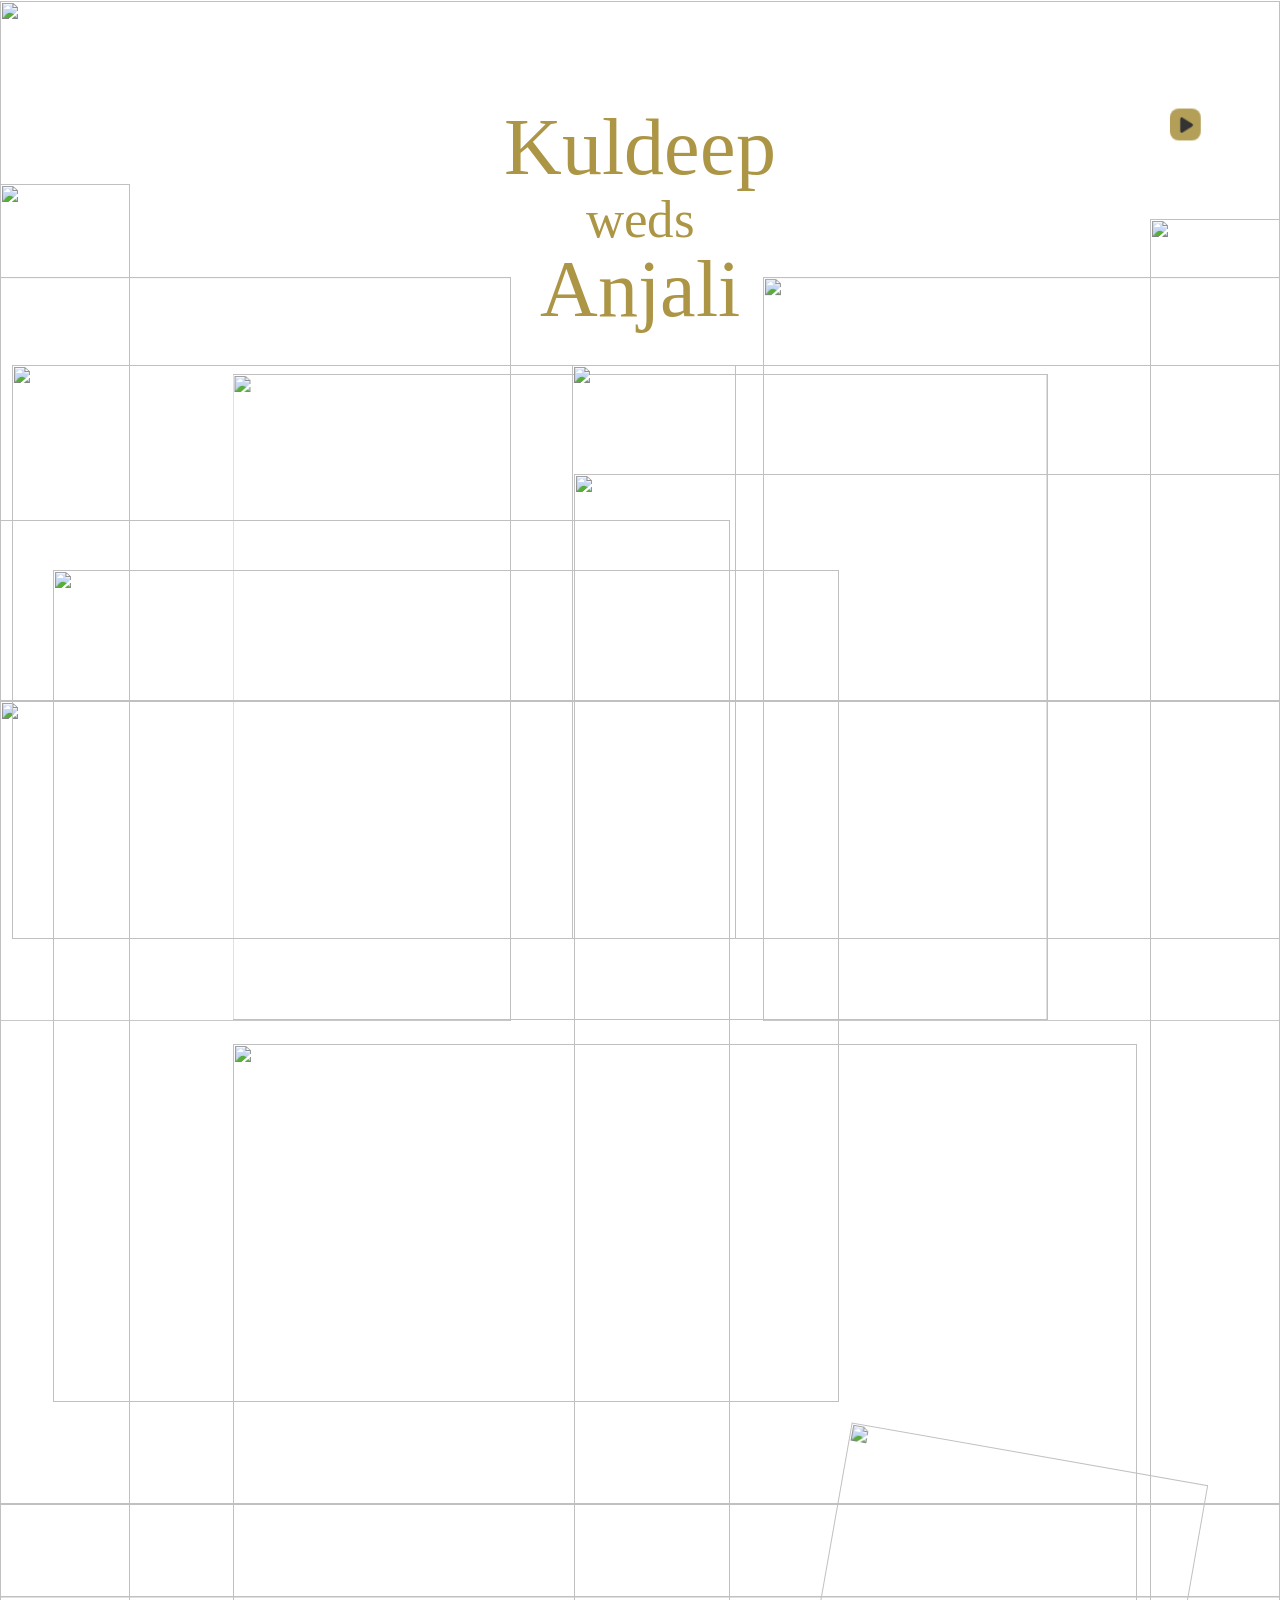
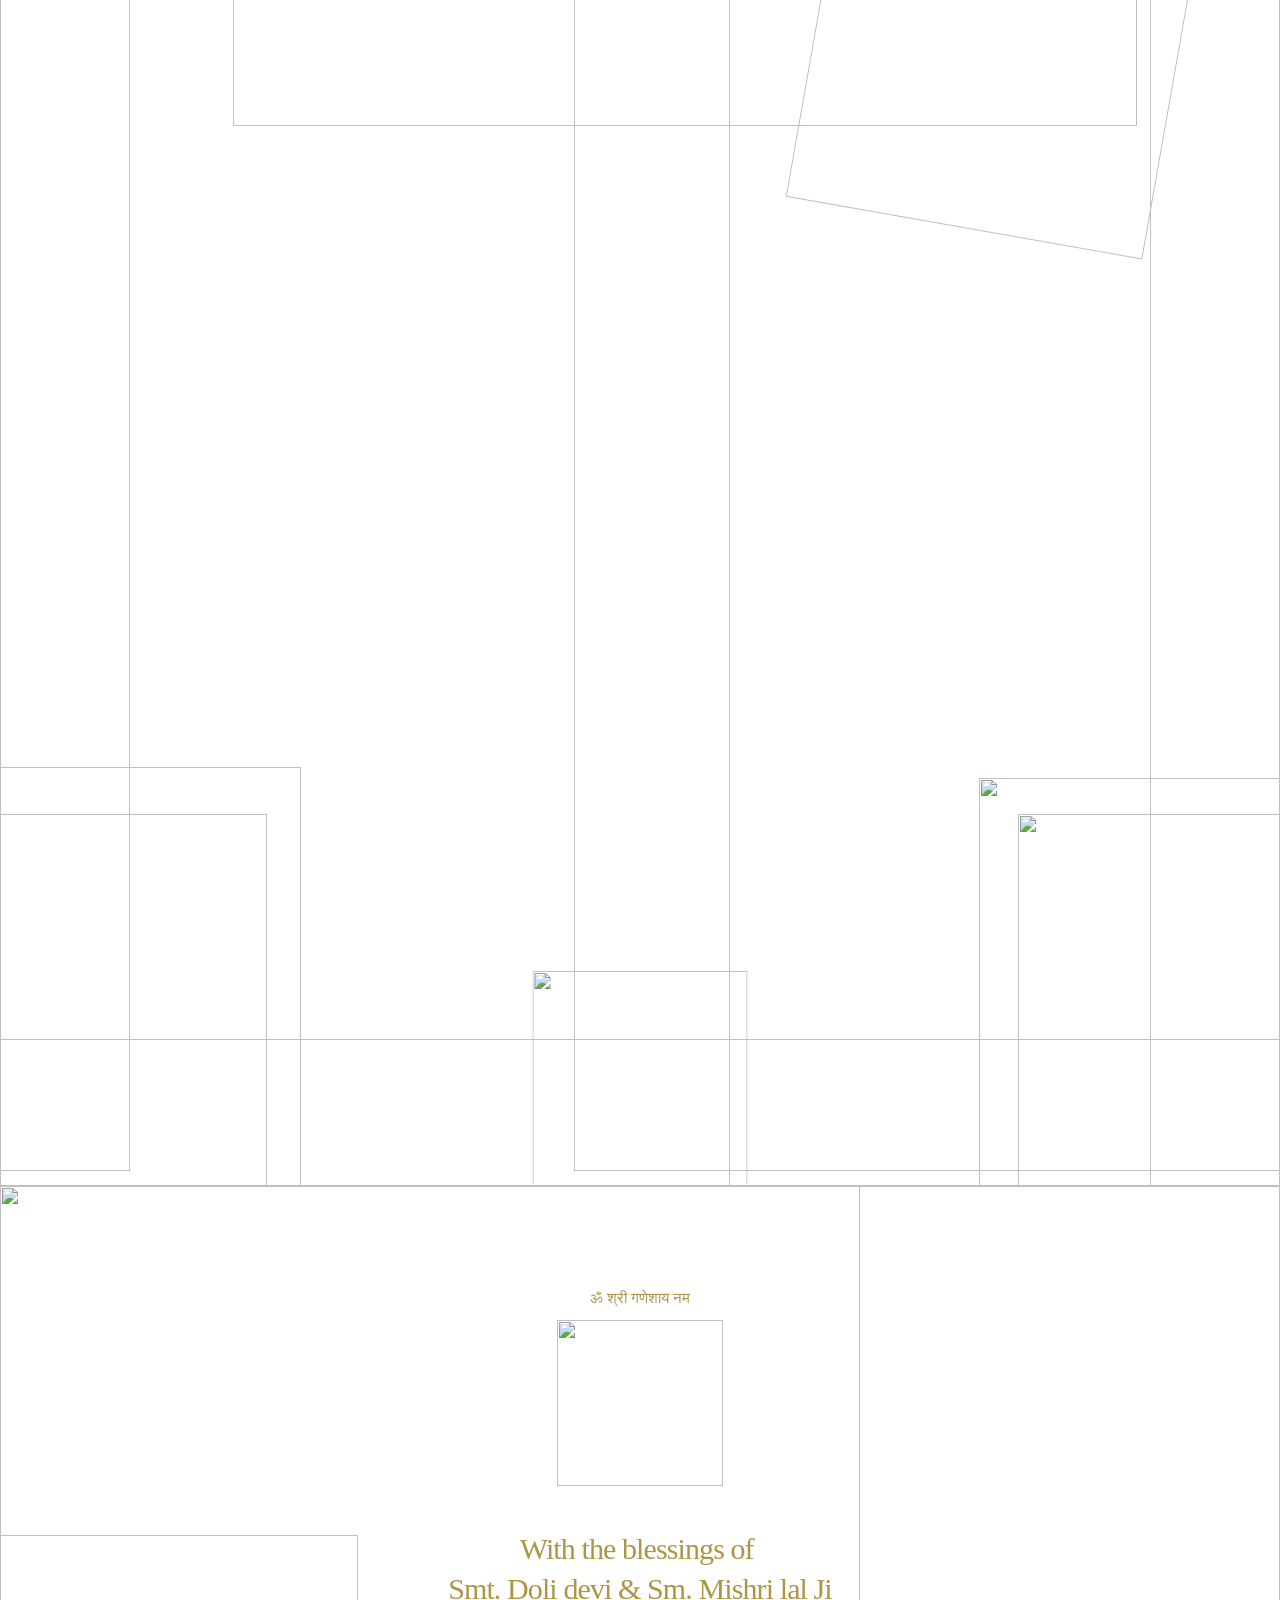
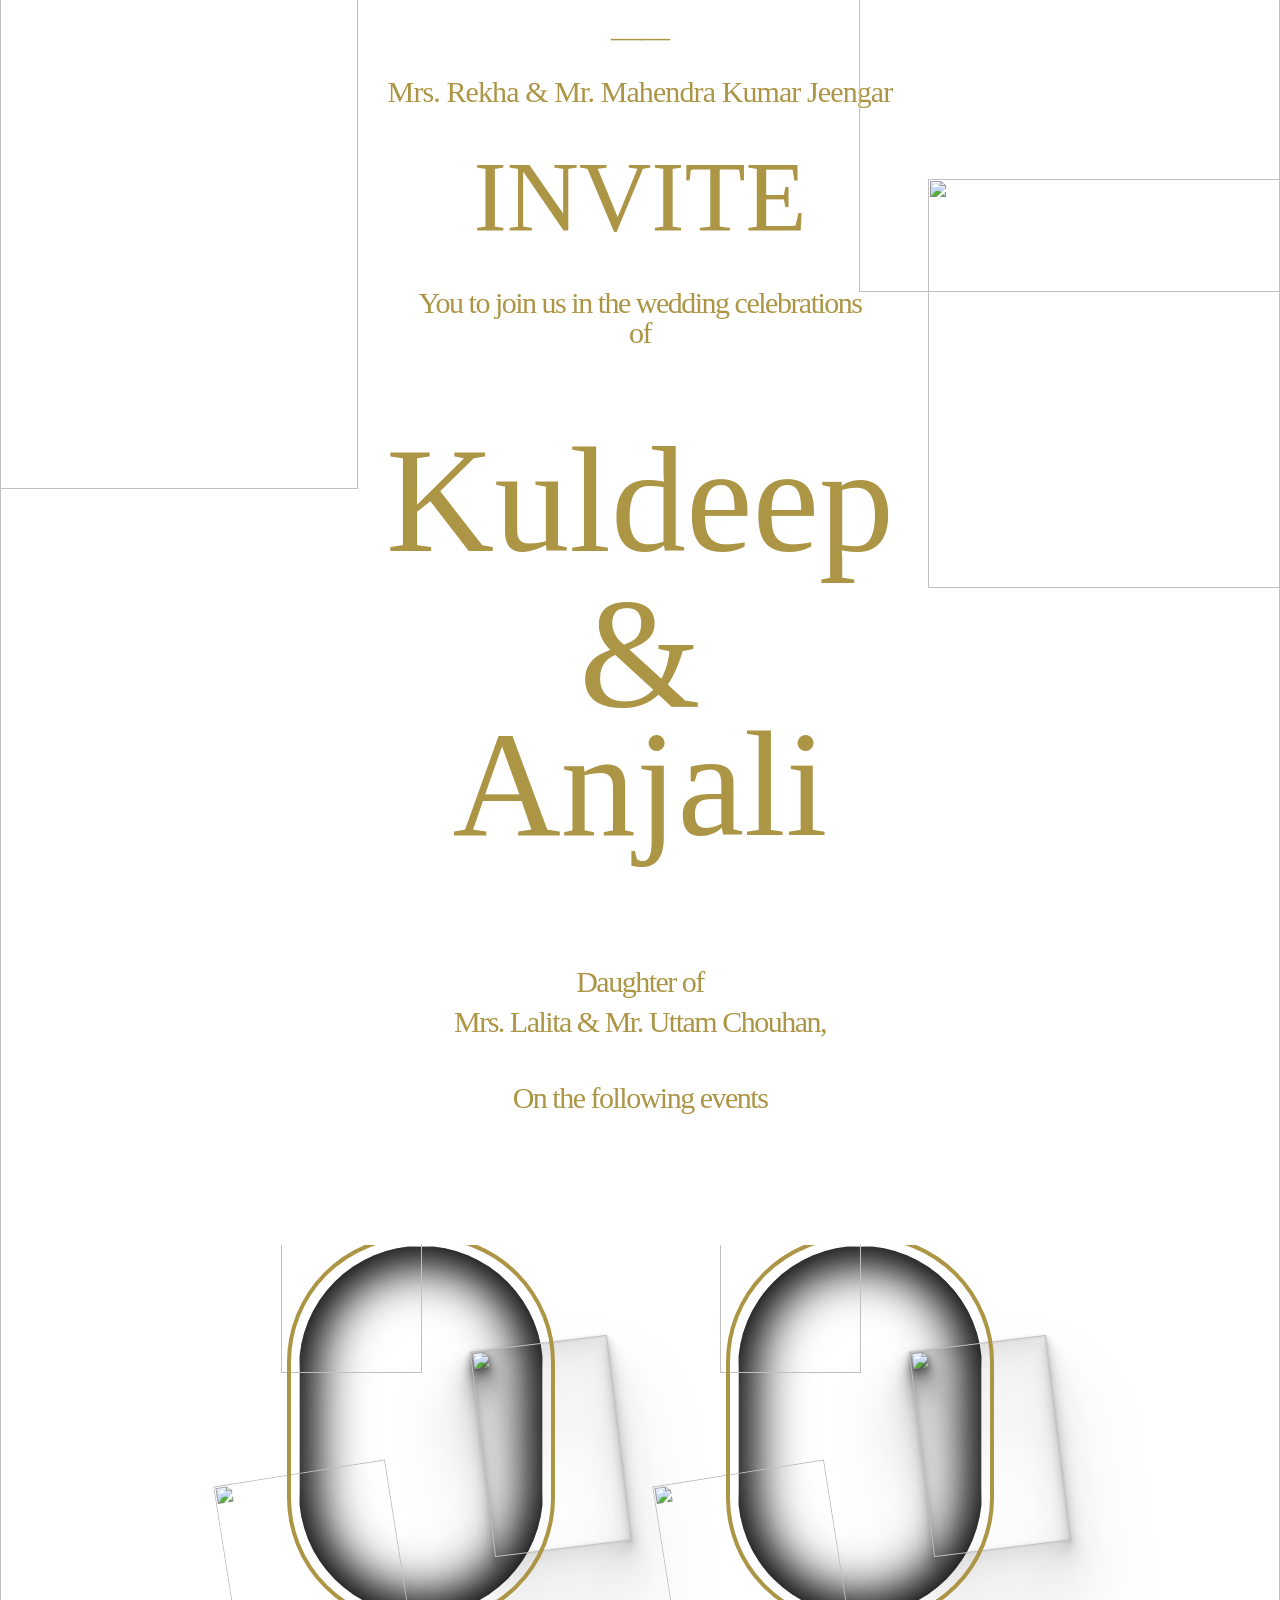
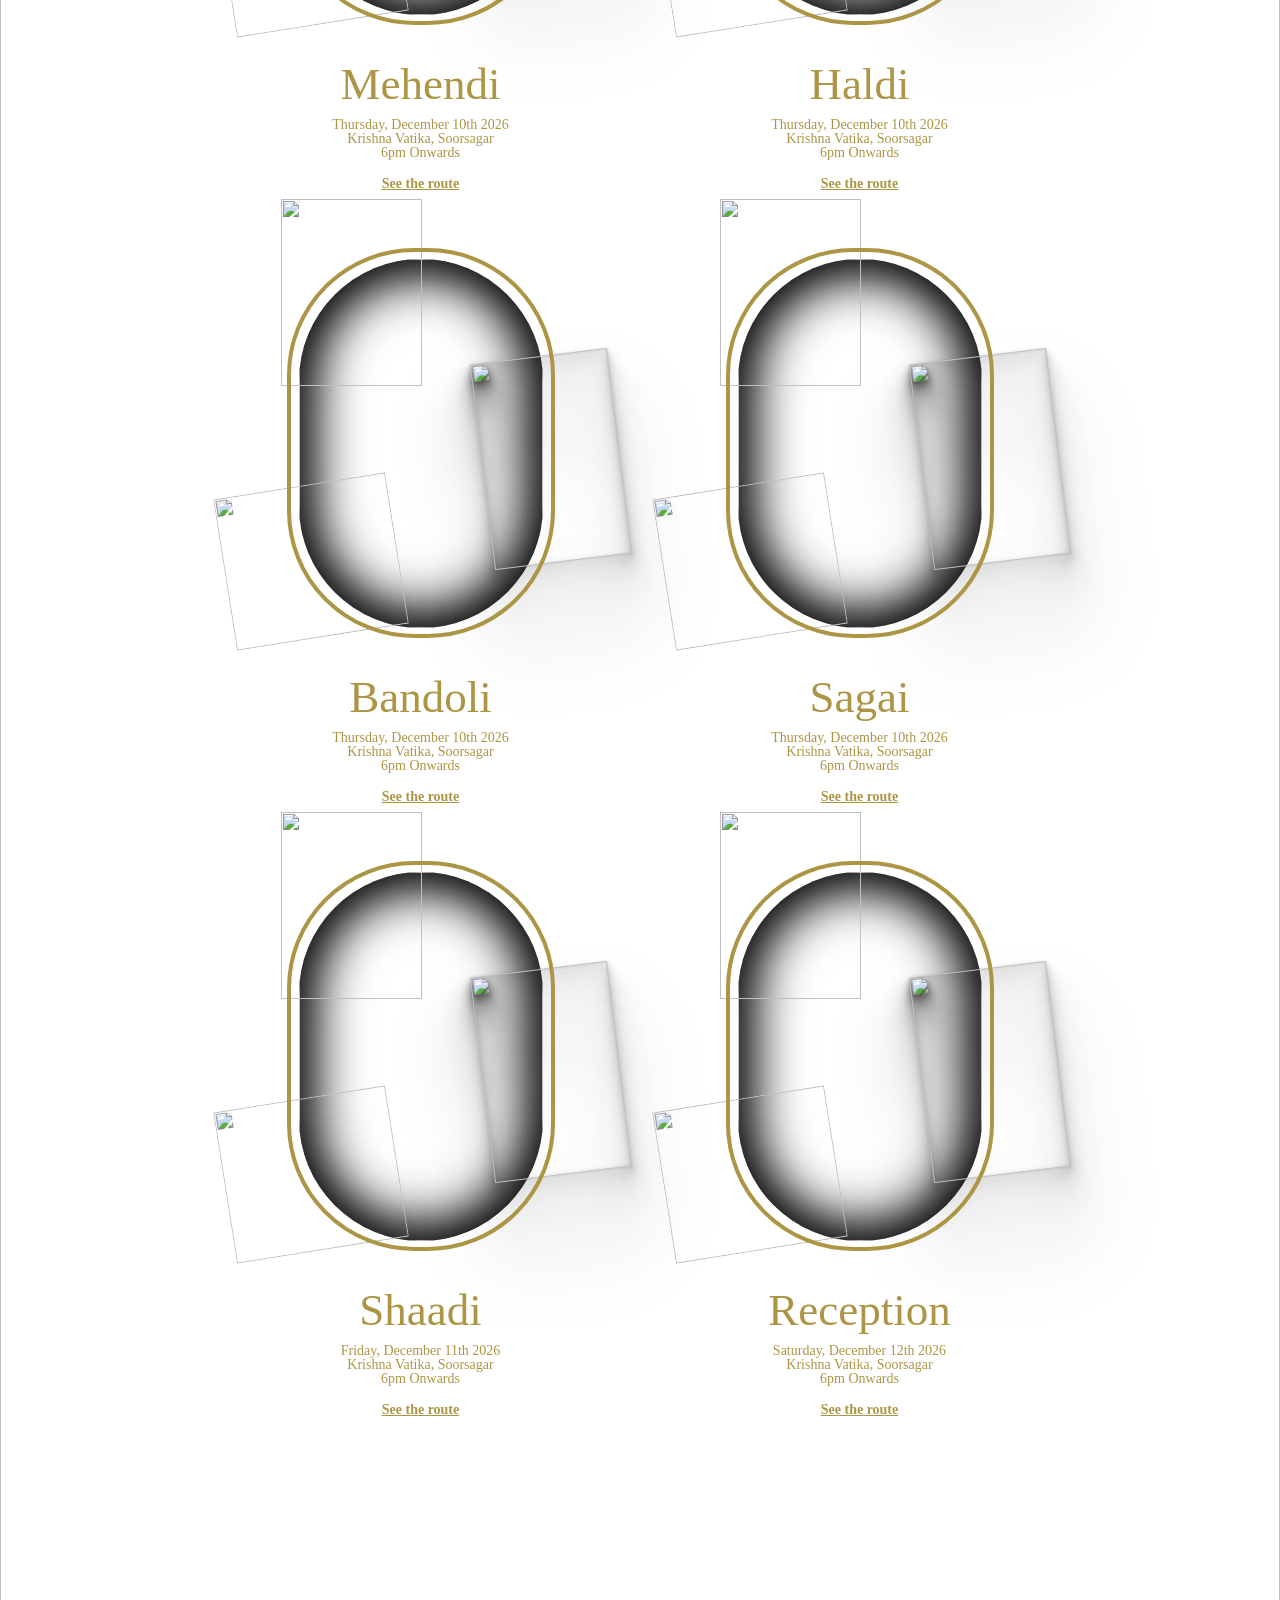
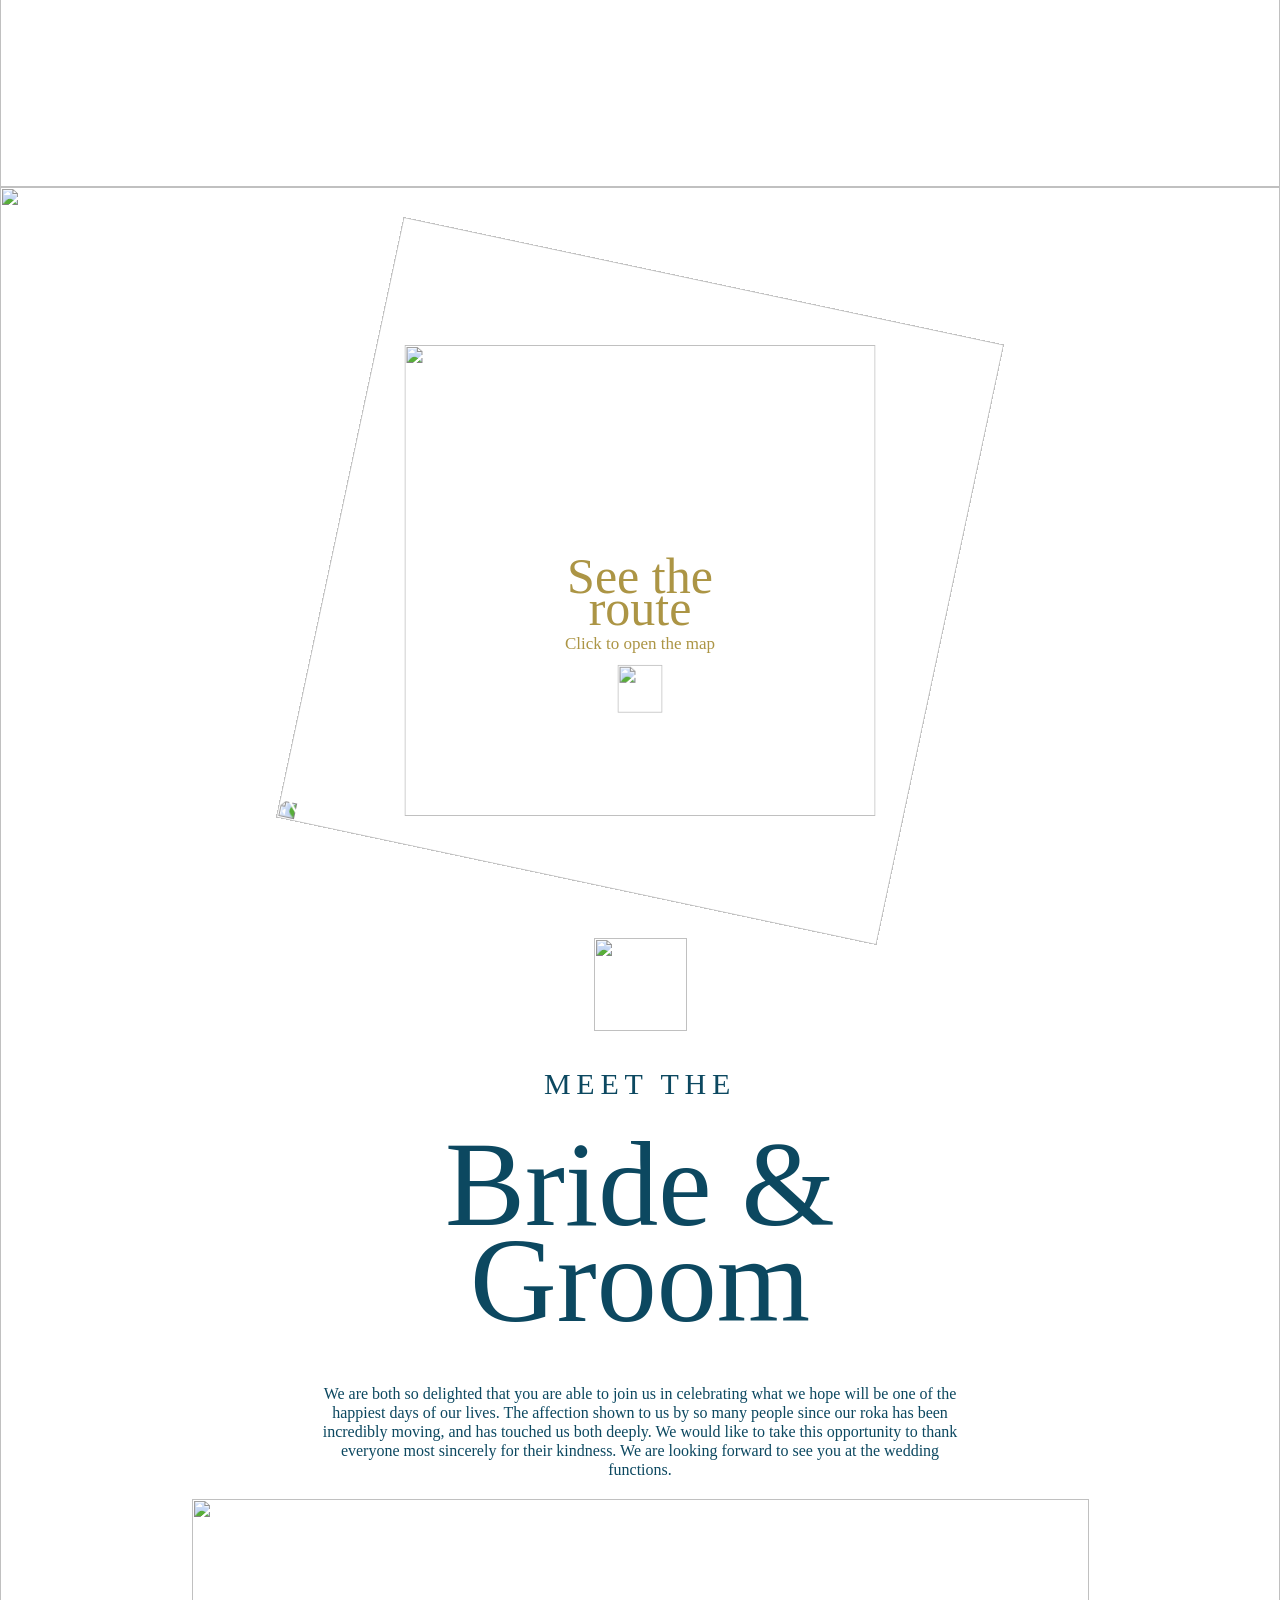
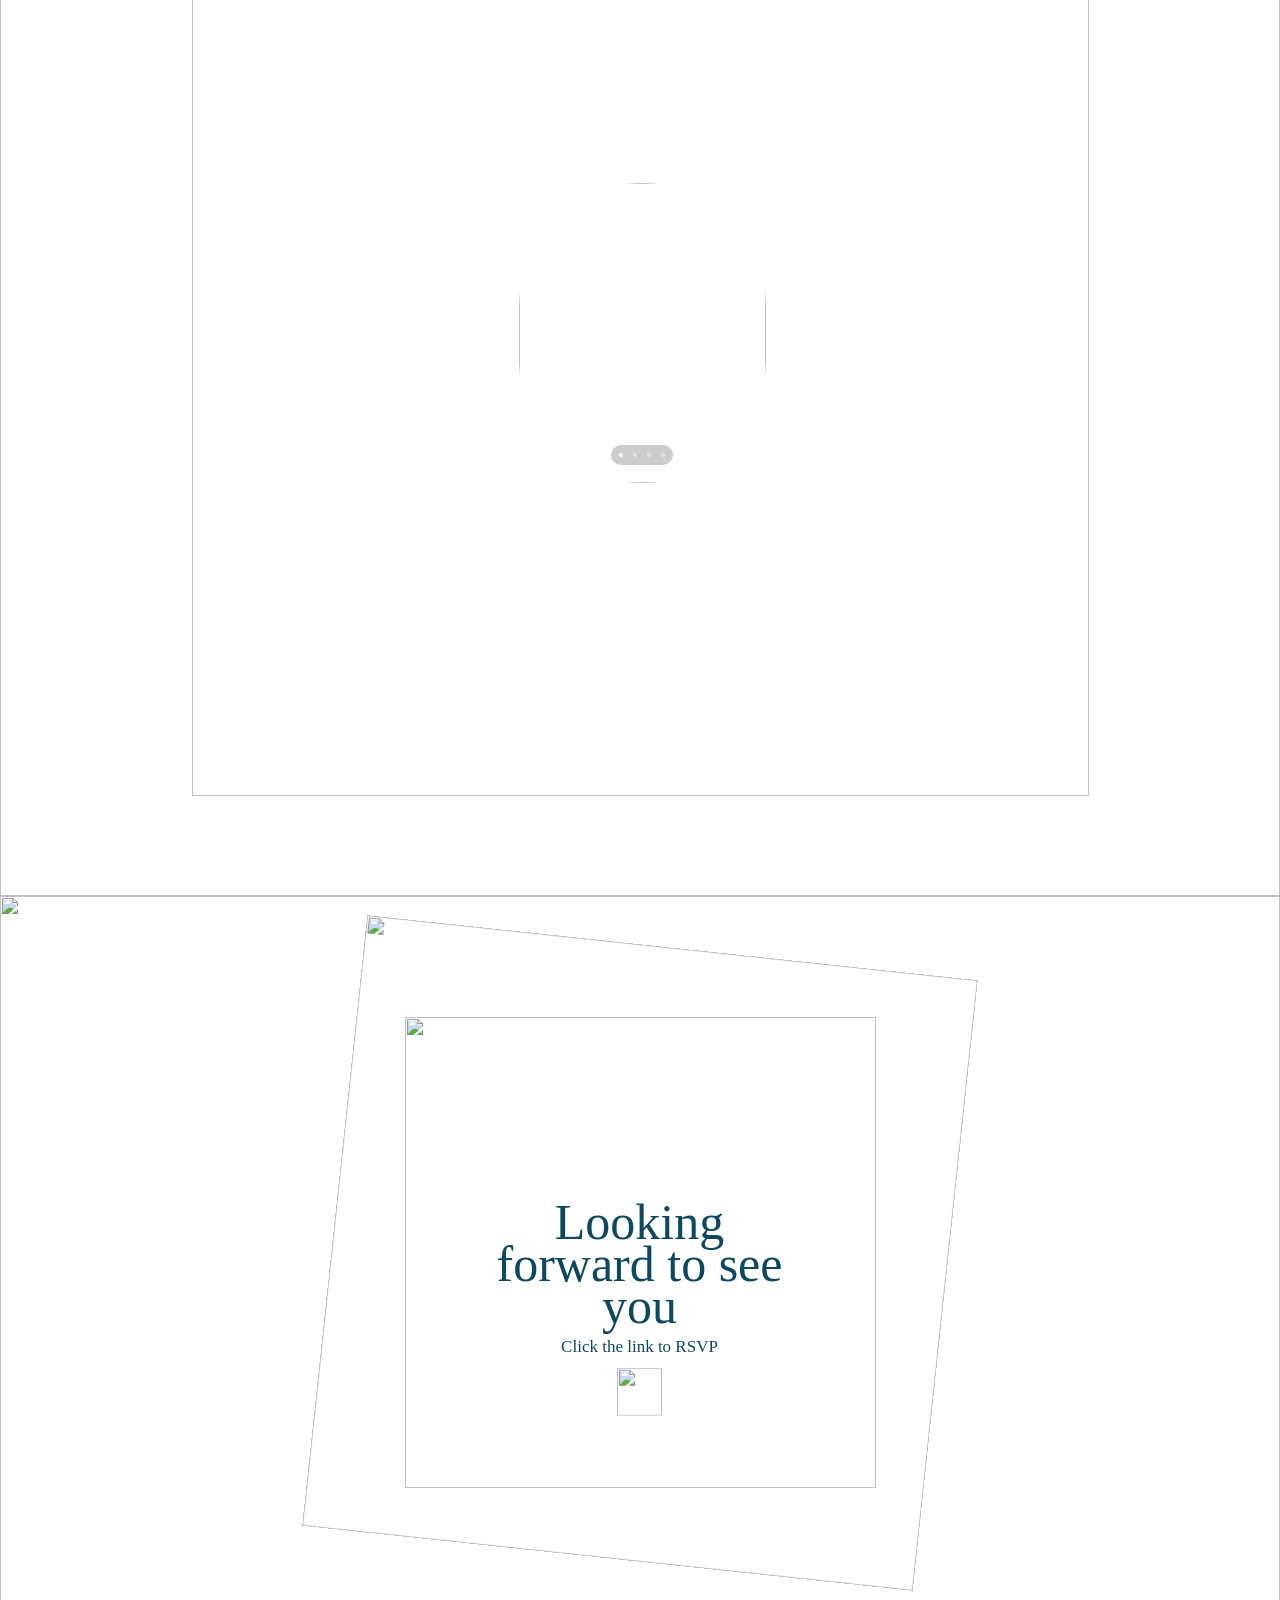
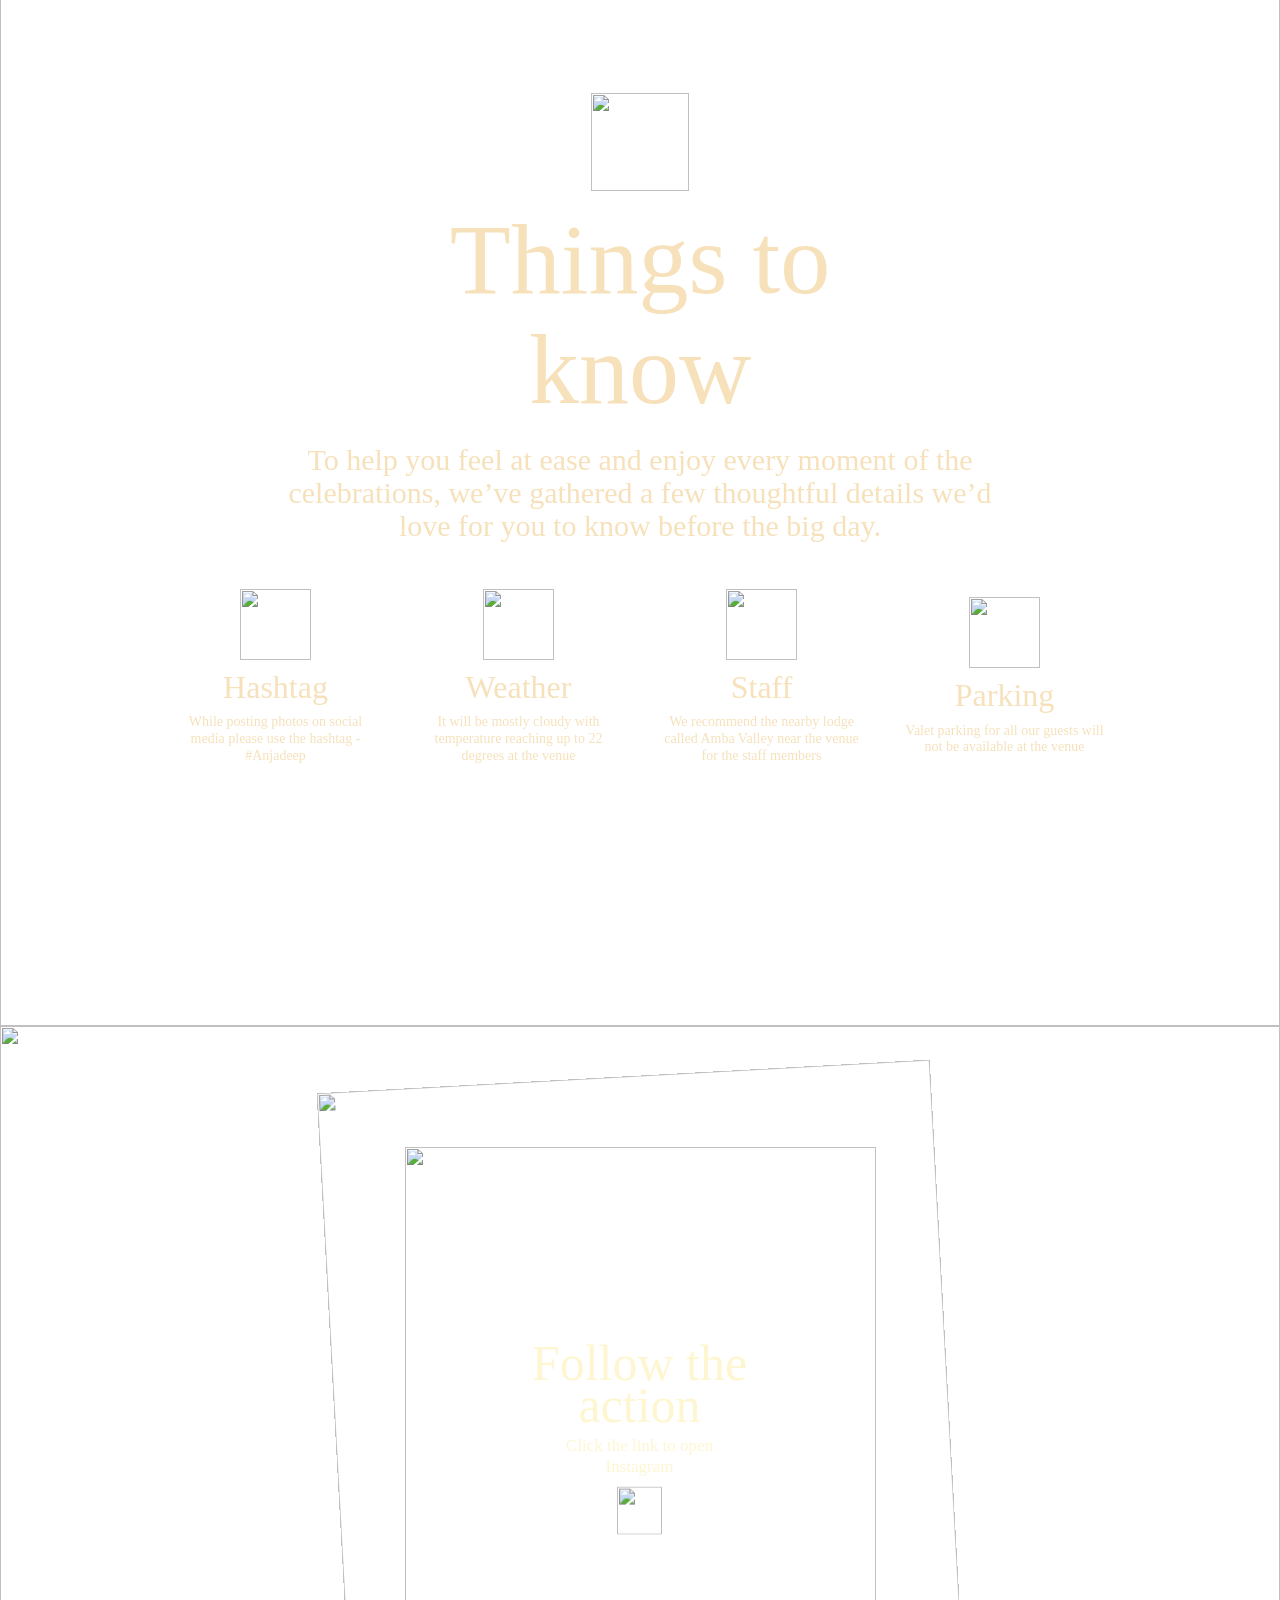
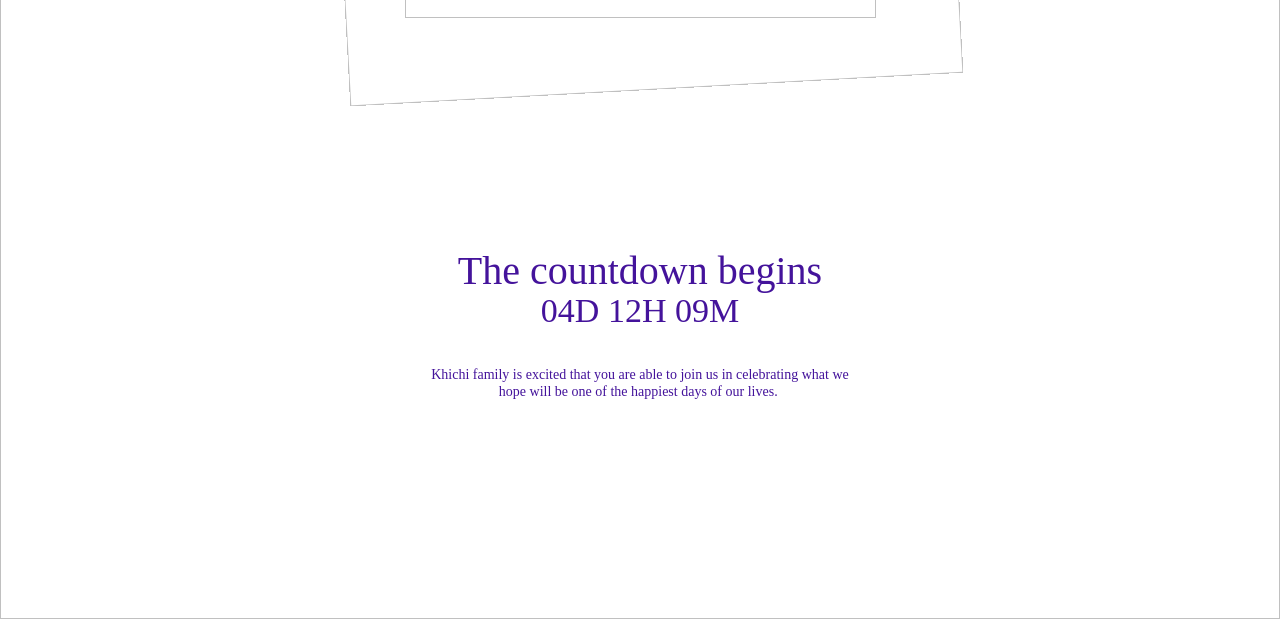
==== client-kuldeep/index.html @ ab8155bd "Add files via upload" ====
<!doctype html>
<!-- Made in Framer · framer.com ✨ -->
<!-- Published Aug 13, 2026, 7:08 AM UTC -->
<html>
<head>
	<meta charset="utf-8">
	<meta name="viewport" content="width=device-width">
	<meta name="generator" content="Framer d039229">
	<title>Mountain – Indian Wedding Invitation Website Template</title>
    <meta name="description" content="A modern wedding invite that opens as a website. Customize instantly, add photos, and share with guests on WhatsApp. Perfect for every ceremony.">
    <meta name="framer-search-index" content="https://framerusercontent.com/sites/3bR6R2YrHoycodLqL6z8ep/searchIndex-d0w250raLh1f.json">
    <meta name="framer-search-index-fallback" content="https://framerusercontent.com/sites/3bR6R2YrHoycodLqL6z8ep/searchIndex-Hc8pipXdD3ny.json">
    <meta name="framer-html-plugin" content="disable">
    <link href="https://framerusercontent.com/images/VRr5oPbK8EC2e8xlsQcVIsS47c.png" rel="icon" media="(prefers-color-scheme: light)">
    <link href="https://framerusercontent.com/images/vqNg8mNroPNlpAOMAK02feK2gc.png" rel="icon" media="(prefers-color-scheme: dark)">
    <link rel="apple-touch-icon" href="https://framerusercontent.com/images/crQk5UzfRd9W9n54FdrUY2WUTU.png">
    <!-- Open Graph -->
    <meta property="og:type" content="website">
    <meta property="og:title" content="Mountain – Indian Wedding Invitation Website Template">
    <meta property="og:description" content="A modern wedding invite that opens as a website. Customize instantly, add photos, and share with guests on WhatsApp. Perfect for every ceremony.">
    <meta property="og:image" content="https://framerusercontent.com/assets/7LPUQldg1w5B1Zrz0pCfh0AeQw.png">
    <!-- X -->
    <meta name="twitter:card" content="summary_large_image">
    <meta name="twitter:title" content="Mountain – Indian Wedding Invitation Website Template">
    <meta name="twitter:description" content="A modern wedding invite that opens as a website. Customize instantly, add photos, and share with guests on WhatsApp. Perfect for every ceremony.">
    <meta name="twitter:image" content="https://framerusercontent.com/assets/7LPUQldg1w5B1Zrz0pCfh0AeQw.png">
	
	
	<script>try{if(localStorage.getItem("__framer_force_showing_editorbar_since")){const n=document.createElement("link");n.rel="modulepreload";n.href="https://framer.com/edit/init.mjs";document.head.appendChild(n)}}catch(e){}</script>
	<link rel="canonical" href="https://www.missingpieceinvites.com/demos/mountain"><meta property="og:url" content="https://www.missingpieceinvites.com/demos/mountain"><!-- Start of headStart -->
    <!-- Snippet: legacy-headStart-plugin-e4c361 -->
<!-- Plugin: e4c361 --> <!-- PixelFlow Script -->
<script>!(function(p,i,x,f,l,o,w){p["PixelFlowObject"]=f;p[f]=p[f]||function(){(p[f].q=p[f].q||[]).push(arguments);};p[f].l=1*new Date();o=i.createElement(x);w=i.getElementsByTagName(x)[0];o.src=l;o.async=1;p[f].apiKey="784f02f4cb0afe3e5aba42e5d5c8670a93b6651937f02c0e6b974f7b7683f9df";p[f].siteId="b59e07eabc4895e072e22a0c6fed670cfb9b89108aaee0defa6398c5d1f028e0";p[f].apiEndpoint="https://api.pixelflow.so/event";w.parentNode.insertBefore(o,w);})(window,document,"script","pixelFlow","https://slrgkgulru.pixelflow.so/pfm.js");</script>
<!-- End PixelFlow Script -->
<!-- SnippetEnd: legacy-headStart-plugin-e4c361 -->

    <!-- End of headStart -->
	
	<style data-framer-font-css>/* cyrillic-ext */
@font-face {
  font-family: 'Cormorant';
  font-style: italic;
  font-weight: 400;
  font-display: swap;
  src: url(https://fonts.gstatic.com/s/cormorant/v24/H4cjBXOCl9bbnla_nHIq6quyoqOOag.woff2) format('woff2');
  unicode-range: U+0460-052F, U+1C80-1C8A, U+20B4, U+2DE0-2DFF, U+A640-A69F, U+FE2E-FE2F;
}
/* cyrillic */
@font-face {
  font-family: 'Cormorant';
  font-style: italic;
  font-weight: 400;
  font-display: swap;
  src: url(https://fonts.gstatic.com/s/cormorant/v24/H4cjBXOCl9bbnla_nHIq6qu7oqOOag.woff2) format('woff2');
  unicode-range: U+0301, U+0400-045F, U+0490-0491, U+04B0-04B1, U+2116;
}
/* vietnamese */
@font-face {
  font-family: 'Cormorant';
  font-style: italic;
  font-weight: 400;
  font-display: swap;
  src: url(https://fonts.gstatic.com/s/cormorant/v24/H4cjBXOCl9bbnla_nHIq6quwoqOOag.woff2) format('woff2');
  unicode-range: U+0102-0103, U+0110-0111, U+0128-0129, U+0168-0169, U+01A0-01A1, U+01AF-01B0, U+0300-0301, U+0303-0304, U+0308-0309, U+0323, U+0329, U+1EA0-1EF9, U+20AB;
}
/* latin-ext */
@font-face {
  font-family: 'Cormorant';
  font-style: italic;
  font-weight: 400;
  font-display: swap;
  src: url(https://fonts.gstatic.com/s/cormorant/v24/H4cjBXOCl9bbnla_nHIq6quxoqOOag.woff2) format('woff2');
  unicode-range: U+0100-02BA, U+02BD-02C5, U+02C7-02CC, U+02CE-02D7, U+02DD-02FF, U+0304, U+0308, U+0329, U+1D00-1DBF, U+1E00-1E9F, U+1EF2-1EFF, U+2020, U+20A0-20AB, U+20AD-20C0, U+2113, U+2C60-2C7F, U+A720-A7FF;
}
/* latin */
@font-face {
  font-family: 'Cormorant';
  font-style: italic;
  font-weight: 400;
  font-display: swap;
  src: url(https://fonts.gstatic.com/s/cormorant/v24/H4cjBXOCl9bbnla_nHIq6qu_oqM.woff2) format('woff2');
  unicode-range: U+0000-00FF, U+0131, U+0152-0153, U+02BB-02BC, U+02C6, U+02DA, U+02DC, U+0304, U+0308, U+0329, U+2000-206F, U+20AC, U+2122, U+2191, U+2193, U+2212, U+2215, U+FEFF, U+FFFD;
}
/* cyrillic-ext */
@font-face {
  font-family: 'Cormorant';
  font-style: italic;
  font-weight: 700;
  font-display: swap;
  src: url(https://fonts.gstatic.com/s/cormorant/v24/H4cjBXOCl9bbnla_nHIq6quyoqOOag.woff2) format('woff2');
  unicode-range: U+0460-052F, U+1C80-1C8A, U+20B4, U+2DE0-2DFF, U+A640-A69F, U+FE2E-FE2F;
}
/* cyrillic */
@font-face {
  font-family: 'Cormorant';
  font-style: italic;
  font-weight: 700;
  font-display: swap;
  src: url(https://fonts.gstatic.com/s/cormorant/v24/H4cjBXOCl9bbnla_nHIq6qu7oqOOag.woff2) format('woff2');
  unicode-range: U+0301, U+0400-045F, U+0490-0491, U+04B0-04B1, U+2116;
}
/* vietnamese */
@font-face {
  font-family: 'Cormorant';
  font-style: italic;
  font-weight: 700;
  font-display: swap;
  src: url(https://fonts.gstatic.com/s/cormorant/v24/H4cjBXOCl9bbnla_nHIq6quwoqOOag.woff2) format('woff2');
  unicode-range: U+0102-0103, U+0110-0111, U+0128-0129, U+0168-0169, U+01A0-01A1, U+01AF-01B0, U+0300-0301, U+0303-0304, U+0308-0309, U+0323, U+0329, U+1EA0-1EF9, U+20AB;
}
/* latin-ext */
@font-face {
  font-family: 'Cormorant';
  font-style: italic;
  font-weight: 700;
  font-display: swap;
  src: url(https://fonts.gstatic.com/s/cormorant/v24/H4cjBXOCl9bbnla_nHIq6quxoqOOag.woff2) format('woff2');
  unicode-range: U+0100-02BA, U+02BD-02C5, U+02C7-02CC, U+02CE-02D7, U+02DD-02FF, U+0304, U+0308, U+0329, U+1D00-1DBF, U+1E00-1E9F, U+1EF2-1EFF, U+2020, U+20A0-20AB, U+20AD-20C0, U+2113, U+2C60-2C7F, U+A720-A7FF;
}
/* latin */
@font-face {
  font-family: 'Cormorant';
  font-style: italic;
  font-weight: 700;
  font-display: swap;
  src: url(https://fonts.gstatic.com/s/cormorant/v24/H4cjBXOCl9bbnla_nHIq6qu_oqM.woff2) format('woff2');
  unicode-range: U+0000-00FF, U+0131, U+0152-0153, U+02BB-02BC, U+02C6, U+02DA, U+02DC, U+0304, U+0308, U+0329, U+2000-206F, U+20AC, U+2122, U+2191, U+2193, U+2212, U+2215, U+FEFF, U+FFFD;
}
/* cyrillic-ext */
@font-face {
  font-family: 'Cormorant';
  font-style: normal;
  font-weight: 400;
  font-display: swap;
  src: url(https://fonts.gstatic.com/s/cormorant/v24/H4clBXOCl9bbnla_nHIq4pu9uqc.woff2) format('woff2');
  unicode-range: U+0460-052F, U+1C80-1C8A, U+20B4, U+2DE0-2DFF, U+A640-A69F, U+FE2E-FE2F;
}
/* cyrillic */
@font-face {
  font-family: 'Cormorant';
  font-style: normal;
  font-weight: 400;
  font-display: swap;
  src: url(https://fonts.gstatic.com/s/cormorant/v24/H4clBXOCl9bbnla_nHIq65u9uqc.woff2) format('woff2');
  unicode-range: U+0301, U+0400-045F, U+0490-0491, U+04B0-04B1, U+2116;
}
/* vietnamese */
@font-face {
  font-family: 'Cormorant';
  font-style: normal;
  font-weight: 400;
  font-display: swap;
  src: url(https://fonts.gstatic.com/s/cormorant/v24/H4clBXOCl9bbnla_nHIq4Ju9uqc.woff2) format('woff2');
  unicode-range: U+0102-0103, U+0110-0111, U+0128-0129, U+0168-0169, U+01A0-01A1, U+01AF-01B0, U+0300-0301, U+0303-0304, U+0308-0309, U+0323, U+0329, U+1EA0-1EF9, U+20AB;
}
/* latin-ext */
@font-face {
  font-family: 'Cormorant';
  font-style: normal;
  font-weight: 400;
  font-display: swap;
  src: url(https://fonts.gstatic.com/s/cormorant/v24/H4clBXOCl9bbnla_nHIq4Zu9uqc.woff2) format('woff2');
  unicode-range: U+0100-02BA, U+02BD-02C5, U+02C7-02CC, U+02CE-02D7, U+02DD-02FF, U+0304, U+0308, U+0329, U+1D00-1DBF, U+1E00-1E9F, U+1EF2-1EFF, U+2020, U+20A0-20AB, U+20AD-20C0, U+2113, U+2C60-2C7F, U+A720-A7FF;
}
/* latin */
@font-face {
  font-family: 'Cormorant';
  font-style: normal;
  font-weight: 400;
  font-display: swap;
  src: url(https://fonts.gstatic.com/s/cormorant/v24/H4clBXOCl9bbnla_nHIq75u9.woff2) format('woff2');
  unicode-range: U+0000-00FF, U+0131, U+0152-0153, U+02BB-02BC, U+02C6, U+02DA, U+02DC, U+0304, U+0308, U+0329, U+2000-206F, U+20AC, U+2122, U+2191, U+2193, U+2212, U+2215, U+FEFF, U+FFFD;
}
/* cyrillic-ext */
@font-face {
  font-family: 'Cormorant';
  font-style: normal;
  font-weight: 700;
  font-display: swap;
  src: url(https://fonts.gstatic.com/s/cormorant/v24/H4clBXOCl9bbnla_nHIq4pu9uqc.woff2) format('woff2');
  unicode-range: U+0460-052F, U+1C80-1C8A, U+20B4, U+2DE0-2DFF, U+A640-A69F, U+FE2E-FE2F;
}
/* cyrillic */
@font-face {
  font-family: 'Cormorant';
  font-style: normal;
  font-weight: 700;
  font-display: swap;
  src: url(https://fonts.gstatic.com/s/cormorant/v24/H4clBXOCl9bbnla_nHIq65u9uqc.woff2) format('woff2');
  unicode-range: U+0301, U+0400-045F, U+0490-0491, U+04B0-04B1, U+2116;
}
/* vietnamese */
@font-face {
  font-family: 'Cormorant';
  font-style: normal;
  font-weight: 700;
  font-display: swap;
  src: url(https://fonts.gstatic.com/s/cormorant/v24/H4clBXOCl9bbnla_nHIq4Ju9uqc.woff2) format('woff2');
  unicode-range: U+0102-0103, U+0110-0111, U+0128-0129, U+0168-0169, U+01A0-01A1, U+01AF-01B0, U+0300-0301, U+0303-0304, U+0308-0309, U+0323, U+0329, U+1EA0-1EF9, U+20AB;
}
/* latin-ext */
@font-face {
  font-family: 'Cormorant';
  font-style: normal;
  font-weight: 700;
  font-display: swap;
  src: url(https://fonts.gstatic.com/s/cormorant/v24/H4clBXOCl9bbnla_nHIq4Zu9uqc.woff2) format('woff2');
  unicode-range: U+0100-02BA, U+02BD-02C5, U+02C7-02CC, U+02CE-02D7, U+02DD-02FF, U+0304, U+0308, U+0329, U+1D00-1DBF, U+1E00-1E9F, U+1EF2-1EFF, U+2020, U+20A0-20AB, U+20AD-20C0, U+2113, U+2C60-2C7F, U+A720-A7FF;
}
/* latin */
@font-face {
  font-family: 'Cormorant';
  font-style: normal;
  font-weight: 700;
  font-display: swap;
  src: url(https://fonts.gstatic.com/s/cormorant/v24/H4clBXOCl9bbnla_nHIq75u9.woff2) format('woff2');
  unicode-range: U+0000-00FF, U+0131, U+0152-0153, U+02BB-02BC, U+02C6, U+02DA, U+02DC, U+0304, U+0308, U+0329, U+2000-206F, U+20AC, U+2122, U+2191, U+2193, U+2212, U+2215, U+FEFF, U+FFFD;
}
/* cyrillic-ext */
@font-face {
  font-family: 'Cormorant Infant';
  font-style: normal;
  font-weight: 400;
  font-display: swap;
  src: url(https://fonts.gstatic.com/s/cormorantinfant/v22/HhyCU44g9vKiM1sORYSiWeAsLN99xfs9KOOc_agJPrgvYNWZjjhzkQ.woff2) format('woff2');
  unicode-range: U+0460-052F, U+1C80-1C8A, U+20B4, U+2DE0-2DFF, U+A640-A69F, U+FE2E-FE2F;
}
/* cyrillic */
@font-face {
  font-family: 'Cormorant Infant';
  font-style: normal;
  font-weight: 400;
  font-display: swap;
  src: url(https://fonts.gstatic.com/s/cormorantinfant/v22/HhyCU44g9vKiM1sORYSiWeAsLN99xfs9KOOc_agJPrgvYNWQjjhzkQ.woff2) format('woff2');
  unicode-range: U+0301, U+0400-045F, U+0490-0491, U+04B0-04B1, U+2116;
}
/* vietnamese */
@font-face {
  font-family: 'Cormorant Infant';
  font-style: normal;
  font-weight: 400;
  font-display: swap;
  src: url(https://fonts.gstatic.com/s/cormorantinfant/v22/HhyCU44g9vKiM1sORYSiWeAsLN99xfs9KOOc_agJPrgvYNWbjjhzkQ.woff2) format('woff2');
  unicode-range: U+0102-0103, U+0110-0111, U+0128-0129, U+0168-0169, U+01A0-01A1, U+01AF-01B0, U+0300-0301, U+0303-0304, U+0308-0309, U+0323, U+0329, U+1EA0-1EF9, U+20AB;
}
/* latin-ext */
@font-face {
  font-family: 'Cormorant Infant';
  font-style: normal;
  font-weight: 400;
  font-display: swap;
  src: url(https://fonts.gstatic.com/s/cormorantinfant/v22/HhyCU44g9vKiM1sORYSiWeAsLN99xfs9KOOc_agJPrgvYNWajjhzkQ.woff2) format('woff2');
  unicode-range: U+0100-02BA, U+02BD-02C5, U+02C7-02CC, U+02CE-02D7, U+02DD-02FF, U+0304, U+0308, U+0329, U+1D00-1DBF, U+1E00-1E9F, U+1EF2-1EFF, U+2020, U+20A0-20AB, U+20AD-20C0, U+2113, U+2C60-2C7F, U+A720-A7FF;
}
/* latin */
@font-face {
  font-family: 'Cormorant Infant';
  font-style: normal;
  font-weight: 400;
  font-display: swap;
  src: url(https://fonts.gstatic.com/s/cormorantinfant/v22/HhyCU44g9vKiM1sORYSiWeAsLN99xfs9KOOc_agJPrgvYNWUjjg.woff2) format('woff2');
  unicode-range: U+0000-00FF, U+0131, U+0152-0153, U+02BB-02BC, U+02C6, U+02DA, U+02DC, U+0304, U+0308, U+0329, U+2000-206F, U+20AC, U+2122, U+2191, U+2193, U+2212, U+2215, U+FEFF, U+FFFD;
}
/* cyrillic-ext */
@font-face {
  font-family: 'Cormorant Unicase';
  font-style: normal;
  font-weight: 400;
  font-display: swap;
  src: url(https://fonts.gstatic.com/s/cormorantunicase/v25/HI_QiZUaILtOqhqgDeXoF_n1_fTGX9vZlMIXxw.woff2) format('woff2');
  unicode-range: U+0460-052F, U+1C80-1C8A, U+20B4, U+2DE0-2DFF, U+A640-A69F, U+FE2E-FE2F;
}
/* cyrillic */
@font-face {
  font-family: 'Cormorant Unicase';
  font-style: normal;
  font-weight: 400;
  font-display: swap;
  src: url(https://fonts.gstatic.com/s/cormorantunicase/v25/HI_QiZUaILtOqhqgDeXoF_n1_fTGX9vQlMIXxw.woff2) format('woff2');
  unicode-range: U+0301, U+0400-045F, U+0490-0491, U+04B0-04B1, U+2116;
}
/* vietnamese */
@font-face {
  font-family: 'Cormorant Unicase';
  font-style: normal;
  font-weight: 400;
  font-display: swap;
  src: url(https://fonts.gstatic.com/s/cormorantunicase/v25/HI_QiZUaILtOqhqgDeXoF_n1_fTGX9vblMIXxw.woff2) format('woff2');
  unicode-range: U+0102-0103, U+0110-0111, U+0128-0129, U+0168-0169, U+01A0-01A1, U+01AF-01B0, U+0300-0301, U+0303-0304, U+0308-0309, U+0323, U+0329, U+1EA0-1EF9, U+20AB;
}
/* latin-ext */
@font-face {
  font-family: 'Cormorant Unicase';
  font-style: normal;
  font-weight: 400;
  font-display: swap;
  src: url(https://fonts.gstatic.com/s/cormorantunicase/v25/HI_QiZUaILtOqhqgDeXoF_n1_fTGX9valMIXxw.woff2) format('woff2');
  unicode-range: U+0100-02BA, U+02BD-02C5, U+02C7-02CC, U+02CE-02D7, U+02DD-02FF, U+0304, U+0308, U+0329, U+1D00-1DBF, U+1E00-1E9F, U+1EF2-1EFF, U+2020, U+20A0-20AB, U+20AD-20C0, U+2113, U+2C60-2C7F, U+A720-A7FF;
}
/* latin */
@font-face {
  font-family: 'Cormorant Unicase';
  font-style: normal;
  font-weight: 400;
  font-display: swap;
  src: url(https://fonts.gstatic.com/s/cormorantunicase/v25/HI_QiZUaILtOqhqgDeXoF_n1_fTGX9vUlMI.woff2) format('woff2');
  unicode-range: U+0000-00FF, U+0131, U+0152-0153, U+02BB-02BC, U+02C6, U+02DA, U+02DC, U+0304, U+0308, U+0329, U+2000-206F, U+20AC, U+2122, U+2191, U+2193, U+2212, U+2215, U+FEFF, U+FFFD;
}
/* vietnamese */
@font-face {
  font-family: 'Cormorant Upright';
  font-style: normal;
  font-weight: 400;
  font-display: swap;
  src: url(https://fonts.gstatic.com/s/cormorantupright/v19/VuJrdM3I2Y35poFONtLdafkUCHw1y1vdhDXUeA.woff2) format('woff2');
  unicode-range: U+0102-0103, U+0110-0111, U+0128-0129, U+0168-0169, U+01A0-01A1, U+01AF-01B0, U+0300-0301, U+0303-0304, U+0308-0309, U+0323, U+0329, U+1EA0-1EF9, U+20AB;
}
/* latin-ext */
@font-face {
  font-family: 'Cormorant Upright';
  font-style: normal;
  font-weight: 400;
  font-display: swap;
  src: url(https://fonts.gstatic.com/s/cormorantupright/v19/VuJrdM3I2Y35poFONtLdafkUCHw1y1vchDXUeA.woff2) format('woff2');
  unicode-range: U+0100-02BA, U+02BD-02C5, U+02C7-02CC, U+02CE-02D7, U+02DD-02FF, U+0304, U+0308, U+0329, U+1D00-1DBF, U+1E00-1E9F, U+1EF2-1EFF, U+2020, U+20A0-20AB, U+20AD-20C0, U+2113, U+2C60-2C7F, U+A720-A7FF;
}
/* latin */
@font-face {
  font-family: 'Cormorant Upright';
  font-style: normal;
  font-weight: 400;
  font-display: swap;
  src: url(https://fonts.gstatic.com/s/cormorantupright/v19/VuJrdM3I2Y35poFONtLdafkUCHw1y1vShDU.woff2) format('woff2');
  unicode-range: U+0000-00FF, U+0131, U+0152-0153, U+02BB-02BC, U+02C6, U+02DA, U+02DC, U+0304, U+0308, U+0329, U+2000-206F, U+20AC, U+2122, U+2191, U+2193, U+2212, U+2215, U+FEFF, U+FFFD;
}
/* vietnamese */
@font-face {
  font-family: 'Cormorant Upright';
  font-style: normal;
  font-weight: 500;
  font-display: swap;
  src: url(https://fonts.gstatic.com/s/cormorantupright/v19/VuJudM3I2Y35poFONtLdafkUCHw1y1MhpyDkWdTKRA.woff2) format('woff2');
  unicode-range: U+0102-0103, U+0110-0111, U+0128-0129, U+0168-0169, U+01A0-01A1, U+01AF-01B0, U+0300-0301, U+0303-0304, U+0308-0309, U+0323, U+0329, U+1EA0-1EF9, U+20AB;
}
/* latin-ext */
@font-face {
  font-family: 'Cormorant Upright';
  font-style: normal;
  font-weight: 500;
  font-display: swap;
  src: url(https://fonts.gstatic.com/s/cormorantupright/v19/VuJudM3I2Y35poFONtLdafkUCHw1y1MhpyDlWdTKRA.woff2) format('woff2');
  unicode-range: U+0100-02BA, U+02BD-02C5, U+02C7-02CC, U+02CE-02D7, U+02DD-02FF, U+0304, U+0308, U+0329, U+1D00-1DBF, U+1E00-1E9F, U+1EF2-1EFF, U+2020, U+20A0-20AB, U+20AD-20C0, U+2113, U+2C60-2C7F, U+A720-A7FF;
}
/* latin */
@font-face {
  font-family: 'Cormorant Upright';
  font-style: normal;
  font-weight: 500;
  font-display: swap;
  src: url(https://fonts.gstatic.com/s/cormorantupright/v19/VuJudM3I2Y35poFONtLdafkUCHw1y1MhpyDrWdQ.woff2) format('woff2');
  unicode-range: U+0000-00FF, U+0131, U+0152-0153, U+02BB-02BC, U+02C6, U+02DA, U+02DC, U+0304, U+0308, U+0329, U+2000-206F, U+20AC, U+2122, U+2191, U+2193, U+2212, U+2215, U+FEFF, U+FFFD;
}
/* devanagari */
@font-face {
  font-family: 'Gotu';
  font-style: normal;
  font-weight: 400;
  font-display: swap;
  src: url(https://fonts.gstatic.com/s/gotu/v18/o-0FIpksx3QOpHsBi7h6.woff2) format('woff2');
  unicode-range: U+0900-097F, U+1CD0-1CF9, U+200C-200D, U+20A8, U+20B9, U+20F0, U+25CC, U+A830-A839, U+A8E0-A8FF, U+11B00-11B09;
}
/* vietnamese */
@font-face {
  font-family: 'Gotu';
  font-style: normal;
  font-weight: 400;
  font-display: swap;
  src: url(https://fonts.gstatic.com/s/gotu/v18/o-0FIpksx3QOpHUBi7h6.woff2) format('woff2');
  unicode-range: U+0102-0103, U+0110-0111, U+0128-0129, U+0168-0169, U+01A0-01A1, U+01AF-01B0, U+0300-0301, U+0303-0304, U+0308-0309, U+0323, U+0329, U+1EA0-1EF9, U+20AB;
}
/* latin-ext */
@font-face {
  font-family: 'Gotu';
  font-style: normal;
  font-weight: 400;
  font-display: swap;
  src: url(https://fonts.gstatic.com/s/gotu/v18/o-0FIpksx3QOpHQBi7h6.woff2) format('woff2');
  unicode-range: U+0100-02BA, U+02BD-02C5, U+02C7-02CC, U+02CE-02D7, U+02DD-02FF, U+0304, U+0308, U+0329, U+1D00-1DBF, U+1E00-1E9F, U+1EF2-1EFF, U+2020, U+20A0-20AB, U+20AD-20C0, U+2113, U+2C60-2C7F, U+A720-A7FF;
}
/* latin */
@font-face {
  font-family: 'Gotu';
  font-style: normal;
  font-weight: 400;
  font-display: swap;
  src: url(https://fonts.gstatic.com/s/gotu/v18/o-0FIpksx3QOpHoBiw.woff2) format('woff2');
  unicode-range: U+0000-00FF, U+0131, U+0152-0153, U+02BB-02BC, U+02C6, U+02DA, U+02DC, U+0304, U+0308, U+0329, U+2000-206F, U+20AC, U+2122, U+2191, U+2193, U+2212, U+2215, U+FEFF, U+FFFD;
}
/* cyrillic-ext */
@font-face {
  font-family: 'Manrope';
  font-style: normal;
  font-weight: 500;
  font-display: swap;
  src: url(https://fonts.gstatic.com/s/manrope/v20/xn7gYHE41ni1AdIRggqxSuXd.woff2) format('woff2');
  unicode-range: U+0460-052F, U+1C80-1C8A, U+20B4, U+2DE0-2DFF, U+A640-A69F, U+FE2E-FE2F;
}
/* cyrillic */
@font-face {
  font-family: 'Manrope';
  font-style: normal;
  font-weight: 500;
  font-display: swap;
  src: url(https://fonts.gstatic.com/s/manrope/v20/xn7gYHE41ni1AdIRggOxSuXd.woff2) format('woff2');
  unicode-range: U+0301, U+0400-045F, U+0490-0491, U+04B0-04B1, U+2116;
}
/* greek */
@font-face {
  font-family: 'Manrope';
  font-style: normal;
  font-weight: 500;
  font-display: swap;
  src: url(https://fonts.gstatic.com/s/manrope/v20/xn7gYHE41ni1AdIRggSxSuXd.woff2) format('woff2');
  unicode-range: U+0370-0377, U+037A-037F, U+0384-038A, U+038C, U+038E-03A1, U+03A3-03FF;
}
/* vietnamese */
@font-face {
  font-family: 'Manrope';
  font-style: normal;
  font-weight: 500;
  font-display: swap;
  src: url(https://fonts.gstatic.com/s/manrope/v20/xn7gYHE41ni1AdIRggixSuXd.woff2) format('woff2');
  unicode-range: U+0102-0103, U+0110-0111, U+0128-0129, U+0168-0169, U+01A0-01A1, U+01AF-01B0, U+0300-0301, U+0303-0304, U+0308-0309, U+0323, U+0329, U+1EA0-1EF9, U+20AB;
}
/* latin-ext */
@font-face {
  font-family: 'Manrope';
  font-style: normal;
  font-weight: 500;
  font-display: swap;
  src: url(https://fonts.gstatic.com/s/manrope/v20/xn7gYHE41ni1AdIRggmxSuXd.woff2) format('woff2');
  unicode-range: U+0100-02BA, U+02BD-02C5, U+02C7-02CC, U+02CE-02D7, U+02DD-02FF, U+0304, U+0308, U+0329, U+1D00-1DBF, U+1E00-1E9F, U+1EF2-1EFF, U+2020, U+20A0-20AB, U+20AD-20C0, U+2113, U+2C60-2C7F, U+A720-A7FF;
}
/* latin */
@font-face {
  font-family: 'Manrope';
  font-style: normal;
  font-weight: 500;
  font-display: swap;
  src: url(https://fonts.gstatic.com/s/manrope/v20/xn7gYHE41ni1AdIRggexSg.woff2) format('woff2');
  unicode-range: U+0000-00FF, U+0131, U+0152-0153, U+02BB-02BC, U+02C6, U+02DA, U+02DC, U+0304, U+0308, U+0329, U+2000-206F, U+20AC, U+2122, U+2191, U+2193, U+2212, U+2215, U+FEFF, U+FFFD;
}
/* cyrillic-ext */
@font-face {
  font-family: 'Manrope';
  font-style: normal;
  font-weight: 600;
  font-display: swap;
  src: url(https://fonts.gstatic.com/s/manrope/v20/xn7gYHE41ni1AdIRggqxSuXd.woff2) format('woff2');
  unicode-range: U+0460-052F, U+1C80-1C8A, U+20B4, U+2DE0-2DFF, U+A640-A69F, U+FE2E-FE2F;
}
/* cyrillic */
@font-face {
  font-family: 'Manrope';
  font-style: normal;
  font-weight: 600;
  font-display: swap;
  src: url(https://fonts.gstatic.com/s/manrope/v20/xn7gYHE41ni1AdIRggOxSuXd.woff2) format('woff2');
  unicode-range: U+0301, U+0400-045F, U+0490-0491, U+04B0-04B1, U+2116;
}
/* greek */
@font-face {
  font-family: 'Manrope';
  font-style: normal;
  font-weight: 600;
  font-display: swap;
  src: url(https://fonts.gstatic.com/s/manrope/v20/xn7gYHE41ni1AdIRggSxSuXd.woff2) format('woff2');
  unicode-range: U+0370-0377, U+037A-037F, U+0384-038A, U+038C, U+038E-03A1, U+03A3-03FF;
}
/* vietnamese */
@font-face {
  font-family: 'Manrope';
  font-style: normal;
  font-weight: 600;
  font-display: swap;
  src: url(https://fonts.gstatic.com/s/manrope/v20/xn7gYHE41ni1AdIRggixSuXd.woff2) format('woff2');
  unicode-range: U+0102-0103, U+0110-0111, U+0128-0129, U+0168-0169, U+01A0-01A1, U+01AF-01B0, U+0300-0301, U+0303-0304, U+0308-0309, U+0323, U+0329, U+1EA0-1EF9, U+20AB;
}
/* latin-ext */
@font-face {
  font-family: 'Manrope';
  font-style: normal;
  font-weight: 600;
  font-display: swap;
  src: url(https://fonts.gstatic.com/s/manrope/v20/xn7gYHE41ni1AdIRggmxSuXd.woff2) format('woff2');
  unicode-range: U+0100-02BA, U+02BD-02C5, U+02C7-02CC, U+02CE-02D7, U+02DD-02FF, U+0304, U+0308, U+0329, U+1D00-1DBF, U+1E00-1E9F, U+1EF2-1EFF, U+2020, U+20A0-20AB, U+20AD-20C0, U+2113, U+2C60-2C7F, U+A720-A7FF;
}
/* latin */
@font-face {
  font-family: 'Manrope';
  font-style: normal;
  font-weight: 600;
  font-display: swap;
  src: url(https://fonts.gstatic.com/s/manrope/v20/xn7gYHE41ni1AdIRggexSg.woff2) format('woff2');
  unicode-range: U+0000-00FF, U+0131, U+0152-0153, U+02BB-02BC, U+02C6, U+02DA, U+02DC, U+0304, U+0308, U+0329, U+2000-206F, U+20AC, U+2122, U+2191, U+2193, U+2212, U+2215, U+FEFF, U+FFFD;
}
/* sinhala */
@font-face {
  font-family: 'Yaldevi';
  font-style: normal;
  font-weight: 400;
  font-display: swap;
  src: url(https://fonts.gstatic.com/s/yaldevi/v17/cY9afj6VW0NMrDWtDNzCOwlPMq9SLpdxJwvyZRPyBA.woff2) format('woff2');
  unicode-range: U+0964-0965, U+0D81-0DF4, U+1CF2, U+200C-200D, U+25CC, U+111E1-111F4;
}
/* latin-ext */
@font-face {
  font-family: 'Yaldevi';
  font-style: normal;
  font-weight: 400;
  font-display: swap;
  src: url(https://fonts.gstatic.com/s/yaldevi/v17/cY9afj6VW0NMrDWtDNzCOwlPMq9SLpdxJwvhZRPyBA.woff2) format('woff2');
  unicode-range: U+0100-02BA, U+02BD-02C5, U+02C7-02CC, U+02CE-02D7, U+02DD-02FF, U+0304, U+0308, U+0329, U+1D00-1DBF, U+1E00-1E9F, U+1EF2-1EFF, U+2020, U+20A0-20AB, U+20AD-20C0, U+2113, U+2C60-2C7F, U+A720-A7FF;
}
/* latin */
@font-face {
  font-family: 'Yaldevi';
  font-style: normal;
  font-weight: 400;
  font-display: swap;
  src: url(https://fonts.gstatic.com/s/yaldevi/v17/cY9afj6VW0NMrDWtDNzCOwlPMq9SLpdxJwvvZRM.woff2) format('woff2');
  unicode-range: U+0000-00FF, U+0131, U+0152-0153, U+02BB-02BC, U+02C6, U+02DA, U+02DC, U+0304, U+0308, U+0329, U+2000-206F, U+20AC, U+2122, U+2191, U+2193, U+2212, U+2215, U+FEFF, U+FFFD;
}
/* latin-ext */
@font-face {
  font-family: 'Aboreto';
  font-style: normal;
  font-weight: 400;
  src: url(https://fonts.gstatic.com/s/aboreto/v2/5DCXAKLhwDDQ4N8bpK3UAlyu.woff2) format('woff2');
  unicode-range: U+0100-02BA, U+02BD-02C5, U+02C7-02CC, U+02CE-02D7, U+02DD-02FF, U+0304, U+0308, U+0329, U+1D00-1DBF, U+1E00-1E9F, U+1EF2-1EFF, U+2020, U+20A0-20AB, U+20AD-20C0, U+2113, U+2C60-2C7F, U+A720-A7FF;
}
/* latin */
@font-face {
  font-family: 'Aboreto';
  font-style: normal;
  font-weight: 400;
  src: url(https://fonts.gstatic.com/s/aboreto/v2/5DCXAKLhwDDQ4N8bpKPUAg.woff2) format('woff2');
  unicode-range: U+0000-00FF, U+0131, U+0152-0153, U+02BB-02BC, U+02C6, U+02DA, U+02DC, U+0304, U+0308, U+0329, U+2000-206F, U+20AC, U+2122, U+2191, U+2193, U+2212, U+2215, U+FEFF, U+FFFD;
}

@font-face { font-family: "Manrope"; src: url("https://fonts.gstatic.com/s/manrope/v20/xn7_YHE41ni1AdIRqAuZuw1Bx9mbZk79FO_A87jxeN7B.woff2"); font-display: swap; font-style: normal; font-weight: 400 }
@font-face { font-family: "Manrope"; src: url("https://fonts.gstatic.com/s/manrope/v20/xn7_YHE41ni1AdIRqAuZuw1Bx9mbZk4aE-_A87jxeN7B.woff2"); font-display: swap; font-style: normal; font-weight: 700 }
@font-face { font-family: "Manrope"; src: url("https://fonts.gstatic.com/s/manrope/v20/xn7_YHE41ni1AdIRqAuZuw1Bx9mbZk59E-_A87jxeN7B.woff2"); font-display: swap; font-style: normal; font-weight: 800 }
@font-face { font-family: "Inter"; src: url("https://framerusercontent.com/assets/5vvr9Vy74if2I6bQbJvbw7SY1pQ.woff2"); font-display: swap; font-style: normal; font-weight: 400; unicode-range: U+0460-052F, U+1C80-1C88, U+20B4, U+2DE0-2DFF, U+A640-A69F, U+FE2E-FE2F }
@font-face { font-family: "Inter"; src: url("https://framerusercontent.com/assets/EOr0mi4hNtlgWNn9if640EZzXCo.woff2"); font-display: swap; font-style: normal; font-weight: 400; unicode-range: U+0301, U+0400-045F, U+0490-0491, U+04B0-04B1, U+2116 }
@font-face { font-family: "Inter"; src: url("https://framerusercontent.com/assets/Y9k9QrlZAqio88Klkmbd8VoMQc.woff2"); font-display: swap; font-style: normal; font-weight: 400; unicode-range: U+1F00-1FFF }
@font-face { font-family: "Inter"; src: url("https://framerusercontent.com/assets/OYrD2tBIBPvoJXiIHnLoOXnY9M.woff2"); font-display: swap; font-style: normal; font-weight: 400; unicode-range: U+0370-03FF }
@font-face { font-family: "Inter"; src: url("https://framerusercontent.com/assets/JeYwfuaPfZHQhEG8U5gtPDZ7WQ.woff2"); font-display: swap; font-style: normal; font-weight: 400; unicode-range: U+0100-024F, U+0259, U+1E00-1EFF, U+2020, U+20A0-20AB, U+20AD-20CF, U+2113, U+2C60-2C7F, U+A720-A7FF }
@font-face { font-family: "Inter"; src: url("https://framerusercontent.com/assets/GrgcKwrN6d3Uz8EwcLHZxwEfC4.woff2"); font-display: swap; font-style: normal; font-weight: 400; unicode-range: U+0000-00FF, U+0131, U+0152-0153, U+02BB-02BC, U+02C6, U+02DA, U+02DC, U+2000-206F, U+2070, U+2074-207E, U+2080-208E, U+20AC, U+2122, U+2191, U+2193, U+2212, U+2215, U+FEFF, U+FFFD }
@font-face { font-family: "Inter"; src: url("https://framerusercontent.com/assets/b6Y37FthZeALduNqHicBT6FutY.woff2"); font-display: swap; font-style: normal; font-weight: 400; unicode-range: U+0102-0103, U+0110-0111, U+0128-0129, U+0168-0169, U+01A0-01A1, U+01AF-01B0, U+1EA0-1EF9, U+20AB }
@font-face { font-family: "Inter"; src: url("https://framerusercontent.com/assets/hyOgCu0Xnghbimh0pE8QTvtt2AU.woff2"); font-display: swap; font-style: normal; font-weight: 600; unicode-range: U+0460-052F, U+1C80-1C88, U+20B4, U+2DE0-2DFF, U+A640-A69F, U+FE2E-FE2F }
@font-face { font-family: "Inter"; src: url("https://framerusercontent.com/assets/NeGmSOXrPBfEFIy5YZeHq17LEDA.woff2"); font-display: swap; font-style: normal; font-weight: 600; unicode-range: U+0301, U+0400-045F, U+0490-0491, U+04B0-04B1, U+2116 }
@font-face { font-family: "Inter"; src: url("https://framerusercontent.com/assets/oYaAX5himiTPYuN8vLWnqBbfD2s.woff2"); font-display: swap; font-style: normal; font-weight: 600; unicode-range: U+1F00-1FFF }
@font-face { font-family: "Inter"; src: url("https://framerusercontent.com/assets/lEJLP4R0yuCaMCjSXYHtJw72M.woff2"); font-display: swap; font-style: normal; font-weight: 600; unicode-range: U+0370-03FF }
@font-face { font-family: "Inter"; src: url("https://framerusercontent.com/assets/cRJyLNuTJR5jbyKzGi33wU9cqIQ.woff2"); font-display: swap; font-style: normal; font-weight: 600; unicode-range: U+0100-024F, U+0259, U+1E00-1EFF, U+2020, U+20A0-20AB, U+20AD-20CF, U+2113, U+2C60-2C7F, U+A720-A7FF }
@font-face { font-family: "Inter"; src: url("https://framerusercontent.com/assets/yDtI2UI8XcEg1W2je9XPN3Noo.woff2"); font-display: swap; font-style: normal; font-weight: 600; unicode-range: U+0000-00FF, U+0131, U+0152-0153, U+02BB-02BC, U+02C6, U+02DA, U+02DC, U+2000-206F, U+2070, U+2074-207E, U+2080-208E, U+20AC, U+2122, U+2191, U+2193, U+2212, U+2215, U+FEFF, U+FFFD }
@font-face { font-family: "Inter"; src: url("https://framerusercontent.com/assets/A0Wcc7NgXMjUuFdquHDrIZpzZw0.woff2"); font-display: swap; font-style: normal; font-weight: 600; unicode-range: U+0102-0103, U+0110-0111, U+0128-0129, U+0168-0169, U+01A0-01A1, U+01AF-01B0, U+1EA0-1EF9, U+20AB }
@font-face { font-family: "Inter"; src: url("https://framerusercontent.com/assets/5A3Ce6C9YYmCjpQx9M4inSaKU.woff2"); font-display: swap; font-style: normal; font-weight: 500; unicode-range: U+0460-052F, U+1C80-1C88, U+20B4, U+2DE0-2DFF, U+A640-A69F, U+FE2E-FE2F }
@font-face { font-family: "Inter"; src: url("https://framerusercontent.com/assets/Qx95Xyt0Ka3SGhinnbXIGpEIyP4.woff2"); font-display: swap; font-style: normal; font-weight: 500; unicode-range: U+0301, U+0400-045F, U+0490-0491, U+04B0-04B1, U+2116 }
@font-face { font-family: "Inter"; src: url("https://framerusercontent.com/assets/6mJuEAguuIuMog10gGvH5d3cl8.woff2"); font-display: swap; font-style: normal; font-weight: 500; unicode-range: U+1F00-1FFF }
@font-face { font-family: "Inter"; src: url("https://framerusercontent.com/assets/xYYWaj7wCU5zSQH0eXvSaS19wo.woff2"); font-display: swap; font-style: normal; font-weight: 500; unicode-range: U+0370-03FF }
@font-face { font-family: "Inter"; src: url("https://framerusercontent.com/assets/otTaNuNpVK4RbdlT7zDDdKvQBA.woff2"); font-display: swap; font-style: normal; font-weight: 500; unicode-range: U+0100-024F, U+0259, U+1E00-1EFF, U+2020, U+20A0-20AB, U+20AD-20CF, U+2113, U+2C60-2C7F, U+A720-A7FF }
@font-face { font-family: "Inter"; src: url("https://framerusercontent.com/assets/UjlFhCnUjxhNfep4oYBPqnEssyo.woff2"); font-display: swap; font-style: normal; font-weight: 500; unicode-range: U+0000-00FF, U+0131, U+0152-0153, U+02BB-02BC, U+02C6, U+02DA, U+02DC, U+2000-206F, U+2070, U+2074-207E, U+2080-208E, U+20AC, U+2122, U+2191, U+2193, U+2212, U+2215, U+FEFF, U+FFFD }
@font-face { font-family: "Inter"; src: url("https://framerusercontent.com/assets/DolVirEGb34pEXEp8t8FQBSK4.woff2"); font-display: swap; font-style: normal; font-weight: 500; unicode-range: U+0102-0103, U+0110-0111, U+0128-0129, U+0168-0169, U+01A0-01A1, U+01AF-01B0, U+1EA0-1EF9, U+20AB }
@font-face { font-family: "Inter"; src: url("https://framerusercontent.com/assets/DpPBYI0sL4fYLgAkX8KXOPVt7c.woff2"); font-display: swap; font-style: normal; font-weight: 700; unicode-range: U+0460-052F, U+1C80-1C88, U+20B4, U+2DE0-2DFF, U+A640-A69F, U+FE2E-FE2F }
@font-face { font-family: "Inter"; src: url("https://framerusercontent.com/assets/4RAEQdEOrcnDkhHiiCbJOw92Lk.woff2"); font-display: swap; font-style: normal; font-weight: 700; unicode-range: U+0301, U+0400-045F, U+0490-0491, U+04B0-04B1, U+2116 }
@font-face { font-family: "Inter"; src: url("https://framerusercontent.com/assets/1K3W8DizY3v4emK8Mb08YHxTbs.woff2"); font-display: swap; font-style: normal; font-weight: 700; unicode-range: U+1F00-1FFF }
@font-face { font-family: "Inter"; src: url("https://framerusercontent.com/assets/tUSCtfYVM1I1IchuyCwz9gDdQ.woff2"); font-display: swap; font-style: normal; font-weight: 700; unicode-range: U+0370-03FF }
@font-face { font-family: "Inter"; src: url("https://framerusercontent.com/assets/VgYFWiwsAC5OYxAycRXXvhze58.woff2"); font-display: swap; font-style: normal; font-weight: 700; unicode-range: U+0100-024F, U+0259, U+1E00-1EFF, U+2020, U+20A0-20AB, U+20AD-20CF, U+2113, U+2C60-2C7F, U+A720-A7FF }
@font-face { font-family: "Inter"; src: url("https://framerusercontent.com/assets/syRNPWzAMIrcJ3wIlPIP43KjQs.woff2"); font-display: swap; font-style: normal; font-weight: 700; unicode-range: U+0000-00FF, U+0131, U+0152-0153, U+02BB-02BC, U+02C6, U+02DA, U+02DC, U+2000-206F, U+2070, U+2074-207E, U+2080-208E, U+20AC, U+2122, U+2191, U+2193, U+2212, U+2215, U+FEFF, U+FFFD }
@font-face { font-family: "Inter"; src: url("https://framerusercontent.com/assets/GIryZETIX4IFypco5pYZONKhJIo.woff2"); font-display: swap; font-style: normal; font-weight: 700; unicode-range: U+0102-0103, U+0110-0111, U+0128-0129, U+0168-0169, U+01A0-01A1, U+01AF-01B0, U+1EA0-1EF9, U+20AB }
@font-face { font-family: "Inter"; src: url("https://framerusercontent.com/assets/vQyevYAyHtARFwPqUzQGpnDs.woff2"); font-display: swap; font-style: normal; font-weight: 400; unicode-range: U+0000-00FF, U+0131, U+0152-0153, U+02BB-02BC, U+02C6, U+02DA, U+02DC, U+2000-206F, U+2074, U+20AC, U+2122, U+2191, U+2193, U+2212, U+2215, U+FEFF, U+FFFD }
@font-face { font-family: "Inter"; src: url("https://framerusercontent.com/assets/DXD0Q7LSl7HEvDzucnyLnGBHM.woff2"); font-display: swap; font-style: normal; font-weight: 700; unicode-range: U+0000-00FF, U+0131, U+0152-0153, U+02BB-02BC, U+02C6, U+02DA, U+02DC, U+2000-206F, U+2074, U+20AC, U+2122, U+2191, U+2193, U+2212, U+2215, U+FEFF, U+FFFD }
@font-face { font-family: "Inter"; src: url("https://framerusercontent.com/assets/H89BbHkbHDzlxZzxi8uPzTsp90.woff2"); font-display: swap; font-style: italic; font-weight: 700; unicode-range: U+0460-052F, U+1C80-1C88, U+20B4, U+2DE0-2DFF, U+A640-A69F, U+FE2E-FE2F }
@font-face { font-family: "Inter"; src: url("https://framerusercontent.com/assets/u6gJwDuwB143kpNK1T1MDKDWkMc.woff2"); font-display: swap; font-style: italic; font-weight: 700; unicode-range: U+0301, U+0400-045F, U+0490-0491, U+04B0-04B1, U+2116 }
@font-face { font-family: "Inter"; src: url("https://framerusercontent.com/assets/43sJ6MfOPh1LCJt46OvyDuSbA6o.woff2"); font-display: swap; font-style: italic; font-weight: 700; unicode-range: U+1F00-1FFF }
@font-face { font-family: "Inter"; src: url("https://framerusercontent.com/assets/wccHG0r4gBDAIRhfHiOlq6oEkqw.woff2"); font-display: swap; font-style: italic; font-weight: 700; unicode-range: U+0370-03FF }
@font-face { font-family: "Inter"; src: url("https://framerusercontent.com/assets/WZ367JPwf9bRW6LdTHN8rXgSjw.woff2"); font-display: swap; font-style: italic; font-weight: 700; unicode-range: U+0100-024F, U+0259, U+1E00-1EFF, U+2020, U+20A0-20AB, U+20AD-20CF, U+2113, U+2C60-2C7F, U+A720-A7FF }
@font-face { font-family: "Inter"; src: url("https://framerusercontent.com/assets/QxmhnWTzLtyjIiZcfaLIJ8EFBXU.woff2"); font-display: swap; font-style: italic; font-weight: 700; unicode-range: U+0000-00FF, U+0131, U+0152-0153, U+02BB-02BC, U+02C6, U+02DA, U+02DC, U+2000-206F, U+2074, U+20AC, U+2122, U+2191, U+2193, U+2212, U+2215, U+FEFF, U+FFFD }
@font-face { font-family: "Inter"; src: url("https://framerusercontent.com/assets/2A4Xx7CngadFGlVV4xrO06OBHY.woff2"); font-display: swap; font-style: italic; font-weight: 700; unicode-range: U+0102-0103, U+0110-0111, U+0128-0129, U+0168-0169, U+01A0-01A1, U+01AF-01B0, U+1EA0-1EF9, U+20AB }
@font-face { font-family: "Inter"; src: url("https://framerusercontent.com/assets/CfMzU8w2e7tHgF4T4rATMPuWosA.woff2"); font-display: swap; font-style: italic; font-weight: 400; unicode-range: U+0460-052F, U+1C80-1C88, U+20B4, U+2DE0-2DFF, U+A640-A69F, U+FE2E-FE2F }
@font-face { font-family: "Inter"; src: url("https://framerusercontent.com/assets/867QObYax8ANsfX4TGEVU9YiCM.woff2"); font-display: swap; font-style: italic; font-weight: 400; unicode-range: U+0301, U+0400-045F, U+0490-0491, U+04B0-04B1, U+2116 }
@font-face { font-family: "Inter"; src: url("https://framerusercontent.com/assets/Oyn2ZbENFdnW7mt2Lzjk1h9Zb9k.woff2"); font-display: swap; font-style: italic; font-weight: 400; unicode-range: U+1F00-1FFF }
@font-face { font-family: "Inter"; src: url("https://framerusercontent.com/assets/cdAe8hgZ1cMyLu9g005pAW3xMo.woff2"); font-display: swap; font-style: italic; font-weight: 400; unicode-range: U+0370-03FF }
@font-face { font-family: "Inter"; src: url("https://framerusercontent.com/assets/DOfvtmE1UplCq161m6Hj8CSQYg.woff2"); font-display: swap; font-style: italic; font-weight: 400; unicode-range: U+0100-024F, U+0259, U+1E00-1EFF, U+2020, U+20A0-20AB, U+20AD-20CF, U+2113, U+2C60-2C7F, U+A720-A7FF }
@font-face { font-family: "Inter"; src: url("https://framerusercontent.com/assets/vFzuJY0c65av44uhEKB6vyjFMg.woff2"); font-display: swap; font-style: italic; font-weight: 400; unicode-range: U+0000-00FF, U+0131, U+0152-0153, U+02BB-02BC, U+02C6, U+02DA, U+02DC, U+2000-206F, U+2074, U+20AC, U+2122, U+2191, U+2193, U+2212, U+2215, U+FEFF, U+FFFD }
@font-face { font-family: "Inter"; src: url("https://framerusercontent.com/assets/tKtBcDnBMevsEEJKdNGhhkLzYo.woff2"); font-display: swap; font-style: italic; font-weight: 400; unicode-range: U+0102-0103, U+0110-0111, U+0128-0129, U+0168-0169, U+01A0-01A1, U+01AF-01B0, U+1EA0-1EF9, U+20AB }
@font-face { font-family: "Manrope Placeholder"; src: local("Arial"); ascent-override: 102.74%; descent-override: 28.91%; line-gap-override: 0.00%; size-adjust: 103.76% }
@font-face { font-family: "Cormorant Infant Placeholder"; src: local("Times New Roman"); ascent-override: 94.61%; descent-override: 29.39%; line-gap-override: 0.00%; size-adjust: 97.66% }
@font-face { font-family: "Cormorant Upright Placeholder"; src: local("Times New Roman"); ascent-override: 99.80%; descent-override: 31.00%; line-gap-override: 0.00%; size-adjust: 92.58% }
@font-face { font-family: "Yaldevi Placeholder"; src: local("Arial"); ascent-override: 108.51%; descent-override: 26.21%; line-gap-override: 0.00%; size-adjust: 97.69% }
@font-face { font-family: "Cormorant Placeholder"; src: local("Times New Roman"); ascent-override: 96.22%; descent-override: 29.89%; line-gap-override: 0.00%; size-adjust: 96.03% }
@font-face { font-family: "Gotu Placeholder"; src: local("Arial"); ascent-override: 100.14%; descent-override: 48.95%; line-gap-override: 0.00%; size-adjust: 111.34% }
@font-face { font-family: "Cormorant Unicase Placeholder"; src: local("Times New Roman"); ascent-override: 83.50%; descent-override: 25.93%; line-gap-override: 0.00%; size-adjust: 110.66% }
@font-face { font-family: "Inter Placeholder"; src: local("Arial"); ascent-override: 89.79%; descent-override: 22.36%; line-gap-override: 0.00%; size-adjust: 107.89% }</style>
	<link href="https://fonts.gstatic.com" rel="preconnect" crossorigin>
    <link href="https://fonts.gstatic.com" rel="preconnect" crossorigin>
	
	<!-- Initialize gtag before head-end custom code can call it. -->
	<script>
	  window.dataLayer = window.dataLayer || [];
	  function gtag(){window.dataLayer.push(arguments);}
	  gtag('js', new Date());
	  gtag('config', 'G-VCMPQ02N6E');
	</script>
	<meta name="robots" content="max-image-preview:large"><style data-framer-breakpoint-css>@media(min-width: 1200px){.hidden-3nf04q{display:none!important}}@media(min-width: 810px) and (max-width: 1199.98px){.hidden-1l9f9eo{display:none!important}}@media(max-width: 809.98px){.hidden-124291v{display:none!important}}</style><style data-framer-css-ssr-minified data-framer-components="framer-lib-cursors-host framer-LmOXS PropertyOverrides framer-yF5Cc framer-9B5lm framer-lib-combinedCSSRules framer-vQzMM framer-9ns4u framer-8n7dF framer-sNC4T framer-k1di0 framer-m4bwU framer-UPjzv framer-TTEX3 framer-7FjqJ framer-KZI34 framer-yKeyE framer-i4223 framer-3XAJW">html,body,#main{box-sizing:border-box;margin:0;padding:0}:root{-webkit-font-smoothing:antialiased;-moz-osx-font-smoothing:grayscale}*{box-sizing:border-box;-webkit-font-smoothing:inherit}h1,h2,h3,h4,h5,h6,p,figure{margin:0}body,input,textarea,select,button{font-family:sans-serif;font-size:12px}body{--token-1c21ae32-c50c-4cd6-b383-1ad64b2d123b:#fff;--token-edc9a337-459c-427a-8d7c-22cfe8c5ba7c:#fff;--token-419394a1-565d-4952-8ba3-b4f1eb92339c:#050505}@media (prefers-color-scheme:dark){body{--token-edc9a337-459c-427a-8d7c-22cfe8c5ba7c:#000}}@supports (background:-webkit-named-image(i)) and (not (grid-template-rows:subgrid)){body{--framer-will-change-override:transform}}@supports (background:-webkit-named-image(i)) and (not (position-area:top right)){body{--framer-will-change-filter-override:filter}}[data-framer-component-type=Text] div div span,[data-framer-component-type=Text] a div span,[data-framer-component-type=Text] span span span,[data-framer-component-type=Text] p span span,[data-framer-component-type=Text] h1 span span,[data-framer-component-type=Text] h2 span span,[data-framer-component-type=Text] h3 span span,[data-framer-component-type=Text] h4 span span,[data-framer-component-type=Text] h5 span span,[data-framer-component-type=Text] h6 span span,[data-framer-component-type=Text] a{font-family:var(--font-family);font-style:var(--font-style);font-weight:min(calc(var(--framer-font-weight-increase,0) + var(--font-weight,400)),900);color:var(--text-color);letter-spacing:var(--letter-spacing);font-size:var(--font-size);text-transform:var(--text-transform);--text-decoration:var(--framer-text-decoration-style,solid)var(--framer-text-decoration,none)var(--framer-text-decoration-color,currentcolor)var(--framer-text-decoration-thickness,auto);--text-decoration-skip-ink:var(--framer-text-decoration-skip-ink);--text-underline-offset:var(--framer-text-decoration-offset);line-height:var(--line-height);--font-family:var(--framer-font-family);--font-style:var(--framer-font-style);--font-weight:var(--framer-font-weight);--text-color:var(--framer-text-color);--letter-spacing:var(--framer-letter-spacing);--font-size:var(--framer-font-size);--text-transform:var(--framer-text-transform);--line-height:var(--framer-line-height)}@supports not (color:color(display-p3 1 1 1)){p.framer-text,div.framer-text,h1.framer-text,h2.framer-text,h3.framer-text,h4.framer-text,h5.framer-text,h6.framer-text,li.framer-text,ol.framer-text,ul.framer-text,span.framer-text:not([data-text-fill]){color:var(--framer-blockquote-text-color-rgb,var(--framer-blockquote-text-color,var(--framer-text-color-rgb,var(--framer-text-color,#000))));-webkit-text-stroke-color:var(--framer-text-stroke-color-rgb,var(--framer-text-stroke-color,initial))}mark.framer-text{background-color:var(--framer-blockquote-text-background-color-rgb,var(--framer-blockquote-text-background-color,var(--framer-text-background-color-rgb,var(--framer-text-background-color,initial))))}}@supports not (color:color(display-p3 1 1 1)){code.framer-text,code.framer-text span.framer-text:not([data-text-fill]){color:var(--framer-blockquote-text-color-rgb,var(--framer-blockquote-text-color,var(--framer-code-text-color-rgb,var(--framer-code-text-color,var(--framer-text-color-rgb,var(--framer-text-color,#000))))))}}@supports not (color:color(display-p3 1 1 1)){a.framer-text,span.framer-text[data-nested-link]{color:var(--framer-link-text-color-rgb,var(--framer-link-text-color,var(--framer-blockquote-text-color-rgb,var(--framer-blockquote-text-color,var(--framer-text-color-rgb,var(--framer-text-color,#000))))));background-color:var(--framer-link-text-background-color-rgb,var(--framer-link-text-background-color,initial));-webkit-text-decoration-color:var(--framer-link-text-decoration-color-rgb,var(--framer-link-text-decoration-color,var(--framer-text-decoration-color-rgb,var(--framer-text-decoration-color,currentcolor))));text-decoration-color:var(--framer-link-text-decoration-color-rgb,var(--framer-link-text-decoration-color,var(--framer-text-decoration-color-rgb,var(--framer-text-decoration-color,currentcolor))))}}@supports not (color:color(display-p3 1 1 1)){code.framer-text a.framer-text,code.framer-text a.framer-text span.framer-text:not([data-text-fill]),code.framer-text span.framer-text[data-nested-link],code.framer-text span.framer-text[data-nested-link] span.framer-text:not([data-text-fill]){color:var(--framer-link-text-color-rgb,var(--framer-link-text-color,var(--framer-blockquote-text-color-rgb,var(--framer-blockquote-text-color,var(--framer-code-text-color-rgb,var(--framer-code-text-color,var(--framer-text-color-rgb,var(--framer-text-color,#000))))))))}}@supports not (color:color(display-p3 1 1 1)){a.framer-text:hover,span.framer-text[data-nested-link]:hover{color:var(--framer-link-hover-text-color-rgb,var(--framer-link-hover-text-color,var(--framer-link-text-color-rgb,var(--framer-link-text-color,var(--framer-blockquote-text-color-rgb,var(--framer-blockquote-text-color,var(--framer-text-color-rgb,var(--framer-text-color,#000))))))));background-color:var(--framer-link-hover-text-background-color-rgb,var(--framer-link-hover-text-background-color,var(--framer-link-text-background-color-rgb,var(--framer-link-text-background-color,var(--framer-text-background-color-rgb,var(--framer-text-background-color,initial))))));-webkit-text-decoration-color:var(--framer-link-hover-text-decoration-color-rgb,var(--framer-link-hover-text-decoration-color,var(--framer-link-text-decoration-color-rgb,var(--framer-link-text-decoration-color,var(--framer-text-decoration-color-rgb,var(--framer-text-decoration-color,currentcolor))))));text-decoration-color:var(--framer-link-hover-text-decoration-color-rgb,var(--framer-link-hover-text-decoration-color,var(--framer-link-text-decoration-color-rgb,var(--framer-link-text-decoration-color,var(--framer-text-decoration-color-rgb,var(--framer-text-decoration-color,currentcolor))))))}}@supports not (color:color(display-p3 1 1 1)){code.framer-text a.framer-text:hover,code.framer-text span.framer-text[data-nested-link]:hover{color:var(--framer-link-hover-text-color-rgb,var(--framer-link-hover-text-color,var(--framer-link-text-color-rgb,var(--framer-link-text-color,var(--framer-blockquote-text-color-rgb,var(--framer-blockquote-text-color,var(--framer-code-text-color-rgb,var(--framer-code-text-color,var(--framer-text-color-rgb,var(--framer-text-color,#000))))))))))}}@supports not (color:color(display-p3 1 1 1)){a.framer-text[data-framer-page-link-current],span.framer-text[data-framer-page-link-current]{color:var(--framer-link-current-text-color-rgb,var(--framer-link-current-text-color,var(--framer-link-text-color-rgb,var(--framer-link-text-color,var(--framer-text-color-rgb,var(--framer-text-color,#000))))));background-color:var(--framer-link-current-text-background-color-rgb,var(--framer-link-current-text-background-color,var(--framer-link-text-background-color-rgb,var(--framer-link-text-background-color,var(--framer-text-background-color-rgb,var(--framer-text-background-color,initial))))));-webkit-text-decoration-color:var(--framer-link-current-text-decoration-color-rgb,var(--framer-link-current-text-decoration-color,var(--framer-link-text-decoration-color-rgb,var(--framer-link-text-decoration-color,var(--framer-text-decoration-color-rgb,var(--framer-text-decoration-color,currentcolor))))));text-decoration-color:var(--framer-link-current-text-decoration-color-rgb,var(--framer-link-current-text-decoration-color,var(--framer-link-text-decoration-color-rgb,var(--framer-link-text-decoration-color,var(--framer-text-decoration-color-rgb,var(--framer-text-decoration-color,currentcolor))))))}}@supports not (color:color(display-p3 1 1 1)){code.framer-text a.framer-text[data-framer-page-link-current],code.framer-text a.framer-text[data-framer-page-link-current] span.framer-text:not([data-text-fill]),code.framer-text span.framer-text[data-framer-page-link-current],code.framer-text span.framer-text[data-framer-page-link-current] span.framer-text:not([data-text-fill]){color:var(--framer-link-current-text-color-rgb,var(--framer-link-current-text-color,var(--framer-link-text-color-rgb,var(--framer-link-text-color,var(--framer-code-text-color-rgb,var(--framer-code-text-color,var(--framer-text-color-rgb,var(--framer-text-color,#000))))))));background-color:var(--framer-link-current-text-background-color-rgb,var(--framer-link-current-text-background-color,var(--framer-link-text-background-color-rgb,var(--framer-link-text-background-color,var(--framer-text-background-color-rgb,var(--framer-text-background-color,initial))))))}}@supports not (color:color(display-p3 1 1 1)){a.framer-text[data-framer-page-link-current]:hover,span.framer-text[data-framer-page-link-current]:hover{color:var(--framer-link-hover-text-color-rgb,var(--framer-link-hover-text-color,var(--framer-link-current-text-color-rgb,var(--framer-link-current-text-color,var(--framer-link-text-color-rgb,var(--framer-link-text-color,var(--framer-code-text-color-rgb,var(--framer-code-text-color,var(--framer-text-color-rgb,var(--framer-text-color,#000))))))))));background-color:var(--framer-link-hover-text-background-color-rgb,var(--framer-link-hover-text-background-color,var(--framer-link-current-text-background-color-rgb,var(--framer-link-current-text-background-color,var(--framer-link-text-background-color-rgb,var(--framer-link-text-background-color,initial))))));-webkit-text-decoration-color:var(--framer-link-hover-text-decoration-color-rgb,var(--framer-link-hover-text-decoration-color,var(--framer-link-current-text-decoration-color-rgb,var(--framer-link-current-text-decoration-color,var(--framer-link-text-decoration-color-rgb,var(--framer-link-text-decoration-color,var(--framer-text-decoration-color-rgb,var(--framer-text-decoration-color,currentcolor))))))));text-decoration-color:var(--framer-link-hover-text-decoration-color-rgb,var(--framer-link-hover-text-decoration-color,var(--framer-link-current-text-decoration-color-rgb,var(--framer-link-current-text-decoration-color,var(--framer-link-text-decoration-color-rgb,var(--framer-link-text-decoration-color,var(--framer-text-decoration-color-rgb,var(--framer-text-decoration-color,currentcolor))))))))}}@supports not (color:color(display-p3 1 1 1)){code.framer-text a.framer-text[data-framer-page-link-current]:hover,code.framer-text a.framer-text[data-framer-page-link-current]:hover span.framer-text:not([data-text-fill]),code.framer-text span.framer-text[data-framer-page-link-current]:hover,code.framer-text span.framer-text[data-framer-page-link-current]:hover span.framer-text:not([data-text-fill]){color:var(--framer-link-hover-text-color-rgb,var(--framer-link-hover-text-color,var(--framer-link-current-text-color-rgb,var(--framer-link-current-text-color,var(--framer-link-text-color-rgb,var(--framer-link-text-color,var(--framer-code-text-color-rgb,var(--framer-code-text-color,var(--framer-text-color-rgb,var(--framer-text-color,#000))))))))));background-color:var(--framer-link-hover-text-background-color-rgb,var(--framer-link-hover-text-background-color,var(--framer-link-current-text-background-color-rgb,var(--framer-link-current-text-background-color,var(--framer-link-text-background-color-rgb,var(--framer-link-text-background-color,initial))))))}}[data-framer-component-type=Stack]:not([data-framer-generated])>*,[data-framer-component-type=Stack]:not([data-framer-generated])>[data-framer-component-type],NavigationContainer [data-framer-component-type=NavigationContainer]>*,[data-framer-component-type=NavigationContainer]>[data-framer-component-type]{position:relative}@supports not (overflow:clip){:root{--overflow-clip-fallback:hidden}}@supports (background:-webkit-named-image(i)) and (not (contain-intrinsic-size:inherit)){div.framer-text,p.framer-text,h1.framer-text,h2.framer-text,h3.framer-text,h4.framer-text,h5.framer-text,h6.framer-text,ol.framer-text,ul.framer-text,li.framer-text,blockquote.framer-text,.framer-text.framer-image{display:var(--text-truncation-display-inline-for-safari-16,revert)}div.framer-text:after,p.framer-text:after,h1.framer-text:after,h2.framer-text:after,h3.framer-text:after,h4.framer-text:after,h5.framer-text:after,h6.framer-text:after,ol.framer-text:after,ul.framer-text:after,li.framer-text:after,blockquote.framer-text:after,.framer-text.framer-image:after{content:var(--text-truncation-line-break-for-safari-16);white-space:pre}.framer-text.framer-text-module,.framer-text.framer-table-wrapper{display:var(--text-truncation-display-none-for-safari-16,revert)}p.framer-text[data-text-fill]{display:var(--text-truncation-display-inline-for-safari-16,inline-block)}}@supports (corner-shape:superellipse(2)){:root{--one-if-corner-shape-supported:1}}.framer-cursor-none,.framer-cursor-none *{cursor:none!important}.framer-pointer-events-none,.framer-pointer-events-none *{pointer-events:none!important}.framer-LmOXS.framer-1gcdfgk,.framer-LmOXS .framer-1gcdfgk{display:block}.framer-LmOXS.framer-3nf04q{height:min-content;overflow:var(--overflow-clip-fallback,clip);background:#fff;flex-flow:column;place-content:center flex-start;align-items:center;gap:0;width:1200px;padding:0;display:flex;position:relative}.framer-LmOXS .framer-1waoh23-container,.framer-LmOXS .framer-1mb953l-container,.framer-LmOXS .framer-68xp2y-container,.framer-LmOXS .framer-1l21y3k-container,.framer-LmOXS .framer-1dbc3nq-container,.framer-LmOXS .framer-1mud1wr-container,.framer-LmOXS .framer-tnr6m4-container,.framer-LmOXS .framer-lpl8ib-container{flex:none;width:auto;height:auto;position:relative}.framer-LmOXS .framer-t10cp0{max-width:1500px;height:min-content;overflow:var(--overflow-clip-fallback,clip);flex-flow:row;flex:none;place-content:center;align-items:center;gap:10px;width:100%;padding:0;display:flex;position:relative}.framer-LmOXS .framer-g116mj{flex-flow:column;flex:1 0 0;place-content:center flex-start;align-items:center;gap:0;width:1px;max-width:1500px;height:min-content;padding:0;display:flex;position:relative;overflow:visible}.framer-LmOXS .framer-10izldj{z-index:10;flex-flow:row;flex:none;place-content:center;align-items:center;gap:0;width:min-content;min-width:1px;height:1px;padding:0;display:flex;position:sticky;top:10px;overflow:visible}.framer-LmOXS .framer-exthyr-container{z-index:10;flex:none;width:1px;height:29px;position:absolute;top:100px;right:-530px}.framer-LmOXS .framer-bo7x1i,.framer-LmOXS .framer-qlfn9l{z-index:10;flex-flow:row;flex:none;place-content:center;align-items:center;gap:0;width:100%;height:1px;padding:0;display:flex;position:sticky;top:130px;bottom:0;overflow:visible}.framer-LmOXS .framer-1rzxnh9-container{opacity:.37;z-index:3;flex:none;width:327px;height:73px;position:absolute;top:calc(44500% - 36.5px);left:calc(22.6667% - 163.5px)}.framer-LmOXS .framer-hmg421{z-index:10;flex-flow:row;flex:none;place-content:center;align-items:center;gap:10px;width:100%;height:1px;padding:0;display:flex;position:sticky;top:10px;bottom:0;overflow:visible}.framer-LmOXS .framer-1rxclm9-container{opacity:.37;z-index:3;flex:none;width:343px;height:77px;position:absolute;top:calc(69800% - 38.5px);left:calc(50% - 171.5px)}.framer-LmOXS .framer-fz1joa{aspect-ratio:.461268;pointer-events:none;z-index:9;flex:none;height:auto;position:absolute;top:0;left:0;right:-2px;overflow:visible}.framer-LmOXS .framer-5uv2ui,.framer-LmOXS .framer-qpmwt8,.framer-LmOXS .framer-1on0r0q,.framer-LmOXS .framer-10ealnx{z-index:10;flex-flow:row;flex:none;place-content:center;align-items:center;gap:0;width:100%;height:1px;padding:0;display:flex;position:sticky;top:150px;bottom:0;overflow:visible}.framer-LmOXS .framer-ayn21s-container{opacity:.37;z-index:3;flex:none;width:327px;height:73px;position:absolute;top:calc(60600% - 36.5px);left:calc(72.5% - 163.5px)}.framer-LmOXS .framer-1g6sy50-container{opacity:.37;z-index:3;flex:none;width:327px;height:73px;position:absolute;top:calc(55600% - 36.5px);left:calc(33.3333% - 163.5px)}.framer-LmOXS .framer-bgum6g-container{opacity:.37;z-index:3;flex:none;width:327px;height:73px;position:absolute;top:calc(34400% - 36.5px);left:calc(56.25% - 163.5px)}.framer-LmOXS .framer-w0l22n,.framer-LmOXS .framer-1ayo0ni{z-index:10;flex-flow:row;flex:none;place-content:center;align-items:center;gap:0;width:100%;height:1px;padding:0;display:flex;position:sticky;top:100px;bottom:0;overflow:visible}.framer-LmOXS .framer-skkinu-container{opacity:.37;z-index:3;flex:none;width:327px;height:73px;position:absolute;top:calc(10400% - 36.5px);left:calc(27.5% - 163.5px)}.framer-LmOXS .framer-152v50u-container{opacity:.37;z-index:3;flex:none;width:327px;height:73px;position:absolute;top:calc(16400% - 36.5px);left:calc(71.6667% - 163.5px)}.framer-LmOXS .framer-1dnm4no-container{opacity:.37;z-index:3;flex:none;width:327px;height:73px;position:absolute;top:calc(24600% - 36.5px);left:calc(33.3333% - 163.5px)}.framer-LmOXS .framer-1f4j2l-container{opacity:.37;z-index:3;flex:none;width:327px;height:73px;position:absolute;top:calc(44200% - 36.5px);left:calc(80% - 163.5px)}.framer-LmOXS .framer-13h1j0t{z-index:10;flex-flow:row;flex:none;place-content:center;align-items:center;gap:10px;width:100%;height:1px;padding:0;display:flex;position:sticky;top:0;bottom:10px;overflow:visible}.framer-LmOXS .framer-1a9ufat-container{z-index:3;flex:none;width:auto;height:48px;position:absolute;top:27px;right:40px}.framer-LmOXS .framer-139e2on,.framer-LmOXS .framer-msu6hn,.framer-LmOXS .framer-82chy7,.framer-LmOXS .framer-105zzlt{flex-flow:column;flex:none;place-content:center flex-start;align-items:center;gap:0;width:100%;height:min-content;padding:0;display:flex;position:relative;overflow:visible}.framer-LmOXS .framer-eyztyl{height:min-content;overflow:var(--overflow-clip-fallback,clip);flex-flow:column;flex:none;place-content:center flex-start;align-items:center;gap:0;width:100%;padding:0;display:flex;position:relative}.framer-LmOXS .framer-i0c579{z-index:2;flex-flow:column;flex:none;place-content:center flex-start;align-items:center;gap:0;width:100%;height:700px;padding:10px 0 0;display:flex;position:relative;overflow:visible}.framer-LmOXS .framer-rmb2bn-container,.framer-LmOXS .framer-96zptf-container,.framer-LmOXS .framer-1wz8q9m-container,.framer-LmOXS .framer-180sx8m-container{flex:none;width:100%;height:auto;position:relative}.framer-LmOXS .framer-1pqt39g{z-index:1;flex:none;width:100%;height:803px;position:relative;overflow:visible}.framer-LmOXS .framer-wpigon{aspect-ratio:1.3248;z-index:2;flex:none;width:904px;height:auto;position:absolute;top:1043px;left:149px;overflow:visible}.framer-LmOXS .framer-1jyzb6c{z-index:1;flex:none;width:786px;height:832px;position:absolute;top:593px;left:37px}.framer-LmOXS .framer-1ccl2wx{aspect-ratio:.953587;z-index:1;flex:none;width:362px;height:auto;position:absolute;top:1450px;right:102px;overflow:visible}.framer-LmOXS .framer-15u9y2l{z-index:0;flex:none;width:117%;height:1282px;position:relative;overflow:visible}.framer-LmOXS .framer-1k80ww9{pointer-events:none;z-index:-1;flex:none;width:117%;height:300px;position:relative;overflow:visible}.framer-LmOXS .framer-ugi89b{aspect-ratio:1.05389;z-index:1;flex:none;height:auto;position:absolute;top:1580px;left:-99px;right:-101px;overflow:visible}.framer-LmOXS .framer-b2lg7r{aspect-ratio:.689212;z-index:1;flex:none;width:1651px;height:auto;position:absolute;top:519px;left:-888px;overflow:visible}.framer-LmOXS .framer-9hg1xy{aspect-ratio:.679521;z-index:1;flex:none;width:1561px;height:auto;position:absolute;top:473px;right:-822px;overflow:visible}.framer-LmOXS .framer-1f80wvp{aspect-ratio:1.26113;will-change:var(--framer-will-change-effect-override,transform);z-index:1;flex:none;width:815px;min-width:425px;height:auto;position:absolute;top:383px;left:50%;overflow:visible;transform:translate(-50%)}.framer-LmOXS .framer-1637jij{aspect-ratio:1.26113;will-change:var(--framer-will-change-effect-override,transform);z-index:1;flex:none;width:724px;min-width:425px;height:auto;position:absolute;top:350px;right:-16px;overflow:visible}.framer-LmOXS .framer-hhczno{aspect-ratio:1.26113;will-change:var(--framer-will-change-effect-override,transform);z-index:1;flex:none;gap:10px;width:724px;min-width:425px;height:auto;position:absolute;top:350px;left:12px;overflow:visible}.framer-LmOXS .framer-10ov673{aspect-ratio:.0506329;z-index:1;flex:none;width:130px;height:auto;position:absolute;top:218px;right:0;overflow:visible}.framer-LmOXS .framer-34w19m{aspect-ratio:1.10686;will-change:var(--framer-will-change-effect-override,transform);z-index:1;flex:none;width:823px;height:auto;position:absolute;top:286px;right:-306px;overflow:visible}.framer-LmOXS .framer-zs4ph6{aspect-ratio:.0502606;z-index:1;flex:none;width:130px;height:auto;position:absolute;top:183px;left:0;overflow:visible}.framer-LmOXS .framer-1bxw18n{aspect-ratio:.823741;z-index:1;flex:none;width:361px;height:auto;position:absolute;top:2366px;left:-60px;overflow:visible}.framer-LmOXS .framer-qv860g{aspect-ratio:1.10686;will-change:var(--framer-will-change-effect-override,transform);z-index:1;flex:none;width:823px;height:auto;position:absolute;top:286px;left:-312px;overflow:visible}.framer-LmOXS .framer-1a5z692{aspect-ratio:.88417;z-index:1;flex:none;width:361px;height:auto;position:absolute;top:2377px;right:-60px;overflow:visible}.framer-LmOXS .framer-tb9nk2{aspect-ratio:13.9118;z-index:2;flex:none;height:auto;position:absolute;top:2638px;left:-429px;right:-430px;overflow:visible}.framer-LmOXS .framer-mxb0af{z-index:2;flex:none;width:287px;height:390px;position:absolute;top:2413px;left:-20px;overflow:visible}.framer-LmOXS .framer-n94lqy{z-index:2;flex:none;width:287px;height:390px;position:absolute;top:2413px;right:-25px;overflow:visible}.framer-LmOXS .framer-16cctct{aspect-ratio:.897059;z-index:2;flex:none;width:215px;height:auto;position:absolute;top:2570px;left:50%;overflow:visible;transform:translate(-50%)}.framer-LmOXS .framer-vp0bm4{height:min-content;overflow:var(--overflow-clip-fallback,clip);z-index:1;flex-flow:column;flex:none;place-content:center flex-start;align-items:center;gap:0;width:100%;padding:0;display:flex;position:relative}.framer-LmOXS .framer-9412jb{z-index:0;flex-flow:column;flex:none;place-content:center flex-start;align-items:center;gap:0;width:100%;height:min-content;padding:0 0 363px;display:flex;position:relative;overflow:visible}.framer-LmOXS .framer-1qycoz3{height:min-content;overflow:var(--overflow-clip-fallback,clip);z-index:1;flex-flow:column;flex:none;place-content:center;align-items:center;gap:10px;width:100%;padding:101px 0 100px;display:flex;position:relative}.framer-LmOXS .framer-1mrjyuk-container{flex:none;width:124px;height:auto;position:relative}.framer-LmOXS .framer-1qehb46{aspect-ratio:1;flex:none;width:166px;height:auto;position:relative}.framer-LmOXS .framer-emeao1{height:min-content;overflow:var(--overflow-clip-fallback,clip);flex-flow:column;flex:none;place-content:center;align-items:center;gap:0;width:100%;padding:0;display:flex;position:relative}.framer-LmOXS .framer-117qzko{--framer-paragraph-spacing:0px;white-space:pre;flex:none;width:auto;height:116px;position:relative}.framer-LmOXS .framer-1xsdkt9{--framer-paragraph-spacing:0px;white-space:pre-wrap;word-break:break-word;word-wrap:break-word;flex:none;width:445px;height:auto;position:relative}.framer-LmOXS .framer-1qi7tcr{aspect-ratio:.953587;z-index:1;flex:none;width:528px;height:auto;position:absolute;top:349px;left:-170px;overflow:visible}.framer-LmOXS .framer-1noxxhl{z-index:1;flex:none;width:690px;height:730px;position:absolute;top:-24px;right:-269px}.framer-LmOXS .framer-1mbm3vh{aspect-ratio:1.3248;z-index:2;flex:none;width:542px;height:auto;position:absolute;top:593px;right:-190px;overflow:visible}.framer-LmOXS .framer-1qb2nt1{height:min-content;overflow:var(--overflow-clip-fallback,clip);flex-flow:wrap;flex:none;place-content:center;align-items:center;gap:60px 10px;width:100%;padding:0;display:flex;position:relative}.framer-LmOXS .framer-ymki7g{flex-flow:column;flex:none;place-content:center flex-start;align-items:center;gap:0;width:100%;height:min-content;padding:0 0 100px;display:flex;position:relative;overflow:visible}.framer-LmOXS .framer-1u5i8a9-container{z-index:1;flex:none;width:614px;height:614px;position:absolute;top:calc(17.0704% - 307px);left:calc(50% - 307px)}.framer-LmOXS .framer-ocgc8g{height:min-content;overflow:var(--overflow-clip-fallback,clip);flex-flow:column;flex:none;place-content:center;align-items:center;gap:35px;width:100%;padding:751px 0 0;display:flex;position:relative}.framer-LmOXS .framer-1ml5i5u{aspect-ratio:1;flex:none;width:93px;height:auto;position:relative}.framer-LmOXS .framer-walyxp,.framer-LmOXS .framer-w4fv6e{--framer-paragraph-spacing:0px;white-space:pre-wrap;word-break:break-word;word-wrap:break-word;flex:none;width:479px;height:auto;position:relative}.framer-LmOXS .framer-1ial3d5-container{flex:none;width:650px;height:135px;position:relative}.framer-LmOXS .framer-q56cn-container{flex:none;width:897px;height:897px;position:relative}.framer-LmOXS .framer-16l2pdg{flex-flow:column;flex:none;place-content:center flex-start;align-items:center;gap:0;width:100%;height:1730px;padding:0;display:flex;position:relative;overflow:visible}.framer-LmOXS .framer-h9jnkx-container{z-index:1;flex:none;width:614px;height:614px;position:absolute;top:calc(20.6358% - 307px);left:calc(50% - 307px)}.framer-LmOXS .framer-1mus9pp{height:min-content;overflow:var(--overflow-clip-fallback,clip);flex-flow:column;flex:none;place-content:center;align-items:center;gap:10px;width:100%;padding:900px 0 0;display:flex;position:relative}.framer-LmOXS .framer-11s4ua7{flex-flow:column;flex:none;place-content:center;align-items:center;gap:14px;width:100%;height:368px;padding:0;display:flex;position:relative;overflow:visible}.framer-LmOXS .framer-p74rlv{aspect-ratio:1;flex:none;width:98px;height:auto;position:relative;overflow:visible}.framer-LmOXS .framer-1f66h6j{--framer-paragraph-spacing:0px;white-space:pre-wrap;word-break:break-word;word-wrap:break-word;flex:none;width:100%;max-width:40%;height:224px;position:relative}.framer-LmOXS .framer-ejawci{--framer-paragraph-spacing:0px;white-space:pre-wrap;word-break:break-word;word-wrap:break-word;flex:none;width:100%;max-width:59%;height:224px;position:relative}.framer-LmOXS .framer-d4pr6f{flex-flow:row;flex:none;place-content:center;align-items:center;gap:10px;width:100%;height:min-content;padding:32px 0;display:flex;position:relative;overflow:visible}.framer-LmOXS .framer-1nj4rec-container,.framer-LmOXS .framer-1xff4wo-container,.framer-LmOXS .framer-1kxq51h-container,.framer-LmOXS .framer-u4x4j1-container{flex:none;width:233px;height:141px;position:relative}.framer-LmOXS .framer-ycacil{flex-flow:column;flex:none;place-content:center flex-start;align-items:center;gap:0;width:100%;height:1193px;padding:300px 0 0;display:flex;position:relative;overflow:visible}.framer-LmOXS .framer-1l046i8-container{z-index:1;flex:none;width:614px;height:614px;position:absolute;top:50px;left:calc(50% - 307px)}.framer-LmOXS .framer-14m6es5{mix-blend-mode:multiply;z-index:1;flex-flow:column;flex:none;place-content:center;align-items:center;gap:39px;width:100%;height:374px;padding:600px 0 444px;display:flex;position:relative;overflow:visible}.framer-LmOXS .framer-f5ej2j{flex-flow:column;flex:none;place-content:center;align-items:center;gap:3px;width:100%;height:min-content;padding:0;display:flex;position:relative;overflow:visible}.framer-LmOXS .framer-1b8mzo3{--framer-paragraph-spacing:0px;white-space:pre-wrap;word-break:break-word;word-wrap:break-word;flex:none;width:100%;height:auto;position:relative}.framer-LmOXS .framer-1k1j90h-container{flex:none;width:418px;height:34px;position:relative}.framer-LmOXS .framer-wjiunu{height:min-content;overflow:var(--overflow-clip-fallback,clip);flex-flow:row;flex:none;place-content:center;align-items:center;gap:44px;width:100%;padding:0;display:flex;position:relative}.framer-LmOXS .framer-1bs5w4p{--framer-paragraph-spacing:0px;white-space:pre;flex:none;width:auto;height:auto;position:relative}@media (min-width:810px) and (max-width:1199.98px){.framer-LmOXS.framer-3nf04q{width:810px}.framer-LmOXS .framer-exthyr-container{top:25px;right:-342px}.framer-LmOXS .framer-bo7x1i{top:50px}.framer-LmOXS .framer-1rzxnh9-container{width:394px;height:88px;top:calc(24600% - 44px);left:calc(60.1235% - 197px)}.framer-LmOXS .framer-5uv2ui,.framer-LmOXS .framer-qpmwt8,.framer-LmOXS .framer-1on0r0q,.framer-LmOXS .framer-10ealnx{top:160px}.framer-LmOXS .framer-ayn21s-container,.framer-LmOXS .framer-1g6sy50-container,.framer-LmOXS .framer-1dnm4no-container,.framer-LmOXS .framer-1f4j2l-container{width:394px;height:88px;top:calc(45300% - 44px);left:calc(65.0617% - 197px)}.framer-LmOXS .framer-qlfn9l{top:200px}.framer-LmOXS .framer-bgum6g-container{width:394px;height:88px;top:calc(34900% - 44px);left:calc(38.1481% - 197px)}.framer-LmOXS .framer-skkinu-container,.framer-LmOXS .framer-152v50u-container{width:394px;height:88px;top:calc(13500% - 44px);left:calc(37.1605% - 197px)}.framer-LmOXS .framer-13h1j0t{top:650px}.framer-LmOXS .framer-1a9ufat-container{top:29px}.framer-LmOXS .framer-i0c579{order:0}.framer-LmOXS .framer-1pqt39g{z-index:0;order:1}.framer-LmOXS .framer-wpigon{order:3;width:617px;top:986px;left:105px}.framer-LmOXS .framer-1jyzb6c{order:2;width:567px;height:601px;top:658px;left:30px}.framer-LmOXS .framer-1ccl2wx{width:unset;order:4;top:1310px;left:446px}.framer-LmOXS .framer-15u9y2l{order:5;height:816px}.framer-LmOXS .framer-ugi89b{order:7;top:1523px;left:-53px;right:-56px}.framer-LmOXS .framer-b2lg7r{order:8;width:1312px;top:647px;left:-727px}.framer-LmOXS .framer-9hg1xy{order:9;width:1265px;top:423px;right:-661px}.framer-LmOXS .framer-1f80wvp{order:10}.framer-LmOXS .framer-1637jij{order:11;width:699px;right:-195px}.framer-LmOXS .framer-hhczno{order:12;left:-194px}.framer-LmOXS .framer-10ov673{order:13;width:120px;top:-52px}.framer-LmOXS .framer-34w19m{order:14;top:334px;right:-504px}.framer-LmOXS .framer-zs4ph6{aspect-ratio:unset;order:15;width:120px;height:2370px;top:-52px}.framer-LmOXS .framer-1bxw18n{order:16;width:252px;top:2012px;left:-36px}.framer-LmOXS .framer-qv860g{order:17;top:334px;left:-464px}.framer-LmOXS .framer-1a5z692{aspect-ratio:unset;order:18;width:252px;height:306px;top:2012px;right:-36px}.framer-LmOXS .framer-tb9nk2{order:19;top:2178px;left:-591px;right:-574px}.framer-LmOXS .framer-mxb0af{order:21;width:199px;height:262px;top:2051px;left:-7px}.framer-LmOXS .framer-n94lqy{order:20;width:199px;height:262px;top:2052px;right:-6px}.framer-LmOXS .framer-16cctct{order:22;width:197px;top:2119px;left:48%}.framer-LmOXS .framer-9412jb{z-index:-1;height:5299px}.framer-LmOXS .framer-1qycoz3{padding:43px 0 150px}.framer-LmOXS .framer-1qi7tcr{width:413px;top:359px;left:-118px}.framer-LmOXS .framer-1noxxhl{width:636px;height:674px;top:-7px;right:-347px}.framer-LmOXS .framer-1mbm3vh{width:388px;top:531px;right:-160px}.framer-LmOXS .framer-1u5i8a9-container{top:calc(17.6046% - 307px)}.framer-LmOXS .framer-ocgc8g{padding:868px 0 0}.framer-LmOXS .framer-h9jnkx-container{top:calc(20.681% - 307px)}.framer-LmOXS .framer-1mus9pp{padding:759px 0 0}.framer-LmOXS .framer-11s4ua7{gap:0}.framer-LmOXS .framer-p74rlv{width:57px}.framer-LmOXS .framer-ejawci{max-width:67%}.framer-LmOXS .framer-d4pr6f{flex-wrap:wrap;gap:92px 0;max-width:500px}.framer-LmOXS .framer-ycacil{height:1154px}.framer-LmOXS .framer-1l046i8-container{top:calc(26.6031% - 307px)}.framer-LmOXS .framer-14m6es5{height:615px;padding:550px 0 444px}}@media (max-width:809.98px){.framer-LmOXS.framer-3nf04q{background:linear-gradient(#022938 0%,#88b2a0 98%);background-color:unset;width:390px}.framer-LmOXS .framer-10izldj{order:0;top:620px}.framer-LmOXS .framer-exthyr-container{width:39px;height:39px;top:19px;right:-165px}.framer-LmOXS .framer-bo7x1i{order:2;gap:10px;top:10px}.framer-LmOXS .framer-1rzxnh9-container{width:343px;height:77px;top:calc(53500% - 38.5px);left:calc(50% - 171.5px)}.framer-LmOXS .framer-hmg421{order:1}.framer-LmOXS .framer-5uv2ui{order:8;gap:10px;top:10px}.framer-LmOXS .framer-ayn21s-container,.framer-LmOXS .framer-1g6sy50-container,.framer-LmOXS .framer-1dnm4no-container,.framer-LmOXS .framer-1f4j2l-container{width:343px;height:77px;top:calc(8200% - 38.5px);left:calc(50% - 171.5px)}.framer-LmOXS .framer-qpmwt8{order:4;gap:10px;top:10px}.framer-LmOXS .framer-qlfn9l{order:3;gap:10px;top:10px}.framer-LmOXS .framer-bgum6g-container{width:343px;height:77px;top:calc(38500% - 38.5px);left:calc(50% - 171.5px)}.framer-LmOXS .framer-w0l22n{order:5;gap:10px;top:10px}.framer-LmOXS .framer-skkinu-container,.framer-LmOXS .framer-152v50u-container{width:343px;height:77px;top:calc(25700% - 38.5px);left:calc(50% - 171.5px)}.framer-LmOXS .framer-1ayo0ni{order:7;gap:10px;top:10px}.framer-LmOXS .framer-1on0r0q{order:6;gap:10px;top:10px}.framer-LmOXS .framer-10ealnx{order:9;gap:10px;top:10px}.framer-LmOXS .framer-13h1j0t{order:10;top:620px}.framer-LmOXS .framer-1a9ufat-container{left:50%;right:unset;top:16px;transform:translate(-50%)}.framer-LmOXS .framer-139e2on{pointer-events:none;z-index:0;order:11;justify-content:flex-end}.framer-LmOXS .framer-eyztyl{pointer-events:none;z-index:1}.framer-LmOXS .framer-i0c579{order:0;height:451px;padding:0}.framer-LmOXS .framer-1pqt39g{pointer-events:none;z-index:0;order:1;height:357px}.framer-LmOXS .framer-wpigon{pointer-events:none;will-change:var(--framer-will-change-effect-override,transform);order:2;width:308px;top:645px;left:31px}.framer-LmOXS .framer-1jyzb6c{pointer-events:none;will-change:var(--framer-will-change-effect-override,transform);order:3;width:367px;height:511px;top:398px;left:-17px}.framer-LmOXS .framer-1ccl2wx{pointer-events:none;left:184px;right:unset;order:13;width:166px;top:810px}.framer-LmOXS .framer-15u9y2l{pointer-events:none;z-index:-1;order:7;height:300px}.framer-LmOXS .framer-1k80ww9,.framer-LmOXS .framer-180sx8m-container{order:6}.framer-LmOXS .framer-ugi89b{pointer-events:none;order:4;top:983px;left:-60px;right:-60px}.framer-LmOXS .framer-b2lg7r{pointer-events:none;will-change:var(--framer-will-change-effect-override,transform);order:8;width:743px;top:434px;left:-412px}.framer-LmOXS .framer-9hg1xy{pointer-events:none;will-change:var(--framer-will-change-effect-override,transform);order:5;width:736px;top:319px;right:-386px}.framer-LmOXS .framer-1f80wvp{pointer-events:none;order:9;width:432px;min-width:390px;top:266px}.framer-LmOXS .framer-1637jij{pointer-events:none;order:10;gap:10px;width:250px;min-width:250px;top:297px;right:-57px}.framer-LmOXS .framer-hhczno{pointer-events:none;order:11;width:250px;min-width:250px;top:297px;left:-57px}.framer-LmOXS .framer-10ov673{pointer-events:none;order:12;width:72px;top:-21px}.framer-LmOXS .framer-34w19m{pointer-events:none;order:17;width:278px;top:340px;right:-146px}.framer-LmOXS .framer-zs4ph6{pointer-events:none;order:14;width:72px;top:-32px}.framer-LmOXS .framer-1bxw18n{pointer-events:none;order:15;width:150px;top:1229px;left:-26px}.framer-LmOXS .framer-qv860g{pointer-events:none;order:16;gap:10px;width:278px;top:340px;left:-146px}.framer-LmOXS .framer-1a5z692{aspect-ratio:unset;pointer-events:none;order:18;width:150px;height:182px;top:1229px;right:-26px}.framer-LmOXS .framer-tb9nk2{pointer-events:none;order:19;top:1322px;left:-414px;right:-415px}.framer-LmOXS .framer-mxb0af{pointer-events:none;order:22;width:120px;height:180px;top:1241px;left:-10px}.framer-LmOXS .framer-n94lqy{pointer-events:none;order:21;width:120px;height:180px;top:1241px;right:-10px}.framer-LmOXS .framer-16cctct{pointer-events:none;order:20;width:106px;top:1298px}.framer-LmOXS .framer-vp0bm4{pointer-events:none;order:12}.framer-LmOXS .framer-9412jb{padding:0 0 95px}.framer-LmOXS .framer-1qycoz3{justify-content:flex-start;padding:59px 0 0}.framer-LmOXS .framer-1mrjyuk-container{order:0}.framer-LmOXS .framer-1qehb46{order:1;width:134px}.framer-LmOXS .framer-96zptf-container,.framer-LmOXS .framer-wjiunu{order:2}.framer-LmOXS .framer-emeao1{order:3;height:163px}.framer-LmOXS .framer-1xsdkt9{order:4}.framer-LmOXS .framer-1wz8q9m-container{order:5}.framer-LmOXS .framer-1qi7tcr{width:222px;top:165px;left:-89px}.framer-LmOXS .framer-1noxxhl{width:345px;height:480px;top:-10px;right:-170px}.framer-LmOXS .framer-1mbm3vh{width:231px;top:346px;right:-90px}.framer-LmOXS .framer-1qb2nt1{flex-direction:column}.framer-LmOXS .framer-msu6hn{pointer-events:none;order:13;height:2542px}.framer-LmOXS .framer-1u5i8a9-container{height:924px;left:unset;top:unset;order:0;width:924px;position:relative}.framer-LmOXS .framer-ocgc8g{order:1;padding:39px 25px}.framer-LmOXS .framer-1ial3d5-container{width:100%;height:165px}.framer-LmOXS .framer-q56cn-container{order:2;width:931px;height:931px}.framer-LmOXS .framer-82chy7{pointer-events:none;order:14}.framer-LmOXS .framer-16l2pdg{gap:60px;height:2728px}.framer-LmOXS .framer-h9jnkx-container{height:924px;left:unset;top:unset;width:924px;position:relative}.framer-LmOXS .framer-1mus9pp{justify-content:flex-start;height:1696px;padding:0}.framer-LmOXS .framer-11s4ua7{z-index:2;justify-content:flex-start;gap:0;height:min-content;padding:0 40px}.framer-LmOXS .framer-p74rlv{width:82px}.framer-LmOXS .framer-1f66h6j{height:153px;max-width:unset}.framer-LmOXS .framer-ejawci{height:141px;max-width:unset}.framer-LmOXS .framer-d4pr6f{z-index:2;flex-direction:column;justify-content:flex-start;gap:159px;height:817px;padding:80px 0 32px}.framer-LmOXS .framer-105zzlt{pointer-events:none;order:15}.framer-LmOXS .framer-ycacil{height:1729px}.framer-LmOXS .framer-1l046i8-container{height:924px;width:unset;top:-177px;left:-266px;right:-268px}.framer-LmOXS .framer-14m6es5{height:1822px;padding:480px 20px 444px}.framer-LmOXS .framer-f5ej2j{order:0;gap:41px}.framer-LmOXS .framer-1k1j90h-container{order:1;width:100%}}.ssr-variant{display:contents}html.lenis{height:auto}.lenis.lenis-smooth{scroll-behavior:auto!important}.lenis.lenis-smooth [data-lenis-prevent]{overscroll-behavior:contain}.lenis.lenis-stopped{overflow:hidden}.lenis.lenis-scrolling iframe{pointer-events:none}.framer-audio-icon{outline:none}.framer-audio-icons:focus-visible{outline:auto}@supports (aspect-ratio:1){body{--framer-aspect-ratio-supported:auto}}.framer-yF5Cc.framer-txbcth,.framer-yF5Cc .framer-txbcth{display:block}.framer-yF5Cc.framer-15br9zz{flex-flow:row;place-content:center;align-items:center;gap:0;width:215px;height:48px;padding:0 5px 0 0;display:flex;position:relative;overflow:visible}.framer-yF5Cc .framer-1y7vv0i{flex-flow:row;flex:1 0 0;place-content:center;align-items:center;gap:10px;width:1px;height:100%;padding:0;display:flex;position:relative;overflow:visible}.framer-yF5Cc .framer-1ecq5nh{aspect-ratio:5.79245;mix-blend-mode:exclusion;height:100%;width:var(--framer-aspect-ratio-supported,278px);flex-flow:row;flex:none;place-content:center;align-items:center;gap:10px;padding:0;display:flex;position:relative;overflow:visible}.framer-9B5lm.framer-1hoq8tr,.framer-9B5lm .framer-1hoq8tr{display:block}.framer-9B5lm.framer-149jzij{flex-flow:row;place-content:center;align-items:center;gap:0;width:246px;height:48px;padding:0 5px 0 0;text-decoration:none;display:flex;position:relative;overflow:visible}.framer-9B5lm .framer-1bblg9p{flex-flow:column;flex:2 0 0;place-content:center;align-items:center;gap:10px;width:1px;height:min-content;padding:0 0 0 12px;display:flex;position:relative;overflow:visible}.framer-9B5lm .framer-z9wsth{white-space:pre;flex:none;width:auto;height:auto;position:relative}.framer-9B5lm .framer-tabn6s{flex-flow:column;flex:none;place-content:center;align-items:center;gap:10px;width:min-content;height:40px;padding:0 10px;display:flex;position:relative;overflow:visible}.framer-9B5lm .framer-hszamh-container{flex:none;width:79px;height:auto;position:relative}.framer-9B5lm[data-border=true]:after,.framer-9B5lm [data-border=true]:after{content:"";border-width:var(--border-top-width,0)var(--border-right-width,0)var(--border-bottom-width,0)var(--border-left-width,0);border-color:var(--border-color,none);border-style:var(--border-style,none);box-sizing:border-box;border-radius:inherit;corner-shape:inherit;pointer-events:none;width:100%;height:100%;position:absolute;top:0;left:0}body{--framer-will-change-override:none}@supports (background:-webkit-named-image(i)) and (not (grid-template-rows:subgrid)){body{--framer-will-change-override:transform}}body{--framer-will-change-filter-override:none}@supports (background:-webkit-named-image(i)) and (not (position-area:top right)){body{--framer-will-change-filter-override:filter}}[data-framer-component-type]{position:absolute}[data-framer-component-type=Text]{cursor:inherit}[data-framer-component-text-autosized] *{white-space:pre}[data-framer-component-type=Text]>*{text-align:var(--framer-text-alignment,start)}[data-framer-component-type=Text] span span,[data-framer-component-type=Text] p span,[data-framer-component-type=Text] h1 span,[data-framer-component-type=Text] h2 span,[data-framer-component-type=Text] h3 span,[data-framer-component-type=Text] h4 span,[data-framer-component-type=Text] h5 span,[data-framer-component-type=Text] h6 span{display:block}[data-framer-component-type=Text] span span span,[data-framer-component-type=Text] p span span,[data-framer-component-type=Text] h1 span span,[data-framer-component-type=Text] h2 span span,[data-framer-component-type=Text] h3 span span,[data-framer-component-type=Text] h4 span span,[data-framer-component-type=Text] h5 span span,[data-framer-component-type=Text] h6 span span{display:unset}[data-framer-component-type=Text] div div span,[data-framer-component-type=Text] a div span,[data-framer-component-type=Text] span span span,[data-framer-component-type=Text] p span span,[data-framer-component-type=Text] h1 span span,[data-framer-component-type=Text] h2 span span,[data-framer-component-type=Text] h3 span span,[data-framer-component-type=Text] h4 span span,[data-framer-component-type=Text] h5 span span,[data-framer-component-type=Text] h6 span span,[data-framer-component-type=Text] a{font-family:var(--font-family);font-style:var(--font-style);font-weight:min(calc(var(--framer-font-weight-increase,0) + var(--font-weight,400)),900);color:var(--text-color);letter-spacing:var(--letter-spacing);font-size:var(--font-size);text-transform:var(--text-transform);--text-decoration:var(--framer-text-decoration-style,solid)var(--framer-text-decoration,none)var(--framer-text-decoration-color,currentcolor)var(--framer-text-decoration-thickness,auto);--text-decoration-skip-ink:var(--framer-text-decoration-skip-ink);--text-underline-offset:var(--framer-text-decoration-offset);line-height:var(--line-height);--font-family:var(--framer-font-family);--font-style:var(--framer-font-style);--font-weight:var(--framer-font-weight);--text-color:var(--framer-text-color);--letter-spacing:var(--framer-letter-spacing);--font-size:var(--framer-font-size);--text-transform:var(--framer-text-transform);--line-height:var(--framer-line-height)}[data-framer-component-type=Text] a,[data-framer-component-type=Text] a div span,[data-framer-component-type=Text] a span span span,[data-framer-component-type=Text] a p span span,[data-framer-component-type=Text] a h1 span span,[data-framer-component-type=Text] a h2 span span,[data-framer-component-type=Text] a h3 span span,[data-framer-component-type=Text] a h4 span span,[data-framer-component-type=Text] a h5 span span,[data-framer-component-type=Text] a h6 span span{--font-family:var(--framer-link-font-family,var(--framer-font-family));--font-style:var(--framer-link-font-style,var(--framer-font-style));--font-weight:var(--framer-link-font-weight,var(--framer-font-weight));--text-color:var(--framer-link-text-color,var(--framer-text-color));--font-size:var(--framer-link-font-size,var(--framer-font-size));--text-transform:var(--framer-link-text-transform,var(--framer-text-transform));--text-decoration:var(--framer-link-text-decoration-style,var(--framer-text-decoration-style,solid))var(--framer-link-text-decoration,var(--framer-text-decoration,none))var(--framer-link-text-decoration-color,var(--framer-text-decoration-color,currentcolor))var(--framer-link-text-decoration-thickness,var(--framer-text-decoration-thickness,auto));--text-decoration-skip-ink:var(--framer-link-text-decoration-skip-ink,var(--framer-text-decoration-skip-ink));--text-underline-offset:var(--framer-link-text-decoration-offset,var(--framer-text-decoration-offset))}[data-framer-component-type=Text] a:hover,[data-framer-component-type=Text] a div span:hover,[data-framer-component-type=Text] a span span span:hover,[data-framer-component-type=Text] a p span span:hover,[data-framer-component-type=Text] a h1 span span:hover,[data-framer-component-type=Text] a h2 span span:hover,[data-framer-component-type=Text] a h3 span span:hover,[data-framer-component-type=Text] a h4 span span:hover,[data-framer-component-type=Text] a h5 span span:hover,[data-framer-component-type=Text] a h6 span span:hover{--font-family:var(--framer-link-hover-font-family,var(--framer-link-font-family,var(--framer-font-family)));--font-style:var(--framer-link-hover-font-style,var(--framer-link-font-style,var(--framer-font-style)));--font-weight:var(--framer-link-hover-font-weight,var(--framer-link-font-weight,var(--framer-font-weight)));--text-color:var(--framer-link-hover-text-color,var(--framer-link-text-color,var(--framer-text-color)));--font-size:var(--framer-link-hover-font-size,var(--framer-link-font-size,var(--framer-font-size)));--text-transform:var(--framer-link-hover-text-transform,var(--framer-link-text-transform,var(--framer-text-transform)));--text-decoration:var(--framer-link-hover-text-decoration-style,var(--framer-link-text-decoration-style,var(--framer-text-decoration-style,solid)))var(--framer-link-hover-text-decoration,var(--framer-link-text-decoration,var(--framer-text-decoration,none)))var(--framer-link-hover-text-decoration-color,var(--framer-link-text-decoration-color,var(--framer-text-decoration-color,currentcolor)))var(--framer-link-hover-text-decoration-thickness,var(--framer-link-text-decoration-thickness,var(--framer-text-decoration-thickness,auto)));--text-decoration-skip-ink:var(--framer-link-hover-text-decoration-skip-ink,var(--framer-link-text-decoration-skip-ink,var(--framer-text-decoration-skip-ink)));--text-underline-offset:var(--framer-link-hover-text-decoration-offset,var(--framer-link-text-decoration-offset,var(--framer-text-decoration-offset)))}[data-framer-component-type=Text].isCurrent a,[data-framer-component-type=Text].isCurrent a div span,[data-framer-component-type=Text].isCurrent a span span span,[data-framer-component-type=Text].isCurrent a p span span,[data-framer-component-type=Text].isCurrent a h1 span span,[data-framer-component-type=Text].isCurrent a h2 span span,[data-framer-component-type=Text].isCurrent a h3 span span,[data-framer-component-type=Text].isCurrent a h4 span span,[data-framer-component-type=Text].isCurrent a h5 span span,[data-framer-component-type=Text].isCurrent a h6 span span{--font-family:var(--framer-link-current-font-family,var(--framer-link-font-family,var(--framer-font-family)));--font-style:var(--framer-link-current-font-style,var(--framer-link-font-style,var(--framer-font-style)));--font-weight:var(--framer-link-current-font-weight,var(--framer-link-font-weight,var(--framer-font-weight)));--text-color:var(--framer-link-current-text-color,var(--framer-link-text-color,var(--framer-text-color)));--font-size:var(--framer-link-current-font-size,var(--framer-link-font-size,var(--framer-font-size)));--text-transform:var(--framer-link-current-text-transform,var(--framer-link-text-transform,var(--framer-text-transform)));--text-decoration:var(--framer-link-current-text-decoration-style,var(--framer-link-text-decoration-style,var(--framer-text-decoration-style,solid)))var(--framer-link-current-text-decoration,var(--framer-link-text-decoration,var(--framer-text-decoration,none)))var(--framer-link-current-text-decoration-color,var(--framer-link-text-decoration-color,var(--framer-text-decoration-color,currentcolor)))var(--framer-link-current-text-decoration-thickness,var(--framer-link-text-decoration-thickness,var(--framer-text-decoration-thickness,auto)));--text-decoration-skip-ink:var(--framer-link-current-text-decoration-skip-ink,var(--framer-link-text-decoration-skip-ink,var(--framer-text-decoration-skip-ink)));--text-underline-offset:var(--framer-link-current-text-decoration-offset,var(--framer-link-text-decoration-offset,var(--framer-text-decoration-offset)))}[data-framer-component-type=RichTextContainer]{outline:none;flex-direction:column;flex-shrink:0;justify-content:flex-start;display:flex}p.framer-text,div.framer-text,figure.framer-text,h1.framer-text,h2.framer-text,h3.framer-text,h4.framer-text,h5.framer-text,h6.framer-text,ol.framer-text,ul.framer-text{margin:0;padding:0}p.framer-text,div.framer-text,h1.framer-text,h2.framer-text,h3.framer-text,h4.framer-text,h5.framer-text,h6.framer-text,li.framer-text,ol.framer-text,ul.framer-text,mark.framer-text,span.framer-text:not([data-text-fill]){font-family:var(--framer-font-family-preview,var(--framer-blockquote-font-family,var(--framer-font-family,Inter,Inter Placeholder,sans-serif)));font-style:var(--framer-font-style-preview,var(--framer-blockquote-font-style,var(--framer-font-style,normal)));font-weight:var(--framer-font-weight-preview,var(--framer-blockquote-font-weight,var(--framer-font-weight,400)));color:var(--framer-blockquote-text-color,var(--framer-text-color,#000));font-size:calc(var(--framer-blockquote-font-size,var(--framer-font-size,16px))*var(--framer-font-size-scale,1));letter-spacing:var(--framer-blockquote-letter-spacing,var(--framer-letter-spacing,0));text-transform:var(--framer-blockquote-text-transform,var(--framer-text-transform,none));-webkit-text-decoration-line:var(--framer-blockquote-text-decoration,var(--framer-text-decoration,initial));text-decoration-line:var(--framer-blockquote-text-decoration,var(--framer-text-decoration,initial));-webkit-text-decoration-style:var(--framer-blockquote-text-decoration-style,var(--framer-text-decoration-style,initial));text-decoration-style:var(--framer-blockquote-text-decoration-style,var(--framer-text-decoration-style,initial));-webkit-text-decoration-color:var(--framer-blockquote-text-decoration-color,var(--framer-text-decoration-color,initial));text-decoration-color:var(--framer-blockquote-text-decoration-color,var(--framer-text-decoration-color,initial));text-decoration-thickness:var(--framer-blockquote-text-decoration-thickness,var(--framer-text-decoration-thickness,initial));text-decoration-skip-ink:var(--framer-blockquote-text-decoration-skip-ink,var(--framer-text-decoration-skip-ink,initial));text-underline-offset:var(--framer-blockquote-text-decoration-offset,var(--framer-text-decoration-offset,initial));line-height:var(--framer-blockquote-line-height,var(--framer-line-height,1.2em));text-align:var(--framer-blockquote-text-alignment,var(--framer-text-alignment,start));-webkit-text-stroke-width:var(--framer-text-stroke-width,initial);-webkit-text-stroke-color:var(--framer-text-stroke-color,initial);-moz-font-feature-settings:var(--framer-font-open-type-features,initial);-webkit-font-feature-settings:var(--framer-font-open-type-features,initial);font-feature-settings:var(--framer-font-open-type-features,initial);font-variation-settings:var(--framer-font-variation-axes-preview,var(--framer-font-variation-axes,normal));text-wrap:var(--framer-text-wrap-override,var(--framer-text-wrap))}mark.framer-text,p.framer-text,div.framer-text,h1.framer-text,h2.framer-text,h3.framer-text,h4.framer-text,h5.framer-text,h6.framer-text,li.framer-text,ol.framer-text,ul.framer-text{background-color:var(--framer-blockquote-text-background-color,var(--framer-text-background-color,initial));border-radius:var(--framer-blockquote-text-background-radius,var(--framer-text-background-radius,initial));corner-shape:var(--framer-blockquote-text-background-corner-shape,var(--framer-text-background-corner-shape,initial));padding:var(--framer-blockquote-text-background-padding,var(--framer-text-background-padding,initial))}@supports not (color:color(display-p3 1 1 1)){p.framer-text,div.framer-text,h1.framer-text,h2.framer-text,h3.framer-text,h4.framer-text,h5.framer-text,h6.framer-text,li.framer-text,ol.framer-text,ul.framer-text,span.framer-text:not([data-text-fill]){color:var(--framer-blockquote-text-color-rgb,var(--framer-blockquote-text-color,var(--framer-text-color-rgb,var(--framer-text-color,#000))));-webkit-text-stroke-color:var(--framer-text-stroke-color-rgb,var(--framer-text-stroke-color,initial))}mark.framer-text{background-color:var(--framer-blockquote-text-background-color-rgb,var(--framer-blockquote-text-background-color,var(--framer-text-background-color-rgb,var(--framer-text-background-color,initial))))}}.framer-fit-text .framer-text{white-space:nowrap;white-space-collapse:preserve}strong.framer-text{font-family:var(--framer-blockquote-font-family-bold,var(--framer-font-family-bold));font-style:var(--framer-blockquote-font-style-bold,var(--framer-font-style-bold));font-weight:var(--framer-blockquote-font-weight-bold,var(--framer-font-weight-bold,bolder));font-variation-settings:var(--framer-blockquote-font-variation-axes-bold,var(--framer-font-variation-axes-bold))}em.framer-text{font-family:var(--framer-blockquote-font-family-italic,var(--framer-font-family-italic));font-style:var(--framer-blockquote-font-style-italic,var(--framer-font-style-italic,italic));font-weight:var(--framer-blockquote-font-weight-italic,var(--framer-font-weight-italic));font-variation-settings:var(--framer-blockquote-font-variation-axes-italic,var(--framer-font-variation-axes-italic))}em.framer-text>strong.framer-text{font-family:var(--framer-blockquote-font-family-bold-italic,var(--framer-font-family-bold-italic));font-style:var(--framer-blockquote-font-style-bold-italic,var(--framer-font-style-bold-italic,italic));font-weight:var(--framer-blockquote-font-weight-bold-italic,var(--framer-font-weight-bold-italic,bolder));font-variation-settings:var(--framer-blockquote-font-variation-axes-bold-italic,var(--framer-font-variation-axes-bold-italic))}p.framer-text:not(:first-child),div.framer-text:not(:first-child),h1.framer-text:not(:first-child),h2.framer-text:not(:first-child),h3.framer-text:not(:first-child),h4.framer-text:not(:first-child),h5.framer-text:not(:first-child),h6.framer-text:not(:first-child),ol.framer-text:not(:first-child),ul.framer-text:not(:first-child),blockquote.framer-text:not(:first-child),table.framer-text:not(:first-child),figure.framer-text:not(:first-child),.framer-image.framer-text:not(:first-child){margin-top:var(--framer-blockquote-paragraph-spacing,var(--framer-paragraph-spacing,0))}li.framer-text>ul.framer-text:nth-child(2),li.framer-text>ol.framer-text:nth-child(2){margin-top:0}.framer-text[data-text-fill]{-webkit-text-fill-color:transparent;padding:max(0em,calc(calc(1.3em - var(--framer-blockquote-line-height,var(--framer-line-height,1.3em)))/2));margin:min(0em,calc(calc(1.3em - var(--framer-blockquote-line-height,var(--framer-line-height,1.3em)))/-2));-webkit-background-clip:text;background-clip:text;display:inline-block}code.framer-text,code.framer-text span.framer-text:not([data-text-fill]){font-family:var(--framer-code-font-family,var(--framer-font-family,Inter,Inter Placeholder,sans-serif));font-style:var(--framer-blockquote-font-style,var(--framer-code-font-style,var(--framer-font-style,normal)));font-weight:var(--framer-blockquote-font-weight,var(--framer-code-font-weight,var(--framer-font-weight,400)));color:var(--framer-blockquote-text-color,var(--framer-code-text-color,var(--framer-text-color,#000)));font-size:calc(var(--framer-blockquote-font-size,var(--framer-font-size,16px))*var(--framer-font-size-scale,1));letter-spacing:var(--framer-blockquote-letter-spacing,var(--framer-letter-spacing,0));line-height:var(--framer-blockquote-line-height,var(--framer-line-height,1.2em))}@supports not (color:color(display-p3 1 1 1)){code.framer-text,code.framer-text span.framer-text:not([data-text-fill]){color:var(--framer-blockquote-text-color-rgb,var(--framer-blockquote-text-color,var(--framer-code-text-color-rgb,var(--framer-code-text-color,var(--framer-text-color-rgb,var(--framer-text-color,#000))))))}}blockquote.framer-text{unicode-bidi:initial;margin-block-start:initial;margin-block-end:initial;margin-inline-start:initial;margin-inline-end:initial}a.framer-text,a.framer-text span.framer-text:not([data-text-fill]),span.framer-text[data-nested-link],span.framer-text[data-nested-link] span.framer-text:not([data-text-fill]){color:inherit;font-family:var(--framer-font-family-preview,var(--framer-link-font-family,var(--framer-blockquote-font-family,var(--framer-font-family,Inter,Inter Placeholder,sans-serif))));font-style:var(--framer-font-style-preview,var(--framer-link-font-style,var(--framer-blockquote-font-style,var(--framer-font-style,normal))));font-weight:var(--framer-font-weight-preview,var(--framer-link-font-weight,var(--framer-blockquote-font-weight,var(--framer-font-weight,400))));font-size:calc(var(--framer-blockquote-font-size,var(--framer-font-size,16px))*var(--framer-font-size-scale,1));text-transform:var(--framer-link-text-transform,var(--framer-blockquote-text-transform,var(--framer-text-transform,none)));cursor:var(--framer-custom-cursors,pointer);background-color:initial;border-radius:var(--framer-link-text-background-radius,initial);corner-shape:var(--framer-link-text-background-corner-shape,initial);padding:var(--framer-link-text-background-padding,initial)}a.framer-text,span.framer-text[data-nested-link]{color:var(--framer-link-text-color,var(--framer-blockquote-text-color,var(--framer-text-color,#000)));-webkit-text-decoration-line:var(--framer-link-text-decoration,var(--framer-blockquote-text-decoration,var(--framer-text-decoration,initial)));text-decoration-line:var(--framer-link-text-decoration,var(--framer-blockquote-text-decoration,var(--framer-text-decoration,initial)));-webkit-text-decoration-style:var(--framer-link-text-decoration-style,var(--framer-blockquote-text-decoration-style,var(--framer-text-decoration-style,initial)));text-decoration-style:var(--framer-link-text-decoration-style,var(--framer-blockquote-text-decoration-style,var(--framer-text-decoration-style,initial)));-webkit-text-decoration-color:var(--framer-link-text-decoration-color,var(--framer-blockquote-text-decoration-color,var(--framer-text-decoration-color,initial)));text-decoration-color:var(--framer-link-text-decoration-color,var(--framer-blockquote-text-decoration-color,var(--framer-text-decoration-color,initial)));text-decoration-thickness:var(--framer-link-text-decoration-thickness,var(--framer-blockquote-text-decoration-thickness,var(--framer-text-decoration-thickness,initial)));text-decoration-skip-ink:var(--framer-link-text-decoration-skip-ink,var(--framer-blockquote-text-decoration-skip-ink,var(--framer-text-decoration-skip-ink,initial)));text-underline-offset:var(--framer-link-text-decoration-offset,var(--framer-blockquote-text-decoration-offset,var(--framer-text-decoration-offset,initial)));background-color:var(--framer-link-text-background-color,initial)}@supports not (color:color(display-p3 1 1 1)){a.framer-text,span.framer-text[data-nested-link]{color:var(--framer-link-text-color-rgb,var(--framer-link-text-color,var(--framer-blockquote-text-color-rgb,var(--framer-blockquote-text-color,var(--framer-text-color-rgb,var(--framer-text-color,#000))))));background-color:var(--framer-link-text-background-color-rgb,var(--framer-link-text-background-color,initial));-webkit-text-decoration-color:var(--framer-link-text-decoration-color-rgb,var(--framer-link-text-decoration-color,var(--framer-text-decoration-color-rgb,var(--framer-text-decoration-color,currentcolor))));text-decoration-color:var(--framer-link-text-decoration-color-rgb,var(--framer-link-text-decoration-color,var(--framer-text-decoration-color-rgb,var(--framer-text-decoration-color,currentcolor))))}}code.framer-text a.framer-text,code.framer-text a.framer-text span.framer-text:not([data-text-fill]),code.framer-text span.framer-text[data-nested-link],code.framer-text span.framer-text[data-nested-link] span.framer-text:not([data-text-fill]){font-family:var(--framer-code-font-family,var(--framer-font-family,Inter,Inter Placeholder,sans-serif));font-style:var(--framer-blockquote-font-style,var(--framer-code-font-style,var(--framer-font-style,normal)));font-weight:var(--framer-blockquote-font-weight,var(--framer-code-font-weight,var(--framer-font-weight,400)));color:inherit;font-size:calc(var(--framer-blockquote-font-size,var(--framer-font-size,16px))*var(--framer-font-size-scale,1))}code.framer-text a.framer-text,code.framer-text span.framer-text[data-nested-link]{color:var(--framer-link-text-color,var(--framer-blockquote-text-color,var(--framer-code-text-color,var(--framer-text-color,#000))))}@supports not (color:color(display-p3 1 1 1)){code.framer-text a.framer-text,code.framer-text a.framer-text span.framer-text:not([data-text-fill]),code.framer-text span.framer-text[data-nested-link],code.framer-text span.framer-text[data-nested-link] span.framer-text:not([data-text-fill]){color:var(--framer-link-text-color-rgb,var(--framer-link-text-color,var(--framer-blockquote-text-color-rgb,var(--framer-blockquote-text-color,var(--framer-code-text-color-rgb,var(--framer-code-text-color,var(--framer-text-color-rgb,var(--framer-text-color,#000))))))))}}a.framer-text:hover,a.framer-text:hover span.framer-text:not([data-text-fill]),span.framer-text[data-nested-link]:hover,span.framer-text[data-nested-link]:hover span.framer-text:not([data-text-fill]){font-family:var(--framer-font-family-preview,var(--framer-link-hover-font-family,var(--framer-link-font-family,var(--framer-blockquote-font-family,var(--framer-font-family,Inter,Inter Placeholder,sans-serif)))));font-style:var(--framer-font-style-preview,var(--framer-link-hover-font-style,var(--framer-link-font-style,var(--framer-blockquote-font-style,var(--framer-font-style,normal)))));font-weight:var(--framer-font-weight-preview,var(--framer-link-hover-font-weight,var(--framer-link-font-weight,var(--framer-blockquote-font-weight,var(--framer-font-weight,400)))));font-size:calc(var(--framer-link-hover-font-size,var(--framer-blockquote-font-size,var(--framer-font-size,16px)))*var(--framer-font-size-scale,1));text-transform:var(--framer-link-hover-text-transform,var(--framer-link-text-transform,var(--framer-blockquote-text-transform,var(--framer-text-transform,none))));border-radius:var(--framer-link-hover-text-background-radius,var(--framer-link-text-background-radius,var(--framer-text-background-radius,initial)));corner-shape:var(--framer-link-hover-text-background-corner-shape,var(--framer-link-text-background-corner-shape,var(--framer-text-background-corner-shape,initial)));padding:var(--framer-link-hover-text-background-padding,var(--framer-link-text-background-padding,var(--framer-text-background-padding,initial)))}a.framer-text:hover,span.framer-text[data-nested-link]:hover{color:var(--framer-link-hover-text-color,var(--framer-link-text-color,var(--framer-blockquote-text-color,var(--framer-text-color,#000))));-webkit-text-decoration-line:var(--framer-link-hover-text-decoration,var(--framer-link-text-decoration,var(--framer-blockquote-text-decoration,var(--framer-text-decoration,initial))));text-decoration-line:var(--framer-link-hover-text-decoration,var(--framer-link-text-decoration,var(--framer-blockquote-text-decoration,var(--framer-text-decoration,initial))));-webkit-text-decoration-style:var(--framer-link-hover-text-decoration-style,var(--framer-link-text-decoration-style,var(--framer-blockquote-text-decoration-style,var(--framer-text-decoration-style,initial))));text-decoration-style:var(--framer-link-hover-text-decoration-style,var(--framer-link-text-decoration-style,var(--framer-blockquote-text-decoration-style,var(--framer-text-decoration-style,initial))));-webkit-text-decoration-color:var(--framer-link-hover-text-decoration-color,var(--framer-link-text-decoration-color,var(--framer-blockquote-text-decoration-color,var(--framer-text-decoration-color,initial))));text-decoration-color:var(--framer-link-hover-text-decoration-color,var(--framer-link-text-decoration-color,var(--framer-blockquote-text-decoration-color,var(--framer-text-decoration-color,initial))));text-decoration-thickness:var(--framer-link-hover-text-decoration-thickness,var(--framer-link-text-decoration-thickness,var(--framer-blockquote-text-decoration-thickness,var(--framer-text-decoration-thickness,initial))));text-decoration-skip-ink:var(--framer-link-hover-text-decoration-skip-ink,var(--framer-link-text-decoration-skip-ink,var(--framer-blockquote-text-decoration-skip-ink,var(--framer-text-decoration-skip-ink,initial))));text-underline-offset:var(--framer-link-hover-text-decoration-offset,var(--framer-link-text-decoration-offset,var(--framer-blockquote-text-decoration-offset,var(--framer-text-decoration-offset,initial))));background-color:var(--framer-link-hover-text-background-color,var(--framer-link-text-background-color,var(--framer-text-background-color,initial)))}@supports not (color:color(display-p3 1 1 1)){a.framer-text:hover,span.framer-text[data-nested-link]:hover{color:var(--framer-link-hover-text-color-rgb,var(--framer-link-hover-text-color,var(--framer-link-text-color-rgb,var(--framer-link-text-color,var(--framer-blockquote-text-color-rgb,var(--framer-blockquote-text-color,var(--framer-text-color-rgb,var(--framer-text-color,#000))))))));background-color:var(--framer-link-hover-text-background-color-rgb,var(--framer-link-hover-text-background-color,var(--framer-link-text-background-color-rgb,var(--framer-link-text-background-color,var(--framer-text-background-color-rgb,var(--framer-text-background-color,initial))))));-webkit-text-decoration-color:var(--framer-link-hover-text-decoration-color-rgb,var(--framer-link-hover-text-decoration-color,var(--framer-link-text-decoration-color-rgb,var(--framer-link-text-decoration-color,var(--framer-text-decoration-color-rgb,var(--framer-text-decoration-color,currentcolor))))));text-decoration-color:var(--framer-link-hover-text-decoration-color-rgb,var(--framer-link-hover-text-decoration-color,var(--framer-link-text-decoration-color-rgb,var(--framer-link-text-decoration-color,var(--framer-text-decoration-color-rgb,var(--framer-text-decoration-color,currentcolor))))))}}code.framer-text a.framer-text:hover,code.framer-text span.framer-text[data-nested-link]:hover{color:var(--framer-link-hover-text-color,var(--framer-link-text-color,var(--framer-blockquote-text-color,var(--framer-code-text-color,var(--framer-text-color,#000)))))}@supports not (color:color(display-p3 1 1 1)){code.framer-text a.framer-text:hover,code.framer-text span.framer-text[data-nested-link]:hover{color:var(--framer-link-hover-text-color-rgb,var(--framer-link-hover-text-color,var(--framer-link-text-color-rgb,var(--framer-link-text-color,var(--framer-blockquote-text-color-rgb,var(--framer-blockquote-text-color,var(--framer-code-text-color-rgb,var(--framer-code-text-color,var(--framer-text-color-rgb,var(--framer-text-color,#000))))))))))}}a.framer-text[data-framer-page-link-current],a.framer-text[data-framer-page-link-current] span.framer-text:not([data-text-fill]),span.framer-text[data-framer-page-link-current],span.framer-text[data-framer-page-link-current] span.framer-text:not([data-text-fill]){font-family:var(--framer-font-family-preview,var(--framer-link-current-font-family,var(--framer-link-font-family,var(--framer-font-family,Inter,Inter Placeholder,sans-serif))));font-style:var(--framer-font-style-preview,var(--framer-link-current-font-style,var(--framer-link-font-style,var(--framer-font-style,normal))));font-weight:var(--framer-font-weight-preview,var(--framer-link-current-font-weight,var(--framer-link-font-weight,var(--framer-font-weight,400))));font-size:calc(var(--framer-link-current-font-size,var(--framer-link-font-size,var(--framer-font-size,16px)))*var(--framer-font-size-scale,1));text-transform:var(--framer-link-current-text-transform,var(--framer-link-text-transform,var(--framer-text-transform,none)));border-radius:var(--framer-link-current-text-background-radius,var(--framer-link-text-background-radius,initial));corner-shape:var(--framer-link-current-text-background-corner-shape,var(--framer-link-text-background-corner-shape,initial));padding:var(--framer-link-current-text-background-padding,var(--framer-link-text-background-padding,initial))}a.framer-text[data-framer-page-link-current],span.framer-text[data-framer-page-link-current]{color:var(--framer-link-current-text-color,var(--framer-link-text-color,var(--framer-text-color,#000)));-webkit-text-decoration-line:var(--framer-link-current-text-decoration,var(--framer-link-text-decoration,var(--framer-text-decoration,initial)));text-decoration-line:var(--framer-link-current-text-decoration,var(--framer-link-text-decoration,var(--framer-text-decoration,initial)));-webkit-text-decoration-style:var(--framer-link-current-text-decoration-style,var(--framer-link-text-decoration-style,var(--framer-text-decoration-style,initial)));text-decoration-style:var(--framer-link-current-text-decoration-style,var(--framer-link-text-decoration-style,var(--framer-text-decoration-style,initial)));-webkit-text-decoration-color:var(--framer-link-current-text-decoration-color,var(--framer-link-text-decoration-color,var(--framer-text-decoration-color,initial)));text-decoration-color:var(--framer-link-current-text-decoration-color,var(--framer-link-text-decoration-color,var(--framer-text-decoration-color,initial)));text-decoration-thickness:var(--framer-link-current-text-decoration-thickness,var(--framer-link-text-decoration-thickness,var(--framer-text-decoration-thickness,initial)));text-decoration-skip-ink:var(--framer-link-current-text-decoration-skip-ink,var(--framer-link-text-decoration-skip-ink,var(--framer-text-decoration-skip-ink,initial)));text-underline-offset:var(--framer-link-current-text-decoration-offset,var(--framer-link-text-decoration-offset,var(--framer-text-decoration-offset,initial)));background-color:var(--framer-link-current-text-background-color,var(--framer-link-text-background-color,var(--framer-text-background-color,initial)))}@supports not (color:color(display-p3 1 1 1)){a.framer-text[data-framer-page-link-current],span.framer-text[data-framer-page-link-current]{color:var(--framer-link-current-text-color-rgb,var(--framer-link-current-text-color,var(--framer-link-text-color-rgb,var(--framer-link-text-color,var(--framer-text-color-rgb,var(--framer-text-color,#000))))));background-color:var(--framer-link-current-text-background-color-rgb,var(--framer-link-current-text-background-color,var(--framer-link-text-background-color-rgb,var(--framer-link-text-background-color,var(--framer-text-background-color-rgb,var(--framer-text-background-color,initial))))));-webkit-text-decoration-color:var(--framer-link-current-text-decoration-color-rgb,var(--framer-link-current-text-decoration-color,var(--framer-link-text-decoration-color-rgb,var(--framer-link-text-decoration-color,var(--framer-text-decoration-color-rgb,var(--framer-text-decoration-color,currentcolor))))));text-decoration-color:var(--framer-link-current-text-decoration-color-rgb,var(--framer-link-current-text-decoration-color,var(--framer-link-text-decoration-color-rgb,var(--framer-link-text-decoration-color,var(--framer-text-decoration-color-rgb,var(--framer-text-decoration-color,currentcolor))))))}}code.framer-text a.framer-text[data-framer-page-link-current],code.framer-text a.framer-text[data-framer-page-link-current] span.framer-text:not([data-text-fill]),code.framer-text span.framer-text[data-framer-page-link-current],code.framer-text span.framer-text[data-framer-page-link-current] span.framer-text:not([data-text-fill]){font-family:var(--framer-code-font-family,var(--framer-font-family,Inter,Inter Placeholder,sans-serif));font-style:var(--framer-code-font-style,var(--framer-font-style,normal));font-weight:var(--framer-code-font-weight,var(--framer-font-weight,400));color:inherit;font-size:calc(var(--framer-link-current-font-size,var(--framer-link-font-size,var(--framer-font-size,16px)))*var(--framer-font-size-scale,1))}code.framer-text a.framer-text[data-framer-page-link-current],code.framer-text span.framer-text[data-framer-page-link-current]{color:var(--framer-link-current-text-color,var(--framer-link-text-color,var(--framer-code-text-color,var(--framer-text-color,#000))))}@supports not (color:color(display-p3 1 1 1)){code.framer-text a.framer-text[data-framer-page-link-current],code.framer-text a.framer-text[data-framer-page-link-current] span.framer-text:not([data-text-fill]),code.framer-text span.framer-text[data-framer-page-link-current],code.framer-text span.framer-text[data-framer-page-link-current] span.framer-text:not([data-text-fill]){color:var(--framer-link-current-text-color-rgb,var(--framer-link-current-text-color,var(--framer-link-text-color-rgb,var(--framer-link-text-color,var(--framer-code-text-color-rgb,var(--framer-code-text-color,var(--framer-text-color-rgb,var(--framer-text-color,#000))))))));background-color:var(--framer-link-current-text-background-color-rgb,var(--framer-link-current-text-background-color,var(--framer-link-text-background-color-rgb,var(--framer-link-text-background-color,var(--framer-text-background-color-rgb,var(--framer-text-background-color,initial))))))}}a.framer-text[data-framer-page-link-current]:hover,a.framer-text[data-framer-page-link-current]:hover span.framer-text:not([data-text-fill]),span.framer-text[data-framer-page-link-current]:hover,span.framer-text[data-framer-page-link-current]:hover span.framer-text:not([data-text-fill]){color:inherit;font-family:var(--framer-font-family-preview,var(--framer-link-hover-font-family,var(--framer-link-current-font-family,var(--framer-link-font-family,var(--framer-font-family,Inter,Inter Placeholder,sans-serif)))));font-style:var(--framer-font-style-preview,var(--framer-link-hover-font-style,var(--framer-link-current-font-style,var(--framer-link-font-style,var(--framer-font-style,normal)))));font-weight:var(--framer-font-weight-preview,var(--framer-link-hover-font-weight,var(--framer-link-current-font-weight,var(--framer-link-font-weight,var(--framer-font-weight,400)))));font-size:calc(var(--framer-link-hover-font-size,var(--framer-link-current-font-size,var(--framer-link-font-size,var(--framer-font-size,16px))))*var(--framer-font-size-scale,1));text-transform:var(--framer-link-hover-text-transform,var(--framer-link-current-text-transform,var(--framer-link-text-transform,var(--framer-text-transform,none))));border-radius:var(--framer-link-hover-text-background-radius,var(--framer-link-current-text-background-radius,var(--framer-link-text-background-radius,initial)));corner-shape:var(--framer-link-hover-text-background-corner-shape,var(--framer-link-current-text-background-corner-shape,var(--framer-link-text-background-corner-shape,initial)));padding:var(--framer-link-hover-text-background-padding,var(--framer-link-current-text-background-padding,var(--framer-link-text-background-padding,initial)))}a.framer-text[data-framer-page-link-current]:hover,span.framer-text[data-framer-page-link-current]:hover{color:var(--framer-link-hover-text-color,var(--framer-link-current-text-color,var(--framer-link-text-color,var(--framer-text-color,#000))));-webkit-text-decoration-line:var(--framer-link-hover-text-decoration,var(--framer-link-current-text-decoration,var(--framer-link-text-decoration,var(--framer-text-decoration,initial))));text-decoration-line:var(--framer-link-hover-text-decoration,var(--framer-link-current-text-decoration,var(--framer-link-text-decoration,var(--framer-text-decoration,initial))));-webkit-text-decoration-style:var(--framer-link-hover-text-decoration-style,var(--framer-link-current-text-decoration-style,var(--framer-link-text-decoration-style,var(--framer-text-decoration-style,initial))));text-decoration-style:var(--framer-link-hover-text-decoration-style,var(--framer-link-current-text-decoration-style,var(--framer-link-text-decoration-style,var(--framer-text-decoration-style,initial))));-webkit-text-decoration-color:var(--framer-link-hover-text-decoration-color,var(--framer-link-current-text-decoration-color,var(--framer-link-text-decoration-color,var(--framer-text-decoration-color,initial))));text-decoration-color:var(--framer-link-hover-text-decoration-color,var(--framer-link-current-text-decoration-color,var(--framer-link-text-decoration-color,var(--framer-text-decoration-color,initial))));text-decoration-thickness:var(--framer-link-hover-text-decoration-thickness,var(--framer-link-current-text-decoration-thickness,var(--framer-link-text-decoration-thickness,var(--framer-text-decoration-thickness,initial))));text-decoration-skip-ink:var(--framer-link-hover-text-decoration-skip-ink,var(--framer-link-current-text-decoration-skip-ink,var(--framer-link-text-decoration-skip-ink,var(--framer-text-decoration-skip-ink,initial))));text-underline-offset:var(--framer-link-hover-text-decoration-offset,var(--framer-link-current-text-decoration-offset,var(--framer-link-text-decoration-offset,var(--framer-text-decoration-offset,initial))));background-color:var(--framer-link-hover-text-background-color,var(--framer-link-current-text-background-color,var(--framer-link-text-background-color,initial)))}@supports not (color:color(display-p3 1 1 1)){a.framer-text[data-framer-page-link-current]:hover,span.framer-text[data-framer-page-link-current]:hover{color:var(--framer-link-hover-text-color-rgb,var(--framer-link-hover-text-color,var(--framer-link-current-text-color-rgb,var(--framer-link-current-text-color,var(--framer-link-text-color-rgb,var(--framer-link-text-color,var(--framer-code-text-color-rgb,var(--framer-code-text-color,var(--framer-text-color-rgb,var(--framer-text-color,#000))))))))));background-color:var(--framer-link-hover-text-background-color-rgb,var(--framer-link-hover-text-background-color,var(--framer-link-current-text-background-color-rgb,var(--framer-link-current-text-background-color,var(--framer-link-text-background-color-rgb,var(--framer-link-text-background-color,initial))))));-webkit-text-decoration-color:var(--framer-link-hover-text-decoration-color-rgb,var(--framer-link-hover-text-decoration-color,var(--framer-link-current-text-decoration-color-rgb,var(--framer-link-current-text-decoration-color,var(--framer-link-text-decoration-color-rgb,var(--framer-link-text-decoration-color,var(--framer-text-decoration-color-rgb,var(--framer-text-decoration-color,currentcolor))))))));text-decoration-color:var(--framer-link-hover-text-decoration-color-rgb,var(--framer-link-hover-text-decoration-color,var(--framer-link-current-text-decoration-color-rgb,var(--framer-link-current-text-decoration-color,var(--framer-link-text-decoration-color-rgb,var(--framer-link-text-decoration-color,var(--framer-text-decoration-color-rgb,var(--framer-text-decoration-color,currentcolor))))))))}}code.framer-text a.framer-text[data-framer-page-link-current]:hover,code.framer-text span.framer-text[data-framer-page-link-current]:hover{color:var(--framer-link-hover-text-color,var(--framer-link-current-text-color,var(--framer-link-text-color,var(--framer-code-text-color,var(--framer-text-color,#000)))))}@supports not (color:color(display-p3 1 1 1)){code.framer-text a.framer-text[data-framer-page-link-current]:hover,code.framer-text a.framer-text[data-framer-page-link-current]:hover span.framer-text:not([data-text-fill]),code.framer-text span.framer-text[data-framer-page-link-current]:hover,code.framer-text span.framer-text[data-framer-page-link-current]:hover span.framer-text:not([data-text-fill]){color:var(--framer-link-hover-text-color-rgb,var(--framer-link-hover-text-color,var(--framer-link-current-text-color-rgb,var(--framer-link-current-text-color,var(--framer-link-text-color-rgb,var(--framer-link-text-color,var(--framer-code-text-color-rgb,var(--framer-code-text-color,var(--framer-text-color-rgb,var(--framer-text-color,#000))))))))));background-color:var(--framer-link-hover-text-background-color-rgb,var(--framer-link-hover-text-background-color,var(--framer-link-current-text-background-color-rgb,var(--framer-link-current-text-background-color,var(--framer-link-text-background-color-rgb,var(--framer-link-text-background-color,initial))))))}}.framer-image.framer-text{max-width:100%;height:auto;display:block}.text-styles-preset-reset.framer-text{--framer-font-family:Inter,Inter Placeholder,sans-serif;--framer-font-style:normal;--framer-font-weight:500;--framer-text-color:#000;--framer-font-size:16px;--framer-letter-spacing:0;--framer-text-transform:none;--framer-text-decoration:none;--framer-text-decoration-style:none;--framer-text-decoration-color:none;--framer-text-decoration-thickness:none;--framer-text-decoration-skip-ink:none;--framer-text-decoration-offset:none;--framer-line-height:1.2em;--framer-text-alignment:start;--framer-font-open-type-features:normal;--framer-text-background-color:initial;--framer-text-background-radius:initial;--framer-text-background-corner-shape:initial;--framer-text-background-padding:initial}ol.framer-text{--list-style-type:decimal}ul.framer-text,ol.framer-text{padding-inline-start:0;position:relative}li.framer-text{counter-increment:list-item;padding-inline-start:2ch;list-style:none}ol.framer-text>li.framer-text{padding-inline-start:calc(calc(var(--max-list-digits,1) + 1)*1ch)}ol.framer-text>li.framer-text:before{content:counter(list-item,var(--list-style-type))".";font-variant-numeric:tabular-nums;position:absolute;inset-inline-start:0}ul.framer-text>li.framer-text:before{content:"•";position:absolute;inset-inline-start:0}.framer-table-wrapper{overflow-x:auto}table.framer-text,.framer-table-wrapper table.framer-text{border-collapse:separate;border-spacing:0;table-layout:auto;word-break:normal;width:100%}td.framer-text,th.framer-text{overflow-wrap:anywhere;vertical-align:top;min-width:16ch}.framer-text-module[data-width=fill]>:first-child,.framer-text-module[data-width=fill]>.ssr-variant>:first-child{width:100%!important}[data-framer-component-type=DeprecatedRichText]{cursor:inherit}[data-framer-component-type=DeprecatedRichText] .text-styles-preset-reset{--framer-font-family:Inter,Inter Placeholder,sans-serif;--framer-font-style:normal;--framer-font-weight:500;--framer-text-color:#000;--framer-font-size:16px;--framer-letter-spacing:0;--framer-text-transform:none;--framer-text-decoration:none;--framer-line-height:1.2em;--framer-text-alignment:start;--framer-font-open-type-features:normal;--font-variation-settings:normal}[data-framer-component-type=DeprecatedRichText] p,[data-framer-component-type=DeprecatedRichText] div,[data-framer-component-type=DeprecatedRichText] h1,[data-framer-component-type=DeprecatedRichText] h2,[data-framer-component-type=DeprecatedRichText] h3,[data-framer-component-type=DeprecatedRichText] h4,[data-framer-component-type=DeprecatedRichText] h5,[data-framer-component-type=DeprecatedRichText] h6{margin:0;padding:0}[data-framer-component-type=DeprecatedRichText] p,[data-framer-component-type=DeprecatedRichText] div,[data-framer-component-type=DeprecatedRichText] h1,[data-framer-component-type=DeprecatedRichText] h2,[data-framer-component-type=DeprecatedRichText] h3,[data-framer-component-type=DeprecatedRichText] h4,[data-framer-component-type=DeprecatedRichText] h5,[data-framer-component-type=DeprecatedRichText] h6,[data-framer-component-type=DeprecatedRichText] li,[data-framer-component-type=DeprecatedRichText] ol,[data-framer-component-type=DeprecatedRichText] ul,[data-framer-component-type=DeprecatedRichText] span:not([data-text-fill]){font-family:var(--framer-font-family,Inter,Inter Placeholder,sans-serif);font-style:var(--framer-font-style,normal);font-weight:var(--framer-font-weight,400);color:var(--framer-text-color,#000);font-size:var(--framer-font-size,16px);letter-spacing:var(--framer-letter-spacing,0);text-transform:var(--framer-text-transform,none);-webkit-text-decoration:var(--framer-text-decoration,none);text-decoration:var(--framer-text-decoration,none);line-height:var(--framer-line-height,1.2em);text-align:var(--framer-text-alignment,start)}[data-framer-component-type=DeprecatedRichText] p:not(:first-child),[data-framer-component-type=DeprecatedRichText] div:not(:first-child),[data-framer-component-type=DeprecatedRichText] h1:not(:first-child),[data-framer-component-type=DeprecatedRichText] h2:not(:first-child),[data-framer-component-type=DeprecatedRichText] h3:not(:first-child),[data-framer-component-type=DeprecatedRichText] h4:not(:first-child),[data-framer-component-type=DeprecatedRichText] h5:not(:first-child),[data-framer-component-type=DeprecatedRichText] h6:not(:first-child),[data-framer-component-type=DeprecatedRichText] ol:not(:first-child),[data-framer-component-type=DeprecatedRichText] ul:not(:first-child),[data-framer-component-type=DeprecatedRichText] .framer-image:not(:first-child){margin-top:var(--framer-paragraph-spacing,0)}[data-framer-component-type=DeprecatedRichText] span[data-text-fill]{-webkit-text-fill-color:transparent;-webkit-background-clip:text;background-clip:text;display:inline-block}[data-framer-component-type=DeprecatedRichText] a,[data-framer-component-type=DeprecatedRichText] a span:not([data-text-fill]){font-family:var(--framer-link-font-family,var(--framer-font-family,Inter,Inter Placeholder,sans-serif));font-style:var(--framer-link-font-style,var(--framer-font-style,normal));font-weight:var(--framer-link-font-weight,var(--framer-font-weight,400));color:var(--framer-link-text-color,var(--framer-text-color,#000));font-size:var(--framer-link-font-size,var(--framer-font-size,16px));text-transform:var(--framer-link-text-transform,var(--framer-text-transform,none));-webkit-text-decoration:var(--framer-link-text-decoration,var(--framer-text-decoration,none));text-decoration:var(--framer-link-text-decoration,var(--framer-text-decoration,none))}[data-framer-component-type=DeprecatedRichText] a:hover,[data-framer-component-type=DeprecatedRichText] a:hover span:not([data-text-fill]){font-family:var(--framer-link-hover-font-family,var(--framer-link-font-family,var(--framer-font-family,Inter,Inter Placeholder,sans-serif)));font-style:var(--framer-link-hover-font-style,var(--framer-link-font-style,var(--framer-font-style,normal)));font-weight:var(--framer-link-hover-font-weight,var(--framer-link-font-weight,var(--framer-font-weight,400)));color:var(--framer-link-hover-text-color,var(--framer-link-text-color,var(--framer-text-color,#000)));font-size:var(--framer-link-hover-font-size,var(--framer-link-font-size,var(--framer-font-size,16px)));text-transform:var(--framer-link-hover-text-transform,var(--framer-link-text-transform,var(--framer-text-transform,none)));-webkit-text-decoration:var(--framer-link-hover-text-decoration,var(--framer-link-text-decoration,var(--framer-text-decoration,none)));text-decoration:var(--framer-link-hover-text-decoration,var(--framer-link-text-decoration,var(--framer-text-decoration,none)))}[data-framer-component-type=DeprecatedRichText] a[data-framer-page-link-current],[data-framer-component-type=DeprecatedRichText] a[data-framer-page-link-current] span:not([data-text-fill]):not([data-nested-link]){font-family:var(--framer-link-current-font-family,var(--framer-link-font-family,var(--framer-font-family,Inter,Inter Placeholder,sans-serif)));font-style:var(--framer-link-current-font-style,var(--framer-link-font-style,var(--framer-font-style,normal)));font-weight:var(--framer-link-current-font-weight,var(--framer-link-font-weight,var(--framer-font-weight,400)));color:var(--framer-link-current-text-color,var(--framer-link-text-color,var(--framer-text-color,#000)));font-size:var(--framer-link-current-font-size,var(--framer-link-font-size,var(--framer-font-size,16px)));text-transform:var(--framer-link-current-text-transform,var(--framer-link-text-transform,var(--framer-text-transform,none)));-webkit-text-decoration:var(--framer-link-current-text-decoration,var(--framer-link-text-decoration,var(--framer-text-decoration,none)));text-decoration:var(--framer-link-current-text-decoration,var(--framer-link-text-decoration,var(--framer-text-decoration,none)))}[data-framer-component-type=DeprecatedRichText] a[data-framer-page-link-current]:hover,[data-framer-component-type=DeprecatedRichText] a[data-framer-page-link-current]:hover span:not([data-text-fill]):not([data-nested-link]){font-family:var(--framer-link-hover-font-family,var(--framer-link-current-font-family,var(--framer-link-font-family,var(--framer-font-family,Inter,Inter Placeholder,sans-serif))));font-style:var(--framer-link-hover-font-style,var(--framer-link-current-font-style,var(--framer-link-font-style,var(--framer-font-style,normal))));font-weight:var(--framer-link-hover-font-weight,var(--framer-link-current-font-weight,var(--framer-link-font-weight,var(--framer-font-weight,400))));color:var(--framer-link-hover-text-color,var(--framer-link-current-text-color,var(--framer-link-text-color,var(--framer-text-color,#000))));font-size:var(--framer-link-hover-font-size,var(--framer-link-current-font-size,var(--framer-link-font-size,var(--framer-font-size,16px))));text-transform:var(--framer-link-hover-text-transform,var(--framer-link-current-text-transform,var(--framer-link-text-transform,var(--framer-text-transform,none))));-webkit-text-decoration:var(--framer-link-hover-text-decoration,var(--framer-link-current-text-decoration,var(--framer-link-text-decoration,var(--framer-text-decoration,none))));text-decoration:var(--framer-link-hover-text-decoration,var(--framer-link-current-text-decoration,var(--framer-link-text-decoration,var(--framer-text-decoration,none))))}[data-framer-component-type=DeprecatedRichText] strong{font-weight:bolder}[data-framer-component-type=DeprecatedRichText] em{font-style:italic}[data-framer-component-type=DeprecatedRichText] .framer-image{max-width:100%;height:auto;display:block}[data-framer-component-type=DeprecatedRichText] ul,[data-framer-component-type=DeprecatedRichText] ol{width:100%;margin:0;padding-left:0;display:table}[data-framer-component-type=DeprecatedRichText] li{counter-increment:list-item;list-style:none;display:table-row}[data-framer-component-type=DeprecatedRichText] ol>li:before{box-sizing:border-box;content:counter(list-item)".";white-space:nowrap;width:2.25ch;padding-right:.75ch;display:table-cell}[data-framer-component-type=DeprecatedRichText] ul>li:before{box-sizing:border-box;content:"•";width:2.25ch;padding-right:.75ch;display:table-cell}[data-framer-component-type=Stack]:not([data-framer-generated])>*,[data-framer-component-type=Stack]:not([data-framer-generated])>[data-framer-component-type],NavigationContainer [data-framer-component-type=NavigationContainer]>*,[data-framer-component-type=NavigationContainer]>[data-framer-component-type]{position:relative}[data-framer-component-type=Scroll]::-webkit-scrollbar{display:none}[data-framer-component-type=ScrollContentWrapper]>*{position:relative}[data-framer-component-type=NativeScroll]{-webkit-overflow-scrolling:touch}[data-framer-component-type=NativeScroll]>*{position:relative}[data-framer-component-type=NativeScroll].direction-both{overflow:auto}[data-framer-component-type=NativeScroll].direction-vertical{overflow:hidden auto}[data-framer-component-type=NativeScroll].direction-horizontal{overflow:auto hidden}[data-framer-component-type=NativeScroll].direction-vertical>*{width:100%!important}[data-framer-component-type=NativeScroll].direction-horizontal>*{height:100%!important}[data-framer-component-type=NativeScroll].scrollbar-hidden::-webkit-scrollbar{display:none}[data-framer-component-type=PageContentWrapper]>*,[data-framer-component-type=PageContentWrapper]>[data-framer-component-type]{position:relative}[data-framer-component-type=DeviceComponent].no-device>*{width:100%!important;height:100%!important}[data-is-present=false],[data-is-present=false] *{pointer-events:none!important}[data-framer-cursor=pointer]{cursor:pointer}[data-framer-cursor=grab]{cursor:grab}[data-framer-cursor=grab]:active{cursor:grabbing}[data-framer-component-type=Frame] *,[data-framer-component-type=Stack] *{pointer-events:auto}[data-framer-generated] *{pointer-events:unset}.svgContainer svg{display:block}[data-reset=button]{background:0 0;border-width:0;padding:0}[data-hide-scrollbars=true]::-webkit-scrollbar{width:0;height:0}[data-hide-scrollbars=true]::-webkit-scrollbar-thumb{background:0 0}[data-hide-scrollbars=true]{scrollbar-width:none}@supports not (overflow:clip){:root{--overflow-clip-fallback:hidden}}.framer-lightbox-container{opacity:1!important;pointer-events:auto!important}@supports (background:-webkit-named-image(i)) and (not (contain-intrinsic-size:inherit)){div.framer-text,p.framer-text,h1.framer-text,h2.framer-text,h3.framer-text,h4.framer-text,h5.framer-text,h6.framer-text,ol.framer-text,ul.framer-text,li.framer-text,blockquote.framer-text,.framer-text.framer-image{display:var(--text-truncation-display-inline-for-safari-16,revert)}div.framer-text:after,p.framer-text:after,h1.framer-text:after,h2.framer-text:after,h3.framer-text:after,h4.framer-text:after,h5.framer-text:after,h6.framer-text:after,ol.framer-text:after,ul.framer-text:after,li.framer-text:after,blockquote.framer-text:after,.framer-text.framer-image:after{content:var(--text-truncation-line-break-for-safari-16);white-space:pre}.framer-text.framer-text-module,.framer-text.framer-table-wrapper{display:var(--text-truncation-display-none-for-safari-16,revert)}p.framer-text[data-text-fill]{display:var(--text-truncation-display-inline-for-safari-16,inline-block)}}@supports (corner-shape:superellipse(2)){:root{--one-if-corner-shape-supported:1}}@supports (aspect-ratio:1){body{--framer-aspect-ratio-supported:auto}}.framer-vQzMM.framer-ephkwc,.framer-vQzMM .framer-ephkwc{display:block}.framer-vQzMM.framer-1ma1fvn{flex-flow:column;place-content:center;align-items:center;gap:0;width:1200px;height:min-content;padding:0;display:flex;position:relative;overflow:visible}.framer-vQzMM .framer-5iacuh{white-space:pre-wrap;word-break:break-word;word-wrap:break-word;flex:none;width:483px;height:153px;position:relative}.framer-vQzMM .framer-1on53wh{white-space:pre-wrap;word-break:break-word;word-wrap:break-word;flex:none;width:298px;height:77px;position:relative}.framer-vQzMM .framer-1lqcbbb{white-space:pre-wrap;word-break:break-word;word-wrap:break-word;flex:none;width:616px;height:153px;position:relative}.framer-vQzMM.framer-v-1eoho2v .framer-1on53wh{height:49px}@supports (aspect-ratio:1){body{--framer-aspect-ratio-supported:auto}}.framer-9ns4u.framer-1binzf6,.framer-9ns4u .framer-1binzf6{display:block}.framer-9ns4u.framer-sokg5i{height:min-content;overflow:var(--overflow-clip-fallback,clip);flex-flow:column;place-content:center;align-items:center;gap:10px;width:min-content;padding:0;display:flex;position:relative}.framer-9ns4u .framer-1qj8qk9{flex-flow:column;flex:none;place-content:center;align-items:center;gap:10px;width:124px;height:min-content;padding:0;display:flex;position:relative;overflow:visible}.framer-9ns4u .framer-ti5y2d{white-space:pre-wrap;word-break:break-word;word-wrap:break-word;flex:none;width:100%;height:auto;position:relative}@supports (aspect-ratio:1){body{--framer-aspect-ratio-supported:auto}}.framer-8n7dF.framer-1hks6hh,.framer-8n7dF .framer-1hks6hh{display:block}.framer-8n7dF.framer-pi54um{height:min-content;overflow:var(--overflow-clip-fallback,clip);flex-flow:column;place-content:center;align-items:center;gap:10px;width:1200px;padding:38px 0;display:flex;position:relative}.framer-8n7dF .framer-6e6lk2,.framer-8n7dF .framer-eywdfr,.framer-8n7dF .framer-z0vfwb,.framer-8n7dF .framer-9qocwq{white-space:pre;flex:none;width:auto;height:auto;position:relative}@supports (aspect-ratio:1){body{--framer-aspect-ratio-supported:auto}}.framer-sNC4T.framer-hj9k15,.framer-sNC4T .framer-hj9k15{display:block}.framer-sNC4T.framer-473guh{flex-flow:column;place-content:center;align-items:center;gap:0;width:1200px;height:min-content;padding:0;display:flex;position:relative;overflow:visible}.framer-sNC4T .framer-j2zb48{white-space:pre;flex:none;width:auto;height:210px;position:relative}.framer-sNC4T .framer-rwnq7h{white-space:pre;flex:none;width:auto;height:auto;position:relative}.framer-sNC4T .framer-1jpgzjj{white-space:pre;flex:none;width:auto;height:186px;position:relative}.framer-sNC4T.framer-v-wppye3 .framer-j2zb48{height:89px}.framer-sNC4T.framer-v-wppye3 .framer-1jpgzjj{height:67px}@supports (aspect-ratio:1){body{--framer-aspect-ratio-supported:auto}}.framer-k1di0.framer-7yrwcb,.framer-k1di0 .framer-7yrwcb{display:block}.framer-k1di0.framer-omr146{height:min-content;overflow:var(--overflow-clip-fallback,clip);flex-flow:column;place-content:center;align-items:center;gap:46px;width:1200px;padding:32px 0;display:flex;position:relative}.framer-k1di0 .framer-c5qoi5{flex-flow:column;flex:none;place-content:center;align-items:center;gap:10px;width:100%;height:min-content;padding:0;display:flex;position:relative;overflow:visible}.framer-k1di0 .framer-15b9sdl,.framer-k1di0 .framer-1wj7b8h,.framer-k1di0 .framer-13yttev{white-space:pre-wrap;word-break:break-word;word-wrap:break-word;flex:none;width:100%;height:auto;position:relative}@supports (aspect-ratio:1){body{--framer-aspect-ratio-supported:auto}}.framer-m4bwU.framer-3ulr1a,.framer-m4bwU .framer-3ulr1a{display:block}.framer-m4bwU.framer-j2h2je{flex-flow:column;place-content:center;align-items:center;gap:0;width:min-content;height:min-content;padding:0;display:flex;position:relative;overflow:visible}.framer-m4bwU .framer-f7k6uh{flex-flow:column;flex:none;place-content:center;align-items:center;gap:10px;width:min-content;height:553px;padding:0;display:flex;position:relative;overflow:visible}.framer-m4bwU .framer-1ili1ku{flex-flow:column;flex:none;place-content:center;align-items:center;gap:7.06px;width:min-content;height:min-content;padding:0;display:flex;position:relative;overflow:visible}.framer-m4bwU .framer-1rpake{flex:none;width:429px;height:406px;position:relative;overflow:visible}.framer-m4bwU .framer-1y6mu2p{flex:none;width:244px;height:369px;position:absolute;top:calc(48.2165% - 184.5px);left:calc(50.1166% - 122px)}.framer-m4bwU .framer-qyzqkd{flex:none;width:141px;height:187px;position:absolute;top:-49px;left:75px}.framer-m4bwU .framer-1rs6urz{flex:none;width:174px;height:153px;position:absolute;bottom:16px;left:18px}.framer-m4bwU .framer-g71nwn{aspect-ratio:.666667;height:var(--framer-aspect-ratio-supported,207px);flex:none;width:138px;position:absolute;top:52%;right:15px}.framer-m4bwU .framer-1ik77g7{flex:none;width:268px;height:390px;position:absolute;top:0;left:calc(50.0593% - 134.045px)}.framer-m4bwU .framer-1coik32{flex-flow:column;flex:none;place-content:center;align-self:stretch;align-items:center;gap:0;width:auto;height:min-content;padding:0;display:flex;position:relative;overflow:visible}.framer-m4bwU .framer-1qi94va{white-space:pre;flex:none;width:auto;height:auto;position:relative}.framer-m4bwU .framer-oifpdg,.framer-m4bwU .framer-fkuhmo,.framer-m4bwU .framer-1bv1hg8,.framer-m4bwU .framer-1s5joo0{white-space:pre-wrap;word-break:break-word;word-wrap:break-word;flex:none;width:100%;height:auto;position:relative}.framer-m4bwU .framer-2z8xos{flex-flow:column;flex:none;place-content:center;align-items:center;gap:10px;width:100%;height:min-content;padding:17px 0;display:flex;position:relative;overflow:visible}.framer-5kyW7 .framer-styles-preset-thf6wm:not(.rich-text-wrapper),.framer-5kyW7 .framer-styles-preset-thf6wm.rich-text-wrapper a{--framer-link-text-color:#ab9546;--framer-link-text-decoration:underline}.framer-m4bwU[data-border=true]:after,.framer-m4bwU [data-border=true]:after{content:"";border-width:var(--border-top-width,0)var(--border-right-width,0)var(--border-bottom-width,0)var(--border-left-width,0);border-color:var(--border-color,none);border-style:var(--border-style,none);box-sizing:border-box;border-radius:inherit;corner-shape:inherit;pointer-events:none;width:100%;height:100%;position:absolute;top:0;left:0}@supports (aspect-ratio:1){body{--framer-aspect-ratio-supported:auto}}.framer-UPjzv.framer-111vxxt,.framer-UPjzv .framer-111vxxt{display:block}.framer-UPjzv.framer-17fhq4r{flex-flow:row;place-content:flex-start center;align-items:flex-start;gap:0;width:614px;height:614px;padding:0;display:flex;position:relative;overflow:visible}.framer-UPjzv .framer-1rfoo3n,.framer-UPjzv .framer-1lf3cb8{flex:1 0 0;width:1px;height:100%;position:relative}.framer-UPjzv .framer-1xbqr8h{aspect-ratio:1;height:var(--framer-aspect-ratio-supported,471px);z-index:1;flex:none;width:471px;position:absolute;bottom:72px;left:50%}.framer-UPjzv .framer-1x47j3y{z-index:1;flex-flow:column;flex:none;place-content:center;align-items:center;gap:10px;width:321px;height:min-content;padding:0;display:flex;position:absolute;top:59%;left:50%;overflow:visible}.framer-UPjzv .framer-h9wqbf,.framer-UPjzv .framer-1q2lvqg{white-space:pre-wrap;word-break:break-word;word-wrap:break-word;flex:none;width:321px;height:auto;position:relative}.framer-UPjzv .framer-45zct4{white-space:pre-wrap;word-break:break-word;word-wrap:break-word;flex:none;width:170px;height:auto;position:relative}.framer-UPjzv .framer-okxxtm{flex:none;width:45px;height:48px;text-decoration:none;position:relative}.framer-UPjzv .framer-cerns0{aspect-ratio:1;width:var(--framer-aspect-ratio-supported,406px);z-index:1;flex:none;position:absolute;top:104px;bottom:104px;left:50%}.framer-UPjzv .framer-e2j74m{z-index:1;flex-flow:column;flex:none;place-content:center;align-items:center;gap:19px;height:min-content;padding:0;display:flex;position:absolute;top:61%;left:153px;right:154px;overflow:visible}.framer-UPjzv .framer-16ybz0w{white-space:pre-wrap;word-break:break-word;word-wrap:break-word;flex:none;width:263px;height:auto;position:relative}.framer-UPjzv .framer-affitz{flex:none;width:88px;height:93px;position:relative}.framer-UPjzv.framer-v-1rpqnfo.framer-17fhq4r{aspect-ratio:1;height:var(--framer-aspect-ratio-supported,614px)}@supports (aspect-ratio:1){body{--framer-aspect-ratio-supported:auto}}.framer-TTEX3.framer-2q6oln,.framer-TTEX3 .framer-2q6oln{display:block}.framer-TTEX3.framer-l7j1zt{height:min-content;overflow:var(--overflow-clip-fallback,clip);flex-flow:column;place-content:center;align-items:center;gap:10px;width:650px;padding:0;display:flex;position:relative}.framer-TTEX3 .framer-1taty03{flex-flow:column;flex:none;place-content:center;align-items:center;gap:10px;width:100%;height:min-content;padding:0;display:flex;position:relative;overflow:visible}.framer-TTEX3 .framer-xlue5t{white-space:pre-wrap;word-break:break-word;word-wrap:break-word;flex:none;width:100%;height:auto;position:relative}@supports (aspect-ratio:1){body{--framer-aspect-ratio-supported:auto}}.framer-7FjqJ.framer-f3t02o,.framer-7FjqJ .framer-f3t02o{display:block}.framer-7FjqJ.framer-fvj4o3{width:897px;height:897px;position:relative;overflow:visible}.framer-7FjqJ .framer-147vwyo-container{flex:none;position:absolute;inset:284px 323px 313px 327px}.framer-7FjqJ .framer-1fte57q,.framer-7FjqJ .framer-1bx5xn3,.framer-7FjqJ .framer-1vmxmou,.framer-7FjqJ .framer-1sjniza{width:540px;height:675px;position:relative;overflow:visible}.framer-7FjqJ.framer-v-9po9uv.framer-fvj4o3{aspect-ratio:1;height:var(--framer-aspect-ratio-supported,897px)}.framer-7FjqJ.framer-v-9po9uv .framer-147vwyo-container{inset:294px 342px 323px}@supports (aspect-ratio:1){body{--framer-aspect-ratio-supported:auto}}.framer-KZI34.framer-13tuehj,.framer-KZI34 .framer-13tuehj{display:block}.framer-KZI34.framer-z4jdiw{flex-flow:row;place-content:center;align-items:center;gap:0;width:614px;height:614px;padding:0;display:flex;position:relative;overflow:visible}.framer-KZI34 .framer-lh7shp{flex:1 0 0;width:1px;height:100%;position:relative}.framer-KZI34 .framer-j9782a{z-index:1;flex:none;width:471px;height:471px;position:absolute;top:71px;left:calc(50% - 235.5px)}.framer-KZI34 .framer-1xft30i{z-index:1;flex-flow:column;flex:none;place-content:center;align-items:center;gap:10px;height:min-content;padding:0;display:flex;position:absolute;top:59%;left:153px;right:154px;overflow:visible}.framer-KZI34 .framer-ar81eq{white-space:pre-wrap;word-break:break-word;word-wrap:break-word;flex:none;width:321px;height:auto;position:relative}.framer-KZI34 .framer-1sspnsl{white-space:pre-wrap;word-break:break-word;word-wrap:break-word;flex:none;width:170px;height:auto;position:relative}.framer-KZI34 .framer-1jq6d6d{flex:none;width:45px;height:48px;text-decoration:none;position:relative}.framer-KZI34.framer-v-1bow8se .framer-j9782a{aspect-ratio:1;height:var(--framer-aspect-ratio-supported,406px);bottom:104px;left:104px;right:104px;top:unset;width:unset}.framer-KZI34.framer-v-1bow8se .framer-1xft30i{gap:18px}.framer-KZI34.framer-v-1bow8se .framer-ar81eq{width:339px}.framer-KZI34.framer-v-1bow8se .framer-1sspnsl{width:206px}.framer-KZI34.framer-v-1bow8se .framer-1jq6d6d{width:97px;height:88px}@supports (aspect-ratio:1){body{--framer-aspect-ratio-supported:auto}}.framer-yKeyE.framer-755rs7,.framer-yKeyE .framer-755rs7{display:block}.framer-yKeyE.framer-2tsn7j{flex-flow:column;place-content:center;align-items:center;gap:10px;width:188px;height:141px;padding:0;display:flex;position:relative;overflow:visible}.framer-yKeyE .framer-1bsco9d{flex-flow:column;flex:1 0 0;place-content:center;align-items:center;gap:8px;width:100%;max-width:200px;height:1px;padding:0;display:flex;position:relative;overflow:visible}.framer-yKeyE .framer-z6hue0{aspect-ratio:1;height:var(--framer-aspect-ratio-supported,71px);flex:none;width:71px;position:relative}.framer-yKeyE .framer-1lvn14u{white-space:pre-wrap;word-break:break-word;word-wrap:break-word;flex:none;width:234px;height:auto;position:relative}.framer-yKeyE .framer-19m167k{white-space:pre-wrap;word-break:break-word;word-wrap:break-word;flex:none;width:100%;max-width:150%;height:auto;position:relative}.framer-yKeyE.framer-v-1884b9c.framer-2tsn7j{width:327px;height:197px}.framer-yKeyE.framer-v-1884b9c .framer-1bsco9d{gap:9px}.framer-yKeyE.framer-v-1884b9c .framer-z6hue0{height:var(--framer-aspect-ratio-supported,119px);width:119px}.framer-yKeyE.framer-v-1884b9c .framer-1lvn14u{width:327px}.framer-yKeyE.framer-v-1884b9c .framer-19m167k{width:327px;max-width:100%}@supports (aspect-ratio:1){body{--framer-aspect-ratio-supported:auto}}.framer-i4223.framer-1hwqsad,.framer-i4223 .framer-1hwqsad{display:block}.framer-i4223.framer-bkk9xd{flex-flow:row;place-content:center;align-items:center;gap:0;width:614px;height:614px;padding:0;display:flex;position:relative;overflow:visible}.framer-i4223 .framer-1o38f4i{flex:1 0 0;width:1px;height:100%;position:relative}.framer-i4223 .framer-1qbtx1q{z-index:1;flex:none;width:471px;height:471px;position:absolute;top:71px;left:calc(50% - 235.5px)}.framer-i4223 .framer-6m5jsz{z-index:1;flex-flow:column;flex:none;place-content:center;align-items:center;gap:10px;height:min-content;padding:0;display:flex;position:absolute;top:59%;left:153px;right:154px;overflow:visible}.framer-i4223 .framer-2nw8zl{white-space:pre-wrap;word-break:break-word;word-wrap:break-word;flex:none;width:321px;height:auto;position:relative}.framer-i4223 .framer-9zjwrc{white-space:pre-wrap;word-break:break-word;word-wrap:break-word;flex:none;width:170px;height:auto;position:relative}.framer-i4223 .framer-1yqo92c{flex:none;width:45px;height:48px;text-decoration:none;position:relative}.framer-i4223.framer-v-1wihn1x .framer-1qbtx1q{aspect-ratio:1;height:var(--framer-aspect-ratio-supported,425px);bottom:92px;left:95px;right:95px;top:unset;width:unset}.framer-i4223.framer-v-1wihn1x .framer-9zjwrc{width:265px}.framer-i4223.framer-v-1wihn1x .framer-1yqo92c{width:91px;height:71px}@supports (aspect-ratio:1){body{--framer-aspect-ratio-supported:auto}}.framer-3XAJW.framer-vjvkvm,.framer-3XAJW .framer-vjvkvm{display:block}.framer-3XAJW.framer-185etpf{height:min-content;overflow:var(--overflow-clip-fallback,clip);flex-flow:column;place-content:center;align-items:center;gap:10px;width:418px;padding:0;display:flex;position:relative}.framer-3XAJW .framer-a6ycli{flex-flow:row;flex:none;place-content:center;align-items:center;gap:10px;width:100%;height:min-content;padding:0;display:flex;position:relative;overflow:visible}.framer-3XAJW .framer-8mqvhq{white-space:pre-wrap;word-break:break-word;word-wrap:break-word;flex:1 0 0;width:1px;height:auto;position:relative}</style><!-- Start of headEnd -->
    <!-- Snippet: legacy-headEnd -->
<script src="https://t.contentsquare.net/uxa/ce8a8d35ab051.js"></script>

<script type="application/ld+json">
{
  "@context": "https://schema.org",
  "@type": "WebSite",
  "name": "Missing Piece",
  "url": "https://www.missingpieceinvites.com",
  "description": "Website-style wedding invites you can update anytime and share instantly on WhatsApp. Modern, simple, elegant.",
  "potentialAction": {
    "@type": "SearchAction",
    "target": "https://www.missingpieceinvites.com/?s={search_term_string}",
    "query-input": "required name=search_term_string"
  }
}
</script>

<!-- SnippetEnd: legacy-headEnd -->

    <!-- End of headEnd -->
	
	<!-- Global site tag (gtag.js) - Google Analytics -->
	<script async src="https://www.googletagmanager.com/gtag/js?id=G-VCMPQ02N6E"></script>
<style>.framer-wjiunu{display:none !important}[data-framer-name="Watermark"],img[src*="3vpFOuN5tHb2JuYqzoPGPaRcA"]{display:none !important}.framer-13h1j0t{display:none !important}</style></head>
<body>
	<script async src="https://events.framer.com/script?v=2" data-fid="b59e07eabc4895e072e22a0c6fed670cfb9b89108aaee0defa6398c5d1f028e0" data-no-nt></script>
	<!-- Start of bodyStart -->
    
    <!-- End of bodyStart -->
	
	<div id="main" data-framer-hydrate-v2="{&quot;routeId&quot;:&quot;bmdQ7AEa3&quot;,&quot;localeId&quot;:&quot;default&quot;,&quot;breakpoints&quot;:[{&quot;hash&quot;:&quot;3nf04q&quot;,&quot;mediaQuery&quot;:&quot;(min-width: 1200px)&quot;},{&quot;hash&quot;:&quot;1l9f9eo&quot;,&quot;mediaQuery&quot;:&quot;(min-width: 810px) and (max-width: 1199.98px)&quot;},{&quot;hash&quot;:&quot;124291v&quot;,&quot;mediaQuery&quot;:&quot;(max-width: 809.98px)&quot;}]}" data-framer-ssr-released-at="2026-08-11T14:01:22.824Z" data-framer-page-optimized-at="2026-08-13T07:08:38.885Z" data-framer-generated-page><!--$--><style data-framer-html-style>html body { background: rgb(255, 255, 255); } @media (max-width: 809.98px) { html body { background: linear-gradient(180deg, rgb(2, 41, 56) 0%, rgb(136, 178, 160) 98%); } }</style><!--$--><style>
            /* Hide the Made with Framer badge */
            #__framer-badge-container { display: none !important; }

            /* Hide the Framer edit bar */
            #__framer-editorbar-container { display: none !important; }
            #__framer-editorbar { display: none !important; }
          </style><div data-framer-root class="framer-LmOXS framer-3nf04q" style="min-height:100vh;width:auto"><div class="framer-1waoh23-container"><!--$--><div class="ssr-variant"><style>
                        #__framer-badge-container { display: none !important; }
                    </style><div></div></div><!--/$--></div><div class="framer-t10cp0" data-framer-name="Container"><div class="framer-g116mj" data-framer-name="Main"><div class="framer-10izldj" data-framer-name="Music"><div class="ssr-variant hidden-124291v"><div class="framer-exthyr-container" data-framer-name="Add your music file" name="Add your music file" style="will-change:transform;opacity:1;transform:none"><!--$--><div style="position:relative;width:100%;height:100%;display:flex;justify-content:center;align-items:center;overflow:hidden;background:rgba(171, 149, 70, 0.9);padding:14px;border-radius:8px"><audio src="https://framerusercontent.com/assets/q8x7MYVF61gOLfkcxdG7dlXjxw.mp3" loop class="framer-audio" preload="metadata"></audio><svg width="16" aria-label="play audio" class="framer-audio-icon" xmlns="http://www.w3.org/2000/svg" viewBox="0 0 16 16" style="margin-right:0;flex-shrink:0;cursor:pointer"><path d="M 5.379 1.292 C 4.968 1.033 4.449 1.017 4.023 1.251 C 3.598 1.486 3.334 1.933 3.333 2.419 L 3.333 13.581 C 3.334 14.067 3.598 14.514 4.023 14.749 C 4.449 14.983 4.968 14.967 5.379 14.708 L 14.215 9.127 C 14.602 8.883 14.836 8.457 14.836 8 C 14.836 7.543 14.602 7.117 14.215 6.873 Z" fill="#333"/></svg></div><!--/$--></div></div><div class="ssr-variant hidden-1l9f9eo hidden-3nf04q"><div class="framer-exthyr-container" data-framer-name="Add your music file" name="Add your music file" style="will-change:transform;opacity:1;transform:none"><!--$--><div style="position:relative;width:100%;height:100%;display:flex;justify-content:center;align-items:center;overflow:hidden;background:rgba(196, 164, 49, 0.9);padding:10px;border-radius:20px"><audio src="https://framerusercontent.com/assets/q8x7MYVF61gOLfkcxdG7dlXjxw.mp3" loop class="framer-audio" preload="metadata" autoplay></audio><svg width="16" aria-label="play audio" class="framer-audio-icon" xmlns="http://www.w3.org/2000/svg" viewBox="0 0 16 16" style="margin-right:0;flex-shrink:0;cursor:pointer"><path d="M 5.379 1.292 C 4.968 1.033 4.449 1.017 4.023 1.251 C 3.598 1.486 3.334 1.933 3.333 2.419 L 3.333 13.581 C 3.334 14.067 3.598 14.514 4.023 14.749 C 4.449 14.983 4.968 14.967 5.379 14.708 L 14.215 9.127 C 14.602 8.883 14.836 8.457 14.836 8 C 14.836 7.543 14.602 7.117 14.215 6.873 Z" fill="#333"/></svg></div><!--/$--></div></div></div><div class="framer-bo7x1i" data-framer-name="Watermark"><div class="ssr-variant"><div class="framer-1rzxnh9-container"><div class="framer-yF5Cc framer-15br9zz framer-v-15br9zz" data-framer-name="Variant 1" style="height:100%;width:100%;will-change:transform;border-bottom-left-radius:38.81px;border-bottom-right-radius:38.81px;border-top-left-radius:38.81px;border-top-right-radius:38.81px;opacity:0;transform:none"><div class="framer-1y7vv0i"><div class="framer-1ecq5nh" data-framer-name="Missing Piece Logo"><div style="position:absolute;border-radius:inherit;corner-shape:inherit;top:0;right:0;bottom:0;left:0" data-framer-background-image-wrapper="true"><img decoding="async" width="1024" height="1024" sizes="(min-width: 1200px) max(calc(73 * 5.7925), calc(77 * 5.7925)), (min-width: 810px) and (max-width: 1199.98px) max(calc(88 * 5.7925), calc(77 * 5.7925)), (max-width: 809.98px) calc(77 * 5.7925)" srcset="https://framerusercontent.com/images/3vpFOuN5tHb2JuYqzoPGPaRcA.png?scale-down-to=512&amp;width=1024&amp;height=1024 512w,https://framerusercontent.com/images/3vpFOuN5tHb2JuYqzoPGPaRcA.png?width=1024&amp;height=1024 1024w" src="https://framerusercontent.com/images/3vpFOuN5tHb2JuYqzoPGPaRcA.png?scale-down-to=512&amp;width=1024&amp;height=1024" alt style="display:block;width:100%;height:100%;border-radius:inherit;corner-shape:inherit;object-position:center;object-fit:cover"></div></div></div></div></div></div></div><div class="framer-hmg421 hidden-3nf04q hidden-1l9f9eo" data-framer-name="Watermark"><div class="ssr-variant"><div class="framer-1rxclm9-container"><div class="framer-yF5Cc framer-15br9zz framer-v-15br9zz" data-framer-name="Variant 1" style="height:100%;width:100%;will-change:transform;border-bottom-left-radius:38.81px;border-bottom-right-radius:38.81px;border-top-left-radius:38.81px;border-top-right-radius:38.81px;opacity:0;transform:none"><div class="framer-1y7vv0i"><div class="framer-1ecq5nh" data-framer-name="Missing Piece Logo"><div style="position:absolute;border-radius:inherit;corner-shape:inherit;top:0;right:0;bottom:0;left:0" data-framer-background-image-wrapper="true"><img decoding="async" width="1024" height="1024" sizes="(min-width: 1200px) max(calc(73 * 5.7925), calc(77 * 5.7925)), (min-width: 810px) and (max-width: 1199.98px) max(calc(88 * 5.7925), calc(77 * 5.7925)), (max-width: 809.98px) calc(77 * 5.7925)" srcset="https://framerusercontent.com/images/3vpFOuN5tHb2JuYqzoPGPaRcA.png?scale-down-to=512&amp;width=1024&amp;height=1024 512w,https://framerusercontent.com/images/3vpFOuN5tHb2JuYqzoPGPaRcA.png?width=1024&amp;height=1024 1024w" src="https://framerusercontent.com/images/3vpFOuN5tHb2JuYqzoPGPaRcA.png?scale-down-to=512&amp;width=1024&amp;height=1024" alt style="display:block;width:100%;height:100%;border-radius:inherit;corner-shape:inherit;object-position:center;object-fit:cover"></div></div></div></div></div></div><div class="ssr-variant hidden-124291v"><div class="framer-fz1joa" data-framer-name="Trans"><div style="position:absolute;border-radius:inherit;corner-shape:inherit;top:0;right:0;bottom:0;left:0" data-framer-background-image-wrapper="true"><img decoding="async" width="393" height="852" srcset="https://framerusercontent.com/images/CrkrJDdeoM65OHFWoOmjt0Jln9Y.png?width=393&amp;height=852 393w" src="https://framerusercontent.com/images/CrkrJDdeoM65OHFWoOmjt0Jln9Y.png?width=393&amp;height=852" alt style="display:block;width:100%;height:100%;border-radius:inherit;corner-shape:inherit;object-position:center;object-fit:cover" sizes="(min-width: 1200px) 100vw, (min-width: 810px) and (max-width: 1199.98px) 100vw, (max-width: 809.98px) calc(min(max(min(100vw, 1500px), 1px), 1500px) + 2px)"></div></div></div><div class="ssr-variant hidden-1l9f9eo hidden-3nf04q"><div class="framer-fz1joa" data-framer-name="Trans"><div style="position:absolute;border-radius:inherit;corner-shape:inherit;top:0;right:0;bottom:0;left:0" data-framer-background-image-wrapper="true"><img decoding="async" width="393" height="852" sizes="(min-width: 1200px) 100vw, (min-width: 810px) and (max-width: 1199.98px) 100vw, (max-width: 809.98px) calc(min(max(min(100vw, 1500px), 1px), 1500px) + 2px)" srcset="https://framerusercontent.com/images/CrkrJDdeoM65OHFWoOmjt0Jln9Y.png?width=393&amp;height=852 393w" src="https://framerusercontent.com/images/CrkrJDdeoM65OHFWoOmjt0Jln9Y.png?width=393&amp;height=852" alt style="display:block;width:100%;height:100%;border-radius:inherit;corner-shape:inherit;object-position:center;object-fit:cover"></div></div></div></div><div class="framer-5uv2ui" data-framer-name="Watermark"><div class="ssr-variant"><div class="framer-ayn21s-container"><div class="framer-yF5Cc framer-15br9zz framer-v-15br9zz" data-framer-name="Variant 1" style="height:100%;width:100%;will-change:transform;border-bottom-left-radius:38.81px;border-bottom-right-radius:38.81px;border-top-left-radius:38.81px;border-top-right-radius:38.81px;opacity:0;transform:none"><div class="framer-1y7vv0i"><div class="framer-1ecq5nh" data-framer-name="Missing Piece Logo"><div style="position:absolute;border-radius:inherit;corner-shape:inherit;top:0;right:0;bottom:0;left:0" data-framer-background-image-wrapper="true"><img decoding="async" width="1024" height="1024" sizes="(min-width: 1200px) max(calc(73 * 5.7925), calc(77 * 5.7925)), (min-width: 810px) and (max-width: 1199.98px) max(calc(88 * 5.7925), calc(77 * 5.7925)), (max-width: 809.98px) calc(77 * 5.7925)" srcset="https://framerusercontent.com/images/3vpFOuN5tHb2JuYqzoPGPaRcA.png?scale-down-to=512&amp;width=1024&amp;height=1024 512w,https://framerusercontent.com/images/3vpFOuN5tHb2JuYqzoPGPaRcA.png?width=1024&amp;height=1024 1024w" src="https://framerusercontent.com/images/3vpFOuN5tHb2JuYqzoPGPaRcA.png?scale-down-to=512&amp;width=1024&amp;height=1024" alt style="display:block;width:100%;height:100%;border-radius:inherit;corner-shape:inherit;object-position:center;object-fit:cover"></div></div></div></div></div></div></div><div class="framer-qpmwt8" data-framer-name="Watermark"><div class="ssr-variant"><div class="framer-1g6sy50-container"><div class="framer-yF5Cc framer-15br9zz framer-v-15br9zz" data-framer-name="Variant 1" style="height:100%;width:100%;will-change:transform;border-bottom-left-radius:38.81px;border-bottom-right-radius:38.81px;border-top-left-radius:38.81px;border-top-right-radius:38.81px;opacity:0;transform:none"><div class="framer-1y7vv0i"><div class="framer-1ecq5nh" data-framer-name="Missing Piece Logo"><div style="position:absolute;border-radius:inherit;corner-shape:inherit;top:0;right:0;bottom:0;left:0" data-framer-background-image-wrapper="true"><img decoding="async" width="1024" height="1024" sizes="(min-width: 1200px) max(calc(73 * 5.7925), calc(77 * 5.7925)), (min-width: 810px) and (max-width: 1199.98px) max(calc(88 * 5.7925), calc(77 * 5.7925)), (max-width: 809.98px) calc(77 * 5.7925)" srcset="https://framerusercontent.com/images/3vpFOuN5tHb2JuYqzoPGPaRcA.png?scale-down-to=512&amp;width=1024&amp;height=1024 512w,https://framerusercontent.com/images/3vpFOuN5tHb2JuYqzoPGPaRcA.png?width=1024&amp;height=1024 1024w" src="https://framerusercontent.com/images/3vpFOuN5tHb2JuYqzoPGPaRcA.png?scale-down-to=512&amp;width=1024&amp;height=1024" alt style="display:block;width:100%;height:100%;border-radius:inherit;corner-shape:inherit;object-position:center;object-fit:cover"></div></div></div></div></div></div></div><div class="framer-qlfn9l" data-framer-name="Watermark"><div class="ssr-variant"><div class="framer-bgum6g-container"><div class="framer-yF5Cc framer-15br9zz framer-v-15br9zz" data-framer-name="Variant 1" style="height:100%;width:100%;will-change:transform;border-bottom-left-radius:38.81px;border-bottom-right-radius:38.81px;border-top-left-radius:38.81px;border-top-right-radius:38.81px;opacity:0;transform:none"><div class="framer-1y7vv0i"><div class="framer-1ecq5nh" data-framer-name="Missing Piece Logo"><div style="position:absolute;border-radius:inherit;corner-shape:inherit;top:0;right:0;bottom:0;left:0" data-framer-background-image-wrapper="true"><img decoding="async" width="1024" height="1024" sizes="(min-width: 1200px) max(calc(73 * 5.7925), calc(77 * 5.7925)), (min-width: 810px) and (max-width: 1199.98px) max(calc(88 * 5.7925), calc(77 * 5.7925)), (max-width: 809.98px) calc(77 * 5.7925)" srcset="https://framerusercontent.com/images/3vpFOuN5tHb2JuYqzoPGPaRcA.png?scale-down-to=512&amp;width=1024&amp;height=1024 512w,https://framerusercontent.com/images/3vpFOuN5tHb2JuYqzoPGPaRcA.png?width=1024&amp;height=1024 1024w" src="https://framerusercontent.com/images/3vpFOuN5tHb2JuYqzoPGPaRcA.png?scale-down-to=512&amp;width=1024&amp;height=1024" alt style="display:block;width:100%;height:100%;border-radius:inherit;corner-shape:inherit;object-position:center;object-fit:cover"></div></div></div></div></div></div></div><div class="framer-w0l22n" data-framer-name="Watermark"><div class="ssr-variant"><div class="framer-skkinu-container"><div class="framer-yF5Cc framer-15br9zz framer-v-15br9zz" data-framer-name="Variant 1" style="height:100%;width:100%;will-change:transform;border-bottom-left-radius:38.81px;border-bottom-right-radius:38.81px;border-top-left-radius:38.81px;border-top-right-radius:38.81px;opacity:0;transform:none"><div class="framer-1y7vv0i"><div class="framer-1ecq5nh" data-framer-name="Missing Piece Logo"><div style="position:absolute;border-radius:inherit;corner-shape:inherit;top:0;right:0;bottom:0;left:0" data-framer-background-image-wrapper="true"><img decoding="async" width="1024" height="1024" sizes="(min-width: 1200px) max(calc(73 * 5.7925), calc(77 * 5.7925)), (min-width: 810px) and (max-width: 1199.98px) max(calc(88 * 5.7925), calc(77 * 5.7925)), (max-width: 809.98px) calc(77 * 5.7925)" srcset="https://framerusercontent.com/images/3vpFOuN5tHb2JuYqzoPGPaRcA.png?scale-down-to=512&amp;width=1024&amp;height=1024 512w,https://framerusercontent.com/images/3vpFOuN5tHb2JuYqzoPGPaRcA.png?width=1024&amp;height=1024 1024w" src="https://framerusercontent.com/images/3vpFOuN5tHb2JuYqzoPGPaRcA.png?scale-down-to=512&amp;width=1024&amp;height=1024" alt style="display:block;width:100%;height:100%;border-radius:inherit;corner-shape:inherit;object-position:center;object-fit:cover"></div></div></div></div></div></div></div><div class="framer-1ayo0ni" data-framer-name="Watermark"><div class="ssr-variant"><div class="framer-152v50u-container"><div class="framer-yF5Cc framer-15br9zz framer-v-15br9zz" data-framer-name="Variant 1" style="height:100%;width:100%;will-change:transform;border-bottom-left-radius:38.81px;border-bottom-right-radius:38.81px;border-top-left-radius:38.81px;border-top-right-radius:38.81px;opacity:0;transform:none"><div class="framer-1y7vv0i"><div class="framer-1ecq5nh" data-framer-name="Missing Piece Logo"><div style="position:absolute;border-radius:inherit;corner-shape:inherit;top:0;right:0;bottom:0;left:0" data-framer-background-image-wrapper="true"><img decoding="async" width="1024" height="1024" sizes="(min-width: 1200px) max(calc(73 * 5.7925), calc(77 * 5.7925)), (min-width: 810px) and (max-width: 1199.98px) max(calc(88 * 5.7925), calc(77 * 5.7925)), (max-width: 809.98px) calc(77 * 5.7925)" srcset="https://framerusercontent.com/images/3vpFOuN5tHb2JuYqzoPGPaRcA.png?scale-down-to=512&amp;width=1024&amp;height=1024 512w,https://framerusercontent.com/images/3vpFOuN5tHb2JuYqzoPGPaRcA.png?width=1024&amp;height=1024 1024w" src="https://framerusercontent.com/images/3vpFOuN5tHb2JuYqzoPGPaRcA.png?scale-down-to=512&amp;width=1024&amp;height=1024" alt style="display:block;width:100%;height:100%;border-radius:inherit;corner-shape:inherit;object-position:center;object-fit:cover"></div></div></div></div></div></div></div><div class="framer-1on0r0q" data-framer-name="Watermark"><div class="ssr-variant"><div class="framer-1dnm4no-container"><div class="framer-yF5Cc framer-15br9zz framer-v-15br9zz" data-framer-name="Variant 1" style="height:100%;width:100%;will-change:transform;border-bottom-left-radius:38.81px;border-bottom-right-radius:38.81px;border-top-left-radius:38.81px;border-top-right-radius:38.81px;opacity:0;transform:none"><div class="framer-1y7vv0i"><div class="framer-1ecq5nh" data-framer-name="Missing Piece Logo"><div style="position:absolute;border-radius:inherit;corner-shape:inherit;top:0;right:0;bottom:0;left:0" data-framer-background-image-wrapper="true"><img decoding="async" width="1024" height="1024" sizes="(min-width: 1200px) max(calc(73 * 5.7925), calc(77 * 5.7925)), (min-width: 810px) and (max-width: 1199.98px) max(calc(88 * 5.7925), calc(77 * 5.7925)), (max-width: 809.98px) calc(77 * 5.7925)" srcset="https://framerusercontent.com/images/3vpFOuN5tHb2JuYqzoPGPaRcA.png?scale-down-to=512&amp;width=1024&amp;height=1024 512w,https://framerusercontent.com/images/3vpFOuN5tHb2JuYqzoPGPaRcA.png?width=1024&amp;height=1024 1024w" src="https://framerusercontent.com/images/3vpFOuN5tHb2JuYqzoPGPaRcA.png?scale-down-to=512&amp;width=1024&amp;height=1024" alt style="display:block;width:100%;height:100%;border-radius:inherit;corner-shape:inherit;object-position:center;object-fit:cover"></div></div></div></div></div></div></div><div class="framer-10ealnx" data-framer-name="Watermark"><div class="ssr-variant"><div class="framer-1f4j2l-container"><div class="framer-yF5Cc framer-15br9zz framer-v-15br9zz" data-framer-name="Variant 1" style="height:100%;width:100%;will-change:transform;border-bottom-left-radius:38.81px;border-bottom-right-radius:38.81px;border-top-left-radius:38.81px;border-top-right-radius:38.81px;opacity:0;transform:none"><div class="framer-1y7vv0i"><div class="framer-1ecq5nh" data-framer-name="Missing Piece Logo"><div style="position:absolute;border-radius:inherit;corner-shape:inherit;top:0;right:0;bottom:0;left:0" data-framer-background-image-wrapper="true"><img decoding="async" width="1024" height="1024" sizes="(min-width: 1200px) max(calc(73 * 5.7925), calc(77 * 5.7925)), (min-width: 810px) and (max-width: 1199.98px) max(calc(88 * 5.7925), calc(77 * 5.7925)), (max-width: 809.98px) calc(77 * 5.7925)" srcset="https://framerusercontent.com/images/3vpFOuN5tHb2JuYqzoPGPaRcA.png?scale-down-to=512&amp;width=1024&amp;height=1024 512w,https://framerusercontent.com/images/3vpFOuN5tHb2JuYqzoPGPaRcA.png?width=1024&amp;height=1024 1024w" src="https://framerusercontent.com/images/3vpFOuN5tHb2JuYqzoPGPaRcA.png?scale-down-to=512&amp;width=1024&amp;height=1024" alt style="display:block;width:100%;height:100%;border-radius:inherit;corner-shape:inherit;object-position:center;object-fit:cover"></div></div></div></div></div></div></div><div class="framer-13h1j0t" data-framer-name="Buy button stack" style="will-change:transform;opacity:0;transform:none"><div class="ssr-variant hidden-124291v"><div class="framer-1a9ufat-container" style="will-change:transform;opacity:0;transform:none"><!--$--><a class="framer-9B5lm framer-149jzij framer-v-149jzij framer-1hoq8tr" data-border="true" data-framer-name="Variant 1" href="https://rzp.io/rzp/mountain" target="_blank" style="--border-bottom-width:1px;--border-color:rgb(34, 34, 34);--border-left-width:1px;--border-right-width:1px;--border-style:solid;--border-top-width:1px;backdrop-filter:blur(8px);background-color:rgba(255, 255, 255, 0.73);-webkit-backdrop-filter:blur(8px);height:100%;border-bottom-left-radius:38.81px;border-bottom-right-radius:38.81px;border-top-left-radius:38.81px;border-top-right-radius:38.81px"><div class="framer-1bblg9p"><div class="framer-z9wsth" data-framer-name="₹ 5999" data-framer-component-type="RichTextContainer" style="--framer-paragraph-spacing:0px;transform:none"><p class="framer-text" style="--font-selector:R0Y7TWFucm9wZS02MDA=;--framer-font-family:&quot;Manrope&quot;, &quot;Manrope Placeholder&quot;, sans-serif;--framer-font-size:22px;--framer-font-weight:600;--framer-letter-spacing:-0.02em">Buy Now </p></div></div><div class="framer-tabn6s" style="background-color:rgb(0, 0, 0);border-bottom-left-radius:90px;border-bottom-right-radius:90px;border-top-left-radius:90px;border-top-right-radius:90px"><div class="framer-hszamh-container"><!--$--><div style="display:flex;flex-direction:row;align-items:baseline;justify-content:center;gap:8px;width:100%;height:100%" aria-label="Price INR&nbsp;3,999"><p style="font-family:&quot;Manrope&quot;, &quot;Manrope Placeholder&quot;, sans-serif;font-size:16px;font-style:normal;font-weight:500;letter-spacing:0em;line-height:1em;color:rgb(255, 255, 255);margin:0;white-space:nowrap">INR&nbsp;3,999</p></div><!--/$--></div></div></a><!--/$--></div></div><div class="ssr-variant hidden-1l9f9eo hidden-3nf04q"><div class="framer-1a9ufat-container" style="will-change:transform;opacity:0;transform:translateX(-50%)"><!--$--><a class="framer-9B5lm framer-149jzij framer-v-149jzij framer-1hoq8tr" data-border="true" data-framer-name="Variant 1" href="https://rzp.io/rzp/mountain" target="_blank" style="--border-bottom-width:1px;--border-color:rgb(34, 34, 34);--border-left-width:1px;--border-right-width:1px;--border-style:solid;--border-top-width:1px;backdrop-filter:blur(8px);background-color:rgba(255, 255, 255, 0.73);-webkit-backdrop-filter:blur(8px);height:100%;border-bottom-left-radius:38.81px;border-bottom-right-radius:38.81px;border-top-left-radius:38.81px;border-top-right-radius:38.81px"><div class="framer-1bblg9p"><div class="framer-z9wsth" data-framer-name="₹ 5999" data-framer-component-type="RichTextContainer" style="--framer-paragraph-spacing:0px;transform:none"><p class="framer-text" style="--font-selector:R0Y7TWFucm9wZS02MDA=;--framer-font-family:&quot;Manrope&quot;, &quot;Manrope Placeholder&quot;, sans-serif;--framer-font-size:22px;--framer-font-weight:600;--framer-letter-spacing:-0.02em">Buy Now </p></div></div><div class="framer-tabn6s" style="background-color:rgb(0, 0, 0);border-bottom-left-radius:90px;border-bottom-right-radius:90px;border-top-left-radius:90px;border-top-right-radius:90px"><div class="framer-hszamh-container"><!--$--><div style="display:flex;flex-direction:row;align-items:baseline;justify-content:center;gap:8px;width:100%;height:100%" aria-label="Price INR&nbsp;3,999"><p style="font-family:&quot;Manrope&quot;, &quot;Manrope Placeholder&quot;, sans-serif;font-size:16px;font-style:normal;font-weight:500;letter-spacing:0em;line-height:1em;color:rgb(255, 255, 255);margin:0;white-space:nowrap">INR&nbsp;3,999</p></div><!--/$--></div></div></a><!--/$--></div></div></div><div class="ssr-variant hidden-1l9f9eo hidden-124291v"><div class="framer-139e2on" data-framer-name="Section 1"><div style="position:absolute;border-radius:inherit;corner-shape:inherit;top:0;right:0;bottom:0;left:0" data-framer-background-image-wrapper="true"><img decoding="async" width="1350" height="900" sizes="(min-width: 1200px) min(max(min(100vw, 1500px), 1px), 1500px), (min-width: 810px) and (max-width: 1199.98px) min(max(min(100vw, 1500px), 1px), 1500px), (max-width: 809.98px) min(max(min(100vw, 1500px), 1px), 1500px)" srcset="https://framerusercontent.com/images/liVQAaRjDSdoeY00NcyalGC1JA.png?scale-down-to=512&amp;width=1350&amp;height=900 512w,https://framerusercontent.com/images/liVQAaRjDSdoeY00NcyalGC1JA.png?scale-down-to=1024&amp;width=1350&amp;height=900 1024w,https://framerusercontent.com/images/liVQAaRjDSdoeY00NcyalGC1JA.png?width=1350&amp;height=900 1350w" src="https://framerusercontent.com/images/liVQAaRjDSdoeY00NcyalGC1JA.png?width=1350&amp;height=900" alt style="display:block;width:100%;height:100%;border-radius:inherit;corner-shape:inherit;object-position:center;object-fit:cover"></div><div class="framer-eyztyl" data-framer-name="Content"><div class="framer-i0c579" data-framer-name="The top"><div style="position:absolute;border-radius:inherit;corner-shape:inherit;top:0;right:0;bottom:0;left:0" data-framer-background-image-wrapper="true"><img decoding="async" width="1697" height="937" sizes="(min-width: 1200px) min(max(min(100vw, 1500px), 1px), 1500px), (min-width: 810px) and (max-width: 1199.98px) min(max(min(100vw, 1500px), 1px), 1500px)" srcset="https://framerusercontent.com/images/mkfwcRjo0Q4e0yChswkKfBTFN7I.png?scale-down-to=512&amp;width=1697&amp;height=937 512w,https://framerusercontent.com/images/mkfwcRjo0Q4e0yChswkKfBTFN7I.png?scale-down-to=1024&amp;width=1697&amp;height=937 1024w,https://framerusercontent.com/images/mkfwcRjo0Q4e0yChswkKfBTFN7I.png?width=1697&amp;height=937 1697w" src="https://framerusercontent.com/images/mkfwcRjo0Q4e0yChswkKfBTFN7I.png?width=1697&amp;height=937" alt style="display:block;width:100%;height:100%;border-radius:inherit;corner-shape:inherit;object-position:center;object-fit:cover"></div><div class="framer-rmb2bn-container"><!--$--><div class="framer-vQzMM framer-1ma1fvn framer-v-1ma1fvn" data-framer-name="Desktop" style="width:100%"><div class="framer-5iacuh" data-framer-name="Abhishek" data-framer-component-type="RichTextContainer" style="--extracted-r6o4lv:rgb(172, 149, 69);--framer-paragraph-spacing:0px;transform:none"><p class="framer-text" style="--font-selector:R0Y7Q29ybW9yYW50IEluZmFudC1yZWd1bGFy;--framer-font-family:&quot;Cormorant Infant&quot;, &quot;Cormorant Infant Placeholder&quot;, serif;--framer-font-size:80px;--framer-line-height:340%;--framer-text-alignment:center;--framer-text-color:var(--extracted-r6o4lv, rgb(172, 149, 69))"><span style="white-space:nowrap"><span style="display:inline-block;opacity:0.001;filter:blur(10px);transform:translateX(0px) translateY(10px) scale(0) rotate(0deg) skewX(0deg) skewY(0deg)">K</span><span style="display:inline-block;opacity:0.001;filter:blur(10px);transform:translateX(0px) translateY(10px) scale(0) rotate(0deg) skewX(0deg) skewY(0deg)">u</span><span style="display:inline-block;opacity:0.001;filter:blur(10px);transform:translateX(0px) translateY(10px) scale(0) rotate(0deg) skewX(0deg) skewY(0deg)">l</span><span style="display:inline-block;opacity:0.001;filter:blur(10px);transform:translateX(0px) translateY(10px) scale(0) rotate(0deg) skewX(0deg) skewY(0deg)">d</span><span style="display:inline-block;opacity:0.001;filter:blur(10px);transform:translateX(0px) translateY(10px) scale(0) rotate(0deg) skewX(0deg) skewY(0deg)">e</span><span style="display:inline-block;opacity:0.001;filter:blur(10px);transform:translateX(0px) translateY(10px) scale(0) rotate(0deg) skewX(0deg) skewY(0deg)">e</span><span style="display:inline-block;opacity:0.001;filter:blur(10px);transform:translateX(0px) translateY(10px) scale(0) rotate(0deg) skewX(0deg) skewY(0deg)">p</span></span></p></div><div class="framer-1on53wh" data-framer-name="weds" data-framer-component-type="RichTextContainer" style="--extracted-r6o4lv:rgb(172, 149, 69);--framer-paragraph-spacing:0px;transform:none"><p class="framer-text" style="--font-selector:R0Y7Q29ybW9yYW50IFVuaWNhc2UtcmVndWxhcg==;--framer-font-family:&quot;Cormorant Unicase&quot;, &quot;Cormorant Unicase Placeholder&quot;, serif;--framer-font-size:53px;--framer-line-height:210%;--framer-text-alignment:center;--framer-text-color:var(--extracted-r6o4lv, rgb(172, 149, 69))"><span style="white-space:nowrap"><span style="display:inline-block;opacity:0.001;filter:blur(10px);transform:translateX(0px) translateY(10px) scale(0) rotate(0deg) skewX(0deg) skewY(0deg)">w</span><span style="display:inline-block;opacity:0.001;filter:blur(10px);transform:translateX(0px) translateY(10px) scale(0) rotate(0deg) skewX(0deg) skewY(0deg)">e</span><span style="display:inline-block;opacity:0.001;filter:blur(10px);transform:translateX(0px) translateY(10px) scale(0) rotate(0deg) skewX(0deg) skewY(0deg)">d</span><span style="display:inline-block;opacity:0.001;filter:blur(10px);transform:translateX(0px) translateY(10px) scale(0) rotate(0deg) skewX(0deg) skewY(0deg)">s</span></span></p></div><div class="framer-1lqcbbb" data-framer-name="Kanika" data-framer-component-type="RichTextContainer" style="--extracted-r6o4lv:rgb(172, 149, 69);--framer-paragraph-spacing:0px;transform:none"><p class="framer-text" style="--font-selector:R0Y7Q29ybW9yYW50IFVwcmlnaHQtcmVndWxhcg==;--framer-font-family:&quot;Cormorant Upright&quot;, &quot;Cormorant Upright Placeholder&quot;, serif;--framer-font-size:80px;--framer-line-height:120%;--framer-text-alignment:center;--framer-text-color:var(--extracted-r6o4lv, rgb(172, 149, 69))"><span style="white-space:nowrap"><span style="display:inline-block;opacity:0.001;filter:blur(10px);transform:translateX(0px) translateY(10px) scale(0) rotate(0deg) skewX(0deg) skewY(0deg)">A</span><span style="display:inline-block;opacity:0.001;filter:blur(10px);transform:translateX(0px) translateY(10px) scale(0) rotate(0deg) skewX(0deg) skewY(0deg)">n</span><span style="display:inline-block;opacity:0.001;filter:blur(10px);transform:translateX(0px) translateY(10px) scale(0) rotate(0deg) skewX(0deg) skewY(0deg)">j</span><span style="display:inline-block;opacity:0.001;filter:blur(10px);transform:translateX(0px) translateY(10px) scale(0) rotate(0deg) skewX(0deg) skewY(0deg)">a</span><span style="display:inline-block;opacity:0.001;filter:blur(10px);transform:translateX(0px) translateY(10px) scale(0) rotate(0deg) skewX(0deg) skewY(0deg)">l</span><span style="display:inline-block;opacity:0.001;filter:blur(10px);transform:translateX(0px) translateY(10px) scale(0) rotate(0deg) skewX(0deg) skewY(0deg)">i</span></span></p></div></div><!--/$--></div></div><div class="framer-1pqt39g" data-framer-name="Starbase 1"><div style="position:absolute;border-radius:inherit;corner-shape:inherit;top:0;right:0;bottom:0;left:0" data-framer-background-image-wrapper="true"><img decoding="async" width="1350" height="900" sizes="(min-width: 1200px) min(max(min(100vw, 1500px), 1px), 1500px), (min-width: 810px) and (max-width: 1199.98px) min(max(min(100vw, 1500px), 1px), 1500px), (max-width: 809.98px) min(max(min(100vw, 1500px), 1px), 1500px)" srcset="https://framerusercontent.com/images/liVQAaRjDSdoeY00NcyalGC1JA.png?scale-down-to=512&amp;width=1350&amp;height=900 512w,https://framerusercontent.com/images/liVQAaRjDSdoeY00NcyalGC1JA.png?scale-down-to=1024&amp;width=1350&amp;height=900 1024w,https://framerusercontent.com/images/liVQAaRjDSdoeY00NcyalGC1JA.png?width=1350&amp;height=900 1350w" src="https://framerusercontent.com/images/liVQAaRjDSdoeY00NcyalGC1JA.png?width=1350&amp;height=900" alt style="display:block;width:100%;height:100%;border-radius:inherit;corner-shape:inherit;object-position:center;object-fit:cover"></div></div><div class="framer-wpigon" data-framer-appear-id="wpigon" data-framer-name="Hotel" style="will-change:transform;opacity:1;transform:none"><div style="position:absolute;border-radius:inherit;corner-shape:inherit;top:0;right:0;bottom:0;left:0" data-framer-background-image-wrapper="true"><img decoding="async" width="2892" height="2078" sizes="(min-width: 1200px) max(903.5px, 542px), (min-width: 810px) and (max-width: 1199.98px) max(617px, 388px), (max-width: 809.98px) max(308px, 231px)" srcset="https://framerusercontent.com/images/wKiH01QNP8DMVItVBJyF9tbg.png?scale-down-to=512&amp;width=2892&amp;height=2078 512w,https://framerusercontent.com/images/wKiH01QNP8DMVItVBJyF9tbg.png?scale-down-to=1024&amp;width=2892&amp;height=2078 1024w,https://framerusercontent.com/images/wKiH01QNP8DMVItVBJyF9tbg.png?scale-down-to=2048&amp;width=2892&amp;height=2078 2048w,https://framerusercontent.com/images/wKiH01QNP8DMVItVBJyF9tbg.png?width=2892&amp;height=2078 2892w" src="https://framerusercontent.com/images/wKiH01QNP8DMVItVBJyF9tbg.png?width=2892&amp;height=2078" alt style="display:block;width:100%;height:100%;border-radius:inherit;corner-shape:inherit;object-position:center;object-fit:cover"></div></div><div class="framer-1jyzb6c" data-framer-appear-id="1jyzb6c" data-framer-name="Hot air balloon + jotti" style="will-change:transform;opacity:1;transform:none"><div style="position:absolute;border-radius:inherit;corner-shape:inherit;top:0;right:0;bottom:0;left:0" data-framer-background-image-wrapper="true"><img decoding="async" width="2842" height="2846" sizes="(min-width: 1200px) max(786px, 690px, 141px), (min-width: 810px) and (max-width: 1199.98px) max(567px, 636px, 141px), (max-width: 809.98px) 141px" srcset="https://framerusercontent.com/images/LQC5ElMk4rqJ4rtBP5vF6B4.png?scale-down-to=1024&amp;width=2842&amp;height=2846 1022w,https://framerusercontent.com/images/LQC5ElMk4rqJ4rtBP5vF6B4.png?scale-down-to=2048&amp;width=2842&amp;height=2846 2045w,https://framerusercontent.com/images/LQC5ElMk4rqJ4rtBP5vF6B4.png?width=2842&amp;height=2846 2842w" src="https://framerusercontent.com/images/LQC5ElMk4rqJ4rtBP5vF6B4.png?width=2842&amp;height=2846" alt style="display:block;width:100%;height:100%;border-radius:inherit;corner-shape:inherit;object-position:center;object-fit:contain"></div></div><div class="framer-1ccl2wx" data-framer-name="The moon" style="opacity:1;transform:none"><div style="position:absolute;border-radius:inherit;corner-shape:inherit;top:0;right:0;bottom:0;left:0" data-framer-background-image-wrapper="true"><img decoding="async" width="1130" height="1185" sizes="(min-width: 1200px) max(362px, 528px, 137.86px), (min-width: 810px) and (max-width: 1199.98px) max(calc(min(max(min(100vw, 1500px), 1px), 1500px) - 547.5px), 413px, 137.86px), (max-width: 809.98px) max(166px, 222px, 137.86px)" srcset="https://framerusercontent.com/images/wHXdUM5TWv2v0SV6GoD6XjI7A8.png?scale-down-to=1024&amp;width=1130&amp;height=1185 976w,https://framerusercontent.com/images/wHXdUM5TWv2v0SV6GoD6XjI7A8.png?width=1130&amp;height=1185 1130w" src="https://framerusercontent.com/images/wHXdUM5TWv2v0SV6GoD6XjI7A8.png?width=1130&amp;height=1185" alt style="display:block;width:100%;height:100%;border-radius:inherit;corner-shape:inherit;object-position:center;object-fit:cover"></div></div><div class="framer-15u9y2l" data-framer-name="Star base 3"><div style="position:absolute;border-radius:inherit;corner-shape:inherit;top:0;right:0;bottom:0;left:0" data-framer-background-image-wrapper="true"><img decoding="async" width="1350" height="900" sizes="(min-width: 1200px) max(calc(min(max(min(100vw, 1500px), 1px), 1500px) * 1.1667), 100vw), (min-width: 810px) and (max-width: 1199.98px) max(calc(min(max(min(100vw, 1500px), 1px), 1500px) * 1.1667), 100vw), (max-width: 809.98px) calc(min(max(min(100vw, 1500px), 1px), 1500px) * 1.1667)" srcset="https://framerusercontent.com/images/B9rNrlRBfXrORwzfHvYWhPDX1Y.png?scale-down-to=512&amp;width=1350&amp;height=900 512w,https://framerusercontent.com/images/B9rNrlRBfXrORwzfHvYWhPDX1Y.png?scale-down-to=1024&amp;width=1350&amp;height=900 1024w,https://framerusercontent.com/images/B9rNrlRBfXrORwzfHvYWhPDX1Y.png?width=1350&amp;height=900 1350w" src="https://framerusercontent.com/images/B9rNrlRBfXrORwzfHvYWhPDX1Y.png?width=1350&amp;height=900" alt style="display:block;width:100%;height:100%;border-radius:inherit;corner-shape:inherit;object-position:center;object-fit:cover"></div></div><div class="framer-1k80ww9 hidden-3nf04q hidden-1l9f9eo" data-framer-name="Star base (Phone)"><div style="position:absolute;border-radius:inherit;corner-shape:inherit;top:0;right:0;bottom:0;left:0" data-framer-background-image-wrapper="true"><img decoding="async" width="1350" height="900" srcset="https://framerusercontent.com/images/B9rNrlRBfXrORwzfHvYWhPDX1Y.png?scale-down-to=512&amp;width=1350&amp;height=900 512w,https://framerusercontent.com/images/B9rNrlRBfXrORwzfHvYWhPDX1Y.png?scale-down-to=1024&amp;width=1350&amp;height=900 1024w,https://framerusercontent.com/images/B9rNrlRBfXrORwzfHvYWhPDX1Y.png?width=1350&amp;height=900 1350w" src="https://framerusercontent.com/images/B9rNrlRBfXrORwzfHvYWhPDX1Y.png?width=1350&amp;height=900" alt style="display:block;width:100%;height:100%;border-radius:inherit;corner-shape:inherit;object-position:center;object-fit:cover" sizes="(min-width: 1200px) max(calc(min(max(min(100vw, 1500px), 1px), 1500px) * 1.1667), 100vw), (min-width: 810px) and (max-width: 1199.98px) max(calc(min(max(min(100vw, 1500px), 1px), 1500px) * 1.1667), 100vw), (max-width: 809.98px) calc(min(max(min(100vw, 1500px), 1px), 1500px) * 1.1667)"></div></div><div class="framer-ugi89b" data-framer-name="Hills" style="opacity:1;transform:none"><div style="position:absolute;border-radius:inherit;corner-shape:inherit;top:0;right:0;bottom:0;left:0" data-framer-background-image-wrapper="true"><img decoding="async" width="3269" height="3090" sizes="(min-width: 1200px) calc(min(max(min(100vw, 1500px), 1px), 1500px) + 200px), (max-width: 809.98px) calc(min(max(min(100vw, 1500px), 1px), 1500px) + 120px)" srcset="https://framerusercontent.com/images/UN1gFmlTxQh3vQN5XLotZTdM.png?scale-down-to=512&amp;width=3269&amp;height=3090 512w,https://framerusercontent.com/images/UN1gFmlTxQh3vQN5XLotZTdM.png?scale-down-to=1024&amp;width=3269&amp;height=3090 1024w,https://framerusercontent.com/images/UN1gFmlTxQh3vQN5XLotZTdM.png?scale-down-to=2048&amp;width=3269&amp;height=3090 2048w,https://framerusercontent.com/images/UN1gFmlTxQh3vQN5XLotZTdM.png?width=3269&amp;height=3090 3269w" src="https://framerusercontent.com/images/UN1gFmlTxQh3vQN5XLotZTdM.png?width=3269&amp;height=3090" alt style="display:block;width:100%;height:100%;border-radius:inherit;corner-shape:inherit;object-position:center;object-fit:cover"></div></div><div class="framer-b2lg7r" data-framer-appear-id="b2lg7r" data-framer-name="Tree (left side) " style="opacity:1;transform:none"><div style="position:absolute;border-radius:inherit;corner-shape:inherit;top:0;right:0;bottom:0;left:0" data-framer-background-image-wrapper="true"><img decoding="async" width="1661" height="2410" sizes="(min-width: 1200px) 1651px, (min-width: 810px) and (max-width: 1199.98px) 1312px, (max-width: 809.98px) 743px" srcset="https://framerusercontent.com/images/rEehKhdtkygCYWwZsEWl6rkOY.png?scale-down-to=1024&amp;width=1661&amp;height=2410 705w,https://framerusercontent.com/images/rEehKhdtkygCYWwZsEWl6rkOY.png?scale-down-to=2048&amp;width=1661&amp;height=2410 1411w,https://framerusercontent.com/images/rEehKhdtkygCYWwZsEWl6rkOY.png?width=1661&amp;height=2410 1661w" src="https://framerusercontent.com/images/rEehKhdtkygCYWwZsEWl6rkOY.png?width=1661&amp;height=2410" alt style="display:block;width:100%;height:100%;border-radius:inherit;corner-shape:inherit;object-position:center;object-fit:cover"></div></div><div class="framer-9hg1xy" data-framer-appear-id="9hg1xy" data-framer-name="Tree (right side) (desktop)" style="opacity:1;transform:none"><div style="position:absolute;border-radius:inherit;corner-shape:inherit;top:0;right:0;bottom:0;left:0" data-framer-background-image-wrapper="true"><img decoding="async" width="3082" height="3950" sizes="(min-width: 1200px) 1561px, (min-width: 810px) and (max-width: 1199.98px) 1265px, (max-width: 809.98px) 736px" srcset="https://framerusercontent.com/images/ZSJY7eumK7S41MjYYufhtN01IRg.png?scale-down-to=1024&amp;width=3082&amp;height=3950 798w,https://framerusercontent.com/images/ZSJY7eumK7S41MjYYufhtN01IRg.png?scale-down-to=2048&amp;width=3082&amp;height=3950 1597w,https://framerusercontent.com/images/ZSJY7eumK7S41MjYYufhtN01IRg.png?width=3082&amp;height=3950 3082w" src="https://framerusercontent.com/images/ZSJY7eumK7S41MjYYufhtN01IRg.png?width=3082&amp;height=3950" alt style="display:block;width:100%;height:100%;border-radius:inherit;corner-shape:inherit;object-position:center;object-fit:cover"></div></div><div class="framer-1f80wvp" data-framer-appear-id="1f80wvp" data-framer-name="Shiva" style="opacity:1;transform:translateX(-50%) translateY(-100px)"><div style="position:absolute;border-radius:inherit;corner-shape:inherit;top:0;right:0;bottom:0;left:0" data-framer-background-image-wrapper="true"><img decoding="async" width="1130" height="897" sizes="(min-width: 1200px) 815px, (min-width: 810px) and (max-width: 1199.98px) 815px, (max-width: 809.98px) 432px" srcset="https://framerusercontent.com/images/twvHU5G71aUcNiM3cKNcpwJs9M.png?scale-down-to=512&amp;width=1130&amp;height=897 512w,https://framerusercontent.com/images/twvHU5G71aUcNiM3cKNcpwJs9M.png?scale-down-to=1024&amp;width=1130&amp;height=897 1024w,https://framerusercontent.com/images/twvHU5G71aUcNiM3cKNcpwJs9M.png?width=1130&amp;height=897 1130w" src="https://framerusercontent.com/images/twvHU5G71aUcNiM3cKNcpwJs9M.png?width=1130&amp;height=897" alt style="display:block;width:100%;height:100%;border-radius:inherit;corner-shape:inherit;object-position:center;object-fit:cover"></div></div><div class="framer-1637jij" data-framer-appear-id="1637jij" data-framer-name="Leaves - Right" style="opacity:1;transform:translateY(-70px)"><div style="position:absolute;border-radius:inherit;corner-shape:inherit;top:0;right:0;bottom:0;left:0" data-framer-background-image-wrapper="true"><img decoding="async" width="713" height="698" sizes="(min-width: 1200px) 724px, (min-width: 810px) and (max-width: 1199.98px) 699px, (max-width: 809.98px) 250px" srcset="https://framerusercontent.com/images/f7Vmkbdc4BW3zKHb26ksJL3fjE.png?scale-down-to=512&amp;width=713&amp;height=698 512w,https://framerusercontent.com/images/f7Vmkbdc4BW3zKHb26ksJL3fjE.png?width=713&amp;height=698 713w" src="https://framerusercontent.com/images/f7Vmkbdc4BW3zKHb26ksJL3fjE.png?width=713&amp;height=698" alt style="display:block;width:100%;height:100%;border-radius:inherit;corner-shape:inherit;object-position:center;object-fit:cover"></div></div><div class="framer-hhczno" data-framer-appear-id="hhczno" data-framer-name="Leaves - Left" style="opacity:1;transform:translateY(-70px)"><div style="position:absolute;border-radius:inherit;corner-shape:inherit;top:0;right:0;bottom:0;left:0" data-framer-background-image-wrapper="true"><img decoding="async" width="713" height="695" sizes="(min-width: 1200px) 724px, (min-width: 810px) and (max-width: 1199.98px) 724px, (max-width: 809.98px) 250px" srcset="https://framerusercontent.com/images/yLyHOR0RXbyZbQFfhrMI61lFHG4.png?scale-down-to=512&amp;width=713&amp;height=695 512w,https://framerusercontent.com/images/yLyHOR0RXbyZbQFfhrMI61lFHG4.png?width=713&amp;height=695 713w" src="https://framerusercontent.com/images/yLyHOR0RXbyZbQFfhrMI61lFHG4.png?width=713&amp;height=695" alt style="display:block;width:100%;height:100%;border-radius:inherit;corner-shape:inherit;object-position:center;object-fit:cover"></div></div><div class="framer-10ov673" data-framer-name="Paper border right"><div style="position:absolute;border-radius:inherit;corner-shape:inherit;top:0;right:0;bottom:0;left:0" data-framer-background-image-wrapper="true"><img decoding="async" width="137" height="2685" sizes="(min-width: 1200px) 130px, (min-width: 810px) and (max-width: 1199.98px) 120px, (max-width: 809.98px) 72px" srcset="https://framerusercontent.com/images/EdEFe6n6lZU38I3Q3QjTMt9iEY.png?width=137&amp;height=2685 137w" src="https://framerusercontent.com/images/EdEFe6n6lZU38I3Q3QjTMt9iEY.png?width=137&amp;height=2685" alt style="display:block;width:100%;height:100%;border-radius:inherit;corner-shape:inherit;object-position:center;object-fit:cover"></div></div><div class="framer-34w19m" data-framer-appear-id="34w19m" data-framer-name="Big leaves - R" style="opacity:1;transform:translateY(-200px)"><div style="position:absolute;border-radius:inherit;corner-shape:inherit;top:0;right:0;bottom:0;left:0" data-framer-background-image-wrapper="true"><img decoding="async" width="839" height="826" sizes="(min-width: 1200px) 823px, (min-width: 810px) and (max-width: 1199.98px) 823px, (max-width: 809.98px) 278px" srcset="https://framerusercontent.com/images/nANJUUA3JunmZmLf3Peu7TbmMU.png?scale-down-to=512&amp;width=839&amp;height=826 512w,https://framerusercontent.com/images/nANJUUA3JunmZmLf3Peu7TbmMU.png?width=839&amp;height=826 839w" src="https://framerusercontent.com/images/nANJUUA3JunmZmLf3Peu7TbmMU.png?width=839&amp;height=826" alt style="display:block;width:100%;height:100%;border-radius:inherit;corner-shape:inherit;object-position:center;object-fit:cover"></div></div><div class="framer-zs4ph6" data-framer-name="Paper border left"><div style="position:absolute;border-radius:inherit;corner-shape:inherit;top:0;right:0;bottom:0;left:0" data-framer-background-image-wrapper="true"><img decoding="async" width="121" height="2686" sizes="(min-width: 1200px) 130px, (min-width: 810px) and (max-width: 1199.98px) 120px, (max-width: 809.98px) 72px" srcset="https://framerusercontent.com/images/LjMVHbCtoHm46EvfNtJa0PczbLw.png?width=121&amp;height=2686 121w" src="https://framerusercontent.com/images/LjMVHbCtoHm46EvfNtJa0PczbLw.png?width=121&amp;height=2686" alt style="display:block;width:100%;height:100%;border-radius:inherit;corner-shape:inherit;object-position:center;object-fit:cover"></div></div><div class="framer-1bxw18n" data-framer-name="G - Vector (left)"><div style="position:absolute;border-radius:inherit;corner-shape:inherit;top:0;right:0;bottom:0;left:0" data-framer-background-image-wrapper="true"><img decoding="async" width="458" height="518" sizes="(min-width: 1200px) 361px, (min-width: 810px) and (max-width: 1199.98px) 252px, (max-width: 809.98px) 150px" srcset="https://framerusercontent.com/images/O8OgsmAHClxaPrCg7jS8lEFVO8E.png?width=458&amp;height=518 458w" src="https://framerusercontent.com/images/O8OgsmAHClxaPrCg7jS8lEFVO8E.png?width=458&amp;height=518" alt style="display:block;width:100%;height:100%;border-radius:inherit;corner-shape:inherit;object-position:center;object-fit:cover"></div></div><div class="framer-qv860g" data-framer-appear-id="qv860g" data-framer-name="Big leaves - L" style="opacity:1;transform:translateY(-200px)"><div style="position:absolute;border-radius:inherit;corner-shape:inherit;top:0;right:0;bottom:0;left:0" data-framer-background-image-wrapper="true"><img decoding="async" width="839" height="826" sizes="(min-width: 1200px) 823px, (min-width: 810px) and (max-width: 1199.98px) 823px, (max-width: 809.98px) 278px" srcset="https://framerusercontent.com/images/zGRmbM0Kc7cI5GZh2XKWu9xP920.png?scale-down-to=512&amp;width=839&amp;height=826 512w,https://framerusercontent.com/images/zGRmbM0Kc7cI5GZh2XKWu9xP920.png?width=839&amp;height=826 839w" src="https://framerusercontent.com/images/zGRmbM0Kc7cI5GZh2XKWu9xP920.png?width=839&amp;height=826" alt style="display:block;width:100%;height:100%;border-radius:inherit;corner-shape:inherit;object-position:center;object-fit:cover"></div></div><div class="framer-1a5z692" data-framer-name="G - vector (right)"><div style="position:absolute;border-radius:inherit;corner-shape:inherit;top:0;right:0;bottom:0;left:0" data-framer-background-image-wrapper="true"><img decoding="async" width="458" height="518" sizes="(min-width: 1200px) 361px, (min-width: 810px) and (max-width: 1199.98px) 252px, (max-width: 809.98px) 150px" srcset="https://framerusercontent.com/images/LGk7fDm17zukhruB2ql24Jgzaq0.png?width=458&amp;height=518 458w" src="https://framerusercontent.com/images/LGk7fDm17zukhruB2ql24Jgzaq0.png?width=458&amp;height=518" alt style="display:block;width:100%;height:100%;border-radius:inherit;corner-shape:inherit;object-position:center;object-fit:cover"></div></div><div class="framer-tb9nk2" data-framer-name="Bottom flowers"><div style="position:absolute;border-radius:inherit;corner-shape:inherit;top:0;right:0;bottom:0;left:0" data-framer-background-image-wrapper="true"><img decoding="async" width="1892" height="136" sizes="(min-width: 1200px) calc(min(max(min(100vw, 1500px), 1px), 1500px) + 859px), (min-width: 810px) and (max-width: 1199.98px) calc(min(max(min(100vw, 1500px), 1px), 1500px) + 1165px), (max-width: 809.98px) calc(min(max(min(100vw, 1500px), 1px), 1500px) + 829px)" srcset="https://framerusercontent.com/images/FZrF0IYCyry5YbaC0YGwqR4xmrU.png?scale-down-to=512&amp;width=1892&amp;height=136 512w,https://framerusercontent.com/images/FZrF0IYCyry5YbaC0YGwqR4xmrU.png?scale-down-to=1024&amp;width=1892&amp;height=136 1024w,https://framerusercontent.com/images/FZrF0IYCyry5YbaC0YGwqR4xmrU.png?width=1892&amp;height=136 1892w" src="https://framerusercontent.com/images/FZrF0IYCyry5YbaC0YGwqR4xmrU.png?width=1892&amp;height=136" alt style="display:block;width:100%;height:100%;border-radius:inherit;corner-shape:inherit;object-position:center;object-fit:cover"></div></div><div class="framer-mxb0af" data-framer-name="Ganesha ji (left)"><div style="position:absolute;border-radius:inherit;corner-shape:inherit;top:0;right:0;bottom:0;left:0" data-framer-background-image-wrapper="true"><img decoding="async" width="352" height="528" sizes="(min-width: 1200px) 286.7106px, (min-width: 810px) and (max-width: 1199.98px) 199px, (max-width: 809.98px) 120px" srcset="https://framerusercontent.com/images/yjx8LdCZh3g7FOCG3NXovDQMCL4.png?width=352&amp;height=528 352w" src="https://framerusercontent.com/images/yjx8LdCZh3g7FOCG3NXovDQMCL4.png?width=352&amp;height=528" alt style="display:block;width:100%;height:100%;border-radius:inherit;corner-shape:inherit;object-position:center;object-fit:cover"></div></div><div class="framer-n94lqy" data-framer-name="Ganesha ji (right)"><div style="position:absolute;border-radius:inherit;corner-shape:inherit;top:0;right:0;bottom:0;left:0" data-framer-background-image-wrapper="true"><img decoding="async" width="352" height="528" sizes="(min-width: 1200px) 286.5px, (min-width: 810px) and (max-width: 1199.98px) 199px, (max-width: 809.98px) 120px" srcset="https://framerusercontent.com/images/UqYB865gcmj8qfTeafdMPsbmoFs.png?width=352&amp;height=528 352w" src="https://framerusercontent.com/images/UqYB865gcmj8qfTeafdMPsbmoFs.png?width=352&amp;height=528" alt style="display:block;width:100%;height:100%;border-radius:inherit;corner-shape:inherit;object-position:center;object-fit:cover"></div></div><div class="framer-16cctct" data-framer-name="Om " style="transform:translateX(-50%)"><div style="position:absolute;border-radius:inherit;corner-shape:inherit;top:0;right:0;bottom:0;left:0" data-framer-background-image-wrapper="true"><img decoding="async" width="305" height="340" src="https://framerusercontent.com/images/HvPxJF5tlETfDdKrl00JuLQppA.png?width=305&amp;height=340" alt style="display:block;width:100%;height:100%;border-radius:inherit;corner-shape:inherit;object-position:center;object-fit:cover"></div></div></div></div></div><div class="ssr-variant hidden-3nf04q hidden-124291v"><div class="framer-139e2on" data-framer-name="Section 1"><div style="position:absolute;border-radius:inherit;corner-shape:inherit;top:0;right:0;bottom:0;left:0" data-framer-background-image-wrapper="true"><img decoding="async" width="1350" height="900" sizes="(min-width: 1200px) min(max(min(100vw, 1500px), 1px), 1500px), (min-width: 810px) and (max-width: 1199.98px) min(max(min(100vw, 1500px), 1px), 1500px), (max-width: 809.98px) min(max(min(100vw, 1500px), 1px), 1500px)" srcset="https://framerusercontent.com/images/liVQAaRjDSdoeY00NcyalGC1JA.png?scale-down-to=512&amp;width=1350&amp;height=900 512w,https://framerusercontent.com/images/liVQAaRjDSdoeY00NcyalGC1JA.png?scale-down-to=1024&amp;width=1350&amp;height=900 1024w,https://framerusercontent.com/images/liVQAaRjDSdoeY00NcyalGC1JA.png?width=1350&amp;height=900 1350w" src="https://framerusercontent.com/images/liVQAaRjDSdoeY00NcyalGC1JA.png?width=1350&amp;height=900" alt style="display:block;width:100%;height:100%;border-radius:inherit;corner-shape:inherit;object-position:center;object-fit:cover"></div><div class="framer-eyztyl" data-framer-name="Content"><div class="framer-i0c579" data-framer-name="The top"><div style="position:absolute;border-radius:inherit;corner-shape:inherit;top:0;right:0;bottom:0;left:0" data-framer-background-image-wrapper="true"><img decoding="async" width="1697" height="937" sizes="(min-width: 1200px) min(max(min(100vw, 1500px), 1px), 1500px), (min-width: 810px) and (max-width: 1199.98px) min(max(min(100vw, 1500px), 1px), 1500px)" srcset="https://framerusercontent.com/images/mkfwcRjo0Q4e0yChswkKfBTFN7I.png?scale-down-to=512&amp;width=1697&amp;height=937 512w,https://framerusercontent.com/images/mkfwcRjo0Q4e0yChswkKfBTFN7I.png?scale-down-to=1024&amp;width=1697&amp;height=937 1024w,https://framerusercontent.com/images/mkfwcRjo0Q4e0yChswkKfBTFN7I.png?width=1697&amp;height=937 1697w" src="https://framerusercontent.com/images/mkfwcRjo0Q4e0yChswkKfBTFN7I.png?width=1697&amp;height=937" alt style="display:block;width:100%;height:100%;border-radius:inherit;corner-shape:inherit;object-position:center;object-fit:cover"></div><div class="framer-rmb2bn-container"><!--$--><div class="framer-vQzMM framer-1ma1fvn framer-v-1ma1fvn" data-framer-name="Desktop" style="width:100%"><div class="framer-5iacuh" data-framer-name="Abhishek" data-framer-component-type="RichTextContainer" style="--extracted-r6o4lv:rgb(172, 149, 69);--framer-paragraph-spacing:0px;transform:none"><p class="framer-text" style="--font-selector:R0Y7Q29ybW9yYW50IEluZmFudC1yZWd1bGFy;--framer-font-family:&quot;Cormorant Infant&quot;, &quot;Cormorant Infant Placeholder&quot;, serif;--framer-font-size:80px;--framer-line-height:340%;--framer-text-alignment:center;--framer-text-color:var(--extracted-r6o4lv, rgb(172, 149, 69))"><span style="white-space:nowrap"><span style="display:inline-block;opacity:0.001;filter:blur(10px);transform:translateX(0px) translateY(10px) scale(0) rotate(0deg) skewX(0deg) skewY(0deg)">K</span><span style="display:inline-block;opacity:0.001;filter:blur(10px);transform:translateX(0px) translateY(10px) scale(0) rotate(0deg) skewX(0deg) skewY(0deg)">u</span><span style="display:inline-block;opacity:0.001;filter:blur(10px);transform:translateX(0px) translateY(10px) scale(0) rotate(0deg) skewX(0deg) skewY(0deg)">l</span><span style="display:inline-block;opacity:0.001;filter:blur(10px);transform:translateX(0px) translateY(10px) scale(0) rotate(0deg) skewX(0deg) skewY(0deg)">d</span><span style="display:inline-block;opacity:0.001;filter:blur(10px);transform:translateX(0px) translateY(10px) scale(0) rotate(0deg) skewX(0deg) skewY(0deg)">e</span><span style="display:inline-block;opacity:0.001;filter:blur(10px);transform:translateX(0px) translateY(10px) scale(0) rotate(0deg) skewX(0deg) skewY(0deg)">e</span><span style="display:inline-block;opacity:0.001;filter:blur(10px);transform:translateX(0px) translateY(10px) scale(0) rotate(0deg) skewX(0deg) skewY(0deg)">p</span></span></p></div><div class="framer-1on53wh" data-framer-name="weds" data-framer-component-type="RichTextContainer" style="--extracted-r6o4lv:rgb(172, 149, 69);--framer-paragraph-spacing:0px;transform:none"><p class="framer-text" style="--font-selector:R0Y7Q29ybW9yYW50IFVuaWNhc2UtcmVndWxhcg==;--framer-font-family:&quot;Cormorant Unicase&quot;, &quot;Cormorant Unicase Placeholder&quot;, serif;--framer-font-size:53px;--framer-line-height:210%;--framer-text-alignment:center;--framer-text-color:var(--extracted-r6o4lv, rgb(172, 149, 69))"><span style="white-space:nowrap"><span style="display:inline-block;opacity:0.001;filter:blur(10px);transform:translateX(0px) translateY(10px) scale(0) rotate(0deg) skewX(0deg) skewY(0deg)">w</span><span style="display:inline-block;opacity:0.001;filter:blur(10px);transform:translateX(0px) translateY(10px) scale(0) rotate(0deg) skewX(0deg) skewY(0deg)">e</span><span style="display:inline-block;opacity:0.001;filter:blur(10px);transform:translateX(0px) translateY(10px) scale(0) rotate(0deg) skewX(0deg) skewY(0deg)">d</span><span style="display:inline-block;opacity:0.001;filter:blur(10px);transform:translateX(0px) translateY(10px) scale(0) rotate(0deg) skewX(0deg) skewY(0deg)">s</span></span></p></div><div class="framer-1lqcbbb" data-framer-name="Kanika" data-framer-component-type="RichTextContainer" style="--extracted-r6o4lv:rgb(172, 149, 69);--framer-paragraph-spacing:0px;transform:none"><p class="framer-text" style="--font-selector:R0Y7Q29ybW9yYW50IFVwcmlnaHQtcmVndWxhcg==;--framer-font-family:&quot;Cormorant Upright&quot;, &quot;Cormorant Upright Placeholder&quot;, serif;--framer-font-size:80px;--framer-line-height:120%;--framer-text-alignment:center;--framer-text-color:var(--extracted-r6o4lv, rgb(172, 149, 69))"><span style="white-space:nowrap"><span style="display:inline-block;opacity:0.001;filter:blur(10px);transform:translateX(0px) translateY(10px) scale(0) rotate(0deg) skewX(0deg) skewY(0deg)">A</span><span style="display:inline-block;opacity:0.001;filter:blur(10px);transform:translateX(0px) translateY(10px) scale(0) rotate(0deg) skewX(0deg) skewY(0deg)">n</span><span style="display:inline-block;opacity:0.001;filter:blur(10px);transform:translateX(0px) translateY(10px) scale(0) rotate(0deg) skewX(0deg) skewY(0deg)">j</span><span style="display:inline-block;opacity:0.001;filter:blur(10px);transform:translateX(0px) translateY(10px) scale(0) rotate(0deg) skewX(0deg) skewY(0deg)">a</span><span style="display:inline-block;opacity:0.001;filter:blur(10px);transform:translateX(0px) translateY(10px) scale(0) rotate(0deg) skewX(0deg) skewY(0deg)">l</span><span style="display:inline-block;opacity:0.001;filter:blur(10px);transform:translateX(0px) translateY(10px) scale(0) rotate(0deg) skewX(0deg) skewY(0deg)">i</span></span></p></div></div><!--/$--></div></div><div class="framer-1pqt39g" data-framer-name="Starbase 1"><div style="position:absolute;border-radius:inherit;corner-shape:inherit;top:0;right:0;bottom:0;left:0" data-framer-background-image-wrapper="true"><img decoding="async" width="1350" height="900" sizes="(min-width: 1200px) min(max(min(100vw, 1500px), 1px), 1500px), (min-width: 810px) and (max-width: 1199.98px) min(max(min(100vw, 1500px), 1px), 1500px), (max-width: 809.98px) min(max(min(100vw, 1500px), 1px), 1500px)" srcset="https://framerusercontent.com/images/liVQAaRjDSdoeY00NcyalGC1JA.png?scale-down-to=512&amp;width=1350&amp;height=900 512w,https://framerusercontent.com/images/liVQAaRjDSdoeY00NcyalGC1JA.png?scale-down-to=1024&amp;width=1350&amp;height=900 1024w,https://framerusercontent.com/images/liVQAaRjDSdoeY00NcyalGC1JA.png?width=1350&amp;height=900 1350w" src="https://framerusercontent.com/images/liVQAaRjDSdoeY00NcyalGC1JA.png?width=1350&amp;height=900" alt style="display:block;width:100%;height:100%;border-radius:inherit;corner-shape:inherit;object-position:center;object-fit:cover"></div></div><div class="framer-wpigon" data-framer-appear-id="wpigon" data-framer-name="Hotel" style="will-change:transform;opacity:1;transform:none"><div style="position:absolute;border-radius:inherit;corner-shape:inherit;top:0;right:0;bottom:0;left:0" data-framer-background-image-wrapper="true"><img decoding="async" width="2892" height="2078" sizes="(min-width: 1200px) max(903.5px, 542px), (min-width: 810px) and (max-width: 1199.98px) max(617px, 388px), (max-width: 809.98px) max(308px, 231px)" srcset="https://framerusercontent.com/images/wKiH01QNP8DMVItVBJyF9tbg.png?scale-down-to=512&amp;width=2892&amp;height=2078 512w,https://framerusercontent.com/images/wKiH01QNP8DMVItVBJyF9tbg.png?scale-down-to=1024&amp;width=2892&amp;height=2078 1024w,https://framerusercontent.com/images/wKiH01QNP8DMVItVBJyF9tbg.png?scale-down-to=2048&amp;width=2892&amp;height=2078 2048w,https://framerusercontent.com/images/wKiH01QNP8DMVItVBJyF9tbg.png?width=2892&amp;height=2078 2892w" src="https://framerusercontent.com/images/wKiH01QNP8DMVItVBJyF9tbg.png?width=2892&amp;height=2078" alt style="display:block;width:100%;height:100%;border-radius:inherit;corner-shape:inherit;object-position:center;object-fit:cover"></div></div><div class="framer-1jyzb6c" data-framer-appear-id="1jyzb6c" data-framer-name="Hot air balloon + jotti" style="will-change:transform;opacity:1;transform:none"><div style="position:absolute;border-radius:inherit;corner-shape:inherit;top:0;right:0;bottom:0;left:0" data-framer-background-image-wrapper="true"><img decoding="async" width="2842" height="2846" sizes="(min-width: 1200px) max(786px, 690px, 141px), (min-width: 810px) and (max-width: 1199.98px) max(567px, 636px, 141px), (max-width: 809.98px) 141px" srcset="https://framerusercontent.com/images/LQC5ElMk4rqJ4rtBP5vF6B4.png?scale-down-to=1024&amp;width=2842&amp;height=2846 1022w,https://framerusercontent.com/images/LQC5ElMk4rqJ4rtBP5vF6B4.png?scale-down-to=2048&amp;width=2842&amp;height=2846 2045w,https://framerusercontent.com/images/LQC5ElMk4rqJ4rtBP5vF6B4.png?width=2842&amp;height=2846 2842w" src="https://framerusercontent.com/images/LQC5ElMk4rqJ4rtBP5vF6B4.png?width=2842&amp;height=2846" alt style="display:block;width:100%;height:100%;border-radius:inherit;corner-shape:inherit;object-position:center;object-fit:contain"></div></div><div class="framer-1ccl2wx" data-framer-name="The moon" style="opacity:1;transform:none"><div style="position:absolute;border-radius:inherit;corner-shape:inherit;top:0;right:0;bottom:0;left:0" data-framer-background-image-wrapper="true"><img decoding="async" width="1130" height="1185" sizes="(min-width: 1200px) max(362px, 528px, 137.86px), (min-width: 810px) and (max-width: 1199.98px) max(calc(min(max(min(100vw, 1500px), 1px), 1500px) - 547.5px), 413px, 137.86px), (max-width: 809.98px) max(166px, 222px, 137.86px)" srcset="https://framerusercontent.com/images/wHXdUM5TWv2v0SV6GoD6XjI7A8.png?scale-down-to=1024&amp;width=1130&amp;height=1185 976w,https://framerusercontent.com/images/wHXdUM5TWv2v0SV6GoD6XjI7A8.png?width=1130&amp;height=1185 1130w" src="https://framerusercontent.com/images/wHXdUM5TWv2v0SV6GoD6XjI7A8.png?width=1130&amp;height=1185" alt style="display:block;width:100%;height:100%;border-radius:inherit;corner-shape:inherit;object-position:center;object-fit:cover"></div></div><div class="framer-15u9y2l" data-framer-name="Star base 3"><div style="position:absolute;border-radius:inherit;corner-shape:inherit;top:0;right:0;bottom:0;left:0" data-framer-background-image-wrapper="true"><img decoding="async" width="1350" height="900" sizes="(min-width: 1200px) max(calc(min(max(min(100vw, 1500px), 1px), 1500px) * 1.1667), 100vw), (min-width: 810px) and (max-width: 1199.98px) max(calc(min(max(min(100vw, 1500px), 1px), 1500px) * 1.1667), 100vw), (max-width: 809.98px) calc(min(max(min(100vw, 1500px), 1px), 1500px) * 1.1667)" srcset="https://framerusercontent.com/images/B9rNrlRBfXrORwzfHvYWhPDX1Y.png?scale-down-to=512&amp;width=1350&amp;height=900 512w,https://framerusercontent.com/images/B9rNrlRBfXrORwzfHvYWhPDX1Y.png?scale-down-to=1024&amp;width=1350&amp;height=900 1024w,https://framerusercontent.com/images/B9rNrlRBfXrORwzfHvYWhPDX1Y.png?width=1350&amp;height=900 1350w" src="https://framerusercontent.com/images/B9rNrlRBfXrORwzfHvYWhPDX1Y.png?width=1350&amp;height=900" alt style="display:block;width:100%;height:100%;border-radius:inherit;corner-shape:inherit;object-position:center;object-fit:cover"></div></div><div class="framer-1k80ww9 hidden-3nf04q hidden-1l9f9eo" data-framer-name="Star base (Phone)"><div style="position:absolute;border-radius:inherit;corner-shape:inherit;top:0;right:0;bottom:0;left:0" data-framer-background-image-wrapper="true"><img decoding="async" width="1350" height="900" srcset="https://framerusercontent.com/images/B9rNrlRBfXrORwzfHvYWhPDX1Y.png?scale-down-to=512&amp;width=1350&amp;height=900 512w,https://framerusercontent.com/images/B9rNrlRBfXrORwzfHvYWhPDX1Y.png?scale-down-to=1024&amp;width=1350&amp;height=900 1024w,https://framerusercontent.com/images/B9rNrlRBfXrORwzfHvYWhPDX1Y.png?width=1350&amp;height=900 1350w" src="https://framerusercontent.com/images/B9rNrlRBfXrORwzfHvYWhPDX1Y.png?width=1350&amp;height=900" alt style="display:block;width:100%;height:100%;border-radius:inherit;corner-shape:inherit;object-position:center;object-fit:cover" sizes="(min-width: 1200px) max(calc(min(max(min(100vw, 1500px), 1px), 1500px) * 1.1667), 100vw), (min-width: 810px) and (max-width: 1199.98px) max(calc(min(max(min(100vw, 1500px), 1px), 1500px) * 1.1667), 100vw), (max-width: 809.98px) calc(min(max(min(100vw, 1500px), 1px), 1500px) * 1.1667)"></div></div><div class="framer-ugi89b" data-framer-name="Hills" style="opacity:1;transform:none"><div style="position:absolute;border-radius:inherit;corner-shape:inherit;top:0;right:0;bottom:0;left:0" data-framer-background-image-wrapper="true"><img decoding="async" loading="lazy" width="3269" height="3101" sizes="(min-width: 810px) and (max-width: 1199.98px) calc(min(max(min(100vw, 1500px), 1px), 1500px) + 109px)" srcset="https://framerusercontent.com/images/oXPWxt9UALsgRxAkQtOYoJzw.png?scale-down-to=512&amp;width=3269&amp;height=3101 512w,https://framerusercontent.com/images/oXPWxt9UALsgRxAkQtOYoJzw.png?scale-down-to=1024&amp;width=3269&amp;height=3101 1024w,https://framerusercontent.com/images/oXPWxt9UALsgRxAkQtOYoJzw.png?scale-down-to=2048&amp;width=3269&amp;height=3101 2048w,https://framerusercontent.com/images/oXPWxt9UALsgRxAkQtOYoJzw.png?width=3269&amp;height=3101 3269w" src="https://framerusercontent.com/images/oXPWxt9UALsgRxAkQtOYoJzw.png?width=3269&amp;height=3101" alt style="display:block;width:100%;height:100%;border-radius:inherit;corner-shape:inherit;object-position:center;object-fit:cover"></div></div><div class="framer-b2lg7r" data-framer-appear-id="b2lg7r" data-framer-name="Tree (left side) " style="opacity:1;transform:none"><div style="position:absolute;border-radius:inherit;corner-shape:inherit;top:0;right:0;bottom:0;left:0" data-framer-background-image-wrapper="true"><img decoding="async" width="1661" height="2410" sizes="(min-width: 1200px) 1651px, (min-width: 810px) and (max-width: 1199.98px) 1312px, (max-width: 809.98px) 743px" srcset="https://framerusercontent.com/images/rEehKhdtkygCYWwZsEWl6rkOY.png?scale-down-to=1024&amp;width=1661&amp;height=2410 705w,https://framerusercontent.com/images/rEehKhdtkygCYWwZsEWl6rkOY.png?scale-down-to=2048&amp;width=1661&amp;height=2410 1411w,https://framerusercontent.com/images/rEehKhdtkygCYWwZsEWl6rkOY.png?width=1661&amp;height=2410 1661w" src="https://framerusercontent.com/images/rEehKhdtkygCYWwZsEWl6rkOY.png?width=1661&amp;height=2410" alt style="display:block;width:100%;height:100%;border-radius:inherit;corner-shape:inherit;object-position:center;object-fit:cover"></div></div><div class="framer-9hg1xy" data-framer-appear-id="9hg1xy" data-framer-name="Tree (right side) (desktop)" style="opacity:1;transform:none"><div style="position:absolute;border-radius:inherit;corner-shape:inherit;top:0;right:0;bottom:0;left:0" data-framer-background-image-wrapper="true"><img decoding="async" width="3082" height="3950" sizes="(min-width: 1200px) 1561px, (min-width: 810px) and (max-width: 1199.98px) 1265px, (max-width: 809.98px) 736px" srcset="https://framerusercontent.com/images/ZSJY7eumK7S41MjYYufhtN01IRg.png?scale-down-to=1024&amp;width=3082&amp;height=3950 798w,https://framerusercontent.com/images/ZSJY7eumK7S41MjYYufhtN01IRg.png?scale-down-to=2048&amp;width=3082&amp;height=3950 1597w,https://framerusercontent.com/images/ZSJY7eumK7S41MjYYufhtN01IRg.png?width=3082&amp;height=3950 3082w" src="https://framerusercontent.com/images/ZSJY7eumK7S41MjYYufhtN01IRg.png?width=3082&amp;height=3950" alt style="display:block;width:100%;height:100%;border-radius:inherit;corner-shape:inherit;object-position:center;object-fit:cover"></div></div><div class="framer-1f80wvp" data-framer-appear-id="1f80wvp" data-framer-name="Shiva" style="opacity:1;transform:translateX(-50%) translateY(-100px)"><div style="position:absolute;border-radius:inherit;corner-shape:inherit;top:0;right:0;bottom:0;left:0" data-framer-background-image-wrapper="true"><img decoding="async" width="1130" height="897" sizes="(min-width: 1200px) 815px, (min-width: 810px) and (max-width: 1199.98px) 815px, (max-width: 809.98px) 432px" srcset="https://framerusercontent.com/images/twvHU5G71aUcNiM3cKNcpwJs9M.png?scale-down-to=512&amp;width=1130&amp;height=897 512w,https://framerusercontent.com/images/twvHU5G71aUcNiM3cKNcpwJs9M.png?scale-down-to=1024&amp;width=1130&amp;height=897 1024w,https://framerusercontent.com/images/twvHU5G71aUcNiM3cKNcpwJs9M.png?width=1130&amp;height=897 1130w" src="https://framerusercontent.com/images/twvHU5G71aUcNiM3cKNcpwJs9M.png?width=1130&amp;height=897" alt style="display:block;width:100%;height:100%;border-radius:inherit;corner-shape:inherit;object-position:center;object-fit:cover"></div></div><div class="framer-1637jij" data-framer-appear-id="1637jij" data-framer-name="Leaves - Right" style="opacity:1;transform:translateY(-70px)"><div style="position:absolute;border-radius:inherit;corner-shape:inherit;top:0;right:0;bottom:0;left:0" data-framer-background-image-wrapper="true"><img decoding="async" width="713" height="698" sizes="(min-width: 1200px) 724px, (min-width: 810px) and (max-width: 1199.98px) 699px, (max-width: 809.98px) 250px" srcset="https://framerusercontent.com/images/f7Vmkbdc4BW3zKHb26ksJL3fjE.png?scale-down-to=512&amp;width=713&amp;height=698 512w,https://framerusercontent.com/images/f7Vmkbdc4BW3zKHb26ksJL3fjE.png?width=713&amp;height=698 713w" src="https://framerusercontent.com/images/f7Vmkbdc4BW3zKHb26ksJL3fjE.png?width=713&amp;height=698" alt style="display:block;width:100%;height:100%;border-radius:inherit;corner-shape:inherit;object-position:center;object-fit:cover"></div></div><div class="framer-hhczno" data-framer-appear-id="hhczno" data-framer-name="Leaves - Left" style="opacity:1;transform:translateY(-70px)"><div style="position:absolute;border-radius:inherit;corner-shape:inherit;top:0;right:0;bottom:0;left:0" data-framer-background-image-wrapper="true"><img decoding="async" width="713" height="695" sizes="(min-width: 1200px) 724px, (min-width: 810px) and (max-width: 1199.98px) 724px, (max-width: 809.98px) 250px" srcset="https://framerusercontent.com/images/yLyHOR0RXbyZbQFfhrMI61lFHG4.png?scale-down-to=512&amp;width=713&amp;height=695 512w,https://framerusercontent.com/images/yLyHOR0RXbyZbQFfhrMI61lFHG4.png?width=713&amp;height=695 713w" src="https://framerusercontent.com/images/yLyHOR0RXbyZbQFfhrMI61lFHG4.png?width=713&amp;height=695" alt style="display:block;width:100%;height:100%;border-radius:inherit;corner-shape:inherit;object-position:center;object-fit:cover"></div></div><div class="framer-10ov673" data-framer-name="Paper border right"><div style="position:absolute;border-radius:inherit;corner-shape:inherit;top:0;right:0;bottom:0;left:0" data-framer-background-image-wrapper="true"><img decoding="async" width="137" height="2685" sizes="(min-width: 1200px) 130px, (min-width: 810px) and (max-width: 1199.98px) 120px, (max-width: 809.98px) 72px" srcset="https://framerusercontent.com/images/EdEFe6n6lZU38I3Q3QjTMt9iEY.png?width=137&amp;height=2685 137w" src="https://framerusercontent.com/images/EdEFe6n6lZU38I3Q3QjTMt9iEY.png?width=137&amp;height=2685" alt style="display:block;width:100%;height:100%;border-radius:inherit;corner-shape:inherit;object-position:center;object-fit:cover"></div></div><div class="framer-34w19m" data-framer-appear-id="34w19m" data-framer-name="Big leaves - R" style="opacity:1;transform:translateY(-200px)"><div style="position:absolute;border-radius:inherit;corner-shape:inherit;top:0;right:0;bottom:0;left:0" data-framer-background-image-wrapper="true"><img decoding="async" width="839" height="826" sizes="(min-width: 1200px) 823px, (min-width: 810px) and (max-width: 1199.98px) 823px, (max-width: 809.98px) 278px" srcset="https://framerusercontent.com/images/nANJUUA3JunmZmLf3Peu7TbmMU.png?scale-down-to=512&amp;width=839&amp;height=826 512w,https://framerusercontent.com/images/nANJUUA3JunmZmLf3Peu7TbmMU.png?width=839&amp;height=826 839w" src="https://framerusercontent.com/images/nANJUUA3JunmZmLf3Peu7TbmMU.png?width=839&amp;height=826" alt style="display:block;width:100%;height:100%;border-radius:inherit;corner-shape:inherit;object-position:center;object-fit:cover"></div></div><div class="framer-zs4ph6" data-framer-name="Paper border left"><div style="position:absolute;border-radius:inherit;corner-shape:inherit;top:0;right:0;bottom:0;left:0" data-framer-background-image-wrapper="true"><img decoding="async" width="121" height="2686" sizes="(min-width: 1200px) 130px, (min-width: 810px) and (max-width: 1199.98px) 120px, (max-width: 809.98px) 72px" srcset="https://framerusercontent.com/images/LjMVHbCtoHm46EvfNtJa0PczbLw.png?width=121&amp;height=2686 121w" src="https://framerusercontent.com/images/LjMVHbCtoHm46EvfNtJa0PczbLw.png?width=121&amp;height=2686" alt style="display:block;width:100%;height:100%;border-radius:inherit;corner-shape:inherit;object-position:center;object-fit:cover"></div></div><div class="framer-1bxw18n" data-framer-name="G - Vector (left)"><div style="position:absolute;border-radius:inherit;corner-shape:inherit;top:0;right:0;bottom:0;left:0" data-framer-background-image-wrapper="true"><img decoding="async" width="458" height="518" sizes="(min-width: 1200px) 361px, (min-width: 810px) and (max-width: 1199.98px) 252px, (max-width: 809.98px) 150px" srcset="https://framerusercontent.com/images/O8OgsmAHClxaPrCg7jS8lEFVO8E.png?width=458&amp;height=518 458w" src="https://framerusercontent.com/images/O8OgsmAHClxaPrCg7jS8lEFVO8E.png?width=458&amp;height=518" alt style="display:block;width:100%;height:100%;border-radius:inherit;corner-shape:inherit;object-position:center;object-fit:cover"></div></div><div class="framer-qv860g" data-framer-appear-id="qv860g" data-framer-name="Big leaves - L" style="opacity:1;transform:translateY(-200px)"><div style="position:absolute;border-radius:inherit;corner-shape:inherit;top:0;right:0;bottom:0;left:0" data-framer-background-image-wrapper="true"><img decoding="async" width="839" height="826" sizes="(min-width: 1200px) 823px, (min-width: 810px) and (max-width: 1199.98px) 823px, (max-width: 809.98px) 278px" srcset="https://framerusercontent.com/images/zGRmbM0Kc7cI5GZh2XKWu9xP920.png?scale-down-to=512&amp;width=839&amp;height=826 512w,https://framerusercontent.com/images/zGRmbM0Kc7cI5GZh2XKWu9xP920.png?width=839&amp;height=826 839w" src="https://framerusercontent.com/images/zGRmbM0Kc7cI5GZh2XKWu9xP920.png?width=839&amp;height=826" alt style="display:block;width:100%;height:100%;border-radius:inherit;corner-shape:inherit;object-position:center;object-fit:cover"></div></div><div class="framer-1a5z692" data-framer-name="G - vector (right)"><div style="position:absolute;border-radius:inherit;corner-shape:inherit;top:0;right:0;bottom:0;left:0" data-framer-background-image-wrapper="true"><img decoding="async" width="458" height="518" sizes="(min-width: 1200px) 361px, (min-width: 810px) and (max-width: 1199.98px) 252px, (max-width: 809.98px) 150px" srcset="https://framerusercontent.com/images/LGk7fDm17zukhruB2ql24Jgzaq0.png?width=458&amp;height=518 458w" src="https://framerusercontent.com/images/LGk7fDm17zukhruB2ql24Jgzaq0.png?width=458&amp;height=518" alt style="display:block;width:100%;height:100%;border-radius:inherit;corner-shape:inherit;object-position:center;object-fit:cover"></div></div><div class="framer-tb9nk2" data-framer-name="Bottom flowers"><div style="position:absolute;border-radius:inherit;corner-shape:inherit;top:0;right:0;bottom:0;left:0" data-framer-background-image-wrapper="true"><img decoding="async" width="1892" height="136" sizes="(min-width: 1200px) calc(min(max(min(100vw, 1500px), 1px), 1500px) + 859px), (min-width: 810px) and (max-width: 1199.98px) calc(min(max(min(100vw, 1500px), 1px), 1500px) + 1165px), (max-width: 809.98px) calc(min(max(min(100vw, 1500px), 1px), 1500px) + 829px)" srcset="https://framerusercontent.com/images/FZrF0IYCyry5YbaC0YGwqR4xmrU.png?scale-down-to=512&amp;width=1892&amp;height=136 512w,https://framerusercontent.com/images/FZrF0IYCyry5YbaC0YGwqR4xmrU.png?scale-down-to=1024&amp;width=1892&amp;height=136 1024w,https://framerusercontent.com/images/FZrF0IYCyry5YbaC0YGwqR4xmrU.png?width=1892&amp;height=136 1892w" src="https://framerusercontent.com/images/FZrF0IYCyry5YbaC0YGwqR4xmrU.png?width=1892&amp;height=136" alt style="display:block;width:100%;height:100%;border-radius:inherit;corner-shape:inherit;object-position:center;object-fit:cover"></div></div><div class="framer-mxb0af" data-framer-name="Ganesha ji (left)"><div style="position:absolute;border-radius:inherit;corner-shape:inherit;top:0;right:0;bottom:0;left:0" data-framer-background-image-wrapper="true"><img decoding="async" width="352" height="528" sizes="(min-width: 1200px) 286.7106px, (min-width: 810px) and (max-width: 1199.98px) 199px, (max-width: 809.98px) 120px" srcset="https://framerusercontent.com/images/yjx8LdCZh3g7FOCG3NXovDQMCL4.png?width=352&amp;height=528 352w" src="https://framerusercontent.com/images/yjx8LdCZh3g7FOCG3NXovDQMCL4.png?width=352&amp;height=528" alt style="display:block;width:100%;height:100%;border-radius:inherit;corner-shape:inherit;object-position:center;object-fit:cover"></div></div><div class="framer-n94lqy" data-framer-name="Ganesha ji (right)"><div style="position:absolute;border-radius:inherit;corner-shape:inherit;top:0;right:0;bottom:0;left:0" data-framer-background-image-wrapper="true"><img decoding="async" width="352" height="528" sizes="(min-width: 1200px) 286.5px, (min-width: 810px) and (max-width: 1199.98px) 199px, (max-width: 809.98px) 120px" srcset="https://framerusercontent.com/images/UqYB865gcmj8qfTeafdMPsbmoFs.png?width=352&amp;height=528 352w" src="https://framerusercontent.com/images/UqYB865gcmj8qfTeafdMPsbmoFs.png?width=352&amp;height=528" alt style="display:block;width:100%;height:100%;border-radius:inherit;corner-shape:inherit;object-position:center;object-fit:cover"></div></div><div class="framer-16cctct" data-framer-name="Om " style="transform:translateX(-50%)"><div style="position:absolute;border-radius:inherit;corner-shape:inherit;top:0;right:0;bottom:0;left:0" data-framer-background-image-wrapper="true"><img decoding="async" loading="lazy" width="305" height="340" src="https://framerusercontent.com/images/HvPxJF5tlETfDdKrl00JuLQppA.png?width=305&amp;height=340" alt style="display:block;width:100%;height:100%;border-radius:inherit;corner-shape:inherit;object-position:center;object-fit:cover"></div></div></div></div></div><div class="ssr-variant hidden-1l9f9eo hidden-3nf04q"><div class="framer-139e2on" data-framer-name="Section 1"><div class="framer-eyztyl" data-framer-name="Content"><div class="framer-i0c579" data-framer-name="The top"><div style="position:absolute;border-radius:inherit;corner-shape:inherit;top:0;right:0;bottom:0;left:0" data-framer-background-image-wrapper="true"><img decoding="async" width="1286" height="1788" sizes="(max-width: 809.98px) min(max(min(100vw, 1500px), 1px), 1500px)" srcset="https://framerusercontent.com/images/psGzWz3bp2imrNpq02vFdmHgs3g.png?scale-down-to=1024&amp;width=1286&amp;height=1788 736w,https://framerusercontent.com/images/psGzWz3bp2imrNpq02vFdmHgs3g.png?width=1286&amp;height=1788 1286w" src="https://framerusercontent.com/images/psGzWz3bp2imrNpq02vFdmHgs3g.png?width=1286&amp;height=1788" alt style="display:block;width:100%;height:100%;border-radius:inherit;corner-shape:inherit;object-position:center;object-fit:cover"></div><div class="framer-rmb2bn-container"><!--$--><div class="framer-vQzMM framer-1ma1fvn framer-v-1eoho2v" data-framer-name="Phone" style="width:100%"><div class="framer-5iacuh" data-framer-name="Abhishek" data-framer-component-type="RichTextContainer" style="--extracted-r6o4lv:rgb(172, 149, 69);--framer-paragraph-spacing:0px;transform:none"><p class="framer-text" style="--font-selector:R0Y7Q29ybW9yYW50IEluZmFudC1yZWd1bGFy;--framer-font-family:&quot;Cormorant Infant&quot;, &quot;Cormorant Infant Placeholder&quot;, serif;--framer-font-size:55px;--framer-line-height:370%;--framer-text-alignment:center;--framer-text-color:var(--extracted-r6o4lv, rgb(172, 149, 69))"><span style="white-space:nowrap"><span style="display:inline-block;opacity:0.001;filter:blur(10px);transform:translateX(0px) translateY(10px) scale(0) rotate(0deg) skewX(0deg) skewY(0deg)">K</span><span style="display:inline-block;opacity:0.001;filter:blur(10px);transform:translateX(0px) translateY(10px) scale(0) rotate(0deg) skewX(0deg) skewY(0deg)">u</span><span style="display:inline-block;opacity:0.001;filter:blur(10px);transform:translateX(0px) translateY(10px) scale(0) rotate(0deg) skewX(0deg) skewY(0deg)">l</span><span style="display:inline-block;opacity:0.001;filter:blur(10px);transform:translateX(0px) translateY(10px) scale(0) rotate(0deg) skewX(0deg) skewY(0deg)">d</span><span style="display:inline-block;opacity:0.001;filter:blur(10px);transform:translateX(0px) translateY(10px) scale(0) rotate(0deg) skewX(0deg) skewY(0deg)">e</span><span style="display:inline-block;opacity:0.001;filter:blur(10px);transform:translateX(0px) translateY(10px) scale(0) rotate(0deg) skewX(0deg) skewY(0deg)">e</span><span style="display:inline-block;opacity:0.001;filter:blur(10px);transform:translateX(0px) translateY(10px) scale(0) rotate(0deg) skewX(0deg) skewY(0deg)">p</span></span></p></div><div class="framer-1on53wh" data-framer-name="weds" data-framer-component-type="RichTextContainer" style="--extracted-r6o4lv:rgb(172, 149, 69);--framer-paragraph-spacing:0px;transform:none"><p class="framer-text" style="--font-selector:R0Y7Q29ybW9yYW50IFVuaWNhc2UtcmVndWxhcg==;--framer-font-family:&quot;Cormorant Unicase&quot;, &quot;Cormorant Unicase Placeholder&quot;, serif;--framer-font-size:30px;--framer-line-height:0.1%;--framer-text-alignment:center;--framer-text-color:var(--extracted-r6o4lv, rgb(172, 149, 69))"><span style="white-space:nowrap"><span style="display:inline-block;opacity:0.001;filter:blur(10px);transform:translateX(0px) translateY(10px) scale(0) rotate(0deg) skewX(0deg) skewY(0deg)">w</span><span style="display:inline-block;opacity:0.001;filter:blur(10px);transform:translateX(0px) translateY(10px) scale(0) rotate(0deg) skewX(0deg) skewY(0deg)">e</span><span style="display:inline-block;opacity:0.001;filter:blur(10px);transform:translateX(0px) translateY(10px) scale(0) rotate(0deg) skewX(0deg) skewY(0deg)">d</span><span style="display:inline-block;opacity:0.001;filter:blur(10px);transform:translateX(0px) translateY(10px) scale(0) rotate(0deg) skewX(0deg) skewY(0deg)">s</span></span></p></div><div class="framer-1lqcbbb" data-framer-name="Kanika" data-framer-component-type="RichTextContainer" style="--extracted-r6o4lv:rgb(172, 149, 69);--framer-paragraph-spacing:0px;transform:none"><p class="framer-text" style="--font-selector:R0Y7Q29ybW9yYW50IFVwcmlnaHQtcmVndWxhcg==;--framer-font-family:&quot;Cormorant Upright&quot;, &quot;Cormorant Upright Placeholder&quot;, serif;--framer-font-size:55px;--framer-line-height:0.1%;--framer-text-alignment:center;--framer-text-color:var(--extracted-r6o4lv, rgb(172, 149, 69))"><span style="white-space:nowrap"><span style="display:inline-block;opacity:0.001;filter:blur(10px);transform:translateX(0px) translateY(10px) scale(0) rotate(0deg) skewX(0deg) skewY(0deg)">A</span><span style="display:inline-block;opacity:0.001;filter:blur(10px);transform:translateX(0px) translateY(10px) scale(0) rotate(0deg) skewX(0deg) skewY(0deg)">n</span><span style="display:inline-block;opacity:0.001;filter:blur(10px);transform:translateX(0px) translateY(10px) scale(0) rotate(0deg) skewX(0deg) skewY(0deg)">j</span><span style="display:inline-block;opacity:0.001;filter:blur(10px);transform:translateX(0px) translateY(10px) scale(0) rotate(0deg) skewX(0deg) skewY(0deg)">a</span><span style="display:inline-block;opacity:0.001;filter:blur(10px);transform:translateX(0px) translateY(10px) scale(0) rotate(0deg) skewX(0deg) skewY(0deg)">l</span><span style="display:inline-block;opacity:0.001;filter:blur(10px);transform:translateX(0px) translateY(10px) scale(0) rotate(0deg) skewX(0deg) skewY(0deg)">i</span></span></p></div></div><!--/$--></div></div><div class="framer-1pqt39g" data-framer-name="Starbase 1"><div style="position:absolute;border-radius:inherit;corner-shape:inherit;top:0;right:0;bottom:0;left:0" data-framer-background-image-wrapper="true"><img decoding="async" width="1350" height="900" sizes="(min-width: 1200px) min(max(min(100vw, 1500px), 1px), 1500px), (min-width: 810px) and (max-width: 1199.98px) min(max(min(100vw, 1500px), 1px), 1500px), (max-width: 809.98px) min(max(min(100vw, 1500px), 1px), 1500px)" srcset="https://framerusercontent.com/images/liVQAaRjDSdoeY00NcyalGC1JA.png?scale-down-to=512&amp;width=1350&amp;height=900 512w,https://framerusercontent.com/images/liVQAaRjDSdoeY00NcyalGC1JA.png?scale-down-to=1024&amp;width=1350&amp;height=900 1024w,https://framerusercontent.com/images/liVQAaRjDSdoeY00NcyalGC1JA.png?width=1350&amp;height=900 1350w" src="https://framerusercontent.com/images/liVQAaRjDSdoeY00NcyalGC1JA.png?width=1350&amp;height=900" alt style="display:block;width:100%;height:100%;border-radius:inherit;corner-shape:inherit;object-position:center;object-fit:cover"></div></div><div class="framer-wpigon" data-framer-appear-id="wpigon" data-framer-name="Hotel" style="will-change:transform;opacity:0.001;transform:translateY(18px)"><div style="position:absolute;border-radius:inherit;corner-shape:inherit;top:0;right:0;bottom:0;left:0" data-framer-background-image-wrapper="true"><img decoding="async" width="2892" height="2078" sizes="(min-width: 1200px) max(903.5px, 542px), (min-width: 810px) and (max-width: 1199.98px) max(617px, 388px), (max-width: 809.98px) max(308px, 231px)" srcset="https://framerusercontent.com/images/wKiH01QNP8DMVItVBJyF9tbg.png?scale-down-to=512&amp;width=2892&amp;height=2078 512w,https://framerusercontent.com/images/wKiH01QNP8DMVItVBJyF9tbg.png?scale-down-to=1024&amp;width=2892&amp;height=2078 1024w,https://framerusercontent.com/images/wKiH01QNP8DMVItVBJyF9tbg.png?scale-down-to=2048&amp;width=2892&amp;height=2078 2048w,https://framerusercontent.com/images/wKiH01QNP8DMVItVBJyF9tbg.png?width=2892&amp;height=2078 2892w" src="https://framerusercontent.com/images/wKiH01QNP8DMVItVBJyF9tbg.png?width=2892&amp;height=2078" alt style="display:block;width:100%;height:100%;border-radius:inherit;corner-shape:inherit;object-position:center;object-fit:cover"></div></div><div class="framer-1jyzb6c" data-framer-appear-id="1jyzb6c" data-framer-name="Hot air balloon + jotti" style="will-change:transform;opacity:1;transform:translateX(-21px) translateY(83px)"><div style="position:absolute;border-radius:inherit;corner-shape:inherit;top:0;right:0;bottom:0;left:0" data-framer-background-image-wrapper="true"><img decoding="async" width="3208" height="4242" sizes="(max-width: 809.98px) max(367px, 345px)" srcset="https://framerusercontent.com/images/NCJNcvJZC0xrKHOBNNDyEtVQ8a8.png?scale-down-to=1024&amp;width=3208&amp;height=4242 774w,https://framerusercontent.com/images/NCJNcvJZC0xrKHOBNNDyEtVQ8a8.png?scale-down-to=2048&amp;width=3208&amp;height=4242 1548w,https://framerusercontent.com/images/NCJNcvJZC0xrKHOBNNDyEtVQ8a8.png?scale-down-to=4096&amp;width=3208&amp;height=4242 3097w,https://framerusercontent.com/images/NCJNcvJZC0xrKHOBNNDyEtVQ8a8.png?width=3208&amp;height=4242 3208w" src="https://framerusercontent.com/images/NCJNcvJZC0xrKHOBNNDyEtVQ8a8.png?width=3208&amp;height=4242" alt style="display:block;width:100%;height:100%;border-radius:inherit;corner-shape:inherit;object-position:center;object-fit:contain"></div></div><div class="framer-1ccl2wx" data-framer-name="The moon" style="opacity:1;transform:none"><div style="position:absolute;border-radius:inherit;corner-shape:inherit;top:0;right:0;bottom:0;left:0" data-framer-background-image-wrapper="true"><img decoding="async" width="1130" height="1185" sizes="(min-width: 1200px) max(362px, 528px, 137.86px), (min-width: 810px) and (max-width: 1199.98px) max(calc(min(max(min(100vw, 1500px), 1px), 1500px) - 547.5px), 413px, 137.86px), (max-width: 809.98px) max(166px, 222px, 137.86px)" srcset="https://framerusercontent.com/images/wHXdUM5TWv2v0SV6GoD6XjI7A8.png?scale-down-to=1024&amp;width=1130&amp;height=1185 976w,https://framerusercontent.com/images/wHXdUM5TWv2v0SV6GoD6XjI7A8.png?width=1130&amp;height=1185 1130w" src="https://framerusercontent.com/images/wHXdUM5TWv2v0SV6GoD6XjI7A8.png?width=1130&amp;height=1185" alt style="display:block;width:100%;height:100%;border-radius:inherit;corner-shape:inherit;object-position:center;object-fit:cover"></div></div><div class="framer-15u9y2l" data-framer-name="Star base 3"><div style="position:absolute;border-radius:inherit;corner-shape:inherit;top:0;right:0;bottom:0;left:0" data-framer-background-image-wrapper="true"><img decoding="async" width="1350" height="900" sizes="(min-width: 1200px) max(calc(min(max(min(100vw, 1500px), 1px), 1500px) * 1.1667), 100vw), (min-width: 810px) and (max-width: 1199.98px) max(calc(min(max(min(100vw, 1500px), 1px), 1500px) * 1.1667), 100vw), (max-width: 809.98px) calc(min(max(min(100vw, 1500px), 1px), 1500px) * 1.1667)" srcset="https://framerusercontent.com/images/B9rNrlRBfXrORwzfHvYWhPDX1Y.png?scale-down-to=512&amp;width=1350&amp;height=900 512w,https://framerusercontent.com/images/B9rNrlRBfXrORwzfHvYWhPDX1Y.png?scale-down-to=1024&amp;width=1350&amp;height=900 1024w,https://framerusercontent.com/images/B9rNrlRBfXrORwzfHvYWhPDX1Y.png?width=1350&amp;height=900 1350w" src="https://framerusercontent.com/images/B9rNrlRBfXrORwzfHvYWhPDX1Y.png?width=1350&amp;height=900" alt style="display:block;width:100%;height:100%;border-radius:inherit;corner-shape:inherit;object-position:center;object-fit:cover"></div></div><div class="framer-1k80ww9 hidden-3nf04q hidden-1l9f9eo" data-framer-name="Star base (Phone)"><div style="position:absolute;border-radius:inherit;corner-shape:inherit;top:0;right:0;bottom:0;left:0" data-framer-background-image-wrapper="true"><img decoding="async" width="1350" height="900" sizes="(min-width: 1200px) max(calc(min(max(min(100vw, 1500px), 1px), 1500px) * 1.1667), 100vw), (min-width: 810px) and (max-width: 1199.98px) max(calc(min(max(min(100vw, 1500px), 1px), 1500px) * 1.1667), 100vw), (max-width: 809.98px) calc(min(max(min(100vw, 1500px), 1px), 1500px) * 1.1667)" srcset="https://framerusercontent.com/images/B9rNrlRBfXrORwzfHvYWhPDX1Y.png?scale-down-to=512&amp;width=1350&amp;height=900 512w,https://framerusercontent.com/images/B9rNrlRBfXrORwzfHvYWhPDX1Y.png?scale-down-to=1024&amp;width=1350&amp;height=900 1024w,https://framerusercontent.com/images/B9rNrlRBfXrORwzfHvYWhPDX1Y.png?width=1350&amp;height=900 1350w" src="https://framerusercontent.com/images/B9rNrlRBfXrORwzfHvYWhPDX1Y.png?width=1350&amp;height=900" alt style="display:block;width:100%;height:100%;border-radius:inherit;corner-shape:inherit;object-position:center;object-fit:cover"></div></div><div class="framer-ugi89b" data-framer-name="Hills" style="opacity:1;transform:none"><div style="position:absolute;border-radius:inherit;corner-shape:inherit;top:0;right:0;bottom:0;left:0" data-framer-background-image-wrapper="true"><img decoding="async" width="3269" height="3090" sizes="(min-width: 1200px) calc(min(max(min(100vw, 1500px), 1px), 1500px) + 200px), (max-width: 809.98px) calc(min(max(min(100vw, 1500px), 1px), 1500px) + 120px)" srcset="https://framerusercontent.com/images/UN1gFmlTxQh3vQN5XLotZTdM.png?scale-down-to=512&amp;width=3269&amp;height=3090 512w,https://framerusercontent.com/images/UN1gFmlTxQh3vQN5XLotZTdM.png?scale-down-to=1024&amp;width=3269&amp;height=3090 1024w,https://framerusercontent.com/images/UN1gFmlTxQh3vQN5XLotZTdM.png?scale-down-to=2048&amp;width=3269&amp;height=3090 2048w,https://framerusercontent.com/images/UN1gFmlTxQh3vQN5XLotZTdM.png?width=3269&amp;height=3090 3269w" src="https://framerusercontent.com/images/UN1gFmlTxQh3vQN5XLotZTdM.png?width=3269&amp;height=3090" alt style="display:block;width:100%;height:100%;border-radius:inherit;corner-shape:inherit;object-position:center;object-fit:cover"></div></div><div class="framer-b2lg7r" data-framer-appear-id="b2lg7r" data-framer-name="Tree (left side) " style="opacity:1;transform:translateX(-65px)"><div style="position:absolute;border-radius:inherit;corner-shape:inherit;top:0;right:0;bottom:0;left:0" data-framer-background-image-wrapper="true"><img decoding="async" width="1661" height="2410" sizes="(min-width: 1200px) 1651px, (min-width: 810px) and (max-width: 1199.98px) 1312px, (max-width: 809.98px) 743px" srcset="https://framerusercontent.com/images/rEehKhdtkygCYWwZsEWl6rkOY.png?scale-down-to=1024&amp;width=1661&amp;height=2410 705w,https://framerusercontent.com/images/rEehKhdtkygCYWwZsEWl6rkOY.png?scale-down-to=2048&amp;width=1661&amp;height=2410 1411w,https://framerusercontent.com/images/rEehKhdtkygCYWwZsEWl6rkOY.png?width=1661&amp;height=2410 1661w" src="https://framerusercontent.com/images/rEehKhdtkygCYWwZsEWl6rkOY.png?width=1661&amp;height=2410" alt style="display:block;width:100%;height:100%;border-radius:inherit;corner-shape:inherit;object-position:center;object-fit:cover"></div></div><div class="framer-9hg1xy" data-framer-appear-id="9hg1xy" data-framer-name="Tree (right side) (desktop)" style="opacity:1;transform:translateX(102px)"><div style="position:absolute;border-radius:inherit;corner-shape:inherit;top:0;right:0;bottom:0;left:0" data-framer-background-image-wrapper="true"><img decoding="async" width="3082" height="3950" sizes="(min-width: 1200px) 1561px, (min-width: 810px) and (max-width: 1199.98px) 1265px, (max-width: 809.98px) 736px" srcset="https://framerusercontent.com/images/ZSJY7eumK7S41MjYYufhtN01IRg.png?scale-down-to=1024&amp;width=3082&amp;height=3950 798w,https://framerusercontent.com/images/ZSJY7eumK7S41MjYYufhtN01IRg.png?scale-down-to=2048&amp;width=3082&amp;height=3950 1597w,https://framerusercontent.com/images/ZSJY7eumK7S41MjYYufhtN01IRg.png?width=3082&amp;height=3950 3082w" src="https://framerusercontent.com/images/ZSJY7eumK7S41MjYYufhtN01IRg.png?width=3082&amp;height=3950" alt style="display:block;width:100%;height:100%;border-radius:inherit;corner-shape:inherit;object-position:center;object-fit:cover"></div></div><div class="framer-1f80wvp" data-framer-appear-id="1f80wvp" data-framer-name="Shiva" style="opacity:1;transform:translateX(-50%) translateY(-10px) scale(1.3)"><div style="position:absolute;border-radius:inherit;corner-shape:inherit;top:0;right:0;bottom:0;left:0" data-framer-background-image-wrapper="true"><img decoding="async" width="1130" height="897" sizes="(min-width: 1200px) 815px, (min-width: 810px) and (max-width: 1199.98px) 815px, (max-width: 809.98px) 432px" srcset="https://framerusercontent.com/images/twvHU5G71aUcNiM3cKNcpwJs9M.png?scale-down-to=512&amp;width=1130&amp;height=897 512w,https://framerusercontent.com/images/twvHU5G71aUcNiM3cKNcpwJs9M.png?scale-down-to=1024&amp;width=1130&amp;height=897 1024w,https://framerusercontent.com/images/twvHU5G71aUcNiM3cKNcpwJs9M.png?width=1130&amp;height=897 1130w" src="https://framerusercontent.com/images/twvHU5G71aUcNiM3cKNcpwJs9M.png?width=1130&amp;height=897" alt style="display:block;width:100%;height:100%;border-radius:inherit;corner-shape:inherit;object-position:center;object-fit:cover"></div></div><div class="framer-1637jij" data-framer-appear-id="1637jij" data-framer-name="Leaves - Right" style="opacity:1;transform:translateY(-70px)"><div style="position:absolute;border-radius:inherit;corner-shape:inherit;top:0;right:0;bottom:0;left:0" data-framer-background-image-wrapper="true"><img decoding="async" width="713" height="698" sizes="(min-width: 1200px) 724px, (min-width: 810px) and (max-width: 1199.98px) 699px, (max-width: 809.98px) 250px" srcset="https://framerusercontent.com/images/f7Vmkbdc4BW3zKHb26ksJL3fjE.png?scale-down-to=512&amp;width=713&amp;height=698 512w,https://framerusercontent.com/images/f7Vmkbdc4BW3zKHb26ksJL3fjE.png?width=713&amp;height=698 713w" src="https://framerusercontent.com/images/f7Vmkbdc4BW3zKHb26ksJL3fjE.png?width=713&amp;height=698" alt style="display:block;width:100%;height:100%;border-radius:inherit;corner-shape:inherit;object-position:center;object-fit:cover"></div></div><div class="framer-hhczno" data-framer-appear-id="hhczno" data-framer-name="Leaves - Left" style="opacity:1;transform:translateY(-70px)"><div style="position:absolute;border-radius:inherit;corner-shape:inherit;top:0;right:0;bottom:0;left:0" data-framer-background-image-wrapper="true"><img decoding="async" width="713" height="695" sizes="(min-width: 1200px) 724px, (min-width: 810px) and (max-width: 1199.98px) 724px, (max-width: 809.98px) 250px" srcset="https://framerusercontent.com/images/yLyHOR0RXbyZbQFfhrMI61lFHG4.png?scale-down-to=512&amp;width=713&amp;height=695 512w,https://framerusercontent.com/images/yLyHOR0RXbyZbQFfhrMI61lFHG4.png?width=713&amp;height=695 713w" src="https://framerusercontent.com/images/yLyHOR0RXbyZbQFfhrMI61lFHG4.png?width=713&amp;height=695" alt style="display:block;width:100%;height:100%;border-radius:inherit;corner-shape:inherit;object-position:center;object-fit:cover"></div></div><div class="framer-10ov673" data-framer-name="Paper border right"><div style="position:absolute;border-radius:inherit;corner-shape:inherit;top:0;right:0;bottom:0;left:0" data-framer-background-image-wrapper="true"><img decoding="async" width="137" height="2685" sizes="(min-width: 1200px) 130px, (min-width: 810px) and (max-width: 1199.98px) 120px, (max-width: 809.98px) 72px" srcset="https://framerusercontent.com/images/EdEFe6n6lZU38I3Q3QjTMt9iEY.png?width=137&amp;height=2685 137w" src="https://framerusercontent.com/images/EdEFe6n6lZU38I3Q3QjTMt9iEY.png?width=137&amp;height=2685" alt style="display:block;width:100%;height:100%;border-radius:inherit;corner-shape:inherit;object-position:center;object-fit:cover"></div></div><div class="framer-34w19m" data-framer-appear-id="34w19m" data-framer-name="Big leaves - R" style="opacity:1;transform:translateY(-200px)"><div style="position:absolute;border-radius:inherit;corner-shape:inherit;top:0;right:0;bottom:0;left:0" data-framer-background-image-wrapper="true"><img decoding="async" width="839" height="826" sizes="(min-width: 1200px) 823px, (min-width: 810px) and (max-width: 1199.98px) 823px, (max-width: 809.98px) 278px" srcset="https://framerusercontent.com/images/nANJUUA3JunmZmLf3Peu7TbmMU.png?scale-down-to=512&amp;width=839&amp;height=826 512w,https://framerusercontent.com/images/nANJUUA3JunmZmLf3Peu7TbmMU.png?width=839&amp;height=826 839w" src="https://framerusercontent.com/images/nANJUUA3JunmZmLf3Peu7TbmMU.png?width=839&amp;height=826" alt style="display:block;width:100%;height:100%;border-radius:inherit;corner-shape:inherit;object-position:center;object-fit:cover"></div></div><div class="framer-zs4ph6" data-framer-name="Paper border left"><div style="position:absolute;border-radius:inherit;corner-shape:inherit;top:0;right:0;bottom:0;left:0" data-framer-background-image-wrapper="true"><img decoding="async" width="121" height="2686" sizes="(min-width: 1200px) 130px, (min-width: 810px) and (max-width: 1199.98px) 120px, (max-width: 809.98px) 72px" srcset="https://framerusercontent.com/images/LjMVHbCtoHm46EvfNtJa0PczbLw.png?width=121&amp;height=2686 121w" src="https://framerusercontent.com/images/LjMVHbCtoHm46EvfNtJa0PczbLw.png?width=121&amp;height=2686" alt style="display:block;width:100%;height:100%;border-radius:inherit;corner-shape:inherit;object-position:center;object-fit:cover"></div></div><div class="framer-1bxw18n" data-framer-name="G - Vector (left)"><div style="position:absolute;border-radius:inherit;corner-shape:inherit;top:0;right:0;bottom:0;left:0" data-framer-background-image-wrapper="true"><img decoding="async" width="458" height="518" sizes="(min-width: 1200px) 361px, (min-width: 810px) and (max-width: 1199.98px) 252px, (max-width: 809.98px) 150px" srcset="https://framerusercontent.com/images/O8OgsmAHClxaPrCg7jS8lEFVO8E.png?width=458&amp;height=518 458w" src="https://framerusercontent.com/images/O8OgsmAHClxaPrCg7jS8lEFVO8E.png?width=458&amp;height=518" alt style="display:block;width:100%;height:100%;border-radius:inherit;corner-shape:inherit;object-position:center;object-fit:cover"></div></div><div class="framer-qv860g" data-framer-appear-id="qv860g" data-framer-name="Big leaves - L" style="opacity:1;transform:translateY(-200px)"><div style="position:absolute;border-radius:inherit;corner-shape:inherit;top:0;right:0;bottom:0;left:0" data-framer-background-image-wrapper="true"><img decoding="async" width="839" height="826" sizes="(min-width: 1200px) 823px, (min-width: 810px) and (max-width: 1199.98px) 823px, (max-width: 809.98px) 278px" srcset="https://framerusercontent.com/images/zGRmbM0Kc7cI5GZh2XKWu9xP920.png?scale-down-to=512&amp;width=839&amp;height=826 512w,https://framerusercontent.com/images/zGRmbM0Kc7cI5GZh2XKWu9xP920.png?width=839&amp;height=826 839w" src="https://framerusercontent.com/images/zGRmbM0Kc7cI5GZh2XKWu9xP920.png?width=839&amp;height=826" alt style="display:block;width:100%;height:100%;border-radius:inherit;corner-shape:inherit;object-position:center;object-fit:cover"></div></div><div class="framer-1a5z692" data-framer-name="G - vector (right)"><div style="position:absolute;border-radius:inherit;corner-shape:inherit;top:0;right:0;bottom:0;left:0" data-framer-background-image-wrapper="true"><img decoding="async" width="458" height="518" sizes="(min-width: 1200px) 361px, (min-width: 810px) and (max-width: 1199.98px) 252px, (max-width: 809.98px) 150px" srcset="https://framerusercontent.com/images/LGk7fDm17zukhruB2ql24Jgzaq0.png?width=458&amp;height=518 458w" src="https://framerusercontent.com/images/LGk7fDm17zukhruB2ql24Jgzaq0.png?width=458&amp;height=518" alt style="display:block;width:100%;height:100%;border-radius:inherit;corner-shape:inherit;object-position:center;object-fit:cover"></div></div><div class="framer-tb9nk2" data-framer-name="Bottom flowers"><div style="position:absolute;border-radius:inherit;corner-shape:inherit;top:0;right:0;bottom:0;left:0" data-framer-background-image-wrapper="true"><img decoding="async" width="1892" height="136" sizes="(min-width: 1200px) calc(min(max(min(100vw, 1500px), 1px), 1500px) + 859px), (min-width: 810px) and (max-width: 1199.98px) calc(min(max(min(100vw, 1500px), 1px), 1500px) + 1165px), (max-width: 809.98px) calc(min(max(min(100vw, 1500px), 1px), 1500px) + 829px)" srcset="https://framerusercontent.com/images/FZrF0IYCyry5YbaC0YGwqR4xmrU.png?scale-down-to=512&amp;width=1892&amp;height=136 512w,https://framerusercontent.com/images/FZrF0IYCyry5YbaC0YGwqR4xmrU.png?scale-down-to=1024&amp;width=1892&amp;height=136 1024w,https://framerusercontent.com/images/FZrF0IYCyry5YbaC0YGwqR4xmrU.png?width=1892&amp;height=136 1892w" src="https://framerusercontent.com/images/FZrF0IYCyry5YbaC0YGwqR4xmrU.png?width=1892&amp;height=136" alt style="display:block;width:100%;height:100%;border-radius:inherit;corner-shape:inherit;object-position:center;object-fit:cover"></div></div><div class="framer-mxb0af" data-framer-name="Ganesha ji (left)"><div style="position:absolute;border-radius:inherit;corner-shape:inherit;top:0;right:0;bottom:0;left:0" data-framer-background-image-wrapper="true"><img decoding="async" width="352" height="528" sizes="(min-width: 1200px) 286.7106px, (min-width: 810px) and (max-width: 1199.98px) 199px, (max-width: 809.98px) 120px" srcset="https://framerusercontent.com/images/yjx8LdCZh3g7FOCG3NXovDQMCL4.png?width=352&amp;height=528 352w" src="https://framerusercontent.com/images/yjx8LdCZh3g7FOCG3NXovDQMCL4.png?width=352&amp;height=528" alt style="display:block;width:100%;height:100%;border-radius:inherit;corner-shape:inherit;object-position:center;object-fit:cover"></div></div><div class="framer-n94lqy" data-framer-name="Ganesha ji (right)"><div style="position:absolute;border-radius:inherit;corner-shape:inherit;top:0;right:0;bottom:0;left:0" data-framer-background-image-wrapper="true"><img decoding="async" width="352" height="528" sizes="(min-width: 1200px) 286.5px, (min-width: 810px) and (max-width: 1199.98px) 199px, (max-width: 809.98px) 120px" srcset="https://framerusercontent.com/images/UqYB865gcmj8qfTeafdMPsbmoFs.png?width=352&amp;height=528 352w" src="https://framerusercontent.com/images/UqYB865gcmj8qfTeafdMPsbmoFs.png?width=352&amp;height=528" alt style="display:block;width:100%;height:100%;border-radius:inherit;corner-shape:inherit;object-position:center;object-fit:cover"></div></div><div class="framer-16cctct" data-framer-name="Om " style="transform:translateX(-50%)"><div style="position:absolute;border-radius:inherit;corner-shape:inherit;top:0;right:0;bottom:0;left:0" data-framer-background-image-wrapper="true"><img decoding="async" loading="lazy" width="305" height="340" src="https://framerusercontent.com/images/HvPxJF5tlETfDdKrl00JuLQppA.png?width=305&amp;height=340" alt style="display:block;width:100%;height:100%;border-radius:inherit;corner-shape:inherit;object-position:center;object-fit:cover"></div></div></div></div></div><div class="framer-vp0bm4" data-framer-name="Section 2"><div class="ssr-variant hidden-124291v"><div class="framer-9412jb" data-framer-name="Content"><div style="position:absolute;border-radius:inherit;corner-shape:inherit;top:0;right:0;bottom:0;left:0" data-framer-background-image-wrapper="true"><img decoding="async" width="1596" height="4794" sizes="(min-width: 1200px) min(max(min(100vw, 1500px), 1px), 1500px), (min-width: 810px) and (max-width: 1199.98px) min(max(min(100vw, 1500px), 1px), 1500px)" srcset="https://framerusercontent.com/images/SPr0bvMk9Lu3lQOpXzLoknBPaJo.png?scale-down-to=2048&amp;width=1596&amp;height=4794 681w,https://framerusercontent.com/images/SPr0bvMk9Lu3lQOpXzLoknBPaJo.png?scale-down-to=4096&amp;width=1596&amp;height=4794 1363w,https://framerusercontent.com/images/SPr0bvMk9Lu3lQOpXzLoknBPaJo.png?width=1596&amp;height=4794 1596w" src="https://framerusercontent.com/images/SPr0bvMk9Lu3lQOpXzLoknBPaJo.png?width=1596&amp;height=4794" alt style="display:block;width:100%;height:100%;border-radius:inherit;corner-shape:inherit;object-position:center;object-fit:cover"></div><div class="framer-1qycoz3" data-framer-name="Invite"><div class="framer-1mrjyuk-container" id="invite"><!--$--><div class="framer-9ns4u framer-sokg5i framer-v-sokg5i" data-framer-name="Variant 1" style="width:100%"><div class="framer-1qj8qk9"><div class="framer-ti5y2d" data-framer-name="ॐ श्री गणेशाय नम" data-framer-component-type="RichTextContainer" style="--extracted-r6o4lv:rgb(172, 149, 69);--framer-paragraph-spacing:0px;transform:none"><p class="framer-text" style="--font-selector:R0Y7R290dS1yZWd1bGFy;--framer-font-family:&quot;Gotu&quot;, &quot;Gotu Placeholder&quot;, sans-serif;--framer-font-size:15px;--framer-line-height:150%;--framer-text-alignment:center;--framer-text-color:var(--extracted-r6o4lv, rgb(172, 149, 69))">ॐ श्री गणेशाय नम
</p></div></div></div><!--/$--></div><div class="framer-1qehb46" data-framer-name="Ganesha ji"><div style="position:absolute;border-radius:inherit;corner-shape:inherit;top:0;right:0;bottom:0;left:0" data-framer-background-image-wrapper="true"><img decoding="async" width="417" height="418" src="https://framerusercontent.com/images/PyU8hByuFeV32eoPq4qDye3jQ18.png?width=417&amp;height=418" alt style="display:block;width:100%;height:100%;border-radius:inherit;corner-shape:inherit;object-position:center;object-fit:cover"></div></div><div class="framer-96zptf-container"><div class="framer-8n7dF framer-pi54um framer-v-pi54um" data-framer-name="Desktop + tablet" style="width:100%"><div class="framer-6e6lk2" data-framer-name="With the heavenly blessings of Smt. Sita Devi &amp; Sm. Om Puri" data-framer-component-type="RichTextContainer" style="--extracted-r6o4lv:rgb(172, 149, 69);--framer-paragraph-spacing:0px;transform:none"><p class="framer-text" style="--font-selector:R0Y7Q29ybW9yYW50IFVwcmlnaHQtcmVndWxhcg==;--framer-font-family:&quot;Cormorant Upright&quot;, &quot;Cormorant Upright Placeholder&quot;, serif;--framer-font-size:30px;--framer-letter-spacing:-0.03em;--framer-line-height:100%;--framer-text-alignment:center;--framer-text-color:var(--extracted-r6o4lv, rgb(172, 149, 69))">With the blessings of </p></div><div class="framer-eywdfr" data-framer-name="With the heavenly blessings of Smt. Sita Devi &amp; Sm. Om Puri" data-framer-component-type="RichTextContainer" style="--extracted-r6o4lv:rgb(172, 149, 69);--framer-paragraph-spacing:0px;transform:none"><p class="framer-text" style="--font-selector:R0Y7Q29ybW9yYW50IFVwcmlnaHQtcmVndWxhcg==;--framer-font-family:&quot;Cormorant Upright&quot;, &quot;Cormorant Upright Placeholder&quot;, serif;--framer-font-size:30px;--framer-letter-spacing:-0.03em;--framer-line-height:100%;--framer-text-alignment:center;--framer-text-color:var(--extracted-r6o4lv, rgb(172, 149, 69))">Smt. Doli devi &amp; Sm. Mishri lal Ji</p></div><div class="framer-z0vfwb" data-framer-name="and" data-framer-component-type="RichTextContainer" style="--extracted-r6o4lv:rgb(172, 149, 69);--framer-paragraph-spacing:0px;transform:none"><p class="framer-text" style="--font-selector:R0Y7Q29ybW9yYW50IFVwcmlnaHQtcmVndWxhcg==;--framer-font-family:&quot;Cormorant Upright&quot;, &quot;Cormorant Upright Placeholder&quot;, serif;--framer-font-size:30px;--framer-letter-spacing:-0.03em;--framer-line-height:150%;--framer-text-alignment:center;--framer-text-color:var(--extracted-r6o4lv, rgb(172, 149, 69))">——</p></div><div class="framer-9qocwq" data-framer-name="Mrs. Lata &amp; Mr. Kishore Kapoor" data-framer-component-type="RichTextContainer" style="--extracted-r6o4lv:rgb(172, 149, 69);--framer-paragraph-spacing:0px;transform:none"><p class="framer-text" style="--font-selector:R0Y7Q29ybW9yYW50IFVwcmlnaHQtcmVndWxhcg==;--framer-font-family:&quot;Cormorant Upright&quot;, &quot;Cormorant Upright Placeholder&quot;, serif;--framer-font-size:30px;--framer-letter-spacing:-0.03em;--framer-line-height:150%;--framer-text-alignment:center;--framer-text-color:var(--extracted-r6o4lv, rgb(172, 149, 69))">Mrs. Rekha &amp; Mr. Mahendra Kumar Jeengar</p></div></div></div><div class="framer-emeao1"><div class="framer-117qzko" data-framer-name="INVITE" data-framer-component-type="RichTextContainer" style="transform:none"><p style="--font-selector:R0Y7Q29ybW9yYW50IEluZmFudC1yZWd1bGFy;--framer-font-family:&quot;Cormorant Infant&quot;, &quot;Cormorant Infant Placeholder&quot;, serif;--framer-font-size:100px;--framer-line-height:70%;--framer-text-color:rgb(172, 149, 69)" class="framer-text">INVITE</p></div></div><div class="framer-1xsdkt9" data-framer-name="You to join us in the wedding celebrations of" data-framer-component-type="RichTextContainer" style="transform:none"><p style="--font-selector:R0Y7Q29ybW9yYW50IFVwcmlnaHQtcmVndWxhcg==;--framer-font-family:&quot;Cormorant Upright&quot;, &quot;Cormorant Upright Placeholder&quot;, serif;--framer-font-size:30px;--framer-letter-spacing:-0.05em;--framer-line-height:100%;--framer-text-alignment:center;--framer-text-color:rgb(172, 149, 69)" class="framer-text">You to join us in the wedding celebrations of</p></div><div class="framer-1wz8q9m-container"><!--$--><div class="framer-sNC4T framer-473guh framer-v-473guh" data-framer-name="Desktop and tablet" style="width:100%"><div class="framer-j2zb48" data-framer-name="Aaditya" data-framer-component-type="RichTextContainer" style="--extracted-r6o4lv:rgb(172, 149, 69);--framer-paragraph-spacing:0px;transform:none"><p class="framer-text" style="--font-selector:R0Y7Q29ybW9yYW50IFVwcmlnaHQtcmVndWxhcg==;--framer-font-family:&quot;Cormorant Upright&quot;, &quot;Cormorant Upright Placeholder&quot;, serif;--framer-font-size:150px;--framer-line-height:190.1%;--framer-text-alignment:center;--framer-text-color:var(--extracted-r6o4lv, rgb(172, 149, 69))">Kuldeep</p></div><div class="framer-rwnq7h" data-framer-name="&amp;" data-framer-component-type="RichTextContainer" style="--extracted-r6o4lv:rgb(172, 149, 69);--framer-paragraph-spacing:0px;transform:none"><p class="framer-text" style="--font-selector:R0Y7Q29ybW9yYW50IFVwcmlnaHQtcmVndWxhcg==;--framer-font-family:&quot;Cormorant Upright&quot;, &quot;Cormorant Upright Placeholder&quot;, serif;--framer-font-size:156px;--framer-line-height:110%;--framer-text-color:var(--extracted-r6o4lv, rgb(172, 149, 69))">&amp;</p></div><div class="framer-1jpgzjj" data-framer-name="Veera" data-framer-component-type="RichTextContainer" style="--extracted-r6o4lv:rgb(172, 149, 69);--framer-paragraph-spacing:0px;transform:none"><p class="framer-text" style="--font-selector:R0Y7Q29ybW9yYW50LXJlZ3VsYXI=;--framer-font-family:&quot;Cormorant&quot;, &quot;Cormorant Placeholder&quot;, serif;--framer-font-size:150px;--framer-line-height:60.1%;--framer-text-alignment:center;--framer-text-color:var(--extracted-r6o4lv, rgb(172, 149, 69))">Anjali</p></div></div><!--/$--></div><div class="framer-180sx8m-container"><!--$--><div class="framer-k1di0 framer-omr146 framer-v-omr146" data-framer-name="Desktop + tablet" style="width:100%"><div class="framer-c5qoi5"><div class="framer-15b9sdl" data-framer-name="Text 1" data-framer-component-type="RichTextContainer" style="--extracted-r6o4lv:rgb(172, 149, 69);--framer-paragraph-spacing:0px;transform:none"><p class="framer-text" style="--font-selector:R0Y7Q29ybW9yYW50IFVwcmlnaHQtcmVndWxhcg==;--framer-font-family:&quot;Cormorant Upright&quot;, &quot;Cormorant Upright Placeholder&quot;, serif;--framer-font-size:30px;--framer-letter-spacing:-0.05em;--framer-line-height:100%;--framer-text-alignment:center;--framer-text-color:var(--extracted-r6o4lv, rgb(172, 149, 69))">Daughter of</p></div><div class="framer-1wj7b8h" data-framer-name="Text 2" data-framer-component-type="RichTextContainer" style="--extracted-r6o4lv:rgb(172, 149, 69);--framer-paragraph-spacing:0px;transform:none"><p class="framer-text" style="--font-selector:R0Y7Q29ybW9yYW50IFVwcmlnaHQtcmVndWxhcg==;--framer-font-family:&quot;Cormorant Upright&quot;, &quot;Cormorant Upright Placeholder&quot;, serif;--framer-font-size:30px;--framer-letter-spacing:-0.05em;--framer-line-height:100%;--framer-text-alignment:center;--framer-text-color:var(--extracted-r6o4lv, rgb(172, 149, 69))">Mrs. Lalita &amp; Mr. Uttam Chouhan,</p></div></div><div class="framer-13yttev" data-framer-name="Text 3" data-framer-component-type="RichTextContainer" style="--extracted-r6o4lv:rgb(172, 149, 69);--framer-paragraph-spacing:0px;transform:none"><p class="framer-text" style="--font-selector:R0Y7Q29ybW9yYW50IFVwcmlnaHQtcmVndWxhcg==;--framer-font-family:&quot;Cormorant Upright&quot;, &quot;Cormorant Upright Placeholder&quot;, serif;--framer-font-size:30px;--framer-letter-spacing:-0.05em;--framer-line-height:100%;--framer-text-alignment:center;--framer-text-color:var(--extracted-r6o4lv, rgb(172, 149, 69))">On the following events</p></div></div><!--/$--></div></div><div class="framer-1qi7tcr" data-framer-name="The moon"><div style="position:absolute;border-radius:inherit;corner-shape:inherit;top:0;right:0;bottom:0;left:0" data-framer-background-image-wrapper="true"><img decoding="async" width="1130" height="1185" sizes="(min-width: 1200px) max(362px, 528px, 137.86px), (min-width: 810px) and (max-width: 1199.98px) max(calc(min(max(min(100vw, 1500px), 1px), 1500px) - 547.5px), 413px, 137.86px), (max-width: 809.98px) max(166px, 222px, 137.86px)" srcset="https://framerusercontent.com/images/wHXdUM5TWv2v0SV6GoD6XjI7A8.png?scale-down-to=1024&amp;width=1130&amp;height=1185 976w,https://framerusercontent.com/images/wHXdUM5TWv2v0SV6GoD6XjI7A8.png?width=1130&amp;height=1185 1130w" src="https://framerusercontent.com/images/wHXdUM5TWv2v0SV6GoD6XjI7A8.png?width=1130&amp;height=1185" alt style="display:block;width:100%;height:100%;border-radius:inherit;corner-shape:inherit;object-position:center;object-fit:cover"></div></div><div class="framer-1noxxhl" data-framer-name="Hot air balloon + jotti"><div style="position:absolute;border-radius:inherit;corner-shape:inherit;top:0;right:0;bottom:0;left:0" data-framer-background-image-wrapper="true"><img decoding="async" width="2842" height="2846" sizes="(min-width: 1200px) max(786px, 690px, 141px), (min-width: 810px) and (max-width: 1199.98px) max(567px, 636px, 141px), (max-width: 809.98px) 141px" srcset="https://framerusercontent.com/images/LQC5ElMk4rqJ4rtBP5vF6B4.png?scale-down-to=1024&amp;width=2842&amp;height=2846 1022w,https://framerusercontent.com/images/LQC5ElMk4rqJ4rtBP5vF6B4.png?scale-down-to=2048&amp;width=2842&amp;height=2846 2045w,https://framerusercontent.com/images/LQC5ElMk4rqJ4rtBP5vF6B4.png?width=2842&amp;height=2846 2842w" src="https://framerusercontent.com/images/LQC5ElMk4rqJ4rtBP5vF6B4.png?width=2842&amp;height=2846" alt style="display:block;width:100%;height:100%;border-radius:inherit;corner-shape:inherit;object-position:center;object-fit:contain"></div></div><div class="framer-1mbm3vh" data-framer-name="Hotel"><div style="position:absolute;border-radius:inherit;corner-shape:inherit;top:0;right:0;bottom:0;left:0" data-framer-background-image-wrapper="true"><img decoding="async" width="2892" height="2078" sizes="(min-width: 1200px) max(903.5px, 542px), (min-width: 810px) and (max-width: 1199.98px) max(617px, 388px), (max-width: 809.98px) max(308px, 231px)" srcset="https://framerusercontent.com/images/wKiH01QNP8DMVItVBJyF9tbg.png?scale-down-to=512&amp;width=2892&amp;height=2078 512w,https://framerusercontent.com/images/wKiH01QNP8DMVItVBJyF9tbg.png?scale-down-to=1024&amp;width=2892&amp;height=2078 1024w,https://framerusercontent.com/images/wKiH01QNP8DMVItVBJyF9tbg.png?scale-down-to=2048&amp;width=2892&amp;height=2078 2048w,https://framerusercontent.com/images/wKiH01QNP8DMVItVBJyF9tbg.png?width=2892&amp;height=2078 2892w" src="https://framerusercontent.com/images/wKiH01QNP8DMVItVBJyF9tbg.png?width=2892&amp;height=2078" alt style="display:block;width:100%;height:100%;border-radius:inherit;corner-shape:inherit;object-position:center;object-fit:cover"></div></div><div class="framer-1qb2nt1" data-framer-name="Event Cards"><div class="framer-1mb953l-container"><div class="framer-m4bwU framer-5kyW7 framer-j2h2je framer-v-j2h2je" data-framer-name="Variant 1"><div class="framer-f7k6uh"><div class="framer-1ili1ku" data-framer-name="Image and elements"><div class="framer-1rpake" data-framer-name="The card"><div class="framer-1y6mu2p" data-framer-name="Event image" style="border-bottom-left-radius:203.49px;border-bottom-right-radius:203.49px;border-top-left-radius:203.49px;border-top-right-radius:203.49px;box-shadow:inset 0px 0px 68.5px 0px rgb(0, 0, 0), inset 0px 0px 50px 5.09px rgb(0, 0, 0)"><div style="position:absolute;border-radius:inherit;corner-shape:inherit;top:0;right:0;bottom:0;left:0" data-framer-background-image-wrapper="true"><img decoding="async" width="1051" height="1378" sizes="(min-width: 1200px) 244px, (min-width: 810px) and (max-width: 1199.98px) 244px, (max-width: 809.98px) 244px" srcset="https://framerusercontent.com/images/yNeMJ3XWsMsSoStbhfEnKuV0.png?scale-down-to=1024&amp;width=1051&amp;height=1378 781w,https://framerusercontent.com/images/yNeMJ3XWsMsSoStbhfEnKuV0.png?width=1051&amp;height=1378 1051w" src="https://framerusercontent.com/images/yNeMJ3XWsMsSoStbhfEnKuV0.png?width=1051&amp;height=1378" alt style="display:block;width:100%;height:100%;border-radius:inherit;corner-shape:inherit;object-position:center;object-fit:fill"></div></div><div class="framer-qyzqkd" data-framer-name="Hot air balloon + jotti"><div style="position:absolute;border-radius:inherit;corner-shape:inherit;top:0;right:0;bottom:0;left:0" data-framer-background-image-wrapper="true"><img decoding="async" width="2842" height="2846" sizes="(min-width: 1200px) max(786px, 690px, 141px), (min-width: 810px) and (max-width: 1199.98px) max(567px, 636px, 141px), (max-width: 809.98px) 141px" srcset="https://framerusercontent.com/images/LQC5ElMk4rqJ4rtBP5vF6B4.png?scale-down-to=1024&amp;width=2842&amp;height=2846 1022w,https://framerusercontent.com/images/LQC5ElMk4rqJ4rtBP5vF6B4.png?scale-down-to=2048&amp;width=2842&amp;height=2846 2045w,https://framerusercontent.com/images/LQC5ElMk4rqJ4rtBP5vF6B4.png?width=2842&amp;height=2846 2842w" src="https://framerusercontent.com/images/LQC5ElMk4rqJ4rtBP5vF6B4.png?width=2842&amp;height=2846" alt style="display:block;width:100%;height:100%;border-radius:inherit;corner-shape:inherit;object-position:center;object-fit:contain"></div></div><div class="framer-1rs6urz" data-framer-name="Hotel" style="transform:rotate(-9deg)"><div style="position:absolute;border-radius:inherit;corner-shape:inherit;top:0;right:0;bottom:0;left:0" data-framer-background-image-wrapper="true"><img decoding="async" width="2892" height="2078" sizes="(min-width: 1200px) 173.98px, (min-width: 810px) and (max-width: 1199.98px) 173.98px, (max-width: 809.98px) 173.98px" srcset="https://framerusercontent.com/images/64NTAFiZlzU2kGaVG82xflIhbqk.png?scale-down-to=512&amp;width=2892&amp;height=2078 512w,https://framerusercontent.com/images/64NTAFiZlzU2kGaVG82xflIhbqk.png?scale-down-to=1024&amp;width=2892&amp;height=2078 1024w,https://framerusercontent.com/images/64NTAFiZlzU2kGaVG82xflIhbqk.png?scale-down-to=2048&amp;width=2892&amp;height=2078 2048w,https://framerusercontent.com/images/64NTAFiZlzU2kGaVG82xflIhbqk.png?width=2892&amp;height=2078 2892w" src="https://framerusercontent.com/images/64NTAFiZlzU2kGaVG82xflIhbqk.png?width=2892&amp;height=2078" alt style="display:block;width:100%;height:100%;border-radius:inherit;corner-shape:inherit;object-position:center;object-fit:fill"></div></div><div class="framer-g71nwn" data-framer-name="Moon" style="filter:drop-shadow(0px 1.4px 1px rgba(0, 0, 0, 0.19961337745189667)) drop-shadow(0px 3.38px 3px rgba(0, 0, 0, 0.28676387667655945)) drop-shadow(0px 6.37px 5px rgba(0, 0, 0, 0.35499998927116394)) drop-shadow(0px 11.36px 8px rgba(0, 0, 0, 0.4232361316680908)) drop-shadow(0px 21.25px 15px rgba(0, 0, 0, 0.51038658618927)) drop-shadow(0px 50.87px 34px rgba(0, 0, 0, 0.7099999785423279));-webkit-filter:drop-shadow(0px 1.4px 1px rgba(0, 0, 0, 0.19961337745189667)) drop-shadow(0px 3.38px 3px rgba(0, 0, 0, 0.28676387667655945)) drop-shadow(0px 6.37px 5px rgba(0, 0, 0, 0.35499998927116394)) drop-shadow(0px 11.36px 8px rgba(0, 0, 0, 0.4232361316680908)) drop-shadow(0px 21.25px 15px rgba(0, 0, 0, 0.51038658618927)) drop-shadow(0px 50.87px 34px rgba(0, 0, 0, 0.7099999785423279));transform:translateY(-50%) rotate(-7deg)"><div style="position:absolute;border-radius:inherit;corner-shape:inherit;top:0;right:0;bottom:0;left:0" data-framer-background-image-wrapper="true"><img decoding="async" width="1130" height="1185" sizes="(min-width: 1200px) max(362px, 528px, 137.86px), (min-width: 810px) and (max-width: 1199.98px) max(calc(min(max(min(100vw, 1500px), 1px), 1500px) - 547.5px), 413px, 137.86px), (max-width: 809.98px) max(166px, 222px, 137.86px)" srcset="https://framerusercontent.com/images/wHXdUM5TWv2v0SV6GoD6XjI7A8.png?scale-down-to=1024&amp;width=1130&amp;height=1185 976w,https://framerusercontent.com/images/wHXdUM5TWv2v0SV6GoD6XjI7A8.png?width=1130&amp;height=1185 1130w" src="https://framerusercontent.com/images/wHXdUM5TWv2v0SV6GoD6XjI7A8.png?width=1130&amp;height=1185" alt style="display:block;width:100%;height:100%;border-radius:inherit;corner-shape:inherit;object-position:center;object-fit:cover"></div></div><div class="framer-1ik77g7" data-border="true" data-framer-name="Rectangle 41" style="--border-bottom-width:4.07px;--border-color:rgb(172, 149, 69);--border-left-width:4.07px;--border-right-width:4.07px;--border-style:solid;--border-top-width:4.07px;border-bottom-left-radius:127.18px;border-bottom-right-radius:127.18px;border-top-left-radius:127.18px;border-top-right-radius:127.18px"></div></div></div><div class="framer-1coik32" data-framer-name="Details"><div class="framer-1qi94va" data-framer-name="Event name" data-framer-component-type="RichTextContainer" style="--extracted-r6o4lv:rgb(172, 149, 69);--framer-paragraph-spacing:0px;transform:none"><p class="framer-text" style="--font-selector:R0Y7Q29ybW9yYW50IEluZmFudC1yZWd1bGFy;--framer-font-family:&quot;Cormorant Infant&quot;, &quot;Cormorant Infant Placeholder&quot;, serif;--framer-font-size:45px;--framer-line-height:150%;--framer-text-alignment:center;--framer-text-color:var(--extracted-r6o4lv, rgb(172, 149, 69))">Mehendi</p></div><div class="framer-oifpdg" data-framer-name="Date and day" data-framer-component-type="RichTextContainer" style="--extracted-r6o4lv:rgb(172, 149, 69);--framer-paragraph-spacing:0px;transform:none"><p class="framer-text" style="--font-selector:R0Y7Q29ybW9yYW50LXJlZ3VsYXI=;--framer-font-family:&quot;Cormorant&quot;, &quot;Cormorant Placeholder&quot;, serif;--framer-font-size:14px;--framer-line-height:100%;--framer-text-alignment:center;--framer-text-color:var(--extracted-r6o4lv, rgb(172, 149, 69))">Thursday, December 10th 2026</p></div><div class="framer-fkuhmo" data-framer-name="Venue" data-framer-component-type="RichTextContainer" style="--extracted-r6o4lv:rgb(172, 149, 69);--framer-paragraph-spacing:0px;transform:none"><p class="framer-text" style="--font-selector:R0Y7Q29ybW9yYW50LXJlZ3VsYXI=;--framer-font-family:&quot;Cormorant&quot;, &quot;Cormorant Placeholder&quot;, serif;--framer-font-size:14px;--framer-line-height:100%;--framer-text-alignment:center;--framer-text-color:var(--extracted-r6o4lv, rgb(172, 149, 69))">Krishna Vatika, Soorsagar</p></div><div class="framer-1bv1hg8" data-framer-name="Time" data-framer-component-type="RichTextContainer" style="--extracted-r6o4lv:rgb(172, 149, 69);--framer-paragraph-spacing:0px;transform:none"><p class="framer-text" style="--font-selector:R0Y7Q29ybW9yYW50LXJlZ3VsYXI=;--framer-font-family:&quot;Cormorant&quot;, &quot;Cormorant Placeholder&quot;, serif;--framer-font-size:14px;--framer-line-height:100%;--framer-text-alignment:center;--framer-text-color:var(--extracted-r6o4lv, rgb(172, 149, 69))">6pm Onwards</p></div><div class="framer-2z8xos" data-framer-name="Location"><div class="framer-1s5joo0" data-framer-name="Map link" data-framer-component-type="RichTextContainer" style="--extracted-r6o4lv:rgb(230, 211, 255);--framer-paragraph-spacing:0px;transform:none"><p class="framer-text" style="--font-selector:R0Y7Q29ybW9yYW50LTcwMA==;--framer-font-family:&quot;Cormorant&quot;, &quot;Cormorant Placeholder&quot;, serif;--framer-font-size:14px;--framer-font-weight:700;--framer-line-height:100%;--framer-text-alignment:center;--framer-text-color:var(--extracted-r6o4lv, rgb(230, 211, 255))"><!--$--><a class="framer-text framer-styles-preset-thf6wm" data-styles-preset="Yt_9XCLfK" href="https://maps.app.goo.gl/6ro44azkCnABNTcJ6">See the route</a><!--/$--></p></div></div></div></div></div></div><div class="framer-68xp2y-container"><div class="framer-m4bwU framer-5kyW7 framer-j2h2je framer-v-j2h2je" data-framer-name="Variant 1"><div class="framer-f7k6uh"><div class="framer-1ili1ku" data-framer-name="Image and elements"><div class="framer-1rpake" data-framer-name="The card"><div class="framer-1y6mu2p" data-framer-name="Event image" style="border-bottom-left-radius:203.49px;border-bottom-right-radius:203.49px;border-top-left-radius:203.49px;border-top-right-radius:203.49px;box-shadow:inset 0px 0px 68.5px 0px rgb(0, 0, 0), inset 0px 0px 50px 5.09px rgb(0, 0, 0)"><div style="position:absolute;border-radius:inherit;corner-shape:inherit;top:0;right:0;bottom:0;left:0" data-framer-background-image-wrapper="true"><img decoding="async" width="1051" height="1378" sizes="(min-width: 1200px) 244px, (min-width: 810px) and (max-width: 1199.98px) 244px, (max-width: 809.98px) 244px" srcset="https://framerusercontent.com/images/q06YGCStDPz1XyP6VJhYfoPp5w8.png?scale-down-to=1024&amp;width=1051&amp;height=1378 781w,https://framerusercontent.com/images/q06YGCStDPz1XyP6VJhYfoPp5w8.png?width=1051&amp;height=1378 1051w" src="https://framerusercontent.com/images/q06YGCStDPz1XyP6VJhYfoPp5w8.png?width=1051&amp;height=1378" alt style="display:block;width:100%;height:100%;border-radius:inherit;corner-shape:inherit;object-position:center;object-fit:fill"></div></div><div class="framer-qyzqkd" data-framer-name="Hot air balloon + jotti"><div style="position:absolute;border-radius:inherit;corner-shape:inherit;top:0;right:0;bottom:0;left:0" data-framer-background-image-wrapper="true"><img decoding="async" width="2842" height="2846" sizes="(min-width: 1200px) max(786px, 690px, 141px), (min-width: 810px) and (max-width: 1199.98px) max(567px, 636px, 141px), (max-width: 809.98px) 141px" srcset="https://framerusercontent.com/images/LQC5ElMk4rqJ4rtBP5vF6B4.png?scale-down-to=1024&amp;width=2842&amp;height=2846 1022w,https://framerusercontent.com/images/LQC5ElMk4rqJ4rtBP5vF6B4.png?scale-down-to=2048&amp;width=2842&amp;height=2846 2045w,https://framerusercontent.com/images/LQC5ElMk4rqJ4rtBP5vF6B4.png?width=2842&amp;height=2846 2842w" src="https://framerusercontent.com/images/LQC5ElMk4rqJ4rtBP5vF6B4.png?width=2842&amp;height=2846" alt style="display:block;width:100%;height:100%;border-radius:inherit;corner-shape:inherit;object-position:center;object-fit:contain"></div></div><div class="framer-1rs6urz" data-framer-name="Hotel" style="transform:rotate(-9deg)"><div style="position:absolute;border-radius:inherit;corner-shape:inherit;top:0;right:0;bottom:0;left:0" data-framer-background-image-wrapper="true"><img decoding="async" width="2892" height="2078" sizes="(min-width: 1200px) 173.98px, (min-width: 810px) and (max-width: 1199.98px) 173.98px, (max-width: 809.98px) 173.98px" srcset="https://framerusercontent.com/images/64NTAFiZlzU2kGaVG82xflIhbqk.png?scale-down-to=512&amp;width=2892&amp;height=2078 512w,https://framerusercontent.com/images/64NTAFiZlzU2kGaVG82xflIhbqk.png?scale-down-to=1024&amp;width=2892&amp;height=2078 1024w,https://framerusercontent.com/images/64NTAFiZlzU2kGaVG82xflIhbqk.png?scale-down-to=2048&amp;width=2892&amp;height=2078 2048w,https://framerusercontent.com/images/64NTAFiZlzU2kGaVG82xflIhbqk.png?width=2892&amp;height=2078 2892w" src="https://framerusercontent.com/images/64NTAFiZlzU2kGaVG82xflIhbqk.png?width=2892&amp;height=2078" alt style="display:block;width:100%;height:100%;border-radius:inherit;corner-shape:inherit;object-position:center;object-fit:fill"></div></div><div class="framer-g71nwn" data-framer-name="Moon" style="filter:drop-shadow(0px 1.4px 1px rgba(0, 0, 0, 0.19961337745189667)) drop-shadow(0px 3.38px 3px rgba(0, 0, 0, 0.28676387667655945)) drop-shadow(0px 6.37px 5px rgba(0, 0, 0, 0.35499998927116394)) drop-shadow(0px 11.36px 8px rgba(0, 0, 0, 0.4232361316680908)) drop-shadow(0px 21.25px 15px rgba(0, 0, 0, 0.51038658618927)) drop-shadow(0px 50.87px 34px rgba(0, 0, 0, 0.7099999785423279));-webkit-filter:drop-shadow(0px 1.4px 1px rgba(0, 0, 0, 0.19961337745189667)) drop-shadow(0px 3.38px 3px rgba(0, 0, 0, 0.28676387667655945)) drop-shadow(0px 6.37px 5px rgba(0, 0, 0, 0.35499998927116394)) drop-shadow(0px 11.36px 8px rgba(0, 0, 0, 0.4232361316680908)) drop-shadow(0px 21.25px 15px rgba(0, 0, 0, 0.51038658618927)) drop-shadow(0px 50.87px 34px rgba(0, 0, 0, 0.7099999785423279));transform:translateY(-50%) rotate(-7deg)"><div style="position:absolute;border-radius:inherit;corner-shape:inherit;top:0;right:0;bottom:0;left:0" data-framer-background-image-wrapper="true"><img decoding="async" width="1130" height="1185" sizes="(min-width: 1200px) max(362px, 528px, 137.86px), (min-width: 810px) and (max-width: 1199.98px) max(calc(min(max(min(100vw, 1500px), 1px), 1500px) - 547.5px), 413px, 137.86px), (max-width: 809.98px) max(166px, 222px, 137.86px)" srcset="https://framerusercontent.com/images/wHXdUM5TWv2v0SV6GoD6XjI7A8.png?scale-down-to=1024&amp;width=1130&amp;height=1185 976w,https://framerusercontent.com/images/wHXdUM5TWv2v0SV6GoD6XjI7A8.png?width=1130&amp;height=1185 1130w" src="https://framerusercontent.com/images/wHXdUM5TWv2v0SV6GoD6XjI7A8.png?width=1130&amp;height=1185" alt style="display:block;width:100%;height:100%;border-radius:inherit;corner-shape:inherit;object-position:center;object-fit:cover"></div></div><div class="framer-1ik77g7" data-border="true" data-framer-name="Rectangle 41" style="--border-bottom-width:4.07px;--border-color:rgb(172, 149, 69);--border-left-width:4.07px;--border-right-width:4.07px;--border-style:solid;--border-top-width:4.07px;border-bottom-left-radius:127.18px;border-bottom-right-radius:127.18px;border-top-left-radius:127.18px;border-top-right-radius:127.18px"></div></div></div><div class="framer-1coik32" data-framer-name="Details"><div class="framer-1qi94va" data-framer-name="Event name" data-framer-component-type="RichTextContainer" style="--extracted-r6o4lv:rgb(172, 149, 69);--framer-paragraph-spacing:0px;transform:none"><p class="framer-text" style="--font-selector:R0Y7Q29ybW9yYW50IEluZmFudC1yZWd1bGFy;--framer-font-family:&quot;Cormorant Infant&quot;, &quot;Cormorant Infant Placeholder&quot;, serif;--framer-font-size:45px;--framer-line-height:150%;--framer-text-alignment:center;--framer-text-color:var(--extracted-r6o4lv, rgb(172, 149, 69))">Haldi</p></div><div class="framer-oifpdg" data-framer-name="Date and day" data-framer-component-type="RichTextContainer" style="--extracted-r6o4lv:rgb(172, 149, 69);--framer-paragraph-spacing:0px;transform:none"><p class="framer-text" style="--font-selector:R0Y7Q29ybW9yYW50LXJlZ3VsYXI=;--framer-font-family:&quot;Cormorant&quot;, &quot;Cormorant Placeholder&quot;, serif;--framer-font-size:14px;--framer-line-height:100%;--framer-text-alignment:center;--framer-text-color:var(--extracted-r6o4lv, rgb(172, 149, 69))">Thursday, December 10th 2026</p></div><div class="framer-fkuhmo" data-framer-name="Venue" data-framer-component-type="RichTextContainer" style="--extracted-r6o4lv:rgb(172, 149, 69);--framer-paragraph-spacing:0px;transform:none"><p class="framer-text" style="--font-selector:R0Y7Q29ybW9yYW50LXJlZ3VsYXI=;--framer-font-family:&quot;Cormorant&quot;, &quot;Cormorant Placeholder&quot;, serif;--framer-font-size:14px;--framer-line-height:100%;--framer-text-alignment:center;--framer-text-color:var(--extracted-r6o4lv, rgb(172, 149, 69))">Krishna Vatika, Soorsagar</p></div><div class="framer-1bv1hg8" data-framer-name="Time" data-framer-component-type="RichTextContainer" style="--extracted-r6o4lv:rgb(172, 149, 69);--framer-paragraph-spacing:0px;transform:none"><p class="framer-text" style="--font-selector:R0Y7Q29ybW9yYW50LXJlZ3VsYXI=;--framer-font-family:&quot;Cormorant&quot;, &quot;Cormorant Placeholder&quot;, serif;--framer-font-size:14px;--framer-line-height:100%;--framer-text-alignment:center;--framer-text-color:var(--extracted-r6o4lv, rgb(172, 149, 69))">6pm Onwards</p></div><div class="framer-2z8xos" data-framer-name="Location"><div class="framer-1s5joo0" data-framer-name="Map link" data-framer-component-type="RichTextContainer" style="--extracted-r6o4lv:rgb(230, 211, 255);--framer-paragraph-spacing:0px;transform:none"><p class="framer-text" style="--font-selector:R0Y7Q29ybW9yYW50LTcwMA==;--framer-font-family:&quot;Cormorant&quot;, &quot;Cormorant Placeholder&quot;, serif;--framer-font-size:14px;--framer-font-weight:700;--framer-line-height:100%;--framer-text-alignment:center;--framer-text-color:var(--extracted-r6o4lv, rgb(230, 211, 255))"><!--$--><a class="framer-text framer-styles-preset-thf6wm" data-styles-preset="Yt_9XCLfK" href="https://maps.app.goo.gl/6ro44azkCnABNTcJ6">See the route</a><!--/$--></p></div></div></div></div></div></div><div class="framer-1l21y3k-container"><div class="framer-m4bwU framer-5kyW7 framer-j2h2je framer-v-j2h2je" data-framer-name="Variant 1"><div class="framer-f7k6uh"><div class="framer-1ili1ku" data-framer-name="Image and elements"><div class="framer-1rpake" data-framer-name="The card"><div class="framer-1y6mu2p" data-framer-name="Event image" style="border-bottom-left-radius:203.49px;border-bottom-right-radius:203.49px;border-top-left-radius:203.49px;border-top-right-radius:203.49px;box-shadow:inset 0px 0px 68.5px 0px rgb(0, 0, 0), inset 0px 0px 50px 5.09px rgb(0, 0, 0)"><div style="position:absolute;border-radius:inherit;corner-shape:inherit;top:0;right:0;bottom:0;left:0" data-framer-background-image-wrapper="true"><img decoding="async" width="1051" height="1378" sizes="(min-width: 1200px) 244px, (min-width: 810px) and (max-width: 1199.98px) 244px, (max-width: 809.98px) 244px" srcset="https://framerusercontent.com/images/GSbqcDKqnrwlakZFBrW7dNukUr8.png?scale-down-to=1024&amp;width=1051&amp;height=1378 781w,https://framerusercontent.com/images/GSbqcDKqnrwlakZFBrW7dNukUr8.png?width=1051&amp;height=1378 1051w" src="https://framerusercontent.com/images/GSbqcDKqnrwlakZFBrW7dNukUr8.png?width=1051&amp;height=1378" alt style="display:block;width:100%;height:100%;border-radius:inherit;corner-shape:inherit;object-position:center;object-fit:fill"></div></div><div class="framer-qyzqkd" data-framer-name="Hot air balloon + jotti"><div style="position:absolute;border-radius:inherit;corner-shape:inherit;top:0;right:0;bottom:0;left:0" data-framer-background-image-wrapper="true"><img decoding="async" width="2842" height="2846" sizes="(min-width: 1200px) max(786px, 690px, 141px), (min-width: 810px) and (max-width: 1199.98px) max(567px, 636px, 141px), (max-width: 809.98px) 141px" srcset="https://framerusercontent.com/images/LQC5ElMk4rqJ4rtBP5vF6B4.png?scale-down-to=1024&amp;width=2842&amp;height=2846 1022w,https://framerusercontent.com/images/LQC5ElMk4rqJ4rtBP5vF6B4.png?scale-down-to=2048&amp;width=2842&amp;height=2846 2045w,https://framerusercontent.com/images/LQC5ElMk4rqJ4rtBP5vF6B4.png?width=2842&amp;height=2846 2842w" src="https://framerusercontent.com/images/LQC5ElMk4rqJ4rtBP5vF6B4.png?width=2842&amp;height=2846" alt style="display:block;width:100%;height:100%;border-radius:inherit;corner-shape:inherit;object-position:center;object-fit:contain"></div></div><div class="framer-1rs6urz" data-framer-name="Hotel" style="transform:rotate(-9deg)"><div style="position:absolute;border-radius:inherit;corner-shape:inherit;top:0;right:0;bottom:0;left:0" data-framer-background-image-wrapper="true"><img decoding="async" width="2892" height="2078" sizes="(min-width: 1200px) 173.98px, (min-width: 810px) and (max-width: 1199.98px) 173.98px, (max-width: 809.98px) 173.98px" srcset="https://framerusercontent.com/images/64NTAFiZlzU2kGaVG82xflIhbqk.png?scale-down-to=512&amp;width=2892&amp;height=2078 512w,https://framerusercontent.com/images/64NTAFiZlzU2kGaVG82xflIhbqk.png?scale-down-to=1024&amp;width=2892&amp;height=2078 1024w,https://framerusercontent.com/images/64NTAFiZlzU2kGaVG82xflIhbqk.png?scale-down-to=2048&amp;width=2892&amp;height=2078 2048w,https://framerusercontent.com/images/64NTAFiZlzU2kGaVG82xflIhbqk.png?width=2892&amp;height=2078 2892w" src="https://framerusercontent.com/images/64NTAFiZlzU2kGaVG82xflIhbqk.png?width=2892&amp;height=2078" alt style="display:block;width:100%;height:100%;border-radius:inherit;corner-shape:inherit;object-position:center;object-fit:fill"></div></div><div class="framer-g71nwn" data-framer-name="Moon" style="filter:drop-shadow(0px 1.4px 1px rgba(0, 0, 0, 0.19961337745189667)) drop-shadow(0px 3.38px 3px rgba(0, 0, 0, 0.28676387667655945)) drop-shadow(0px 6.37px 5px rgba(0, 0, 0, 0.35499998927116394)) drop-shadow(0px 11.36px 8px rgba(0, 0, 0, 0.4232361316680908)) drop-shadow(0px 21.25px 15px rgba(0, 0, 0, 0.51038658618927)) drop-shadow(0px 50.87px 34px rgba(0, 0, 0, 0.7099999785423279));-webkit-filter:drop-shadow(0px 1.4px 1px rgba(0, 0, 0, 0.19961337745189667)) drop-shadow(0px 3.38px 3px rgba(0, 0, 0, 0.28676387667655945)) drop-shadow(0px 6.37px 5px rgba(0, 0, 0, 0.35499998927116394)) drop-shadow(0px 11.36px 8px rgba(0, 0, 0, 0.4232361316680908)) drop-shadow(0px 21.25px 15px rgba(0, 0, 0, 0.51038658618927)) drop-shadow(0px 50.87px 34px rgba(0, 0, 0, 0.7099999785423279));transform:translateY(-50%) rotate(-7deg)"><div style="position:absolute;border-radius:inherit;corner-shape:inherit;top:0;right:0;bottom:0;left:0" data-framer-background-image-wrapper="true"><img decoding="async" width="1130" height="1185" sizes="(min-width: 1200px) max(362px, 528px, 137.86px), (min-width: 810px) and (max-width: 1199.98px) max(calc(min(max(min(100vw, 1500px), 1px), 1500px) - 547.5px), 413px, 137.86px), (max-width: 809.98px) max(166px, 222px, 137.86px)" srcset="https://framerusercontent.com/images/wHXdUM5TWv2v0SV6GoD6XjI7A8.png?scale-down-to=1024&amp;width=1130&amp;height=1185 976w,https://framerusercontent.com/images/wHXdUM5TWv2v0SV6GoD6XjI7A8.png?width=1130&amp;height=1185 1130w" src="https://framerusercontent.com/images/wHXdUM5TWv2v0SV6GoD6XjI7A8.png?width=1130&amp;height=1185" alt style="display:block;width:100%;height:100%;border-radius:inherit;corner-shape:inherit;object-position:center;object-fit:cover"></div></div><div class="framer-1ik77g7" data-border="true" data-framer-name="Rectangle 41" style="--border-bottom-width:4.07px;--border-color:rgb(172, 149, 69);--border-left-width:4.07px;--border-right-width:4.07px;--border-style:solid;--border-top-width:4.07px;border-bottom-left-radius:127.18px;border-bottom-right-radius:127.18px;border-top-left-radius:127.18px;border-top-right-radius:127.18px"></div></div></div><div class="framer-1coik32" data-framer-name="Details"><div class="framer-1qi94va" data-framer-name="Event name" data-framer-component-type="RichTextContainer" style="--extracted-r6o4lv:rgb(172, 149, 69);--framer-paragraph-spacing:0px;transform:none"><p class="framer-text" style="--font-selector:R0Y7Q29ybW9yYW50IEluZmFudC1yZWd1bGFy;--framer-font-family:&quot;Cormorant Infant&quot;, &quot;Cormorant Infant Placeholder&quot;, serif;--framer-font-size:45px;--framer-line-height:150%;--framer-text-alignment:center;--framer-text-color:var(--extracted-r6o4lv, rgb(172, 149, 69))">Bandoli</p></div><div class="framer-oifpdg" data-framer-name="Date and day" data-framer-component-type="RichTextContainer" style="--extracted-r6o4lv:rgb(172, 149, 69);--framer-paragraph-spacing:0px;transform:none"><p class="framer-text" style="--font-selector:R0Y7Q29ybW9yYW50LXJlZ3VsYXI=;--framer-font-family:&quot;Cormorant&quot;, &quot;Cormorant Placeholder&quot;, serif;--framer-font-size:14px;--framer-line-height:100%;--framer-text-alignment:center;--framer-text-color:var(--extracted-r6o4lv, rgb(172, 149, 69))">Thursday, December 10th 2026</p></div><div class="framer-fkuhmo" data-framer-name="Venue" data-framer-component-type="RichTextContainer" style="--extracted-r6o4lv:rgb(172, 149, 69);--framer-paragraph-spacing:0px;transform:none"><p class="framer-text" style="--font-selector:R0Y7Q29ybW9yYW50LXJlZ3VsYXI=;--framer-font-family:&quot;Cormorant&quot;, &quot;Cormorant Placeholder&quot;, serif;--framer-font-size:14px;--framer-line-height:100%;--framer-text-alignment:center;--framer-text-color:var(--extracted-r6o4lv, rgb(172, 149, 69))">Krishna Vatika, Soorsagar</p></div><div class="framer-1bv1hg8" data-framer-name="Time" data-framer-component-type="RichTextContainer" style="--extracted-r6o4lv:rgb(172, 149, 69);--framer-paragraph-spacing:0px;transform:none"><p class="framer-text" style="--font-selector:R0Y7Q29ybW9yYW50LXJlZ3VsYXI=;--framer-font-family:&quot;Cormorant&quot;, &quot;Cormorant Placeholder&quot;, serif;--framer-font-size:14px;--framer-line-height:100%;--framer-text-alignment:center;--framer-text-color:var(--extracted-r6o4lv, rgb(172, 149, 69))">6pm Onwards</p></div><div class="framer-2z8xos" data-framer-name="Location"><div class="framer-1s5joo0" data-framer-name="Map link" data-framer-component-type="RichTextContainer" style="--extracted-r6o4lv:rgb(230, 211, 255);--framer-paragraph-spacing:0px;transform:none"><p class="framer-text" style="--font-selector:R0Y7Q29ybW9yYW50LTcwMA==;--framer-font-family:&quot;Cormorant&quot;, &quot;Cormorant Placeholder&quot;, serif;--framer-font-size:14px;--framer-font-weight:700;--framer-line-height:100%;--framer-text-alignment:center;--framer-text-color:var(--extracted-r6o4lv, rgb(230, 211, 255))"><!--$--><a class="framer-text framer-styles-preset-thf6wm" data-styles-preset="Yt_9XCLfK" href="https://maps.app.goo.gl/6ro44azkCnABNTcJ6">See the route</a><!--/$--></p></div></div></div></div></div></div><div class="framer-1dbc3nq-container"><div class="framer-m4bwU framer-5kyW7 framer-j2h2je framer-v-j2h2je" data-framer-name="Variant 1"><div class="framer-f7k6uh"><div class="framer-1ili1ku" data-framer-name="Image and elements"><div class="framer-1rpake" data-framer-name="The card"><div class="framer-1y6mu2p" data-framer-name="Event image" style="border-bottom-left-radius:203.49px;border-bottom-right-radius:203.49px;border-top-left-radius:203.49px;border-top-right-radius:203.49px;box-shadow:inset 0px 0px 68.5px 0px rgb(0, 0, 0), inset 0px 0px 50px 5.09px rgb(0, 0, 0)"><div style="position:absolute;border-radius:inherit;corner-shape:inherit;top:0;right:0;bottom:0;left:0" data-framer-background-image-wrapper="true"><img decoding="async" width="1051" height="1378" sizes="(min-width: 1200px) 244px, (min-width: 810px) and (max-width: 1199.98px) 244px, (max-width: 809.98px) 244px" srcset="https://framerusercontent.com/images/UrvYrWOHdNQYDDGmVMsVSKysPBk.png?scale-down-to=1024&amp;width=1051&amp;height=1378 781w,https://framerusercontent.com/images/UrvYrWOHdNQYDDGmVMsVSKysPBk.png?width=1051&amp;height=1378 1051w" src="https://framerusercontent.com/images/UrvYrWOHdNQYDDGmVMsVSKysPBk.png?width=1051&amp;height=1378" alt style="display:block;width:100%;height:100%;border-radius:inherit;corner-shape:inherit;object-position:center;object-fit:fill"></div></div><div class="framer-qyzqkd" data-framer-name="Hot air balloon + jotti"><div style="position:absolute;border-radius:inherit;corner-shape:inherit;top:0;right:0;bottom:0;left:0" data-framer-background-image-wrapper="true"><img decoding="async" width="2842" height="2846" sizes="(min-width: 1200px) max(786px, 690px, 141px), (min-width: 810px) and (max-width: 1199.98px) max(567px, 636px, 141px), (max-width: 809.98px) 141px" srcset="https://framerusercontent.com/images/LQC5ElMk4rqJ4rtBP5vF6B4.png?scale-down-to=1024&amp;width=2842&amp;height=2846 1022w,https://framerusercontent.com/images/LQC5ElMk4rqJ4rtBP5vF6B4.png?scale-down-to=2048&amp;width=2842&amp;height=2846 2045w,https://framerusercontent.com/images/LQC5ElMk4rqJ4rtBP5vF6B4.png?width=2842&amp;height=2846 2842w" src="https://framerusercontent.com/images/LQC5ElMk4rqJ4rtBP5vF6B4.png?width=2842&amp;height=2846" alt style="display:block;width:100%;height:100%;border-radius:inherit;corner-shape:inherit;object-position:center;object-fit:contain"></div></div><div class="framer-1rs6urz" data-framer-name="Hotel" style="transform:rotate(-9deg)"><div style="position:absolute;border-radius:inherit;corner-shape:inherit;top:0;right:0;bottom:0;left:0" data-framer-background-image-wrapper="true"><img decoding="async" width="2892" height="2078" sizes="(min-width: 1200px) 173.98px, (min-width: 810px) and (max-width: 1199.98px) 173.98px, (max-width: 809.98px) 173.98px" srcset="https://framerusercontent.com/images/64NTAFiZlzU2kGaVG82xflIhbqk.png?scale-down-to=512&amp;width=2892&amp;height=2078 512w,https://framerusercontent.com/images/64NTAFiZlzU2kGaVG82xflIhbqk.png?scale-down-to=1024&amp;width=2892&amp;height=2078 1024w,https://framerusercontent.com/images/64NTAFiZlzU2kGaVG82xflIhbqk.png?scale-down-to=2048&amp;width=2892&amp;height=2078 2048w,https://framerusercontent.com/images/64NTAFiZlzU2kGaVG82xflIhbqk.png?width=2892&amp;height=2078 2892w" src="https://framerusercontent.com/images/64NTAFiZlzU2kGaVG82xflIhbqk.png?width=2892&amp;height=2078" alt style="display:block;width:100%;height:100%;border-radius:inherit;corner-shape:inherit;object-position:center;object-fit:fill"></div></div><div class="framer-g71nwn" data-framer-name="Moon" style="filter:drop-shadow(0px 1.4px 1px rgba(0, 0, 0, 0.19961337745189667)) drop-shadow(0px 3.38px 3px rgba(0, 0, 0, 0.28676387667655945)) drop-shadow(0px 6.37px 5px rgba(0, 0, 0, 0.35499998927116394)) drop-shadow(0px 11.36px 8px rgba(0, 0, 0, 0.4232361316680908)) drop-shadow(0px 21.25px 15px rgba(0, 0, 0, 0.51038658618927)) drop-shadow(0px 50.87px 34px rgba(0, 0, 0, 0.7099999785423279));-webkit-filter:drop-shadow(0px 1.4px 1px rgba(0, 0, 0, 0.19961337745189667)) drop-shadow(0px 3.38px 3px rgba(0, 0, 0, 0.28676387667655945)) drop-shadow(0px 6.37px 5px rgba(0, 0, 0, 0.35499998927116394)) drop-shadow(0px 11.36px 8px rgba(0, 0, 0, 0.4232361316680908)) drop-shadow(0px 21.25px 15px rgba(0, 0, 0, 0.51038658618927)) drop-shadow(0px 50.87px 34px rgba(0, 0, 0, 0.7099999785423279));transform:translateY(-50%) rotate(-7deg)"><div style="position:absolute;border-radius:inherit;corner-shape:inherit;top:0;right:0;bottom:0;left:0" data-framer-background-image-wrapper="true"><img decoding="async" width="1130" height="1185" sizes="(min-width: 1200px) max(362px, 528px, 137.86px), (min-width: 810px) and (max-width: 1199.98px) max(calc(min(max(min(100vw, 1500px), 1px), 1500px) - 547.5px), 413px, 137.86px), (max-width: 809.98px) max(166px, 222px, 137.86px)" srcset="https://framerusercontent.com/images/wHXdUM5TWv2v0SV6GoD6XjI7A8.png?scale-down-to=1024&amp;width=1130&amp;height=1185 976w,https://framerusercontent.com/images/wHXdUM5TWv2v0SV6GoD6XjI7A8.png?width=1130&amp;height=1185 1130w" src="https://framerusercontent.com/images/wHXdUM5TWv2v0SV6GoD6XjI7A8.png?width=1130&amp;height=1185" alt style="display:block;width:100%;height:100%;border-radius:inherit;corner-shape:inherit;object-position:center;object-fit:cover"></div></div><div class="framer-1ik77g7" data-border="true" data-framer-name="Rectangle 41" style="--border-bottom-width:4.07px;--border-color:rgb(172, 149, 69);--border-left-width:4.07px;--border-right-width:4.07px;--border-style:solid;--border-top-width:4.07px;border-bottom-left-radius:127.18px;border-bottom-right-radius:127.18px;border-top-left-radius:127.18px;border-top-right-radius:127.18px"></div></div></div><div class="framer-1coik32" data-framer-name="Details"><div class="framer-1qi94va" data-framer-name="Event name" data-framer-component-type="RichTextContainer" style="--extracted-r6o4lv:rgb(172, 149, 69);--framer-paragraph-spacing:0px;transform:none"><p class="framer-text" style="--font-selector:R0Y7Q29ybW9yYW50IEluZmFudC1yZWd1bGFy;--framer-font-family:&quot;Cormorant Infant&quot;, &quot;Cormorant Infant Placeholder&quot;, serif;--framer-font-size:45px;--framer-line-height:150%;--framer-text-alignment:center;--framer-text-color:var(--extracted-r6o4lv, rgb(172, 149, 69))">Sagai</p></div><div class="framer-oifpdg" data-framer-name="Date and day" data-framer-component-type="RichTextContainer" style="--extracted-r6o4lv:rgb(172, 149, 69);--framer-paragraph-spacing:0px;transform:none"><p class="framer-text" style="--font-selector:R0Y7Q29ybW9yYW50LXJlZ3VsYXI=;--framer-font-family:&quot;Cormorant&quot;, &quot;Cormorant Placeholder&quot;, serif;--framer-font-size:14px;--framer-line-height:100%;--framer-text-alignment:center;--framer-text-color:var(--extracted-r6o4lv, rgb(172, 149, 69))">Thursday, December 10th 2026</p></div><div class="framer-fkuhmo" data-framer-name="Venue" data-framer-component-type="RichTextContainer" style="--extracted-r6o4lv:rgb(172, 149, 69);--framer-paragraph-spacing:0px;transform:none"><p class="framer-text" style="--font-selector:R0Y7Q29ybW9yYW50LXJlZ3VsYXI=;--framer-font-family:&quot;Cormorant&quot;, &quot;Cormorant Placeholder&quot;, serif;--framer-font-size:14px;--framer-line-height:100%;--framer-text-alignment:center;--framer-text-color:var(--extracted-r6o4lv, rgb(172, 149, 69))">Krishna Vatika, Soorsagar</p></div><div class="framer-1bv1hg8" data-framer-name="Time" data-framer-component-type="RichTextContainer" style="--extracted-r6o4lv:rgb(172, 149, 69);--framer-paragraph-spacing:0px;transform:none"><p class="framer-text" style="--font-selector:R0Y7Q29ybW9yYW50LXJlZ3VsYXI=;--framer-font-family:&quot;Cormorant&quot;, &quot;Cormorant Placeholder&quot;, serif;--framer-font-size:14px;--framer-line-height:100%;--framer-text-alignment:center;--framer-text-color:var(--extracted-r6o4lv, rgb(172, 149, 69))">6pm Onwards</p></div><div class="framer-2z8xos" data-framer-name="Location"><div class="framer-1s5joo0" data-framer-name="Map link" data-framer-component-type="RichTextContainer" style="--extracted-r6o4lv:rgb(230, 211, 255);--framer-paragraph-spacing:0px;transform:none"><p class="framer-text" style="--font-selector:R0Y7Q29ybW9yYW50LTcwMA==;--framer-font-family:&quot;Cormorant&quot;, &quot;Cormorant Placeholder&quot;, serif;--framer-font-size:14px;--framer-font-weight:700;--framer-line-height:100%;--framer-text-alignment:center;--framer-text-color:var(--extracted-r6o4lv, rgb(230, 211, 255))"><!--$--><a class="framer-text framer-styles-preset-thf6wm" data-styles-preset="Yt_9XCLfK" href="https://maps.app.goo.gl/6ro44azkCnABNTcJ6">See the route</a><!--/$--></p></div></div></div></div></div></div><div class="framer-1mud1wr-container"><div class="framer-m4bwU framer-5kyW7 framer-j2h2je framer-v-j2h2je" data-framer-name="Variant 1"><div class="framer-f7k6uh"><div class="framer-1ili1ku" data-framer-name="Image and elements"><div class="framer-1rpake" data-framer-name="The card"><div class="framer-1y6mu2p" data-framer-name="Event image" style="border-bottom-left-radius:203.49px;border-bottom-right-radius:203.49px;border-top-left-radius:203.49px;border-top-right-radius:203.49px;box-shadow:inset 0px 0px 68.5px 0px rgb(0, 0, 0), inset 0px 0px 50px 5.09px rgb(0, 0, 0)"><div style="position:absolute;border-radius:inherit;corner-shape:inherit;top:0;right:0;bottom:0;left:0" data-framer-background-image-wrapper="true"><img decoding="async" width="1051" height="1378" sizes="(min-width: 1200px) 244px, (min-width: 810px) and (max-width: 1199.98px) 244px, (max-width: 809.98px) 244px" srcset="https://framerusercontent.com/images/eA9goNWysRXKpdvsAU4PsytxrKg.png?scale-down-to=1024&amp;width=1051&amp;height=1378 781w,https://framerusercontent.com/images/eA9goNWysRXKpdvsAU4PsytxrKg.png?width=1051&amp;height=1378 1051w" src="https://framerusercontent.com/images/eA9goNWysRXKpdvsAU4PsytxrKg.png?width=1051&amp;height=1378" alt style="display:block;width:100%;height:100%;border-radius:inherit;corner-shape:inherit;object-position:center;object-fit:fill"></div></div><div class="framer-qyzqkd" data-framer-name="Hot air balloon + jotti"><div style="position:absolute;border-radius:inherit;corner-shape:inherit;top:0;right:0;bottom:0;left:0" data-framer-background-image-wrapper="true"><img decoding="async" width="2842" height="2846" sizes="(min-width: 1200px) max(786px, 690px, 141px), (min-width: 810px) and (max-width: 1199.98px) max(567px, 636px, 141px), (max-width: 809.98px) 141px" srcset="https://framerusercontent.com/images/LQC5ElMk4rqJ4rtBP5vF6B4.png?scale-down-to=1024&amp;width=2842&amp;height=2846 1022w,https://framerusercontent.com/images/LQC5ElMk4rqJ4rtBP5vF6B4.png?scale-down-to=2048&amp;width=2842&amp;height=2846 2045w,https://framerusercontent.com/images/LQC5ElMk4rqJ4rtBP5vF6B4.png?width=2842&amp;height=2846 2842w" src="https://framerusercontent.com/images/LQC5ElMk4rqJ4rtBP5vF6B4.png?width=2842&amp;height=2846" alt style="display:block;width:100%;height:100%;border-radius:inherit;corner-shape:inherit;object-position:center;object-fit:contain"></div></div><div class="framer-1rs6urz" data-framer-name="Hotel" style="transform:rotate(-9deg)"><div style="position:absolute;border-radius:inherit;corner-shape:inherit;top:0;right:0;bottom:0;left:0" data-framer-background-image-wrapper="true"><img decoding="async" width="2892" height="2078" sizes="(min-width: 1200px) 173.98px, (min-width: 810px) and (max-width: 1199.98px) 173.98px, (max-width: 809.98px) 173.98px" srcset="https://framerusercontent.com/images/64NTAFiZlzU2kGaVG82xflIhbqk.png?scale-down-to=512&amp;width=2892&amp;height=2078 512w,https://framerusercontent.com/images/64NTAFiZlzU2kGaVG82xflIhbqk.png?scale-down-to=1024&amp;width=2892&amp;height=2078 1024w,https://framerusercontent.com/images/64NTAFiZlzU2kGaVG82xflIhbqk.png?scale-down-to=2048&amp;width=2892&amp;height=2078 2048w,https://framerusercontent.com/images/64NTAFiZlzU2kGaVG82xflIhbqk.png?width=2892&amp;height=2078 2892w" src="https://framerusercontent.com/images/64NTAFiZlzU2kGaVG82xflIhbqk.png?width=2892&amp;height=2078" alt style="display:block;width:100%;height:100%;border-radius:inherit;corner-shape:inherit;object-position:center;object-fit:fill"></div></div><div class="framer-g71nwn" data-framer-name="Moon" style="filter:drop-shadow(0px 1.4px 1px rgba(0, 0, 0, 0.19961337745189667)) drop-shadow(0px 3.38px 3px rgba(0, 0, 0, 0.28676387667655945)) drop-shadow(0px 6.37px 5px rgba(0, 0, 0, 0.35499998927116394)) drop-shadow(0px 11.36px 8px rgba(0, 0, 0, 0.4232361316680908)) drop-shadow(0px 21.25px 15px rgba(0, 0, 0, 0.51038658618927)) drop-shadow(0px 50.87px 34px rgba(0, 0, 0, 0.7099999785423279));-webkit-filter:drop-shadow(0px 1.4px 1px rgba(0, 0, 0, 0.19961337745189667)) drop-shadow(0px 3.38px 3px rgba(0, 0, 0, 0.28676387667655945)) drop-shadow(0px 6.37px 5px rgba(0, 0, 0, 0.35499998927116394)) drop-shadow(0px 11.36px 8px rgba(0, 0, 0, 0.4232361316680908)) drop-shadow(0px 21.25px 15px rgba(0, 0, 0, 0.51038658618927)) drop-shadow(0px 50.87px 34px rgba(0, 0, 0, 0.7099999785423279));transform:translateY(-50%) rotate(-7deg)"><div style="position:absolute;border-radius:inherit;corner-shape:inherit;top:0;right:0;bottom:0;left:0" data-framer-background-image-wrapper="true"><img decoding="async" width="1130" height="1185" sizes="(min-width: 1200px) max(362px, 528px, 137.86px), (min-width: 810px) and (max-width: 1199.98px) max(calc(min(max(min(100vw, 1500px), 1px), 1500px) - 547.5px), 413px, 137.86px), (max-width: 809.98px) max(166px, 222px, 137.86px)" srcset="https://framerusercontent.com/images/wHXdUM5TWv2v0SV6GoD6XjI7A8.png?scale-down-to=1024&amp;width=1130&amp;height=1185 976w,https://framerusercontent.com/images/wHXdUM5TWv2v0SV6GoD6XjI7A8.png?width=1130&amp;height=1185 1130w" src="https://framerusercontent.com/images/wHXdUM5TWv2v0SV6GoD6XjI7A8.png?width=1130&amp;height=1185" alt style="display:block;width:100%;height:100%;border-radius:inherit;corner-shape:inherit;object-position:center;object-fit:cover"></div></div><div class="framer-1ik77g7" data-border="true" data-framer-name="Rectangle 41" style="--border-bottom-width:4.07px;--border-color:rgb(172, 149, 69);--border-left-width:4.07px;--border-right-width:4.07px;--border-style:solid;--border-top-width:4.07px;border-bottom-left-radius:127.18px;border-bottom-right-radius:127.18px;border-top-left-radius:127.18px;border-top-right-radius:127.18px"></div></div></div><div class="framer-1coik32" data-framer-name="Details"><div class="framer-1qi94va" data-framer-name="Event name" data-framer-component-type="RichTextContainer" style="--extracted-r6o4lv:rgb(172, 149, 69);--framer-paragraph-spacing:0px;transform:none"><p class="framer-text" style="--font-selector:R0Y7Q29ybW9yYW50IEluZmFudC1yZWd1bGFy;--framer-font-family:&quot;Cormorant Infant&quot;, &quot;Cormorant Infant Placeholder&quot;, serif;--framer-font-size:45px;--framer-line-height:150%;--framer-text-alignment:center;--framer-text-color:var(--extracted-r6o4lv, rgb(172, 149, 69))">Shaadi</p></div><div class="framer-oifpdg" data-framer-name="Date and day" data-framer-component-type="RichTextContainer" style="--extracted-r6o4lv:rgb(172, 149, 69);--framer-paragraph-spacing:0px;transform:none"><p class="framer-text" style="--font-selector:R0Y7Q29ybW9yYW50LXJlZ3VsYXI=;--framer-font-family:&quot;Cormorant&quot;, &quot;Cormorant Placeholder&quot;, serif;--framer-font-size:14px;--framer-line-height:100%;--framer-text-alignment:center;--framer-text-color:var(--extracted-r6o4lv, rgb(172, 149, 69))">Friday, December 11th 2026</p></div><div class="framer-fkuhmo" data-framer-name="Venue" data-framer-component-type="RichTextContainer" style="--extracted-r6o4lv:rgb(172, 149, 69);--framer-paragraph-spacing:0px;transform:none"><p class="framer-text" style="--font-selector:R0Y7Q29ybW9yYW50LXJlZ3VsYXI=;--framer-font-family:&quot;Cormorant&quot;, &quot;Cormorant Placeholder&quot;, serif;--framer-font-size:14px;--framer-line-height:100%;--framer-text-alignment:center;--framer-text-color:var(--extracted-r6o4lv, rgb(172, 149, 69))">Krishna Vatika, Soorsagar</p></div><div class="framer-1bv1hg8" data-framer-name="Time" data-framer-component-type="RichTextContainer" style="--extracted-r6o4lv:rgb(172, 149, 69);--framer-paragraph-spacing:0px;transform:none"><p class="framer-text" style="--font-selector:R0Y7Q29ybW9yYW50LXJlZ3VsYXI=;--framer-font-family:&quot;Cormorant&quot;, &quot;Cormorant Placeholder&quot;, serif;--framer-font-size:14px;--framer-line-height:100%;--framer-text-alignment:center;--framer-text-color:var(--extracted-r6o4lv, rgb(172, 149, 69))">6pm Onwards</p></div><div class="framer-2z8xos" data-framer-name="Location"><div class="framer-1s5joo0" data-framer-name="Map link" data-framer-component-type="RichTextContainer" style="--extracted-r6o4lv:rgb(230, 211, 255);--framer-paragraph-spacing:0px;transform:none"><p class="framer-text" style="--font-selector:R0Y7Q29ybW9yYW50LTcwMA==;--framer-font-family:&quot;Cormorant&quot;, &quot;Cormorant Placeholder&quot;, serif;--framer-font-size:14px;--framer-font-weight:700;--framer-line-height:100%;--framer-text-alignment:center;--framer-text-color:var(--extracted-r6o4lv, rgb(230, 211, 255))"><!--$--><a class="framer-text framer-styles-preset-thf6wm" data-styles-preset="Yt_9XCLfK" href="https://maps.app.goo.gl/6ro44azkCnABNTcJ6">See the route</a><!--/$--></p></div></div></div></div></div></div><div class="framer-tnr6m4-container"><div class="framer-m4bwU framer-5kyW7 framer-j2h2je framer-v-j2h2je" data-framer-name="Variant 1"><div class="framer-f7k6uh"><div class="framer-1ili1ku" data-framer-name="Image and elements"><div class="framer-1rpake" data-framer-name="The card"><div class="framer-1y6mu2p" data-framer-name="Event image" style="border-bottom-left-radius:203.49px;border-bottom-right-radius:203.49px;border-top-left-radius:203.49px;border-top-right-radius:203.49px;box-shadow:inset 0px 0px 68.5px 0px rgb(0, 0, 0), inset 0px 0px 50px 5.09px rgb(0, 0, 0)"><div style="position:absolute;border-radius:inherit;corner-shape:inherit;top:0;right:0;bottom:0;left:0" data-framer-background-image-wrapper="true"><img decoding="async" width="1051" height="1378" sizes="(min-width: 1200px) 244px, (min-width: 810px) and (max-width: 1199.98px) 244px, (max-width: 809.98px) 244px" srcset="https://framerusercontent.com/images/9pEmEhJuFoKRIlxeoHts3mi4.png?scale-down-to=1024&amp;width=1051&amp;height=1378 781w,https://framerusercontent.com/images/9pEmEhJuFoKRIlxeoHts3mi4.png?width=1051&amp;height=1378 1051w" src="https://framerusercontent.com/images/9pEmEhJuFoKRIlxeoHts3mi4.png?width=1051&amp;height=1378" alt style="display:block;width:100%;height:100%;border-radius:inherit;corner-shape:inherit;object-position:center;object-fit:fill"></div></div><div class="framer-qyzqkd" data-framer-name="Hot air balloon + jotti"><div style="position:absolute;border-radius:inherit;corner-shape:inherit;top:0;right:0;bottom:0;left:0" data-framer-background-image-wrapper="true"><img decoding="async" width="2842" height="2846" sizes="(min-width: 1200px) max(786px, 690px, 141px), (min-width: 810px) and (max-width: 1199.98px) max(567px, 636px, 141px), (max-width: 809.98px) 141px" srcset="https://framerusercontent.com/images/LQC5ElMk4rqJ4rtBP5vF6B4.png?scale-down-to=1024&amp;width=2842&amp;height=2846 1022w,https://framerusercontent.com/images/LQC5ElMk4rqJ4rtBP5vF6B4.png?scale-down-to=2048&amp;width=2842&amp;height=2846 2045w,https://framerusercontent.com/images/LQC5ElMk4rqJ4rtBP5vF6B4.png?width=2842&amp;height=2846 2842w" src="https://framerusercontent.com/images/LQC5ElMk4rqJ4rtBP5vF6B4.png?width=2842&amp;height=2846" alt style="display:block;width:100%;height:100%;border-radius:inherit;corner-shape:inherit;object-position:center;object-fit:contain"></div></div><div class="framer-1rs6urz" data-framer-name="Hotel" style="transform:rotate(-9deg)"><div style="position:absolute;border-radius:inherit;corner-shape:inherit;top:0;right:0;bottom:0;left:0" data-framer-background-image-wrapper="true"><img decoding="async" width="2892" height="2078" sizes="(min-width: 1200px) 173.98px, (min-width: 810px) and (max-width: 1199.98px) 173.98px, (max-width: 809.98px) 173.98px" srcset="https://framerusercontent.com/images/64NTAFiZlzU2kGaVG82xflIhbqk.png?scale-down-to=512&amp;width=2892&amp;height=2078 512w,https://framerusercontent.com/images/64NTAFiZlzU2kGaVG82xflIhbqk.png?scale-down-to=1024&amp;width=2892&amp;height=2078 1024w,https://framerusercontent.com/images/64NTAFiZlzU2kGaVG82xflIhbqk.png?scale-down-to=2048&amp;width=2892&amp;height=2078 2048w,https://framerusercontent.com/images/64NTAFiZlzU2kGaVG82xflIhbqk.png?width=2892&amp;height=2078 2892w" src="https://framerusercontent.com/images/64NTAFiZlzU2kGaVG82xflIhbqk.png?width=2892&amp;height=2078" alt style="display:block;width:100%;height:100%;border-radius:inherit;corner-shape:inherit;object-position:center;object-fit:fill"></div></div><div class="framer-g71nwn" data-framer-name="Moon" style="filter:drop-shadow(0px 1.4px 1px rgba(0, 0, 0, 0.19961337745189667)) drop-shadow(0px 3.38px 3px rgba(0, 0, 0, 0.28676387667655945)) drop-shadow(0px 6.37px 5px rgba(0, 0, 0, 0.35499998927116394)) drop-shadow(0px 11.36px 8px rgba(0, 0, 0, 0.4232361316680908)) drop-shadow(0px 21.25px 15px rgba(0, 0, 0, 0.51038658618927)) drop-shadow(0px 50.87px 34px rgba(0, 0, 0, 0.7099999785423279));-webkit-filter:drop-shadow(0px 1.4px 1px rgba(0, 0, 0, 0.19961337745189667)) drop-shadow(0px 3.38px 3px rgba(0, 0, 0, 0.28676387667655945)) drop-shadow(0px 6.37px 5px rgba(0, 0, 0, 0.35499998927116394)) drop-shadow(0px 11.36px 8px rgba(0, 0, 0, 0.4232361316680908)) drop-shadow(0px 21.25px 15px rgba(0, 0, 0, 0.51038658618927)) drop-shadow(0px 50.87px 34px rgba(0, 0, 0, 0.7099999785423279));transform:translateY(-50%) rotate(-7deg)"><div style="position:absolute;border-radius:inherit;corner-shape:inherit;top:0;right:0;bottom:0;left:0" data-framer-background-image-wrapper="true"><img decoding="async" width="1130" height="1185" sizes="(min-width: 1200px) max(362px, 528px, 137.86px), (min-width: 810px) and (max-width: 1199.98px) max(calc(min(max(min(100vw, 1500px), 1px), 1500px) - 547.5px), 413px, 137.86px), (max-width: 809.98px) max(166px, 222px, 137.86px)" srcset="https://framerusercontent.com/images/wHXdUM5TWv2v0SV6GoD6XjI7A8.png?scale-down-to=1024&amp;width=1130&amp;height=1185 976w,https://framerusercontent.com/images/wHXdUM5TWv2v0SV6GoD6XjI7A8.png?width=1130&amp;height=1185 1130w" src="https://framerusercontent.com/images/wHXdUM5TWv2v0SV6GoD6XjI7A8.png?width=1130&amp;height=1185" alt style="display:block;width:100%;height:100%;border-radius:inherit;corner-shape:inherit;object-position:center;object-fit:cover"></div></div><div class="framer-1ik77g7" data-border="true" data-framer-name="Rectangle 41" style="--border-bottom-width:4.07px;--border-color:rgb(172, 149, 69);--border-left-width:4.07px;--border-right-width:4.07px;--border-style:solid;--border-top-width:4.07px;border-bottom-left-radius:127.18px;border-bottom-right-radius:127.18px;border-top-left-radius:127.18px;border-top-right-radius:127.18px"></div></div></div><div class="framer-1coik32" data-framer-name="Details"><div class="framer-1qi94va" data-framer-name="Event name" data-framer-component-type="RichTextContainer" style="--extracted-r6o4lv:rgb(172, 149, 69);--framer-paragraph-spacing:0px;transform:none"><p class="framer-text" style="--font-selector:R0Y7Q29ybW9yYW50IEluZmFudC1yZWd1bGFy;--framer-font-family:&quot;Cormorant Infant&quot;, &quot;Cormorant Infant Placeholder&quot;, serif;--framer-font-size:45px;--framer-line-height:150%;--framer-text-alignment:center;--framer-text-color:var(--extracted-r6o4lv, rgb(172, 149, 69))">Reception</p></div><div class="framer-oifpdg" data-framer-name="Date and day" data-framer-component-type="RichTextContainer" style="--extracted-r6o4lv:rgb(172, 149, 69);--framer-paragraph-spacing:0px;transform:none"><p class="framer-text" style="--font-selector:R0Y7Q29ybW9yYW50LXJlZ3VsYXI=;--framer-font-family:&quot;Cormorant&quot;, &quot;Cormorant Placeholder&quot;, serif;--framer-font-size:14px;--framer-line-height:100%;--framer-text-alignment:center;--framer-text-color:var(--extracted-r6o4lv, rgb(172, 149, 69))">Saturday, December 12th 2026</p></div><div class="framer-fkuhmo" data-framer-name="Venue" data-framer-component-type="RichTextContainer" style="--extracted-r6o4lv:rgb(172, 149, 69);--framer-paragraph-spacing:0px;transform:none"><p class="framer-text" style="--font-selector:R0Y7Q29ybW9yYW50LXJlZ3VsYXI=;--framer-font-family:&quot;Cormorant&quot;, &quot;Cormorant Placeholder&quot;, serif;--framer-font-size:14px;--framer-line-height:100%;--framer-text-alignment:center;--framer-text-color:var(--extracted-r6o4lv, rgb(172, 149, 69))">Krishna Vatika, Soorsagar</p></div><div class="framer-1bv1hg8" data-framer-name="Time" data-framer-component-type="RichTextContainer" style="--extracted-r6o4lv:rgb(172, 149, 69);--framer-paragraph-spacing:0px;transform:none"><p class="framer-text" style="--font-selector:R0Y7Q29ybW9yYW50LXJlZ3VsYXI=;--framer-font-family:&quot;Cormorant&quot;, &quot;Cormorant Placeholder&quot;, serif;--framer-font-size:14px;--framer-line-height:100%;--framer-text-alignment:center;--framer-text-color:var(--extracted-r6o4lv, rgb(172, 149, 69))">6pm Onwards</p></div><div class="framer-2z8xos" data-framer-name="Location"><div class="framer-1s5joo0" data-framer-name="Map link" data-framer-component-type="RichTextContainer" style="--extracted-r6o4lv:rgb(230, 211, 255);--framer-paragraph-spacing:0px;transform:none"><p class="framer-text" style="--font-selector:R0Y7Q29ybW9yYW50LTcwMA==;--framer-font-family:&quot;Cormorant&quot;, &quot;Cormorant Placeholder&quot;, serif;--framer-font-size:14px;--framer-font-weight:700;--framer-line-height:100%;--framer-text-alignment:center;--framer-text-color:var(--extracted-r6o4lv, rgb(230, 211, 255))"><!--$--><a class="framer-text framer-styles-preset-thf6wm" data-styles-preset="Yt_9XCLfK" href="https://maps.app.goo.gl/6ro44azkCnABNTcJ6">See the route</a><!--/$--></p></div></div></div></div></div></div></div></div></div><div class="ssr-variant hidden-1l9f9eo hidden-3nf04q"><div class="framer-9412jb" data-framer-name="Content"><div style="position:absolute;border-radius:inherit;corner-shape:inherit;top:0;right:0;bottom:0;left:0" data-framer-background-image-wrapper="true"><img decoding="async" loading="lazy" width="1605" height="9558" sizes="(max-width: 809.98px) min(max(min(100vw, 1500px), 1px), 1500px)" srcset="https://framerusercontent.com/images/OhKsaRXATwXiQKdJxCPeJ5gOLoY.png?scale-down-to=4096&amp;width=1605&amp;height=9558 687w,https://framerusercontent.com/images/OhKsaRXATwXiQKdJxCPeJ5gOLoY.png?width=1605&amp;height=9558 1605w" src="https://framerusercontent.com/images/OhKsaRXATwXiQKdJxCPeJ5gOLoY.png?width=1605&amp;height=9558" alt style="display:block;width:100%;height:100%;border-radius:inherit;corner-shape:inherit;object-position:center;object-fit:cover"></div><div class="framer-1qycoz3" data-framer-name="Invite"><div class="framer-1mrjyuk-container" id="invite"><!--$--><div class="framer-9ns4u framer-sokg5i framer-v-sokg5i" data-framer-name="Variant 1" style="width:100%"><div class="framer-1qj8qk9"><div class="framer-ti5y2d" data-framer-name="ॐ श्री गणेशाय नम" data-framer-component-type="RichTextContainer" style="--extracted-r6o4lv:rgb(172, 149, 69);--framer-paragraph-spacing:0px;transform:none"><p class="framer-text" style="--font-selector:R0Y7R290dS1yZWd1bGFy;--framer-font-family:&quot;Gotu&quot;, &quot;Gotu Placeholder&quot;, sans-serif;--framer-font-size:15px;--framer-line-height:150%;--framer-text-alignment:center;--framer-text-color:var(--extracted-r6o4lv, rgb(172, 149, 69))">ॐ श्री गणेशाय नम
</p></div></div></div><!--/$--></div><div class="framer-1qehb46" data-framer-name="Ganesha ji"><div style="position:absolute;border-radius:inherit;corner-shape:inherit;top:0;right:0;bottom:0;left:0" data-framer-background-image-wrapper="true"><img decoding="async" loading="lazy" width="417" height="418" src="https://framerusercontent.com/images/PyU8hByuFeV32eoPq4qDye3jQ18.png?width=417&amp;height=418" alt style="display:block;width:100%;height:100%;border-radius:inherit;corner-shape:inherit;object-position:center;object-fit:cover"></div></div><div class="framer-96zptf-container"><div class="framer-8n7dF framer-pi54um framer-v-10cu0x6" data-framer-name="Phone" style="width:100%"><div class="framer-6e6lk2" data-framer-name="With the heavenly blessings of Smt. Sita Devi &amp; Sm. Om Puri" data-framer-component-type="RichTextContainer" style="--extracted-r6o4lv:rgb(172, 149, 69);--framer-paragraph-spacing:0px;transform:none"><p class="framer-text" style="--font-selector:R0Y7Q29ybW9yYW50IFVwcmlnaHQtcmVndWxhcg==;--framer-font-family:&quot;Cormorant Upright&quot;, &quot;Cormorant Upright Placeholder&quot;, serif;--framer-font-size:20px;--framer-letter-spacing:-0.03em;--framer-line-height:100%;--framer-text-alignment:center;--framer-text-color:var(--extracted-r6o4lv, rgb(172, 149, 69))">With the blessings of </p></div><div class="framer-eywdfr" data-framer-name="With the heavenly blessings of Smt. Sita Devi &amp; Sm. Om Puri" data-framer-component-type="RichTextContainer" style="--extracted-r6o4lv:rgb(172, 149, 69);--framer-paragraph-spacing:0px;transform:none"><p class="framer-text" style="--font-selector:R0Y7Q29ybW9yYW50IFVwcmlnaHQtcmVndWxhcg==;--framer-font-family:&quot;Cormorant Upright&quot;, &quot;Cormorant Upright Placeholder&quot;, serif;--framer-font-size:20px;--framer-letter-spacing:-0.03em;--framer-line-height:100%;--framer-text-alignment:center;--framer-text-color:var(--extracted-r6o4lv, rgb(172, 149, 69))">Smt. Doli devi &amp; Sm. Mishri lal Ji</p></div><div class="framer-z0vfwb" data-framer-name="and" data-framer-component-type="RichTextContainer" style="--extracted-r6o4lv:rgb(172, 149, 69);--framer-paragraph-spacing:0px;transform:none"><p class="framer-text" style="--font-selector:R0Y7Q29ybW9yYW50IFVwcmlnaHQtcmVndWxhcg==;--framer-font-family:&quot;Cormorant Upright&quot;, &quot;Cormorant Upright Placeholder&quot;, serif;--framer-font-size:20px;--framer-letter-spacing:-0.03em;--framer-line-height:150%;--framer-text-alignment:center;--framer-text-color:var(--extracted-r6o4lv, rgb(172, 149, 69))">——</p></div><div class="framer-9qocwq" data-framer-name="Mrs. Lata &amp; Mr. Kishore Kapoor" data-framer-component-type="RichTextContainer" style="--extracted-r6o4lv:rgb(172, 149, 69);--framer-paragraph-spacing:0px;transform:none"><p class="framer-text" style="--font-selector:R0Y7Q29ybW9yYW50IFVwcmlnaHQtcmVndWxhcg==;--framer-font-family:&quot;Cormorant Upright&quot;, &quot;Cormorant Upright Placeholder&quot;, serif;--framer-font-size:20px;--framer-letter-spacing:-0.03em;--framer-line-height:150%;--framer-text-alignment:center;--framer-text-color:var(--extracted-r6o4lv, rgb(172, 149, 69))">Mrs. Rekha &amp; Mr. Mahendra Kumar Jeengar</p></div></div></div><div class="framer-emeao1"><div class="framer-117qzko" data-framer-name="INVITE" data-framer-component-type="RichTextContainer" style="transform:none"><p style="--font-selector:R0Y7Q29ybW9yYW50IEluZmFudC1yZWd1bGFy;--framer-font-family:&quot;Cormorant Infant&quot;, &quot;Cormorant Infant Placeholder&quot;, serif;--framer-font-size:80px;--framer-line-height:120%;--framer-text-color:rgb(172, 149, 69)" class="framer-text">INVITE</p></div></div><div class="framer-1xsdkt9" data-framer-name="You to join us in the wedding celebrations of" data-framer-component-type="RichTextContainer" style="transform:none"><p style="--font-selector:R0Y7Q29ybW9yYW50IFVwcmlnaHQtcmVndWxhcg==;--framer-font-family:&quot;Cormorant Upright&quot;, &quot;Cormorant Upright Placeholder&quot;, serif;--framer-font-size:20px;--framer-letter-spacing:-0.05em;--framer-line-height:100%;--framer-text-alignment:center;--framer-text-color:rgb(172, 149, 69)" class="framer-text">You to join us in the wedding celebrations of</p></div><div class="framer-1wz8q9m-container"><!--$--><div class="framer-sNC4T framer-473guh framer-v-wppye3" data-framer-name="Phone" style="width:100%"><div class="framer-j2zb48" data-framer-name="Aaditya" data-framer-component-type="RichTextContainer" style="--extracted-r6o4lv:rgb(172, 149, 69);--framer-paragraph-spacing:0px;transform:none"><p class="framer-text" style="--font-selector:R0Y7Q29ybW9yYW50IFVwcmlnaHQtcmVndWxhcg==;--framer-font-family:&quot;Cormorant Upright&quot;, &quot;Cormorant Upright Placeholder&quot;, serif;--framer-font-size:70px;--framer-line-height:190.1%;--framer-text-alignment:center;--framer-text-color:var(--extracted-r6o4lv, rgb(172, 149, 69))">Kuldeep</p></div><div class="framer-rwnq7h" data-framer-name="&amp;" data-framer-component-type="RichTextContainer" style="--extracted-r6o4lv:rgb(172, 149, 69);--framer-paragraph-spacing:0px;transform:none"><p class="framer-text" style="--font-selector:R0Y7Q29ybW9yYW50IFVwcmlnaHQtcmVndWxhcg==;--framer-font-family:&quot;Cormorant Upright&quot;, &quot;Cormorant Upright Placeholder&quot;, serif;--framer-font-size:70px;--framer-line-height:110%;--framer-text-color:var(--extracted-r6o4lv, rgb(172, 149, 69))">&amp;</p></div><div class="framer-1jpgzjj" data-framer-name="Veera" data-framer-component-type="RichTextContainer" style="--extracted-r6o4lv:rgb(172, 149, 69);--framer-paragraph-spacing:0px;transform:none"><p class="framer-text" style="--font-selector:R0Y7Q29ybW9yYW50LXJlZ3VsYXI=;--framer-font-family:&quot;Cormorant&quot;, &quot;Cormorant Placeholder&quot;, serif;--framer-font-size:70px;--framer-line-height:60.1%;--framer-text-alignment:center;--framer-text-color:var(--extracted-r6o4lv, rgb(172, 149, 69))">Anjali</p></div></div><!--/$--></div><div class="framer-180sx8m-container"><!--$--><div class="framer-k1di0 framer-omr146 framer-v-1ttdn9i" data-framer-name="Phone" style="width:100%"><div class="framer-c5qoi5"><div class="framer-15b9sdl" data-framer-name="Text 1" data-framer-component-type="RichTextContainer" style="--extracted-r6o4lv:rgb(172, 149, 69);--framer-paragraph-spacing:0px;transform:none"><p class="framer-text" style="--font-selector:R0Y7Q29ybW9yYW50IFVwcmlnaHQtcmVndWxhcg==;--framer-font-family:&quot;Cormorant Upright&quot;, &quot;Cormorant Upright Placeholder&quot;, serif;--framer-font-size:20px;--framer-letter-spacing:-0.05em;--framer-line-height:100%;--framer-text-alignment:center;--framer-text-color:var(--extracted-r6o4lv, rgb(172, 149, 69))">Daughter of</p></div><div class="framer-1wj7b8h" data-framer-name="Text 2" data-framer-component-type="RichTextContainer" style="--extracted-r6o4lv:rgb(172, 149, 69);--framer-paragraph-spacing:0px;transform:none"><p class="framer-text" style="--font-selector:R0Y7Q29ybW9yYW50IFVwcmlnaHQtcmVndWxhcg==;--framer-font-family:&quot;Cormorant Upright&quot;, &quot;Cormorant Upright Placeholder&quot;, serif;--framer-font-size:20px;--framer-letter-spacing:-0.05em;--framer-line-height:100%;--framer-text-alignment:center;--framer-text-color:var(--extracted-r6o4lv, rgb(172, 149, 69))">Mrs. Lalita &amp; Mr. Uttam Chouhan,</p></div></div><div class="framer-13yttev" data-framer-name="Text 3" data-framer-component-type="RichTextContainer" style="--extracted-r6o4lv:rgb(172, 149, 69);--framer-paragraph-spacing:0px;transform:none"><p class="framer-text" style="--font-selector:R0Y7Q29ybW9yYW50IFVwcmlnaHQtcmVndWxhcg==;--framer-font-family:&quot;Cormorant Upright&quot;, &quot;Cormorant Upright Placeholder&quot;, serif;--framer-font-size:20px;--framer-letter-spacing:-0.05em;--framer-line-height:100%;--framer-text-alignment:center;--framer-text-color:var(--extracted-r6o4lv, rgb(172, 149, 69))">On the following events</p></div></div><!--/$--></div></div><div class="framer-1qi7tcr" data-framer-name="The moon"><div style="position:absolute;border-radius:inherit;corner-shape:inherit;top:0;right:0;bottom:0;left:0" data-framer-background-image-wrapper="true"><img decoding="async" width="1130" height="1185" sizes="(min-width: 1200px) max(362px, 528px, 137.86px), (min-width: 810px) and (max-width: 1199.98px) max(calc(min(max(min(100vw, 1500px), 1px), 1500px) - 547.5px), 413px, 137.86px), (max-width: 809.98px) max(166px, 222px, 137.86px)" srcset="https://framerusercontent.com/images/wHXdUM5TWv2v0SV6GoD6XjI7A8.png?scale-down-to=1024&amp;width=1130&amp;height=1185 976w,https://framerusercontent.com/images/wHXdUM5TWv2v0SV6GoD6XjI7A8.png?width=1130&amp;height=1185 1130w" src="https://framerusercontent.com/images/wHXdUM5TWv2v0SV6GoD6XjI7A8.png?width=1130&amp;height=1185" alt style="display:block;width:100%;height:100%;border-radius:inherit;corner-shape:inherit;object-position:center;object-fit:cover"></div></div><div class="framer-1noxxhl" data-framer-name="Hot air balloon + jotti"><div style="position:absolute;border-radius:inherit;corner-shape:inherit;top:0;right:0;bottom:0;left:0" data-framer-background-image-wrapper="true"><img decoding="async" width="3208" height="4242" sizes="(max-width: 809.98px) max(367px, 345px)" srcset="https://framerusercontent.com/images/NCJNcvJZC0xrKHOBNNDyEtVQ8a8.png?scale-down-to=1024&amp;width=3208&amp;height=4242 774w,https://framerusercontent.com/images/NCJNcvJZC0xrKHOBNNDyEtVQ8a8.png?scale-down-to=2048&amp;width=3208&amp;height=4242 1548w,https://framerusercontent.com/images/NCJNcvJZC0xrKHOBNNDyEtVQ8a8.png?scale-down-to=4096&amp;width=3208&amp;height=4242 3097w,https://framerusercontent.com/images/NCJNcvJZC0xrKHOBNNDyEtVQ8a8.png?width=3208&amp;height=4242 3208w" src="https://framerusercontent.com/images/NCJNcvJZC0xrKHOBNNDyEtVQ8a8.png?width=3208&amp;height=4242" alt style="display:block;width:100%;height:100%;border-radius:inherit;corner-shape:inherit;object-position:center;object-fit:contain"></div></div><div class="framer-1mbm3vh" data-framer-name="Hotel"><div style="position:absolute;border-radius:inherit;corner-shape:inherit;top:0;right:0;bottom:0;left:0" data-framer-background-image-wrapper="true"><img decoding="async" width="2892" height="2078" sizes="(min-width: 1200px) max(903.5px, 542px), (min-width: 810px) and (max-width: 1199.98px) max(617px, 388px), (max-width: 809.98px) max(308px, 231px)" srcset="https://framerusercontent.com/images/wKiH01QNP8DMVItVBJyF9tbg.png?scale-down-to=512&amp;width=2892&amp;height=2078 512w,https://framerusercontent.com/images/wKiH01QNP8DMVItVBJyF9tbg.png?scale-down-to=1024&amp;width=2892&amp;height=2078 1024w,https://framerusercontent.com/images/wKiH01QNP8DMVItVBJyF9tbg.png?scale-down-to=2048&amp;width=2892&amp;height=2078 2048w,https://framerusercontent.com/images/wKiH01QNP8DMVItVBJyF9tbg.png?width=2892&amp;height=2078 2892w" src="https://framerusercontent.com/images/wKiH01QNP8DMVItVBJyF9tbg.png?width=2892&amp;height=2078" alt style="display:block;width:100%;height:100%;border-radius:inherit;corner-shape:inherit;object-position:center;object-fit:cover"></div></div><div class="framer-1qb2nt1" data-framer-name="Event Cards"><div class="framer-1mb953l-container"><div class="framer-m4bwU framer-5kyW7 framer-j2h2je framer-v-j2h2je" data-framer-name="Variant 1"><div class="framer-f7k6uh"><div class="framer-1ili1ku" data-framer-name="Image and elements"><div class="framer-1rpake" data-framer-name="The card"><div class="framer-1y6mu2p" data-framer-name="Event image" style="border-bottom-left-radius:203.49px;border-bottom-right-radius:203.49px;border-top-left-radius:203.49px;border-top-right-radius:203.49px;box-shadow:inset 0px 0px 68.5px 0px rgb(0, 0, 0), inset 0px 0px 50px 5.09px rgb(0, 0, 0)"><div style="position:absolute;border-radius:inherit;corner-shape:inherit;top:0;right:0;bottom:0;left:0" data-framer-background-image-wrapper="true"><img decoding="async" width="1051" height="1378" sizes="(min-width: 1200px) 244px, (min-width: 810px) and (max-width: 1199.98px) 244px, (max-width: 809.98px) 244px" srcset="https://framerusercontent.com/images/yNeMJ3XWsMsSoStbhfEnKuV0.png?scale-down-to=1024&amp;width=1051&amp;height=1378 781w,https://framerusercontent.com/images/yNeMJ3XWsMsSoStbhfEnKuV0.png?width=1051&amp;height=1378 1051w" src="https://framerusercontent.com/images/yNeMJ3XWsMsSoStbhfEnKuV0.png?width=1051&amp;height=1378" alt style="display:block;width:100%;height:100%;border-radius:inherit;corner-shape:inherit;object-position:center;object-fit:fill"></div></div><div class="framer-qyzqkd" data-framer-name="Hot air balloon + jotti"><div style="position:absolute;border-radius:inherit;corner-shape:inherit;top:0;right:0;bottom:0;left:0" data-framer-background-image-wrapper="true"><img decoding="async" width="2842" height="2846" sizes="(min-width: 1200px) max(786px, 690px, 141px), (min-width: 810px) and (max-width: 1199.98px) max(567px, 636px, 141px), (max-width: 809.98px) 141px" srcset="https://framerusercontent.com/images/LQC5ElMk4rqJ4rtBP5vF6B4.png?scale-down-to=1024&amp;width=2842&amp;height=2846 1022w,https://framerusercontent.com/images/LQC5ElMk4rqJ4rtBP5vF6B4.png?scale-down-to=2048&amp;width=2842&amp;height=2846 2045w,https://framerusercontent.com/images/LQC5ElMk4rqJ4rtBP5vF6B4.png?width=2842&amp;height=2846 2842w" src="https://framerusercontent.com/images/LQC5ElMk4rqJ4rtBP5vF6B4.png?width=2842&amp;height=2846" alt style="display:block;width:100%;height:100%;border-radius:inherit;corner-shape:inherit;object-position:center;object-fit:contain"></div></div><div class="framer-1rs6urz" data-framer-name="Hotel" style="transform:rotate(-9deg)"><div style="position:absolute;border-radius:inherit;corner-shape:inherit;top:0;right:0;bottom:0;left:0" data-framer-background-image-wrapper="true"><img decoding="async" width="2892" height="2078" sizes="(min-width: 1200px) 173.98px, (min-width: 810px) and (max-width: 1199.98px) 173.98px, (max-width: 809.98px) 173.98px" srcset="https://framerusercontent.com/images/64NTAFiZlzU2kGaVG82xflIhbqk.png?scale-down-to=512&amp;width=2892&amp;height=2078 512w,https://framerusercontent.com/images/64NTAFiZlzU2kGaVG82xflIhbqk.png?scale-down-to=1024&amp;width=2892&amp;height=2078 1024w,https://framerusercontent.com/images/64NTAFiZlzU2kGaVG82xflIhbqk.png?scale-down-to=2048&amp;width=2892&amp;height=2078 2048w,https://framerusercontent.com/images/64NTAFiZlzU2kGaVG82xflIhbqk.png?width=2892&amp;height=2078 2892w" src="https://framerusercontent.com/images/64NTAFiZlzU2kGaVG82xflIhbqk.png?width=2892&amp;height=2078" alt style="display:block;width:100%;height:100%;border-radius:inherit;corner-shape:inherit;object-position:center;object-fit:fill"></div></div><div class="framer-g71nwn" data-framer-name="Moon" style="filter:drop-shadow(0px 1.4px 1px rgba(0, 0, 0, 0.19961337745189667)) drop-shadow(0px 3.38px 3px rgba(0, 0, 0, 0.28676387667655945)) drop-shadow(0px 6.37px 5px rgba(0, 0, 0, 0.35499998927116394)) drop-shadow(0px 11.36px 8px rgba(0, 0, 0, 0.4232361316680908)) drop-shadow(0px 21.25px 15px rgba(0, 0, 0, 0.51038658618927)) drop-shadow(0px 50.87px 34px rgba(0, 0, 0, 0.7099999785423279));-webkit-filter:drop-shadow(0px 1.4px 1px rgba(0, 0, 0, 0.19961337745189667)) drop-shadow(0px 3.38px 3px rgba(0, 0, 0, 0.28676387667655945)) drop-shadow(0px 6.37px 5px rgba(0, 0, 0, 0.35499998927116394)) drop-shadow(0px 11.36px 8px rgba(0, 0, 0, 0.4232361316680908)) drop-shadow(0px 21.25px 15px rgba(0, 0, 0, 0.51038658618927)) drop-shadow(0px 50.87px 34px rgba(0, 0, 0, 0.7099999785423279));transform:translateY(-50%) rotate(-7deg)"><div style="position:absolute;border-radius:inherit;corner-shape:inherit;top:0;right:0;bottom:0;left:0" data-framer-background-image-wrapper="true"><img decoding="async" width="1130" height="1185" sizes="(min-width: 1200px) max(362px, 528px, 137.86px), (min-width: 810px) and (max-width: 1199.98px) max(calc(min(max(min(100vw, 1500px), 1px), 1500px) - 547.5px), 413px, 137.86px), (max-width: 809.98px) max(166px, 222px, 137.86px)" srcset="https://framerusercontent.com/images/wHXdUM5TWv2v0SV6GoD6XjI7A8.png?scale-down-to=1024&amp;width=1130&amp;height=1185 976w,https://framerusercontent.com/images/wHXdUM5TWv2v0SV6GoD6XjI7A8.png?width=1130&amp;height=1185 1130w" src="https://framerusercontent.com/images/wHXdUM5TWv2v0SV6GoD6XjI7A8.png?width=1130&amp;height=1185" alt style="display:block;width:100%;height:100%;border-radius:inherit;corner-shape:inherit;object-position:center;object-fit:cover"></div></div><div class="framer-1ik77g7" data-border="true" data-framer-name="Rectangle 41" style="--border-bottom-width:4.07px;--border-color:rgb(172, 149, 69);--border-left-width:4.07px;--border-right-width:4.07px;--border-style:solid;--border-top-width:4.07px;border-bottom-left-radius:127.18px;border-bottom-right-radius:127.18px;border-top-left-radius:127.18px;border-top-right-radius:127.18px"></div></div></div><div class="framer-1coik32" data-framer-name="Details"><div class="framer-1qi94va" data-framer-name="Event name" data-framer-component-type="RichTextContainer" style="--extracted-r6o4lv:rgb(172, 149, 69);--framer-paragraph-spacing:0px;transform:none"><p class="framer-text" style="--font-selector:R0Y7Q29ybW9yYW50IEluZmFudC1yZWd1bGFy;--framer-font-family:&quot;Cormorant Infant&quot;, &quot;Cormorant Infant Placeholder&quot;, serif;--framer-font-size:45px;--framer-line-height:150%;--framer-text-alignment:center;--framer-text-color:var(--extracted-r6o4lv, rgb(172, 149, 69))">Mehendi</p></div><div class="framer-oifpdg" data-framer-name="Date and day" data-framer-component-type="RichTextContainer" style="--extracted-r6o4lv:rgb(172, 149, 69);--framer-paragraph-spacing:0px;transform:none"><p class="framer-text" style="--font-selector:R0Y7Q29ybW9yYW50LXJlZ3VsYXI=;--framer-font-family:&quot;Cormorant&quot;, &quot;Cormorant Placeholder&quot;, serif;--framer-font-size:14px;--framer-line-height:100%;--framer-text-alignment:center;--framer-text-color:var(--extracted-r6o4lv, rgb(172, 149, 69))">Thursday, December 10th 2026</p></div><div class="framer-fkuhmo" data-framer-name="Venue" data-framer-component-type="RichTextContainer" style="--extracted-r6o4lv:rgb(172, 149, 69);--framer-paragraph-spacing:0px;transform:none"><p class="framer-text" style="--font-selector:R0Y7Q29ybW9yYW50LXJlZ3VsYXI=;--framer-font-family:&quot;Cormorant&quot;, &quot;Cormorant Placeholder&quot;, serif;--framer-font-size:14px;--framer-line-height:100%;--framer-text-alignment:center;--framer-text-color:var(--extracted-r6o4lv, rgb(172, 149, 69))">Krishna Vatika, Soorsagar</p></div><div class="framer-1bv1hg8" data-framer-name="Time" data-framer-component-type="RichTextContainer" style="--extracted-r6o4lv:rgb(172, 149, 69);--framer-paragraph-spacing:0px;transform:none"><p class="framer-text" style="--font-selector:R0Y7Q29ybW9yYW50LXJlZ3VsYXI=;--framer-font-family:&quot;Cormorant&quot;, &quot;Cormorant Placeholder&quot;, serif;--framer-font-size:14px;--framer-line-height:100%;--framer-text-alignment:center;--framer-text-color:var(--extracted-r6o4lv, rgb(172, 149, 69))">6pm Onwards</p></div><div class="framer-2z8xos" data-framer-name="Location"><div class="framer-1s5joo0" data-framer-name="Map link" data-framer-component-type="RichTextContainer" style="--extracted-r6o4lv:rgb(230, 211, 255);--framer-paragraph-spacing:0px;transform:none"><p class="framer-text" style="--font-selector:R0Y7Q29ybW9yYW50LTcwMA==;--framer-font-family:&quot;Cormorant&quot;, &quot;Cormorant Placeholder&quot;, serif;--framer-font-size:14px;--framer-font-weight:700;--framer-line-height:100%;--framer-text-alignment:center;--framer-text-color:var(--extracted-r6o4lv, rgb(230, 211, 255))"><!--$--><a class="framer-text framer-styles-preset-thf6wm" data-styles-preset="Yt_9XCLfK" href="https://maps.app.goo.gl/6ro44azkCnABNTcJ6">See the route</a><!--/$--></p></div></div></div></div></div></div><div class="framer-68xp2y-container"><div class="framer-m4bwU framer-5kyW7 framer-j2h2je framer-v-j2h2je" data-framer-name="Variant 1"><div class="framer-f7k6uh"><div class="framer-1ili1ku" data-framer-name="Image and elements"><div class="framer-1rpake" data-framer-name="The card"><div class="framer-1y6mu2p" data-framer-name="Event image" style="border-bottom-left-radius:203.49px;border-bottom-right-radius:203.49px;border-top-left-radius:203.49px;border-top-right-radius:203.49px;box-shadow:inset 0px 0px 68.5px 0px rgb(0, 0, 0), inset 0px 0px 50px 5.09px rgb(0, 0, 0)"><div style="position:absolute;border-radius:inherit;corner-shape:inherit;top:0;right:0;bottom:0;left:0" data-framer-background-image-wrapper="true"><img decoding="async" width="1051" height="1378" sizes="(min-width: 1200px) 244px, (min-width: 810px) and (max-width: 1199.98px) 244px, (max-width: 809.98px) 244px" srcset="https://framerusercontent.com/images/q06YGCStDPz1XyP6VJhYfoPp5w8.png?scale-down-to=1024&amp;width=1051&amp;height=1378 781w,https://framerusercontent.com/images/q06YGCStDPz1XyP6VJhYfoPp5w8.png?width=1051&amp;height=1378 1051w" src="https://framerusercontent.com/images/q06YGCStDPz1XyP6VJhYfoPp5w8.png?width=1051&amp;height=1378" alt style="display:block;width:100%;height:100%;border-radius:inherit;corner-shape:inherit;object-position:center;object-fit:fill"></div></div><div class="framer-qyzqkd" data-framer-name="Hot air balloon + jotti"><div style="position:absolute;border-radius:inherit;corner-shape:inherit;top:0;right:0;bottom:0;left:0" data-framer-background-image-wrapper="true"><img decoding="async" width="2842" height="2846" sizes="(min-width: 1200px) max(786px, 690px, 141px), (min-width: 810px) and (max-width: 1199.98px) max(567px, 636px, 141px), (max-width: 809.98px) 141px" srcset="https://framerusercontent.com/images/LQC5ElMk4rqJ4rtBP5vF6B4.png?scale-down-to=1024&amp;width=2842&amp;height=2846 1022w,https://framerusercontent.com/images/LQC5ElMk4rqJ4rtBP5vF6B4.png?scale-down-to=2048&amp;width=2842&amp;height=2846 2045w,https://framerusercontent.com/images/LQC5ElMk4rqJ4rtBP5vF6B4.png?width=2842&amp;height=2846 2842w" src="https://framerusercontent.com/images/LQC5ElMk4rqJ4rtBP5vF6B4.png?width=2842&amp;height=2846" alt style="display:block;width:100%;height:100%;border-radius:inherit;corner-shape:inherit;object-position:center;object-fit:contain"></div></div><div class="framer-1rs6urz" data-framer-name="Hotel" style="transform:rotate(-9deg)"><div style="position:absolute;border-radius:inherit;corner-shape:inherit;top:0;right:0;bottom:0;left:0" data-framer-background-image-wrapper="true"><img decoding="async" width="2892" height="2078" sizes="(min-width: 1200px) 173.98px, (min-width: 810px) and (max-width: 1199.98px) 173.98px, (max-width: 809.98px) 173.98px" srcset="https://framerusercontent.com/images/64NTAFiZlzU2kGaVG82xflIhbqk.png?scale-down-to=512&amp;width=2892&amp;height=2078 512w,https://framerusercontent.com/images/64NTAFiZlzU2kGaVG82xflIhbqk.png?scale-down-to=1024&amp;width=2892&amp;height=2078 1024w,https://framerusercontent.com/images/64NTAFiZlzU2kGaVG82xflIhbqk.png?scale-down-to=2048&amp;width=2892&amp;height=2078 2048w,https://framerusercontent.com/images/64NTAFiZlzU2kGaVG82xflIhbqk.png?width=2892&amp;height=2078 2892w" src="https://framerusercontent.com/images/64NTAFiZlzU2kGaVG82xflIhbqk.png?width=2892&amp;height=2078" alt style="display:block;width:100%;height:100%;border-radius:inherit;corner-shape:inherit;object-position:center;object-fit:fill"></div></div><div class="framer-g71nwn" data-framer-name="Moon" style="filter:drop-shadow(0px 1.4px 1px rgba(0, 0, 0, 0.19961337745189667)) drop-shadow(0px 3.38px 3px rgba(0, 0, 0, 0.28676387667655945)) drop-shadow(0px 6.37px 5px rgba(0, 0, 0, 0.35499998927116394)) drop-shadow(0px 11.36px 8px rgba(0, 0, 0, 0.4232361316680908)) drop-shadow(0px 21.25px 15px rgba(0, 0, 0, 0.51038658618927)) drop-shadow(0px 50.87px 34px rgba(0, 0, 0, 0.7099999785423279));-webkit-filter:drop-shadow(0px 1.4px 1px rgba(0, 0, 0, 0.19961337745189667)) drop-shadow(0px 3.38px 3px rgba(0, 0, 0, 0.28676387667655945)) drop-shadow(0px 6.37px 5px rgba(0, 0, 0, 0.35499998927116394)) drop-shadow(0px 11.36px 8px rgba(0, 0, 0, 0.4232361316680908)) drop-shadow(0px 21.25px 15px rgba(0, 0, 0, 0.51038658618927)) drop-shadow(0px 50.87px 34px rgba(0, 0, 0, 0.7099999785423279));transform:translateY(-50%) rotate(-7deg)"><div style="position:absolute;border-radius:inherit;corner-shape:inherit;top:0;right:0;bottom:0;left:0" data-framer-background-image-wrapper="true"><img decoding="async" width="1130" height="1185" sizes="(min-width: 1200px) max(362px, 528px, 137.86px), (min-width: 810px) and (max-width: 1199.98px) max(calc(min(max(min(100vw, 1500px), 1px), 1500px) - 547.5px), 413px, 137.86px), (max-width: 809.98px) max(166px, 222px, 137.86px)" srcset="https://framerusercontent.com/images/wHXdUM5TWv2v0SV6GoD6XjI7A8.png?scale-down-to=1024&amp;width=1130&amp;height=1185 976w,https://framerusercontent.com/images/wHXdUM5TWv2v0SV6GoD6XjI7A8.png?width=1130&amp;height=1185 1130w" src="https://framerusercontent.com/images/wHXdUM5TWv2v0SV6GoD6XjI7A8.png?width=1130&amp;height=1185" alt style="display:block;width:100%;height:100%;border-radius:inherit;corner-shape:inherit;object-position:center;object-fit:cover"></div></div><div class="framer-1ik77g7" data-border="true" data-framer-name="Rectangle 41" style="--border-bottom-width:4.07px;--border-color:rgb(172, 149, 69);--border-left-width:4.07px;--border-right-width:4.07px;--border-style:solid;--border-top-width:4.07px;border-bottom-left-radius:127.18px;border-bottom-right-radius:127.18px;border-top-left-radius:127.18px;border-top-right-radius:127.18px"></div></div></div><div class="framer-1coik32" data-framer-name="Details"><div class="framer-1qi94va" data-framer-name="Event name" data-framer-component-type="RichTextContainer" style="--extracted-r6o4lv:rgb(172, 149, 69);--framer-paragraph-spacing:0px;transform:none"><p class="framer-text" style="--font-selector:R0Y7Q29ybW9yYW50IEluZmFudC1yZWd1bGFy;--framer-font-family:&quot;Cormorant Infant&quot;, &quot;Cormorant Infant Placeholder&quot;, serif;--framer-font-size:45px;--framer-line-height:150%;--framer-text-alignment:center;--framer-text-color:var(--extracted-r6o4lv, rgb(172, 149, 69))">Haldi</p></div><div class="framer-oifpdg" data-framer-name="Date and day" data-framer-component-type="RichTextContainer" style="--extracted-r6o4lv:rgb(172, 149, 69);--framer-paragraph-spacing:0px;transform:none"><p class="framer-text" style="--font-selector:R0Y7Q29ybW9yYW50LXJlZ3VsYXI=;--framer-font-family:&quot;Cormorant&quot;, &quot;Cormorant Placeholder&quot;, serif;--framer-font-size:14px;--framer-line-height:100%;--framer-text-alignment:center;--framer-text-color:var(--extracted-r6o4lv, rgb(172, 149, 69))">Thursday, December 10th 2026</p></div><div class="framer-fkuhmo" data-framer-name="Venue" data-framer-component-type="RichTextContainer" style="--extracted-r6o4lv:rgb(172, 149, 69);--framer-paragraph-spacing:0px;transform:none"><p class="framer-text" style="--font-selector:R0Y7Q29ybW9yYW50LXJlZ3VsYXI=;--framer-font-family:&quot;Cormorant&quot;, &quot;Cormorant Placeholder&quot;, serif;--framer-font-size:14px;--framer-line-height:100%;--framer-text-alignment:center;--framer-text-color:var(--extracted-r6o4lv, rgb(172, 149, 69))">Krishna Vatika, Soorsagar</p></div><div class="framer-1bv1hg8" data-framer-name="Time" data-framer-component-type="RichTextContainer" style="--extracted-r6o4lv:rgb(172, 149, 69);--framer-paragraph-spacing:0px;transform:none"><p class="framer-text" style="--font-selector:R0Y7Q29ybW9yYW50LXJlZ3VsYXI=;--framer-font-family:&quot;Cormorant&quot;, &quot;Cormorant Placeholder&quot;, serif;--framer-font-size:14px;--framer-line-height:100%;--framer-text-alignment:center;--framer-text-color:var(--extracted-r6o4lv, rgb(172, 149, 69))">6pm Onwards</p></div><div class="framer-2z8xos" data-framer-name="Location"><div class="framer-1s5joo0" data-framer-name="Map link" data-framer-component-type="RichTextContainer" style="--extracted-r6o4lv:rgb(230, 211, 255);--framer-paragraph-spacing:0px;transform:none"><p class="framer-text" style="--font-selector:R0Y7Q29ybW9yYW50LTcwMA==;--framer-font-family:&quot;Cormorant&quot;, &quot;Cormorant Placeholder&quot;, serif;--framer-font-size:14px;--framer-font-weight:700;--framer-line-height:100%;--framer-text-alignment:center;--framer-text-color:var(--extracted-r6o4lv, rgb(230, 211, 255))"><!--$--><a class="framer-text framer-styles-preset-thf6wm" data-styles-preset="Yt_9XCLfK" href="https://maps.app.goo.gl/6ro44azkCnABNTcJ6">See the route</a><!--/$--></p></div></div></div></div></div></div><div class="framer-1l21y3k-container"><div class="framer-m4bwU framer-5kyW7 framer-j2h2je framer-v-j2h2je" data-framer-name="Variant 1"><div class="framer-f7k6uh"><div class="framer-1ili1ku" data-framer-name="Image and elements"><div class="framer-1rpake" data-framer-name="The card"><div class="framer-1y6mu2p" data-framer-name="Event image" style="border-bottom-left-radius:203.49px;border-bottom-right-radius:203.49px;border-top-left-radius:203.49px;border-top-right-radius:203.49px;box-shadow:inset 0px 0px 68.5px 0px rgb(0, 0, 0), inset 0px 0px 50px 5.09px rgb(0, 0, 0)"><div style="position:absolute;border-radius:inherit;corner-shape:inherit;top:0;right:0;bottom:0;left:0" data-framer-background-image-wrapper="true"><img decoding="async" width="1051" height="1378" sizes="(min-width: 1200px) 244px, (min-width: 810px) and (max-width: 1199.98px) 244px, (max-width: 809.98px) 244px" srcset="https://framerusercontent.com/images/GSbqcDKqnrwlakZFBrW7dNukUr8.png?scale-down-to=1024&amp;width=1051&amp;height=1378 781w,https://framerusercontent.com/images/GSbqcDKqnrwlakZFBrW7dNukUr8.png?width=1051&amp;height=1378 1051w" src="https://framerusercontent.com/images/GSbqcDKqnrwlakZFBrW7dNukUr8.png?width=1051&amp;height=1378" alt style="display:block;width:100%;height:100%;border-radius:inherit;corner-shape:inherit;object-position:center;object-fit:fill"></div></div><div class="framer-qyzqkd" data-framer-name="Hot air balloon + jotti"><div style="position:absolute;border-radius:inherit;corner-shape:inherit;top:0;right:0;bottom:0;left:0" data-framer-background-image-wrapper="true"><img decoding="async" width="2842" height="2846" sizes="(min-width: 1200px) max(786px, 690px, 141px), (min-width: 810px) and (max-width: 1199.98px) max(567px, 636px, 141px), (max-width: 809.98px) 141px" srcset="https://framerusercontent.com/images/LQC5ElMk4rqJ4rtBP5vF6B4.png?scale-down-to=1024&amp;width=2842&amp;height=2846 1022w,https://framerusercontent.com/images/LQC5ElMk4rqJ4rtBP5vF6B4.png?scale-down-to=2048&amp;width=2842&amp;height=2846 2045w,https://framerusercontent.com/images/LQC5ElMk4rqJ4rtBP5vF6B4.png?width=2842&amp;height=2846 2842w" src="https://framerusercontent.com/images/LQC5ElMk4rqJ4rtBP5vF6B4.png?width=2842&amp;height=2846" alt style="display:block;width:100%;height:100%;border-radius:inherit;corner-shape:inherit;object-position:center;object-fit:contain"></div></div><div class="framer-1rs6urz" data-framer-name="Hotel" style="transform:rotate(-9deg)"><div style="position:absolute;border-radius:inherit;corner-shape:inherit;top:0;right:0;bottom:0;left:0" data-framer-background-image-wrapper="true"><img decoding="async" width="2892" height="2078" sizes="(min-width: 1200px) 173.98px, (min-width: 810px) and (max-width: 1199.98px) 173.98px, (max-width: 809.98px) 173.98px" srcset="https://framerusercontent.com/images/64NTAFiZlzU2kGaVG82xflIhbqk.png?scale-down-to=512&amp;width=2892&amp;height=2078 512w,https://framerusercontent.com/images/64NTAFiZlzU2kGaVG82xflIhbqk.png?scale-down-to=1024&amp;width=2892&amp;height=2078 1024w,https://framerusercontent.com/images/64NTAFiZlzU2kGaVG82xflIhbqk.png?scale-down-to=2048&amp;width=2892&amp;height=2078 2048w,https://framerusercontent.com/images/64NTAFiZlzU2kGaVG82xflIhbqk.png?width=2892&amp;height=2078 2892w" src="https://framerusercontent.com/images/64NTAFiZlzU2kGaVG82xflIhbqk.png?width=2892&amp;height=2078" alt style="display:block;width:100%;height:100%;border-radius:inherit;corner-shape:inherit;object-position:center;object-fit:fill"></div></div><div class="framer-g71nwn" data-framer-name="Moon" style="filter:drop-shadow(0px 1.4px 1px rgba(0, 0, 0, 0.19961337745189667)) drop-shadow(0px 3.38px 3px rgba(0, 0, 0, 0.28676387667655945)) drop-shadow(0px 6.37px 5px rgba(0, 0, 0, 0.35499998927116394)) drop-shadow(0px 11.36px 8px rgba(0, 0, 0, 0.4232361316680908)) drop-shadow(0px 21.25px 15px rgba(0, 0, 0, 0.51038658618927)) drop-shadow(0px 50.87px 34px rgba(0, 0, 0, 0.7099999785423279));-webkit-filter:drop-shadow(0px 1.4px 1px rgba(0, 0, 0, 0.19961337745189667)) drop-shadow(0px 3.38px 3px rgba(0, 0, 0, 0.28676387667655945)) drop-shadow(0px 6.37px 5px rgba(0, 0, 0, 0.35499998927116394)) drop-shadow(0px 11.36px 8px rgba(0, 0, 0, 0.4232361316680908)) drop-shadow(0px 21.25px 15px rgba(0, 0, 0, 0.51038658618927)) drop-shadow(0px 50.87px 34px rgba(0, 0, 0, 0.7099999785423279));transform:translateY(-50%) rotate(-7deg)"><div style="position:absolute;border-radius:inherit;corner-shape:inherit;top:0;right:0;bottom:0;left:0" data-framer-background-image-wrapper="true"><img decoding="async" width="1130" height="1185" sizes="(min-width: 1200px) max(362px, 528px, 137.86px), (min-width: 810px) and (max-width: 1199.98px) max(calc(min(max(min(100vw, 1500px), 1px), 1500px) - 547.5px), 413px, 137.86px), (max-width: 809.98px) max(166px, 222px, 137.86px)" srcset="https://framerusercontent.com/images/wHXdUM5TWv2v0SV6GoD6XjI7A8.png?scale-down-to=1024&amp;width=1130&amp;height=1185 976w,https://framerusercontent.com/images/wHXdUM5TWv2v0SV6GoD6XjI7A8.png?width=1130&amp;height=1185 1130w" src="https://framerusercontent.com/images/wHXdUM5TWv2v0SV6GoD6XjI7A8.png?width=1130&amp;height=1185" alt style="display:block;width:100%;height:100%;border-radius:inherit;corner-shape:inherit;object-position:center;object-fit:cover"></div></div><div class="framer-1ik77g7" data-border="true" data-framer-name="Rectangle 41" style="--border-bottom-width:4.07px;--border-color:rgb(172, 149, 69);--border-left-width:4.07px;--border-right-width:4.07px;--border-style:solid;--border-top-width:4.07px;border-bottom-left-radius:127.18px;border-bottom-right-radius:127.18px;border-top-left-radius:127.18px;border-top-right-radius:127.18px"></div></div></div><div class="framer-1coik32" data-framer-name="Details"><div class="framer-1qi94va" data-framer-name="Event name" data-framer-component-type="RichTextContainer" style="--extracted-r6o4lv:rgb(172, 149, 69);--framer-paragraph-spacing:0px;transform:none"><p class="framer-text" style="--font-selector:R0Y7Q29ybW9yYW50IEluZmFudC1yZWd1bGFy;--framer-font-family:&quot;Cormorant Infant&quot;, &quot;Cormorant Infant Placeholder&quot;, serif;--framer-font-size:45px;--framer-line-height:150%;--framer-text-alignment:center;--framer-text-color:var(--extracted-r6o4lv, rgb(172, 149, 69))">Bandoli</p></div><div class="framer-oifpdg" data-framer-name="Date and day" data-framer-component-type="RichTextContainer" style="--extracted-r6o4lv:rgb(172, 149, 69);--framer-paragraph-spacing:0px;transform:none"><p class="framer-text" style="--font-selector:R0Y7Q29ybW9yYW50LXJlZ3VsYXI=;--framer-font-family:&quot;Cormorant&quot;, &quot;Cormorant Placeholder&quot;, serif;--framer-font-size:14px;--framer-line-height:100%;--framer-text-alignment:center;--framer-text-color:var(--extracted-r6o4lv, rgb(172, 149, 69))">Thursday, December 10th 2026</p></div><div class="framer-fkuhmo" data-framer-name="Venue" data-framer-component-type="RichTextContainer" style="--extracted-r6o4lv:rgb(172, 149, 69);--framer-paragraph-spacing:0px;transform:none"><p class="framer-text" style="--font-selector:R0Y7Q29ybW9yYW50LXJlZ3VsYXI=;--framer-font-family:&quot;Cormorant&quot;, &quot;Cormorant Placeholder&quot;, serif;--framer-font-size:14px;--framer-line-height:100%;--framer-text-alignment:center;--framer-text-color:var(--extracted-r6o4lv, rgb(172, 149, 69))">Krishna Vatika, Soorsagar</p></div><div class="framer-1bv1hg8" data-framer-name="Time" data-framer-component-type="RichTextContainer" style="--extracted-r6o4lv:rgb(172, 149, 69);--framer-paragraph-spacing:0px;transform:none"><p class="framer-text" style="--font-selector:R0Y7Q29ybW9yYW50LXJlZ3VsYXI=;--framer-font-family:&quot;Cormorant&quot;, &quot;Cormorant Placeholder&quot;, serif;--framer-font-size:14px;--framer-line-height:100%;--framer-text-alignment:center;--framer-text-color:var(--extracted-r6o4lv, rgb(172, 149, 69))">6pm Onwards</p></div><div class="framer-2z8xos" data-framer-name="Location"><div class="framer-1s5joo0" data-framer-name="Map link" data-framer-component-type="RichTextContainer" style="--extracted-r6o4lv:rgb(230, 211, 255);--framer-paragraph-spacing:0px;transform:none"><p class="framer-text" style="--font-selector:R0Y7Q29ybW9yYW50LTcwMA==;--framer-font-family:&quot;Cormorant&quot;, &quot;Cormorant Placeholder&quot;, serif;--framer-font-size:14px;--framer-font-weight:700;--framer-line-height:100%;--framer-text-alignment:center;--framer-text-color:var(--extracted-r6o4lv, rgb(230, 211, 255))"><!--$--><a class="framer-text framer-styles-preset-thf6wm" data-styles-preset="Yt_9XCLfK" href="https://maps.app.goo.gl/6ro44azkCnABNTcJ6">See the route</a><!--/$--></p></div></div></div></div></div></div><div class="framer-1dbc3nq-container"><div class="framer-m4bwU framer-5kyW7 framer-j2h2je framer-v-j2h2je" data-framer-name="Variant 1"><div class="framer-f7k6uh"><div class="framer-1ili1ku" data-framer-name="Image and elements"><div class="framer-1rpake" data-framer-name="The card"><div class="framer-1y6mu2p" data-framer-name="Event image" style="border-bottom-left-radius:203.49px;border-bottom-right-radius:203.49px;border-top-left-radius:203.49px;border-top-right-radius:203.49px;box-shadow:inset 0px 0px 68.5px 0px rgb(0, 0, 0), inset 0px 0px 50px 5.09px rgb(0, 0, 0)"><div style="position:absolute;border-radius:inherit;corner-shape:inherit;top:0;right:0;bottom:0;left:0" data-framer-background-image-wrapper="true"><img decoding="async" width="1051" height="1378" sizes="(min-width: 1200px) 244px, (min-width: 810px) and (max-width: 1199.98px) 244px, (max-width: 809.98px) 244px" srcset="https://framerusercontent.com/images/UrvYrWOHdNQYDDGmVMsVSKysPBk.png?scale-down-to=1024&amp;width=1051&amp;height=1378 781w,https://framerusercontent.com/images/UrvYrWOHdNQYDDGmVMsVSKysPBk.png?width=1051&amp;height=1378 1051w" src="https://framerusercontent.com/images/UrvYrWOHdNQYDDGmVMsVSKysPBk.png?width=1051&amp;height=1378" alt style="display:block;width:100%;height:100%;border-radius:inherit;corner-shape:inherit;object-position:center;object-fit:fill"></div></div><div class="framer-qyzqkd" data-framer-name="Hot air balloon + jotti"><div style="position:absolute;border-radius:inherit;corner-shape:inherit;top:0;right:0;bottom:0;left:0" data-framer-background-image-wrapper="true"><img decoding="async" width="2842" height="2846" sizes="(min-width: 1200px) max(786px, 690px, 141px), (min-width: 810px) and (max-width: 1199.98px) max(567px, 636px, 141px), (max-width: 809.98px) 141px" srcset="https://framerusercontent.com/images/LQC5ElMk4rqJ4rtBP5vF6B4.png?scale-down-to=1024&amp;width=2842&amp;height=2846 1022w,https://framerusercontent.com/images/LQC5ElMk4rqJ4rtBP5vF6B4.png?scale-down-to=2048&amp;width=2842&amp;height=2846 2045w,https://framerusercontent.com/images/LQC5ElMk4rqJ4rtBP5vF6B4.png?width=2842&amp;height=2846 2842w" src="https://framerusercontent.com/images/LQC5ElMk4rqJ4rtBP5vF6B4.png?width=2842&amp;height=2846" alt style="display:block;width:100%;height:100%;border-radius:inherit;corner-shape:inherit;object-position:center;object-fit:contain"></div></div><div class="framer-1rs6urz" data-framer-name="Hotel" style="transform:rotate(-9deg)"><div style="position:absolute;border-radius:inherit;corner-shape:inherit;top:0;right:0;bottom:0;left:0" data-framer-background-image-wrapper="true"><img decoding="async" width="2892" height="2078" sizes="(min-width: 1200px) 173.98px, (min-width: 810px) and (max-width: 1199.98px) 173.98px, (max-width: 809.98px) 173.98px" srcset="https://framerusercontent.com/images/64NTAFiZlzU2kGaVG82xflIhbqk.png?scale-down-to=512&amp;width=2892&amp;height=2078 512w,https://framerusercontent.com/images/64NTAFiZlzU2kGaVG82xflIhbqk.png?scale-down-to=1024&amp;width=2892&amp;height=2078 1024w,https://framerusercontent.com/images/64NTAFiZlzU2kGaVG82xflIhbqk.png?scale-down-to=2048&amp;width=2892&amp;height=2078 2048w,https://framerusercontent.com/images/64NTAFiZlzU2kGaVG82xflIhbqk.png?width=2892&amp;height=2078 2892w" src="https://framerusercontent.com/images/64NTAFiZlzU2kGaVG82xflIhbqk.png?width=2892&amp;height=2078" alt style="display:block;width:100%;height:100%;border-radius:inherit;corner-shape:inherit;object-position:center;object-fit:fill"></div></div><div class="framer-g71nwn" data-framer-name="Moon" style="filter:drop-shadow(0px 1.4px 1px rgba(0, 0, 0, 0.19961337745189667)) drop-shadow(0px 3.38px 3px rgba(0, 0, 0, 0.28676387667655945)) drop-shadow(0px 6.37px 5px rgba(0, 0, 0, 0.35499998927116394)) drop-shadow(0px 11.36px 8px rgba(0, 0, 0, 0.4232361316680908)) drop-shadow(0px 21.25px 15px rgba(0, 0, 0, 0.51038658618927)) drop-shadow(0px 50.87px 34px rgba(0, 0, 0, 0.7099999785423279));-webkit-filter:drop-shadow(0px 1.4px 1px rgba(0, 0, 0, 0.19961337745189667)) drop-shadow(0px 3.38px 3px rgba(0, 0, 0, 0.28676387667655945)) drop-shadow(0px 6.37px 5px rgba(0, 0, 0, 0.35499998927116394)) drop-shadow(0px 11.36px 8px rgba(0, 0, 0, 0.4232361316680908)) drop-shadow(0px 21.25px 15px rgba(0, 0, 0, 0.51038658618927)) drop-shadow(0px 50.87px 34px rgba(0, 0, 0, 0.7099999785423279));transform:translateY(-50%) rotate(-7deg)"><div style="position:absolute;border-radius:inherit;corner-shape:inherit;top:0;right:0;bottom:0;left:0" data-framer-background-image-wrapper="true"><img decoding="async" width="1130" height="1185" sizes="(min-width: 1200px) max(362px, 528px, 137.86px), (min-width: 810px) and (max-width: 1199.98px) max(calc(min(max(min(100vw, 1500px), 1px), 1500px) - 547.5px), 413px, 137.86px), (max-width: 809.98px) max(166px, 222px, 137.86px)" srcset="https://framerusercontent.com/images/wHXdUM5TWv2v0SV6GoD6XjI7A8.png?scale-down-to=1024&amp;width=1130&amp;height=1185 976w,https://framerusercontent.com/images/wHXdUM5TWv2v0SV6GoD6XjI7A8.png?width=1130&amp;height=1185 1130w" src="https://framerusercontent.com/images/wHXdUM5TWv2v0SV6GoD6XjI7A8.png?width=1130&amp;height=1185" alt style="display:block;width:100%;height:100%;border-radius:inherit;corner-shape:inherit;object-position:center;object-fit:cover"></div></div><div class="framer-1ik77g7" data-border="true" data-framer-name="Rectangle 41" style="--border-bottom-width:4.07px;--border-color:rgb(172, 149, 69);--border-left-width:4.07px;--border-right-width:4.07px;--border-style:solid;--border-top-width:4.07px;border-bottom-left-radius:127.18px;border-bottom-right-radius:127.18px;border-top-left-radius:127.18px;border-top-right-radius:127.18px"></div></div></div><div class="framer-1coik32" data-framer-name="Details"><div class="framer-1qi94va" data-framer-name="Event name" data-framer-component-type="RichTextContainer" style="--extracted-r6o4lv:rgb(172, 149, 69);--framer-paragraph-spacing:0px;transform:none"><p class="framer-text" style="--font-selector:R0Y7Q29ybW9yYW50IEluZmFudC1yZWd1bGFy;--framer-font-family:&quot;Cormorant Infant&quot;, &quot;Cormorant Infant Placeholder&quot;, serif;--framer-font-size:45px;--framer-line-height:150%;--framer-text-alignment:center;--framer-text-color:var(--extracted-r6o4lv, rgb(172, 149, 69))">Sagai</p></div><div class="framer-oifpdg" data-framer-name="Date and day" data-framer-component-type="RichTextContainer" style="--extracted-r6o4lv:rgb(172, 149, 69);--framer-paragraph-spacing:0px;transform:none"><p class="framer-text" style="--font-selector:R0Y7Q29ybW9yYW50LXJlZ3VsYXI=;--framer-font-family:&quot;Cormorant&quot;, &quot;Cormorant Placeholder&quot;, serif;--framer-font-size:14px;--framer-line-height:100%;--framer-text-alignment:center;--framer-text-color:var(--extracted-r6o4lv, rgb(172, 149, 69))">Thursday, December 10th 2026</p></div><div class="framer-fkuhmo" data-framer-name="Venue" data-framer-component-type="RichTextContainer" style="--extracted-r6o4lv:rgb(172, 149, 69);--framer-paragraph-spacing:0px;transform:none"><p class="framer-text" style="--font-selector:R0Y7Q29ybW9yYW50LXJlZ3VsYXI=;--framer-font-family:&quot;Cormorant&quot;, &quot;Cormorant Placeholder&quot;, serif;--framer-font-size:14px;--framer-line-height:100%;--framer-text-alignment:center;--framer-text-color:var(--extracted-r6o4lv, rgb(172, 149, 69))">Krishna Vatika, Soorsagar</p></div><div class="framer-1bv1hg8" data-framer-name="Time" data-framer-component-type="RichTextContainer" style="--extracted-r6o4lv:rgb(172, 149, 69);--framer-paragraph-spacing:0px;transform:none"><p class="framer-text" style="--font-selector:R0Y7Q29ybW9yYW50LXJlZ3VsYXI=;--framer-font-family:&quot;Cormorant&quot;, &quot;Cormorant Placeholder&quot;, serif;--framer-font-size:14px;--framer-line-height:100%;--framer-text-alignment:center;--framer-text-color:var(--extracted-r6o4lv, rgb(172, 149, 69))">6pm Onwards</p></div><div class="framer-2z8xos" data-framer-name="Location"><div class="framer-1s5joo0" data-framer-name="Map link" data-framer-component-type="RichTextContainer" style="--extracted-r6o4lv:rgb(230, 211, 255);--framer-paragraph-spacing:0px;transform:none"><p class="framer-text" style="--font-selector:R0Y7Q29ybW9yYW50LTcwMA==;--framer-font-family:&quot;Cormorant&quot;, &quot;Cormorant Placeholder&quot;, serif;--framer-font-size:14px;--framer-font-weight:700;--framer-line-height:100%;--framer-text-alignment:center;--framer-text-color:var(--extracted-r6o4lv, rgb(230, 211, 255))"><!--$--><a class="framer-text framer-styles-preset-thf6wm" data-styles-preset="Yt_9XCLfK" href="https://maps.app.goo.gl/6ro44azkCnABNTcJ6">See the route</a><!--/$--></p></div></div></div></div></div></div><div class="framer-1mud1wr-container"><div class="framer-m4bwU framer-5kyW7 framer-j2h2je framer-v-j2h2je" data-framer-name="Variant 1"><div class="framer-f7k6uh"><div class="framer-1ili1ku" data-framer-name="Image and elements"><div class="framer-1rpake" data-framer-name="The card"><div class="framer-1y6mu2p" data-framer-name="Event image" style="border-bottom-left-radius:203.49px;border-bottom-right-radius:203.49px;border-top-left-radius:203.49px;border-top-right-radius:203.49px;box-shadow:inset 0px 0px 68.5px 0px rgb(0, 0, 0), inset 0px 0px 50px 5.09px rgb(0, 0, 0)"><div style="position:absolute;border-radius:inherit;corner-shape:inherit;top:0;right:0;bottom:0;left:0" data-framer-background-image-wrapper="true"><img decoding="async" width="1051" height="1378" sizes="(min-width: 1200px) 244px, (min-width: 810px) and (max-width: 1199.98px) 244px, (max-width: 809.98px) 244px" srcset="https://framerusercontent.com/images/eA9goNWysRXKpdvsAU4PsytxrKg.png?scale-down-to=1024&amp;width=1051&amp;height=1378 781w,https://framerusercontent.com/images/eA9goNWysRXKpdvsAU4PsytxrKg.png?width=1051&amp;height=1378 1051w" src="https://framerusercontent.com/images/eA9goNWysRXKpdvsAU4PsytxrKg.png?width=1051&amp;height=1378" alt style="display:block;width:100%;height:100%;border-radius:inherit;corner-shape:inherit;object-position:center;object-fit:fill"></div></div><div class="framer-qyzqkd" data-framer-name="Hot air balloon + jotti"><div style="position:absolute;border-radius:inherit;corner-shape:inherit;top:0;right:0;bottom:0;left:0" data-framer-background-image-wrapper="true"><img decoding="async" width="2842" height="2846" sizes="(min-width: 1200px) max(786px, 690px, 141px), (min-width: 810px) and (max-width: 1199.98px) max(567px, 636px, 141px), (max-width: 809.98px) 141px" srcset="https://framerusercontent.com/images/LQC5ElMk4rqJ4rtBP5vF6B4.png?scale-down-to=1024&amp;width=2842&amp;height=2846 1022w,https://framerusercontent.com/images/LQC5ElMk4rqJ4rtBP5vF6B4.png?scale-down-to=2048&amp;width=2842&amp;height=2846 2045w,https://framerusercontent.com/images/LQC5ElMk4rqJ4rtBP5vF6B4.png?width=2842&amp;height=2846 2842w" src="https://framerusercontent.com/images/LQC5ElMk4rqJ4rtBP5vF6B4.png?width=2842&amp;height=2846" alt style="display:block;width:100%;height:100%;border-radius:inherit;corner-shape:inherit;object-position:center;object-fit:contain"></div></div><div class="framer-1rs6urz" data-framer-name="Hotel" style="transform:rotate(-9deg)"><div style="position:absolute;border-radius:inherit;corner-shape:inherit;top:0;right:0;bottom:0;left:0" data-framer-background-image-wrapper="true"><img decoding="async" width="2892" height="2078" sizes="(min-width: 1200px) 173.98px, (min-width: 810px) and (max-width: 1199.98px) 173.98px, (max-width: 809.98px) 173.98px" srcset="https://framerusercontent.com/images/64NTAFiZlzU2kGaVG82xflIhbqk.png?scale-down-to=512&amp;width=2892&amp;height=2078 512w,https://framerusercontent.com/images/64NTAFiZlzU2kGaVG82xflIhbqk.png?scale-down-to=1024&amp;width=2892&amp;height=2078 1024w,https://framerusercontent.com/images/64NTAFiZlzU2kGaVG82xflIhbqk.png?scale-down-to=2048&amp;width=2892&amp;height=2078 2048w,https://framerusercontent.com/images/64NTAFiZlzU2kGaVG82xflIhbqk.png?width=2892&amp;height=2078 2892w" src="https://framerusercontent.com/images/64NTAFiZlzU2kGaVG82xflIhbqk.png?width=2892&amp;height=2078" alt style="display:block;width:100%;height:100%;border-radius:inherit;corner-shape:inherit;object-position:center;object-fit:fill"></div></div><div class="framer-g71nwn" data-framer-name="Moon" style="filter:drop-shadow(0px 1.4px 1px rgba(0, 0, 0, 0.19961337745189667)) drop-shadow(0px 3.38px 3px rgba(0, 0, 0, 0.28676387667655945)) drop-shadow(0px 6.37px 5px rgba(0, 0, 0, 0.35499998927116394)) drop-shadow(0px 11.36px 8px rgba(0, 0, 0, 0.4232361316680908)) drop-shadow(0px 21.25px 15px rgba(0, 0, 0, 0.51038658618927)) drop-shadow(0px 50.87px 34px rgba(0, 0, 0, 0.7099999785423279));-webkit-filter:drop-shadow(0px 1.4px 1px rgba(0, 0, 0, 0.19961337745189667)) drop-shadow(0px 3.38px 3px rgba(0, 0, 0, 0.28676387667655945)) drop-shadow(0px 6.37px 5px rgba(0, 0, 0, 0.35499998927116394)) drop-shadow(0px 11.36px 8px rgba(0, 0, 0, 0.4232361316680908)) drop-shadow(0px 21.25px 15px rgba(0, 0, 0, 0.51038658618927)) drop-shadow(0px 50.87px 34px rgba(0, 0, 0, 0.7099999785423279));transform:translateY(-50%) rotate(-7deg)"><div style="position:absolute;border-radius:inherit;corner-shape:inherit;top:0;right:0;bottom:0;left:0" data-framer-background-image-wrapper="true"><img decoding="async" width="1130" height="1185" sizes="(min-width: 1200px) max(362px, 528px, 137.86px), (min-width: 810px) and (max-width: 1199.98px) max(calc(min(max(min(100vw, 1500px), 1px), 1500px) - 547.5px), 413px, 137.86px), (max-width: 809.98px) max(166px, 222px, 137.86px)" srcset="https://framerusercontent.com/images/wHXdUM5TWv2v0SV6GoD6XjI7A8.png?scale-down-to=1024&amp;width=1130&amp;height=1185 976w,https://framerusercontent.com/images/wHXdUM5TWv2v0SV6GoD6XjI7A8.png?width=1130&amp;height=1185 1130w" src="https://framerusercontent.com/images/wHXdUM5TWv2v0SV6GoD6XjI7A8.png?width=1130&amp;height=1185" alt style="display:block;width:100%;height:100%;border-radius:inherit;corner-shape:inherit;object-position:center;object-fit:cover"></div></div><div class="framer-1ik77g7" data-border="true" data-framer-name="Rectangle 41" style="--border-bottom-width:4.07px;--border-color:rgb(172, 149, 69);--border-left-width:4.07px;--border-right-width:4.07px;--border-style:solid;--border-top-width:4.07px;border-bottom-left-radius:127.18px;border-bottom-right-radius:127.18px;border-top-left-radius:127.18px;border-top-right-radius:127.18px"></div></div></div><div class="framer-1coik32" data-framer-name="Details"><div class="framer-1qi94va" data-framer-name="Event name" data-framer-component-type="RichTextContainer" style="--extracted-r6o4lv:rgb(172, 149, 69);--framer-paragraph-spacing:0px;transform:none"><p class="framer-text" style="--font-selector:R0Y7Q29ybW9yYW50IEluZmFudC1yZWd1bGFy;--framer-font-family:&quot;Cormorant Infant&quot;, &quot;Cormorant Infant Placeholder&quot;, serif;--framer-font-size:45px;--framer-line-height:150%;--framer-text-alignment:center;--framer-text-color:var(--extracted-r6o4lv, rgb(172, 149, 69))">Shaadi</p></div><div class="framer-oifpdg" data-framer-name="Date and day" data-framer-component-type="RichTextContainer" style="--extracted-r6o4lv:rgb(172, 149, 69);--framer-paragraph-spacing:0px;transform:none"><p class="framer-text" style="--font-selector:R0Y7Q29ybW9yYW50LXJlZ3VsYXI=;--framer-font-family:&quot;Cormorant&quot;, &quot;Cormorant Placeholder&quot;, serif;--framer-font-size:14px;--framer-line-height:100%;--framer-text-alignment:center;--framer-text-color:var(--extracted-r6o4lv, rgb(172, 149, 69))">Friday, December 11th 2026</p></div><div class="framer-fkuhmo" data-framer-name="Venue" data-framer-component-type="RichTextContainer" style="--extracted-r6o4lv:rgb(172, 149, 69);--framer-paragraph-spacing:0px;transform:none"><p class="framer-text" style="--font-selector:R0Y7Q29ybW9yYW50LXJlZ3VsYXI=;--framer-font-family:&quot;Cormorant&quot;, &quot;Cormorant Placeholder&quot;, serif;--framer-font-size:14px;--framer-line-height:100%;--framer-text-alignment:center;--framer-text-color:var(--extracted-r6o4lv, rgb(172, 149, 69))">Krishna Vatika, Soorsagar</p></div><div class="framer-1bv1hg8" data-framer-name="Time" data-framer-component-type="RichTextContainer" style="--extracted-r6o4lv:rgb(172, 149, 69);--framer-paragraph-spacing:0px;transform:none"><p class="framer-text" style="--font-selector:R0Y7Q29ybW9yYW50LXJlZ3VsYXI=;--framer-font-family:&quot;Cormorant&quot;, &quot;Cormorant Placeholder&quot;, serif;--framer-font-size:14px;--framer-line-height:100%;--framer-text-alignment:center;--framer-text-color:var(--extracted-r6o4lv, rgb(172, 149, 69))">6pm Onwards</p></div><div class="framer-2z8xos" data-framer-name="Location"><div class="framer-1s5joo0" data-framer-name="Map link" data-framer-component-type="RichTextContainer" style="--extracted-r6o4lv:rgb(230, 211, 255);--framer-paragraph-spacing:0px;transform:none"><p class="framer-text" style="--font-selector:R0Y7Q29ybW9yYW50LTcwMA==;--framer-font-family:&quot;Cormorant&quot;, &quot;Cormorant Placeholder&quot;, serif;--framer-font-size:14px;--framer-font-weight:700;--framer-line-height:100%;--framer-text-alignment:center;--framer-text-color:var(--extracted-r6o4lv, rgb(230, 211, 255))"><!--$--><a class="framer-text framer-styles-preset-thf6wm" data-styles-preset="Yt_9XCLfK" href="https://maps.app.goo.gl/6ro44azkCnABNTcJ6">See the route</a><!--/$--></p></div></div></div></div></div></div><div class="framer-tnr6m4-container"><div class="framer-m4bwU framer-5kyW7 framer-j2h2je framer-v-j2h2je" data-framer-name="Variant 1"><div class="framer-f7k6uh"><div class="framer-1ili1ku" data-framer-name="Image and elements"><div class="framer-1rpake" data-framer-name="The card"><div class="framer-1y6mu2p" data-framer-name="Event image" style="border-bottom-left-radius:203.49px;border-bottom-right-radius:203.49px;border-top-left-radius:203.49px;border-top-right-radius:203.49px;box-shadow:inset 0px 0px 68.5px 0px rgb(0, 0, 0), inset 0px 0px 50px 5.09px rgb(0, 0, 0)"><div style="position:absolute;border-radius:inherit;corner-shape:inherit;top:0;right:0;bottom:0;left:0" data-framer-background-image-wrapper="true"><img decoding="async" width="1051" height="1378" sizes="(min-width: 1200px) 244px, (min-width: 810px) and (max-width: 1199.98px) 244px, (max-width: 809.98px) 244px" srcset="https://framerusercontent.com/images/9pEmEhJuFoKRIlxeoHts3mi4.png?scale-down-to=1024&amp;width=1051&amp;height=1378 781w,https://framerusercontent.com/images/9pEmEhJuFoKRIlxeoHts3mi4.png?width=1051&amp;height=1378 1051w" src="https://framerusercontent.com/images/9pEmEhJuFoKRIlxeoHts3mi4.png?width=1051&amp;height=1378" alt style="display:block;width:100%;height:100%;border-radius:inherit;corner-shape:inherit;object-position:center;object-fit:fill"></div></div><div class="framer-qyzqkd" data-framer-name="Hot air balloon + jotti"><div style="position:absolute;border-radius:inherit;corner-shape:inherit;top:0;right:0;bottom:0;left:0" data-framer-background-image-wrapper="true"><img decoding="async" width="2842" height="2846" sizes="(min-width: 1200px) max(786px, 690px, 141px), (min-width: 810px) and (max-width: 1199.98px) max(567px, 636px, 141px), (max-width: 809.98px) 141px" srcset="https://framerusercontent.com/images/LQC5ElMk4rqJ4rtBP5vF6B4.png?scale-down-to=1024&amp;width=2842&amp;height=2846 1022w,https://framerusercontent.com/images/LQC5ElMk4rqJ4rtBP5vF6B4.png?scale-down-to=2048&amp;width=2842&amp;height=2846 2045w,https://framerusercontent.com/images/LQC5ElMk4rqJ4rtBP5vF6B4.png?width=2842&amp;height=2846 2842w" src="https://framerusercontent.com/images/LQC5ElMk4rqJ4rtBP5vF6B4.png?width=2842&amp;height=2846" alt style="display:block;width:100%;height:100%;border-radius:inherit;corner-shape:inherit;object-position:center;object-fit:contain"></div></div><div class="framer-1rs6urz" data-framer-name="Hotel" style="transform:rotate(-9deg)"><div style="position:absolute;border-radius:inherit;corner-shape:inherit;top:0;right:0;bottom:0;left:0" data-framer-background-image-wrapper="true"><img decoding="async" width="2892" height="2078" sizes="(min-width: 1200px) 173.98px, (min-width: 810px) and (max-width: 1199.98px) 173.98px, (max-width: 809.98px) 173.98px" srcset="https://framerusercontent.com/images/64NTAFiZlzU2kGaVG82xflIhbqk.png?scale-down-to=512&amp;width=2892&amp;height=2078 512w,https://framerusercontent.com/images/64NTAFiZlzU2kGaVG82xflIhbqk.png?scale-down-to=1024&amp;width=2892&amp;height=2078 1024w,https://framerusercontent.com/images/64NTAFiZlzU2kGaVG82xflIhbqk.png?scale-down-to=2048&amp;width=2892&amp;height=2078 2048w,https://framerusercontent.com/images/64NTAFiZlzU2kGaVG82xflIhbqk.png?width=2892&amp;height=2078 2892w" src="https://framerusercontent.com/images/64NTAFiZlzU2kGaVG82xflIhbqk.png?width=2892&amp;height=2078" alt style="display:block;width:100%;height:100%;border-radius:inherit;corner-shape:inherit;object-position:center;object-fit:fill"></div></div><div class="framer-g71nwn" data-framer-name="Moon" style="filter:drop-shadow(0px 1.4px 1px rgba(0, 0, 0, 0.19961337745189667)) drop-shadow(0px 3.38px 3px rgba(0, 0, 0, 0.28676387667655945)) drop-shadow(0px 6.37px 5px rgba(0, 0, 0, 0.35499998927116394)) drop-shadow(0px 11.36px 8px rgba(0, 0, 0, 0.4232361316680908)) drop-shadow(0px 21.25px 15px rgba(0, 0, 0, 0.51038658618927)) drop-shadow(0px 50.87px 34px rgba(0, 0, 0, 0.7099999785423279));-webkit-filter:drop-shadow(0px 1.4px 1px rgba(0, 0, 0, 0.19961337745189667)) drop-shadow(0px 3.38px 3px rgba(0, 0, 0, 0.28676387667655945)) drop-shadow(0px 6.37px 5px rgba(0, 0, 0, 0.35499998927116394)) drop-shadow(0px 11.36px 8px rgba(0, 0, 0, 0.4232361316680908)) drop-shadow(0px 21.25px 15px rgba(0, 0, 0, 0.51038658618927)) drop-shadow(0px 50.87px 34px rgba(0, 0, 0, 0.7099999785423279));transform:translateY(-50%) rotate(-7deg)"><div style="position:absolute;border-radius:inherit;corner-shape:inherit;top:0;right:0;bottom:0;left:0" data-framer-background-image-wrapper="true"><img decoding="async" width="1130" height="1185" sizes="(min-width: 1200px) max(362px, 528px, 137.86px), (min-width: 810px) and (max-width: 1199.98px) max(calc(min(max(min(100vw, 1500px), 1px), 1500px) - 547.5px), 413px, 137.86px), (max-width: 809.98px) max(166px, 222px, 137.86px)" srcset="https://framerusercontent.com/images/wHXdUM5TWv2v0SV6GoD6XjI7A8.png?scale-down-to=1024&amp;width=1130&amp;height=1185 976w,https://framerusercontent.com/images/wHXdUM5TWv2v0SV6GoD6XjI7A8.png?width=1130&amp;height=1185 1130w" src="https://framerusercontent.com/images/wHXdUM5TWv2v0SV6GoD6XjI7A8.png?width=1130&amp;height=1185" alt style="display:block;width:100%;height:100%;border-radius:inherit;corner-shape:inherit;object-position:center;object-fit:cover"></div></div><div class="framer-1ik77g7" data-border="true" data-framer-name="Rectangle 41" style="--border-bottom-width:4.07px;--border-color:rgb(172, 149, 69);--border-left-width:4.07px;--border-right-width:4.07px;--border-style:solid;--border-top-width:4.07px;border-bottom-left-radius:127.18px;border-bottom-right-radius:127.18px;border-top-left-radius:127.18px;border-top-right-radius:127.18px"></div></div></div><div class="framer-1coik32" data-framer-name="Details"><div class="framer-1qi94va" data-framer-name="Event name" data-framer-component-type="RichTextContainer" style="--extracted-r6o4lv:rgb(172, 149, 69);--framer-paragraph-spacing:0px;transform:none"><p class="framer-text" style="--font-selector:R0Y7Q29ybW9yYW50IEluZmFudC1yZWd1bGFy;--framer-font-family:&quot;Cormorant Infant&quot;, &quot;Cormorant Infant Placeholder&quot;, serif;--framer-font-size:45px;--framer-line-height:150%;--framer-text-alignment:center;--framer-text-color:var(--extracted-r6o4lv, rgb(172, 149, 69))">Reception</p></div><div class="framer-oifpdg" data-framer-name="Date and day" data-framer-component-type="RichTextContainer" style="--extracted-r6o4lv:rgb(172, 149, 69);--framer-paragraph-spacing:0px;transform:none"><p class="framer-text" style="--font-selector:R0Y7Q29ybW9yYW50LXJlZ3VsYXI=;--framer-font-family:&quot;Cormorant&quot;, &quot;Cormorant Placeholder&quot;, serif;--framer-font-size:14px;--framer-line-height:100%;--framer-text-alignment:center;--framer-text-color:var(--extracted-r6o4lv, rgb(172, 149, 69))">Saturday, December 12th 2026</p></div><div class="framer-fkuhmo" data-framer-name="Venue" data-framer-component-type="RichTextContainer" style="--extracted-r6o4lv:rgb(172, 149, 69);--framer-paragraph-spacing:0px;transform:none"><p class="framer-text" style="--font-selector:R0Y7Q29ybW9yYW50LXJlZ3VsYXI=;--framer-font-family:&quot;Cormorant&quot;, &quot;Cormorant Placeholder&quot;, serif;--framer-font-size:14px;--framer-line-height:100%;--framer-text-alignment:center;--framer-text-color:var(--extracted-r6o4lv, rgb(172, 149, 69))">Krishna Vatika, Soorsagar</p></div><div class="framer-1bv1hg8" data-framer-name="Time" data-framer-component-type="RichTextContainer" style="--extracted-r6o4lv:rgb(172, 149, 69);--framer-paragraph-spacing:0px;transform:none"><p class="framer-text" style="--font-selector:R0Y7Q29ybW9yYW50LXJlZ3VsYXI=;--framer-font-family:&quot;Cormorant&quot;, &quot;Cormorant Placeholder&quot;, serif;--framer-font-size:14px;--framer-line-height:100%;--framer-text-alignment:center;--framer-text-color:var(--extracted-r6o4lv, rgb(172, 149, 69))">6pm Onwards</p></div><div class="framer-2z8xos" data-framer-name="Location"><div class="framer-1s5joo0" data-framer-name="Map link" data-framer-component-type="RichTextContainer" style="--extracted-r6o4lv:rgb(230, 211, 255);--framer-paragraph-spacing:0px;transform:none"><p class="framer-text" style="--font-selector:R0Y7Q29ybW9yYW50LTcwMA==;--framer-font-family:&quot;Cormorant&quot;, &quot;Cormorant Placeholder&quot;, serif;--framer-font-size:14px;--framer-font-weight:700;--framer-line-height:100%;--framer-text-alignment:center;--framer-text-color:var(--extracted-r6o4lv, rgb(230, 211, 255))"><!--$--><a class="framer-text framer-styles-preset-thf6wm" data-styles-preset="Yt_9XCLfK" href="https://maps.app.goo.gl/6ro44azkCnABNTcJ6">See the route</a><!--/$--></p></div></div></div></div></div></div></div></div></div></div><div class="framer-msu6hn" data-framer-name="Section 3"><div class="ssr-variant hidden-1l9f9eo hidden-124291v"><div class="framer-ymki7g" data-framer-name="Content"><div style="position:absolute;border-radius:inherit;corner-shape:inherit;top:0;right:0;bottom:0;left:0" data-framer-background-image-wrapper="true"><img decoding="async" width="1605" height="5698" sizes="(min-width: 1200px) min(max(min(100vw, 1500px), 1px), 1500px), (min-width: 810px) and (max-width: 1199.98px) min(max(min(100vw, 1500px), 1px), 1500px)" srcset="https://framerusercontent.com/images/gBnMB6ghHljVUqx9JmFOWkp7Yh4.png?scale-down-to=2048&amp;width=1605&amp;height=5698 576w,https://framerusercontent.com/images/gBnMB6ghHljVUqx9JmFOWkp7Yh4.png?scale-down-to=4096&amp;width=1605&amp;height=5698 1153w,https://framerusercontent.com/images/gBnMB6ghHljVUqx9JmFOWkp7Yh4.png?width=1605&amp;height=5698 1605w" src="https://framerusercontent.com/images/gBnMB6ghHljVUqx9JmFOWkp7Yh4.png?width=1605&amp;height=5698" alt style="display:block;width:100%;height:100%;border-radius:inherit;corner-shape:inherit;object-position:center;object-fit:cover"></div><div class="framer-1u5i8a9-container" data-framer-name="CTA - Location" id="location" name="CTA - Location"><!--$--><div name="CTA - Location" class="framer-UPjzv framer-17fhq4r framer-v-17fhq4r" data-framer-name="CTA - Desktop" style="height:100%;width:100%"><div class="framer-1rfoo3n" style="will-change:transform;opacity:1;transform:rotate(1002deg)"><div style="position:absolute;border-radius:inherit;corner-shape:inherit;top:0;right:0;bottom:0;left:0" data-framer-background-image-wrapper="true"><img decoding="async" width="2168" height="2168" sizes="(min-width: 1200px) max(614px, 1px), (min-width: 810px) and (max-width: 1199.98px) max(614px, 1px), (max-width: 809.98px) max(924px, 1px)" srcset="https://framerusercontent.com/images/j8rC7lVmTCtjwjX0xagtMTxz38.png?scale-down-to=512&amp;width=2168&amp;height=2168 512w,https://framerusercontent.com/images/j8rC7lVmTCtjwjX0xagtMTxz38.png?scale-down-to=1024&amp;width=2168&amp;height=2168 1024w,https://framerusercontent.com/images/j8rC7lVmTCtjwjX0xagtMTxz38.png?scale-down-to=2048&amp;width=2168&amp;height=2168 2048w,https://framerusercontent.com/images/j8rC7lVmTCtjwjX0xagtMTxz38.png?width=2168&amp;height=2168 2168w" src="https://framerusercontent.com/images/j8rC7lVmTCtjwjX0xagtMTxz38.png?width=2168&amp;height=2168" alt style="display:block;width:100%;height:100%;border-radius:inherit;corner-shape:inherit;object-position:center;object-fit:cover"></div></div><div class="framer-1xbqr8h" style="transform:translateX(-50%)"><div style="position:absolute;border-radius:inherit;corner-shape:inherit;top:0;right:0;bottom:0;left:0" data-framer-background-image-wrapper="true"><img decoding="async" width="1814" height="1814" sizes="(min-width: 1200px) 471px, (min-width: 810px) and (max-width: 1199.98px) 471px, (max-width: 809.98px) 716" srcset="https://framerusercontent.com/images/gpuyLKzQFz8PbRrE1RR3LfnRWw.png?scale-down-to=512&amp;width=1814&amp;height=1814 512w,https://framerusercontent.com/images/gpuyLKzQFz8PbRrE1RR3LfnRWw.png?scale-down-to=1024&amp;width=1814&amp;height=1814 1024w,https://framerusercontent.com/images/gpuyLKzQFz8PbRrE1RR3LfnRWw.png?width=1814&amp;height=1814 1814w" src="https://framerusercontent.com/images/gpuyLKzQFz8PbRrE1RR3LfnRWw.png?width=1814&amp;height=1814" alt style="display:block;width:100%;height:100%;border-radius:inherit;corner-shape:inherit;object-position:center;object-fit:cover"></div></div><div class="framer-1x47j3y" style="transform:translate(-50%, -50%)"><div class="framer-h9wqbf" data-framer-name="See the route" data-framer-component-type="RichTextContainer" style="--extracted-2gxw0f:rgb(172, 149, 69);--extracted-r6o4lv:rgb(172, 149, 69);--framer-paragraph-spacing:0px;transform:none"><p class="framer-text" style="--font-selector:R0Y7Q29ybW9yYW50IFVwcmlnaHQtcmVndWxhcg==;--framer-font-family:&quot;Cormorant Upright&quot;, &quot;Cormorant Upright Placeholder&quot;, serif;--framer-font-size:50px;--framer-line-height:64%;--framer-text-alignment:center;--framer-text-color:var(--extracted-r6o4lv, rgb(172, 149, 69))">See the</p><p class="framer-text" style="--font-selector:R0Y7Q29ybW9yYW50IFVwcmlnaHQtcmVndWxhcg==;--framer-font-family:&quot;Cormorant Upright&quot;, &quot;Cormorant Upright Placeholder&quot;, serif;--framer-font-size:50px;--framer-line-height:64%;--framer-text-alignment:center;--framer-text-color:var(--extracted-2gxw0f, rgb(172, 149, 69))">route</p></div><div class="framer-45zct4" data-framer-name="Click to open the map" data-framer-component-type="RichTextContainer" style="--extracted-r6o4lv:rgb(172, 149, 69);--framer-paragraph-spacing:0px;transform:none"><p class="framer-text" style="--font-selector:R0Y7Q29ybW9yYW50LXJlZ3VsYXI=;--framer-font-family:&quot;Cormorant&quot;, &quot;Cormorant Placeholder&quot;, serif;--framer-font-size:17px;--framer-text-alignment:center;--framer-text-color:var(--extracted-r6o4lv, rgb(172, 149, 69))">Click to open the map</p></div><!--$--><a as="a" class="framer-okxxtm framer-111vxxt" data-framer-name="ChatGPT Image Aug 20, 2025 at 01_02_57 PM 1" href="https://maps.app.goo.gl/6ro44azkCnABNTcJ6"><div style="position:absolute;border-radius:inherit;corner-shape:inherit;top:0;right:0;bottom:0;left:0" data-framer-background-image-wrapper="true"><img decoding="async" width="585" height="586" sizes="(min-width: 1200px) 45px, (min-width: 810px) and (max-width: 1199.98px) 45px, (max-width: 809.98px) 88px" srcset="https://framerusercontent.com/images/FMx33N0QNZEN9o98413jFSazlw.png?width=585&amp;height=586 585w" src="https://framerusercontent.com/images/FMx33N0QNZEN9o98413jFSazlw.png?width=585&amp;height=586" alt style="display:block;width:100%;height:100%;border-radius:inherit;corner-shape:inherit;object-position:center;object-fit:cover"></div></a><!--/$--></div></div><!--/$--></div><div class="framer-ocgc8g" data-framer-name="Meet the..."><div class="framer-1ml5i5u" data-framer-name="Hearts" id="bride-and-groom"><div style="position:absolute;border-radius:inherit;corner-shape:inherit;top:0;right:0;bottom:0;left:0" data-framer-background-image-wrapper="true"><img decoding="async" width="372" height="372" src="https://framerusercontent.com/images/NmVSVg1aTrcYbgmRoP9eOE9gpw.png?width=372&amp;height=372" alt style="display:block;width:100%;height:100%;border-radius:inherit;corner-shape:inherit;object-position:center;object-fit:fill"></div></div><div class="framer-walyxp" data-framer-name="MEET THE" data-framer-component-type="RichTextContainer" style="transform:none"><p style="--font-selector:R0Y7Q29ybW9yYW50LXJlZ3VsYXI=;--framer-font-family:&quot;Cormorant&quot;, &quot;Cormorant Placeholder&quot;, serif;--framer-font-size:30px;--framer-letter-spacing:0.19em;--framer-text-alignment:center;--framer-text-color:rgb(12, 72, 96)" class="framer-text">MEET THE</p></div><div class="framer-w4fv6e" data-framer-name="Bride &amp; Groom" data-framer-component-type="RichTextContainer" style="transform:none"><p style="--font-selector:R0Y7Q29ybW9yYW50IFVwcmlnaHQtcmVndWxhcg==;--framer-font-family:&quot;Cormorant Upright&quot;, &quot;Cormorant Upright Placeholder&quot;, serif;--framer-font-size:120px;--framer-line-height:80%;--framer-text-alignment:center;--framer-text-color:rgb(12, 72, 96)" class="framer-text">Bride &amp; Groom</p></div><div class="framer-1ial3d5-container"><!--$--><div class="framer-TTEX3 framer-l7j1zt framer-v-l7j1zt" data-framer-name="Desktop + tablet" style="height:100%;width:100%"><div class="framer-1taty03"><div class="framer-xlue5t" data-framer-name="Couple's message" data-framer-component-type="RichTextContainer" style="--extracted-14qxiz:rgb(12, 72, 96);--extracted-1iakedh:rgb(12, 72, 96);--extracted-2gxw0f:rgb(12, 72, 96);--extracted-r6o4lv:rgb(12, 72, 96);--framer-paragraph-spacing:0px;transform:none"><p class="framer-text" style="--font-selector:R0Y7Q29ybW9yYW50LXJlZ3VsYXI=;--framer-font-family:&quot;Cormorant&quot;, &quot;Cormorant Placeholder&quot;, serif;--framer-text-alignment:center;--framer-text-color:var(--extracted-r6o4lv, rgb(12, 72, 96))">We are both so delighted that you are able to join us in celebrating what we hope will be one of the happiest days of our lives. The affection shown to us by so many people since our roka has been incredibly moving, and has touched us both deeply. We would like to take this opportunity to thank everyone most sincerely for their kindness. We are looking forward to see you at the wedding functions.</p></div></div></div><!--/$--></div></div><div class="framer-q56cn-container" data-framer-name="Wedding shoot" name="Wedding shoot"><!--$--><div name="Wedding shoot" class="framer-7FjqJ framer-fvj4o3 framer-v-fvj4o3" data-framer-name="Desktop" style="height:100%;width:100%"><div style="position:absolute;border-radius:inherit;corner-shape:inherit;top:0;right:0;bottom:0;left:0" data-framer-background-image-wrapper="true"><img decoding="async" width="1123" height="1123" sizes="(min-width: 1200px) 897px, (min-width: 810px) and (max-width: 1199.98px) 897px, (max-width: 809.98px) 931px" srcset="https://framerusercontent.com/images/ZcRhO3OIg6FxXJGYnWlxDDJdt00.png?scale-down-to=512&amp;width=1123&amp;height=1123 512w,https://framerusercontent.com/images/ZcRhO3OIg6FxXJGYnWlxDDJdt00.png?scale-down-to=1024&amp;width=1123&amp;height=1123 1024w,https://framerusercontent.com/images/ZcRhO3OIg6FxXJGYnWlxDDJdt00.png?width=1123&amp;height=1123 1123w" src="https://framerusercontent.com/images/ZcRhO3OIg6FxXJGYnWlxDDJdt00.png?scale-down-to=1024&amp;width=1123&amp;height=1123" alt style="display:block;width:100%;height:100%;border-radius:inherit;corner-shape:inherit;object-position:center;object-fit:cover"></div><div class="framer-147vwyo-container"><section style="display:flex;flex-direction:row;width:100%;height:100%;max-width:100%;max-height:100%;place-items:center;margin:0;padding:0px;list-style-type:none;text-indent:none;opacity:0.001;user-select:none"><div style="width:100%;height:100%;margin:0;padding:inherit;position:absolute;inset:0;overflow:hidden;border-radius:300px;user-select:none;perspective:1200px"><ul draggable="false" style="display:flex;flex-direction:row;width:100%;height:100%;max-width:100%;max-height:100%;place-items:center;margin:0;padding:0;list-style-type:none;text-indent:none;gap:0;cursor:grab;user-select:none;transform:none;-webkit-touch-callout:none;-webkit-user-select:none;touch-action:pan-y"><li style="display:contents" aria-hidden="false"><div class="framer-1fte57q" data-framer-name="Wedding shoot 1" style="flex-shrink:0;user-select:none;width:100%;height:100%;opacity:1;visibility:hidden;transform:none;transform-origin:0% 50% 0"><div style="position:absolute;border-radius:inherit;corner-shape:inherit;top:0;right:0;bottom:0;left:0" data-framer-background-image-wrapper="true"><img decoding="async" width="1080" height="1350" sizes="(min-width: 1200px) 540px, (min-width: 810px) and (max-width: 1199.98px) 540px, (max-width: 809.98px) 540px" srcset="https://framerusercontent.com/images/gRww6exoGDvAz61zxbMcONGtfY.jpeg?scale-down-to=1024&amp;width=1080&amp;height=1350 819w,https://framerusercontent.com/images/gRww6exoGDvAz61zxbMcONGtfY.jpeg?width=1080&amp;height=1350 1080w" src="https://framerusercontent.com/images/gRww6exoGDvAz61zxbMcONGtfY.jpeg?scale-down-to=1024&amp;width=1080&amp;height=1350" alt style="display:block;width:100%;height:100%;border-radius:inherit;corner-shape:inherit;object-position:center;object-fit:cover"></div></div></li><li style="display:contents" aria-hidden="false"><div class="framer-1bx5xn3" data-framer-name="Wedding shoot 4" style="flex-shrink:0;user-select:none;width:100%;height:100%;opacity:1;visibility:hidden;transform:none;transform-origin:0% 50% 0"><div style="position:absolute;border-radius:inherit;corner-shape:inherit;top:0;right:0;bottom:0;left:0" data-framer-background-image-wrapper="true"><img decoding="async" width="1080" height="1350" sizes="(min-width: 1200px) 540px, (min-width: 810px) and (max-width: 1199.98px) 540px, (max-width: 809.98px) 540px" srcset="https://framerusercontent.com/images/97fFKjBlB41svOUd0yNGLWv4.jpeg?scale-down-to=1024&amp;width=1080&amp;height=1350 819w,https://framerusercontent.com/images/97fFKjBlB41svOUd0yNGLWv4.jpeg?width=1080&amp;height=1350 1080w" src="https://framerusercontent.com/images/97fFKjBlB41svOUd0yNGLWv4.jpeg?scale-down-to=1024&amp;width=1080&amp;height=1350" alt style="display:block;width:100%;height:100%;border-radius:inherit;corner-shape:inherit;object-position:center;object-fit:cover"></div></div></li><li style="display:contents" aria-hidden="false"><div class="framer-1vmxmou" data-framer-name="Wedding shoot 2" style="flex-shrink:0;user-select:none;width:100%;height:100%;opacity:1;visibility:hidden;transform:none;transform-origin:0% 50% 0"><div style="position:absolute;border-radius:inherit;corner-shape:inherit;top:0;right:0;bottom:0;left:0" data-framer-background-image-wrapper="true"><img decoding="async" width="1080" height="1350" sizes="(min-width: 1200px) 540px, (min-width: 810px) and (max-width: 1199.98px) 540px, (max-width: 809.98px) 540px" srcset="https://framerusercontent.com/images/kIF0ETtgRuNBoRKEFRcc3j8TKc.jpeg?scale-down-to=1024&amp;width=1080&amp;height=1350 819w,https://framerusercontent.com/images/kIF0ETtgRuNBoRKEFRcc3j8TKc.jpeg?width=1080&amp;height=1350 1080w" src="https://framerusercontent.com/images/kIF0ETtgRuNBoRKEFRcc3j8TKc.jpeg?scale-down-to=1024&amp;width=1080&amp;height=1350" alt style="display:block;width:100%;height:100%;border-radius:inherit;corner-shape:inherit;object-position:center;object-fit:cover"></div></div></li><li style="display:contents" aria-hidden="false"><div class="framer-1sjniza" data-framer-name="Wedding shoot 3" style="flex-shrink:0;user-select:none;width:100%;height:100%;opacity:1;visibility:hidden;transform:none;transform-origin:0% 50% 0"><div style="position:absolute;border-radius:inherit;corner-shape:inherit;top:0;right:0;bottom:0;left:0" data-framer-background-image-wrapper="true"><img decoding="async" width="1080" height="1350" sizes="(min-width: 1200px) 540px, (min-width: 810px) and (max-width: 1199.98px) 540px, (max-width: 809.98px) 540px" srcset="https://framerusercontent.com/images/cxldxuk5ae7V1ezs4LEAeu06bQ.jpeg?scale-down-to=1024&amp;width=1080&amp;height=1350 819w,https://framerusercontent.com/images/cxldxuk5ae7V1ezs4LEAeu06bQ.jpeg?width=1080&amp;height=1350 1080w" src="https://framerusercontent.com/images/cxldxuk5ae7V1ezs4LEAeu06bQ.jpeg?scale-down-to=1024&amp;width=1080&amp;height=1350" alt style="display:block;width:100%;height:100%;border-radius:inherit;corner-shape:inherit;object-position:center;object-fit:cover"></div></div></li><li style="display:contents" aria-hidden="true"><div class="framer-1fte57q" data-framer-name="Wedding shoot 1" style="flex-shrink:0;user-select:none;width:100%;height:100%;opacity:1;visibility:hidden;transform:none;transform-origin:0% 50% 0"><div style="position:absolute;border-radius:inherit;corner-shape:inherit;top:0;right:0;bottom:0;left:0" data-framer-background-image-wrapper="true"><img decoding="async" width="1080" height="1350" sizes="(min-width: 1200px) 540px, (min-width: 810px) and (max-width: 1199.98px) 540px, (max-width: 809.98px) 540px" srcset="https://framerusercontent.com/images/gRww6exoGDvAz61zxbMcONGtfY.jpeg?scale-down-to=1024&amp;width=1080&amp;height=1350 819w,https://framerusercontent.com/images/gRww6exoGDvAz61zxbMcONGtfY.jpeg?width=1080&amp;height=1350 1080w" src="https://framerusercontent.com/images/gRww6exoGDvAz61zxbMcONGtfY.jpeg?scale-down-to=1024&amp;width=1080&amp;height=1350" alt style="display:block;width:100%;height:100%;border-radius:inherit;corner-shape:inherit;object-position:center;object-fit:cover"></div></div></li><li style="display:contents" aria-hidden="true"><div class="framer-1bx5xn3" data-framer-name="Wedding shoot 4" style="flex-shrink:0;user-select:none;width:100%;height:100%;opacity:1;visibility:hidden;transform:none;transform-origin:0% 50% 0"><div style="position:absolute;border-radius:inherit;corner-shape:inherit;top:0;right:0;bottom:0;left:0" data-framer-background-image-wrapper="true"><img decoding="async" width="1080" height="1350" sizes="(min-width: 1200px) 540px, (min-width: 810px) and (max-width: 1199.98px) 540px, (max-width: 809.98px) 540px" srcset="https://framerusercontent.com/images/97fFKjBlB41svOUd0yNGLWv4.jpeg?scale-down-to=1024&amp;width=1080&amp;height=1350 819w,https://framerusercontent.com/images/97fFKjBlB41svOUd0yNGLWv4.jpeg?width=1080&amp;height=1350 1080w" src="https://framerusercontent.com/images/97fFKjBlB41svOUd0yNGLWv4.jpeg?scale-down-to=1024&amp;width=1080&amp;height=1350" alt style="display:block;width:100%;height:100%;border-radius:inherit;corner-shape:inherit;object-position:center;object-fit:cover"></div></div></li><li style="display:contents" aria-hidden="true"><div class="framer-1vmxmou" data-framer-name="Wedding shoot 2" style="flex-shrink:0;user-select:none;width:100%;height:100%;opacity:1;visibility:hidden;transform:none;transform-origin:0% 50% 0"><div style="position:absolute;border-radius:inherit;corner-shape:inherit;top:0;right:0;bottom:0;left:0" data-framer-background-image-wrapper="true"><img decoding="async" width="1080" height="1350" sizes="(min-width: 1200px) 540px, (min-width: 810px) and (max-width: 1199.98px) 540px, (max-width: 809.98px) 540px" srcset="https://framerusercontent.com/images/kIF0ETtgRuNBoRKEFRcc3j8TKc.jpeg?scale-down-to=1024&amp;width=1080&amp;height=1350 819w,https://framerusercontent.com/images/kIF0ETtgRuNBoRKEFRcc3j8TKc.jpeg?width=1080&amp;height=1350 1080w" src="https://framerusercontent.com/images/kIF0ETtgRuNBoRKEFRcc3j8TKc.jpeg?scale-down-to=1024&amp;width=1080&amp;height=1350" alt style="display:block;width:100%;height:100%;border-radius:inherit;corner-shape:inherit;object-position:center;object-fit:cover"></div></div></li><li style="display:contents" aria-hidden="true"><div class="framer-1sjniza" data-framer-name="Wedding shoot 3" style="flex-shrink:0;user-select:none;width:100%;height:100%;opacity:1;visibility:hidden;transform:none;transform-origin:0% 50% 0"><div style="position:absolute;border-radius:inherit;corner-shape:inherit;top:0;right:0;bottom:0;left:0" data-framer-background-image-wrapper="true"><img decoding="async" width="1080" height="1350" sizes="(min-width: 1200px) 540px, (min-width: 810px) and (max-width: 1199.98px) 540px, (max-width: 809.98px) 540px" srcset="https://framerusercontent.com/images/cxldxuk5ae7V1ezs4LEAeu06bQ.jpeg?scale-down-to=1024&amp;width=1080&amp;height=1350 819w,https://framerusercontent.com/images/cxldxuk5ae7V1ezs4LEAeu06bQ.jpeg?width=1080&amp;height=1350 1080w" src="https://framerusercontent.com/images/cxldxuk5ae7V1ezs4LEAeu06bQ.jpeg?scale-down-to=1024&amp;width=1080&amp;height=1350" alt style="display:block;width:100%;height:100%;border-radius:inherit;corner-shape:inherit;object-position:center;object-fit:cover"></div></div></li><li style="display:contents" aria-hidden="true"><div class="framer-1fte57q" data-framer-name="Wedding shoot 1" style="flex-shrink:0;user-select:none;width:100%;height:100%;opacity:1;visibility:hidden;transform:none;transform-origin:0% 50% 0"><div style="position:absolute;border-radius:inherit;corner-shape:inherit;top:0;right:0;bottom:0;left:0" data-framer-background-image-wrapper="true"><img decoding="async" width="1080" height="1350" sizes="(min-width: 1200px) 540px, (min-width: 810px) and (max-width: 1199.98px) 540px, (max-width: 809.98px) 540px" srcset="https://framerusercontent.com/images/gRww6exoGDvAz61zxbMcONGtfY.jpeg?scale-down-to=1024&amp;width=1080&amp;height=1350 819w,https://framerusercontent.com/images/gRww6exoGDvAz61zxbMcONGtfY.jpeg?width=1080&amp;height=1350 1080w" src="https://framerusercontent.com/images/gRww6exoGDvAz61zxbMcONGtfY.jpeg?scale-down-to=1024&amp;width=1080&amp;height=1350" alt style="display:block;width:100%;height:100%;border-radius:inherit;corner-shape:inherit;object-position:center;object-fit:cover"></div></div></li><li style="display:contents" aria-hidden="true"><div class="framer-1bx5xn3" data-framer-name="Wedding shoot 4" style="flex-shrink:0;user-select:none;width:100%;height:100%;opacity:1;visibility:hidden;transform:none;transform-origin:0% 50% 0"><div style="position:absolute;border-radius:inherit;corner-shape:inherit;top:0;right:0;bottom:0;left:0" data-framer-background-image-wrapper="true"><img decoding="async" width="1080" height="1350" sizes="(min-width: 1200px) 540px, (min-width: 810px) and (max-width: 1199.98px) 540px, (max-width: 809.98px) 540px" srcset="https://framerusercontent.com/images/97fFKjBlB41svOUd0yNGLWv4.jpeg?scale-down-to=1024&amp;width=1080&amp;height=1350 819w,https://framerusercontent.com/images/97fFKjBlB41svOUd0yNGLWv4.jpeg?width=1080&amp;height=1350 1080w" src="https://framerusercontent.com/images/97fFKjBlB41svOUd0yNGLWv4.jpeg?scale-down-to=1024&amp;width=1080&amp;height=1350" alt style="display:block;width:100%;height:100%;border-radius:inherit;corner-shape:inherit;object-position:center;object-fit:cover"></div></div></li><li style="display:contents" aria-hidden="true"><div class="framer-1vmxmou" data-framer-name="Wedding shoot 2" style="flex-shrink:0;user-select:none;width:100%;height:100%;opacity:1;visibility:hidden;transform:none;transform-origin:0% 50% 0"><div style="position:absolute;border-radius:inherit;corner-shape:inherit;top:0;right:0;bottom:0;left:0" data-framer-background-image-wrapper="true"><img decoding="async" width="1080" height="1350" sizes="(min-width: 1200px) 540px, (min-width: 810px) and (max-width: 1199.98px) 540px, (max-width: 809.98px) 540px" srcset="https://framerusercontent.com/images/kIF0ETtgRuNBoRKEFRcc3j8TKc.jpeg?scale-down-to=1024&amp;width=1080&amp;height=1350 819w,https://framerusercontent.com/images/kIF0ETtgRuNBoRKEFRcc3j8TKc.jpeg?width=1080&amp;height=1350 1080w" src="https://framerusercontent.com/images/kIF0ETtgRuNBoRKEFRcc3j8TKc.jpeg?scale-down-to=1024&amp;width=1080&amp;height=1350" alt style="display:block;width:100%;height:100%;border-radius:inherit;corner-shape:inherit;object-position:center;object-fit:cover"></div></div></li><li style="display:contents" aria-hidden="true"><div class="framer-1sjniza" data-framer-name="Wedding shoot 3" style="flex-shrink:0;user-select:none;width:100%;height:100%;opacity:1;visibility:hidden;transform:none;transform-origin:0% 50% 0"><div style="position:absolute;border-radius:inherit;corner-shape:inherit;top:0;right:0;bottom:0;left:0" data-framer-background-image-wrapper="true"><img decoding="async" width="1080" height="1350" sizes="(min-width: 1200px) 540px, (min-width: 810px) and (max-width: 1199.98px) 540px, (max-width: 809.98px) 540px" srcset="https://framerusercontent.com/images/cxldxuk5ae7V1ezs4LEAeu06bQ.jpeg?scale-down-to=1024&amp;width=1080&amp;height=1350 819w,https://framerusercontent.com/images/cxldxuk5ae7V1ezs4LEAeu06bQ.jpeg?width=1080&amp;height=1350 1080w" src="https://framerusercontent.com/images/cxldxuk5ae7V1ezs4LEAeu06bQ.jpeg?scale-down-to=1024&amp;width=1080&amp;height=1350" alt style="display:block;width:100%;height:100%;border-radius:inherit;corner-shape:inherit;object-position:center;object-fit:cover"></div></div></li><li style="display:contents" aria-hidden="true"><div class="framer-1fte57q" data-framer-name="Wedding shoot 1" style="flex-shrink:0;user-select:none;width:100%;height:100%;opacity:1;visibility:hidden;transform:none;transform-origin:0% 50% 0"><div style="position:absolute;border-radius:inherit;corner-shape:inherit;top:0;right:0;bottom:0;left:0" data-framer-background-image-wrapper="true"><img decoding="async" width="1080" height="1350" sizes="(min-width: 1200px) 540px, (min-width: 810px) and (max-width: 1199.98px) 540px, (max-width: 809.98px) 540px" srcset="https://framerusercontent.com/images/gRww6exoGDvAz61zxbMcONGtfY.jpeg?scale-down-to=1024&amp;width=1080&amp;height=1350 819w,https://framerusercontent.com/images/gRww6exoGDvAz61zxbMcONGtfY.jpeg?width=1080&amp;height=1350 1080w" src="https://framerusercontent.com/images/gRww6exoGDvAz61zxbMcONGtfY.jpeg?scale-down-to=1024&amp;width=1080&amp;height=1350" alt style="display:block;width:100%;height:100%;border-radius:inherit;corner-shape:inherit;object-position:center;object-fit:cover"></div></div></li><li style="display:contents" aria-hidden="true"><div class="framer-1bx5xn3" data-framer-name="Wedding shoot 4" style="flex-shrink:0;user-select:none;width:100%;height:100%;opacity:1;visibility:hidden;transform:none;transform-origin:0% 50% 0"><div style="position:absolute;border-radius:inherit;corner-shape:inherit;top:0;right:0;bottom:0;left:0" data-framer-background-image-wrapper="true"><img decoding="async" width="1080" height="1350" sizes="(min-width: 1200px) 540px, (min-width: 810px) and (max-width: 1199.98px) 540px, (max-width: 809.98px) 540px" srcset="https://framerusercontent.com/images/97fFKjBlB41svOUd0yNGLWv4.jpeg?scale-down-to=1024&amp;width=1080&amp;height=1350 819w,https://framerusercontent.com/images/97fFKjBlB41svOUd0yNGLWv4.jpeg?width=1080&amp;height=1350 1080w" src="https://framerusercontent.com/images/97fFKjBlB41svOUd0yNGLWv4.jpeg?scale-down-to=1024&amp;width=1080&amp;height=1350" alt style="display:block;width:100%;height:100%;border-radius:inherit;corner-shape:inherit;object-position:center;object-fit:cover"></div></div></li><li style="display:contents" aria-hidden="true"><div class="framer-1vmxmou" data-framer-name="Wedding shoot 2" style="flex-shrink:0;user-select:none;width:100%;height:100%;opacity:1;visibility:hidden;transform:none;transform-origin:0% 50% 0"><div style="position:absolute;border-radius:inherit;corner-shape:inherit;top:0;right:0;bottom:0;left:0" data-framer-background-image-wrapper="true"><img decoding="async" width="1080" height="1350" sizes="(min-width: 1200px) 540px, (min-width: 810px) and (max-width: 1199.98px) 540px, (max-width: 809.98px) 540px" srcset="https://framerusercontent.com/images/kIF0ETtgRuNBoRKEFRcc3j8TKc.jpeg?scale-down-to=1024&amp;width=1080&amp;height=1350 819w,https://framerusercontent.com/images/kIF0ETtgRuNBoRKEFRcc3j8TKc.jpeg?width=1080&amp;height=1350 1080w" src="https://framerusercontent.com/images/kIF0ETtgRuNBoRKEFRcc3j8TKc.jpeg?scale-down-to=1024&amp;width=1080&amp;height=1350" alt style="display:block;width:100%;height:100%;border-radius:inherit;corner-shape:inherit;object-position:center;object-fit:cover"></div></div></li><li style="display:contents" aria-hidden="true"><div class="framer-1sjniza" data-framer-name="Wedding shoot 3" style="flex-shrink:0;user-select:none;width:100%;height:100%;opacity:1;visibility:hidden;transform:none;transform-origin:0% 50% 0"><div style="position:absolute;border-radius:inherit;corner-shape:inherit;top:0;right:0;bottom:0;left:0" data-framer-background-image-wrapper="true"><img decoding="async" width="1080" height="1350" sizes="(min-width: 1200px) 540px, (min-width: 810px) and (max-width: 1199.98px) 540px, (max-width: 809.98px) 540px" srcset="https://framerusercontent.com/images/cxldxuk5ae7V1ezs4LEAeu06bQ.jpeg?scale-down-to=1024&amp;width=1080&amp;height=1350 819w,https://framerusercontent.com/images/cxldxuk5ae7V1ezs4LEAeu06bQ.jpeg?width=1080&amp;height=1350 1080w" src="https://framerusercontent.com/images/cxldxuk5ae7V1ezs4LEAeu06bQ.jpeg?scale-down-to=1024&amp;width=1080&amp;height=1350" alt style="display:block;width:100%;height:100%;border-radius:inherit;corner-shape:inherit;object-position:center;object-fit:cover"></div></div></li></ul></div><fieldset style="display:flex;justify-content:space-between;align-items:center;position:absolute;pointer-events:none;user-select:none;top:0;left:0;right:0;bottom:0;border:0;padding:0;margin:0" aria-label="Slideshow pagination controls" class="framer--slideshow-controls"><div style="position:absolute;display:flex;flex-direction:row;justify-content:center;gap:16px;opacity:1;align-items:center;inset:-86px;top:unset;left:0;right:0;bottom:0"><button type="button" aria-label="Previous" tabindex="0" style="border:none;display:none;place-content:center;place-items:center;overflow:hidden;background:transparent;cursor:pointer;margin:0;padding:0;background-color:rgba(0, 0, 0, 0.2);width:40px;height:40px;border-radius:40px;pointer-events:auto;transform:none"><img decoding="async" width="40" height="40" src="https://framerusercontent.com/images/6tTbkXggWgQCAJ4DO2QEdXXmgM.svg" alt="Back Arrow"></button><button type="button" aria-label="Next" tabindex="0" style="border:none;display:none;place-content:center;place-items:center;overflow:hidden;background:transparent;cursor:pointer;margin:0;padding:0;background-color:rgba(0, 0, 0, 0.2);width:40px;height:40px;border-radius:40px;pointer-events:auto;transform:none"><img decoding="async" width="40" height="40" src="https://framerusercontent.com/images/11KSGbIZoRSg4pjdnUoif6MKHI.svg" alt="Next Arrow"></button></div><div style="display:flex;place-content:center;place-items:center;overflow:hidden;position:absolute;pointer-events:auto;left:50%;top:unset;transform:translateX(-50%);flex-direction:row;bottom:18px;border-radius:50px;background-color:rgba(0, 0, 0, 0.2);user-select:none"><button aria-label="Scroll to page 1" type="button" style="border:none;display:flex;place-content:center;place-items:center;overflow:hidden;background:transparent;cursor:pointer;margin:0;padding:8px 5px 8px 8px"><div style="border-radius:50%;background:white;cursor:pointer;border:none;place-content:center;place-items:center;padding:0;width:4px;height:4px;background-color:rgb(255, 255, 255);opacity:1"></div></button><button aria-label="Scroll to page 2" type="button" style="border:none;display:flex;place-content:center;place-items:center;overflow:hidden;background:transparent;cursor:pointer;margin:0;padding:8px 5px 8px 5px"><div style="border-radius:50%;background:white;cursor:pointer;border:none;place-content:center;place-items:center;padding:0;width:4px;height:4px;background-color:rgb(255, 255, 255);opacity:0.5"></div></button><button aria-label="Scroll to page 3" type="button" style="border:none;display:flex;place-content:center;place-items:center;overflow:hidden;background:transparent;cursor:pointer;margin:0;padding:8px 5px 8px 5px"><div style="border-radius:50%;background:white;cursor:pointer;border:none;place-content:center;place-items:center;padding:0;width:4px;height:4px;background-color:rgb(255, 255, 255);opacity:0.5"></div></button><button aria-label="Scroll to page 4" type="button" style="border:none;display:flex;place-content:center;place-items:center;overflow:hidden;background:transparent;cursor:pointer;margin:0;padding:8px 8px 8px 5px"><div style="border-radius:50%;background:white;cursor:pointer;border:none;place-content:center;place-items:center;padding:0;width:4px;height:4px;background-color:rgb(255, 255, 255);opacity:0.5"></div></button></div></fieldset></section></div></div><!--/$--></div></div></div><div class="ssr-variant hidden-3nf04q hidden-124291v"><div class="framer-ymki7g" data-framer-name="Content"><div style="position:absolute;border-radius:inherit;corner-shape:inherit;top:0;right:0;bottom:0;left:0" data-framer-background-image-wrapper="true"><img decoding="async" width="1605" height="5698" sizes="(min-width: 1200px) min(max(min(100vw, 1500px), 1px), 1500px), (min-width: 810px) and (max-width: 1199.98px) min(max(min(100vw, 1500px), 1px), 1500px)" srcset="https://framerusercontent.com/images/gBnMB6ghHljVUqx9JmFOWkp7Yh4.png?scale-down-to=2048&amp;width=1605&amp;height=5698 576w,https://framerusercontent.com/images/gBnMB6ghHljVUqx9JmFOWkp7Yh4.png?scale-down-to=4096&amp;width=1605&amp;height=5698 1153w,https://framerusercontent.com/images/gBnMB6ghHljVUqx9JmFOWkp7Yh4.png?width=1605&amp;height=5698 1605w" src="https://framerusercontent.com/images/gBnMB6ghHljVUqx9JmFOWkp7Yh4.png?width=1605&amp;height=5698" alt style="display:block;width:100%;height:100%;border-radius:inherit;corner-shape:inherit;object-position:center;object-fit:cover"></div><div class="framer-1u5i8a9-container" data-framer-name="CTA - Location" id="location" name="CTA - Location"><!--$--><div name="CTA - Location" class="framer-UPjzv framer-17fhq4r framer-v-17fhq4r" data-framer-name="CTA - Desktop" style="height:100%;width:100%"><div class="framer-1rfoo3n" style="will-change:transform;opacity:1;transform:rotate(1002deg)"><div style="position:absolute;border-radius:inherit;corner-shape:inherit;top:0;right:0;bottom:0;left:0" data-framer-background-image-wrapper="true"><img decoding="async" width="2168" height="2168" sizes="(min-width: 1200px) max(614px, 1px), (min-width: 810px) and (max-width: 1199.98px) max(614px, 1px), (max-width: 809.98px) max(924px, 1px)" srcset="https://framerusercontent.com/images/j8rC7lVmTCtjwjX0xagtMTxz38.png?scale-down-to=512&amp;width=2168&amp;height=2168 512w,https://framerusercontent.com/images/j8rC7lVmTCtjwjX0xagtMTxz38.png?scale-down-to=1024&amp;width=2168&amp;height=2168 1024w,https://framerusercontent.com/images/j8rC7lVmTCtjwjX0xagtMTxz38.png?scale-down-to=2048&amp;width=2168&amp;height=2168 2048w,https://framerusercontent.com/images/j8rC7lVmTCtjwjX0xagtMTxz38.png?width=2168&amp;height=2168 2168w" src="https://framerusercontent.com/images/j8rC7lVmTCtjwjX0xagtMTxz38.png?width=2168&amp;height=2168" alt style="display:block;width:100%;height:100%;border-radius:inherit;corner-shape:inherit;object-position:center;object-fit:cover"></div></div><div class="framer-1xbqr8h" style="transform:translateX(-50%)"><div style="position:absolute;border-radius:inherit;corner-shape:inherit;top:0;right:0;bottom:0;left:0" data-framer-background-image-wrapper="true"><img decoding="async" width="1814" height="1814" sizes="(min-width: 1200px) 471px, (min-width: 810px) and (max-width: 1199.98px) 471px, (max-width: 809.98px) 716" srcset="https://framerusercontent.com/images/gpuyLKzQFz8PbRrE1RR3LfnRWw.png?scale-down-to=512&amp;width=1814&amp;height=1814 512w,https://framerusercontent.com/images/gpuyLKzQFz8PbRrE1RR3LfnRWw.png?scale-down-to=1024&amp;width=1814&amp;height=1814 1024w,https://framerusercontent.com/images/gpuyLKzQFz8PbRrE1RR3LfnRWw.png?width=1814&amp;height=1814 1814w" src="https://framerusercontent.com/images/gpuyLKzQFz8PbRrE1RR3LfnRWw.png?width=1814&amp;height=1814" alt style="display:block;width:100%;height:100%;border-radius:inherit;corner-shape:inherit;object-position:center;object-fit:cover"></div></div><div class="framer-1x47j3y" style="transform:translate(-50%, -50%)"><div class="framer-h9wqbf" data-framer-name="See the route" data-framer-component-type="RichTextContainer" style="--extracted-2gxw0f:rgb(172, 149, 69);--extracted-r6o4lv:rgb(172, 149, 69);--framer-paragraph-spacing:0px;transform:none"><p class="framer-text" style="--font-selector:R0Y7Q29ybW9yYW50IFVwcmlnaHQtcmVndWxhcg==;--framer-font-family:&quot;Cormorant Upright&quot;, &quot;Cormorant Upright Placeholder&quot;, serif;--framer-font-size:50px;--framer-line-height:64%;--framer-text-alignment:center;--framer-text-color:var(--extracted-r6o4lv, rgb(172, 149, 69))">See the</p><p class="framer-text" style="--font-selector:R0Y7Q29ybW9yYW50IFVwcmlnaHQtcmVndWxhcg==;--framer-font-family:&quot;Cormorant Upright&quot;, &quot;Cormorant Upright Placeholder&quot;, serif;--framer-font-size:50px;--framer-line-height:64%;--framer-text-alignment:center;--framer-text-color:var(--extracted-2gxw0f, rgb(172, 149, 69))">route</p></div><div class="framer-45zct4" data-framer-name="Click to open the map" data-framer-component-type="RichTextContainer" style="--extracted-r6o4lv:rgb(172, 149, 69);--framer-paragraph-spacing:0px;transform:none"><p class="framer-text" style="--font-selector:R0Y7Q29ybW9yYW50LXJlZ3VsYXI=;--framer-font-family:&quot;Cormorant&quot;, &quot;Cormorant Placeholder&quot;, serif;--framer-font-size:17px;--framer-text-alignment:center;--framer-text-color:var(--extracted-r6o4lv, rgb(172, 149, 69))">Click to open the map</p></div><!--$--><a as="a" class="framer-okxxtm framer-111vxxt" data-framer-name="ChatGPT Image Aug 20, 2025 at 01_02_57 PM 1" href="https://maps.app.goo.gl/6ro44azkCnABNTcJ6"><div style="position:absolute;border-radius:inherit;corner-shape:inherit;top:0;right:0;bottom:0;left:0" data-framer-background-image-wrapper="true"><img decoding="async" width="585" height="586" sizes="(min-width: 1200px) 45px, (min-width: 810px) and (max-width: 1199.98px) 45px, (max-width: 809.98px) 88px" srcset="https://framerusercontent.com/images/FMx33N0QNZEN9o98413jFSazlw.png?width=585&amp;height=586 585w" src="https://framerusercontent.com/images/FMx33N0QNZEN9o98413jFSazlw.png?width=585&amp;height=586" alt style="display:block;width:100%;height:100%;border-radius:inherit;corner-shape:inherit;object-position:center;object-fit:cover"></div></a><!--/$--></div></div><!--/$--></div><div class="framer-ocgc8g" data-framer-name="Meet the..."><div class="framer-1ml5i5u" data-framer-name="Hearts" id="bride-and-groom"><div style="position:absolute;border-radius:inherit;corner-shape:inherit;top:0;right:0;bottom:0;left:0" data-framer-background-image-wrapper="true"><img decoding="async" loading="lazy" width="372" height="372" src="https://framerusercontent.com/images/NmVSVg1aTrcYbgmRoP9eOE9gpw.png?width=372&amp;height=372" alt style="display:block;width:100%;height:100%;border-radius:inherit;corner-shape:inherit;object-position:center;object-fit:fill"></div></div><div class="framer-walyxp" data-framer-name="MEET THE" data-framer-component-type="RichTextContainer" style="transform:none"><p style="--font-selector:R0Y7Q29ybW9yYW50LXJlZ3VsYXI=;--framer-font-family:&quot;Cormorant&quot;, &quot;Cormorant Placeholder&quot;, serif;--framer-font-size:30px;--framer-letter-spacing:0.19em;--framer-text-alignment:center;--framer-text-color:rgb(12, 72, 96)" class="framer-text">MEET THE</p></div><div class="framer-w4fv6e" data-framer-name="Bride &amp; Groom" data-framer-component-type="RichTextContainer" style="transform:none"><p style="--font-selector:R0Y7Q29ybW9yYW50IFVwcmlnaHQtcmVndWxhcg==;--framer-font-family:&quot;Cormorant Upright&quot;, &quot;Cormorant Upright Placeholder&quot;, serif;--framer-font-size:120px;--framer-line-height:80%;--framer-text-alignment:center;--framer-text-color:rgb(12, 72, 96)" class="framer-text">Bride &amp; Groom</p></div><div class="framer-1ial3d5-container"><!--$--><div class="framer-TTEX3 framer-l7j1zt framer-v-l7j1zt" data-framer-name="Desktop + tablet" style="height:100%;width:100%"><div class="framer-1taty03"><div class="framer-xlue5t" data-framer-name="Couple's message" data-framer-component-type="RichTextContainer" style="--extracted-14qxiz:rgb(12, 72, 96);--extracted-1iakedh:rgb(12, 72, 96);--extracted-2gxw0f:rgb(12, 72, 96);--extracted-r6o4lv:rgb(12, 72, 96);--framer-paragraph-spacing:0px;transform:none"><p class="framer-text" style="--font-selector:R0Y7Q29ybW9yYW50LXJlZ3VsYXI=;--framer-font-family:&quot;Cormorant&quot;, &quot;Cormorant Placeholder&quot;, serif;--framer-text-alignment:center;--framer-text-color:var(--extracted-r6o4lv, rgb(12, 72, 96))">We are both so delighted that you are able to join us in celebrating what we hope will be one of the happiest days of our lives. The affection shown to us by so many people since our roka has been incredibly moving, and has touched us both deeply. We would like to take this opportunity to thank everyone most sincerely for their kindness. We are looking forward to see you at the wedding functions.</p></div></div></div><!--/$--></div></div><div class="framer-q56cn-container" data-framer-name="Wedding shoot" name="Wedding shoot"><!--$--><div name="Wedding shoot" class="framer-7FjqJ framer-fvj4o3 framer-v-fvj4o3" data-framer-name="Desktop" style="height:100%;width:100%"><div style="position:absolute;border-radius:inherit;corner-shape:inherit;top:0;right:0;bottom:0;left:0" data-framer-background-image-wrapper="true"><img decoding="async" width="1123" height="1123" sizes="(min-width: 1200px) 897px, (min-width: 810px) and (max-width: 1199.98px) 897px, (max-width: 809.98px) 931px" srcset="https://framerusercontent.com/images/ZcRhO3OIg6FxXJGYnWlxDDJdt00.png?scale-down-to=512&amp;width=1123&amp;height=1123 512w,https://framerusercontent.com/images/ZcRhO3OIg6FxXJGYnWlxDDJdt00.png?scale-down-to=1024&amp;width=1123&amp;height=1123 1024w,https://framerusercontent.com/images/ZcRhO3OIg6FxXJGYnWlxDDJdt00.png?width=1123&amp;height=1123 1123w" src="https://framerusercontent.com/images/ZcRhO3OIg6FxXJGYnWlxDDJdt00.png?scale-down-to=1024&amp;width=1123&amp;height=1123" alt style="display:block;width:100%;height:100%;border-radius:inherit;corner-shape:inherit;object-position:center;object-fit:cover"></div><div class="framer-147vwyo-container"><section style="display:flex;flex-direction:row;width:100%;height:100%;max-width:100%;max-height:100%;place-items:center;margin:0;padding:0px;list-style-type:none;text-indent:none;opacity:0.001;user-select:none"><div style="width:100%;height:100%;margin:0;padding:inherit;position:absolute;inset:0;overflow:hidden;border-radius:300px;user-select:none;perspective:1200px"><ul draggable="false" style="display:flex;flex-direction:row;width:100%;height:100%;max-width:100%;max-height:100%;place-items:center;margin:0;padding:0;list-style-type:none;text-indent:none;gap:0;cursor:grab;user-select:none;transform:none;-webkit-touch-callout:none;-webkit-user-select:none;touch-action:pan-y"><li style="display:contents" aria-hidden="false"><div class="framer-1fte57q" data-framer-name="Wedding shoot 1" style="flex-shrink:0;user-select:none;width:100%;height:100%;opacity:1;visibility:hidden;transform:none;transform-origin:0% 50% 0"><div style="position:absolute;border-radius:inherit;corner-shape:inherit;top:0;right:0;bottom:0;left:0" data-framer-background-image-wrapper="true"><img decoding="async" width="1080" height="1350" sizes="(min-width: 1200px) 540px, (min-width: 810px) and (max-width: 1199.98px) 540px, (max-width: 809.98px) 540px" srcset="https://framerusercontent.com/images/gRww6exoGDvAz61zxbMcONGtfY.jpeg?scale-down-to=1024&amp;width=1080&amp;height=1350 819w,https://framerusercontent.com/images/gRww6exoGDvAz61zxbMcONGtfY.jpeg?width=1080&amp;height=1350 1080w" src="https://framerusercontent.com/images/gRww6exoGDvAz61zxbMcONGtfY.jpeg?scale-down-to=1024&amp;width=1080&amp;height=1350" alt style="display:block;width:100%;height:100%;border-radius:inherit;corner-shape:inherit;object-position:center;object-fit:cover"></div></div></li><li style="display:contents" aria-hidden="false"><div class="framer-1bx5xn3" data-framer-name="Wedding shoot 4" style="flex-shrink:0;user-select:none;width:100%;height:100%;opacity:1;visibility:hidden;transform:none;transform-origin:0% 50% 0"><div style="position:absolute;border-radius:inherit;corner-shape:inherit;top:0;right:0;bottom:0;left:0" data-framer-background-image-wrapper="true"><img decoding="async" width="1080" height="1350" sizes="(min-width: 1200px) 540px, (min-width: 810px) and (max-width: 1199.98px) 540px, (max-width: 809.98px) 540px" srcset="https://framerusercontent.com/images/97fFKjBlB41svOUd0yNGLWv4.jpeg?scale-down-to=1024&amp;width=1080&amp;height=1350 819w,https://framerusercontent.com/images/97fFKjBlB41svOUd0yNGLWv4.jpeg?width=1080&amp;height=1350 1080w" src="https://framerusercontent.com/images/97fFKjBlB41svOUd0yNGLWv4.jpeg?scale-down-to=1024&amp;width=1080&amp;height=1350" alt style="display:block;width:100%;height:100%;border-radius:inherit;corner-shape:inherit;object-position:center;object-fit:cover"></div></div></li><li style="display:contents" aria-hidden="false"><div class="framer-1vmxmou" data-framer-name="Wedding shoot 2" style="flex-shrink:0;user-select:none;width:100%;height:100%;opacity:1;visibility:hidden;transform:none;transform-origin:0% 50% 0"><div style="position:absolute;border-radius:inherit;corner-shape:inherit;top:0;right:0;bottom:0;left:0" data-framer-background-image-wrapper="true"><img decoding="async" width="1080" height="1350" sizes="(min-width: 1200px) 540px, (min-width: 810px) and (max-width: 1199.98px) 540px, (max-width: 809.98px) 540px" srcset="https://framerusercontent.com/images/kIF0ETtgRuNBoRKEFRcc3j8TKc.jpeg?scale-down-to=1024&amp;width=1080&amp;height=1350 819w,https://framerusercontent.com/images/kIF0ETtgRuNBoRKEFRcc3j8TKc.jpeg?width=1080&amp;height=1350 1080w" src="https://framerusercontent.com/images/kIF0ETtgRuNBoRKEFRcc3j8TKc.jpeg?scale-down-to=1024&amp;width=1080&amp;height=1350" alt style="display:block;width:100%;height:100%;border-radius:inherit;corner-shape:inherit;object-position:center;object-fit:cover"></div></div></li><li style="display:contents" aria-hidden="false"><div class="framer-1sjniza" data-framer-name="Wedding shoot 3" style="flex-shrink:0;user-select:none;width:100%;height:100%;opacity:1;visibility:hidden;transform:none;transform-origin:0% 50% 0"><div style="position:absolute;border-radius:inherit;corner-shape:inherit;top:0;right:0;bottom:0;left:0" data-framer-background-image-wrapper="true"><img decoding="async" width="1080" height="1350" sizes="(min-width: 1200px) 540px, (min-width: 810px) and (max-width: 1199.98px) 540px, (max-width: 809.98px) 540px" srcset="https://framerusercontent.com/images/cxldxuk5ae7V1ezs4LEAeu06bQ.jpeg?scale-down-to=1024&amp;width=1080&amp;height=1350 819w,https://framerusercontent.com/images/cxldxuk5ae7V1ezs4LEAeu06bQ.jpeg?width=1080&amp;height=1350 1080w" src="https://framerusercontent.com/images/cxldxuk5ae7V1ezs4LEAeu06bQ.jpeg?scale-down-to=1024&amp;width=1080&amp;height=1350" alt style="display:block;width:100%;height:100%;border-radius:inherit;corner-shape:inherit;object-position:center;object-fit:cover"></div></div></li><li style="display:contents" aria-hidden="true"><div class="framer-1fte57q" data-framer-name="Wedding shoot 1" style="flex-shrink:0;user-select:none;width:100%;height:100%;opacity:1;visibility:hidden;transform:none;transform-origin:0% 50% 0"><div style="position:absolute;border-radius:inherit;corner-shape:inherit;top:0;right:0;bottom:0;left:0" data-framer-background-image-wrapper="true"><img decoding="async" width="1080" height="1350" sizes="(min-width: 1200px) 540px, (min-width: 810px) and (max-width: 1199.98px) 540px, (max-width: 809.98px) 540px" srcset="https://framerusercontent.com/images/gRww6exoGDvAz61zxbMcONGtfY.jpeg?scale-down-to=1024&amp;width=1080&amp;height=1350 819w,https://framerusercontent.com/images/gRww6exoGDvAz61zxbMcONGtfY.jpeg?width=1080&amp;height=1350 1080w" src="https://framerusercontent.com/images/gRww6exoGDvAz61zxbMcONGtfY.jpeg?scale-down-to=1024&amp;width=1080&amp;height=1350" alt style="display:block;width:100%;height:100%;border-radius:inherit;corner-shape:inherit;object-position:center;object-fit:cover"></div></div></li><li style="display:contents" aria-hidden="true"><div class="framer-1bx5xn3" data-framer-name="Wedding shoot 4" style="flex-shrink:0;user-select:none;width:100%;height:100%;opacity:1;visibility:hidden;transform:none;transform-origin:0% 50% 0"><div style="position:absolute;border-radius:inherit;corner-shape:inherit;top:0;right:0;bottom:0;left:0" data-framer-background-image-wrapper="true"><img decoding="async" width="1080" height="1350" sizes="(min-width: 1200px) 540px, (min-width: 810px) and (max-width: 1199.98px) 540px, (max-width: 809.98px) 540px" srcset="https://framerusercontent.com/images/97fFKjBlB41svOUd0yNGLWv4.jpeg?scale-down-to=1024&amp;width=1080&amp;height=1350 819w,https://framerusercontent.com/images/97fFKjBlB41svOUd0yNGLWv4.jpeg?width=1080&amp;height=1350 1080w" src="https://framerusercontent.com/images/97fFKjBlB41svOUd0yNGLWv4.jpeg?scale-down-to=1024&amp;width=1080&amp;height=1350" alt style="display:block;width:100%;height:100%;border-radius:inherit;corner-shape:inherit;object-position:center;object-fit:cover"></div></div></li><li style="display:contents" aria-hidden="true"><div class="framer-1vmxmou" data-framer-name="Wedding shoot 2" style="flex-shrink:0;user-select:none;width:100%;height:100%;opacity:1;visibility:hidden;transform:none;transform-origin:0% 50% 0"><div style="position:absolute;border-radius:inherit;corner-shape:inherit;top:0;right:0;bottom:0;left:0" data-framer-background-image-wrapper="true"><img decoding="async" width="1080" height="1350" sizes="(min-width: 1200px) 540px, (min-width: 810px) and (max-width: 1199.98px) 540px, (max-width: 809.98px) 540px" srcset="https://framerusercontent.com/images/kIF0ETtgRuNBoRKEFRcc3j8TKc.jpeg?scale-down-to=1024&amp;width=1080&amp;height=1350 819w,https://framerusercontent.com/images/kIF0ETtgRuNBoRKEFRcc3j8TKc.jpeg?width=1080&amp;height=1350 1080w" src="https://framerusercontent.com/images/kIF0ETtgRuNBoRKEFRcc3j8TKc.jpeg?scale-down-to=1024&amp;width=1080&amp;height=1350" alt style="display:block;width:100%;height:100%;border-radius:inherit;corner-shape:inherit;object-position:center;object-fit:cover"></div></div></li><li style="display:contents" aria-hidden="true"><div class="framer-1sjniza" data-framer-name="Wedding shoot 3" style="flex-shrink:0;user-select:none;width:100%;height:100%;opacity:1;visibility:hidden;transform:none;transform-origin:0% 50% 0"><div style="position:absolute;border-radius:inherit;corner-shape:inherit;top:0;right:0;bottom:0;left:0" data-framer-background-image-wrapper="true"><img decoding="async" width="1080" height="1350" sizes="(min-width: 1200px) 540px, (min-width: 810px) and (max-width: 1199.98px) 540px, (max-width: 809.98px) 540px" srcset="https://framerusercontent.com/images/cxldxuk5ae7V1ezs4LEAeu06bQ.jpeg?scale-down-to=1024&amp;width=1080&amp;height=1350 819w,https://framerusercontent.com/images/cxldxuk5ae7V1ezs4LEAeu06bQ.jpeg?width=1080&amp;height=1350 1080w" src="https://framerusercontent.com/images/cxldxuk5ae7V1ezs4LEAeu06bQ.jpeg?scale-down-to=1024&amp;width=1080&amp;height=1350" alt style="display:block;width:100%;height:100%;border-radius:inherit;corner-shape:inherit;object-position:center;object-fit:cover"></div></div></li><li style="display:contents" aria-hidden="true"><div class="framer-1fte57q" data-framer-name="Wedding shoot 1" style="flex-shrink:0;user-select:none;width:100%;height:100%;opacity:1;visibility:hidden;transform:none;transform-origin:0% 50% 0"><div style="position:absolute;border-radius:inherit;corner-shape:inherit;top:0;right:0;bottom:0;left:0" data-framer-background-image-wrapper="true"><img decoding="async" width="1080" height="1350" sizes="(min-width: 1200px) 540px, (min-width: 810px) and (max-width: 1199.98px) 540px, (max-width: 809.98px) 540px" srcset="https://framerusercontent.com/images/gRww6exoGDvAz61zxbMcONGtfY.jpeg?scale-down-to=1024&amp;width=1080&amp;height=1350 819w,https://framerusercontent.com/images/gRww6exoGDvAz61zxbMcONGtfY.jpeg?width=1080&amp;height=1350 1080w" src="https://framerusercontent.com/images/gRww6exoGDvAz61zxbMcONGtfY.jpeg?scale-down-to=1024&amp;width=1080&amp;height=1350" alt style="display:block;width:100%;height:100%;border-radius:inherit;corner-shape:inherit;object-position:center;object-fit:cover"></div></div></li><li style="display:contents" aria-hidden="true"><div class="framer-1bx5xn3" data-framer-name="Wedding shoot 4" style="flex-shrink:0;user-select:none;width:100%;height:100%;opacity:1;visibility:hidden;transform:none;transform-origin:0% 50% 0"><div style="position:absolute;border-radius:inherit;corner-shape:inherit;top:0;right:0;bottom:0;left:0" data-framer-background-image-wrapper="true"><img decoding="async" width="1080" height="1350" sizes="(min-width: 1200px) 540px, (min-width: 810px) and (max-width: 1199.98px) 540px, (max-width: 809.98px) 540px" srcset="https://framerusercontent.com/images/97fFKjBlB41svOUd0yNGLWv4.jpeg?scale-down-to=1024&amp;width=1080&amp;height=1350 819w,https://framerusercontent.com/images/97fFKjBlB41svOUd0yNGLWv4.jpeg?width=1080&amp;height=1350 1080w" src="https://framerusercontent.com/images/97fFKjBlB41svOUd0yNGLWv4.jpeg?scale-down-to=1024&amp;width=1080&amp;height=1350" alt style="display:block;width:100%;height:100%;border-radius:inherit;corner-shape:inherit;object-position:center;object-fit:cover"></div></div></li><li style="display:contents" aria-hidden="true"><div class="framer-1vmxmou" data-framer-name="Wedding shoot 2" style="flex-shrink:0;user-select:none;width:100%;height:100%;opacity:1;visibility:hidden;transform:none;transform-origin:0% 50% 0"><div style="position:absolute;border-radius:inherit;corner-shape:inherit;top:0;right:0;bottom:0;left:0" data-framer-background-image-wrapper="true"><img decoding="async" width="1080" height="1350" sizes="(min-width: 1200px) 540px, (min-width: 810px) and (max-width: 1199.98px) 540px, (max-width: 809.98px) 540px" srcset="https://framerusercontent.com/images/kIF0ETtgRuNBoRKEFRcc3j8TKc.jpeg?scale-down-to=1024&amp;width=1080&amp;height=1350 819w,https://framerusercontent.com/images/kIF0ETtgRuNBoRKEFRcc3j8TKc.jpeg?width=1080&amp;height=1350 1080w" src="https://framerusercontent.com/images/kIF0ETtgRuNBoRKEFRcc3j8TKc.jpeg?scale-down-to=1024&amp;width=1080&amp;height=1350" alt style="display:block;width:100%;height:100%;border-radius:inherit;corner-shape:inherit;object-position:center;object-fit:cover"></div></div></li><li style="display:contents" aria-hidden="true"><div class="framer-1sjniza" data-framer-name="Wedding shoot 3" style="flex-shrink:0;user-select:none;width:100%;height:100%;opacity:1;visibility:hidden;transform:none;transform-origin:0% 50% 0"><div style="position:absolute;border-radius:inherit;corner-shape:inherit;top:0;right:0;bottom:0;left:0" data-framer-background-image-wrapper="true"><img decoding="async" width="1080" height="1350" sizes="(min-width: 1200px) 540px, (min-width: 810px) and (max-width: 1199.98px) 540px, (max-width: 809.98px) 540px" srcset="https://framerusercontent.com/images/cxldxuk5ae7V1ezs4LEAeu06bQ.jpeg?scale-down-to=1024&amp;width=1080&amp;height=1350 819w,https://framerusercontent.com/images/cxldxuk5ae7V1ezs4LEAeu06bQ.jpeg?width=1080&amp;height=1350 1080w" src="https://framerusercontent.com/images/cxldxuk5ae7V1ezs4LEAeu06bQ.jpeg?scale-down-to=1024&amp;width=1080&amp;height=1350" alt style="display:block;width:100%;height:100%;border-radius:inherit;corner-shape:inherit;object-position:center;object-fit:cover"></div></div></li><li style="display:contents" aria-hidden="true"><div class="framer-1fte57q" data-framer-name="Wedding shoot 1" style="flex-shrink:0;user-select:none;width:100%;height:100%;opacity:1;visibility:hidden;transform:none;transform-origin:0% 50% 0"><div style="position:absolute;border-radius:inherit;corner-shape:inherit;top:0;right:0;bottom:0;left:0" data-framer-background-image-wrapper="true"><img decoding="async" width="1080" height="1350" sizes="(min-width: 1200px) 540px, (min-width: 810px) and (max-width: 1199.98px) 540px, (max-width: 809.98px) 540px" srcset="https://framerusercontent.com/images/gRww6exoGDvAz61zxbMcONGtfY.jpeg?scale-down-to=1024&amp;width=1080&amp;height=1350 819w,https://framerusercontent.com/images/gRww6exoGDvAz61zxbMcONGtfY.jpeg?width=1080&amp;height=1350 1080w" src="https://framerusercontent.com/images/gRww6exoGDvAz61zxbMcONGtfY.jpeg?scale-down-to=1024&amp;width=1080&amp;height=1350" alt style="display:block;width:100%;height:100%;border-radius:inherit;corner-shape:inherit;object-position:center;object-fit:cover"></div></div></li><li style="display:contents" aria-hidden="true"><div class="framer-1bx5xn3" data-framer-name="Wedding shoot 4" style="flex-shrink:0;user-select:none;width:100%;height:100%;opacity:1;visibility:hidden;transform:none;transform-origin:0% 50% 0"><div style="position:absolute;border-radius:inherit;corner-shape:inherit;top:0;right:0;bottom:0;left:0" data-framer-background-image-wrapper="true"><img decoding="async" width="1080" height="1350" sizes="(min-width: 1200px) 540px, (min-width: 810px) and (max-width: 1199.98px) 540px, (max-width: 809.98px) 540px" srcset="https://framerusercontent.com/images/97fFKjBlB41svOUd0yNGLWv4.jpeg?scale-down-to=1024&amp;width=1080&amp;height=1350 819w,https://framerusercontent.com/images/97fFKjBlB41svOUd0yNGLWv4.jpeg?width=1080&amp;height=1350 1080w" src="https://framerusercontent.com/images/97fFKjBlB41svOUd0yNGLWv4.jpeg?scale-down-to=1024&amp;width=1080&amp;height=1350" alt style="display:block;width:100%;height:100%;border-radius:inherit;corner-shape:inherit;object-position:center;object-fit:cover"></div></div></li><li style="display:contents" aria-hidden="true"><div class="framer-1vmxmou" data-framer-name="Wedding shoot 2" style="flex-shrink:0;user-select:none;width:100%;height:100%;opacity:1;visibility:hidden;transform:none;transform-origin:0% 50% 0"><div style="position:absolute;border-radius:inherit;corner-shape:inherit;top:0;right:0;bottom:0;left:0" data-framer-background-image-wrapper="true"><img decoding="async" width="1080" height="1350" sizes="(min-width: 1200px) 540px, (min-width: 810px) and (max-width: 1199.98px) 540px, (max-width: 809.98px) 540px" srcset="https://framerusercontent.com/images/kIF0ETtgRuNBoRKEFRcc3j8TKc.jpeg?scale-down-to=1024&amp;width=1080&amp;height=1350 819w,https://framerusercontent.com/images/kIF0ETtgRuNBoRKEFRcc3j8TKc.jpeg?width=1080&amp;height=1350 1080w" src="https://framerusercontent.com/images/kIF0ETtgRuNBoRKEFRcc3j8TKc.jpeg?scale-down-to=1024&amp;width=1080&amp;height=1350" alt style="display:block;width:100%;height:100%;border-radius:inherit;corner-shape:inherit;object-position:center;object-fit:cover"></div></div></li><li style="display:contents" aria-hidden="true"><div class="framer-1sjniza" data-framer-name="Wedding shoot 3" style="flex-shrink:0;user-select:none;width:100%;height:100%;opacity:1;visibility:hidden;transform:none;transform-origin:0% 50% 0"><div style="position:absolute;border-radius:inherit;corner-shape:inherit;top:0;right:0;bottom:0;left:0" data-framer-background-image-wrapper="true"><img decoding="async" width="1080" height="1350" sizes="(min-width: 1200px) 540px, (min-width: 810px) and (max-width: 1199.98px) 540px, (max-width: 809.98px) 540px" srcset="https://framerusercontent.com/images/cxldxuk5ae7V1ezs4LEAeu06bQ.jpeg?scale-down-to=1024&amp;width=1080&amp;height=1350 819w,https://framerusercontent.com/images/cxldxuk5ae7V1ezs4LEAeu06bQ.jpeg?width=1080&amp;height=1350 1080w" src="https://framerusercontent.com/images/cxldxuk5ae7V1ezs4LEAeu06bQ.jpeg?scale-down-to=1024&amp;width=1080&amp;height=1350" alt style="display:block;width:100%;height:100%;border-radius:inherit;corner-shape:inherit;object-position:center;object-fit:cover"></div></div></li></ul></div><fieldset style="display:flex;justify-content:space-between;align-items:center;position:absolute;pointer-events:none;user-select:none;top:0;left:0;right:0;bottom:0;border:0;padding:0;margin:0" aria-label="Slideshow pagination controls" class="framer--slideshow-controls"><div style="position:absolute;display:flex;flex-direction:row;justify-content:center;gap:16px;opacity:1;align-items:center;inset:-86px;top:unset;left:0;right:0;bottom:0"><button type="button" aria-label="Previous" tabindex="0" style="border:none;display:none;place-content:center;place-items:center;overflow:hidden;background:transparent;cursor:pointer;margin:0;padding:0;background-color:rgba(0, 0, 0, 0.2);width:40px;height:40px;border-radius:40px;pointer-events:auto;transform:none"><img decoding="async" width="40" height="40" src="https://framerusercontent.com/images/6tTbkXggWgQCAJ4DO2QEdXXmgM.svg" alt="Back Arrow"></button><button type="button" aria-label="Next" tabindex="0" style="border:none;display:none;place-content:center;place-items:center;overflow:hidden;background:transparent;cursor:pointer;margin:0;padding:0;background-color:rgba(0, 0, 0, 0.2);width:40px;height:40px;border-radius:40px;pointer-events:auto;transform:none"><img decoding="async" width="40" height="40" src="https://framerusercontent.com/images/11KSGbIZoRSg4pjdnUoif6MKHI.svg" alt="Next Arrow"></button></div><div style="display:flex;place-content:center;place-items:center;overflow:hidden;position:absolute;pointer-events:auto;left:50%;top:unset;transform:translateX(-50%);flex-direction:row;bottom:18px;border-radius:50px;background-color:rgba(0, 0, 0, 0.2);user-select:none"><button aria-label="Scroll to page 1" type="button" style="border:none;display:flex;place-content:center;place-items:center;overflow:hidden;background:transparent;cursor:pointer;margin:0;padding:8px 5px 8px 8px"><div style="border-radius:50%;background:white;cursor:pointer;border:none;place-content:center;place-items:center;padding:0;width:4px;height:4px;background-color:rgb(255, 255, 255);opacity:1"></div></button><button aria-label="Scroll to page 2" type="button" style="border:none;display:flex;place-content:center;place-items:center;overflow:hidden;background:transparent;cursor:pointer;margin:0;padding:8px 5px 8px 5px"><div style="border-radius:50%;background:white;cursor:pointer;border:none;place-content:center;place-items:center;padding:0;width:4px;height:4px;background-color:rgb(255, 255, 255);opacity:0.5"></div></button><button aria-label="Scroll to page 3" type="button" style="border:none;display:flex;place-content:center;place-items:center;overflow:hidden;background:transparent;cursor:pointer;margin:0;padding:8px 5px 8px 5px"><div style="border-radius:50%;background:white;cursor:pointer;border:none;place-content:center;place-items:center;padding:0;width:4px;height:4px;background-color:rgb(255, 255, 255);opacity:0.5"></div></button><button aria-label="Scroll to page 4" type="button" style="border:none;display:flex;place-content:center;place-items:center;overflow:hidden;background:transparent;cursor:pointer;margin:0;padding:8px 8px 8px 5px"><div style="border-radius:50%;background:white;cursor:pointer;border:none;place-content:center;place-items:center;padding:0;width:4px;height:4px;background-color:rgb(255, 255, 255);opacity:0.5"></div></button></div></fieldset></section></div></div><!--/$--></div></div></div><div class="ssr-variant hidden-1l9f9eo hidden-3nf04q"><div class="framer-ymki7g" data-framer-name="Content"><div style="position:absolute;border-radius:inherit;corner-shape:inherit;top:0;right:0;bottom:0;left:0" data-framer-background-image-wrapper="true"><img decoding="async" loading="lazy" width="1605" height="3920" sizes="(max-width: 809.98px) min(max(min(100vw, 1500px), 1px), 1500px)" srcset="https://framerusercontent.com/images/zftzqaNk2eBB4UQosVCKxLTcg.png?scale-down-to=2048&amp;width=1605&amp;height=3920 838w,https://framerusercontent.com/images/zftzqaNk2eBB4UQosVCKxLTcg.png?width=1605&amp;height=3920 1605w" src="https://framerusercontent.com/images/zftzqaNk2eBB4UQosVCKxLTcg.png?width=1605&amp;height=3920" alt style="display:block;width:100%;height:100%;border-radius:inherit;corner-shape:inherit;object-position:center;object-fit:cover"></div><div class="framer-1u5i8a9-container" data-framer-name="CTA - Location" id="location" name="CTA - Location"><!--$--><div name="CTA - Location" class="framer-UPjzv framer-17fhq4r framer-v-1rpqnfo" data-framer-name="CTA - Phone" style="height:100%;width:100%"><div class="framer-1lf3cb8" style="will-change:transform;opacity:1;transform:rotate(1002deg)"><div style="position:absolute;border-radius:inherit;corner-shape:inherit;top:0;right:0;bottom:0;left:0" data-framer-background-image-wrapper="true"><img decoding="async" width="2168" height="2168" sizes="(min-width: 1200px) max(614px, 1px), (min-width: 810px) and (max-width: 1199.98px) max(614px, 1px), (max-width: 809.98px) max(924px, 1px)" srcset="https://framerusercontent.com/images/j8rC7lVmTCtjwjX0xagtMTxz38.png?scale-down-to=512&amp;width=2168&amp;height=2168 512w,https://framerusercontent.com/images/j8rC7lVmTCtjwjX0xagtMTxz38.png?scale-down-to=1024&amp;width=2168&amp;height=2168 1024w,https://framerusercontent.com/images/j8rC7lVmTCtjwjX0xagtMTxz38.png?scale-down-to=2048&amp;width=2168&amp;height=2168 2048w,https://framerusercontent.com/images/j8rC7lVmTCtjwjX0xagtMTxz38.png?width=2168&amp;height=2168 2168w" src="https://framerusercontent.com/images/j8rC7lVmTCtjwjX0xagtMTxz38.png?width=2168&amp;height=2168" alt style="display:block;width:100%;height:100%;border-radius:inherit;corner-shape:inherit;object-position:center;object-fit:cover"></div></div><div class="framer-cerns0" style="transform:translateX(-50%)"><div style="position:absolute;border-radius:inherit;corner-shape:inherit;top:0;right:0;bottom:0;left:0" data-framer-background-image-wrapper="true"><img decoding="async" width="1814" height="1814" sizes="(min-width: 1200px) 471px, (min-width: 810px) and (max-width: 1199.98px) 471px, (max-width: 809.98px) 716" srcset="https://framerusercontent.com/images/gpuyLKzQFz8PbRrE1RR3LfnRWw.png?scale-down-to=512&amp;width=1814&amp;height=1814 512w,https://framerusercontent.com/images/gpuyLKzQFz8PbRrE1RR3LfnRWw.png?scale-down-to=1024&amp;width=1814&amp;height=1814 1024w,https://framerusercontent.com/images/gpuyLKzQFz8PbRrE1RR3LfnRWw.png?width=1814&amp;height=1814 1814w" src="https://framerusercontent.com/images/gpuyLKzQFz8PbRrE1RR3LfnRWw.png?width=1814&amp;height=1814" alt style="display:block;width:100%;height:100%;border-radius:inherit;corner-shape:inherit;object-position:center;object-fit:cover"></div></div><div class="framer-e2j74m" style="transform:translateY(-50%)"><div class="framer-1q2lvqg" data-framer-name="See the route" data-framer-component-type="RichTextContainer" style="--extracted-2gxw0f:rgb(172, 149, 69);--extracted-r6o4lv:rgb(172, 149, 69);--framer-paragraph-spacing:0px;transform:none"><p class="framer-text" style="--font-selector:R0Y7Q29ybW9yYW50IFVwcmlnaHQtcmVndWxhcg==;--framer-font-family:&quot;Cormorant Upright&quot;, &quot;Cormorant Upright Placeholder&quot;, serif;--framer-font-size:70px;--framer-line-height:64%;--framer-text-alignment:center;--framer-text-color:var(--extracted-r6o4lv, rgb(172, 149, 69))">See the</p><p class="framer-text" style="--font-selector:R0Y7Q29ybW9yYW50IFVwcmlnaHQtcmVndWxhcg==;--framer-font-family:&quot;Cormorant Upright&quot;, &quot;Cormorant Upright Placeholder&quot;, serif;--framer-font-size:70px;--framer-line-height:64%;--framer-text-alignment:center;--framer-text-color:var(--extracted-2gxw0f, rgb(172, 149, 69))">route</p></div><div class="framer-16ybz0w" data-framer-name="Click to open the map" data-framer-component-type="RichTextContainer" style="--extracted-r6o4lv:rgb(172, 149, 69);--framer-paragraph-spacing:0px;transform:none"><p class="framer-text" style="--font-selector:R0Y7Q29ybW9yYW50LXJlZ3VsYXI=;--framer-font-family:&quot;Cormorant&quot;, &quot;Cormorant Placeholder&quot;, serif;--framer-font-size:20px;--framer-text-alignment:center;--framer-text-color:var(--extracted-r6o4lv, rgb(172, 149, 69))">Click to open the map</p></div><div class="framer-affitz" data-framer-name="ChatGPT Image Aug 20, 2025 at 01_02_57 PM 1"><div style="position:absolute;border-radius:inherit;corner-shape:inherit;top:0;right:0;bottom:0;left:0" data-framer-background-image-wrapper="true"><img decoding="async" width="585" height="586" sizes="(min-width: 1200px) 45px, (min-width: 810px) and (max-width: 1199.98px) 45px, (max-width: 809.98px) 88px" srcset="https://framerusercontent.com/images/FMx33N0QNZEN9o98413jFSazlw.png?width=585&amp;height=586 585w" src="https://framerusercontent.com/images/FMx33N0QNZEN9o98413jFSazlw.png?width=585&amp;height=586" alt style="display:block;width:100%;height:100%;border-radius:inherit;corner-shape:inherit;object-position:center;object-fit:cover"></div></div></div></div><!--/$--></div><div class="framer-ocgc8g" data-framer-name="Meet the..."><div class="framer-1ml5i5u" data-framer-name="Hearts" id="bride-and-groom"><div style="position:absolute;border-radius:inherit;corner-shape:inherit;top:0;right:0;bottom:0;left:0" data-framer-background-image-wrapper="true"><img decoding="async" loading="lazy" width="372" height="372" src="https://framerusercontent.com/images/NmVSVg1aTrcYbgmRoP9eOE9gpw.png?width=372&amp;height=372" alt style="display:block;width:100%;height:100%;border-radius:inherit;corner-shape:inherit;object-position:center;object-fit:fill"></div></div><div class="framer-walyxp" data-framer-name="MEET THE" data-framer-component-type="RichTextContainer" style="transform:none"><p style="--font-selector:R0Y7Q29ybW9yYW50LXJlZ3VsYXI=;--framer-font-family:&quot;Cormorant&quot;, &quot;Cormorant Placeholder&quot;, serif;--framer-font-size:30px;--framer-letter-spacing:0.19em;--framer-text-alignment:center;--framer-text-color:rgb(12, 72, 96)" class="framer-text">MEET THE</p></div><div class="framer-w4fv6e" data-framer-name="Bride &amp; Groom" data-framer-component-type="RichTextContainer" style="transform:none"><p style="--font-selector:R0Y7Q29ybW9yYW50IFVwcmlnaHQtcmVndWxhcg==;--framer-font-family:&quot;Cormorant Upright&quot;, &quot;Cormorant Upright Placeholder&quot;, serif;--framer-font-size:90px;--framer-line-height:80%;--framer-text-alignment:center;--framer-text-color:rgb(12, 72, 96)" class="framer-text">Bride &amp; Groom</p></div><div class="framer-1ial3d5-container"><!--$--><div class="framer-TTEX3 framer-l7j1zt framer-v-1xhzh4r" data-framer-name="Phone" style="height:100%;width:100%"><div class="framer-1taty03"><div class="framer-xlue5t" data-framer-name="Couple's message" data-framer-component-type="RichTextContainer" style="--extracted-14qxiz:rgb(12, 72, 96);--extracted-1iakedh:rgb(12, 72, 96);--extracted-2gxw0f:rgb(12, 72, 96);--extracted-r6o4lv:rgb(12, 72, 96);--framer-paragraph-spacing:0px;transform:none"><p class="framer-text" style="--font-selector:R0Y7Q29ybW9yYW50LXJlZ3VsYXI=;--framer-font-family:&quot;Cormorant&quot;, &quot;Cormorant Placeholder&quot;, serif;--framer-text-alignment:center;--framer-text-color:var(--extracted-r6o4lv, rgb(12, 72, 96))">We are both so delighted that you are able to join us in celebrating what we hope will be one of the happiest days of our lives. The affection shown to us by so many people since our roka has been incredibly moving, and has touched us both deeply. We would like to take this opportunity to thank everyone most sincerely for their kindness. We are looking forward to see you at the wedding functions.</p></div></div></div><!--/$--></div></div><div class="framer-q56cn-container" data-framer-name="Wedding shoot" name="Wedding shoot"><!--$--><div name="Wedding shoot" class="framer-7FjqJ framer-fvj4o3 framer-v-9po9uv" data-framer-name="Phone" style="height:100%;width:100%"><div style="position:absolute;border-radius:inherit;corner-shape:inherit;top:0;right:0;bottom:0;left:0" data-framer-background-image-wrapper="true"><img decoding="async" width="1123" height="1123" sizes="(min-width: 1200px) 897px, (min-width: 810px) and (max-width: 1199.98px) 897px, (max-width: 809.98px) 931px" srcset="https://framerusercontent.com/images/ZcRhO3OIg6FxXJGYnWlxDDJdt00.png?scale-down-to=512&amp;width=1123&amp;height=1123 512w,https://framerusercontent.com/images/ZcRhO3OIg6FxXJGYnWlxDDJdt00.png?scale-down-to=1024&amp;width=1123&amp;height=1123 1024w,https://framerusercontent.com/images/ZcRhO3OIg6FxXJGYnWlxDDJdt00.png?width=1123&amp;height=1123 1123w" src="https://framerusercontent.com/images/ZcRhO3OIg6FxXJGYnWlxDDJdt00.png?scale-down-to=1024&amp;width=1123&amp;height=1123" alt style="display:block;width:100%;height:100%;border-radius:inherit;corner-shape:inherit;object-position:center;object-fit:cover"></div><div class="framer-147vwyo-container"><section style="display:flex;flex-direction:row;width:100%;height:100%;max-width:100%;max-height:100%;place-items:center;margin:0;padding:0px;list-style-type:none;text-indent:none;opacity:0.001;user-select:none"><div style="width:100%;height:100%;margin:0;padding:inherit;position:absolute;inset:0;overflow:hidden;border-radius:300px;user-select:none;perspective:1200px"><ul draggable="false" style="display:flex;flex-direction:row;width:100%;height:100%;max-width:100%;max-height:100%;place-items:center;margin:0;padding:0;list-style-type:none;text-indent:none;gap:0;cursor:grab;user-select:none;transform:none;-webkit-touch-callout:none;-webkit-user-select:none;touch-action:pan-y"><li style="display:contents" aria-hidden="false"><div class="framer-1fte57q" data-framer-name="Wedding shoot 1" style="flex-shrink:0;user-select:none;width:100%;height:100%;opacity:1;visibility:hidden;transform:none;transform-origin:0% 50% 0"><div style="position:absolute;border-radius:inherit;corner-shape:inherit;top:0;right:0;bottom:0;left:0" data-framer-background-image-wrapper="true"><img decoding="async" width="1080" height="1350" sizes="(min-width: 1200px) 540px, (min-width: 810px) and (max-width: 1199.98px) 540px, (max-width: 809.98px) 540px" srcset="https://framerusercontent.com/images/gRww6exoGDvAz61zxbMcONGtfY.jpeg?scale-down-to=1024&amp;width=1080&amp;height=1350 819w,https://framerusercontent.com/images/gRww6exoGDvAz61zxbMcONGtfY.jpeg?width=1080&amp;height=1350 1080w" src="https://framerusercontent.com/images/gRww6exoGDvAz61zxbMcONGtfY.jpeg?scale-down-to=1024&amp;width=1080&amp;height=1350" alt style="display:block;width:100%;height:100%;border-radius:inherit;corner-shape:inherit;object-position:center;object-fit:cover"></div></div></li><li style="display:contents" aria-hidden="false"><div class="framer-1bx5xn3" data-framer-name="Wedding shoot 4" style="flex-shrink:0;user-select:none;width:100%;height:100%;opacity:1;visibility:hidden;transform:none;transform-origin:0% 50% 0"><div style="position:absolute;border-radius:inherit;corner-shape:inherit;top:0;right:0;bottom:0;left:0" data-framer-background-image-wrapper="true"><img decoding="async" width="1080" height="1350" sizes="(min-width: 1200px) 540px, (min-width: 810px) and (max-width: 1199.98px) 540px, (max-width: 809.98px) 540px" srcset="https://framerusercontent.com/images/97fFKjBlB41svOUd0yNGLWv4.jpeg?scale-down-to=1024&amp;width=1080&amp;height=1350 819w,https://framerusercontent.com/images/97fFKjBlB41svOUd0yNGLWv4.jpeg?width=1080&amp;height=1350 1080w" src="https://framerusercontent.com/images/97fFKjBlB41svOUd0yNGLWv4.jpeg?scale-down-to=1024&amp;width=1080&amp;height=1350" alt style="display:block;width:100%;height:100%;border-radius:inherit;corner-shape:inherit;object-position:center;object-fit:cover"></div></div></li><li style="display:contents" aria-hidden="false"><div class="framer-1vmxmou" data-framer-name="Wedding shoot 2" style="flex-shrink:0;user-select:none;width:100%;height:100%;opacity:1;visibility:hidden;transform:none;transform-origin:0% 50% 0"><div style="position:absolute;border-radius:inherit;corner-shape:inherit;top:0;right:0;bottom:0;left:0" data-framer-background-image-wrapper="true"><img decoding="async" width="1080" height="1350" sizes="(min-width: 1200px) 540px, (min-width: 810px) and (max-width: 1199.98px) 540px, (max-width: 809.98px) 540px" srcset="https://framerusercontent.com/images/kIF0ETtgRuNBoRKEFRcc3j8TKc.jpeg?scale-down-to=1024&amp;width=1080&amp;height=1350 819w,https://framerusercontent.com/images/kIF0ETtgRuNBoRKEFRcc3j8TKc.jpeg?width=1080&amp;height=1350 1080w" src="https://framerusercontent.com/images/kIF0ETtgRuNBoRKEFRcc3j8TKc.jpeg?scale-down-to=1024&amp;width=1080&amp;height=1350" alt style="display:block;width:100%;height:100%;border-radius:inherit;corner-shape:inherit;object-position:center;object-fit:cover"></div></div></li><li style="display:contents" aria-hidden="false"><div class="framer-1sjniza" data-framer-name="Wedding shoot 3" style="flex-shrink:0;user-select:none;width:100%;height:100%;opacity:1;visibility:hidden;transform:none;transform-origin:0% 50% 0"><div style="position:absolute;border-radius:inherit;corner-shape:inherit;top:0;right:0;bottom:0;left:0" data-framer-background-image-wrapper="true"><img decoding="async" width="1080" height="1350" sizes="(min-width: 1200px) 540px, (min-width: 810px) and (max-width: 1199.98px) 540px, (max-width: 809.98px) 540px" srcset="https://framerusercontent.com/images/cxldxuk5ae7V1ezs4LEAeu06bQ.jpeg?scale-down-to=1024&amp;width=1080&amp;height=1350 819w,https://framerusercontent.com/images/cxldxuk5ae7V1ezs4LEAeu06bQ.jpeg?width=1080&amp;height=1350 1080w" src="https://framerusercontent.com/images/cxldxuk5ae7V1ezs4LEAeu06bQ.jpeg?scale-down-to=1024&amp;width=1080&amp;height=1350" alt style="display:block;width:100%;height:100%;border-radius:inherit;corner-shape:inherit;object-position:center;object-fit:cover"></div></div></li><li style="display:contents" aria-hidden="true"><div class="framer-1fte57q" data-framer-name="Wedding shoot 1" style="flex-shrink:0;user-select:none;width:100%;height:100%;opacity:1;visibility:hidden;transform:none;transform-origin:0% 50% 0"><div style="position:absolute;border-radius:inherit;corner-shape:inherit;top:0;right:0;bottom:0;left:0" data-framer-background-image-wrapper="true"><img decoding="async" width="1080" height="1350" sizes="(min-width: 1200px) 540px, (min-width: 810px) and (max-width: 1199.98px) 540px, (max-width: 809.98px) 540px" srcset="https://framerusercontent.com/images/gRww6exoGDvAz61zxbMcONGtfY.jpeg?scale-down-to=1024&amp;width=1080&amp;height=1350 819w,https://framerusercontent.com/images/gRww6exoGDvAz61zxbMcONGtfY.jpeg?width=1080&amp;height=1350 1080w" src="https://framerusercontent.com/images/gRww6exoGDvAz61zxbMcONGtfY.jpeg?scale-down-to=1024&amp;width=1080&amp;height=1350" alt style="display:block;width:100%;height:100%;border-radius:inherit;corner-shape:inherit;object-position:center;object-fit:cover"></div></div></li><li style="display:contents" aria-hidden="true"><div class="framer-1bx5xn3" data-framer-name="Wedding shoot 4" style="flex-shrink:0;user-select:none;width:100%;height:100%;opacity:1;visibility:hidden;transform:none;transform-origin:0% 50% 0"><div style="position:absolute;border-radius:inherit;corner-shape:inherit;top:0;right:0;bottom:0;left:0" data-framer-background-image-wrapper="true"><img decoding="async" width="1080" height="1350" sizes="(min-width: 1200px) 540px, (min-width: 810px) and (max-width: 1199.98px) 540px, (max-width: 809.98px) 540px" srcset="https://framerusercontent.com/images/97fFKjBlB41svOUd0yNGLWv4.jpeg?scale-down-to=1024&amp;width=1080&amp;height=1350 819w,https://framerusercontent.com/images/97fFKjBlB41svOUd0yNGLWv4.jpeg?width=1080&amp;height=1350 1080w" src="https://framerusercontent.com/images/97fFKjBlB41svOUd0yNGLWv4.jpeg?scale-down-to=1024&amp;width=1080&amp;height=1350" alt style="display:block;width:100%;height:100%;border-radius:inherit;corner-shape:inherit;object-position:center;object-fit:cover"></div></div></li><li style="display:contents" aria-hidden="true"><div class="framer-1vmxmou" data-framer-name="Wedding shoot 2" style="flex-shrink:0;user-select:none;width:100%;height:100%;opacity:1;visibility:hidden;transform:none;transform-origin:0% 50% 0"><div style="position:absolute;border-radius:inherit;corner-shape:inherit;top:0;right:0;bottom:0;left:0" data-framer-background-image-wrapper="true"><img decoding="async" width="1080" height="1350" sizes="(min-width: 1200px) 540px, (min-width: 810px) and (max-width: 1199.98px) 540px, (max-width: 809.98px) 540px" srcset="https://framerusercontent.com/images/kIF0ETtgRuNBoRKEFRcc3j8TKc.jpeg?scale-down-to=1024&amp;width=1080&amp;height=1350 819w,https://framerusercontent.com/images/kIF0ETtgRuNBoRKEFRcc3j8TKc.jpeg?width=1080&amp;height=1350 1080w" src="https://framerusercontent.com/images/kIF0ETtgRuNBoRKEFRcc3j8TKc.jpeg?scale-down-to=1024&amp;width=1080&amp;height=1350" alt style="display:block;width:100%;height:100%;border-radius:inherit;corner-shape:inherit;object-position:center;object-fit:cover"></div></div></li><li style="display:contents" aria-hidden="true"><div class="framer-1sjniza" data-framer-name="Wedding shoot 3" style="flex-shrink:0;user-select:none;width:100%;height:100%;opacity:1;visibility:hidden;transform:none;transform-origin:0% 50% 0"><div style="position:absolute;border-radius:inherit;corner-shape:inherit;top:0;right:0;bottom:0;left:0" data-framer-background-image-wrapper="true"><img decoding="async" width="1080" height="1350" sizes="(min-width: 1200px) 540px, (min-width: 810px) and (max-width: 1199.98px) 540px, (max-width: 809.98px) 540px" srcset="https://framerusercontent.com/images/cxldxuk5ae7V1ezs4LEAeu06bQ.jpeg?scale-down-to=1024&amp;width=1080&amp;height=1350 819w,https://framerusercontent.com/images/cxldxuk5ae7V1ezs4LEAeu06bQ.jpeg?width=1080&amp;height=1350 1080w" src="https://framerusercontent.com/images/cxldxuk5ae7V1ezs4LEAeu06bQ.jpeg?scale-down-to=1024&amp;width=1080&amp;height=1350" alt style="display:block;width:100%;height:100%;border-radius:inherit;corner-shape:inherit;object-position:center;object-fit:cover"></div></div></li><li style="display:contents" aria-hidden="true"><div class="framer-1fte57q" data-framer-name="Wedding shoot 1" style="flex-shrink:0;user-select:none;width:100%;height:100%;opacity:1;visibility:hidden;transform:none;transform-origin:0% 50% 0"><div style="position:absolute;border-radius:inherit;corner-shape:inherit;top:0;right:0;bottom:0;left:0" data-framer-background-image-wrapper="true"><img decoding="async" width="1080" height="1350" sizes="(min-width: 1200px) 540px, (min-width: 810px) and (max-width: 1199.98px) 540px, (max-width: 809.98px) 540px" srcset="https://framerusercontent.com/images/gRww6exoGDvAz61zxbMcONGtfY.jpeg?scale-down-to=1024&amp;width=1080&amp;height=1350 819w,https://framerusercontent.com/images/gRww6exoGDvAz61zxbMcONGtfY.jpeg?width=1080&amp;height=1350 1080w" src="https://framerusercontent.com/images/gRww6exoGDvAz61zxbMcONGtfY.jpeg?scale-down-to=1024&amp;width=1080&amp;height=1350" alt style="display:block;width:100%;height:100%;border-radius:inherit;corner-shape:inherit;object-position:center;object-fit:cover"></div></div></li><li style="display:contents" aria-hidden="true"><div class="framer-1bx5xn3" data-framer-name="Wedding shoot 4" style="flex-shrink:0;user-select:none;width:100%;height:100%;opacity:1;visibility:hidden;transform:none;transform-origin:0% 50% 0"><div style="position:absolute;border-radius:inherit;corner-shape:inherit;top:0;right:0;bottom:0;left:0" data-framer-background-image-wrapper="true"><img decoding="async" width="1080" height="1350" sizes="(min-width: 1200px) 540px, (min-width: 810px) and (max-width: 1199.98px) 540px, (max-width: 809.98px) 540px" srcset="https://framerusercontent.com/images/97fFKjBlB41svOUd0yNGLWv4.jpeg?scale-down-to=1024&amp;width=1080&amp;height=1350 819w,https://framerusercontent.com/images/97fFKjBlB41svOUd0yNGLWv4.jpeg?width=1080&amp;height=1350 1080w" src="https://framerusercontent.com/images/97fFKjBlB41svOUd0yNGLWv4.jpeg?scale-down-to=1024&amp;width=1080&amp;height=1350" alt style="display:block;width:100%;height:100%;border-radius:inherit;corner-shape:inherit;object-position:center;object-fit:cover"></div></div></li><li style="display:contents" aria-hidden="true"><div class="framer-1vmxmou" data-framer-name="Wedding shoot 2" style="flex-shrink:0;user-select:none;width:100%;height:100%;opacity:1;visibility:hidden;transform:none;transform-origin:0% 50% 0"><div style="position:absolute;border-radius:inherit;corner-shape:inherit;top:0;right:0;bottom:0;left:0" data-framer-background-image-wrapper="true"><img decoding="async" width="1080" height="1350" sizes="(min-width: 1200px) 540px, (min-width: 810px) and (max-width: 1199.98px) 540px, (max-width: 809.98px) 540px" srcset="https://framerusercontent.com/images/kIF0ETtgRuNBoRKEFRcc3j8TKc.jpeg?scale-down-to=1024&amp;width=1080&amp;height=1350 819w,https://framerusercontent.com/images/kIF0ETtgRuNBoRKEFRcc3j8TKc.jpeg?width=1080&amp;height=1350 1080w" src="https://framerusercontent.com/images/kIF0ETtgRuNBoRKEFRcc3j8TKc.jpeg?scale-down-to=1024&amp;width=1080&amp;height=1350" alt style="display:block;width:100%;height:100%;border-radius:inherit;corner-shape:inherit;object-position:center;object-fit:cover"></div></div></li><li style="display:contents" aria-hidden="true"><div class="framer-1sjniza" data-framer-name="Wedding shoot 3" style="flex-shrink:0;user-select:none;width:100%;height:100%;opacity:1;visibility:hidden;transform:none;transform-origin:0% 50% 0"><div style="position:absolute;border-radius:inherit;corner-shape:inherit;top:0;right:0;bottom:0;left:0" data-framer-background-image-wrapper="true"><img decoding="async" width="1080" height="1350" sizes="(min-width: 1200px) 540px, (min-width: 810px) and (max-width: 1199.98px) 540px, (max-width: 809.98px) 540px" srcset="https://framerusercontent.com/images/cxldxuk5ae7V1ezs4LEAeu06bQ.jpeg?scale-down-to=1024&amp;width=1080&amp;height=1350 819w,https://framerusercontent.com/images/cxldxuk5ae7V1ezs4LEAeu06bQ.jpeg?width=1080&amp;height=1350 1080w" src="https://framerusercontent.com/images/cxldxuk5ae7V1ezs4LEAeu06bQ.jpeg?scale-down-to=1024&amp;width=1080&amp;height=1350" alt style="display:block;width:100%;height:100%;border-radius:inherit;corner-shape:inherit;object-position:center;object-fit:cover"></div></div></li><li style="display:contents" aria-hidden="true"><div class="framer-1fte57q" data-framer-name="Wedding shoot 1" style="flex-shrink:0;user-select:none;width:100%;height:100%;opacity:1;visibility:hidden;transform:none;transform-origin:0% 50% 0"><div style="position:absolute;border-radius:inherit;corner-shape:inherit;top:0;right:0;bottom:0;left:0" data-framer-background-image-wrapper="true"><img decoding="async" width="1080" height="1350" sizes="(min-width: 1200px) 540px, (min-width: 810px) and (max-width: 1199.98px) 540px, (max-width: 809.98px) 540px" srcset="https://framerusercontent.com/images/gRww6exoGDvAz61zxbMcONGtfY.jpeg?scale-down-to=1024&amp;width=1080&amp;height=1350 819w,https://framerusercontent.com/images/gRww6exoGDvAz61zxbMcONGtfY.jpeg?width=1080&amp;height=1350 1080w" src="https://framerusercontent.com/images/gRww6exoGDvAz61zxbMcONGtfY.jpeg?scale-down-to=1024&amp;width=1080&amp;height=1350" alt style="display:block;width:100%;height:100%;border-radius:inherit;corner-shape:inherit;object-position:center;object-fit:cover"></div></div></li><li style="display:contents" aria-hidden="true"><div class="framer-1bx5xn3" data-framer-name="Wedding shoot 4" style="flex-shrink:0;user-select:none;width:100%;height:100%;opacity:1;visibility:hidden;transform:none;transform-origin:0% 50% 0"><div style="position:absolute;border-radius:inherit;corner-shape:inherit;top:0;right:0;bottom:0;left:0" data-framer-background-image-wrapper="true"><img decoding="async" width="1080" height="1350" sizes="(min-width: 1200px) 540px, (min-width: 810px) and (max-width: 1199.98px) 540px, (max-width: 809.98px) 540px" srcset="https://framerusercontent.com/images/97fFKjBlB41svOUd0yNGLWv4.jpeg?scale-down-to=1024&amp;width=1080&amp;height=1350 819w,https://framerusercontent.com/images/97fFKjBlB41svOUd0yNGLWv4.jpeg?width=1080&amp;height=1350 1080w" src="https://framerusercontent.com/images/97fFKjBlB41svOUd0yNGLWv4.jpeg?scale-down-to=1024&amp;width=1080&amp;height=1350" alt style="display:block;width:100%;height:100%;border-radius:inherit;corner-shape:inherit;object-position:center;object-fit:cover"></div></div></li><li style="display:contents" aria-hidden="true"><div class="framer-1vmxmou" data-framer-name="Wedding shoot 2" style="flex-shrink:0;user-select:none;width:100%;height:100%;opacity:1;visibility:hidden;transform:none;transform-origin:0% 50% 0"><div style="position:absolute;border-radius:inherit;corner-shape:inherit;top:0;right:0;bottom:0;left:0" data-framer-background-image-wrapper="true"><img decoding="async" width="1080" height="1350" sizes="(min-width: 1200px) 540px, (min-width: 810px) and (max-width: 1199.98px) 540px, (max-width: 809.98px) 540px" srcset="https://framerusercontent.com/images/kIF0ETtgRuNBoRKEFRcc3j8TKc.jpeg?scale-down-to=1024&amp;width=1080&amp;height=1350 819w,https://framerusercontent.com/images/kIF0ETtgRuNBoRKEFRcc3j8TKc.jpeg?width=1080&amp;height=1350 1080w" src="https://framerusercontent.com/images/kIF0ETtgRuNBoRKEFRcc3j8TKc.jpeg?scale-down-to=1024&amp;width=1080&amp;height=1350" alt style="display:block;width:100%;height:100%;border-radius:inherit;corner-shape:inherit;object-position:center;object-fit:cover"></div></div></li><li style="display:contents" aria-hidden="true"><div class="framer-1sjniza" data-framer-name="Wedding shoot 3" style="flex-shrink:0;user-select:none;width:100%;height:100%;opacity:1;visibility:hidden;transform:none;transform-origin:0% 50% 0"><div style="position:absolute;border-radius:inherit;corner-shape:inherit;top:0;right:0;bottom:0;left:0" data-framer-background-image-wrapper="true"><img decoding="async" width="1080" height="1350" sizes="(min-width: 1200px) 540px, (min-width: 810px) and (max-width: 1199.98px) 540px, (max-width: 809.98px) 540px" srcset="https://framerusercontent.com/images/cxldxuk5ae7V1ezs4LEAeu06bQ.jpeg?scale-down-to=1024&amp;width=1080&amp;height=1350 819w,https://framerusercontent.com/images/cxldxuk5ae7V1ezs4LEAeu06bQ.jpeg?width=1080&amp;height=1350 1080w" src="https://framerusercontent.com/images/cxldxuk5ae7V1ezs4LEAeu06bQ.jpeg?scale-down-to=1024&amp;width=1080&amp;height=1350" alt style="display:block;width:100%;height:100%;border-radius:inherit;corner-shape:inherit;object-position:center;object-fit:cover"></div></div></li></ul></div><fieldset style="display:flex;justify-content:space-between;align-items:center;position:absolute;pointer-events:none;user-select:none;top:0;left:0;right:0;bottom:0;border:0;padding:0;margin:0" aria-label="Slideshow pagination controls" class="framer--slideshow-controls"><div style="position:absolute;display:flex;flex-direction:row;justify-content:center;gap:16px;opacity:1;align-items:center;inset:-86px;top:unset;left:0;right:0;bottom:0"><button type="button" aria-label="Previous" tabindex="0" style="border:none;display:none;place-content:center;place-items:center;overflow:hidden;background:transparent;cursor:pointer;margin:0;padding:0;background-color:rgba(0, 0, 0, 0.2);width:40px;height:40px;border-radius:40px;pointer-events:auto;transform:none"><img decoding="async" width="40" height="40" src="https://framerusercontent.com/images/6tTbkXggWgQCAJ4DO2QEdXXmgM.svg" alt="Back Arrow"></button><button type="button" aria-label="Next" tabindex="0" style="border:none;display:none;place-content:center;place-items:center;overflow:hidden;background:transparent;cursor:pointer;margin:0;padding:0;background-color:rgba(0, 0, 0, 0.2);width:40px;height:40px;border-radius:40px;pointer-events:auto;transform:none"><img decoding="async" width="40" height="40" src="https://framerusercontent.com/images/11KSGbIZoRSg4pjdnUoif6MKHI.svg" alt="Next Arrow"></button></div><div style="display:flex;place-content:center;place-items:center;overflow:hidden;position:absolute;pointer-events:auto;left:50%;top:unset;transform:translateX(-50%);flex-direction:row;bottom:18px;border-radius:50px;background-color:rgba(0, 0, 0, 0.2);user-select:none"><button aria-label="Scroll to page 1" type="button" style="border:none;display:flex;place-content:center;place-items:center;overflow:hidden;background:transparent;cursor:pointer;margin:0;padding:8px 5px 8px 8px"><div style="border-radius:50%;background:white;cursor:pointer;border:none;place-content:center;place-items:center;padding:0;width:4px;height:4px;background-color:rgb(255, 255, 255);opacity:1"></div></button><button aria-label="Scroll to page 2" type="button" style="border:none;display:flex;place-content:center;place-items:center;overflow:hidden;background:transparent;cursor:pointer;margin:0;padding:8px 5px 8px 5px"><div style="border-radius:50%;background:white;cursor:pointer;border:none;place-content:center;place-items:center;padding:0;width:4px;height:4px;background-color:rgb(255, 255, 255);opacity:0.5"></div></button><button aria-label="Scroll to page 3" type="button" style="border:none;display:flex;place-content:center;place-items:center;overflow:hidden;background:transparent;cursor:pointer;margin:0;padding:8px 5px 8px 5px"><div style="border-radius:50%;background:white;cursor:pointer;border:none;place-content:center;place-items:center;padding:0;width:4px;height:4px;background-color:rgb(255, 255, 255);opacity:0.5"></div></button><button aria-label="Scroll to page 4" type="button" style="border:none;display:flex;place-content:center;place-items:center;overflow:hidden;background:transparent;cursor:pointer;margin:0;padding:8px 8px 8px 5px"><div style="border-radius:50%;background:white;cursor:pointer;border:none;place-content:center;place-items:center;padding:0;width:4px;height:4px;background-color:rgb(255, 255, 255);opacity:0.5"></div></button></div></fieldset></section></div></div><!--/$--></div></div></div></div><div class="framer-82chy7" data-framer-name="Section 4"><div class="ssr-variant hidden-1l9f9eo hidden-124291v"><div class="framer-16l2pdg" data-framer-name="Content"><div style="position:absolute;border-radius:inherit;corner-shape:inherit;top:0;right:0;bottom:0;left:0" data-framer-background-image-wrapper="true"><img decoding="async" width="1349" height="1808" sizes="(min-width: 1200px) min(max(min(100vw, 1500px), 1px), 1500px), (min-width: 810px) and (max-width: 1199.98px) min(max(min(100vw, 1500px), 1px), 1500px)" srcset="https://framerusercontent.com/images/bsMApjuWNtSH6ZoQiKsathtFI.png?scale-down-to=1024&amp;width=1349&amp;height=1808 764w,https://framerusercontent.com/images/bsMApjuWNtSH6ZoQiKsathtFI.png?width=1349&amp;height=1808 1349w" src="https://framerusercontent.com/images/bsMApjuWNtSH6ZoQiKsathtFI.png?width=1349&amp;height=1808" alt style="display:block;width:100%;height:100%;border-radius:inherit;corner-shape:inherit;object-position:center;object-fit:cover"></div><div class="framer-h9jnkx-container" data-framer-name="CTA 2 - WhatsApp link" id="rsvp" name="CTA 2 - WhatsApp link"><!--$--><div name="CTA 2 - WhatsApp link" class="framer-KZI34 framer-z4jdiw framer-v-z4jdiw" data-framer-name="Desktop" style="height:100%;width:100%"><div class="framer-lh7shp" style="will-change:transform;opacity:1;transform:rotate(1002deg)"><div style="position:absolute;border-radius:inherit;corner-shape:inherit;top:0;right:0;bottom:0;left:0" data-framer-background-image-wrapper="true"><img decoding="async" width="2168" height="2168" sizes="(min-width: 1200px) max(614px, 1px), (min-width: 810px) and (max-width: 1199.98px) max(614px, 1px), (max-width: 809.98px) max(924px, 1px)" srcset="https://framerusercontent.com/images/hs1j6Q8y9Mo9x9ueuW8MFIfK4.png?scale-down-to=512&amp;width=2168&amp;height=2168 512w,https://framerusercontent.com/images/hs1j6Q8y9Mo9x9ueuW8MFIfK4.png?scale-down-to=1024&amp;width=2168&amp;height=2168 1024w,https://framerusercontent.com/images/hs1j6Q8y9Mo9x9ueuW8MFIfK4.png?scale-down-to=2048&amp;width=2168&amp;height=2168 2048w,https://framerusercontent.com/images/hs1j6Q8y9Mo9x9ueuW8MFIfK4.png?width=2168&amp;height=2168 2168w" src="https://framerusercontent.com/images/hs1j6Q8y9Mo9x9ueuW8MFIfK4.png?width=2168&amp;height=2168" alt style="display:block;width:100%;height:100%;border-radius:inherit;corner-shape:inherit;object-position:center;object-fit:cover"></div></div><div class="framer-j9782a" data-framer-name="CTA 2"><div style="position:absolute;border-radius:inherit;corner-shape:inherit;top:0;right:0;bottom:0;left:0" data-framer-background-image-wrapper="true"><img decoding="async" width="1814" height="1814" sizes="(min-width: 1200px) 471px, (min-width: 810px) and (max-width: 1199.98px) 471px, (max-width: 809.98px) calc(924px - 208px)" srcset="https://framerusercontent.com/images/KBiow1jmaeWHazxshSNGQ08lvw.png?scale-down-to=512&amp;width=1814&amp;height=1814 512w,https://framerusercontent.com/images/KBiow1jmaeWHazxshSNGQ08lvw.png?scale-down-to=1024&amp;width=1814&amp;height=1814 1024w,https://framerusercontent.com/images/KBiow1jmaeWHazxshSNGQ08lvw.png?width=1814&amp;height=1814 1814w" src="https://framerusercontent.com/images/KBiow1jmaeWHazxshSNGQ08lvw.png?width=1814&amp;height=1814" alt style="display:block;width:100%;height:100%;border-radius:inherit;corner-shape:inherit;object-position:center;object-fit:cover"></div></div><div class="framer-1xft30i" style="transform:translateY(-50%)"><div class="framer-ar81eq" data-framer-name="See the route" data-framer-component-type="RichTextContainer" style="--extracted-r6o4lv:rgb(12, 72, 96);--framer-paragraph-spacing:0px;transform:none"><p class="framer-text" style="--font-selector:R0Y7Q29ybW9yYW50IFVwcmlnaHQtcmVndWxhcg==;--framer-font-family:&quot;Cormorant Upright&quot;, &quot;Cormorant Upright Placeholder&quot;, serif;--framer-font-size:50px;--framer-line-height:84%;--framer-text-alignment:center;--framer-text-color:var(--extracted-r6o4lv, rgb(12, 72, 96))">Looking forward to see you</p></div><div class="framer-1sspnsl" data-framer-name="Click to open the map" data-framer-component-type="RichTextContainer" style="--extracted-r6o4lv:rgb(12, 72, 96);--framer-paragraph-spacing:0px;transform:none"><p class="framer-text" style="--font-selector:R0Y7Q29ybW9yYW50LXJlZ3VsYXI=;--framer-font-family:&quot;Cormorant&quot;, &quot;Cormorant Placeholder&quot;, serif;--framer-font-size:17px;--framer-text-alignment:center;--framer-text-color:var(--extracted-r6o4lv, rgb(12, 72, 96))">Click the link to RSVP</p></div><!--$--><a as="a" class="framer-1jq6d6d framer-13tuehj" data-framer-name="ChatGPT Image Aug 20, 2025 at 01_02_57 PM 1" href="https://wa.me/918764035459"><div style="position:absolute;border-radius:inherit;corner-shape:inherit;top:0;right:0;bottom:0;left:0" data-framer-background-image-wrapper="true"><img decoding="async" width="512" height="512" src="https://framerusercontent.com/images/GUNxHDQlW7tXOiQkxIgQNaqyQVw.png?width=512&amp;height=512" alt style="display:block;width:100%;height:100%;border-radius:inherit;corner-shape:inherit;object-position:center;object-fit:cover"></div></a><!--/$--></div></div><!--/$--></div><div class="framer-1mus9pp"><div class="framer-11s4ua7" data-framer-name="Things to know - Title" id="things-to-know"><div class="framer-p74rlv" data-framer-name="?"><div style="position:absolute;border-radius:inherit;corner-shape:inherit;top:0;right:0;bottom:0;left:0" data-framer-background-image-wrapper="true"><img decoding="async" width="380" height="380" src="https://framerusercontent.com/images/BS00HRHT5NWobvzo4WjW9UA763g.png?width=380&amp;height=380" alt style="display:block;width:100%;height:100%;border-radius:inherit;corner-shape:inherit;object-position:center;object-fit:cover"></div></div><div class="framer-1f66h6j" data-framer-name="Thing to know" data-framer-component-type="RichTextContainer" style="transform:none"><p style="--font-selector:R0Y7Q29ybW9yYW50IEluZmFudC1yZWd1bGFy;--framer-font-family:&quot;Cormorant Infant&quot;, &quot;Cormorant Infant Placeholder&quot;, serif;--framer-font-size:100px;--framer-line-height:110%;--framer-text-alignment:center;--framer-text-color:rgb(246, 225, 187)" class="framer-text">Things to know</p></div><div class="framer-ejawci" data-framer-name="Message" data-framer-component-type="RichTextContainer" style="transform:none"><p style="--font-selector:R0Y7Q29ybW9yYW50IEluZmFudC1yZWd1bGFy;--framer-font-family:&quot;Cormorant Infant&quot;, &quot;Cormorant Infant Placeholder&quot;, serif;--framer-font-size:30px;--framer-line-height:110%;--framer-text-alignment:center;--framer-text-color:rgb(246, 225, 187)" class="framer-text">To help you feel at ease and enjoy every moment of the celebrations, we’ve gathered a few thoughtful details we’d love for you to know before the big day.</p></div></div><div class="framer-d4pr6f" data-framer-name="Information"><div class="framer-1nj4rec-container"><!--$--><div class="framer-yKeyE framer-2tsn7j framer-v-2tsn7j" data-framer-name="Desktop" style="height:100%;width:100%"><div class="framer-1bsco9d"><div class="framer-z6hue0" data-framer-name="ChatGPT Image Aug 20, 2025 at 02_43_47 PM 1"><div style="position:absolute;border-radius:inherit;corner-shape:inherit;top:0;right:0;bottom:0;left:0" data-framer-background-image-wrapper="true"><img decoding="async" width="405" height="405" src="https://framerusercontent.com/images/bjfpWWFGZoYUJgVtmcKqFbe4k.png?width=405&amp;height=405" alt style="display:block;width:100%;height:100%;border-radius:inherit;corner-shape:inherit;object-position:center;object-fit:cover"></div></div><div class="framer-1lvn14u" data-framer-name="Hashtag" data-framer-component-type="RichTextContainer" style="--extracted-r6o4lv:rgb(246, 225, 187);--framer-paragraph-spacing:0px;transform:none"><p class="framer-text" style="--font-selector:R0Y7Q29ybW9yYW50IFVwcmlnaHQtcmVndWxhcg==;--framer-font-family:&quot;Cormorant Upright&quot;, &quot;Cormorant Upright Placeholder&quot;, serif;--framer-font-size:32px;--framer-text-alignment:center;--framer-text-color:var(--extracted-r6o4lv, rgb(246, 225, 187))">Hashtag</p></div><div class="framer-19m167k" data-framer-name="#BadriKiDulhania" data-framer-component-type="RichTextContainer" style="--extracted-r6o4lv:rgb(246, 225, 187);--framer-paragraph-spacing:0px;transform:none"><p class="framer-text" style="--font-selector:R0Y7Q29ybW9yYW50LXJlZ3VsYXI=;--framer-font-family:&quot;Cormorant&quot;, &quot;Cormorant Placeholder&quot;, serif;--framer-font-size:14px;--framer-text-alignment:center;--framer-text-color:var(--extracted-r6o4lv, rgb(246, 225, 187))">While posting photos on social media please use the hashtag - #Anjadeep</p></div></div></div><!--/$--></div><div class="framer-1xff4wo-container"><!--$--><div class="framer-yKeyE framer-2tsn7j framer-v-2tsn7j" data-framer-name="Desktop" style="height:100%;width:100%"><div class="framer-1bsco9d"><div class="framer-z6hue0" data-framer-name="ChatGPT Image Aug 20, 2025 at 02_43_47 PM 1"><div style="position:absolute;border-radius:inherit;corner-shape:inherit;top:0;right:0;bottom:0;left:0" data-framer-background-image-wrapper="true"><img decoding="async" width="343" height="343" src="https://framerusercontent.com/images/LAJ3Nftw1I9tvsShsVZHFUHMx0.png?width=343&amp;height=343" alt style="display:block;width:100%;height:100%;border-radius:inherit;corner-shape:inherit;object-position:center;object-fit:cover"></div></div><div class="framer-1lvn14u" data-framer-name="Hashtag" data-framer-component-type="RichTextContainer" style="--extracted-r6o4lv:rgb(246, 225, 187);--framer-paragraph-spacing:0px;transform:none"><p class="framer-text" style="--font-selector:R0Y7Q29ybW9yYW50IFVwcmlnaHQtcmVndWxhcg==;--framer-font-family:&quot;Cormorant Upright&quot;, &quot;Cormorant Upright Placeholder&quot;, serif;--framer-font-size:32px;--framer-text-alignment:center;--framer-text-color:var(--extracted-r6o4lv, rgb(246, 225, 187))">Weather</p></div><div class="framer-19m167k" data-framer-name="#BadriKiDulhania" data-framer-component-type="RichTextContainer" style="--extracted-r6o4lv:rgb(246, 225, 187);--framer-paragraph-spacing:0px;transform:none"><p class="framer-text" style="--font-selector:R0Y7Q29ybW9yYW50LXJlZ3VsYXI=;--framer-font-family:&quot;Cormorant&quot;, &quot;Cormorant Placeholder&quot;, serif;--framer-font-size:14px;--framer-text-alignment:center;--framer-text-color:var(--extracted-r6o4lv, rgb(246, 225, 187))">It will be mostly cloudy with temperature reaching up to 22 degrees at the venue</p></div></div></div><!--/$--></div><div class="framer-1kxq51h-container"><!--$--><div class="framer-yKeyE framer-2tsn7j framer-v-2tsn7j" data-framer-name="Desktop" style="height:100%;width:100%"><div class="framer-1bsco9d"><div class="framer-z6hue0" data-framer-name="ChatGPT Image Aug 20, 2025 at 02_43_47 PM 1"><div style="position:absolute;border-radius:inherit;corner-shape:inherit;top:0;right:0;bottom:0;left:0" data-framer-background-image-wrapper="true"><img decoding="async" width="334" height="334" src="https://framerusercontent.com/images/OWWpRVBrRQT2vkpfH6ZbEHaSso.png?width=334&amp;height=334" alt style="display:block;width:100%;height:100%;border-radius:inherit;corner-shape:inherit;object-position:center;object-fit:cover"></div></div><div class="framer-1lvn14u" data-framer-name="Hashtag" data-framer-component-type="RichTextContainer" style="--extracted-r6o4lv:rgb(246, 225, 187);--framer-paragraph-spacing:0px;transform:none"><p class="framer-text" style="--font-selector:R0Y7Q29ybW9yYW50IFVwcmlnaHQtcmVndWxhcg==;--framer-font-family:&quot;Cormorant Upright&quot;, &quot;Cormorant Upright Placeholder&quot;, serif;--framer-font-size:32px;--framer-text-alignment:center;--framer-text-color:var(--extracted-r6o4lv, rgb(246, 225, 187))">Staff</p></div><div class="framer-19m167k" data-framer-name="#BadriKiDulhania" data-framer-component-type="RichTextContainer" style="--extracted-r6o4lv:rgb(246, 225, 187);--framer-paragraph-spacing:0px;transform:none"><p class="framer-text" style="--font-selector:R0Y7Q29ybW9yYW50LXJlZ3VsYXI=;--framer-font-family:&quot;Cormorant&quot;, &quot;Cormorant Placeholder&quot;, serif;--framer-font-size:14px;--framer-text-alignment:center;--framer-text-color:var(--extracted-r6o4lv, rgb(246, 225, 187))">We recommend the nearby lodge called Amba Valley near the venue for the staff members</p></div></div></div><!--/$--></div><div class="framer-u4x4j1-container"><!--$--><div class="framer-yKeyE framer-2tsn7j framer-v-2tsn7j" data-framer-name="Desktop" style="height:100%;width:100%"><div class="framer-1bsco9d"><div class="framer-z6hue0" data-framer-name="ChatGPT Image Aug 20, 2025 at 02_43_47 PM 1"><div style="position:absolute;border-radius:inherit;corner-shape:inherit;top:0;right:0;bottom:0;left:0" data-framer-background-image-wrapper="true"><img decoding="async" width="317" height="317" src="https://framerusercontent.com/images/blObjK2qRN76PYOc8kI9PKAl2e8.png?width=317&amp;height=317" alt style="display:block;width:100%;height:100%;border-radius:inherit;corner-shape:inherit;object-position:center;object-fit:cover"></div></div><div class="framer-1lvn14u" data-framer-name="Hashtag" data-framer-component-type="RichTextContainer" style="--extracted-r6o4lv:rgb(246, 225, 187);--framer-paragraph-spacing:0px;transform:none"><p class="framer-text" style="--font-selector:R0Y7Q29ybW9yYW50IFVwcmlnaHQtcmVndWxhcg==;--framer-font-family:&quot;Cormorant Upright&quot;, &quot;Cormorant Upright Placeholder&quot;, serif;--framer-font-size:32px;--framer-text-alignment:center;--framer-text-color:var(--extracted-r6o4lv, rgb(246, 225, 187))">Parking</p></div><div class="framer-19m167k" data-framer-name="#BadriKiDulhania" data-framer-component-type="RichTextContainer" style="--extracted-r6o4lv:rgb(246, 225, 187);--framer-paragraph-spacing:0px;transform:none"><p class="framer-text" style="--font-selector:R0Y7Q29ybW9yYW50LXJlZ3VsYXI=;--framer-font-family:&quot;Cormorant&quot;, &quot;Cormorant Placeholder&quot;, serif;--framer-font-size:14px;--framer-text-alignment:center;--framer-text-color:var(--extracted-r6o4lv, rgb(246, 225, 187))">Valet parking for all our guests will not be available at the venue</p></div></div></div><!--/$--></div></div></div></div></div><div class="ssr-variant hidden-3nf04q hidden-124291v"><div class="framer-16l2pdg" data-framer-name="Content"><div style="position:absolute;border-radius:inherit;corner-shape:inherit;top:0;right:0;bottom:0;left:0" data-framer-background-image-wrapper="true"><img decoding="async" width="1349" height="1808" sizes="(min-width: 1200px) min(max(min(100vw, 1500px), 1px), 1500px), (min-width: 810px) and (max-width: 1199.98px) min(max(min(100vw, 1500px), 1px), 1500px)" srcset="https://framerusercontent.com/images/bsMApjuWNtSH6ZoQiKsathtFI.png?scale-down-to=1024&amp;width=1349&amp;height=1808 764w,https://framerusercontent.com/images/bsMApjuWNtSH6ZoQiKsathtFI.png?width=1349&amp;height=1808 1349w" src="https://framerusercontent.com/images/bsMApjuWNtSH6ZoQiKsathtFI.png?width=1349&amp;height=1808" alt style="display:block;width:100%;height:100%;border-radius:inherit;corner-shape:inherit;object-position:center;object-fit:cover"></div><div class="framer-h9jnkx-container" data-framer-name="CTA 2 - WhatsApp link" id="rsvp" name="CTA 2 - WhatsApp link"><!--$--><div name="CTA 2 - WhatsApp link" class="framer-KZI34 framer-z4jdiw framer-v-z4jdiw" data-framer-name="Desktop" style="height:100%;width:100%"><div class="framer-lh7shp" style="will-change:transform;opacity:1;transform:rotate(1002deg)"><div style="position:absolute;border-radius:inherit;corner-shape:inherit;top:0;right:0;bottom:0;left:0" data-framer-background-image-wrapper="true"><img decoding="async" width="2168" height="2168" sizes="(min-width: 1200px) max(614px, 1px), (min-width: 810px) and (max-width: 1199.98px) max(614px, 1px), (max-width: 809.98px) max(924px, 1px)" srcset="https://framerusercontent.com/images/hs1j6Q8y9Mo9x9ueuW8MFIfK4.png?scale-down-to=512&amp;width=2168&amp;height=2168 512w,https://framerusercontent.com/images/hs1j6Q8y9Mo9x9ueuW8MFIfK4.png?scale-down-to=1024&amp;width=2168&amp;height=2168 1024w,https://framerusercontent.com/images/hs1j6Q8y9Mo9x9ueuW8MFIfK4.png?scale-down-to=2048&amp;width=2168&amp;height=2168 2048w,https://framerusercontent.com/images/hs1j6Q8y9Mo9x9ueuW8MFIfK4.png?width=2168&amp;height=2168 2168w" src="https://framerusercontent.com/images/hs1j6Q8y9Mo9x9ueuW8MFIfK4.png?width=2168&amp;height=2168" alt style="display:block;width:100%;height:100%;border-radius:inherit;corner-shape:inherit;object-position:center;object-fit:cover"></div></div><div class="framer-j9782a" data-framer-name="CTA 2"><div style="position:absolute;border-radius:inherit;corner-shape:inherit;top:0;right:0;bottom:0;left:0" data-framer-background-image-wrapper="true"><img decoding="async" width="1814" height="1814" sizes="(min-width: 1200px) 471px, (min-width: 810px) and (max-width: 1199.98px) 471px, (max-width: 809.98px) calc(924px - 208px)" srcset="https://framerusercontent.com/images/KBiow1jmaeWHazxshSNGQ08lvw.png?scale-down-to=512&amp;width=1814&amp;height=1814 512w,https://framerusercontent.com/images/KBiow1jmaeWHazxshSNGQ08lvw.png?scale-down-to=1024&amp;width=1814&amp;height=1814 1024w,https://framerusercontent.com/images/KBiow1jmaeWHazxshSNGQ08lvw.png?width=1814&amp;height=1814 1814w" src="https://framerusercontent.com/images/KBiow1jmaeWHazxshSNGQ08lvw.png?width=1814&amp;height=1814" alt style="display:block;width:100%;height:100%;border-radius:inherit;corner-shape:inherit;object-position:center;object-fit:cover"></div></div><div class="framer-1xft30i" style="transform:translateY(-50%)"><div class="framer-ar81eq" data-framer-name="See the route" data-framer-component-type="RichTextContainer" style="--extracted-r6o4lv:rgb(12, 72, 96);--framer-paragraph-spacing:0px;transform:none"><p class="framer-text" style="--font-selector:R0Y7Q29ybW9yYW50IFVwcmlnaHQtcmVndWxhcg==;--framer-font-family:&quot;Cormorant Upright&quot;, &quot;Cormorant Upright Placeholder&quot;, serif;--framer-font-size:50px;--framer-line-height:84%;--framer-text-alignment:center;--framer-text-color:var(--extracted-r6o4lv, rgb(12, 72, 96))">Looking forward to see you</p></div><div class="framer-1sspnsl" data-framer-name="Click to open the map" data-framer-component-type="RichTextContainer" style="--extracted-r6o4lv:rgb(12, 72, 96);--framer-paragraph-spacing:0px;transform:none"><p class="framer-text" style="--font-selector:R0Y7Q29ybW9yYW50LXJlZ3VsYXI=;--framer-font-family:&quot;Cormorant&quot;, &quot;Cormorant Placeholder&quot;, serif;--framer-font-size:17px;--framer-text-alignment:center;--framer-text-color:var(--extracted-r6o4lv, rgb(12, 72, 96))">Click the link to RSVP</p></div><!--$--><a as="a" class="framer-1jq6d6d framer-13tuehj" data-framer-name="ChatGPT Image Aug 20, 2025 at 01_02_57 PM 1" href="https://wa.me/918764035459"><div style="position:absolute;border-radius:inherit;corner-shape:inherit;top:0;right:0;bottom:0;left:0" data-framer-background-image-wrapper="true"><img decoding="async" loading="lazy" width="512" height="512" src="https://framerusercontent.com/images/GUNxHDQlW7tXOiQkxIgQNaqyQVw.png?width=512&amp;height=512" alt style="display:block;width:100%;height:100%;border-radius:inherit;corner-shape:inherit;object-position:center;object-fit:cover"></div></a><!--/$--></div></div><!--/$--></div><div class="framer-1mus9pp"><div class="framer-11s4ua7" data-framer-name="Things to know - Title" id="things-to-know"><div class="framer-p74rlv" data-framer-name="?"><div style="position:absolute;border-radius:inherit;corner-shape:inherit;top:0;right:0;bottom:0;left:0" data-framer-background-image-wrapper="true"><img decoding="async" width="380" height="380" src="https://framerusercontent.com/images/BS00HRHT5NWobvzo4WjW9UA763g.png?width=380&amp;height=380" alt style="display:block;width:100%;height:100%;border-radius:inherit;corner-shape:inherit;object-position:center;object-fit:cover"></div></div><div class="framer-1f66h6j" data-framer-name="Thing to know" data-framer-component-type="RichTextContainer" style="transform:none"><p style="--font-selector:R0Y7Q29ybW9yYW50IEluZmFudC1yZWd1bGFy;--framer-font-family:&quot;Cormorant Infant&quot;, &quot;Cormorant Infant Placeholder&quot;, serif;--framer-font-size:80px;--framer-line-height:110%;--framer-text-alignment:center;--framer-text-color:rgb(246, 225, 187)" class="framer-text">Things to know</p></div><div class="framer-ejawci" data-framer-name="Message" data-framer-component-type="RichTextContainer" style="transform:none"><p style="--font-selector:R0Y7Q29ybW9yYW50IEluZmFudC1yZWd1bGFy;--framer-font-family:&quot;Cormorant Infant&quot;, &quot;Cormorant Infant Placeholder&quot;, serif;--framer-font-size:30px;--framer-line-height:110%;--framer-text-alignment:center;--framer-text-color:rgb(246, 225, 187)" class="framer-text">To help you feel at ease and enjoy every moment of the celebrations, we’ve gathered a few thoughtful details we’d love for you to know before the big day.</p></div></div><div class="framer-d4pr6f" data-framer-name="Information"><div class="framer-1nj4rec-container"><!--$--><div class="framer-yKeyE framer-2tsn7j framer-v-2tsn7j" data-framer-name="Desktop" style="height:100%;width:100%"><div class="framer-1bsco9d"><div class="framer-z6hue0" data-framer-name="ChatGPT Image Aug 20, 2025 at 02_43_47 PM 1"><div style="position:absolute;border-radius:inherit;corner-shape:inherit;top:0;right:0;bottom:0;left:0" data-framer-background-image-wrapper="true"><img decoding="async" width="405" height="405" src="https://framerusercontent.com/images/bjfpWWFGZoYUJgVtmcKqFbe4k.png?width=405&amp;height=405" alt style="display:block;width:100%;height:100%;border-radius:inherit;corner-shape:inherit;object-position:center;object-fit:cover"></div></div><div class="framer-1lvn14u" data-framer-name="Hashtag" data-framer-component-type="RichTextContainer" style="--extracted-r6o4lv:rgb(246, 225, 187);--framer-paragraph-spacing:0px;transform:none"><p class="framer-text" style="--font-selector:R0Y7Q29ybW9yYW50IFVwcmlnaHQtcmVndWxhcg==;--framer-font-family:&quot;Cormorant Upright&quot;, &quot;Cormorant Upright Placeholder&quot;, serif;--framer-font-size:32px;--framer-text-alignment:center;--framer-text-color:var(--extracted-r6o4lv, rgb(246, 225, 187))">Hashtag</p></div><div class="framer-19m167k" data-framer-name="#BadriKiDulhania" data-framer-component-type="RichTextContainer" style="--extracted-r6o4lv:rgb(246, 225, 187);--framer-paragraph-spacing:0px;transform:none"><p class="framer-text" style="--font-selector:R0Y7Q29ybW9yYW50LXJlZ3VsYXI=;--framer-font-family:&quot;Cormorant&quot;, &quot;Cormorant Placeholder&quot;, serif;--framer-font-size:14px;--framer-text-alignment:center;--framer-text-color:var(--extracted-r6o4lv, rgb(246, 225, 187))">While posting photos on social media please use the hashtag - #Anjadeep</p></div></div></div><!--/$--></div><div class="framer-1xff4wo-container"><!--$--><div class="framer-yKeyE framer-2tsn7j framer-v-2tsn7j" data-framer-name="Desktop" style="height:100%;width:100%"><div class="framer-1bsco9d"><div class="framer-z6hue0" data-framer-name="ChatGPT Image Aug 20, 2025 at 02_43_47 PM 1"><div style="position:absolute;border-radius:inherit;corner-shape:inherit;top:0;right:0;bottom:0;left:0" data-framer-background-image-wrapper="true"><img decoding="async" width="343" height="343" src="https://framerusercontent.com/images/LAJ3Nftw1I9tvsShsVZHFUHMx0.png?width=343&amp;height=343" alt style="display:block;width:100%;height:100%;border-radius:inherit;corner-shape:inherit;object-position:center;object-fit:cover"></div></div><div class="framer-1lvn14u" data-framer-name="Hashtag" data-framer-component-type="RichTextContainer" style="--extracted-r6o4lv:rgb(246, 225, 187);--framer-paragraph-spacing:0px;transform:none"><p class="framer-text" style="--font-selector:R0Y7Q29ybW9yYW50IFVwcmlnaHQtcmVndWxhcg==;--framer-font-family:&quot;Cormorant Upright&quot;, &quot;Cormorant Upright Placeholder&quot;, serif;--framer-font-size:32px;--framer-text-alignment:center;--framer-text-color:var(--extracted-r6o4lv, rgb(246, 225, 187))">Weather</p></div><div class="framer-19m167k" data-framer-name="#BadriKiDulhania" data-framer-component-type="RichTextContainer" style="--extracted-r6o4lv:rgb(246, 225, 187);--framer-paragraph-spacing:0px;transform:none"><p class="framer-text" style="--font-selector:R0Y7Q29ybW9yYW50LXJlZ3VsYXI=;--framer-font-family:&quot;Cormorant&quot;, &quot;Cormorant Placeholder&quot;, serif;--framer-font-size:14px;--framer-text-alignment:center;--framer-text-color:var(--extracted-r6o4lv, rgb(246, 225, 187))">It will be mostly cloudy with temperature reaching up to 22 degrees at the venue</p></div></div></div><!--/$--></div><div class="framer-1kxq51h-container"><!--$--><div class="framer-yKeyE framer-2tsn7j framer-v-2tsn7j" data-framer-name="Desktop" style="height:100%;width:100%"><div class="framer-1bsco9d"><div class="framer-z6hue0" data-framer-name="ChatGPT Image Aug 20, 2025 at 02_43_47 PM 1"><div style="position:absolute;border-radius:inherit;corner-shape:inherit;top:0;right:0;bottom:0;left:0" data-framer-background-image-wrapper="true"><img decoding="async" width="334" height="334" src="https://framerusercontent.com/images/OWWpRVBrRQT2vkpfH6ZbEHaSso.png?width=334&amp;height=334" alt style="display:block;width:100%;height:100%;border-radius:inherit;corner-shape:inherit;object-position:center;object-fit:cover"></div></div><div class="framer-1lvn14u" data-framer-name="Hashtag" data-framer-component-type="RichTextContainer" style="--extracted-r6o4lv:rgb(246, 225, 187);--framer-paragraph-spacing:0px;transform:none"><p class="framer-text" style="--font-selector:R0Y7Q29ybW9yYW50IFVwcmlnaHQtcmVndWxhcg==;--framer-font-family:&quot;Cormorant Upright&quot;, &quot;Cormorant Upright Placeholder&quot;, serif;--framer-font-size:32px;--framer-text-alignment:center;--framer-text-color:var(--extracted-r6o4lv, rgb(246, 225, 187))">Staff</p></div><div class="framer-19m167k" data-framer-name="#BadriKiDulhania" data-framer-component-type="RichTextContainer" style="--extracted-r6o4lv:rgb(246, 225, 187);--framer-paragraph-spacing:0px;transform:none"><p class="framer-text" style="--font-selector:R0Y7Q29ybW9yYW50LXJlZ3VsYXI=;--framer-font-family:&quot;Cormorant&quot;, &quot;Cormorant Placeholder&quot;, serif;--framer-font-size:14px;--framer-text-alignment:center;--framer-text-color:var(--extracted-r6o4lv, rgb(246, 225, 187))">We recommend the nearby lodge called Amba Valley near the venue for the staff members</p></div></div></div><!--/$--></div><div class="framer-u4x4j1-container"><!--$--><div class="framer-yKeyE framer-2tsn7j framer-v-2tsn7j" data-framer-name="Desktop" style="height:100%;width:100%"><div class="framer-1bsco9d"><div class="framer-z6hue0" data-framer-name="ChatGPT Image Aug 20, 2025 at 02_43_47 PM 1"><div style="position:absolute;border-radius:inherit;corner-shape:inherit;top:0;right:0;bottom:0;left:0" data-framer-background-image-wrapper="true"><img decoding="async" width="317" height="317" src="https://framerusercontent.com/images/blObjK2qRN76PYOc8kI9PKAl2e8.png?width=317&amp;height=317" alt style="display:block;width:100%;height:100%;border-radius:inherit;corner-shape:inherit;object-position:center;object-fit:cover"></div></div><div class="framer-1lvn14u" data-framer-name="Hashtag" data-framer-component-type="RichTextContainer" style="--extracted-r6o4lv:rgb(246, 225, 187);--framer-paragraph-spacing:0px;transform:none"><p class="framer-text" style="--font-selector:R0Y7Q29ybW9yYW50IFVwcmlnaHQtcmVndWxhcg==;--framer-font-family:&quot;Cormorant Upright&quot;, &quot;Cormorant Upright Placeholder&quot;, serif;--framer-font-size:32px;--framer-text-alignment:center;--framer-text-color:var(--extracted-r6o4lv, rgb(246, 225, 187))">Parking</p></div><div class="framer-19m167k" data-framer-name="#BadriKiDulhania" data-framer-component-type="RichTextContainer" style="--extracted-r6o4lv:rgb(246, 225, 187);--framer-paragraph-spacing:0px;transform:none"><p class="framer-text" style="--font-selector:R0Y7Q29ybW9yYW50LXJlZ3VsYXI=;--framer-font-family:&quot;Cormorant&quot;, &quot;Cormorant Placeholder&quot;, serif;--framer-font-size:14px;--framer-text-alignment:center;--framer-text-color:var(--extracted-r6o4lv, rgb(246, 225, 187))">Valet parking for all our guests will not be available at the venue</p></div></div></div><!--/$--></div></div></div></div></div><div class="ssr-variant hidden-1l9f9eo hidden-3nf04q"><div class="framer-16l2pdg" data-framer-name="Content"><div style="position:absolute;border-radius:inherit;corner-shape:inherit;top:0;right:0;bottom:0;left:0" data-framer-background-image-wrapper="true"><img decoding="async" loading="lazy" width="1605" height="9264" sizes="(max-width: 809.98px) min(max(min(100vw, 1500px), 1px), 1500px)" srcset="https://framerusercontent.com/images/Ek4UmYDGiGa27intXXkAykog.png?scale-down-to=4096&amp;width=1605&amp;height=9264 709w,https://framerusercontent.com/images/Ek4UmYDGiGa27intXXkAykog.png?width=1605&amp;height=9264 1605w" src="https://framerusercontent.com/images/Ek4UmYDGiGa27intXXkAykog.png?width=1605&amp;height=9264" alt style="display:block;width:100%;height:100%;border-radius:inherit;corner-shape:inherit;object-position:center;object-fit:cover"></div><div class="framer-h9jnkx-container" data-framer-name="CTA 2 - WhatsApp link" id="rsvp" name="CTA 2 - WhatsApp link"><!--$--><div name="CTA 2 - WhatsApp link" class="framer-KZI34 framer-z4jdiw framer-v-1bow8se" data-framer-name="Phone" style="height:100%;width:100%"><div class="framer-lh7shp" style="will-change:transform;opacity:1;transform:rotate(1002deg)"><div style="position:absolute;border-radius:inherit;corner-shape:inherit;top:0;right:0;bottom:0;left:0" data-framer-background-image-wrapper="true"><img decoding="async" width="2168" height="2168" sizes="(min-width: 1200px) max(614px, 1px), (min-width: 810px) and (max-width: 1199.98px) max(614px, 1px), (max-width: 809.98px) max(924px, 1px)" srcset="https://framerusercontent.com/images/hs1j6Q8y9Mo9x9ueuW8MFIfK4.png?scale-down-to=512&amp;width=2168&amp;height=2168 512w,https://framerusercontent.com/images/hs1j6Q8y9Mo9x9ueuW8MFIfK4.png?scale-down-to=1024&amp;width=2168&amp;height=2168 1024w,https://framerusercontent.com/images/hs1j6Q8y9Mo9x9ueuW8MFIfK4.png?scale-down-to=2048&amp;width=2168&amp;height=2168 2048w,https://framerusercontent.com/images/hs1j6Q8y9Mo9x9ueuW8MFIfK4.png?width=2168&amp;height=2168 2168w" src="https://framerusercontent.com/images/hs1j6Q8y9Mo9x9ueuW8MFIfK4.png?width=2168&amp;height=2168" alt style="display:block;width:100%;height:100%;border-radius:inherit;corner-shape:inherit;object-position:center;object-fit:cover"></div></div><div class="framer-j9782a" data-framer-name="CTA 2"><div style="position:absolute;border-radius:inherit;corner-shape:inherit;top:0;right:0;bottom:0;left:0" data-framer-background-image-wrapper="true"><img decoding="async" width="1814" height="1814" sizes="(min-width: 1200px) 471px, (min-width: 810px) and (max-width: 1199.98px) 471px, (max-width: 809.98px) calc(924px - 208px)" srcset="https://framerusercontent.com/images/KBiow1jmaeWHazxshSNGQ08lvw.png?scale-down-to=512&amp;width=1814&amp;height=1814 512w,https://framerusercontent.com/images/KBiow1jmaeWHazxshSNGQ08lvw.png?scale-down-to=1024&amp;width=1814&amp;height=1814 1024w,https://framerusercontent.com/images/KBiow1jmaeWHazxshSNGQ08lvw.png?width=1814&amp;height=1814 1814w" src="https://framerusercontent.com/images/KBiow1jmaeWHazxshSNGQ08lvw.png?width=1814&amp;height=1814" alt style="display:block;width:100%;height:100%;border-radius:inherit;corner-shape:inherit;object-position:center;object-fit:cover"></div></div><div class="framer-1xft30i" style="transform:translateY(-50%)"><div class="framer-ar81eq" data-framer-name="See the route" data-framer-component-type="RichTextContainer" style="--extracted-r6o4lv:rgb(12, 72, 96);--framer-paragraph-spacing:0px;transform:none"><p class="framer-text" style="--font-selector:R0Y7Q29ybW9yYW50IFVwcmlnaHQtcmVndWxhcg==;--framer-font-family:&quot;Cormorant Upright&quot;, &quot;Cormorant Upright Placeholder&quot;, serif;--framer-font-size:50px;--framer-line-height:84%;--framer-text-alignment:center;--framer-text-color:var(--extracted-r6o4lv, rgb(12, 72, 96))">Looking forward to see you</p></div><div class="framer-1sspnsl" data-framer-name="Click to open the map" data-framer-component-type="RichTextContainer" style="--extracted-r6o4lv:rgb(12, 72, 96);--framer-paragraph-spacing:0px;transform:none"><p class="framer-text" style="--font-selector:R0Y7Q29ybW9yYW50LXJlZ3VsYXI=;--framer-font-family:&quot;Cormorant&quot;, &quot;Cormorant Placeholder&quot;, serif;--framer-font-size:20px;--framer-text-alignment:center;--framer-text-color:var(--extracted-r6o4lv, rgb(12, 72, 96))">Click the link to RSVP</p></div><!--$--><a as="a" class="framer-1jq6d6d framer-13tuehj" data-framer-name="ChatGPT Image Aug 20, 2025 at 01_02_57 PM 1" href="https://wa.me/918764035459"><div style="position:absolute;border-radius:inherit;corner-shape:inherit;top:0;right:0;bottom:0;left:0" data-framer-background-image-wrapper="true"><img decoding="async" loading="lazy" width="512" height="512" src="https://framerusercontent.com/images/GUNxHDQlW7tXOiQkxIgQNaqyQVw.png?width=512&amp;height=512" alt style="display:block;width:100%;height:100%;border-radius:inherit;corner-shape:inherit;object-position:center;object-fit:cover"></div></a><!--/$--></div></div><!--/$--></div><div class="framer-1mus9pp"><div class="framer-11s4ua7" data-framer-name="Things to know - Title" id="things-to-know"><div class="framer-p74rlv" data-framer-name="?"><div style="position:absolute;border-radius:inherit;corner-shape:inherit;top:0;right:0;bottom:0;left:0" data-framer-background-image-wrapper="true"><img decoding="async" loading="lazy" width="380" height="380" src="https://framerusercontent.com/images/BS00HRHT5NWobvzo4WjW9UA763g.png?width=380&amp;height=380" alt style="display:block;width:100%;height:100%;border-radius:inherit;corner-shape:inherit;object-position:center;object-fit:cover"></div></div><div class="framer-1f66h6j" data-framer-name="Thing to know" data-framer-component-type="RichTextContainer" style="transform:none"><p style="--font-selector:R0Y7Q29ybW9yYW50IEluZmFudC1yZWd1bGFy;--framer-font-family:&quot;Cormorant Infant&quot;, &quot;Cormorant Infant Placeholder&quot;, serif;--framer-font-size:60px;--framer-line-height:110%;--framer-text-alignment:center;--framer-text-color:rgb(246, 225, 187)" class="framer-text">Things to know</p></div><div class="framer-ejawci" data-framer-name="Message" data-framer-component-type="RichTextContainer" style="transform:none"><p style="--font-selector:R0Y7Q29ybW9yYW50IEluZmFudC1yZWd1bGFy;--framer-font-family:&quot;Cormorant Infant&quot;, &quot;Cormorant Infant Placeholder&quot;, serif;--framer-font-size:20px;--framer-line-height:110%;--framer-text-alignment:center;--framer-text-color:rgb(246, 225, 187)" class="framer-text">To help you feel at ease and enjoy every moment of the celebrations, we’ve gathered a few thoughtful details we’d love for you to know before the big day.</p></div></div><div class="framer-d4pr6f" data-framer-name="Information"><div class="framer-1nj4rec-container"><!--$--><div class="framer-yKeyE framer-2tsn7j framer-v-1884b9c" data-framer-name="Phone" style="height:100%;width:100%"><div class="framer-1bsco9d"><div class="framer-z6hue0" data-framer-name="ChatGPT Image Aug 20, 2025 at 02_43_47 PM 1"><div style="position:absolute;border-radius:inherit;corner-shape:inherit;top:0;right:0;bottom:0;left:0" data-framer-background-image-wrapper="true"><img decoding="async" loading="lazy" width="405" height="405" src="https://framerusercontent.com/images/bjfpWWFGZoYUJgVtmcKqFbe4k.png?width=405&amp;height=405" alt style="display:block;width:100%;height:100%;border-radius:inherit;corner-shape:inherit;object-position:center;object-fit:cover"></div></div><div class="framer-1lvn14u" data-framer-name="Hashtag" data-framer-component-type="RichTextContainer" style="--extracted-r6o4lv:rgb(246, 225, 187);--framer-paragraph-spacing:0px;transform:none"><p class="framer-text" style="--font-selector:R0Y7Q29ybW9yYW50IFVwcmlnaHQtcmVndWxhcg==;--framer-font-family:&quot;Cormorant Upright&quot;, &quot;Cormorant Upright Placeholder&quot;, serif;--framer-font-size:59px;--framer-text-alignment:center;--framer-text-color:var(--extracted-r6o4lv, rgb(246, 225, 187))">Hashtag</p></div><div class="framer-19m167k" data-framer-name="#BadriKiDulhania" data-framer-component-type="RichTextContainer" style="--extracted-r6o4lv:rgb(246, 225, 187);--framer-paragraph-spacing:0px;transform:none"><p class="framer-text" style="--font-selector:R0Y7Q29ybW9yYW50LXJlZ3VsYXI=;--framer-font-family:&quot;Cormorant&quot;, &quot;Cormorant Placeholder&quot;, serif;--framer-font-size:15px;--framer-text-alignment:center;--framer-text-color:var(--extracted-r6o4lv, rgb(246, 225, 187))">While posting photos on social media please use the hashtag - #Anjadeep</p></div></div></div><!--/$--></div><div class="framer-1xff4wo-container"><!--$--><div class="framer-yKeyE framer-2tsn7j framer-v-1884b9c" data-framer-name="Phone" style="height:100%;width:100%"><div class="framer-1bsco9d"><div class="framer-z6hue0" data-framer-name="ChatGPT Image Aug 20, 2025 at 02_43_47 PM 1"><div style="position:absolute;border-radius:inherit;corner-shape:inherit;top:0;right:0;bottom:0;left:0" data-framer-background-image-wrapper="true"><img decoding="async" loading="lazy" width="343" height="343" src="https://framerusercontent.com/images/LAJ3Nftw1I9tvsShsVZHFUHMx0.png?width=343&amp;height=343" alt style="display:block;width:100%;height:100%;border-radius:inherit;corner-shape:inherit;object-position:center;object-fit:cover"></div></div><div class="framer-1lvn14u" data-framer-name="Hashtag" data-framer-component-type="RichTextContainer" style="--extracted-r6o4lv:rgb(246, 225, 187);--framer-paragraph-spacing:0px;transform:none"><p class="framer-text" style="--font-selector:R0Y7Q29ybW9yYW50IFVwcmlnaHQtcmVndWxhcg==;--framer-font-family:&quot;Cormorant Upright&quot;, &quot;Cormorant Upright Placeholder&quot;, serif;--framer-font-size:59px;--framer-text-alignment:center;--framer-text-color:var(--extracted-r6o4lv, rgb(246, 225, 187))">Weather</p></div><div class="framer-19m167k" data-framer-name="#BadriKiDulhania" data-framer-component-type="RichTextContainer" style="--extracted-r6o4lv:rgb(246, 225, 187);--framer-paragraph-spacing:0px;transform:none"><p class="framer-text" style="--font-selector:R0Y7Q29ybW9yYW50LXJlZ3VsYXI=;--framer-font-family:&quot;Cormorant&quot;, &quot;Cormorant Placeholder&quot;, serif;--framer-font-size:15px;--framer-text-alignment:center;--framer-text-color:var(--extracted-r6o4lv, rgb(246, 225, 187))">It will be mostly cloudy with temperature reaching up to 22 degrees at the venue</p></div></div></div><!--/$--></div><div class="framer-1kxq51h-container"><!--$--><div class="framer-yKeyE framer-2tsn7j framer-v-1884b9c" data-framer-name="Phone" style="height:100%;width:100%"><div class="framer-1bsco9d"><div class="framer-z6hue0" data-framer-name="ChatGPT Image Aug 20, 2025 at 02_43_47 PM 1"><div style="position:absolute;border-radius:inherit;corner-shape:inherit;top:0;right:0;bottom:0;left:0" data-framer-background-image-wrapper="true"><img decoding="async" loading="lazy" width="334" height="334" src="https://framerusercontent.com/images/OWWpRVBrRQT2vkpfH6ZbEHaSso.png?width=334&amp;height=334" alt style="display:block;width:100%;height:100%;border-radius:inherit;corner-shape:inherit;object-position:center;object-fit:cover"></div></div><div class="framer-1lvn14u" data-framer-name="Hashtag" data-framer-component-type="RichTextContainer" style="--extracted-r6o4lv:rgb(246, 225, 187);--framer-paragraph-spacing:0px;transform:none"><p class="framer-text" style="--font-selector:R0Y7Q29ybW9yYW50IFVwcmlnaHQtcmVndWxhcg==;--framer-font-family:&quot;Cormorant Upright&quot;, &quot;Cormorant Upright Placeholder&quot;, serif;--framer-font-size:59px;--framer-text-alignment:center;--framer-text-color:var(--extracted-r6o4lv, rgb(246, 225, 187))">Staff</p></div><div class="framer-19m167k" data-framer-name="#BadriKiDulhania" data-framer-component-type="RichTextContainer" style="--extracted-r6o4lv:rgb(246, 225, 187);--framer-paragraph-spacing:0px;transform:none"><p class="framer-text" style="--font-selector:R0Y7Q29ybW9yYW50LXJlZ3VsYXI=;--framer-font-family:&quot;Cormorant&quot;, &quot;Cormorant Placeholder&quot;, serif;--framer-font-size:15px;--framer-text-alignment:center;--framer-text-color:var(--extracted-r6o4lv, rgb(246, 225, 187))">We recommend the nearby lodge called Amba Valley near the venue for the staff members</p></div></div></div><!--/$--></div><div class="framer-u4x4j1-container"><!--$--><div class="framer-yKeyE framer-2tsn7j framer-v-1884b9c" data-framer-name="Phone" style="height:100%;width:100%"><div class="framer-1bsco9d"><div class="framer-z6hue0" data-framer-name="ChatGPT Image Aug 20, 2025 at 02_43_47 PM 1"><div style="position:absolute;border-radius:inherit;corner-shape:inherit;top:0;right:0;bottom:0;left:0" data-framer-background-image-wrapper="true"><img decoding="async" loading="lazy" width="317" height="317" src="https://framerusercontent.com/images/blObjK2qRN76PYOc8kI9PKAl2e8.png?width=317&amp;height=317" alt style="display:block;width:100%;height:100%;border-radius:inherit;corner-shape:inherit;object-position:center;object-fit:cover"></div></div><div class="framer-1lvn14u" data-framer-name="Hashtag" data-framer-component-type="RichTextContainer" style="--extracted-r6o4lv:rgb(246, 225, 187);--framer-paragraph-spacing:0px;transform:none"><p class="framer-text" style="--font-selector:R0Y7Q29ybW9yYW50IFVwcmlnaHQtcmVndWxhcg==;--framer-font-family:&quot;Cormorant Upright&quot;, &quot;Cormorant Upright Placeholder&quot;, serif;--framer-font-size:59px;--framer-text-alignment:center;--framer-text-color:var(--extracted-r6o4lv, rgb(246, 225, 187))">Parking</p></div><div class="framer-19m167k" data-framer-name="#BadriKiDulhania" data-framer-component-type="RichTextContainer" style="--extracted-r6o4lv:rgb(246, 225, 187);--framer-paragraph-spacing:0px;transform:none"><p class="framer-text" style="--font-selector:R0Y7Q29ybW9yYW50LXJlZ3VsYXI=;--framer-font-family:&quot;Cormorant&quot;, &quot;Cormorant Placeholder&quot;, serif;--framer-font-size:15px;--framer-text-alignment:center;--framer-text-color:var(--extracted-r6o4lv, rgb(246, 225, 187))">Valet parking for all our guests will not be available at the venue</p></div></div></div><!--/$--></div></div></div></div></div></div><div class="framer-105zzlt" data-framer-name="Footer"><div class="ssr-variant hidden-1l9f9eo hidden-124291v"><div class="framer-ycacil" data-framer-name="Content"><div style="position:absolute;border-radius:inherit;corner-shape:inherit;top:0;right:0;bottom:0;left:0" data-framer-background-image-wrapper="true"><img decoding="async" width="1349" height="1808" sizes="(min-width: 1200px) min(max(min(100vw, 1500px), 1px), 1500px), (min-width: 810px) and (max-width: 1199.98px) min(max(min(100vw, 1500px), 1px), 1500px), (max-width: 809.98px) min(max(min(100vw, 1500px), 1px), 1500px)" srcset="https://framerusercontent.com/images/uHJCRyTJO5bFnINnfmo5GFo0sQ.png?scale-down-to=1024&amp;width=1349&amp;height=1808 764w,https://framerusercontent.com/images/uHJCRyTJO5bFnINnfmo5GFo0sQ.png?width=1349&amp;height=1808 1349w" src="https://framerusercontent.com/images/uHJCRyTJO5bFnINnfmo5GFo0sQ.png?width=1349&amp;height=1808" alt style="display:block;width:100%;height:100%;border-radius:inherit;corner-shape:inherit;object-position:center;object-fit:cover"></div><div class="framer-1l046i8-container" data-framer-name="CTA 3 - Instagram" id="instagram" name="CTA 3 - Instagram"><!--$--><div name="CTA 3 - Instagram" class="framer-i4223 framer-bkk9xd framer-v-bkk9xd" data-framer-name="Desktop + tablet" style="height:100%;width:100%"><div class="framer-1o38f4i" style="will-change:transform;opacity:1;transform:rotate(1002deg)"><div style="position:absolute;border-radius:inherit;corner-shape:inherit;top:0;right:0;bottom:0;left:0" data-framer-background-image-wrapper="true"><img decoding="async" width="2168" height="2168" sizes="(min-width: 1200px) max(614px, 1px), (min-width: 810px) and (max-width: 1199.98px) max(614px, 1px), (max-width: 809.98px) max(calc(min(max(min(100vw, 1500px), 1px), 1500px) + 534px), 1px)" srcset="https://framerusercontent.com/images/XONgEAErtGEWyGU2daiM0Tke5U.png?scale-down-to=512&amp;width=2168&amp;height=2168 512w,https://framerusercontent.com/images/XONgEAErtGEWyGU2daiM0Tke5U.png?scale-down-to=1024&amp;width=2168&amp;height=2168 1024w,https://framerusercontent.com/images/XONgEAErtGEWyGU2daiM0Tke5U.png?scale-down-to=2048&amp;width=2168&amp;height=2168 2048w,https://framerusercontent.com/images/XONgEAErtGEWyGU2daiM0Tke5U.png?width=2168&amp;height=2168 2168w" src="https://framerusercontent.com/images/XONgEAErtGEWyGU2daiM0Tke5U.png?width=2168&amp;height=2168" alt style="display:block;width:100%;height:100%;border-radius:inherit;corner-shape:inherit;object-position:center;object-fit:cover"></div></div><div class="framer-1qbtx1q" data-framer-name="CTA 2"><div style="position:absolute;border-radius:inherit;corner-shape:inherit;top:0;right:0;bottom:0;left:0" data-framer-background-image-wrapper="true"><img decoding="async" width="1814" height="1814" sizes="(min-width: 1200px) 471px, (min-width: 810px) and (max-width: 1199.98px) 471px, (max-width: 809.98px) calc(calc(min(max(min(100vw, 1500px), 1px), 1500px) + 534px) - 189px)" srcset="https://framerusercontent.com/images/Aof0oMPsYxLFv2zceiax3Nj7qyU.png?scale-down-to=512&amp;width=1814&amp;height=1814 512w,https://framerusercontent.com/images/Aof0oMPsYxLFv2zceiax3Nj7qyU.png?scale-down-to=1024&amp;width=1814&amp;height=1814 1024w,https://framerusercontent.com/images/Aof0oMPsYxLFv2zceiax3Nj7qyU.png?width=1814&amp;height=1814 1814w" src="https://framerusercontent.com/images/Aof0oMPsYxLFv2zceiax3Nj7qyU.png?width=1814&amp;height=1814" alt style="display:block;width:100%;height:100%;border-radius:inherit;corner-shape:inherit;object-position:center;object-fit:cover"></div></div><div class="framer-6m5jsz" style="transform:translateY(-50%)"><div class="framer-2nw8zl" data-framer-name="See the route" data-framer-component-type="RichTextContainer" style="--extracted-r6o4lv:rgb(254, 246, 209);--framer-paragraph-spacing:0px;transform:none"><p class="framer-text" style="--font-selector:R0Y7Q29ybW9yYW50IFVwcmlnaHQtcmVndWxhcg==;--framer-font-family:&quot;Cormorant Upright&quot;, &quot;Cormorant Upright Placeholder&quot;, serif;--framer-font-size:50px;--framer-line-height:84%;--framer-text-alignment:center;--framer-text-color:var(--extracted-r6o4lv, rgb(254, 246, 209))">Follow the action</p></div><div class="framer-9zjwrc" data-framer-name="Click to open the map" data-framer-component-type="RichTextContainer" style="--extracted-r6o4lv:rgb(254, 246, 209);--framer-paragraph-spacing:0px;transform:none"><p class="framer-text" style="--font-selector:R0Y7Q29ybW9yYW50LXJlZ3VsYXI=;--framer-font-family:&quot;Cormorant&quot;, &quot;Cormorant Placeholder&quot;, serif;--framer-font-size:17px;--framer-text-alignment:center;--framer-text-color:var(--extracted-r6o4lv, rgb(254, 246, 209))">Click the link to open Instagram</p></div><!--$--><a as="a" class="framer-1yqo92c framer-1hwqsad" data-framer-name="ChatGPT Image Aug 20, 2025 at 01_02_57 PM 1" href="https://missingpiecedesign.com"><div style="position:absolute;border-radius:inherit;corner-shape:inherit;top:0;right:0;bottom:0;left:0" data-framer-background-image-wrapper="true"><img decoding="async" width="338" height="339" src="https://framerusercontent.com/images/gdmN2dDmg0szS1jwXPJFJZ0xsIE.png?width=338&amp;height=339" alt style="display:block;width:100%;height:100%;border-radius:inherit;corner-shape:inherit;object-position:center;object-fit:cover"></div></a><!--/$--></div></div><!--/$--></div><div class="framer-14m6es5"><div class="framer-f5ej2j"><div class="framer-1b8mzo3" data-framer-name="Title" data-framer-component-type="RichTextContainer" style="transform:none"><p style="--font-selector:R0Y7Q29ybW9yYW50IFVwcmlnaHQtcmVndWxhcg==;--framer-font-family:&quot;Cormorant Upright&quot;, &quot;Cormorant Upright Placeholder&quot;, serif;--framer-font-size:40px;--framer-line-height:100.1%;--framer-text-alignment:center;--framer-text-color:rgb(68, 19, 155)" class="framer-text">The countdown begins</p></div><div class="framer-lpl8ib-container"><!--$--><p style="color:rgb(68, 19, 155);font-family:&quot;Cormorant Upright&quot;, &quot;Cormorant Upright Placeholder&quot;, serif;font-weight:500;font-size:34px;line-height:1em;font-style:normal;letter-spacing:0em;margin:0;padding:0;visibility:hidden;font-variant-numeric:tabular-nums;white-space:nowrap">118<span style="color: rgb(68, 19, 155);">D</span><!-- --> <!-- -->05<span style="color: rgb(68, 19, 155);">H</span><!-- --> <!-- -->41<span style="color: rgb(68, 19, 155);">M</span><!-- --> </p><!--/$--></div></div><div class="framer-1k1j90h-container"><!--$--><div class="framer-3XAJW framer-185etpf framer-v-185etpf" data-framer-name="Desktop + tablet" style="height:100%;width:100%"><div class="framer-a6ycli"><div class="framer-8mqvhq" data-framer-name="Our families are excited that you are able to join us in celebrating what we hope will be one of the happiest days of our lives." data-framer-component-type="RichTextContainer" style="--extracted-r6o4lv:rgb(68, 19, 155);--framer-paragraph-spacing:0px;transform:none"><p class="framer-text" style="--font-selector:R0Y7Q29ybW9yYW50IFVwcmlnaHQtcmVndWxhcg==;--framer-font-family:&quot;Cormorant Upright&quot;, &quot;Cormorant Upright Placeholder&quot;, serif;--framer-font-size:14px;--framer-text-alignment:center;--framer-text-color:var(--extracted-r6o4lv, rgb(68, 19, 155))">Khichi family is excited that you are able to join us in celebrating what we hope will be one of the happiest days of our lives. </p></div></div></div><!--/$--></div><div class="framer-wjiunu"><div class="framer-1bs5w4p" data-framer-name="Copyright" data-framer-component-type="RichTextContainer" style="transform:none"><p style="--font-selector:R0Y7Q29ybW9yYW50IFVwcmlnaHQtcmVndWxhcg==;--framer-font-family:&quot;Cormorant Upright&quot;, &quot;Cormorant Upright Placeholder&quot;, serif;--framer-font-size:14px;--framer-text-alignment:center;--framer-text-color:rgb(68, 19, 155)" class="framer-text">© Missing Piece 2025</p></div></div></div></div></div><div class="ssr-variant hidden-3nf04q hidden-124291v"><div class="framer-ycacil" data-framer-name="Content"><div style="position:absolute;border-radius:inherit;corner-shape:inherit;top:0;right:0;bottom:0;left:0" data-framer-background-image-wrapper="true"><img decoding="async" width="1349" height="1808" sizes="(min-width: 1200px) min(max(min(100vw, 1500px), 1px), 1500px), (min-width: 810px) and (max-width: 1199.98px) min(max(min(100vw, 1500px), 1px), 1500px), (max-width: 809.98px) min(max(min(100vw, 1500px), 1px), 1500px)" srcset="https://framerusercontent.com/images/uHJCRyTJO5bFnINnfmo5GFo0sQ.png?scale-down-to=1024&amp;width=1349&amp;height=1808 764w,https://framerusercontent.com/images/uHJCRyTJO5bFnINnfmo5GFo0sQ.png?width=1349&amp;height=1808 1349w" src="https://framerusercontent.com/images/uHJCRyTJO5bFnINnfmo5GFo0sQ.png?width=1349&amp;height=1808" alt style="display:block;width:100%;height:100%;border-radius:inherit;corner-shape:inherit;object-position:center;object-fit:cover"></div><div class="framer-1l046i8-container" data-framer-name="CTA 3 - Instagram" id="instagram" name="CTA 3 - Instagram"><!--$--><div name="CTA 3 - Instagram" class="framer-i4223 framer-bkk9xd framer-v-bkk9xd" data-framer-name="Desktop + tablet" style="height:100%;width:100%"><div class="framer-1o38f4i" style="will-change:transform;opacity:1;transform:rotate(1002deg)"><div style="position:absolute;border-radius:inherit;corner-shape:inherit;top:0;right:0;bottom:0;left:0" data-framer-background-image-wrapper="true"><img decoding="async" width="2168" height="2168" sizes="(min-width: 1200px) max(614px, 1px), (min-width: 810px) and (max-width: 1199.98px) max(614px, 1px), (max-width: 809.98px) max(calc(min(max(min(100vw, 1500px), 1px), 1500px) + 534px), 1px)" srcset="https://framerusercontent.com/images/XONgEAErtGEWyGU2daiM0Tke5U.png?scale-down-to=512&amp;width=2168&amp;height=2168 512w,https://framerusercontent.com/images/XONgEAErtGEWyGU2daiM0Tke5U.png?scale-down-to=1024&amp;width=2168&amp;height=2168 1024w,https://framerusercontent.com/images/XONgEAErtGEWyGU2daiM0Tke5U.png?scale-down-to=2048&amp;width=2168&amp;height=2168 2048w,https://framerusercontent.com/images/XONgEAErtGEWyGU2daiM0Tke5U.png?width=2168&amp;height=2168 2168w" src="https://framerusercontent.com/images/XONgEAErtGEWyGU2daiM0Tke5U.png?width=2168&amp;height=2168" alt style="display:block;width:100%;height:100%;border-radius:inherit;corner-shape:inherit;object-position:center;object-fit:cover"></div></div><div class="framer-1qbtx1q" data-framer-name="CTA 2"><div style="position:absolute;border-radius:inherit;corner-shape:inherit;top:0;right:0;bottom:0;left:0" data-framer-background-image-wrapper="true"><img decoding="async" width="1814" height="1814" sizes="(min-width: 1200px) 471px, (min-width: 810px) and (max-width: 1199.98px) 471px, (max-width: 809.98px) calc(calc(min(max(min(100vw, 1500px), 1px), 1500px) + 534px) - 189px)" srcset="https://framerusercontent.com/images/Aof0oMPsYxLFv2zceiax3Nj7qyU.png?scale-down-to=512&amp;width=1814&amp;height=1814 512w,https://framerusercontent.com/images/Aof0oMPsYxLFv2zceiax3Nj7qyU.png?scale-down-to=1024&amp;width=1814&amp;height=1814 1024w,https://framerusercontent.com/images/Aof0oMPsYxLFv2zceiax3Nj7qyU.png?width=1814&amp;height=1814 1814w" src="https://framerusercontent.com/images/Aof0oMPsYxLFv2zceiax3Nj7qyU.png?width=1814&amp;height=1814" alt style="display:block;width:100%;height:100%;border-radius:inherit;corner-shape:inherit;object-position:center;object-fit:cover"></div></div><div class="framer-6m5jsz" style="transform:translateY(-50%)"><div class="framer-2nw8zl" data-framer-name="See the route" data-framer-component-type="RichTextContainer" style="--extracted-r6o4lv:rgb(254, 246, 209);--framer-paragraph-spacing:0px;transform:none"><p class="framer-text" style="--font-selector:R0Y7Q29ybW9yYW50IFVwcmlnaHQtcmVndWxhcg==;--framer-font-family:&quot;Cormorant Upright&quot;, &quot;Cormorant Upright Placeholder&quot;, serif;--framer-font-size:50px;--framer-line-height:84%;--framer-text-alignment:center;--framer-text-color:var(--extracted-r6o4lv, rgb(254, 246, 209))">Follow the action</p></div><div class="framer-9zjwrc" data-framer-name="Click to open the map" data-framer-component-type="RichTextContainer" style="--extracted-r6o4lv:rgb(254, 246, 209);--framer-paragraph-spacing:0px;transform:none"><p class="framer-text" style="--font-selector:R0Y7Q29ybW9yYW50LXJlZ3VsYXI=;--framer-font-family:&quot;Cormorant&quot;, &quot;Cormorant Placeholder&quot;, serif;--framer-font-size:17px;--framer-text-alignment:center;--framer-text-color:var(--extracted-r6o4lv, rgb(254, 246, 209))">Click the link to open Instagram</p></div><!--$--><a as="a" class="framer-1yqo92c framer-1hwqsad" data-framer-name="ChatGPT Image Aug 20, 2025 at 01_02_57 PM 1" href="https://missingpiecedesign.com"><div style="position:absolute;border-radius:inherit;corner-shape:inherit;top:0;right:0;bottom:0;left:0" data-framer-background-image-wrapper="true"><img decoding="async" loading="lazy" width="338" height="339" src="https://framerusercontent.com/images/gdmN2dDmg0szS1jwXPJFJZ0xsIE.png?width=338&amp;height=339" alt style="display:block;width:100%;height:100%;border-radius:inherit;corner-shape:inherit;object-position:center;object-fit:cover"></div></a><!--/$--></div></div><!--/$--></div><div class="framer-14m6es5"><div class="framer-f5ej2j"><div class="framer-1b8mzo3" data-framer-name="Title" data-framer-component-type="RichTextContainer" style="transform:none"><p style="--font-selector:R0Y7Q29ybW9yYW50IFVwcmlnaHQtcmVndWxhcg==;--framer-font-family:&quot;Cormorant Upright&quot;, &quot;Cormorant Upright Placeholder&quot;, serif;--framer-font-size:40px;--framer-line-height:100.1%;--framer-text-alignment:center;--framer-text-color:rgb(68, 19, 155)" class="framer-text">The countdown begins</p></div><div class="framer-lpl8ib-container"><!--$--><p style="color:rgb(68, 19, 155);font-family:&quot;Cormorant Upright&quot;, &quot;Cormorant Upright Placeholder&quot;, serif;font-weight:500;font-size:34px;line-height:1em;font-style:normal;letter-spacing:0em;margin:0;padding:0;visibility:hidden;font-variant-numeric:tabular-nums;white-space:nowrap">118<span style="color: rgb(68, 19, 155);">D</span><!-- --> <!-- -->05<span style="color: rgb(68, 19, 155);">H</span><!-- --> <!-- -->41<span style="color: rgb(68, 19, 155);">M</span><!-- --> </p><!--/$--></div></div><div class="framer-1k1j90h-container"><!--$--><div class="framer-3XAJW framer-185etpf framer-v-185etpf" data-framer-name="Desktop + tablet" style="height:100%;width:100%"><div class="framer-a6ycli"><div class="framer-8mqvhq" data-framer-name="Our families are excited that you are able to join us in celebrating what we hope will be one of the happiest days of our lives." data-framer-component-type="RichTextContainer" style="--extracted-r6o4lv:rgb(68, 19, 155);--framer-paragraph-spacing:0px;transform:none"><p class="framer-text" style="--font-selector:R0Y7Q29ybW9yYW50IFVwcmlnaHQtcmVndWxhcg==;--framer-font-family:&quot;Cormorant Upright&quot;, &quot;Cormorant Upright Placeholder&quot;, serif;--framer-font-size:14px;--framer-text-alignment:center;--framer-text-color:var(--extracted-r6o4lv, rgb(68, 19, 155))">Khichi family is excited that you are able to join us in celebrating what we hope will be one of the happiest days of our lives. </p></div></div></div><!--/$--></div><div class="framer-wjiunu"><div class="framer-1bs5w4p" data-framer-name="Copyright" data-framer-component-type="RichTextContainer" style="transform:none"><p style="--font-selector:R0Y7Q29ybW9yYW50IFVwcmlnaHQtcmVndWxhcg==;--framer-font-family:&quot;Cormorant Upright&quot;, &quot;Cormorant Upright Placeholder&quot;, serif;--framer-font-size:14px;--framer-text-alignment:center;--framer-text-color:rgb(68, 19, 155)" class="framer-text">© Missing Piece 2025</p></div></div></div></div></div><div class="ssr-variant hidden-1l9f9eo hidden-3nf04q"><div class="framer-ycacil" data-framer-name="Content"><div style="position:absolute;border-radius:inherit;corner-shape:inherit;top:0;right:0;bottom:0;left:0" data-framer-background-image-wrapper="true"><img decoding="async" width="1349" height="1808" sizes="(min-width: 1200px) min(max(min(100vw, 1500px), 1px), 1500px), (min-width: 810px) and (max-width: 1199.98px) min(max(min(100vw, 1500px), 1px), 1500px), (max-width: 809.98px) min(max(min(100vw, 1500px), 1px), 1500px)" srcset="https://framerusercontent.com/images/uHJCRyTJO5bFnINnfmo5GFo0sQ.png?scale-down-to=1024&amp;width=1349&amp;height=1808 764w,https://framerusercontent.com/images/uHJCRyTJO5bFnINnfmo5GFo0sQ.png?width=1349&amp;height=1808 1349w" src="https://framerusercontent.com/images/uHJCRyTJO5bFnINnfmo5GFo0sQ.png?width=1349&amp;height=1808" alt style="display:block;width:100%;height:100%;border-radius:inherit;corner-shape:inherit;object-position:center;object-fit:cover"></div><div class="framer-1l046i8-container" data-framer-name="CTA 3 - Instagram" id="instagram" name="CTA 3 - Instagram"><!--$--><div name="CTA 3 - Instagram" class="framer-i4223 framer-bkk9xd framer-v-1wihn1x" data-framer-name="Phone" style="height:100%;width:100%"><div class="framer-1o38f4i" style="will-change:transform;opacity:1;transform:rotate(1002deg)"><div style="position:absolute;border-radius:inherit;corner-shape:inherit;top:0;right:0;bottom:0;left:0" data-framer-background-image-wrapper="true"><img decoding="async" width="2168" height="2168" sizes="(min-width: 1200px) max(614px, 1px), (min-width: 810px) and (max-width: 1199.98px) max(614px, 1px), (max-width: 809.98px) max(calc(min(max(min(100vw, 1500px), 1px), 1500px) + 534px), 1px)" srcset="https://framerusercontent.com/images/XONgEAErtGEWyGU2daiM0Tke5U.png?scale-down-to=512&amp;width=2168&amp;height=2168 512w,https://framerusercontent.com/images/XONgEAErtGEWyGU2daiM0Tke5U.png?scale-down-to=1024&amp;width=2168&amp;height=2168 1024w,https://framerusercontent.com/images/XONgEAErtGEWyGU2daiM0Tke5U.png?scale-down-to=2048&amp;width=2168&amp;height=2168 2048w,https://framerusercontent.com/images/XONgEAErtGEWyGU2daiM0Tke5U.png?width=2168&amp;height=2168 2168w" src="https://framerusercontent.com/images/XONgEAErtGEWyGU2daiM0Tke5U.png?width=2168&amp;height=2168" alt style="display:block;width:100%;height:100%;border-radius:inherit;corner-shape:inherit;object-position:center;object-fit:cover"></div></div><div class="framer-1qbtx1q" data-framer-name="CTA 2"><div style="position:absolute;border-radius:inherit;corner-shape:inherit;top:0;right:0;bottom:0;left:0" data-framer-background-image-wrapper="true"><img decoding="async" width="1814" height="1814" sizes="(min-width: 1200px) 471px, (min-width: 810px) and (max-width: 1199.98px) 471px, (max-width: 809.98px) calc(calc(min(max(min(100vw, 1500px), 1px), 1500px) + 534px) - 189px)" srcset="https://framerusercontent.com/images/Aof0oMPsYxLFv2zceiax3Nj7qyU.png?scale-down-to=512&amp;width=1814&amp;height=1814 512w,https://framerusercontent.com/images/Aof0oMPsYxLFv2zceiax3Nj7qyU.png?scale-down-to=1024&amp;width=1814&amp;height=1814 1024w,https://framerusercontent.com/images/Aof0oMPsYxLFv2zceiax3Nj7qyU.png?width=1814&amp;height=1814 1814w" src="https://framerusercontent.com/images/Aof0oMPsYxLFv2zceiax3Nj7qyU.png?width=1814&amp;height=1814" alt style="display:block;width:100%;height:100%;border-radius:inherit;corner-shape:inherit;object-position:center;object-fit:cover"></div></div><div class="framer-6m5jsz" style="transform:translateY(-50%)"><div class="framer-2nw8zl" data-framer-name="See the route" data-framer-component-type="RichTextContainer" style="--extracted-r6o4lv:rgb(254, 246, 209);--framer-paragraph-spacing:0px;transform:none"><p class="framer-text" style="--font-selector:R0Y7Q29ybW9yYW50IFVwcmlnaHQtcmVndWxhcg==;--framer-font-family:&quot;Cormorant Upright&quot;, &quot;Cormorant Upright Placeholder&quot;, serif;--framer-font-size:70px;--framer-line-height:84%;--framer-text-alignment:center;--framer-text-color:var(--extracted-r6o4lv, rgb(254, 246, 209))">Follow the action</p></div><div class="framer-9zjwrc" data-framer-name="Click to open the map" data-framer-component-type="RichTextContainer" style="--extracted-r6o4lv:rgb(254, 246, 209);--framer-paragraph-spacing:0px;transform:none"><p class="framer-text" style="--font-selector:R0Y7Q29ybW9yYW50LXJlZ3VsYXI=;--framer-font-family:&quot;Cormorant&quot;, &quot;Cormorant Placeholder&quot;, serif;--framer-font-size:19px;--framer-text-alignment:center;--framer-text-color:var(--extracted-r6o4lv, rgb(254, 246, 209))">Click the link to open Instagram</p></div><!--$--><a as="a" class="framer-1yqo92c framer-1hwqsad" data-framer-name="ChatGPT Image Aug 20, 2025 at 01_02_57 PM 1" href="https://missingpiecedesign.com"><div style="position:absolute;border-radius:inherit;corner-shape:inherit;top:0;right:0;bottom:0;left:0" data-framer-background-image-wrapper="true"><img decoding="async" loading="lazy" width="338" height="339" src="https://framerusercontent.com/images/gdmN2dDmg0szS1jwXPJFJZ0xsIE.png?width=338&amp;height=339" alt style="display:block;width:100%;height:100%;border-radius:inherit;corner-shape:inherit;object-position:center;object-fit:cover"></div></a><!--/$--></div></div><!--/$--></div><div class="framer-14m6es5"><div class="framer-f5ej2j"><div class="framer-1b8mzo3" data-framer-name="Title" data-framer-component-type="RichTextContainer" style="transform:none"><p style="--font-selector:R0Y7Q29ybW9yYW50IFVwcmlnaHQtcmVndWxhcg==;--framer-font-family:&quot;Cormorant Upright&quot;, &quot;Cormorant Upright Placeholder&quot;, serif;--framer-font-size:53px;--framer-line-height:100.1%;--framer-text-alignment:center;--framer-text-color:rgb(68, 19, 155)" class="framer-text">The countdown begins</p></div><div class="framer-lpl8ib-container"><!--$--><p style="color:rgb(68, 19, 155);font-family:&quot;Cormorant Upright&quot;, &quot;Cormorant Upright Placeholder&quot;, serif;font-weight:500;font-size:34px;line-height:1em;font-style:normal;letter-spacing:0em;margin:0;padding:0;visibility:hidden;font-variant-numeric:tabular-nums;white-space:nowrap">118<span style="color: rgb(68, 19, 155);">D</span><!-- --> <!-- -->05<span style="color: rgb(68, 19, 155);">H</span><!-- --> <!-- -->41<span style="color: rgb(68, 19, 155);">M</span><!-- --> </p><!--/$--></div></div><div class="framer-1k1j90h-container"><!--$--><div class="framer-3XAJW framer-185etpf framer-v-1yaaktb" data-framer-name="Phone" style="height:100%;width:100%"><div class="framer-a6ycli"><div class="framer-8mqvhq" data-framer-name="Our families are excited that you are able to join us in celebrating what we hope will be one of the happiest days of our lives." data-framer-component-type="RichTextContainer" style="--extracted-r6o4lv:rgb(68, 19, 155);--framer-paragraph-spacing:0px;transform:none"><p class="framer-text" style="--font-selector:R0Y7Q29ybW9yYW50IFVwcmlnaHQtcmVndWxhcg==;--framer-font-family:&quot;Cormorant Upright&quot;, &quot;Cormorant Upright Placeholder&quot;, serif;--framer-font-size:14px;--framer-text-alignment:center;--framer-text-color:var(--extracted-r6o4lv, rgb(68, 19, 155))">Khichi family is excited that you are able to join us in celebrating what we hope will be one of the happiest days of our lives. </p></div></div></div><!--/$--></div><div class="framer-wjiunu"><div class="framer-1bs5w4p" data-framer-name="Copyright" data-framer-component-type="RichTextContainer" style="transform:none"><p style="--font-selector:R0Y7Q29ybW9yYW50IFVwcmlnaHQtcmVndWxhcg==;--framer-font-family:&quot;Cormorant Upright&quot;, &quot;Cormorant Upright Placeholder&quot;, serif;--framer-font-size:14px;--framer-text-alignment:center;--framer-text-color:rgb(68, 19, 155)" class="framer-text">© Missing Piece 2025</p></div></div></div></div></div></div></div></div></div><!--/$--><div id="overlay"></div><!--/$--></div><script>(()=>{function u(){function n(t,e,i){let r=document.createElement("a");r.href=t,r.target=i,r.rel=e,document.body.appendChild(r),r.click(),r.remove()}function o(t){if(this.dataset.hydrated){this.removeEventListener("click",o);return}t.preventDefault(),t.stopPropagation();let e=this.getAttribute("href");if(!e)return;if(/Mac|iPod|iPhone|iPad/u.test(navigator.userAgent)?t.metaKey:t.ctrlKey)return n(e,"","_blank");let r=this.getAttribute("rel")??"",c=this.getAttribute("target")??"";n(e,r,c)}function a(t){if(this.dataset.hydrated){this.removeEventListener("auxclick",o);return}t.preventDefault(),t.stopPropagation();let e=this.getAttribute("href");e&&n(e,"","_blank")}function s(t){if(this.dataset.hydrated){this.removeEventListener("keydown",s);return}if(t.key!=="Enter")return;t.preventDefault(),t.stopPropagation();let e=this.getAttribute("href");if(!e)return;let i=this.getAttribute("rel")??"",r=this.getAttribute("target")??"";n(e,i,r)}document.querySelectorAll("[data-nested-link]").forEach(t=>{t instanceof HTMLElement&&(t.addEventListener("click",o),t.addEventListener("auxclick",a),t.addEventListener("keydown",s))})}return u})()()</script>
	<script>!function(){var w="framer_variant";function u(a,r){let e=r.indexOf("#"),t=e===-1?r:r.substring(0,e),o=e===-1?"":r.substring(e),n=t.indexOf("?"),h=n===-1?t:t.substring(0,n),d=n===-1?"":t.substring(n),s=new URLSearchParams(d),m=new URLSearchParams(a);for(let[i,l]of m)s.has(i)||i!==w&&s.append(i,l);let c=s.toString();return c===""?t+o:h+"?"+c+o}var g='div#main a[href^="#"],div#main a[href^="/"],div#main a[href^="."]',f="div#main a[data-framer-preserve-params]",S=document.currentScript?.hasAttribute("data-preserve-internal-params");if(window.location.search&&!navigator.webdriver&&!/bot|-google|google-|yandex|ia_archiver|crawl|spider/iu.test(navigator.userAgent)){let a=document.querySelectorAll(S?`${g},${f}`:f);for(let r of a){let e=u(window.location.search,r.href);r.setAttribute("href",e)}}
}()</script>
	
	
	<script>var animator=(()=>{var L=(e,r,t)=>t>r?r:t<e?e:t;var U=()=>{};function _(e){let r;return()=>(r===void 0&&(r=e()),r)}var Q=e=>e;var D=e=>e*1e3,O=e=>e/1e3;var J=e=>Array.isArray(e)&&typeof e[0]=="number";var $=(e,r,t=10)=>{let o="",s=Math.max(Math.round(r/t),2);for(let i=0;i<s;i++)o+=Math.round(e(i/(s-1))*1e4)/1e4+", ";return`linear(${o.substring(0,o.length-2)})`};function j(e){let r=0,t=50,o=e.next(r);for(;!o.done&&r<2e4;)r+=t,o=e.next(r);return r>=2e4?1/0:r}function de(e,r=100,t){let o=t({...e,keyframes:[0,r]}),s=Math.min(j(o),2e4);return{type:"keyframes",ease:i=>o.next(s*i).value/r,duration:O(s)}}var d={stiffness:100,damping:10,mass:1,velocity:0,duration:800,bounce:.3,visualDuration:.3,restSpeed:{granular:.01,default:2},restDelta:{granular:.005,default:.5},minDuration:.01,maxDuration:10,minDamping:.05,maxDamping:1};function te(e,r){return e*Math.sqrt(1-r*r)}var ke=12;function Ie(e,r,t){let o=t;for(let s=1;s<ke;s++)o=o-e(o)/r(o);return o}var re=.001;function Be({duration:e=d.duration,bounce:r=d.bounce,velocity:t=d.velocity,mass:o=d.mass}){let s,i;U(e<=D(d.maxDuration),"Spring duration must be 10 seconds or less","spring-duration-limit");let n=1-r;n=L(d.minDamping,d.maxDamping,n),e=L(d.minDuration,d.maxDuration,O(e)),n<1?(s=m=>{let p=m*n,c=p*e,u=p-t,g=te(m,n),A=Math.exp(-c);return re-u/g*A},i=m=>{let c=m*n*e,u=c*t+t,g=Math.pow(n,2)*Math.pow(m,2)*e,A=Math.exp(-c),x=te(Math.pow(m,2),n);return(-s(m)+re>0?-1:1)*((u-g)*A)/x}):(s=m=>{let p=Math.exp(-m*e),c=(m-t)*e+1;return-re+p*c},i=m=>{let p=Math.exp(-m*e),c=(t-m)*(e*e);return p*c});let f=5/e,a=Ie(s,i,f);if(e=D(e),isNaN(a))return{stiffness:d.stiffness,damping:d.damping,duration:e};{let m=Math.pow(a,2)*o;return{stiffness:m,damping:n*2*Math.sqrt(o*m),duration:e}}}var Ke=["duration","bounce"],Ge=["stiffness","damping","mass"];function ge(e,r){return r.some(t=>e[t]!==void 0)}function Le(e){let r={velocity:d.velocity,stiffness:d.stiffness,damping:d.damping,mass:d.mass,isResolvedFromDuration:!1,...e};if(!ge(e,Ge)&&ge(e,Ke))if(r.velocity=0,e.visualDuration){let t=e.visualDuration,o=2*Math.PI/(t*1.2),s=o*o,i=2*L(.05,1,1-(e.bounce||0))*Math.sqrt(s);r={...r,mass:d.mass,stiffness:s,damping:i}}else{let t=Be({...e,velocity:0});r={...r,...t,mass:d.mass},r.isResolvedFromDuration=!0}return r}function E(e=d.visualDuration,r=d.bounce){let t=typeof e!="object"?{visualDuration:e,keyframes:[0,1],bounce:r}:e,{restSpeed:o,restDelta:s}=t,i=t.keyframes[0],n=t.keyframes[t.keyframes.length-1],f={done:!1,value:i},{stiffness:a,damping:m,mass:p,duration:c,velocity:u,isResolvedFromDuration:g}=Le({...t,velocity:-O(t.velocity||0)}),A=u||0,x=m/(2*Math.sqrt(a*p)),h=n-i,y=O(Math.sqrt(a/p)),F=Math.abs(h)<5;o||(o=F?d.restSpeed.granular:d.restSpeed.default),s||(s=F?d.restDelta.granular:d.restDelta.default);let w,V,M,G,Y,H;if(x<1)M=te(y,x),G=(A+x*y*h)/M,w=l=>{let T=Math.exp(-x*y*l);return n-T*(G*Math.sin(M*l)+h*Math.cos(M*l))},Y=x*y*G+h*M,H=x*y*h-G*M,V=l=>Math.exp(-x*y*l)*(Y*Math.sin(M*l)+H*Math.cos(M*l));else if(x===1){w=T=>n-Math.exp(-y*T)*(h+(A+y*h)*T);let l=A+y*h;V=T=>Math.exp(-y*T)*(y*l*T-A)}else{let l=y*Math.sqrt(x*x-1);w=v=>{let k=Math.exp(-x*y*v),P=Math.min(l*v,300);return n-k*((A+x*y*h)*Math.sinh(P)+l*h*Math.cosh(P))/l};let T=(A+x*y*h)/l,S=x*y*T-h*l,N=x*y*h-T*l;V=v=>{let k=Math.exp(-x*y*v),P=Math.min(l*v,300);return k*(S*Math.sinh(P)+N*Math.cosh(P))}}let Z={calculatedDuration:g&&c||null,velocity:l=>D(V(l)),next:l=>{if(!g&&x<1){let S=Math.exp(-x*y*l),N=Math.sin(M*l),v=Math.cos(M*l),k=n-S*(G*N+h*v),P=D(S*(Y*N+H*v));return f.done=Math.abs(P)<=o&&Math.abs(n-k)<=s,f.value=f.done?n:k,f}let T=w(l);if(g)f.done=l>=c;else{let S=D(V(l));f.done=Math.abs(S)<=o&&Math.abs(n-T)<=s}return f.value=f.done?n:T,f},toString:()=>{let l=Math.min(j(Z),2e4),T=$(S=>Z.next(l*S).value,l,30);return l+"ms "+T},toTransition:()=>{}};return Z}E.applyToOptions=e=>{let r=de(e,100,E);return e.ease=r.ease,e.duration=D(r.duration),e.type="keyframes",e};var ye=["transformPerspective","x","y","z","translateX","translateY","translateZ","scale","scaleX","scaleY","rotate","rotateX","rotateY","rotateZ","skew","skewX","skewY"],oe=new Set([...ye,"pathRotation"]);var Ae={};function he(e,r){let t=_(e);return()=>Ae[r]??t()}var Te=he(()=>{try{document.createElement("div").animate({opacity:0},{easing:"linear(0, 1)"})}catch{return!1}return!0},"linearEasing");var C=([e,r,t,o])=>`cubic-bezier(${e}, ${r}, ${t}, ${o})`;var ne={linear:"linear",ease:"ease",easeIn:"ease-in",easeOut:"ease-out",easeInOut:"ease-in-out",circIn:C([0,.65,.55,1]),circOut:C([.55,0,1,.45]),backIn:C([.31,.01,.66,-.59]),backOut:C([.33,1.53,.69,.99])};function ie(e,r){if(e)return typeof e=="function"?Te()?$(e,r):"ease-out":J(e)?C(e):Array.isArray(e)?e.map(t=>ie(t,r)||ne.easeOut):ne[e]}function W(e,r,t,{delay:o=0,duration:s=300,repeat:i=0,repeatType:n="loop",ease:f="easeOut",times:a}={},m=void 0){let p={[r]:t};a&&(p.offset=a);let c=ie(f,s);Array.isArray(c)&&(p.easing=c);let u={delay:o,duration:s,easing:Array.isArray(c)?"linear":c,fill:"both",iterations:i+1,direction:n==="reverse"?"alternate":"normal"};return m&&(u.pseudoElement=m),e.animate(p,u)}function Me(e){return e.replace(/([A-Z])/g,r=>`-${r.toLowerCase()}`)}var q="framerAppearId",ae="data-"+Me(q);function se(e){return e.props[ae]}var b=new Map,I=new Map;var B=(e,r)=>{let t=oe.has(r)?"transform":r;return`${e}: ${t}`};function pe(e,r,t){let o=B(e,r),s=b.get(o);if(!s)return null;let{animation:i,startTime:n}=s;function f(){window.MotionCancelOptimisedAnimation?.(e,r,t)}return i.onfinish=f,n===null||window.MotionHandoffIsComplete?.(e)?(f(),null):n}var X,K,me=new Set;function Re(){me.forEach(e=>{e.animation.play(),e.animation.startTime=e.startTime}),me.clear()}function fe(e,r,t,o,s){if(window.MotionIsMounted)return;let i=e.dataset[q];if(!i)return;window.MotionHandoffAnimation=pe;let n=B(i,r);K||(K=W(e,r,[t[0],t[0]],{duration:1e4,ease:"linear"}),b.set(n,{animation:K,startTime:null}),window.MotionHandoffAnimation=pe,window.MotionHasOptimisedAnimation=(a,m)=>{if(!a)return!1;if(!m)return I.has(a);let p=B(a,m);return!!b.get(p)},window.MotionHandoffMarkAsComplete=a=>{I.has(a)&&I.set(a,!0)},window.MotionHandoffIsComplete=a=>I.get(a)===!0,window.MotionCancelOptimisedAnimation=(a,m,p,c)=>{let u=B(a,m),g=b.get(u);g&&(p&&c===void 0?p.postRender(()=>{p.postRender(()=>{g.animation.cancel()})}):g.animation.cancel(),p&&c?(me.add(g),p.render(Re)):(b.delete(u),b.size||(window.MotionCancelOptimisedAnimation=void 0)))},window.MotionCheckAppearSync=(a,m,p)=>{let c=se(a);if(!c)return;let u=window.MotionHasOptimisedAnimation?.(c,m),g=a.props.values?.[m];if(!u||!g)return;let A=p.on("change",x=>{g.get()!==x&&(window.MotionCancelOptimisedAnimation?.(c,m),A())});return A});let f=()=>{K.cancel();let a=W(e,r,t,o);X===void 0&&(X=performance.now()),a.startTime=X,b.set(n,{animation:a,startTime:X}),s&&s(a)};I.set(i,!1),K.ready?K.ready.then(f).catch(Q):f()}var ce=["transformPerspective","x","y","z","translateX","translateY","translateZ","scale","scaleX","scaleY","rotate","rotateX","rotateY","rotateZ","skew","skewX","skewY"],ze={x:"translateX",y:"translateY",z:"translateZ",transformPerspective:"perspective"},Fe={translateX:"px",translateY:"px",translateZ:"px",x:"px",y:"px",z:"px",perspective:"px",transformPerspective:"px",rotate:"deg",rotateX:"deg",rotateY:"deg"};function be(e,r){let t=Fe[e];return!t||typeof r=="string"&&r.endsWith(t)?r:`${r}${t}`}function le(e){return ce.includes(e)}var Ne=(e,r)=>ce.indexOf(e)-ce.indexOf(r);function Ve({transform:e,transformKeys:r},t){let o={},s=!0,i="";r.sort(Ne);for(let n of r){let f=e[n],a=!0;typeof f=="number"?a=f===(n.startsWith("scale")?1:0):a=parseFloat(f)===0,a||(s=!1,i+=`${ze[n]||n}(${e[n]}) `),t&&(o[n]=e[n])}return i=i.trim(),t?i=t(o,i):s&&(i="none"),i}function ue(e,r){let t=new Set(Object.keys(e));for(let o in r)t.add(o);return Array.from(t)}function xe(e,r){let t=r-e.length;if(t<=0)return e;let o=new Array(t).fill(e[e.length-1]);return e.concat(o)}function R(e){return e*1e3}var De={duration:.001},z={opacity:1,scale:1,translateX:0,translateY:0,translateZ:0,x:0,y:0,z:0,rotate:0,rotateX:0,rotateY:0};function we(e,r,t,o,s){return t.delay&&(t.delay=R(t.delay)),t.type==="spring"?je(e,r,t,o,s):qe(e,r,t,o,s)}function $e(e,r,t){let o={},s=0,i=0;for(let n of ue(e,r)){let f=e[n]??z[n],a=r[n]??z[n];if(f===void 0||a===void 0||n!=="transformPerspective"&&f===a&&f===z[n])continue;n==="transformPerspective"&&(o[n]=[f,a]);let m=Ue(f,a,t),{duration:p,keyframes:c}=m;p===void 0||c===void 0||(p>s&&(s=p,i=c.length),o[n]=c)}return{keyframeValuesByProps:o,longestDuration:s,longestLength:i}}function je(e,r,t,o,s){let i={},{keyframeValuesByProps:n,longestDuration:f,longestLength:a}=$e(e,r,t);if(!a)return i;let m={ease:"linear",duration:f,delay:t.delay},p=s?De:m,c={};for(let[g,A]of Object.entries(n))le(g)?c[g]=xe(A,a):i[g]={keyframes:xe(A,a),options:g==="opacity"?m:p};let u=Oe(c,o);return u&&(i.transform={keyframes:u,options:p}),i}function We(e){let{type:r,duration:t,...o}=e;return{duration:R(t),...o}}function qe(e,r,t,o,s){let i=We(t);if(!i)return;let n={},f=s?De:i,a={};for(let p of ue(e,r)){let c=e[p]??z[p],u=r[p]??z[p];c===void 0||u===void 0||p!=="transformPerspective"&&c===u||(le(p)?a[p]=[c,u]:n[p]={keyframes:[c,u],options:p==="opacity"?i:f})}let m=Oe(a,o);return m&&(n.transform={keyframes:m,options:f}),n}var Xe=["duration","bounce"],Ye=["stiffness","damping","mass"];function Pe(e){return Ye.some(r=>r in e)?!1:Xe.some(r=>r in e)}function He(e,r,t){return Pe(t)?`${e}-${r}-${t.duration}-${t.bounce}`:`${e}-${r}-${t.damping}-${t.stiffness}-${t.mass}`}function Ze(e){return Pe(e)?{...e,duration:R(e.duration)}:e}var Se=new Map,ve=10;function Ue(e,r,t){let o=He(e,r,t),s=Se.get(o);if(s)return s;let i=[e,r],n=E({...Ze(t),keyframes:i}),f={done:!1,value:i[0]},a=[],m=0;for(;!f.done&&m<R(10);)f=n.next(m),a.push(f.value),m+=ve;i=a;let p=m-ve,u={keyframes:i,duration:p,ease:"linear"};return Se.set(o,u),u}function Oe(e,r){let t=[],o=Object.values(e)[0]?.length;if(!o)return;let s=Object.keys(e);for(let i=0;i<o;i++){let n={};for(let[a,m]of Object.entries(e)){let p=m[i];p!==void 0&&(n[a]=be(a,p))}let f=Ve({transform:n,transformKeys:s},r);t.push(f)}return t}function _e(e,r){if(!r)for(let t in e){let o=e[t];return o?.legacy===!0?o:void 0}}function Ee(e,r,t,o,s,i){for(let[n,f]of Object.entries(e)){let a=i?f[i]:void 0;if(a===null||!a&&f.default===null)continue;let m=a??f.default??_e(f,i);if(!m)continue;let{initial:p,animate:c,transformTemplate:u}=m;if(!p||!c)continue;let{transition:g,...A}=c,x=we(p,A,g,Qe(u,o),s);if(!x)continue;let h={},y={};for(let[w,V]of Object.entries(x))h[w]=V.keyframes,y[w]=V.options;let F=i?`:not(.hidden-${i}) `:"";r(`${F}[${t}="${n}"]`,h,y)}}function Qe(e,r){if(!(!e||!r))return(t,o)=>e.replace(r,o)}function Ce(e){return e?e.find(t=>t.mediaQuery?window.matchMedia(t.mediaQuery).matches===!0:!1)?.hash:void 0}var Dt={animateAppearEffects:Ee,getActiveVariantHash:Ce,spring:E,startOptimizedAppearAnimation:fe};return Dt})()</script>
                <script type="framer/appear" id="__framer__appearAnimationsContent">{"wpigon":{"default":null,"1l9f9eo":null,"124291v":{"initial":{"opacity":0.001,"rotate":0,"rotateX":0,"rotateY":0,"scale":1,"skewX":0,"skewY":0,"x":0,"y":18},"animate":{"opacity":1,"rotate":0,"rotateX":0,"rotateY":0,"scale":1,"skewX":0,"skewY":0,"transition":{"bounce":0.2,"delay":0,"duration":3,"type":"spring"},"x":0,"y":0}}},"1jyzb6c":{"default":null,"1l9f9eo":null,"124291v":{"initial":{"opacity":1,"rotate":0,"rotateX":0,"rotateY":0,"scale":1,"skewX":0,"skewY":0,"x":-21,"y":83},"animate":{"opacity":1,"rotate":0,"rotateX":0,"rotateY":0,"scale":1,"skewX":0,"skewY":0,"transition":{"bounce":0.2,"delay":0,"duration":6,"type":"spring"},"x":0,"y":0}}},"b2lg7r":{"default":null,"1l9f9eo":null,"124291v":{"initial":{"opacity":1,"rotate":0,"rotateX":0,"rotateY":0,"scale":1,"skewX":0,"skewY":0,"x":-65,"y":0},"animate":{"opacity":1,"rotate":0,"rotateX":0,"rotateY":0,"scale":1,"skewX":0,"skewY":0,"transition":{"bounce":0.2,"delay":0,"duration":2.5,"type":"spring"},"x":0,"y":0}}},"9hg1xy":{"default":null,"1l9f9eo":null,"124291v":{"initial":{"opacity":1,"rotate":0,"rotateX":0,"rotateY":0,"scale":1,"skewX":0,"skewY":0,"x":102,"y":0},"animate":{"opacity":1,"rotate":0,"rotateX":0,"rotateY":0,"scale":1,"skewX":0,"skewY":0,"transition":{"bounce":0.2,"delay":0,"duration":5,"type":"spring"},"x":0,"y":0}}},"1f80wvp":{"default":{"initial":{"opacity":1,"rotate":0,"rotateX":0,"rotateY":0,"scale":1,"skewX":0,"skewY":0,"x":0,"y":-100},"animate":{"opacity":1,"rotate":0,"rotateX":0,"rotateY":0,"scale":1,"skewX":0,"skewY":0,"transition":{"bounce":0.2,"delay":0,"duration":3,"type":"spring"},"x":0,"y":0},"transformTemplate":"translateX(-50%) __Appear_Animation_Transform__"},"1l9f9eo":{"initial":{"opacity":1,"rotate":0,"rotateX":0,"rotateY":0,"scale":1,"skewX":0,"skewY":0,"x":0,"y":-100},"animate":{"opacity":1,"rotate":0,"rotateX":0,"rotateY":0,"scale":1,"skewX":0,"skewY":0,"transition":{"bounce":0.2,"delay":0,"duration":3,"type":"spring"},"x":0,"y":0},"transformTemplate":"translateX(-50%) __Appear_Animation_Transform__"},"124291v":{"initial":{"opacity":1,"rotate":0,"rotateX":0,"rotateY":0,"scale":1.3,"skewX":0,"skewY":0,"x":0,"y":-10},"animate":{"opacity":1,"rotate":0,"rotateX":0,"rotateY":0,"scale":1,"skewX":0,"skewY":0,"transition":{"bounce":0.2,"delay":0,"duration":3,"type":"spring"},"x":0,"y":0},"transformTemplate":"translateX(-50%) __Appear_Animation_Transform__"}},"1637jij":{"default":{"initial":{"opacity":1,"rotate":0,"rotateX":0,"rotateY":0,"scale":1,"skewX":0,"skewY":0,"x":0,"y":-70},"animate":{"opacity":1,"rotate":0,"rotateX":0,"rotateY":0,"scale":1,"skewX":0,"skewY":0,"transition":{"bounce":0.2,"delay":0,"duration":5,"type":"spring"},"x":0,"y":0}},"1l9f9eo":{"initial":{"opacity":1,"rotate":0,"rotateX":0,"rotateY":0,"scale":1,"skewX":0,"skewY":0,"x":0,"y":-70},"animate":{"opacity":1,"rotate":0,"rotateX":0,"rotateY":0,"scale":1,"skewX":0,"skewY":0,"transition":{"bounce":0.2,"delay":0,"duration":5,"type":"spring"},"x":0,"y":0}},"124291v":{"initial":{"opacity":1,"rotate":0,"rotateX":0,"rotateY":0,"scale":1,"skewX":0,"skewY":0,"x":0,"y":-70},"animate":{"opacity":1,"rotate":0,"rotateX":0,"rotateY":0,"scale":1,"skewX":0,"skewY":0,"transition":{"bounce":0.2,"delay":0,"duration":5,"type":"spring"},"x":0,"y":0}}},"hhczno":{"default":{"initial":{"opacity":1,"rotate":0,"rotateX":0,"rotateY":0,"scale":1,"skewX":0,"skewY":0,"x":0,"y":-70},"animate":{"opacity":1,"rotate":0,"rotateX":0,"rotateY":0,"scale":1,"skewX":0,"skewY":0,"transition":{"bounce":0.2,"delay":0,"duration":5,"type":"spring"},"x":0,"y":0}},"1l9f9eo":{"initial":{"opacity":1,"rotate":0,"rotateX":0,"rotateY":0,"scale":1,"skewX":0,"skewY":0,"x":0,"y":-70},"animate":{"opacity":1,"rotate":0,"rotateX":0,"rotateY":0,"scale":1,"skewX":0,"skewY":0,"transition":{"bounce":0.2,"delay":0,"duration":5,"type":"spring"},"x":0,"y":0}},"124291v":{"initial":{"opacity":1,"rotate":0,"rotateX":0,"rotateY":0,"scale":1,"skewX":0,"skewY":0,"x":0,"y":-70},"animate":{"opacity":1,"rotate":0,"rotateX":0,"rotateY":0,"scale":1,"skewX":0,"skewY":0,"transition":{"bounce":0.2,"delay":0,"duration":5,"type":"spring"},"x":0,"y":0}}},"34w19m":{"default":{"initial":{"opacity":1,"rotate":0,"rotateX":0,"rotateY":0,"scale":1,"skewX":0,"skewY":0,"x":0,"y":-200},"animate":{"opacity":1,"rotate":0,"rotateX":0,"rotateY":0,"scale":1,"skewX":0,"skewY":0,"transition":{"bounce":0.2,"delay":0,"duration":6,"type":"spring"},"x":0,"y":0}},"1l9f9eo":{"initial":{"opacity":1,"rotate":0,"rotateX":0,"rotateY":0,"scale":1,"skewX":0,"skewY":0,"x":0,"y":-200},"animate":{"opacity":1,"rotate":0,"rotateX":0,"rotateY":0,"scale":1,"skewX":0,"skewY":0,"transition":{"bounce":0.2,"delay":0,"duration":6,"type":"spring"},"x":0,"y":0}},"124291v":{"initial":{"opacity":1,"rotate":0,"rotateX":0,"rotateY":0,"scale":1,"skewX":0,"skewY":0,"x":0,"y":-200},"animate":{"opacity":1,"rotate":0,"rotateX":0,"rotateY":0,"scale":1,"skewX":0,"skewY":0,"transition":{"bounce":0.2,"delay":0,"duration":6,"type":"spring"},"x":0,"y":0}}},"qv860g":{"default":{"initial":{"opacity":1,"rotate":0,"rotateX":0,"rotateY":0,"scale":1,"skewX":0,"skewY":0,"x":0,"y":-200},"animate":{"opacity":1,"rotate":0,"rotateX":0,"rotateY":0,"scale":1,"skewX":0,"skewY":0,"transition":{"bounce":0.2,"delay":0,"duration":6,"type":"spring"},"x":0,"y":0}},"1l9f9eo":{"initial":{"opacity":1,"rotate":0,"rotateX":0,"rotateY":0,"scale":1,"skewX":0,"skewY":0,"x":0,"y":-200},"animate":{"opacity":1,"rotate":0,"rotateX":0,"rotateY":0,"scale":1,"skewX":0,"skewY":0,"transition":{"bounce":0.2,"delay":0,"duration":6,"type":"spring"},"x":0,"y":0}},"124291v":{"initial":{"opacity":1,"rotate":0,"rotateX":0,"rotateY":0,"scale":1,"skewX":0,"skewY":0,"x":0,"y":-200},"animate":{"opacity":1,"rotate":0,"rotateX":0,"rotateY":0,"scale":1,"skewX":0,"skewY":0,"transition":{"bounce":0.2,"delay":0,"duration":6,"type":"spring"},"x":0,"y":0}}}}</script>
                <script type="framer/appear" id="__framer__breakpoints">[{"hash":"3nf04q","mediaQuery":"(min-width: 1200px)"},{"hash":"1l9f9eo","mediaQuery":"(min-width: 810px) and (max-width: 1199.98px)"},{"hash":"124291v","mediaQuery":"(max-width: 809.98px)"}]</script><script data-framer-appear-animation="no-preference">(()=>{function c(i,o,s){if(window.__framer_disable_appear_effects_optimization__||typeof animator>"u")return;let e={detail:{bg:document.hidden}};requestAnimationFrame(()=>{let a="framer-appear-start";performance.mark(a,e),animator.animateAppearEffects(JSON.parse(window.__framer__appearAnimationsContent.text),(m,p,d)=>{let t=document.querySelector(m);if(t)for(let[r,f]of Object.entries(p))animator.startOptimizedAppearAnimation(t,r,f,d[r])},i,o,s&&window.matchMedia("(prefers-reduced-motion:reduce)").matches===!0,animator.getActiveVariantHash(JSON.parse(window.__framer__breakpoints.text)));let n="framer-appear-end";performance.mark(n,e),performance.measure("framer-appear",{start:a,end:n,detail:e.detail})})}return c})()("data-framer-appear-id","__Appear_Animation_Transform__",false)</script><script>(()=>{function d(e){let t=Date.prototype.toLocaleString,o=Date.prototype.toLocaleDateString;t&&(Date.prototype.toLocaleString=function(r,n){let i=s(this,r,n);return u(e.current.Date.toLocaleString,i,()=>t.call(this,r,n))}),o&&(Date.prototype.toLocaleDateString=function(r,n){let i=s(this,r,n);return u(e.current.Date.toLocaleDateString,i,()=>o.call(this,r,n))});let a=Object.getOwnPropertyDescriptors(Intl.DateTimeFormat.prototype).format.get,c=Intl.DateTimeFormat.prototype.formatRange,b=Intl.DateTimeFormat.prototype.formatToParts,D=Intl.DateTimeFormat.prototype.formatRangeToParts;a&&Object.defineProperty(Intl.DateTimeFormat.prototype,"format",{get(){function m(r){let n=p(this),i=s(r,n);return u(e.current.DateTimeFormat.format,i,()=>a.call(this)(r))}return m.bind(this)}}),c&&(Intl.DateTimeFormat.prototype.formatRange=function(r,n){let i=p(this),l=s(r,n,i);return u(e.current.DateTimeFormat.formatRange,l,()=>c.call(this,r,n))}),b&&(Intl.DateTimeFormat.prototype.formatToParts=function(r){let n=p(this),i=s(r,n);return u(e.current.DateTimeFormat.formatToParts,i,()=>b.call(this,r)).map(g)}),D&&(Intl.DateTimeFormat.prototype.formatRangeToParts=function(r,n){let i=p(this),l=s(r,n,i);return u(e.current.DateTimeFormat.formatRangeToParts,l,()=>D.call(this,r,n)).map(g)});let y=Number.prototype.toLocaleString;y&&(Number.prototype.toLocaleString=function(r,n){let i=s(this,r,n);return u(e.current.Number.toLocaleString,i,()=>y.call(this,r,n))});let h=Object.getOwnPropertyDescriptors(Intl.NumberFormat.prototype).format.get,F=Intl.NumberFormat.prototype.formatRange,T=Intl.NumberFormat.prototype.formatToParts,I=Intl.NumberFormat.prototype.formatRangeToParts;h&&Object.defineProperty(Intl.NumberFormat.prototype,"format",{get(){function m(r){let n=f(this),i=s(r,n);return u(e.current.NumberFormat.format,i,()=>h.call(this)(r))}return m.bind(this)}}),F&&(Intl.NumberFormat.prototype.formatRange=function(r,n){let i=f(this),l=s(r,n,i);return u(e.current.NumberFormat.formatRange,l,()=>F.call(this,r,n))}),T&&(Intl.NumberFormat.prototype.formatToParts=function(r){let n=f(this),i=s(r,n);return u(e.current.NumberFormat.formatToParts,i,()=>T.call(this,r)).map(g)}),I&&(Intl.NumberFormat.prototype.formatRangeToParts=function(r,n){let i=f(this),l=s(r,n,i);return u(e.current.NumberFormat.formatRangeToParts,l,()=>I.call(this,r,n)).map(g)})}function P(e,t){return typeof t=="bigint"?`${t}n`:t instanceof Date?t.getTime():t}function s(...e){let t=JSON.stringify(e,P),o=0;for(let a=0;a<t.length;a++)o+=t.charCodeAt(a),o+=o<<10,o^=o>>6;return o+=o<<3,o^=o>>11,o+=o<<15,o>>>0}function u(e,t,o){let a=e[t];if(typeof a<"u")return a;let c=o();return e[t]=c,c}function g(e){return{...e}}function p(e){let t=e.resolvedOptions(),o={locale:t.locale,calendar:t.calendar,numberingSystem:t.numberingSystem,timeZone:t.timeZone,hour12:t.hour12,weekday:t.weekday,era:t.era,year:t.year,month:t.month,day:t.day,hour:t.hour,minute:t.minute,second:t.second,timeZoneName:t.timeZoneName};for(let a in t)a in o||(o[a]=t[a]);return o}function f(e){let t=e.resolvedOptions(),o={locale:t.locale,numberingSystem:t.numberingSystem,style:t.style,currency:t.currency,currencyDisplay:t.currencyDisplay,currencySign:t.currencySign,unit:t.unit,unitDisplay:t.unitDisplay,minimumIntegerDigits:t.minimumIntegerDigits,minimumFractionDigits:t.minimumFractionDigits,maximumFractionDigits:t.maximumFractionDigits,minimumSignificantDigits:t.minimumSignificantDigits,maximumSignificantDigits:t.maximumSignificantDigits,useGrouping:t.useGrouping===!0?"auto":t.useGrouping,notation:t.notation,compactDisplay:t.compactDisplay,signDisplay:t.signDisplay,roundingIncrement:t.roundingIncrement??1,roundingMode:t.roundingMode??"halfExpand",roundingPriority:t.roundingPriority??"auto",trailingZeroDisplay:t.trailingZeroDisplay??"auto"};for(let a in t)a in o||(o[a]=t[a]);return o}return d})()({current:{"Date":{"toLocaleString":{},"toLocaleDateString":{}},"DateTimeFormat":{"format":{},"formatRange":{},"formatToParts":{},"formatRangeToParts":{}},"Number":{"toLocaleString":{}},"NumberFormat":{"format":{"3354875060":"INR 3,999"},"formatRange":{},"formatToParts":{},"formatRangeToParts":{}}}})</script>
	<script>typeof document<"u"&&(window.process={...window.process,env:{...window.process?.env,NODE_ENV:"production"}});</script>
	<link rel="modulepreload" fetchpriority="low" href="https://framerusercontent.com/sites/3bR6R2YrHoycodLqL6z8ep/rolldown-runtime.Dh6celcD.mjs"><link rel="modulepreload" fetchpriority="low" href="https://framerusercontent.com/sites/3bR6R2YrHoycodLqL6z8ep/react.Cnv3hKDS.mjs"><link rel="modulepreload" fetchpriority="low" href="https://framerusercontent.com/sites/3bR6R2YrHoycodLqL6z8ep/motion.DUyYEW4y.mjs"><link rel="modulepreload" fetchpriority="low" href="https://framerusercontent.com/sites/3bR6R2YrHoycodLqL6z8ep/framer.CwDGTnho.mjs"><link rel="modulepreload" fetchpriority="low" href="https://framerusercontent.com/sites/3bR6R2YrHoycodLqL6z8ep/qlbbgH4df.BCGtDBDq.mjs"><link rel="modulepreload" fetchpriority="low" href="https://framerusercontent.com/sites/3bR6R2YrHoycodLqL6z8ep/rNzK92DPl.CjO5mQGx.mjs"><link rel="modulepreload" fetchpriority="low" href="https://framerusercontent.com/sites/3bR6R2YrHoycodLqL6z8ep/bqzoPsKqs.Dy2Dwew5.mjs"><link rel="modulepreload" fetchpriority="low" href="https://framerusercontent.com/sites/3bR6R2YrHoycodLqL6z8ep/uenLp5iYacBv6Y6vgXdfNi11vFmKV-ZIPsowQDdDS5k.BxvJZ1ao.mjs"><link rel="modulepreload" fetchpriority="low" href="https://framerusercontent.com/sites/3bR6R2YrHoycodLqL6z8ep/KHQgVYK_f.Cq36qMZ9.mjs"><link rel="modulepreload" fetchpriority="low" href="https://framerusercontent.com/sites/3bR6R2YrHoycodLqL6z8ep/Countdown.CpZiydx4.mjs"><link rel="modulepreload" fetchpriority="low" href="https://framerusercontent.com/sites/3bR6R2YrHoycodLqL6z8ep/index.es.CaM4B78n.mjs"><link rel="modulepreload" fetchpriority="low" href="https://framerusercontent.com/sites/3bR6R2YrHoycodLqL6z8ep/OIjZRBmWDcIE2B6qgG1j.CoKjQ_qK.mjs"><link rel="modulepreload" fetchpriority="low" href="https://framerusercontent.com/sites/3bR6R2YrHoycodLqL6z8ep/Badge.BEa6bRyu.mjs"><link rel="modulepreload" fetchpriority="low" href="https://framerusercontent.com/sites/3bR6R2YrHoycodLqL6z8ep/SmoothScroll_Prod.BPYRKgmf.mjs"><link rel="modulepreload" fetchpriority="low" href="https://framerusercontent.com/sites/3bR6R2YrHoycodLqL6z8ep/LpQMHSxlP.BPUF8Ijm.mjs"><link rel="modulepreload" fetchpriority="low" href="https://framerusercontent.com/sites/3bR6R2YrHoycodLqL6z8ep/iu4m76jmrCpyi6csvygKivIz7Qo3UDl8Q7s_6tDGgvs.iJM35oeW.mjs"><script type="module" async data-framer-bundle="main" fetchpriority="low" src="./script_main.DZXN63KL.mjs"></script><div id="svg-templates" style="position: absolute; overflow: hidden; bottom: 0; left: 0; width: 0; height: 0; z-index: 0; contain: strict" aria-hidden="true">
</div>
	<!-- Start of bodyEnd -->
    
    <!-- End of bodyEnd -->
</body>
</html>
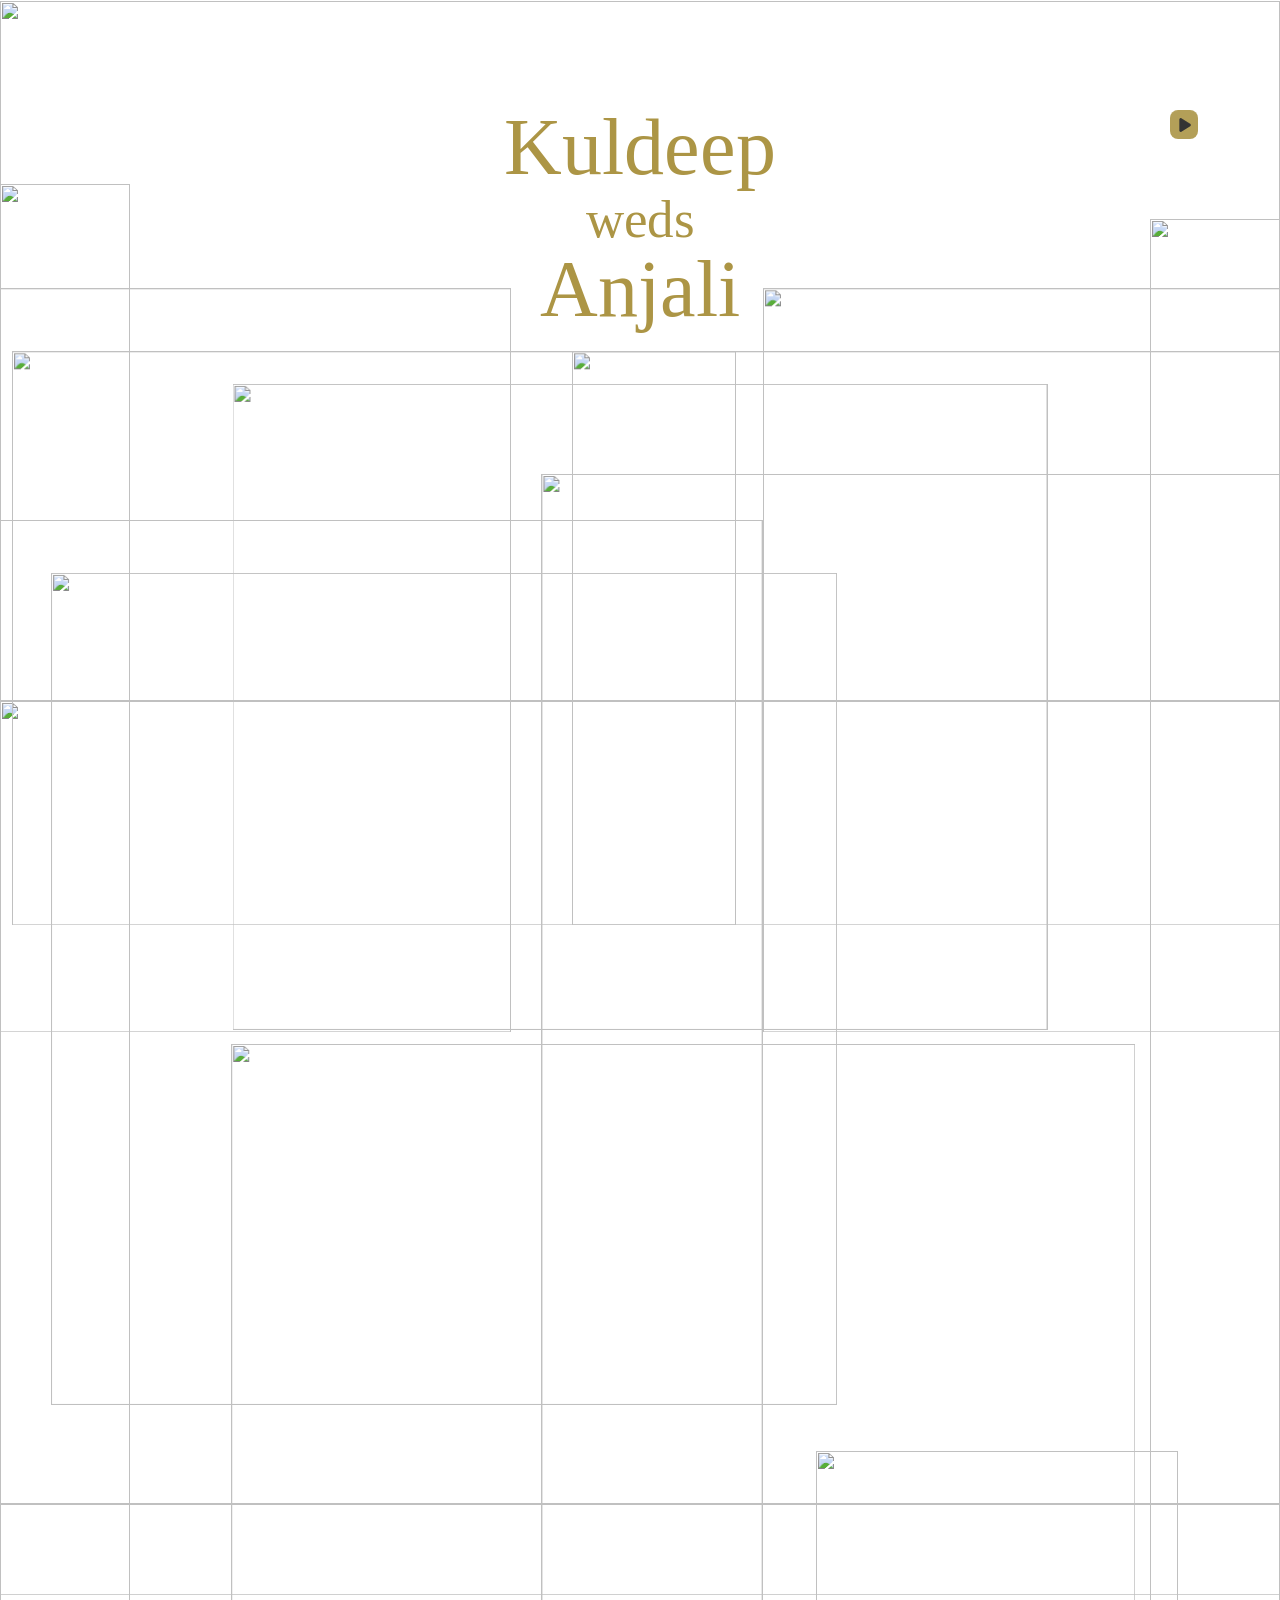
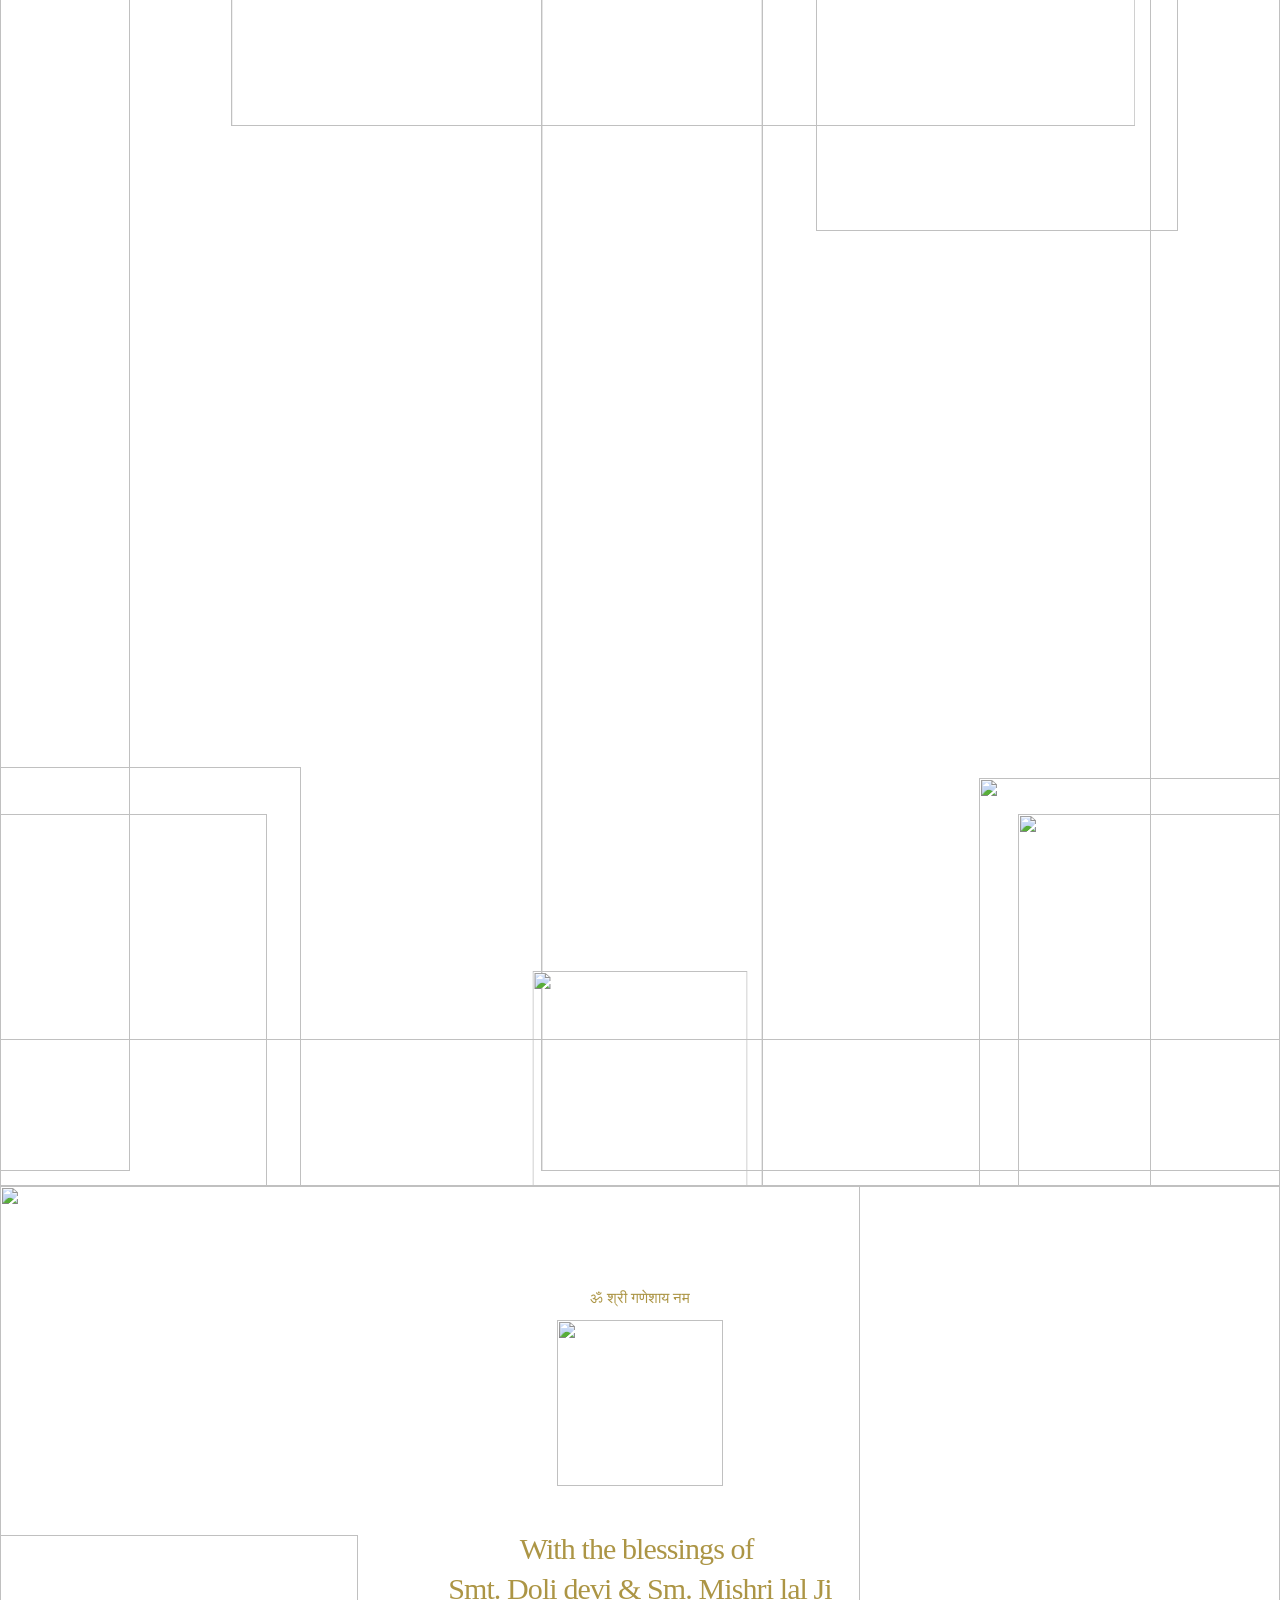
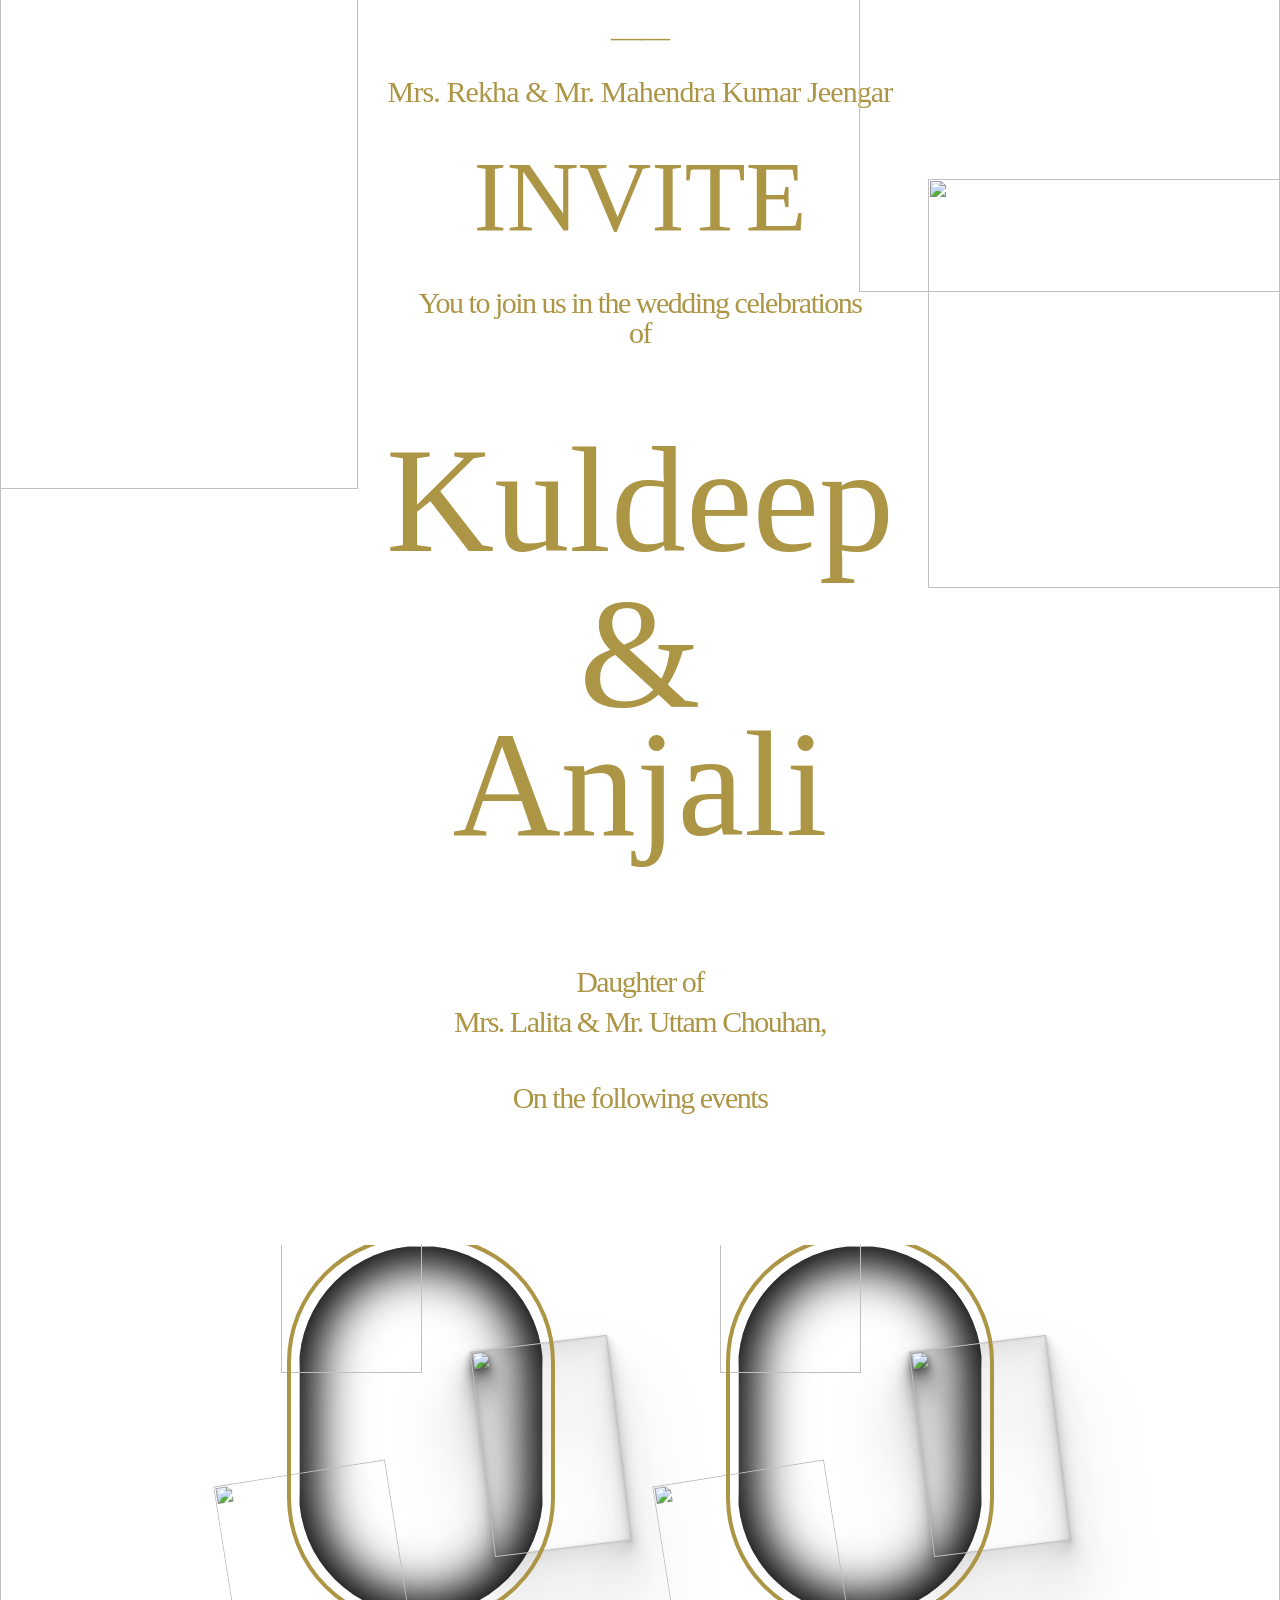
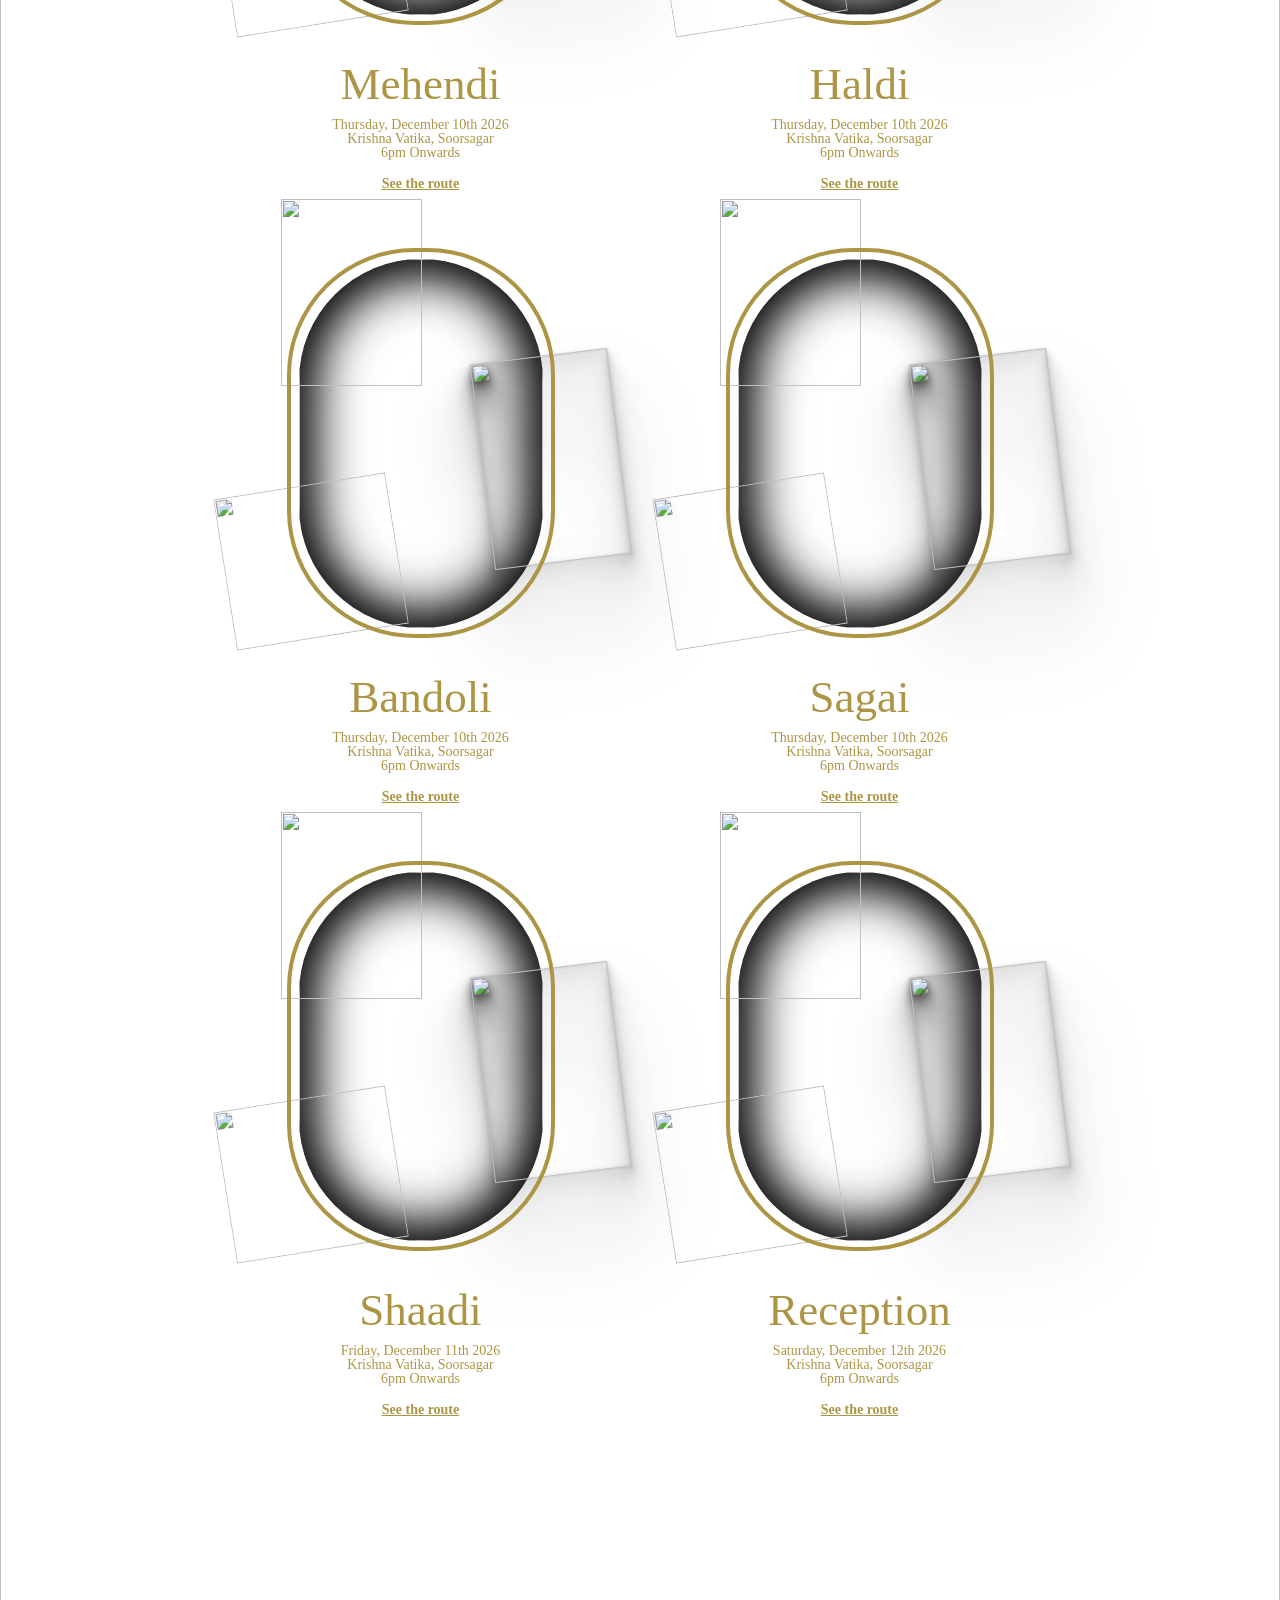
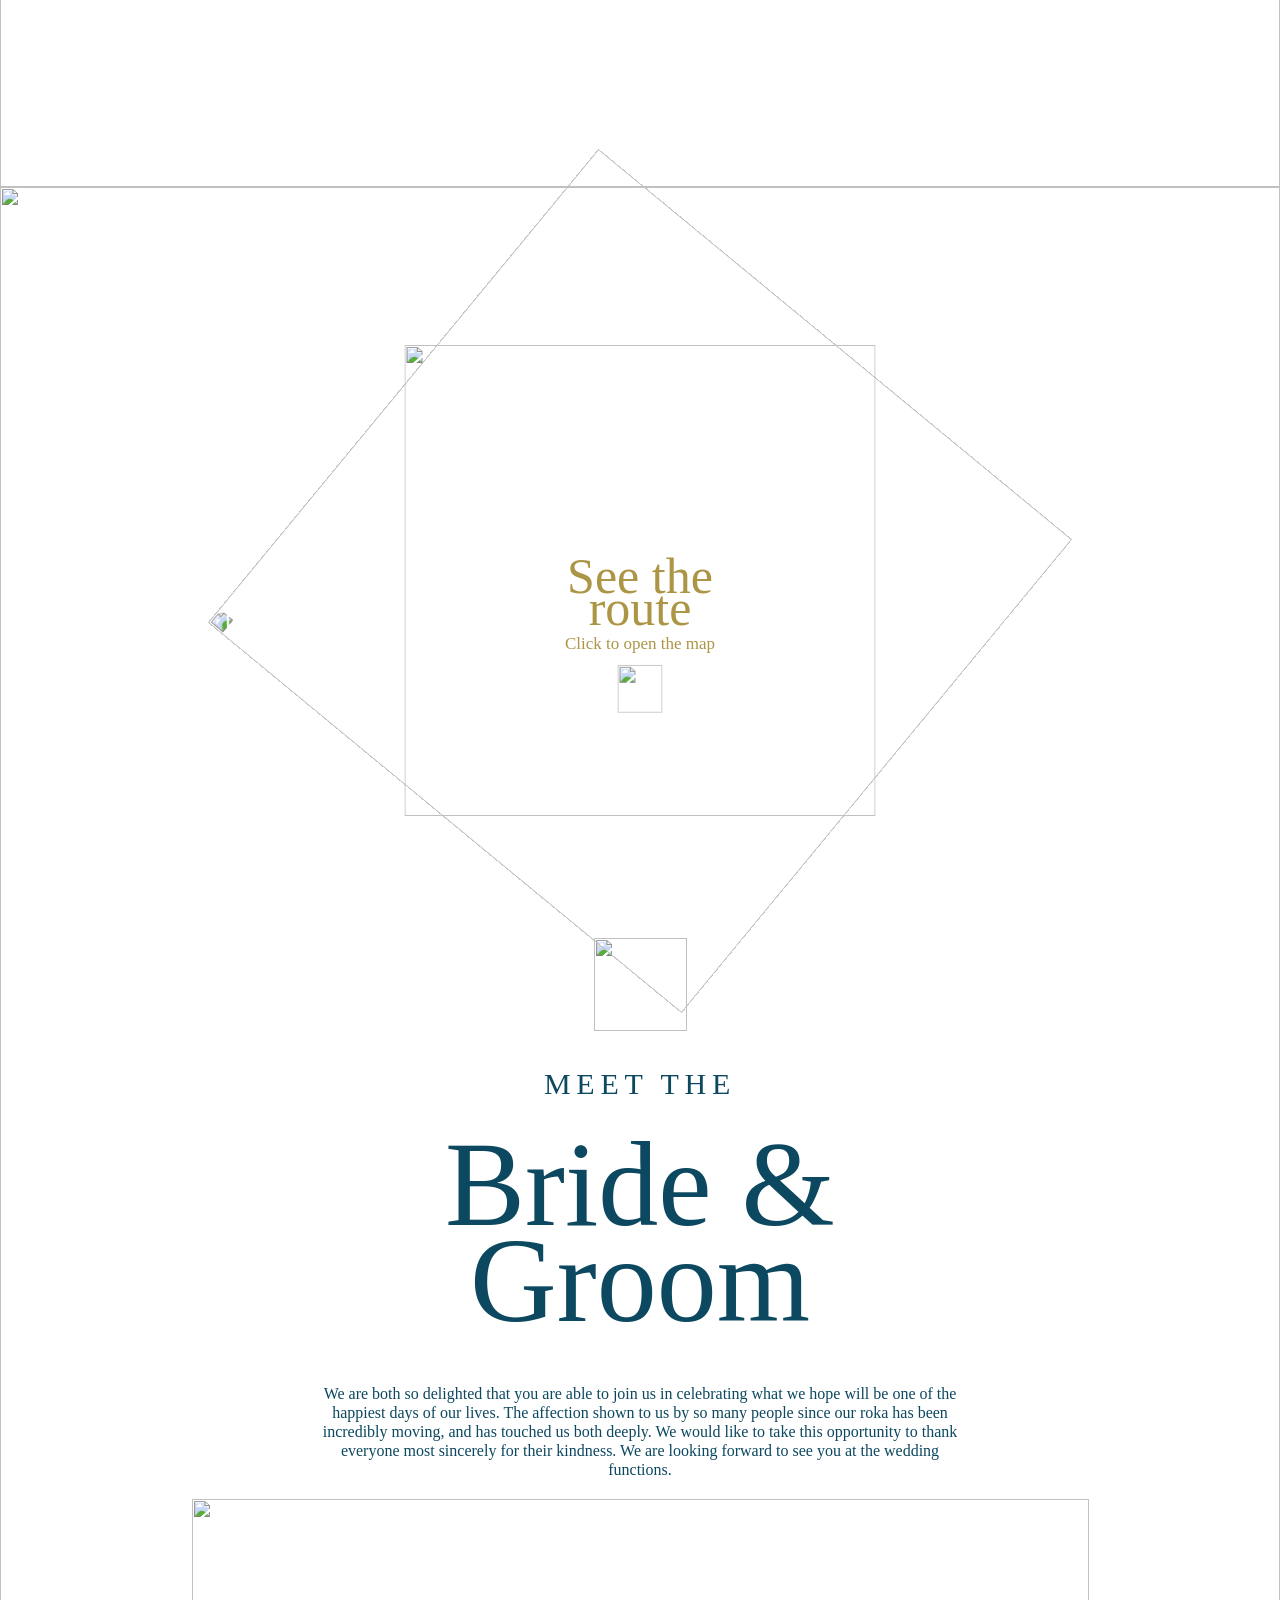
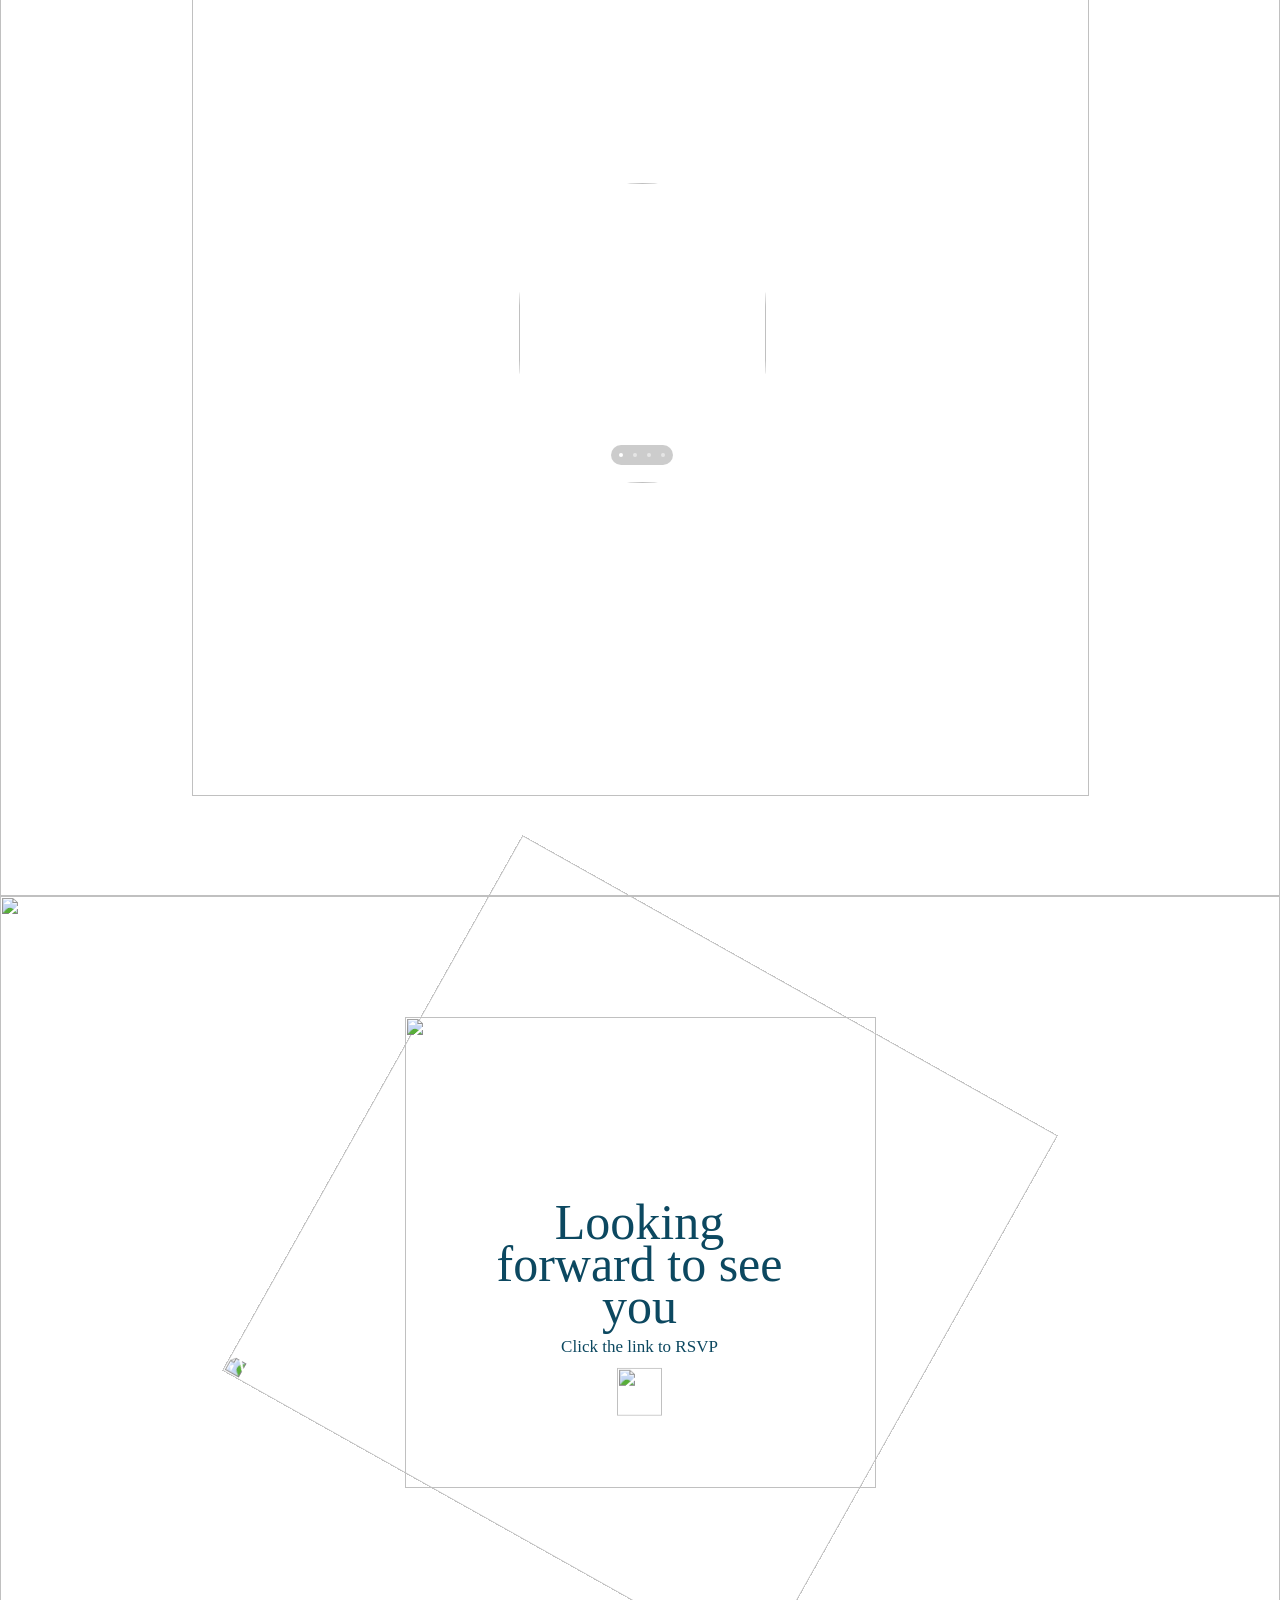
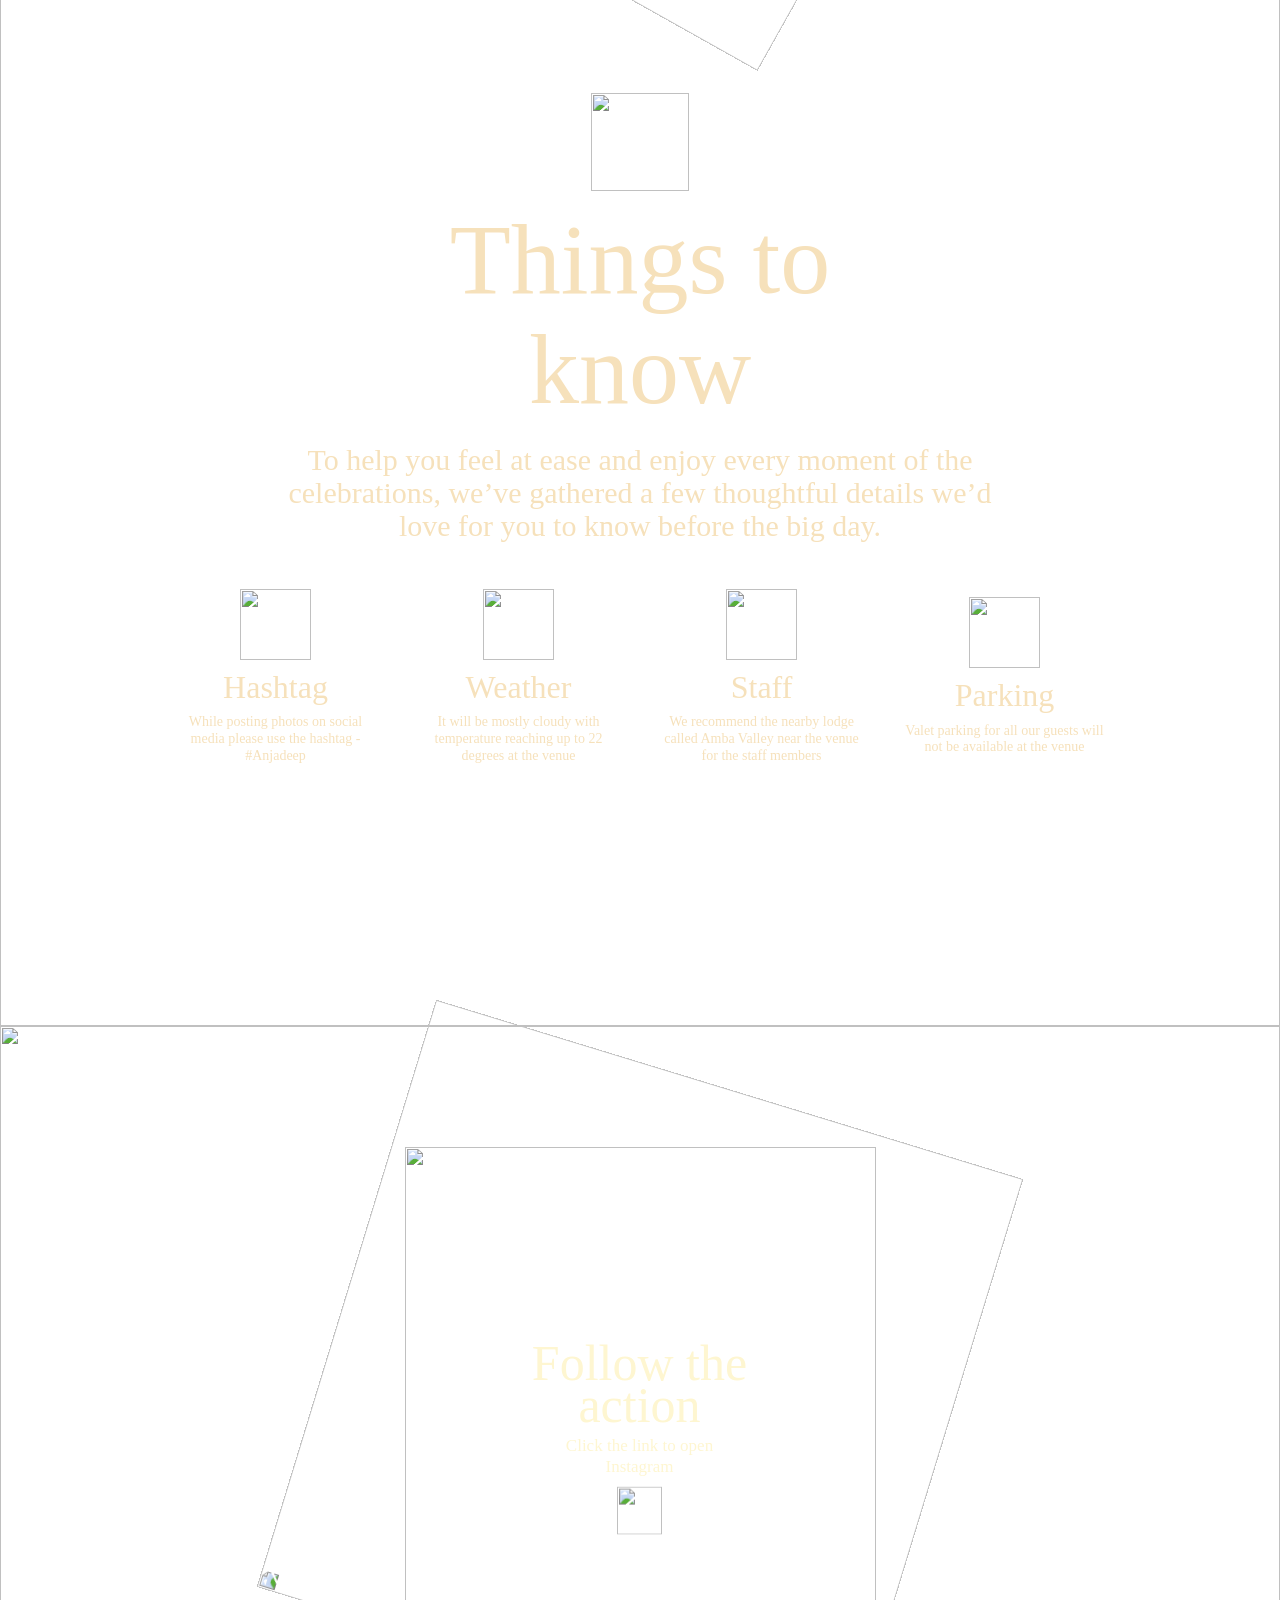
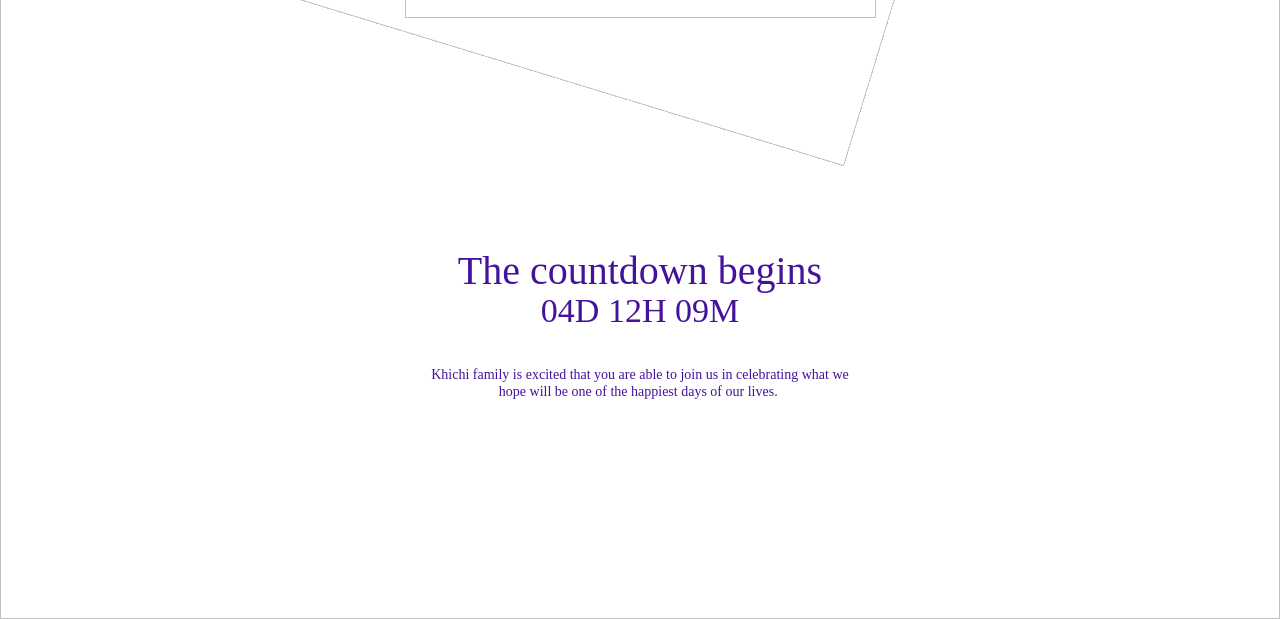
==== commit a849e130: "changed link logo" ====
--- a/client-kuldeep/index.html
+++ b/client-kuldeep/index.html
@@ -18,12 +18,12 @@
     <meta property="og:type" content="website">
     <meta property="og:title" content="Mountain – Indian Wedding Invitation Website Template">
     <meta property="og:description" content="A modern wedding invite that opens as a website. Customize instantly, add photos, and share with guests on WhatsApp. Perfect for every ceremony.">
-    <meta property="og:image" content="https://framerusercontent.com/assets/7LPUQldg1w5B1Zrz0pCfh0AeQw.png">
+    <meta property="og:image" content="https://beeimg.com/images/j28352992464.png">
     <!-- X -->
     <meta name="twitter:card" content="summary_large_image">
     <meta name="twitter:title" content="Mountain – Indian Wedding Invitation Website Template">
     <meta name="twitter:description" content="A modern wedding invite that opens as a website. Customize instantly, add photos, and share with guests on WhatsApp. Perfect for every ceremony.">
-    <meta name="twitter:image" content="https://framerusercontent.com/assets/7LPUQldg1w5B1Zrz0pCfh0AeQw.png">
+    <meta name="twitter:image" content="https://beeimg.com/images/j28352992464.png">
 	
 	
 	<script>try{if(localStorage.getItem("__framer_force_showing_editorbar_since")){const n=document.createElement("link");n.rel="modulepreload";n.href="https://framer.com/edit/init.mjs";document.head.appendChild(n)}}catch(e){}</script>
@@ -645,27 +645,27 @@
     
     <!-- End of bodyStart -->
 	
-	<div id="main" data-framer-hydrate-v2="{&quot;routeId&quot;:&quot;bmdQ7AEa3&quot;,&quot;localeId&quot;:&quot;default&quot;,&quot;breakpoints&quot;:[{&quot;hash&quot;:&quot;3nf04q&quot;,&quot;mediaQuery&quot;:&quot;(min-width: 1200px)&quot;},{&quot;hash&quot;:&quot;1l9f9eo&quot;,&quot;mediaQuery&quot;:&quot;(min-width: 810px) and (max-width: 1199.98px)&quot;},{&quot;hash&quot;:&quot;124291v&quot;,&quot;mediaQuery&quot;:&quot;(max-width: 809.98px)&quot;}]}" data-framer-ssr-released-at="2026-08-11T14:01:22.824Z" data-framer-page-optimized-at="2026-08-13T07:08:38.885Z" data-framer-generated-page><!--$--><style data-framer-html-style>html body { background: rgb(255, 255, 255); } @media (max-width: 809.98px) { html body { background: linear-gradient(180deg, rgb(2, 41, 56) 0%, rgb(136, 178, 160) 98%); } }</style><!--$--><style>
-            /* Hide the Made with Framer badge */
-            #__framer-badge-container { display: none !important; }
-
-            /* Hide the Framer edit bar */
-            #__framer-editorbar-container { display: none !important; }
-            #__framer-editorbar { display: none !important; }
-          </style><div data-framer-root class="framer-LmOXS framer-3nf04q" style="min-height:100vh;width:auto"><div class="framer-1waoh23-container"><!--$--><div class="ssr-variant"><style>
-                        #__framer-badge-container { display: none !important; }
-                    </style><div></div></div><!--/$--></div><div class="framer-t10cp0" data-framer-name="Container"><div class="framer-g116mj" data-framer-name="Main"><div class="framer-10izldj" data-framer-name="Music"><div class="ssr-variant hidden-124291v"><div class="framer-exthyr-container" data-framer-name="Add your music file" name="Add your music file" style="will-change:transform;opacity:1;transform:none"><!--$--><div style="position:relative;width:100%;height:100%;display:flex;justify-content:center;align-items:center;overflow:hidden;background:rgba(171, 149, 70, 0.9);padding:14px;border-radius:8px"><audio src="https://framerusercontent.com/assets/q8x7MYVF61gOLfkcxdG7dlXjxw.mp3" loop class="framer-audio" preload="metadata"></audio><svg width="16" aria-label="play audio" class="framer-audio-icon" xmlns="http://www.w3.org/2000/svg" viewBox="0 0 16 16" style="margin-right:0;flex-shrink:0;cursor:pointer"><path d="M 5.379 1.292 C 4.968 1.033 4.449 1.017 4.023 1.251 C 3.598 1.486 3.334 1.933 3.333 2.419 L 3.333 13.581 C 3.334 14.067 3.598 14.514 4.023 14.749 C 4.449 14.983 4.968 14.967 5.379 14.708 L 14.215 9.127 C 14.602 8.883 14.836 8.457 14.836 8 C 14.836 7.543 14.602 7.117 14.215 6.873 Z" fill="#333"/></svg></div><!--/$--></div></div><div class="ssr-variant hidden-1l9f9eo hidden-3nf04q"><div class="framer-exthyr-container" data-framer-name="Add your music file" name="Add your music file" style="will-change:transform;opacity:1;transform:none"><!--$--><div style="position:relative;width:100%;height:100%;display:flex;justify-content:center;align-items:center;overflow:hidden;background:rgba(196, 164, 49, 0.9);padding:10px;border-radius:20px"><audio src="https://framerusercontent.com/assets/q8x7MYVF61gOLfkcxdG7dlXjxw.mp3" loop class="framer-audio" preload="metadata" autoplay></audio><svg width="16" aria-label="play audio" class="framer-audio-icon" xmlns="http://www.w3.org/2000/svg" viewBox="0 0 16 16" style="margin-right:0;flex-shrink:0;cursor:pointer"><path d="M 5.379 1.292 C 4.968 1.033 4.449 1.017 4.023 1.251 C 3.598 1.486 3.334 1.933 3.333 2.419 L 3.333 13.581 C 3.334 14.067 3.598 14.514 4.023 14.749 C 4.449 14.983 4.968 14.967 5.379 14.708 L 14.215 9.127 C 14.602 8.883 14.836 8.457 14.836 8 C 14.836 7.543 14.602 7.117 14.215 6.873 Z" fill="#333"/></svg></div><!--/$--></div></div></div><div class="framer-bo7x1i" data-framer-name="Watermark"><div class="ssr-variant"><div class="framer-1rzxnh9-container"><div class="framer-yF5Cc framer-15br9zz framer-v-15br9zz" data-framer-name="Variant 1" style="height:100%;width:100%;will-change:transform;border-bottom-left-radius:38.81px;border-bottom-right-radius:38.81px;border-top-left-radius:38.81px;border-top-right-radius:38.81px;opacity:0;transform:none"><div class="framer-1y7vv0i"><div class="framer-1ecq5nh" data-framer-name="Missing Piece Logo"><div style="position:absolute;border-radius:inherit;corner-shape:inherit;top:0;right:0;bottom:0;left:0" data-framer-background-image-wrapper="true"><img decoding="async" width="1024" height="1024" sizes="(min-width: 1200px) max(calc(73 * 5.7925), calc(77 * 5.7925)), (min-width: 810px) and (max-width: 1199.98px) max(calc(88 * 5.7925), calc(77 * 5.7925)), (max-width: 809.98px) calc(77 * 5.7925)" srcset="https://framerusercontent.com/images/3vpFOuN5tHb2JuYqzoPGPaRcA.png?scale-down-to=512&amp;width=1024&amp;height=1024 512w,https://framerusercontent.com/images/3vpFOuN5tHb2JuYqzoPGPaRcA.png?width=1024&amp;height=1024 1024w" src="https://framerusercontent.com/images/3vpFOuN5tHb2JuYqzoPGPaRcA.png?scale-down-to=512&amp;width=1024&amp;height=1024" alt style="display:block;width:100%;height:100%;border-radius:inherit;corner-shape:inherit;object-position:center;object-fit:cover"></div></div></div></div></div></div></div><div class="framer-hmg421 hidden-3nf04q hidden-1l9f9eo" data-framer-name="Watermark"><div class="ssr-variant"><div class="framer-1rxclm9-container"><div class="framer-yF5Cc framer-15br9zz framer-v-15br9zz" data-framer-name="Variant 1" style="height:100%;width:100%;will-change:transform;border-bottom-left-radius:38.81px;border-bottom-right-radius:38.81px;border-top-left-radius:38.81px;border-top-right-radius:38.81px;opacity:0;transform:none"><div class="framer-1y7vv0i"><div class="framer-1ecq5nh" data-framer-name="Missing Piece Logo"><div style="position:absolute;border-radius:inherit;corner-shape:inherit;top:0;right:0;bottom:0;left:0" data-framer-background-image-wrapper="true"><img decoding="async" width="1024" height="1024" sizes="(min-width: 1200px) max(calc(73 * 5.7925), calc(77 * 5.7925)), (min-width: 810px) and (max-width: 1199.98px) max(calc(88 * 5.7925), calc(77 * 5.7925)), (max-width: 809.98px) calc(77 * 5.7925)" srcset="https://framerusercontent.com/images/3vpFOuN5tHb2JuYqzoPGPaRcA.png?scale-down-to=512&amp;width=1024&amp;height=1024 512w,https://framerusercontent.com/images/3vpFOuN5tHb2JuYqzoPGPaRcA.png?width=1024&amp;height=1024 1024w" src="https://framerusercontent.com/images/3vpFOuN5tHb2JuYqzoPGPaRcA.png?scale-down-to=512&amp;width=1024&amp;height=1024" alt style="display:block;width:100%;height:100%;border-radius:inherit;corner-shape:inherit;object-position:center;object-fit:cover"></div></div></div></div></div></div><div class="ssr-variant hidden-124291v"><div class="framer-fz1joa" data-framer-name="Trans"><div style="position:absolute;border-radius:inherit;corner-shape:inherit;top:0;right:0;bottom:0;left:0" data-framer-background-image-wrapper="true"><img decoding="async" width="393" height="852" srcset="https://framerusercontent.com/images/CrkrJDdeoM65OHFWoOmjt0Jln9Y.png?width=393&amp;height=852 393w" src="https://framerusercontent.com/images/CrkrJDdeoM65OHFWoOmjt0Jln9Y.png?width=393&amp;height=852" alt style="display:block;width:100%;height:100%;border-radius:inherit;corner-shape:inherit;object-position:center;object-fit:cover" sizes="(min-width: 1200px) 100vw, (min-width: 810px) and (max-width: 1199.98px) 100vw, (max-width: 809.98px) calc(min(max(min(100vw, 1500px), 1px), 1500px) + 2px)"></div></div></div><div class="ssr-variant hidden-1l9f9eo hidden-3nf04q"><div class="framer-fz1joa" data-framer-name="Trans"><div style="position:absolute;border-radius:inherit;corner-shape:inherit;top:0;right:0;bottom:0;left:0" data-framer-background-image-wrapper="true"><img decoding="async" width="393" height="852" sizes="(min-width: 1200px) 100vw, (min-width: 810px) and (max-width: 1199.98px) 100vw, (max-width: 809.98px) calc(min(max(min(100vw, 1500px), 1px), 1500px) + 2px)" srcset="https://framerusercontent.com/images/CrkrJDdeoM65OHFWoOmjt0Jln9Y.png?width=393&amp;height=852 393w" src="https://framerusercontent.com/images/CrkrJDdeoM65OHFWoOmjt0Jln9Y.png?width=393&amp;height=852" alt style="display:block;width:100%;height:100%;border-radius:inherit;corner-shape:inherit;object-position:center;object-fit:cover"></div></div></div></div><div class="framer-5uv2ui" data-framer-name="Watermark"><div class="ssr-variant"><div class="framer-ayn21s-container"><div class="framer-yF5Cc framer-15br9zz framer-v-15br9zz" data-framer-name="Variant 1" style="height:100%;width:100%;will-change:transform;border-bottom-left-radius:38.81px;border-bottom-right-radius:38.81px;border-top-left-radius:38.81px;border-top-right-radius:38.81px;opacity:0;transform:none"><div class="framer-1y7vv0i"><div class="framer-1ecq5nh" data-framer-name="Missing Piece Logo"><div style="position:absolute;border-radius:inherit;corner-shape:inherit;top:0;right:0;bottom:0;left:0" data-framer-background-image-wrapper="true"><img decoding="async" width="1024" height="1024" sizes="(min-width: 1200px) max(calc(73 * 5.7925), calc(77 * 5.7925)), (min-width: 810px) and (max-width: 1199.98px) max(calc(88 * 5.7925), calc(77 * 5.7925)), (max-width: 809.98px) calc(77 * 5.7925)" srcset="https://framerusercontent.com/images/3vpFOuN5tHb2JuYqzoPGPaRcA.png?scale-down-to=512&amp;width=1024&amp;height=1024 512w,https://framerusercontent.com/images/3vpFOuN5tHb2JuYqzoPGPaRcA.png?width=1024&amp;height=1024 1024w" src="https://framerusercontent.com/images/3vpFOuN5tHb2JuYqzoPGPaRcA.png?scale-down-to=512&amp;width=1024&amp;height=1024" alt style="display:block;width:100%;height:100%;border-radius:inherit;corner-shape:inherit;object-position:center;object-fit:cover"></div></div></div></div></div></div></div><div class="framer-qpmwt8" data-framer-name="Watermark"><div class="ssr-variant"><div class="framer-1g6sy50-container"><div class="framer-yF5Cc framer-15br9zz framer-v-15br9zz" data-framer-name="Variant 1" style="height:100%;width:100%;will-change:transform;border-bottom-left-radius:38.81px;border-bottom-right-radius:38.81px;border-top-left-radius:38.81px;border-top-right-radius:38.81px;opacity:0;transform:none"><div class="framer-1y7vv0i"><div class="framer-1ecq5nh" data-framer-name="Missing Piece Logo"><div style="position:absolute;border-radius:inherit;corner-shape:inherit;top:0;right:0;bottom:0;left:0" data-framer-background-image-wrapper="true"><img decoding="async" width="1024" height="1024" sizes="(min-width: 1200px) max(calc(73 * 5.7925), calc(77 * 5.7925)), (min-width: 810px) and (max-width: 1199.98px) max(calc(88 * 5.7925), calc(77 * 5.7925)), (max-width: 809.98px) calc(77 * 5.7925)" srcset="https://framerusercontent.com/images/3vpFOuN5tHb2JuYqzoPGPaRcA.png?scale-down-to=512&amp;width=1024&amp;height=1024 512w,https://framerusercontent.com/images/3vpFOuN5tHb2JuYqzoPGPaRcA.png?width=1024&amp;height=1024 1024w" src="https://framerusercontent.com/images/3vpFOuN5tHb2JuYqzoPGPaRcA.png?scale-down-to=512&amp;width=1024&amp;height=1024" alt style="display:block;width:100%;height:100%;border-radius:inherit;corner-shape:inherit;object-position:center;object-fit:cover"></div></div></div></div></div></div></div><div class="framer-qlfn9l" data-framer-name="Watermark"><div class="ssr-variant"><div class="framer-bgum6g-container"><div class="framer-yF5Cc framer-15br9zz framer-v-15br9zz" data-framer-name="Variant 1" style="height:100%;width:100%;will-change:transform;border-bottom-left-radius:38.81px;border-bottom-right-radius:38.81px;border-top-left-radius:38.81px;border-top-right-radius:38.81px;opacity:0;transform:none"><div class="framer-1y7vv0i"><div class="framer-1ecq5nh" data-framer-name="Missing Piece Logo"><div style="position:absolute;border-radius:inherit;corner-shape:inherit;top:0;right:0;bottom:0;left:0" data-framer-background-image-wrapper="true"><img decoding="async" width="1024" height="1024" sizes="(min-width: 1200px) max(calc(73 * 5.7925), calc(77 * 5.7925)), (min-width: 810px) and (max-width: 1199.98px) max(calc(88 * 5.7925), calc(77 * 5.7925)), (max-width: 809.98px) calc(77 * 5.7925)" srcset="https://framerusercontent.com/images/3vpFOuN5tHb2JuYqzoPGPaRcA.png?scale-down-to=512&amp;width=1024&amp;height=1024 512w,https://framerusercontent.com/images/3vpFOuN5tHb2JuYqzoPGPaRcA.png?width=1024&amp;height=1024 1024w" src="https://framerusercontent.com/images/3vpFOuN5tHb2JuYqzoPGPaRcA.png?scale-down-to=512&amp;width=1024&amp;height=1024" alt style="display:block;width:100%;height:100%;border-radius:inherit;corner-shape:inherit;object-position:center;object-fit:cover"></div></div></div></div></div></div></div><div class="framer-w0l22n" data-framer-name="Watermark"><div class="ssr-variant"><div class="framer-skkinu-container"><div class="framer-yF5Cc framer-15br9zz framer-v-15br9zz" data-framer-name="Variant 1" style="height:100%;width:100%;will-change:transform;border-bottom-left-radius:38.81px;border-bottom-right-radius:38.81px;border-top-left-radius:38.81px;border-top-right-radius:38.81px;opacity:0;transform:none"><div class="framer-1y7vv0i"><div class="framer-1ecq5nh" data-framer-name="Missing Piece Logo"><div style="position:absolute;border-radius:inherit;corner-shape:inherit;top:0;right:0;bottom:0;left:0" data-framer-background-image-wrapper="true"><img decoding="async" width="1024" height="1024" sizes="(min-width: 1200px) max(calc(73 * 5.7925), calc(77 * 5.7925)), (min-width: 810px) and (max-width: 1199.98px) max(calc(88 * 5.7925), calc(77 * 5.7925)), (max-width: 809.98px) calc(77 * 5.7925)" srcset="https://framerusercontent.com/images/3vpFOuN5tHb2JuYqzoPGPaRcA.png?scale-down-to=512&amp;width=1024&amp;height=1024 512w,https://framerusercontent.com/images/3vpFOuN5tHb2JuYqzoPGPaRcA.png?width=1024&amp;height=1024 1024w" src="https://framerusercontent.com/images/3vpFOuN5tHb2JuYqzoPGPaRcA.png?scale-down-to=512&amp;width=1024&amp;height=1024" alt style="display:block;width:100%;height:100%;border-radius:inherit;corner-shape:inherit;object-position:center;object-fit:cover"></div></div></div></div></div></div></div><div class="framer-1ayo0ni" data-framer-name="Watermark"><div class="ssr-variant"><div class="framer-152v50u-container"><div class="framer-yF5Cc framer-15br9zz framer-v-15br9zz" data-framer-name="Variant 1" style="height:100%;width:100%;will-change:transform;border-bottom-left-radius:38.81px;border-bottom-right-radius:38.81px;border-top-left-radius:38.81px;border-top-right-radius:38.81px;opacity:0;transform:none"><div class="framer-1y7vv0i"><div class="framer-1ecq5nh" data-framer-name="Missing Piece Logo"><div style="position:absolute;border-radius:inherit;corner-shape:inherit;top:0;right:0;bottom:0;left:0" data-framer-background-image-wrapper="true"><img decoding="async" width="1024" height="1024" sizes="(min-width: 1200px) max(calc(73 * 5.7925), calc(77 * 5.7925)), (min-width: 810px) and (max-width: 1199.98px) max(calc(88 * 5.7925), calc(77 * 5.7925)), (max-width: 809.98px) calc(77 * 5.7925)" srcset="https://framerusercontent.com/images/3vpFOuN5tHb2JuYqzoPGPaRcA.png?scale-down-to=512&amp;width=1024&amp;height=1024 512w,https://framerusercontent.com/images/3vpFOuN5tHb2JuYqzoPGPaRcA.png?width=1024&amp;height=1024 1024w" src="https://framerusercontent.com/images/3vpFOuN5tHb2JuYqzoPGPaRcA.png?scale-down-to=512&amp;width=1024&amp;height=1024" alt style="display:block;width:100%;height:100%;border-radius:inherit;corner-shape:inherit;object-position:center;object-fit:cover"></div></div></div></div></div></div></div><div class="framer-1on0r0q" data-framer-name="Watermark"><div class="ssr-variant"><div class="framer-1dnm4no-container"><div class="framer-yF5Cc framer-15br9zz framer-v-15br9zz" data-framer-name="Variant 1" style="height:100%;width:100%;will-change:transform;border-bottom-left-radius:38.81px;border-bottom-right-radius:38.81px;border-top-left-radius:38.81px;border-top-right-radius:38.81px;opacity:0;transform:none"><div class="framer-1y7vv0i"><div class="framer-1ecq5nh" data-framer-name="Missing Piece Logo"><div style="position:absolute;border-radius:inherit;corner-shape:inherit;top:0;right:0;bottom:0;left:0" data-framer-background-image-wrapper="true"><img decoding="async" width="1024" height="1024" sizes="(min-width: 1200px) max(calc(73 * 5.7925), calc(77 * 5.7925)), (min-width: 810px) and (max-width: 1199.98px) max(calc(88 * 5.7925), calc(77 * 5.7925)), (max-width: 809.98px) calc(77 * 5.7925)" srcset="https://framerusercontent.com/images/3vpFOuN5tHb2JuYqzoPGPaRcA.png?scale-down-to=512&amp;width=1024&amp;height=1024 512w,https://framerusercontent.com/images/3vpFOuN5tHb2JuYqzoPGPaRcA.png?width=1024&amp;height=1024 1024w" src="https://framerusercontent.com/images/3vpFOuN5tHb2JuYqzoPGPaRcA.png?scale-down-to=512&amp;width=1024&amp;height=1024" alt style="display:block;width:100%;height:100%;border-radius:inherit;corner-shape:inherit;object-position:center;object-fit:cover"></div></div></div></div></div></div></div><div class="framer-10ealnx" data-framer-name="Watermark"><div class="ssr-variant"><div class="framer-1f4j2l-container"><div class="framer-yF5Cc framer-15br9zz framer-v-15br9zz" data-framer-name="Variant 1" style="height:100%;width:100%;will-change:transform;border-bottom-left-radius:38.81px;border-bottom-right-radius:38.81px;border-top-left-radius:38.81px;border-top-right-radius:38.81px;opacity:0;transform:none"><div class="framer-1y7vv0i"><div class="framer-1ecq5nh" data-framer-name="Missing Piece Logo"><div style="position:absolute;border-radius:inherit;corner-shape:inherit;top:0;right:0;bottom:0;left:0" data-framer-background-image-wrapper="true"><img decoding="async" width="1024" height="1024" sizes="(min-width: 1200px) max(calc(73 * 5.7925), calc(77 * 5.7925)), (min-width: 810px) and (max-width: 1199.98px) max(calc(88 * 5.7925), calc(77 * 5.7925)), (max-width: 809.98px) calc(77 * 5.7925)" srcset="https://framerusercontent.com/images/3vpFOuN5tHb2JuYqzoPGPaRcA.png?scale-down-to=512&amp;width=1024&amp;height=1024 512w,https://framerusercontent.com/images/3vpFOuN5tHb2JuYqzoPGPaRcA.png?width=1024&amp;height=1024 1024w" src="https://framerusercontent.com/images/3vpFOuN5tHb2JuYqzoPGPaRcA.png?scale-down-to=512&amp;width=1024&amp;height=1024" alt style="display:block;width:100%;height:100%;border-radius:inherit;corner-shape:inherit;object-position:center;object-fit:cover"></div></div></div></div></div></div></div><div class="framer-13h1j0t" data-framer-name="Buy button stack" style="will-change:transform;opacity:0;transform:none"><div class="ssr-variant hidden-124291v"><div class="framer-1a9ufat-container" style="will-change:transform;opacity:0;transform:none"><!--$--><a class="framer-9B5lm framer-149jzij framer-v-149jzij framer-1hoq8tr" data-border="true" data-framer-name="Variant 1" href="https://rzp.io/rzp/mountain" target="_blank" style="--border-bottom-width:1px;--border-color:rgb(34, 34, 34);--border-left-width:1px;--border-right-width:1px;--border-style:solid;--border-top-width:1px;backdrop-filter:blur(8px);background-color:rgba(255, 255, 255, 0.73);-webkit-backdrop-filter:blur(8px);height:100%;border-bottom-left-radius:38.81px;border-bottom-right-radius:38.81px;border-top-left-radius:38.81px;border-top-right-radius:38.81px"><div class="framer-1bblg9p"><div class="framer-z9wsth" data-framer-name="₹ 5999" data-framer-component-type="RichTextContainer" style="--framer-paragraph-spacing:0px;transform:none"><p class="framer-text" style="--font-selector:R0Y7TWFucm9wZS02MDA=;--framer-font-family:&quot;Manrope&quot;, &quot;Manrope Placeholder&quot;, sans-serif;--framer-font-size:22px;--framer-font-weight:600;--framer-letter-spacing:-0.02em">Buy Now </p></div></div><div class="framer-tabn6s" style="background-color:rgb(0, 0, 0);border-bottom-left-radius:90px;border-bottom-right-radius:90px;border-top-left-radius:90px;border-top-right-radius:90px"><div class="framer-hszamh-container"><!--$--><div style="display:flex;flex-direction:row;align-items:baseline;justify-content:center;gap:8px;width:100%;height:100%" aria-label="Price INR&nbsp;3,999"><p style="font-family:&quot;Manrope&quot;, &quot;Manrope Placeholder&quot;, sans-serif;font-size:16px;font-style:normal;font-weight:500;letter-spacing:0em;line-height:1em;color:rgb(255, 255, 255);margin:0;white-space:nowrap">INR&nbsp;3,999</p></div><!--/$--></div></div></a><!--/$--></div></div><div class="ssr-variant hidden-1l9f9eo hidden-3nf04q"><div class="framer-1a9ufat-container" style="will-change:transform;opacity:0;transform:translateX(-50%)"><!--$--><a class="framer-9B5lm framer-149jzij framer-v-149jzij framer-1hoq8tr" data-border="true" data-framer-name="Variant 1" href="https://rzp.io/rzp/mountain" target="_blank" style="--border-bottom-width:1px;--border-color:rgb(34, 34, 34);--border-left-width:1px;--border-right-width:1px;--border-style:solid;--border-top-width:1px;backdrop-filter:blur(8px);background-color:rgba(255, 255, 255, 0.73);-webkit-backdrop-filter:blur(8px);height:100%;border-bottom-left-radius:38.81px;border-bottom-right-radius:38.81px;border-top-left-radius:38.81px;border-top-right-radius:38.81px"><div class="framer-1bblg9p"><div class="framer-z9wsth" data-framer-name="₹ 5999" data-framer-component-type="RichTextContainer" style="--framer-paragraph-spacing:0px;transform:none"><p class="framer-text" style="--font-selector:R0Y7TWFucm9wZS02MDA=;--framer-font-family:&quot;Manrope&quot;, &quot;Manrope Placeholder&quot;, sans-serif;--framer-font-size:22px;--framer-font-weight:600;--framer-letter-spacing:-0.02em">Buy Now </p></div></div><div class="framer-tabn6s" style="background-color:rgb(0, 0, 0);border-bottom-left-radius:90px;border-bottom-right-radius:90px;border-top-left-radius:90px;border-top-right-radius:90px"><div class="framer-hszamh-container"><!--$--><div style="display:flex;flex-direction:row;align-items:baseline;justify-content:center;gap:8px;width:100%;height:100%" aria-label="Price INR&nbsp;3,999"><p style="font-family:&quot;Manrope&quot;, &quot;Manrope Placeholder&quot;, sans-serif;font-size:16px;font-style:normal;font-weight:500;letter-spacing:0em;line-height:1em;color:rgb(255, 255, 255);margin:0;white-space:nowrap">INR&nbsp;3,999</p></div><!--/$--></div></div></a><!--/$--></div></div></div><div class="ssr-variant hidden-1l9f9eo hidden-124291v"><div class="framer-139e2on" data-framer-name="Section 1"><div style="position:absolute;border-radius:inherit;corner-shape:inherit;top:0;right:0;bottom:0;left:0" data-framer-background-image-wrapper="true"><img decoding="async" width="1350" height="900" sizes="(min-width: 1200px) min(max(min(100vw, 1500px), 1px), 1500px), (min-width: 810px) and (max-width: 1199.98px) min(max(min(100vw, 1500px), 1px), 1500px), (max-width: 809.98px) min(max(min(100vw, 1500px), 1px), 1500px)" srcset="https://framerusercontent.com/images/liVQAaRjDSdoeY00NcyalGC1JA.png?scale-down-to=512&amp;width=1350&amp;height=900 512w,https://framerusercontent.com/images/liVQAaRjDSdoeY00NcyalGC1JA.png?scale-down-to=1024&amp;width=1350&amp;height=900 1024w,https://framerusercontent.com/images/liVQAaRjDSdoeY00NcyalGC1JA.png?width=1350&amp;height=900 1350w" src="https://framerusercontent.com/images/liVQAaRjDSdoeY00NcyalGC1JA.png?width=1350&amp;height=900" alt style="display:block;width:100%;height:100%;border-radius:inherit;corner-shape:inherit;object-position:center;object-fit:cover"></div><div class="framer-eyztyl" data-framer-name="Content"><div class="framer-i0c579" data-framer-name="The top"><div style="position:absolute;border-radius:inherit;corner-shape:inherit;top:0;right:0;bottom:0;left:0" data-framer-background-image-wrapper="true"><img decoding="async" width="1697" height="937" sizes="(min-width: 1200px) min(max(min(100vw, 1500px), 1px), 1500px), (min-width: 810px) and (max-width: 1199.98px) min(max(min(100vw, 1500px), 1px), 1500px)" srcset="https://framerusercontent.com/images/mkfwcRjo0Q4e0yChswkKfBTFN7I.png?scale-down-to=512&amp;width=1697&amp;height=937 512w,https://framerusercontent.com/images/mkfwcRjo0Q4e0yChswkKfBTFN7I.png?scale-down-to=1024&amp;width=1697&amp;height=937 1024w,https://framerusercontent.com/images/mkfwcRjo0Q4e0yChswkKfBTFN7I.png?width=1697&amp;height=937 1697w" src="https://framerusercontent.com/images/mkfwcRjo0Q4e0yChswkKfBTFN7I.png?width=1697&amp;height=937" alt style="display:block;width:100%;height:100%;border-radius:inherit;corner-shape:inherit;object-position:center;object-fit:cover"></div><div class="framer-rmb2bn-container"><!--$--><div class="framer-vQzMM framer-1ma1fvn framer-v-1ma1fvn" data-framer-name="Desktop" style="width:100%"><div class="framer-5iacuh" data-framer-name="Abhishek" data-framer-component-type="RichTextContainer" style="--extracted-r6o4lv:rgb(172, 149, 69);--framer-paragraph-spacing:0px;transform:none"><p class="framer-text" style="--font-selector:R0Y7Q29ybW9yYW50IEluZmFudC1yZWd1bGFy;--framer-font-family:&quot;Cormorant Infant&quot;, &quot;Cormorant Infant Placeholder&quot;, serif;--framer-font-size:80px;--framer-line-height:340%;--framer-text-alignment:center;--framer-text-color:var(--extracted-r6o4lv, rgb(172, 149, 69))"><span style="white-space:nowrap"><span style="display:inline-block;opacity:0.001;filter:blur(10px);transform:translateX(0px) translateY(10px) scale(0) rotate(0deg) skewX(0deg) skewY(0deg)">K</span><span style="display:inline-block;opacity:0.001;filter:blur(10px);transform:translateX(0px) translateY(10px) scale(0) rotate(0deg) skewX(0deg) skewY(0deg)">u</span><span style="display:inline-block;opacity:0.001;filter:blur(10px);transform:translateX(0px) translateY(10px) scale(0) rotate(0deg) skewX(0deg) skewY(0deg)">l</span><span style="display:inline-block;opacity:0.001;filter:blur(10px);transform:translateX(0px) translateY(10px) scale(0) rotate(0deg) skewX(0deg) skewY(0deg)">d</span><span style="display:inline-block;opacity:0.001;filter:blur(10px);transform:translateX(0px) translateY(10px) scale(0) rotate(0deg) skewX(0deg) skewY(0deg)">e</span><span style="display:inline-block;opacity:0.001;filter:blur(10px);transform:translateX(0px) translateY(10px) scale(0) rotate(0deg) skewX(0deg) skewY(0deg)">e</span><span style="display:inline-block;opacity:0.001;filter:blur(10px);transform:translateX(0px) translateY(10px) scale(0) rotate(0deg) skewX(0deg) skewY(0deg)">p</span></span></p></div><div class="framer-1on53wh" data-framer-name="weds" data-framer-component-type="RichTextContainer" style="--extracted-r6o4lv:rgb(172, 149, 69);--framer-paragraph-spacing:0px;transform:none"><p class="framer-text" style="--font-selector:R0Y7Q29ybW9yYW50IFVuaWNhc2UtcmVndWxhcg==;--framer-font-family:&quot;Cormorant Unicase&quot;, &quot;Cormorant Unicase Placeholder&quot;, serif;--framer-font-size:53px;--framer-line-height:210%;--framer-text-alignment:center;--framer-text-color:var(--extracted-r6o4lv, rgb(172, 149, 69))"><span style="white-space:nowrap"><span style="display:inline-block;opacity:0.001;filter:blur(10px);transform:translateX(0px) translateY(10px) scale(0) rotate(0deg) skewX(0deg) skewY(0deg)">w</span><span style="display:inline-block;opacity:0.001;filter:blur(10px);transform:translateX(0px) translateY(10px) scale(0) rotate(0deg) skewX(0deg) skewY(0deg)">e</span><span style="display:inline-block;opacity:0.001;filter:blur(10px);transform:translateX(0px) translateY(10px) scale(0) rotate(0deg) skewX(0deg) skewY(0deg)">d</span><span style="display:inline-block;opacity:0.001;filter:blur(10px);transform:translateX(0px) translateY(10px) scale(0) rotate(0deg) skewX(0deg) skewY(0deg)">s</span></span></p></div><div class="framer-1lqcbbb" data-framer-name="Kanika" data-framer-component-type="RichTextContainer" style="--extracted-r6o4lv:rgb(172, 149, 69);--framer-paragraph-spacing:0px;transform:none"><p class="framer-text" style="--font-selector:R0Y7Q29ybW9yYW50IFVwcmlnaHQtcmVndWxhcg==;--framer-font-family:&quot;Cormorant Upright&quot;, &quot;Cormorant Upright Placeholder&quot;, serif;--framer-font-size:80px;--framer-line-height:120%;--framer-text-alignment:center;--framer-text-color:var(--extracted-r6o4lv, rgb(172, 149, 69))"><span style="white-space:nowrap"><span style="display:inline-block;opacity:0.001;filter:blur(10px);transform:translateX(0px) translateY(10px) scale(0) rotate(0deg) skewX(0deg) skewY(0deg)">A</span><span style="display:inline-block;opacity:0.001;filter:blur(10px);transform:translateX(0px) translateY(10px) scale(0) rotate(0deg) skewX(0deg) skewY(0deg)">n</span><span style="display:inline-block;opacity:0.001;filter:blur(10px);transform:translateX(0px) translateY(10px) scale(0) rotate(0deg) skewX(0deg) skewY(0deg)">j</span><span style="display:inline-block;opacity:0.001;filter:blur(10px);transform:translateX(0px) translateY(10px) scale(0) rotate(0deg) skewX(0deg) skewY(0deg)">a</span><span style="display:inline-block;opacity:0.001;filter:blur(10px);transform:translateX(0px) translateY(10px) scale(0) rotate(0deg) skewX(0deg) skewY(0deg)">l</span><span style="display:inline-block;opacity:0.001;filter:blur(10px);transform:translateX(0px) translateY(10px) scale(0) rotate(0deg) skewX(0deg) skewY(0deg)">i</span></span></p></div></div><!--/$--></div></div><div class="framer-1pqt39g" data-framer-name="Starbase 1"><div style="position:absolute;border-radius:inherit;corner-shape:inherit;top:0;right:0;bottom:0;left:0" data-framer-background-image-wrapper="true"><img decoding="async" width="1350" height="900" sizes="(min-width: 1200px) min(max(min(100vw, 1500px), 1px), 1500px), (min-width: 810px) and (max-width: 1199.98px) min(max(min(100vw, 1500px), 1px), 1500px), (max-width: 809.98px) min(max(min(100vw, 1500px), 1px), 1500px)" srcset="https://framerusercontent.com/images/liVQAaRjDSdoeY00NcyalGC1JA.png?scale-down-to=512&amp;width=1350&amp;height=900 512w,https://framerusercontent.com/images/liVQAaRjDSdoeY00NcyalGC1JA.png?scale-down-to=1024&amp;width=1350&amp;height=900 1024w,https://framerusercontent.com/images/liVQAaRjDSdoeY00NcyalGC1JA.png?width=1350&amp;height=900 1350w" src="https://framerusercontent.com/images/liVQAaRjDSdoeY00NcyalGC1JA.png?width=1350&amp;height=900" alt style="display:block;width:100%;height:100%;border-radius:inherit;corner-shape:inherit;object-position:center;object-fit:cover"></div></div><div class="framer-wpigon" data-framer-appear-id="wpigon" data-framer-name="Hotel" style="will-change:transform;opacity:1;transform:none"><div style="position:absolute;border-radius:inherit;corner-shape:inherit;top:0;right:0;bottom:0;left:0" data-framer-background-image-wrapper="true"><img decoding="async" width="2892" height="2078" sizes="(min-width: 1200px) max(903.5px, 542px), (min-width: 810px) and (max-width: 1199.98px) max(617px, 388px), (max-width: 809.98px) max(308px, 231px)" srcset="https://framerusercontent.com/images/wKiH01QNP8DMVItVBJyF9tbg.png?scale-down-to=512&amp;width=2892&amp;height=2078 512w,https://framerusercontent.com/images/wKiH01QNP8DMVItVBJyF9tbg.png?scale-down-to=1024&amp;width=2892&amp;height=2078 1024w,https://framerusercontent.com/images/wKiH01QNP8DMVItVBJyF9tbg.png?scale-down-to=2048&amp;width=2892&amp;height=2078 2048w,https://framerusercontent.com/images/wKiH01QNP8DMVItVBJyF9tbg.png?width=2892&amp;height=2078 2892w" src="https://framerusercontent.com/images/wKiH01QNP8DMVItVBJyF9tbg.png?width=2892&amp;height=2078" alt style="display:block;width:100%;height:100%;border-radius:inherit;corner-shape:inherit;object-position:center;object-fit:cover"></div></div><div class="framer-1jyzb6c" data-framer-appear-id="1jyzb6c" data-framer-name="Hot air balloon + jotti" style="will-change:transform;opacity:1;transform:none"><div style="position:absolute;border-radius:inherit;corner-shape:inherit;top:0;right:0;bottom:0;left:0" data-framer-background-image-wrapper="true"><img decoding="async" width="2842" height="2846" sizes="(min-width: 1200px) max(786px, 690px, 141px), (min-width: 810px) and (max-width: 1199.98px) max(567px, 636px, 141px), (max-width: 809.98px) 141px" srcset="https://framerusercontent.com/images/LQC5ElMk4rqJ4rtBP5vF6B4.png?scale-down-to=1024&amp;width=2842&amp;height=2846 1022w,https://framerusercontent.com/images/LQC5ElMk4rqJ4rtBP5vF6B4.png?scale-down-to=2048&amp;width=2842&amp;height=2846 2045w,https://framerusercontent.com/images/LQC5ElMk4rqJ4rtBP5vF6B4.png?width=2842&amp;height=2846 2842w" src="https://framerusercontent.com/images/LQC5ElMk4rqJ4rtBP5vF6B4.png?width=2842&amp;height=2846" alt style="display:block;width:100%;height:100%;border-radius:inherit;corner-shape:inherit;object-position:center;object-fit:contain"></div></div><div class="framer-1ccl2wx" data-framer-name="The moon" style="opacity:1;transform:none"><div style="position:absolute;border-radius:inherit;corner-shape:inherit;top:0;right:0;bottom:0;left:0" data-framer-background-image-wrapper="true"><img decoding="async" width="1130" height="1185" sizes="(min-width: 1200px) max(362px, 528px, 137.86px), (min-width: 810px) and (max-width: 1199.98px) max(calc(min(max(min(100vw, 1500px), 1px), 1500px) - 547.5px), 413px, 137.86px), (max-width: 809.98px) max(166px, 222px, 137.86px)" srcset="https://framerusercontent.com/images/wHXdUM5TWv2v0SV6GoD6XjI7A8.png?scale-down-to=1024&amp;width=1130&amp;height=1185 976w,https://framerusercontent.com/images/wHXdUM5TWv2v0SV6GoD6XjI7A8.png?width=1130&amp;height=1185 1130w" src="https://framerusercontent.com/images/wHXdUM5TWv2v0SV6GoD6XjI7A8.png?width=1130&amp;height=1185" alt style="display:block;width:100%;height:100%;border-radius:inherit;corner-shape:inherit;object-position:center;object-fit:cover"></div></div><div class="framer-15u9y2l" data-framer-name="Star base 3"><div style="position:absolute;border-radius:inherit;corner-shape:inherit;top:0;right:0;bottom:0;left:0" data-framer-background-image-wrapper="true"><img decoding="async" width="1350" height="900" sizes="(min-width: 1200px) max(calc(min(max(min(100vw, 1500px), 1px), 1500px) * 1.1667), 100vw), (min-width: 810px) and (max-width: 1199.98px) max(calc(min(max(min(100vw, 1500px), 1px), 1500px) * 1.1667), 100vw), (max-width: 809.98px) calc(min(max(min(100vw, 1500px), 1px), 1500px) * 1.1667)" srcset="https://framerusercontent.com/images/B9rNrlRBfXrORwzfHvYWhPDX1Y.png?scale-down-to=512&amp;width=1350&amp;height=900 512w,https://framerusercontent.com/images/B9rNrlRBfXrORwzfHvYWhPDX1Y.png?scale-down-to=1024&amp;width=1350&amp;height=900 1024w,https://framerusercontent.com/images/B9rNrlRBfXrORwzfHvYWhPDX1Y.png?width=1350&amp;height=900 1350w" src="https://framerusercontent.com/images/B9rNrlRBfXrORwzfHvYWhPDX1Y.png?width=1350&amp;height=900" alt style="display:block;width:100%;height:100%;border-radius:inherit;corner-shape:inherit;object-position:center;object-fit:cover"></div></div><div class="framer-1k80ww9 hidden-3nf04q hidden-1l9f9eo" data-framer-name="Star base (Phone)"><div style="position:absolute;border-radius:inherit;corner-shape:inherit;top:0;right:0;bottom:0;left:0" data-framer-background-image-wrapper="true"><img decoding="async" width="1350" height="900" srcset="https://framerusercontent.com/images/B9rNrlRBfXrORwzfHvYWhPDX1Y.png?scale-down-to=512&amp;width=1350&amp;height=900 512w,https://framerusercontent.com/images/B9rNrlRBfXrORwzfHvYWhPDX1Y.png?scale-down-to=1024&amp;width=1350&amp;height=900 1024w,https://framerusercontent.com/images/B9rNrlRBfXrORwzfHvYWhPDX1Y.png?width=1350&amp;height=900 1350w" src="https://framerusercontent.com/images/B9rNrlRBfXrORwzfHvYWhPDX1Y.png?width=1350&amp;height=900" alt style="display:block;width:100%;height:100%;border-radius:inherit;corner-shape:inherit;object-position:center;object-fit:cover" sizes="(min-width: 1200px) max(calc(min(max(min(100vw, 1500px), 1px), 1500px) * 1.1667), 100vw), (min-width: 810px) and (max-width: 1199.98px) max(calc(min(max(min(100vw, 1500px), 1px), 1500px) * 1.1667), 100vw), (max-width: 809.98px) calc(min(max(min(100vw, 1500px), 1px), 1500px) * 1.1667)"></div></div><div class="framer-ugi89b" data-framer-name="Hills" style="opacity:1;transform:none"><div style="position:absolute;border-radius:inherit;corner-shape:inherit;top:0;right:0;bottom:0;left:0" data-framer-background-image-wrapper="true"><img decoding="async" width="3269" height="3090" sizes="(min-width: 1200px) calc(min(max(min(100vw, 1500px), 1px), 1500px) + 200px), (max-width: 809.98px) calc(min(max(min(100vw, 1500px), 1px), 1500px) + 120px)" srcset="https://framerusercontent.com/images/UN1gFmlTxQh3vQN5XLotZTdM.png?scale-down-to=512&amp;width=3269&amp;height=3090 512w,https://framerusercontent.com/images/UN1gFmlTxQh3vQN5XLotZTdM.png?scale-down-to=1024&amp;width=3269&amp;height=3090 1024w,https://framerusercontent.com/images/UN1gFmlTxQh3vQN5XLotZTdM.png?scale-down-to=2048&amp;width=3269&amp;height=3090 2048w,https://framerusercontent.com/images/UN1gFmlTxQh3vQN5XLotZTdM.png?width=3269&amp;height=3090 3269w" src="https://framerusercontent.com/images/UN1gFmlTxQh3vQN5XLotZTdM.png?width=3269&amp;height=3090" alt style="display:block;width:100%;height:100%;border-radius:inherit;corner-shape:inherit;object-position:center;object-fit:cover"></div></div><div class="framer-b2lg7r" data-framer-appear-id="b2lg7r" data-framer-name="Tree (left side) " style="opacity:1;transform:none"><div style="position:absolute;border-radius:inherit;corner-shape:inherit;top:0;right:0;bottom:0;left:0" data-framer-background-image-wrapper="true"><img decoding="async" width="1661" height="2410" sizes="(min-width: 1200px) 1651px, (min-width: 810px) and (max-width: 1199.98px) 1312px, (max-width: 809.98px) 743px" srcset="https://framerusercontent.com/images/rEehKhdtkygCYWwZsEWl6rkOY.png?scale-down-to=1024&amp;width=1661&amp;height=2410 705w,https://framerusercontent.com/images/rEehKhdtkygCYWwZsEWl6rkOY.png?scale-down-to=2048&amp;width=1661&amp;height=2410 1411w,https://framerusercontent.com/images/rEehKhdtkygCYWwZsEWl6rkOY.png?width=1661&amp;height=2410 1661w" src="https://framerusercontent.com/images/rEehKhdtkygCYWwZsEWl6rkOY.png?width=1661&amp;height=2410" alt style="display:block;width:100%;height:100%;border-radius:inherit;corner-shape:inherit;object-position:center;object-fit:cover"></div></div><div class="framer-9hg1xy" data-framer-appear-id="9hg1xy" data-framer-name="Tree (right side) (desktop)" style="opacity:1;transform:none"><div style="position:absolute;border-radius:inherit;corner-shape:inherit;top:0;right:0;bottom:0;left:0" data-framer-background-image-wrapper="true"><img decoding="async" width="3082" height="3950" sizes="(min-width: 1200px) 1561px, (min-width: 810px) and (max-width: 1199.98px) 1265px, (max-width: 809.98px) 736px" srcset="https://framerusercontent.com/images/ZSJY7eumK7S41MjYYufhtN01IRg.png?scale-down-to=1024&amp;width=3082&amp;height=3950 798w,https://framerusercontent.com/images/ZSJY7eumK7S41MjYYufhtN01IRg.png?scale-down-to=2048&amp;width=3082&amp;height=3950 1597w,https://framerusercontent.com/images/ZSJY7eumK7S41MjYYufhtN01IRg.png?width=3082&amp;height=3950 3082w" src="https://framerusercontent.com/images/ZSJY7eumK7S41MjYYufhtN01IRg.png?width=3082&amp;height=3950" alt style="display:block;width:100%;height:100%;border-radius:inherit;corner-shape:inherit;object-position:center;object-fit:cover"></div></div><div class="framer-1f80wvp" data-framer-appear-id="1f80wvp" data-framer-name="Shiva" style="opacity:1;transform:translateX(-50%) translateY(-100px)"><div style="position:absolute;border-radius:inherit;corner-shape:inherit;top:0;right:0;bottom:0;left:0" data-framer-background-image-wrapper="true"><img decoding="async" width="1130" height="897" sizes="(min-width: 1200px) 815px, (min-width: 810px) and (max-width: 1199.98px) 815px, (max-width: 809.98px) 432px" srcset="https://framerusercontent.com/images/twvHU5G71aUcNiM3cKNcpwJs9M.png?scale-down-to=512&amp;width=1130&amp;height=897 512w,https://framerusercontent.com/images/twvHU5G71aUcNiM3cKNcpwJs9M.png?scale-down-to=1024&amp;width=1130&amp;height=897 1024w,https://framerusercontent.com/images/twvHU5G71aUcNiM3cKNcpwJs9M.png?width=1130&amp;height=897 1130w" src="https://framerusercontent.com/images/twvHU5G71aUcNiM3cKNcpwJs9M.png?width=1130&amp;height=897" alt style="display:block;width:100%;height:100%;border-radius:inherit;corner-shape:inherit;object-position:center;object-fit:cover"></div></div><div class="framer-1637jij" data-framer-appear-id="1637jij" data-framer-name="Leaves - Right" style="opacity:1;transform:translateY(-70px)"><div style="position:absolute;border-radius:inherit;corner-shape:inherit;top:0;right:0;bottom:0;left:0" data-framer-background-image-wrapper="true"><img decoding="async" width="713" height="698" sizes="(min-width: 1200px) 724px, (min-width: 810px) and (max-width: 1199.98px) 699px, (max-width: 809.98px) 250px" srcset="https://framerusercontent.com/images/f7Vmkbdc4BW3zKHb26ksJL3fjE.png?scale-down-to=512&amp;width=713&amp;height=698 512w,https://framerusercontent.com/images/f7Vmkbdc4BW3zKHb26ksJL3fjE.png?width=713&amp;height=698 713w" src="https://framerusercontent.com/images/f7Vmkbdc4BW3zKHb26ksJL3fjE.png?width=713&amp;height=698" alt style="display:block;width:100%;height:100%;border-radius:inherit;corner-shape:inherit;object-position:center;object-fit:cover"></div></div><div class="framer-hhczno" data-framer-appear-id="hhczno" data-framer-name="Leaves - Left" style="opacity:1;transform:translateY(-70px)"><div style="position:absolute;border-radius:inherit;corner-shape:inherit;top:0;right:0;bottom:0;left:0" data-framer-background-image-wrapper="true"><img decoding="async" width="713" height="695" sizes="(min-width: 1200px) 724px, (min-width: 810px) and (max-width: 1199.98px) 724px, (max-width: 809.98px) 250px" srcset="https://framerusercontent.com/images/yLyHOR0RXbyZbQFfhrMI61lFHG4.png?scale-down-to=512&amp;width=713&amp;height=695 512w,https://framerusercontent.com/images/yLyHOR0RXbyZbQFfhrMI61lFHG4.png?width=713&amp;height=695 713w" src="https://framerusercontent.com/images/yLyHOR0RXbyZbQFfhrMI61lFHG4.png?width=713&amp;height=695" alt style="display:block;width:100%;height:100%;border-radius:inherit;corner-shape:inherit;object-position:center;object-fit:cover"></div></div><div class="framer-10ov673" data-framer-name="Paper border right"><div style="position:absolute;border-radius:inherit;corner-shape:inherit;top:0;right:0;bottom:0;left:0" data-framer-background-image-wrapper="true"><img decoding="async" width="137" height="2685" sizes="(min-width: 1200px) 130px, (min-width: 810px) and (max-width: 1199.98px) 120px, (max-width: 809.98px) 72px" srcset="https://framerusercontent.com/images/EdEFe6n6lZU38I3Q3QjTMt9iEY.png?width=137&amp;height=2685 137w" src="https://framerusercontent.com/images/EdEFe6n6lZU38I3Q3QjTMt9iEY.png?width=137&amp;height=2685" alt style="display:block;width:100%;height:100%;border-radius:inherit;corner-shape:inherit;object-position:center;object-fit:cover"></div></div><div class="framer-34w19m" data-framer-appear-id="34w19m" data-framer-name="Big leaves - R" style="opacity:1;transform:translateY(-200px)"><div style="position:absolute;border-radius:inherit;corner-shape:inherit;top:0;right:0;bottom:0;left:0" data-framer-background-image-wrapper="true"><img decoding="async" width="839" height="826" sizes="(min-width: 1200px) 823px, (min-width: 810px) and (max-width: 1199.98px) 823px, (max-width: 809.98px) 278px" srcset="https://framerusercontent.com/images/nANJUUA3JunmZmLf3Peu7TbmMU.png?scale-down-to=512&amp;width=839&amp;height=826 512w,https://framerusercontent.com/images/nANJUUA3JunmZmLf3Peu7TbmMU.png?width=839&amp;height=826 839w" src="https://framerusercontent.com/images/nANJUUA3JunmZmLf3Peu7TbmMU.png?width=839&amp;height=826" alt style="display:block;width:100%;height:100%;border-radius:inherit;corner-shape:inherit;object-position:center;object-fit:cover"></div></div><div class="framer-zs4ph6" data-framer-name="Paper border left"><div style="position:absolute;border-radius:inherit;corner-shape:inherit;top:0;right:0;bottom:0;left:0" data-framer-background-image-wrapper="true"><img decoding="async" width="121" height="2686" sizes="(min-width: 1200px) 130px, (min-width: 810px) and (max-width: 1199.98px) 120px, (max-width: 809.98px) 72px" srcset="https://framerusercontent.com/images/LjMVHbCtoHm46EvfNtJa0PczbLw.png?width=121&amp;height=2686 121w" src="https://framerusercontent.com/images/LjMVHbCtoHm46EvfNtJa0PczbLw.png?width=121&amp;height=2686" alt style="display:block;width:100%;height:100%;border-radius:inherit;corner-shape:inherit;object-position:center;object-fit:cover"></div></div><div class="framer-1bxw18n" data-framer-name="G - Vector (left)"><div style="position:absolute;border-radius:inherit;corner-shape:inherit;top:0;right:0;bottom:0;left:0" data-framer-background-image-wrapper="true"><img decoding="async" width="458" height="518" sizes="(min-width: 1200px) 361px, (min-width: 810px) and (max-width: 1199.98px) 252px, (max-width: 809.98px) 150px" srcset="https://framerusercontent.com/images/O8OgsmAHClxaPrCg7jS8lEFVO8E.png?width=458&amp;height=518 458w" src="https://framerusercontent.com/images/O8OgsmAHClxaPrCg7jS8lEFVO8E.png?width=458&amp;height=518" alt style="display:block;width:100%;height:100%;border-radius:inherit;corner-shape:inherit;object-position:center;object-fit:cover"></div></div><div class="framer-qv860g" data-framer-appear-id="qv860g" data-framer-name="Big leaves - L" style="opacity:1;transform:translateY(-200px)"><div style="position:absolute;border-radius:inherit;corner-shape:inherit;top:0;right:0;bottom:0;left:0" data-framer-background-image-wrapper="true"><img decoding="async" width="839" height="826" sizes="(min-width: 1200px) 823px, (min-width: 810px) and (max-width: 1199.98px) 823px, (max-width: 809.98px) 278px" srcset="https://framerusercontent.com/images/zGRmbM0Kc7cI5GZh2XKWu9xP920.png?scale-down-to=512&amp;width=839&amp;height=826 512w,https://framerusercontent.com/images/zGRmbM0Kc7cI5GZh2XKWu9xP920.png?width=839&amp;height=826 839w" src="https://framerusercontent.com/images/zGRmbM0Kc7cI5GZh2XKWu9xP920.png?width=839&amp;height=826" alt style="display:block;width:100%;height:100%;border-radius:inherit;corner-shape:inherit;object-position:center;object-fit:cover"></div></div><div class="framer-1a5z692" data-framer-name="G - vector (right)"><div style="position:absolute;border-radius:inherit;corner-shape:inherit;top:0;right:0;bottom:0;left:0" data-framer-background-image-wrapper="true"><img decoding="async" width="458" height="518" sizes="(min-width: 1200px) 361px, (min-width: 810px) and (max-width: 1199.98px) 252px, (max-width: 809.98px) 150px" srcset="https://framerusercontent.com/images/LGk7fDm17zukhruB2ql24Jgzaq0.png?width=458&amp;height=518 458w" src="https://framerusercontent.com/images/LGk7fDm17zukhruB2ql24Jgzaq0.png?width=458&amp;height=518" alt style="display:block;width:100%;height:100%;border-radius:inherit;corner-shape:inherit;object-position:center;object-fit:cover"></div></div><div class="framer-tb9nk2" data-framer-name="Bottom flowers"><div style="position:absolute;border-radius:inherit;corner-shape:inherit;top:0;right:0;bottom:0;left:0" data-framer-background-image-wrapper="true"><img decoding="async" width="1892" height="136" sizes="(min-width: 1200px) calc(min(max(min(100vw, 1500px), 1px), 1500px) + 859px), (min-width: 810px) and (max-width: 1199.98px) calc(min(max(min(100vw, 1500px), 1px), 1500px) + 1165px), (max-width: 809.98px) calc(min(max(min(100vw, 1500px), 1px), 1500px) + 829px)" srcset="https://framerusercontent.com/images/FZrF0IYCyry5YbaC0YGwqR4xmrU.png?scale-down-to=512&amp;width=1892&amp;height=136 512w,https://framerusercontent.com/images/FZrF0IYCyry5YbaC0YGwqR4xmrU.png?scale-down-to=1024&amp;width=1892&amp;height=136 1024w,https://framerusercontent.com/images/FZrF0IYCyry5YbaC0YGwqR4xmrU.png?width=1892&amp;height=136 1892w" src="https://framerusercontent.com/images/FZrF0IYCyry5YbaC0YGwqR4xmrU.png?width=1892&amp;height=136" alt style="display:block;width:100%;height:100%;border-radius:inherit;corner-shape:inherit;object-position:center;object-fit:cover"></div></div><div class="framer-mxb0af" data-framer-name="Ganesha ji (left)"><div style="position:absolute;border-radius:inherit;corner-shape:inherit;top:0;right:0;bottom:0;left:0" data-framer-background-image-wrapper="true"><img decoding="async" width="352" height="528" sizes="(min-width: 1200px) 286.7106px, (min-width: 810px) and (max-width: 1199.98px) 199px, (max-width: 809.98px) 120px" srcset="https://framerusercontent.com/images/yjx8LdCZh3g7FOCG3NXovDQMCL4.png?width=352&amp;height=528 352w" src="https://framerusercontent.com/images/yjx8LdCZh3g7FOCG3NXovDQMCL4.png?width=352&amp;height=528" alt style="display:block;width:100%;height:100%;border-radius:inherit;corner-shape:inherit;object-position:center;object-fit:cover"></div></div><div class="framer-n94lqy" data-framer-name="Ganesha ji (right)"><div style="position:absolute;border-radius:inherit;corner-shape:inherit;top:0;right:0;bottom:0;left:0" data-framer-background-image-wrapper="true"><img decoding="async" width="352" height="528" sizes="(min-width: 1200px) 286.5px, (min-width: 810px) and (max-width: 1199.98px) 199px, (max-width: 809.98px) 120px" srcset="https://framerusercontent.com/images/UqYB865gcmj8qfTeafdMPsbmoFs.png?width=352&amp;height=528 352w" src="https://framerusercontent.com/images/UqYB865gcmj8qfTeafdMPsbmoFs.png?width=352&amp;height=528" alt style="display:block;width:100%;height:100%;border-radius:inherit;corner-shape:inherit;object-position:center;object-fit:cover"></div></div><div class="framer-16cctct" data-framer-name="Om " style="transform:translateX(-50%)"><div style="position:absolute;border-radius:inherit;corner-shape:inherit;top:0;right:0;bottom:0;left:0" data-framer-background-image-wrapper="true"><img decoding="async" width="305" height="340" src="https://framerusercontent.com/images/HvPxJF5tlETfDdKrl00JuLQppA.png?width=305&amp;height=340" alt style="display:block;width:100%;height:100%;border-radius:inherit;corner-shape:inherit;object-position:center;object-fit:cover"></div></div></div></div></div><div class="ssr-variant hidden-3nf04q hidden-124291v"><div class="framer-139e2on" data-framer-name="Section 1"><div style="position:absolute;border-radius:inherit;corner-shape:inherit;top:0;right:0;bottom:0;left:0" data-framer-background-image-wrapper="true"><img decoding="async" width="1350" height="900" sizes="(min-width: 1200px) min(max(min(100vw, 1500px), 1px), 1500px), (min-width: 810px) and (max-width: 1199.98px) min(max(min(100vw, 1500px), 1px), 1500px), (max-width: 809.98px) min(max(min(100vw, 1500px), 1px), 1500px)" srcset="https://framerusercontent.com/images/liVQAaRjDSdoeY00NcyalGC1JA.png?scale-down-to=512&amp;width=1350&amp;height=900 512w,https://framerusercontent.com/images/liVQAaRjDSdoeY00NcyalGC1JA.png?scale-down-to=1024&amp;width=1350&amp;height=900 1024w,https://framerusercontent.com/images/liVQAaRjDSdoeY00NcyalGC1JA.png?width=1350&amp;height=900 1350w" src="https://framerusercontent.com/images/liVQAaRjDSdoeY00NcyalGC1JA.png?width=1350&amp;height=900" alt style="display:block;width:100%;height:100%;border-radius:inherit;corner-shape:inherit;object-position:center;object-fit:cover"></div><div class="framer-eyztyl" data-framer-name="Content"><div class="framer-i0c579" data-framer-name="The top"><div style="position:absolute;border-radius:inherit;corner-shape:inherit;top:0;right:0;bottom:0;left:0" data-framer-background-image-wrapper="true"><img decoding="async" width="1697" height="937" sizes="(min-width: 1200px) min(max(min(100vw, 1500px), 1px), 1500px), (min-width: 810px) and (max-width: 1199.98px) min(max(min(100vw, 1500px), 1px), 1500px)" srcset="https://framerusercontent.com/images/mkfwcRjo0Q4e0yChswkKfBTFN7I.png?scale-down-to=512&amp;width=1697&amp;height=937 512w,https://framerusercontent.com/images/mkfwcRjo0Q4e0yChswkKfBTFN7I.png?scale-down-to=1024&amp;width=1697&amp;height=937 1024w,https://framerusercontent.com/images/mkfwcRjo0Q4e0yChswkKfBTFN7I.png?width=1697&amp;height=937 1697w" src="https://framerusercontent.com/images/mkfwcRjo0Q4e0yChswkKfBTFN7I.png?width=1697&amp;height=937" alt style="display:block;width:100%;height:100%;border-radius:inherit;corner-shape:inherit;object-position:center;object-fit:cover"></div><div class="framer-rmb2bn-container"><!--$--><div class="framer-vQzMM framer-1ma1fvn framer-v-1ma1fvn" data-framer-name="Desktop" style="width:100%"><div class="framer-5iacuh" data-framer-name="Abhishek" data-framer-component-type="RichTextContainer" style="--extracted-r6o4lv:rgb(172, 149, 69);--framer-paragraph-spacing:0px;transform:none"><p class="framer-text" style="--font-selector:R0Y7Q29ybW9yYW50IEluZmFudC1yZWd1bGFy;--framer-font-family:&quot;Cormorant Infant&quot;, &quot;Cormorant Infant Placeholder&quot;, serif;--framer-font-size:80px;--framer-line-height:340%;--framer-text-alignment:center;--framer-text-color:var(--extracted-r6o4lv, rgb(172, 149, 69))"><span style="white-space:nowrap"><span style="display:inline-block;opacity:0.001;filter:blur(10px);transform:translateX(0px) translateY(10px) scale(0) rotate(0deg) skewX(0deg) skewY(0deg)">K</span><span style="display:inline-block;opacity:0.001;filter:blur(10px);transform:translateX(0px) translateY(10px) scale(0) rotate(0deg) skewX(0deg) skewY(0deg)">u</span><span style="display:inline-block;opacity:0.001;filter:blur(10px);transform:translateX(0px) translateY(10px) scale(0) rotate(0deg) skewX(0deg) skewY(0deg)">l</span><span style="display:inline-block;opacity:0.001;filter:blur(10px);transform:translateX(0px) translateY(10px) scale(0) rotate(0deg) skewX(0deg) skewY(0deg)">d</span><span style="display:inline-block;opacity:0.001;filter:blur(10px);transform:translateX(0px) translateY(10px) scale(0) rotate(0deg) skewX(0deg) skewY(0deg)">e</span><span style="display:inline-block;opacity:0.001;filter:blur(10px);transform:translateX(0px) translateY(10px) scale(0) rotate(0deg) skewX(0deg) skewY(0deg)">e</span><span style="display:inline-block;opacity:0.001;filter:blur(10px);transform:translateX(0px) translateY(10px) scale(0) rotate(0deg) skewX(0deg) skewY(0deg)">p</span></span></p></div><div class="framer-1on53wh" data-framer-name="weds" data-framer-component-type="RichTextContainer" style="--extracted-r6o4lv:rgb(172, 149, 69);--framer-paragraph-spacing:0px;transform:none"><p class="framer-text" style="--font-selector:R0Y7Q29ybW9yYW50IFVuaWNhc2UtcmVndWxhcg==;--framer-font-family:&quot;Cormorant Unicase&quot;, &quot;Cormorant Unicase Placeholder&quot;, serif;--framer-font-size:53px;--framer-line-height:210%;--framer-text-alignment:center;--framer-text-color:var(--extracted-r6o4lv, rgb(172, 149, 69))"><span style="white-space:nowrap"><span style="display:inline-block;opacity:0.001;filter:blur(10px);transform:translateX(0px) translateY(10px) scale(0) rotate(0deg) skewX(0deg) skewY(0deg)">w</span><span style="display:inline-block;opacity:0.001;filter:blur(10px);transform:translateX(0px) translateY(10px) scale(0) rotate(0deg) skewX(0deg) skewY(0deg)">e</span><span style="display:inline-block;opacity:0.001;filter:blur(10px);transform:translateX(0px) translateY(10px) scale(0) rotate(0deg) skewX(0deg) skewY(0deg)">d</span><span style="display:inline-block;opacity:0.001;filter:blur(10px);transform:translateX(0px) translateY(10px) scale(0) rotate(0deg) skewX(0deg) skewY(0deg)">s</span></span></p></div><div class="framer-1lqcbbb" data-framer-name="Kanika" data-framer-component-type="RichTextContainer" style="--extracted-r6o4lv:rgb(172, 149, 69);--framer-paragraph-spacing:0px;transform:none"><p class="framer-text" style="--font-selector:R0Y7Q29ybW9yYW50IFVwcmlnaHQtcmVndWxhcg==;--framer-font-family:&quot;Cormorant Upright&quot;, &quot;Cormorant Upright Placeholder&quot;, serif;--framer-font-size:80px;--framer-line-height:120%;--framer-text-alignment:center;--framer-text-color:var(--extracted-r6o4lv, rgb(172, 149, 69))"><span style="white-space:nowrap"><span style="display:inline-block;opacity:0.001;filter:blur(10px);transform:translateX(0px) translateY(10px) scale(0) rotate(0deg) skewX(0deg) skewY(0deg)">A</span><span style="display:inline-block;opacity:0.001;filter:blur(10px);transform:translateX(0px) translateY(10px) scale(0) rotate(0deg) skewX(0deg) skewY(0deg)">n</span><span style="display:inline-block;opacity:0.001;filter:blur(10px);transform:translateX(0px) translateY(10px) scale(0) rotate(0deg) skewX(0deg) skewY(0deg)">j</span><span style="display:inline-block;opacity:0.001;filter:blur(10px);transform:translateX(0px) translateY(10px) scale(0) rotate(0deg) skewX(0deg) skewY(0deg)">a</span><span style="display:inline-block;opacity:0.001;filter:blur(10px);transform:translateX(0px) translateY(10px) scale(0) rotate(0deg) skewX(0deg) skewY(0deg)">l</span><span style="display:inline-block;opacity:0.001;filter:blur(10px);transform:translateX(0px) translateY(10px) scale(0) rotate(0deg) skewX(0deg) skewY(0deg)">i</span></span></p></div></div><!--/$--></div></div><div class="framer-1pqt39g" data-framer-name="Starbase 1"><div style="position:absolute;border-radius:inherit;corner-shape:inherit;top:0;right:0;bottom:0;left:0" data-framer-background-image-wrapper="true"><img decoding="async" width="1350" height="900" sizes="(min-width: 1200px) min(max(min(100vw, 1500px), 1px), 1500px), (min-width: 810px) and (max-width: 1199.98px) min(max(min(100vw, 1500px), 1px), 1500px), (max-width: 809.98px) min(max(min(100vw, 1500px), 1px), 1500px)" srcset="https://framerusercontent.com/images/liVQAaRjDSdoeY00NcyalGC1JA.png?scale-down-to=512&amp;width=1350&amp;height=900 512w,https://framerusercontent.com/images/liVQAaRjDSdoeY00NcyalGC1JA.png?scale-down-to=1024&amp;width=1350&amp;height=900 1024w,https://framerusercontent.com/images/liVQAaRjDSdoeY00NcyalGC1JA.png?width=1350&amp;height=900 1350w" src="https://framerusercontent.com/images/liVQAaRjDSdoeY00NcyalGC1JA.png?width=1350&amp;height=900" alt style="display:block;width:100%;height:100%;border-radius:inherit;corner-shape:inherit;object-position:center;object-fit:cover"></div></div><div class="framer-wpigon" data-framer-appear-id="wpigon" data-framer-name="Hotel" style="will-change:transform;opacity:1;transform:none"><div style="position:absolute;border-radius:inherit;corner-shape:inherit;top:0;right:0;bottom:0;left:0" data-framer-background-image-wrapper="true"><img decoding="async" width="2892" height="2078" sizes="(min-width: 1200px) max(903.5px, 542px), (min-width: 810px) and (max-width: 1199.98px) max(617px, 388px), (max-width: 809.98px) max(308px, 231px)" srcset="https://framerusercontent.com/images/wKiH01QNP8DMVItVBJyF9tbg.png?scale-down-to=512&amp;width=2892&amp;height=2078 512w,https://framerusercontent.com/images/wKiH01QNP8DMVItVBJyF9tbg.png?scale-down-to=1024&amp;width=2892&amp;height=2078 1024w,https://framerusercontent.com/images/wKiH01QNP8DMVItVBJyF9tbg.png?scale-down-to=2048&amp;width=2892&amp;height=2078 2048w,https://framerusercontent.com/images/wKiH01QNP8DMVItVBJyF9tbg.png?width=2892&amp;height=2078 2892w" src="https://framerusercontent.com/images/wKiH01QNP8DMVItVBJyF9tbg.png?width=2892&amp;height=2078" alt style="display:block;width:100%;height:100%;border-radius:inherit;corner-shape:inherit;object-position:center;object-fit:cover"></div></div><div class="framer-1jyzb6c" data-framer-appear-id="1jyzb6c" data-framer-name="Hot air balloon + jotti" style="will-change:transform;opacity:1;transform:none"><div style="position:absolute;border-radius:inherit;corner-shape:inherit;top:0;right:0;bottom:0;left:0" data-framer-background-image-wrapper="true"><img decoding="async" width="2842" height="2846" sizes="(min-width: 1200px) max(786px, 690px, 141px), (min-width: 810px) and (max-width: 1199.98px) max(567px, 636px, 141px), (max-width: 809.98px) 141px" srcset="https://framerusercontent.com/images/LQC5ElMk4rqJ4rtBP5vF6B4.png?scale-down-to=1024&amp;width=2842&amp;height=2846 1022w,https://framerusercontent.com/images/LQC5ElMk4rqJ4rtBP5vF6B4.png?scale-down-to=2048&amp;width=2842&amp;height=2846 2045w,https://framerusercontent.com/images/LQC5ElMk4rqJ4rtBP5vF6B4.png?width=2842&amp;height=2846 2842w" src="https://framerusercontent.com/images/LQC5ElMk4rqJ4rtBP5vF6B4.png?width=2842&amp;height=2846" alt style="display:block;width:100%;height:100%;border-radius:inherit;corner-shape:inherit;object-position:center;object-fit:contain"></div></div><div class="framer-1ccl2wx" data-framer-name="The moon" style="opacity:1;transform:none"><div style="position:absolute;border-radius:inherit;corner-shape:inherit;top:0;right:0;bottom:0;left:0" data-framer-background-image-wrapper="true"><img decoding="async" width="1130" height="1185" sizes="(min-width: 1200px) max(362px, 528px, 137.86px), (min-width: 810px) and (max-width: 1199.98px) max(calc(min(max(min(100vw, 1500px), 1px), 1500px) - 547.5px), 413px, 137.86px), (max-width: 809.98px) max(166px, 222px, 137.86px)" srcset="https://framerusercontent.com/images/wHXdUM5TWv2v0SV6GoD6XjI7A8.png?scale-down-to=1024&amp;width=1130&amp;height=1185 976w,https://framerusercontent.com/images/wHXdUM5TWv2v0SV6GoD6XjI7A8.png?width=1130&amp;height=1185 1130w" src="https://framerusercontent.com/images/wHXdUM5TWv2v0SV6GoD6XjI7A8.png?width=1130&amp;height=1185" alt style="display:block;width:100%;height:100%;border-radius:inherit;corner-shape:inherit;object-position:center;object-fit:cover"></div></div><div class="framer-15u9y2l" data-framer-name="Star base 3"><div style="position:absolute;border-radius:inherit;corner-shape:inherit;top:0;right:0;bottom:0;left:0" data-framer-background-image-wrapper="true"><img decoding="async" width="1350" height="900" sizes="(min-width: 1200px) max(calc(min(max(min(100vw, 1500px), 1px), 1500px) * 1.1667), 100vw), (min-width: 810px) and (max-width: 1199.98px) max(calc(min(max(min(100vw, 1500px), 1px), 1500px) * 1.1667), 100vw), (max-width: 809.98px) calc(min(max(min(100vw, 1500px), 1px), 1500px) * 1.1667)" srcset="https://framerusercontent.com/images/B9rNrlRBfXrORwzfHvYWhPDX1Y.png?scale-down-to=512&amp;width=1350&amp;height=900 512w,https://framerusercontent.com/images/B9rNrlRBfXrORwzfHvYWhPDX1Y.png?scale-down-to=1024&amp;width=1350&amp;height=900 1024w,https://framerusercontent.com/images/B9rNrlRBfXrORwzfHvYWhPDX1Y.png?width=1350&amp;height=900 1350w" src="https://framerusercontent.com/images/B9rNrlRBfXrORwzfHvYWhPDX1Y.png?width=1350&amp;height=900" alt style="display:block;width:100%;height:100%;border-radius:inherit;corner-shape:inherit;object-position:center;object-fit:cover"></div></div><div class="framer-1k80ww9 hidden-3nf04q hidden-1l9f9eo" data-framer-name="Star base (Phone)"><div style="position:absolute;border-radius:inherit;corner-shape:inherit;top:0;right:0;bottom:0;left:0" data-framer-background-image-wrapper="true"><img decoding="async" width="1350" height="900" srcset="https://framerusercontent.com/images/B9rNrlRBfXrORwzfHvYWhPDX1Y.png?scale-down-to=512&amp;width=1350&amp;height=900 512w,https://framerusercontent.com/images/B9rNrlRBfXrORwzfHvYWhPDX1Y.png?scale-down-to=1024&amp;width=1350&amp;height=900 1024w,https://framerusercontent.com/images/B9rNrlRBfXrORwzfHvYWhPDX1Y.png?width=1350&amp;height=900 1350w" src="https://framerusercontent.com/images/B9rNrlRBfXrORwzfHvYWhPDX1Y.png?width=1350&amp;height=900" alt style="display:block;width:100%;height:100%;border-radius:inherit;corner-shape:inherit;object-position:center;object-fit:cover" sizes="(min-width: 1200px) max(calc(min(max(min(100vw, 1500px), 1px), 1500px) * 1.1667), 100vw), (min-width: 810px) and (max-width: 1199.98px) max(calc(min(max(min(100vw, 1500px), 1px), 1500px) * 1.1667), 100vw), (max-width: 809.98px) calc(min(max(min(100vw, 1500px), 1px), 1500px) * 1.1667)"></div></div><div class="framer-ugi89b" data-framer-name="Hills" style="opacity:1;transform:none"><div style="position:absolute;border-radius:inherit;corner-shape:inherit;top:0;right:0;bottom:0;left:0" data-framer-background-image-wrapper="true"><img decoding="async" loading="lazy" width="3269" height="3101" sizes="(min-width: 810px) and (max-width: 1199.98px) calc(min(max(min(100vw, 1500px), 1px), 1500px) + 109px)" srcset="https://framerusercontent.com/images/oXPWxt9UALsgRxAkQtOYoJzw.png?scale-down-to=512&amp;width=3269&amp;height=3101 512w,https://framerusercontent.com/images/oXPWxt9UALsgRxAkQtOYoJzw.png?scale-down-to=1024&amp;width=3269&amp;height=3101 1024w,https://framerusercontent.com/images/oXPWxt9UALsgRxAkQtOYoJzw.png?scale-down-to=2048&amp;width=3269&amp;height=3101 2048w,https://framerusercontent.com/images/oXPWxt9UALsgRxAkQtOYoJzw.png?width=3269&amp;height=3101 3269w" src="https://framerusercontent.com/images/oXPWxt9UALsgRxAkQtOYoJzw.png?width=3269&amp;height=3101" alt style="display:block;width:100%;height:100%;border-radius:inherit;corner-shape:inherit;object-position:center;object-fit:cover"></div></div><div class="framer-b2lg7r" data-framer-appear-id="b2lg7r" data-framer-name="Tree (left side) " style="opacity:1;transform:none"><div style="position:absolute;border-radius:inherit;corner-shape:inherit;top:0;right:0;bottom:0;left:0" data-framer-background-image-wrapper="true"><img decoding="async" width="1661" height="2410" sizes="(min-width: 1200px) 1651px, (min-width: 810px) and (max-width: 1199.98px) 1312px, (max-width: 809.98px) 743px" srcset="https://framerusercontent.com/images/rEehKhdtkygCYWwZsEWl6rkOY.png?scale-down-to=1024&amp;width=1661&amp;height=2410 705w,https://framerusercontent.com/images/rEehKhdtkygCYWwZsEWl6rkOY.png?scale-down-to=2048&amp;width=1661&amp;height=2410 1411w,https://framerusercontent.com/images/rEehKhdtkygCYWwZsEWl6rkOY.png?width=1661&amp;height=2410 1661w" src="https://framerusercontent.com/images/rEehKhdtkygCYWwZsEWl6rkOY.png?width=1661&amp;height=2410" alt style="display:block;width:100%;height:100%;border-radius:inherit;corner-shape:inherit;object-position:center;object-fit:cover"></div></div><div class="framer-9hg1xy" data-framer-appear-id="9hg1xy" data-framer-name="Tree (right side) (desktop)" style="opacity:1;transform:none"><div style="position:absolute;border-radius:inherit;corner-shape:inherit;top:0;right:0;bottom:0;left:0" data-framer-background-image-wrapper="true"><img decoding="async" width="3082" height="3950" sizes="(min-width: 1200px) 1561px, (min-width: 810px) and (max-width: 1199.98px) 1265px, (max-width: 809.98px) 736px" srcset="https://framerusercontent.com/images/ZSJY7eumK7S41MjYYufhtN01IRg.png?scale-down-to=1024&amp;width=3082&amp;height=3950 798w,https://framerusercontent.com/images/ZSJY7eumK7S41MjYYufhtN01IRg.png?scale-down-to=2048&amp;width=3082&amp;height=3950 1597w,https://framerusercontent.com/images/ZSJY7eumK7S41MjYYufhtN01IRg.png?width=3082&amp;height=3950 3082w" src="https://framerusercontent.com/images/ZSJY7eumK7S41MjYYufhtN01IRg.png?width=3082&amp;height=3950" alt style="display:block;width:100%;height:100%;border-radius:inherit;corner-shape:inherit;object-position:center;object-fit:cover"></div></div><div class="framer-1f80wvp" data-framer-appear-id="1f80wvp" data-framer-name="Shiva" style="opacity:1;transform:translateX(-50%) translateY(-100px)"><div style="position:absolute;border-radius:inherit;corner-shape:inherit;top:0;right:0;bottom:0;left:0" data-framer-background-image-wrapper="true"><img decoding="async" width="1130" height="897" sizes="(min-width: 1200px) 815px, (min-width: 810px) and (max-width: 1199.98px) 815px, (max-width: 809.98px) 432px" srcset="https://framerusercontent.com/images/twvHU5G71aUcNiM3cKNcpwJs9M.png?scale-down-to=512&amp;width=1130&amp;height=897 512w,https://framerusercontent.com/images/twvHU5G71aUcNiM3cKNcpwJs9M.png?scale-down-to=1024&amp;width=1130&amp;height=897 1024w,https://framerusercontent.com/images/twvHU5G71aUcNiM3cKNcpwJs9M.png?width=1130&amp;height=897 1130w" src="https://framerusercontent.com/images/twvHU5G71aUcNiM3cKNcpwJs9M.png?width=1130&amp;height=897" alt style="display:block;width:100%;height:100%;border-radius:inherit;corner-shape:inherit;object-position:center;object-fit:cover"></div></div><div class="framer-1637jij" data-framer-appear-id="1637jij" data-framer-name="Leaves - Right" style="opacity:1;transform:translateY(-70px)"><div style="position:absolute;border-radius:inherit;corner-shape:inherit;top:0;right:0;bottom:0;left:0" data-framer-background-image-wrapper="true"><img decoding="async" width="713" height="698" sizes="(min-width: 1200px) 724px, (min-width: 810px) and (max-width: 1199.98px) 699px, (max-width: 809.98px) 250px" srcset="https://framerusercontent.com/images/f7Vmkbdc4BW3zKHb26ksJL3fjE.png?scale-down-to=512&amp;width=713&amp;height=698 512w,https://framerusercontent.com/images/f7Vmkbdc4BW3zKHb26ksJL3fjE.png?width=713&amp;height=698 713w" src="https://framerusercontent.com/images/f7Vmkbdc4BW3zKHb26ksJL3fjE.png?width=713&amp;height=698" alt style="display:block;width:100%;height:100%;border-radius:inherit;corner-shape:inherit;object-position:center;object-fit:cover"></div></div><div class="framer-hhczno" data-framer-appear-id="hhczno" data-framer-name="Leaves - Left" style="opacity:1;transform:translateY(-70px)"><div style="position:absolute;border-radius:inherit;corner-shape:inherit;top:0;right:0;bottom:0;left:0" data-framer-background-image-wrapper="true"><img decoding="async" width="713" height="695" sizes="(min-width: 1200px) 724px, (min-width: 810px) and (max-width: 1199.98px) 724px, (max-width: 809.98px) 250px" srcset="https://framerusercontent.com/images/yLyHOR0RXbyZbQFfhrMI61lFHG4.png?scale-down-to=512&amp;width=713&amp;height=695 512w,https://framerusercontent.com/images/yLyHOR0RXbyZbQFfhrMI61lFHG4.png?width=713&amp;height=695 713w" src="https://framerusercontent.com/images/yLyHOR0RXbyZbQFfhrMI61lFHG4.png?width=713&amp;height=695" alt style="display:block;width:100%;height:100%;border-radius:inherit;corner-shape:inherit;object-position:center;object-fit:cover"></div></div><div class="framer-10ov673" data-framer-name="Paper border right"><div style="position:absolute;border-radius:inherit;corner-shape:inherit;top:0;right:0;bottom:0;left:0" data-framer-background-image-wrapper="true"><img decoding="async" width="137" height="2685" sizes="(min-width: 1200px) 130px, (min-width: 810px) and (max-width: 1199.98px) 120px, (max-width: 809.98px) 72px" srcset="https://framerusercontent.com/images/EdEFe6n6lZU38I3Q3QjTMt9iEY.png?width=137&amp;height=2685 137w" src="https://framerusercontent.com/images/EdEFe6n6lZU38I3Q3QjTMt9iEY.png?width=137&amp;height=2685" alt style="display:block;width:100%;height:100%;border-radius:inherit;corner-shape:inherit;object-position:center;object-fit:cover"></div></div><div class="framer-34w19m" data-framer-appear-id="34w19m" data-framer-name="Big leaves - R" style="opacity:1;transform:translateY(-200px)"><div style="position:absolute;border-radius:inherit;corner-shape:inherit;top:0;right:0;bottom:0;left:0" data-framer-background-image-wrapper="true"><img decoding="async" width="839" height="826" sizes="(min-width: 1200px) 823px, (min-width: 810px) and (max-width: 1199.98px) 823px, (max-width: 809.98px) 278px" srcset="https://framerusercontent.com/images/nANJUUA3JunmZmLf3Peu7TbmMU.png?scale-down-to=512&amp;width=839&amp;height=826 512w,https://framerusercontent.com/images/nANJUUA3JunmZmLf3Peu7TbmMU.png?width=839&amp;height=826 839w" src="https://framerusercontent.com/images/nANJUUA3JunmZmLf3Peu7TbmMU.png?width=839&amp;height=826" alt style="display:block;width:100%;height:100%;border-radius:inherit;corner-shape:inherit;object-position:center;object-fit:cover"></div></div><div class="framer-zs4ph6" data-framer-name="Paper border left"><div style="position:absolute;border-radius:inherit;corner-shape:inherit;top:0;right:0;bottom:0;left:0" data-framer-background-image-wrapper="true"><img decoding="async" width="121" height="2686" sizes="(min-width: 1200px) 130px, (min-width: 810px) and (max-width: 1199.98px) 120px, (max-width: 809.98px) 72px" srcset="https://framerusercontent.com/images/LjMVHbCtoHm46EvfNtJa0PczbLw.png?width=121&amp;height=2686 121w" src="https://framerusercontent.com/images/LjMVHbCtoHm46EvfNtJa0PczbLw.png?width=121&amp;height=2686" alt style="display:block;width:100%;height:100%;border-radius:inherit;corner-shape:inherit;object-position:center;object-fit:cover"></div></div><div class="framer-1bxw18n" data-framer-name="G - Vector (left)"><div style="position:absolute;border-radius:inherit;corner-shape:inherit;top:0;right:0;bottom:0;left:0" data-framer-background-image-wrapper="true"><img decoding="async" width="458" height="518" sizes="(min-width: 1200px) 361px, (min-width: 810px) and (max-width: 1199.98px) 252px, (max-width: 809.98px) 150px" srcset="https://framerusercontent.com/images/O8OgsmAHClxaPrCg7jS8lEFVO8E.png?width=458&amp;height=518 458w" src="https://framerusercontent.com/images/O8OgsmAHClxaPrCg7jS8lEFVO8E.png?width=458&amp;height=518" alt style="display:block;width:100%;height:100%;border-radius:inherit;corner-shape:inherit;object-position:center;object-fit:cover"></div></div><div class="framer-qv860g" data-framer-appear-id="qv860g" data-framer-name="Big leaves - L" style="opacity:1;transform:translateY(-200px)"><div style="position:absolute;border-radius:inherit;corner-shape:inherit;top:0;right:0;bottom:0;left:0" data-framer-background-image-wrapper="true"><img decoding="async" width="839" height="826" sizes="(min-width: 1200px) 823px, (min-width: 810px) and (max-width: 1199.98px) 823px, (max-width: 809.98px) 278px" srcset="https://framerusercontent.com/images/zGRmbM0Kc7cI5GZh2XKWu9xP920.png?scale-down-to=512&amp;width=839&amp;height=826 512w,https://framerusercontent.com/images/zGRmbM0Kc7cI5GZh2XKWu9xP920.png?width=839&amp;height=826 839w" src="https://framerusercontent.com/images/zGRmbM0Kc7cI5GZh2XKWu9xP920.png?width=839&amp;height=826" alt style="display:block;width:100%;height:100%;border-radius:inherit;corner-shape:inherit;object-position:center;object-fit:cover"></div></div><div class="framer-1a5z692" data-framer-name="G - vector (right)"><div style="position:absolute;border-radius:inherit;corner-shape:inherit;top:0;right:0;bottom:0;left:0" data-framer-background-image-wrapper="true"><img decoding="async" width="458" height="518" sizes="(min-width: 1200px) 361px, (min-width: 810px) and (max-width: 1199.98px) 252px, (max-width: 809.98px) 150px" srcset="https://framerusercontent.com/images/LGk7fDm17zukhruB2ql24Jgzaq0.png?width=458&amp;height=518 458w" src="https://framerusercontent.com/images/LGk7fDm17zukhruB2ql24Jgzaq0.png?width=458&amp;height=518" alt style="display:block;width:100%;height:100%;border-radius:inherit;corner-shape:inherit;object-position:center;object-fit:cover"></div></div><div class="framer-tb9nk2" data-framer-name="Bottom flowers"><div style="position:absolute;border-radius:inherit;corner-shape:inherit;top:0;right:0;bottom:0;left:0" data-framer-background-image-wrapper="true"><img decoding="async" width="1892" height="136" sizes="(min-width: 1200px) calc(min(max(min(100vw, 1500px), 1px), 1500px) + 859px), (min-width: 810px) and (max-width: 1199.98px) calc(min(max(min(100vw, 1500px), 1px), 1500px) + 1165px), (max-width: 809.98px) calc(min(max(min(100vw, 1500px), 1px), 1500px) + 829px)" srcset="https://framerusercontent.com/images/FZrF0IYCyry5YbaC0YGwqR4xmrU.png?scale-down-to=512&amp;width=1892&amp;height=136 512w,https://framerusercontent.com/images/FZrF0IYCyry5YbaC0YGwqR4xmrU.png?scale-down-to=1024&amp;width=1892&amp;height=136 1024w,https://framerusercontent.com/images/FZrF0IYCyry5YbaC0YGwqR4xmrU.png?width=1892&amp;height=136 1892w" src="https://framerusercontent.com/images/FZrF0IYCyry5YbaC0YGwqR4xmrU.png?width=1892&amp;height=136" alt style="display:block;width:100%;height:100%;border-radius:inherit;corner-shape:inherit;object-position:center;object-fit:cover"></div></div><div class="framer-mxb0af" data-framer-name="Ganesha ji (left)"><div style="position:absolute;border-radius:inherit;corner-shape:inherit;top:0;right:0;bottom:0;left:0" data-framer-background-image-wrapper="true"><img decoding="async" width="352" height="528" sizes="(min-width: 1200px) 286.7106px, (min-width: 810px) and (max-width: 1199.98px) 199px, (max-width: 809.98px) 120px" srcset="https://framerusercontent.com/images/yjx8LdCZh3g7FOCG3NXovDQMCL4.png?width=352&amp;height=528 352w" src="https://framerusercontent.com/images/yjx8LdCZh3g7FOCG3NXovDQMCL4.png?width=352&amp;height=528" alt style="display:block;width:100%;height:100%;border-radius:inherit;corner-shape:inherit;object-position:center;object-fit:cover"></div></div><div class="framer-n94lqy" data-framer-name="Ganesha ji (right)"><div style="position:absolute;border-radius:inherit;corner-shape:inherit;top:0;right:0;bottom:0;left:0" data-framer-background-image-wrapper="true"><img decoding="async" width="352" height="528" sizes="(min-width: 1200px) 286.5px, (min-width: 810px) and (max-width: 1199.98px) 199px, (max-width: 809.98px) 120px" srcset="https://framerusercontent.com/images/UqYB865gcmj8qfTeafdMPsbmoFs.png?width=352&amp;height=528 352w" src="https://framerusercontent.com/images/UqYB865gcmj8qfTeafdMPsbmoFs.png?width=352&amp;height=528" alt style="display:block;width:100%;height:100%;border-radius:inherit;corner-shape:inherit;object-position:center;object-fit:cover"></div></div><div class="framer-16cctct" data-framer-name="Om " style="transform:translateX(-50%)"><div style="position:absolute;border-radius:inherit;corner-shape:inherit;top:0;right:0;bottom:0;left:0" data-framer-background-image-wrapper="true"><img decoding="async" loading="lazy" width="305" height="340" src="https://framerusercontent.com/images/HvPxJF5tlETfDdKrl00JuLQppA.png?width=305&amp;height=340" alt style="display:block;width:100%;height:100%;border-radius:inherit;corner-shape:inherit;object-position:center;object-fit:cover"></div></div></div></div></div><div class="ssr-variant hidden-1l9f9eo hidden-3nf04q"><div class="framer-139e2on" data-framer-name="Section 1"><div class="framer-eyztyl" data-framer-name="Content"><div class="framer-i0c579" data-framer-name="The top"><div style="position:absolute;border-radius:inherit;corner-shape:inherit;top:0;right:0;bottom:0;left:0" data-framer-background-image-wrapper="true"><img decoding="async" width="1286" height="1788" sizes="(max-width: 809.98px) min(max(min(100vw, 1500px), 1px), 1500px)" srcset="https://framerusercontent.com/images/psGzWz3bp2imrNpq02vFdmHgs3g.png?scale-down-to=1024&amp;width=1286&amp;height=1788 736w,https://framerusercontent.com/images/psGzWz3bp2imrNpq02vFdmHgs3g.png?width=1286&amp;height=1788 1286w" src="https://framerusercontent.com/images/psGzWz3bp2imrNpq02vFdmHgs3g.png?width=1286&amp;height=1788" alt style="display:block;width:100%;height:100%;border-radius:inherit;corner-shape:inherit;object-position:center;object-fit:cover"></div><div class="framer-rmb2bn-container"><!--$--><div class="framer-vQzMM framer-1ma1fvn framer-v-1eoho2v" data-framer-name="Phone" style="width:100%"><div class="framer-5iacuh" data-framer-name="Abhishek" data-framer-component-type="RichTextContainer" style="--extracted-r6o4lv:rgb(172, 149, 69);--framer-paragraph-spacing:0px;transform:none"><p class="framer-text" style="--font-selector:R0Y7Q29ybW9yYW50IEluZmFudC1yZWd1bGFy;--framer-font-family:&quot;Cormorant Infant&quot;, &quot;Cormorant Infant Placeholder&quot;, serif;--framer-font-size:55px;--framer-line-height:370%;--framer-text-alignment:center;--framer-text-color:var(--extracted-r6o4lv, rgb(172, 149, 69))"><span style="white-space:nowrap"><span style="display:inline-block;opacity:0.001;filter:blur(10px);transform:translateX(0px) translateY(10px) scale(0) rotate(0deg) skewX(0deg) skewY(0deg)">K</span><span style="display:inline-block;opacity:0.001;filter:blur(10px);transform:translateX(0px) translateY(10px) scale(0) rotate(0deg) skewX(0deg) skewY(0deg)">u</span><span style="display:inline-block;opacity:0.001;filter:blur(10px);transform:translateX(0px) translateY(10px) scale(0) rotate(0deg) skewX(0deg) skewY(0deg)">l</span><span style="display:inline-block;opacity:0.001;filter:blur(10px);transform:translateX(0px) translateY(10px) scale(0) rotate(0deg) skewX(0deg) skewY(0deg)">d</span><span style="display:inline-block;opacity:0.001;filter:blur(10px);transform:translateX(0px) translateY(10px) scale(0) rotate(0deg) skewX(0deg) skewY(0deg)">e</span><span style="display:inline-block;opacity:0.001;filter:blur(10px);transform:translateX(0px) translateY(10px) scale(0) rotate(0deg) skewX(0deg) skewY(0deg)">e</span><span style="display:inline-block;opacity:0.001;filter:blur(10px);transform:translateX(0px) translateY(10px) scale(0) rotate(0deg) skewX(0deg) skewY(0deg)">p</span></span></p></div><div class="framer-1on53wh" data-framer-name="weds" data-framer-component-type="RichTextContainer" style="--extracted-r6o4lv:rgb(172, 149, 69);--framer-paragraph-spacing:0px;transform:none"><p class="framer-text" style="--font-selector:R0Y7Q29ybW9yYW50IFVuaWNhc2UtcmVndWxhcg==;--framer-font-family:&quot;Cormorant Unicase&quot;, &quot;Cormorant Unicase Placeholder&quot;, serif;--framer-font-size:30px;--framer-line-height:0.1%;--framer-text-alignment:center;--framer-text-color:var(--extracted-r6o4lv, rgb(172, 149, 69))"><span style="white-space:nowrap"><span style="display:inline-block;opacity:0.001;filter:blur(10px);transform:translateX(0px) translateY(10px) scale(0) rotate(0deg) skewX(0deg) skewY(0deg)">w</span><span style="display:inline-block;opacity:0.001;filter:blur(10px);transform:translateX(0px) translateY(10px) scale(0) rotate(0deg) skewX(0deg) skewY(0deg)">e</span><span style="display:inline-block;opacity:0.001;filter:blur(10px);transform:translateX(0px) translateY(10px) scale(0) rotate(0deg) skewX(0deg) skewY(0deg)">d</span><span style="display:inline-block;opacity:0.001;filter:blur(10px);transform:translateX(0px) translateY(10px) scale(0) rotate(0deg) skewX(0deg) skewY(0deg)">s</span></span></p></div><div class="framer-1lqcbbb" data-framer-name="Kanika" data-framer-component-type="RichTextContainer" style="--extracted-r6o4lv:rgb(172, 149, 69);--framer-paragraph-spacing:0px;transform:none"><p class="framer-text" style="--font-selector:R0Y7Q29ybW9yYW50IFVwcmlnaHQtcmVndWxhcg==;--framer-font-family:&quot;Cormorant Upright&quot;, &quot;Cormorant Upright Placeholder&quot;, serif;--framer-font-size:55px;--framer-line-height:0.1%;--framer-text-alignment:center;--framer-text-color:var(--extracted-r6o4lv, rgb(172, 149, 69))"><span style="white-space:nowrap"><span style="display:inline-block;opacity:0.001;filter:blur(10px);transform:translateX(0px) translateY(10px) scale(0) rotate(0deg) skewX(0deg) skewY(0deg)">A</span><span style="display:inline-block;opacity:0.001;filter:blur(10px);transform:translateX(0px) translateY(10px) scale(0) rotate(0deg) skewX(0deg) skewY(0deg)">n</span><span style="display:inline-block;opacity:0.001;filter:blur(10px);transform:translateX(0px) translateY(10px) scale(0) rotate(0deg) skewX(0deg) skewY(0deg)">j</span><span style="display:inline-block;opacity:0.001;filter:blur(10px);transform:translateX(0px) translateY(10px) scale(0) rotate(0deg) skewX(0deg) skewY(0deg)">a</span><span style="display:inline-block;opacity:0.001;filter:blur(10px);transform:translateX(0px) translateY(10px) scale(0) rotate(0deg) skewX(0deg) skewY(0deg)">l</span><span style="display:inline-block;opacity:0.001;filter:blur(10px);transform:translateX(0px) translateY(10px) scale(0) rotate(0deg) skewX(0deg) skewY(0deg)">i</span></span></p></div></div><!--/$--></div></div><div class="framer-1pqt39g" data-framer-name="Starbase 1"><div style="position:absolute;border-radius:inherit;corner-shape:inherit;top:0;right:0;bottom:0;left:0" data-framer-background-image-wrapper="true"><img decoding="async" width="1350" height="900" sizes="(min-width: 1200px) min(max(min(100vw, 1500px), 1px), 1500px), (min-width: 810px) and (max-width: 1199.98px) min(max(min(100vw, 1500px), 1px), 1500px), (max-width: 809.98px) min(max(min(100vw, 1500px), 1px), 1500px)" srcset="https://framerusercontent.com/images/liVQAaRjDSdoeY00NcyalGC1JA.png?scale-down-to=512&amp;width=1350&amp;height=900 512w,https://framerusercontent.com/images/liVQAaRjDSdoeY00NcyalGC1JA.png?scale-down-to=1024&amp;width=1350&amp;height=900 1024w,https://framerusercontent.com/images/liVQAaRjDSdoeY00NcyalGC1JA.png?width=1350&amp;height=900 1350w" src="https://framerusercontent.com/images/liVQAaRjDSdoeY00NcyalGC1JA.png?width=1350&amp;height=900" alt style="display:block;width:100%;height:100%;border-radius:inherit;corner-shape:inherit;object-position:center;object-fit:cover"></div></div><div class="framer-wpigon" data-framer-appear-id="wpigon" data-framer-name="Hotel" style="will-change:transform;opacity:0.001;transform:translateY(18px)"><div style="position:absolute;border-radius:inherit;corner-shape:inherit;top:0;right:0;bottom:0;left:0" data-framer-background-image-wrapper="true"><img decoding="async" width="2892" height="2078" sizes="(min-width: 1200px) max(903.5px, 542px), (min-width: 810px) and (max-width: 1199.98px) max(617px, 388px), (max-width: 809.98px) max(308px, 231px)" srcset="https://framerusercontent.com/images/wKiH01QNP8DMVItVBJyF9tbg.png?scale-down-to=512&amp;width=2892&amp;height=2078 512w,https://framerusercontent.com/images/wKiH01QNP8DMVItVBJyF9tbg.png?scale-down-to=1024&amp;width=2892&amp;height=2078 1024w,https://framerusercontent.com/images/wKiH01QNP8DMVItVBJyF9tbg.png?scale-down-to=2048&amp;width=2892&amp;height=2078 2048w,https://framerusercontent.com/images/wKiH01QNP8DMVItVBJyF9tbg.png?width=2892&amp;height=2078 2892w" src="https://framerusercontent.com/images/wKiH01QNP8DMVItVBJyF9tbg.png?width=2892&amp;height=2078" alt style="display:block;width:100%;height:100%;border-radius:inherit;corner-shape:inherit;object-position:center;object-fit:cover"></div></div><div class="framer-1jyzb6c" data-framer-appear-id="1jyzb6c" data-framer-name="Hot air balloon + jotti" style="will-change:transform;opacity:1;transform:translateX(-21px) translateY(83px)"><div style="position:absolute;border-radius:inherit;corner-shape:inherit;top:0;right:0;bottom:0;left:0" data-framer-background-image-wrapper="true"><img decoding="async" width="3208" height="4242" sizes="(max-width: 809.98px) max(367px, 345px)" srcset="https://framerusercontent.com/images/NCJNcvJZC0xrKHOBNNDyEtVQ8a8.png?scale-down-to=1024&amp;width=3208&amp;height=4242 774w,https://framerusercontent.com/images/NCJNcvJZC0xrKHOBNNDyEtVQ8a8.png?scale-down-to=2048&amp;width=3208&amp;height=4242 1548w,https://framerusercontent.com/images/NCJNcvJZC0xrKHOBNNDyEtVQ8a8.png?scale-down-to=4096&amp;width=3208&amp;height=4242 3097w,https://framerusercontent.com/images/NCJNcvJZC0xrKHOBNNDyEtVQ8a8.png?width=3208&amp;height=4242 3208w" src="https://framerusercontent.com/images/NCJNcvJZC0xrKHOBNNDyEtVQ8a8.png?width=3208&amp;height=4242" alt style="display:block;width:100%;height:100%;border-radius:inherit;corner-shape:inherit;object-position:center;object-fit:contain"></div></div><div class="framer-1ccl2wx" data-framer-name="The moon" style="opacity:1;transform:none"><div style="position:absolute;border-radius:inherit;corner-shape:inherit;top:0;right:0;bottom:0;left:0" data-framer-background-image-wrapper="true"><img decoding="async" width="1130" height="1185" sizes="(min-width: 1200px) max(362px, 528px, 137.86px), (min-width: 810px) and (max-width: 1199.98px) max(calc(min(max(min(100vw, 1500px), 1px), 1500px) - 547.5px), 413px, 137.86px), (max-width: 809.98px) max(166px, 222px, 137.86px)" srcset="https://framerusercontent.com/images/wHXdUM5TWv2v0SV6GoD6XjI7A8.png?scale-down-to=1024&amp;width=1130&amp;height=1185 976w,https://framerusercontent.com/images/wHXdUM5TWv2v0SV6GoD6XjI7A8.png?width=1130&amp;height=1185 1130w" src="https://framerusercontent.com/images/wHXdUM5TWv2v0SV6GoD6XjI7A8.png?width=1130&amp;height=1185" alt style="display:block;width:100%;height:100%;border-radius:inherit;corner-shape:inherit;object-position:center;object-fit:cover"></div></div><div class="framer-15u9y2l" data-framer-name="Star base 3"><div style="position:absolute;border-radius:inherit;corner-shape:inherit;top:0;right:0;bottom:0;left:0" data-framer-background-image-wrapper="true"><img decoding="async" width="1350" height="900" sizes="(min-width: 1200px) max(calc(min(max(min(100vw, 1500px), 1px), 1500px) * 1.1667), 100vw), (min-width: 810px) and (max-width: 1199.98px) max(calc(min(max(min(100vw, 1500px), 1px), 1500px) * 1.1667), 100vw), (max-width: 809.98px) calc(min(max(min(100vw, 1500px), 1px), 1500px) * 1.1667)" srcset="https://framerusercontent.com/images/B9rNrlRBfXrORwzfHvYWhPDX1Y.png?scale-down-to=512&amp;width=1350&amp;height=900 512w,https://framerusercontent.com/images/B9rNrlRBfXrORwzfHvYWhPDX1Y.png?scale-down-to=1024&amp;width=1350&amp;height=900 1024w,https://framerusercontent.com/images/B9rNrlRBfXrORwzfHvYWhPDX1Y.png?width=1350&amp;height=900 1350w" src="https://framerusercontent.com/images/B9rNrlRBfXrORwzfHvYWhPDX1Y.png?width=1350&amp;height=900" alt style="display:block;width:100%;height:100%;border-radius:inherit;corner-shape:inherit;object-position:center;object-fit:cover"></div></div><div class="framer-1k80ww9 hidden-3nf04q hidden-1l9f9eo" data-framer-name="Star base (Phone)"><div style="position:absolute;border-radius:inherit;corner-shape:inherit;top:0;right:0;bottom:0;left:0" data-framer-background-image-wrapper="true"><img decoding="async" width="1350" height="900" sizes="(min-width: 1200px) max(calc(min(max(min(100vw, 1500px), 1px), 1500px) * 1.1667), 100vw), (min-width: 810px) and (max-width: 1199.98px) max(calc(min(max(min(100vw, 1500px), 1px), 1500px) * 1.1667), 100vw), (max-width: 809.98px) calc(min(max(min(100vw, 1500px), 1px), 1500px) * 1.1667)" srcset="https://framerusercontent.com/images/B9rNrlRBfXrORwzfHvYWhPDX1Y.png?scale-down-to=512&amp;width=1350&amp;height=900 512w,https://framerusercontent.com/images/B9rNrlRBfXrORwzfHvYWhPDX1Y.png?scale-down-to=1024&amp;width=1350&amp;height=900 1024w,https://framerusercontent.com/images/B9rNrlRBfXrORwzfHvYWhPDX1Y.png?width=1350&amp;height=900 1350w" src="https://framerusercontent.com/images/B9rNrlRBfXrORwzfHvYWhPDX1Y.png?width=1350&amp;height=900" alt style="display:block;width:100%;height:100%;border-radius:inherit;corner-shape:inherit;object-position:center;object-fit:cover"></div></div><div class="framer-ugi89b" data-framer-name="Hills" style="opacity:1;transform:none"><div style="position:absolute;border-radius:inherit;corner-shape:inherit;top:0;right:0;bottom:0;left:0" data-framer-background-image-wrapper="true"><img decoding="async" width="3269" height="3090" sizes="(min-width: 1200px) calc(min(max(min(100vw, 1500px), 1px), 1500px) + 200px), (max-width: 809.98px) calc(min(max(min(100vw, 1500px), 1px), 1500px) + 120px)" srcset="https://framerusercontent.com/images/UN1gFmlTxQh3vQN5XLotZTdM.png?scale-down-to=512&amp;width=3269&amp;height=3090 512w,https://framerusercontent.com/images/UN1gFmlTxQh3vQN5XLotZTdM.png?scale-down-to=1024&amp;width=3269&amp;height=3090 1024w,https://framerusercontent.com/images/UN1gFmlTxQh3vQN5XLotZTdM.png?scale-down-to=2048&amp;width=3269&amp;height=3090 2048w,https://framerusercontent.com/images/UN1gFmlTxQh3vQN5XLotZTdM.png?width=3269&amp;height=3090 3269w" src="https://framerusercontent.com/images/UN1gFmlTxQh3vQN5XLotZTdM.png?width=3269&amp;height=3090" alt style="display:block;width:100%;height:100%;border-radius:inherit;corner-shape:inherit;object-position:center;object-fit:cover"></div></div><div class="framer-b2lg7r" data-framer-appear-id="b2lg7r" data-framer-name="Tree (left side) " style="opacity:1;transform:translateX(-65px)"><div style="position:absolute;border-radius:inherit;corner-shape:inherit;top:0;right:0;bottom:0;left:0" data-framer-background-image-wrapper="true"><img decoding="async" width="1661" height="2410" sizes="(min-width: 1200px) 1651px, (min-width: 810px) and (max-width: 1199.98px) 1312px, (max-width: 809.98px) 743px" srcset="https://framerusercontent.com/images/rEehKhdtkygCYWwZsEWl6rkOY.png?scale-down-to=1024&amp;width=1661&amp;height=2410 705w,https://framerusercontent.com/images/rEehKhdtkygCYWwZsEWl6rkOY.png?scale-down-to=2048&amp;width=1661&amp;height=2410 1411w,https://framerusercontent.com/images/rEehKhdtkygCYWwZsEWl6rkOY.png?width=1661&amp;height=2410 1661w" src="https://framerusercontent.com/images/rEehKhdtkygCYWwZsEWl6rkOY.png?width=1661&amp;height=2410" alt style="display:block;width:100%;height:100%;border-radius:inherit;corner-shape:inherit;object-position:center;object-fit:cover"></div></div><div class="framer-9hg1xy" data-framer-appear-id="9hg1xy" data-framer-name="Tree (right side) (desktop)" style="opacity:1;transform:translateX(102px)"><div style="position:absolute;border-radius:inherit;corner-shape:inherit;top:0;right:0;bottom:0;left:0" data-framer-background-image-wrapper="true"><img decoding="async" width="3082" height="3950" sizes="(min-width: 1200px) 1561px, (min-width: 810px) and (max-width: 1199.98px) 1265px, (max-width: 809.98px) 736px" srcset="https://framerusercontent.com/images/ZSJY7eumK7S41MjYYufhtN01IRg.png?scale-down-to=1024&amp;width=3082&amp;height=3950 798w,https://framerusercontent.com/images/ZSJY7eumK7S41MjYYufhtN01IRg.png?scale-down-to=2048&amp;width=3082&amp;height=3950 1597w,https://framerusercontent.com/images/ZSJY7eumK7S41MjYYufhtN01IRg.png?width=3082&amp;height=3950 3082w" src="https://framerusercontent.com/images/ZSJY7eumK7S41MjYYufhtN01IRg.png?width=3082&amp;height=3950" alt style="display:block;width:100%;height:100%;border-radius:inherit;corner-shape:inherit;object-position:center;object-fit:cover"></div></div><div class="framer-1f80wvp" data-framer-appear-id="1f80wvp" data-framer-name="Shiva" style="opacity:1;transform:translateX(-50%) translateY(-10px) scale(1.3)"><div style="position:absolute;border-radius:inherit;corner-shape:inherit;top:0;right:0;bottom:0;left:0" data-framer-background-image-wrapper="true"><img decoding="async" width="1130" height="897" sizes="(min-width: 1200px) 815px, (min-width: 810px) and (max-width: 1199.98px) 815px, (max-width: 809.98px) 432px" srcset="https://framerusercontent.com/images/twvHU5G71aUcNiM3cKNcpwJs9M.png?scale-down-to=512&amp;width=1130&amp;height=897 512w,https://framerusercontent.com/images/twvHU5G71aUcNiM3cKNcpwJs9M.png?scale-down-to=1024&amp;width=1130&amp;height=897 1024w,https://framerusercontent.com/images/twvHU5G71aUcNiM3cKNcpwJs9M.png?width=1130&amp;height=897 1130w" src="https://framerusercontent.com/images/twvHU5G71aUcNiM3cKNcpwJs9M.png?width=1130&amp;height=897" alt style="display:block;width:100%;height:100%;border-radius:inherit;corner-shape:inherit;object-position:center;object-fit:cover"></div></div><div class="framer-1637jij" data-framer-appear-id="1637jij" data-framer-name="Leaves - Right" style="opacity:1;transform:translateY(-70px)"><div style="position:absolute;border-radius:inherit;corner-shape:inherit;top:0;right:0;bottom:0;left:0" data-framer-background-image-wrapper="true"><img decoding="async" width="713" height="698" sizes="(min-width: 1200px) 724px, (min-width: 810px) and (max-width: 1199.98px) 699px, (max-width: 809.98px) 250px" srcset="https://framerusercontent.com/images/f7Vmkbdc4BW3zKHb26ksJL3fjE.png?scale-down-to=512&amp;width=713&amp;height=698 512w,https://framerusercontent.com/images/f7Vmkbdc4BW3zKHb26ksJL3fjE.png?width=713&amp;height=698 713w" src="https://framerusercontent.com/images/f7Vmkbdc4BW3zKHb26ksJL3fjE.png?width=713&amp;height=698" alt style="display:block;width:100%;height:100%;border-radius:inherit;corner-shape:inherit;object-position:center;object-fit:cover"></div></div><div class="framer-hhczno" data-framer-appear-id="hhczno" data-framer-name="Leaves - Left" style="opacity:1;transform:translateY(-70px)"><div style="position:absolute;border-radius:inherit;corner-shape:inherit;top:0;right:0;bottom:0;left:0" data-framer-background-image-wrapper="true"><img decoding="async" width="713" height="695" sizes="(min-width: 1200px) 724px, (min-width: 810px) and (max-width: 1199.98px) 724px, (max-width: 809.98px) 250px" srcset="https://framerusercontent.com/images/yLyHOR0RXbyZbQFfhrMI61lFHG4.png?scale-down-to=512&amp;width=713&amp;height=695 512w,https://framerusercontent.com/images/yLyHOR0RXbyZbQFfhrMI61lFHG4.png?width=713&amp;height=695 713w" src="https://framerusercontent.com/images/yLyHOR0RXbyZbQFfhrMI61lFHG4.png?width=713&amp;height=695" alt style="display:block;width:100%;height:100%;border-radius:inherit;corner-shape:inherit;object-position:center;object-fit:cover"></div></div><div class="framer-10ov673" data-framer-name="Paper border right"><div style="position:absolute;border-radius:inherit;corner-shape:inherit;top:0;right:0;bottom:0;left:0" data-framer-background-image-wrapper="true"><img decoding="async" width="137" height="2685" sizes="(min-width: 1200px) 130px, (min-width: 810px) and (max-width: 1199.98px) 120px, (max-width: 809.98px) 72px" srcset="https://framerusercontent.com/images/EdEFe6n6lZU38I3Q3QjTMt9iEY.png?width=137&amp;height=2685 137w" src="https://framerusercontent.com/images/EdEFe6n6lZU38I3Q3QjTMt9iEY.png?width=137&amp;height=2685" alt style="display:block;width:100%;height:100%;border-radius:inherit;corner-shape:inherit;object-position:center;object-fit:cover"></div></div><div class="framer-34w19m" data-framer-appear-id="34w19m" data-framer-name="Big leaves - R" style="opacity:1;transform:translateY(-200px)"><div style="position:absolute;border-radius:inherit;corner-shape:inherit;top:0;right:0;bottom:0;left:0" data-framer-background-image-wrapper="true"><img decoding="async" width="839" height="826" sizes="(min-width: 1200px) 823px, (min-width: 810px) and (max-width: 1199.98px) 823px, (max-width: 809.98px) 278px" srcset="https://framerusercontent.com/images/nANJUUA3JunmZmLf3Peu7TbmMU.png?scale-down-to=512&amp;width=839&amp;height=826 512w,https://framerusercontent.com/images/nANJUUA3JunmZmLf3Peu7TbmMU.png?width=839&amp;height=826 839w" src="https://framerusercontent.com/images/nANJUUA3JunmZmLf3Peu7TbmMU.png?width=839&amp;height=826" alt style="display:block;width:100%;height:100%;border-radius:inherit;corner-shape:inherit;object-position:center;object-fit:cover"></div></div><div class="framer-zs4ph6" data-framer-name="Paper border left"><div style="position:absolute;border-radius:inherit;corner-shape:inherit;top:0;right:0;bottom:0;left:0" data-framer-background-image-wrapper="true"><img decoding="async" width="121" height="2686" sizes="(min-width: 1200px) 130px, (min-width: 810px) and (max-width: 1199.98px) 120px, (max-width: 809.98px) 72px" srcset="https://framerusercontent.com/images/LjMVHbCtoHm46EvfNtJa0PczbLw.png?width=121&amp;height=2686 121w" src="https://framerusercontent.com/images/LjMVHbCtoHm46EvfNtJa0PczbLw.png?width=121&amp;height=2686" alt style="display:block;width:100%;height:100%;border-radius:inherit;corner-shape:inherit;object-position:center;object-fit:cover"></div></div><div class="framer-1bxw18n" data-framer-name="G - Vector (left)"><div style="position:absolute;border-radius:inherit;corner-shape:inherit;top:0;right:0;bottom:0;left:0" data-framer-background-image-wrapper="true"><img decoding="async" width="458" height="518" sizes="(min-width: 1200px) 361px, (min-width: 810px) and (max-width: 1199.98px) 252px, (max-width: 809.98px) 150px" srcset="https://framerusercontent.com/images/O8OgsmAHClxaPrCg7jS8lEFVO8E.png?width=458&amp;height=518 458w" src="https://framerusercontent.com/images/O8OgsmAHClxaPrCg7jS8lEFVO8E.png?width=458&amp;height=518" alt style="display:block;width:100%;height:100%;border-radius:inherit;corner-shape:inherit;object-position:center;object-fit:cover"></div></div><div class="framer-qv860g" data-framer-appear-id="qv860g" data-framer-name="Big leaves - L" style="opacity:1;transform:translateY(-200px)"><div style="position:absolute;border-radius:inherit;corner-shape:inherit;top:0;right:0;bottom:0;left:0" data-framer-background-image-wrapper="true"><img decoding="async" width="839" height="826" sizes="(min-width: 1200px) 823px, (min-width: 810px) and (max-width: 1199.98px) 823px, (max-width: 809.98px) 278px" srcset="https://framerusercontent.com/images/zGRmbM0Kc7cI5GZh2XKWu9xP920.png?scale-down-to=512&amp;width=839&amp;height=826 512w,https://framerusercontent.com/images/zGRmbM0Kc7cI5GZh2XKWu9xP920.png?width=839&amp;height=826 839w" src="https://framerusercontent.com/images/zGRmbM0Kc7cI5GZh2XKWu9xP920.png?width=839&amp;height=826" alt style="display:block;width:100%;height:100%;border-radius:inherit;corner-shape:inherit;object-position:center;object-fit:cover"></div></div><div class="framer-1a5z692" data-framer-name="G - vector (right)"><div style="position:absolute;border-radius:inherit;corner-shape:inherit;top:0;right:0;bottom:0;left:0" data-framer-background-image-wrapper="true"><img decoding="async" width="458" height="518" sizes="(min-width: 1200px) 361px, (min-width: 810px) and (max-width: 1199.98px) 252px, (max-width: 809.98px) 150px" srcset="https://framerusercontent.com/images/LGk7fDm17zukhruB2ql24Jgzaq0.png?width=458&amp;height=518 458w" src="https://framerusercontent.com/images/LGk7fDm17zukhruB2ql24Jgzaq0.png?width=458&amp;height=518" alt style="display:block;width:100%;height:100%;border-radius:inherit;corner-shape:inherit;object-position:center;object-fit:cover"></div></div><div class="framer-tb9nk2" data-framer-name="Bottom flowers"><div style="position:absolute;border-radius:inherit;corner-shape:inherit;top:0;right:0;bottom:0;left:0" data-framer-background-image-wrapper="true"><img decoding="async" width="1892" height="136" sizes="(min-width: 1200px) calc(min(max(min(100vw, 1500px), 1px), 1500px) + 859px), (min-width: 810px) and (max-width: 1199.98px) calc(min(max(min(100vw, 1500px), 1px), 1500px) + 1165px), (max-width: 809.98px) calc(min(max(min(100vw, 1500px), 1px), 1500px) + 829px)" srcset="https://framerusercontent.com/images/FZrF0IYCyry5YbaC0YGwqR4xmrU.png?scale-down-to=512&amp;width=1892&amp;height=136 512w,https://framerusercontent.com/images/FZrF0IYCyry5YbaC0YGwqR4xmrU.png?scale-down-to=1024&amp;width=1892&amp;height=136 1024w,https://framerusercontent.com/images/FZrF0IYCyry5YbaC0YGwqR4xmrU.png?width=1892&amp;height=136 1892w" src="https://framerusercontent.com/images/FZrF0IYCyry5YbaC0YGwqR4xmrU.png?width=1892&amp;height=136" alt style="display:block;width:100%;height:100%;border-radius:inherit;corner-shape:inherit;object-position:center;object-fit:cover"></div></div><div class="framer-mxb0af" data-framer-name="Ganesha ji (left)"><div style="position:absolute;border-radius:inherit;corner-shape:inherit;top:0;right:0;bottom:0;left:0" data-framer-background-image-wrapper="true"><img decoding="async" width="352" height="528" sizes="(min-width: 1200px) 286.7106px, (min-width: 810px) and (max-width: 1199.98px) 199px, (max-width: 809.98px) 120px" srcset="https://framerusercontent.com/images/yjx8LdCZh3g7FOCG3NXovDQMCL4.png?width=352&amp;height=528 352w" src="https://framerusercontent.com/images/yjx8LdCZh3g7FOCG3NXovDQMCL4.png?width=352&amp;height=528" alt style="display:block;width:100%;height:100%;border-radius:inherit;corner-shape:inherit;object-position:center;object-fit:cover"></div></div><div class="framer-n94lqy" data-framer-name="Ganesha ji (right)"><div style="position:absolute;border-radius:inherit;corner-shape:inherit;top:0;right:0;bottom:0;left:0" data-framer-background-image-wrapper="true"><img decoding="async" width="352" height="528" sizes="(min-width: 1200px) 286.5px, (min-width: 810px) and (max-width: 1199.98px) 199px, (max-width: 809.98px) 120px" srcset="https://framerusercontent.com/images/UqYB865gcmj8qfTeafdMPsbmoFs.png?width=352&amp;height=528 352w" src="https://framerusercontent.com/images/UqYB865gcmj8qfTeafdMPsbmoFs.png?width=352&amp;height=528" alt style="display:block;width:100%;height:100%;border-radius:inherit;corner-shape:inherit;object-position:center;object-fit:cover"></div></div><div class="framer-16cctct" data-framer-name="Om " style="transform:translateX(-50%)"><div style="position:absolute;border-radius:inherit;corner-shape:inherit;top:0;right:0;bottom:0;left:0" data-framer-background-image-wrapper="true"><img decoding="async" loading="lazy" width="305" height="340" src="https://framerusercontent.com/images/HvPxJF5tlETfDdKrl00JuLQppA.png?width=305&amp;height=340" alt style="display:block;width:100%;height:100%;border-radius:inherit;corner-shape:inherit;object-position:center;object-fit:cover"></div></div></div></div></div><div class="framer-vp0bm4" data-framer-name="Section 2"><div class="ssr-variant hidden-124291v"><div class="framer-9412jb" data-framer-name="Content"><div style="position:absolute;border-radius:inherit;corner-shape:inherit;top:0;right:0;bottom:0;left:0" data-framer-background-image-wrapper="true"><img decoding="async" width="1596" height="4794" sizes="(min-width: 1200px) min(max(min(100vw, 1500px), 1px), 1500px), (min-width: 810px) and (max-width: 1199.98px) min(max(min(100vw, 1500px), 1px), 1500px)" srcset="https://framerusercontent.com/images/SPr0bvMk9Lu3lQOpXzLoknBPaJo.png?scale-down-to=2048&amp;width=1596&amp;height=4794 681w,https://framerusercontent.com/images/SPr0bvMk9Lu3lQOpXzLoknBPaJo.png?scale-down-to=4096&amp;width=1596&amp;height=4794 1363w,https://framerusercontent.com/images/SPr0bvMk9Lu3lQOpXzLoknBPaJo.png?width=1596&amp;height=4794 1596w" src="https://framerusercontent.com/images/SPr0bvMk9Lu3lQOpXzLoknBPaJo.png?width=1596&amp;height=4794" alt style="display:block;width:100%;height:100%;border-radius:inherit;corner-shape:inherit;object-position:center;object-fit:cover"></div><div class="framer-1qycoz3" data-framer-name="Invite"><div class="framer-1mrjyuk-container" id="invite"><!--$--><div class="framer-9ns4u framer-sokg5i framer-v-sokg5i" data-framer-name="Variant 1" style="width:100%"><div class="framer-1qj8qk9"><div class="framer-ti5y2d" data-framer-name="ॐ श्री गणेशाय नम" data-framer-component-type="RichTextContainer" style="--extracted-r6o4lv:rgb(172, 149, 69);--framer-paragraph-spacing:0px;transform:none"><p class="framer-text" style="--font-selector:R0Y7R290dS1yZWd1bGFy;--framer-font-family:&quot;Gotu&quot;, &quot;Gotu Placeholder&quot;, sans-serif;--framer-font-size:15px;--framer-line-height:150%;--framer-text-alignment:center;--framer-text-color:var(--extracted-r6o4lv, rgb(172, 149, 69))">ॐ श्री गणेशाय नम
-</p></div></div></div><!--/$--></div><div class="framer-1qehb46" data-framer-name="Ganesha ji"><div style="position:absolute;border-radius:inherit;corner-shape:inherit;top:0;right:0;bottom:0;left:0" data-framer-background-image-wrapper="true"><img decoding="async" width="417" height="418" src="https://framerusercontent.com/images/PyU8hByuFeV32eoPq4qDye3jQ18.png?width=417&amp;height=418" alt style="display:block;width:100%;height:100%;border-radius:inherit;corner-shape:inherit;object-position:center;object-fit:cover"></div></div><div class="framer-96zptf-container"><div class="framer-8n7dF framer-pi54um framer-v-pi54um" data-framer-name="Desktop + tablet" style="width:100%"><div class="framer-6e6lk2" data-framer-name="With the heavenly blessings of Smt. Sita Devi &amp; Sm. Om Puri" data-framer-component-type="RichTextContainer" style="--extracted-r6o4lv:rgb(172, 149, 69);--framer-paragraph-spacing:0px;transform:none"><p class="framer-text" style="--font-selector:R0Y7Q29ybW9yYW50IFVwcmlnaHQtcmVndWxhcg==;--framer-font-family:&quot;Cormorant Upright&quot;, &quot;Cormorant Upright Placeholder&quot;, serif;--framer-font-size:30px;--framer-letter-spacing:-0.03em;--framer-line-height:100%;--framer-text-alignment:center;--framer-text-color:var(--extracted-r6o4lv, rgb(172, 149, 69))">With the blessings of </p></div><div class="framer-eywdfr" data-framer-name="With the heavenly blessings of Smt. Sita Devi &amp; Sm. Om Puri" data-framer-component-type="RichTextContainer" style="--extracted-r6o4lv:rgb(172, 149, 69);--framer-paragraph-spacing:0px;transform:none"><p class="framer-text" style="--font-selector:R0Y7Q29ybW9yYW50IFVwcmlnaHQtcmVndWxhcg==;--framer-font-family:&quot;Cormorant Upright&quot;, &quot;Cormorant Upright Placeholder&quot;, serif;--framer-font-size:30px;--framer-letter-spacing:-0.03em;--framer-line-height:100%;--framer-text-alignment:center;--framer-text-color:var(--extracted-r6o4lv, rgb(172, 149, 69))">Smt. Doli devi &amp; Sm. Mishri lal Ji</p></div><div class="framer-z0vfwb" data-framer-name="and" data-framer-component-type="RichTextContainer" style="--extracted-r6o4lv:rgb(172, 149, 69);--framer-paragraph-spacing:0px;transform:none"><p class="framer-text" style="--font-selector:R0Y7Q29ybW9yYW50IFVwcmlnaHQtcmVndWxhcg==;--framer-font-family:&quot;Cormorant Upright&quot;, &quot;Cormorant Upright Placeholder&quot;, serif;--framer-font-size:30px;--framer-letter-spacing:-0.03em;--framer-line-height:150%;--framer-text-alignment:center;--framer-text-color:var(--extracted-r6o4lv, rgb(172, 149, 69))">——</p></div><div class="framer-9qocwq" data-framer-name="Mrs. Lata &amp; Mr. Kishore Kapoor" data-framer-component-type="RichTextContainer" style="--extracted-r6o4lv:rgb(172, 149, 69);--framer-paragraph-spacing:0px;transform:none"><p class="framer-text" style="--font-selector:R0Y7Q29ybW9yYW50IFVwcmlnaHQtcmVndWxhcg==;--framer-font-family:&quot;Cormorant Upright&quot;, &quot;Cormorant Upright Placeholder&quot;, serif;--framer-font-size:30px;--framer-letter-spacing:-0.03em;--framer-line-height:150%;--framer-text-alignment:center;--framer-text-color:var(--extracted-r6o4lv, rgb(172, 149, 69))">Mrs. Rekha &amp; Mr. Mahendra Kumar Jeengar</p></div></div></div><div class="framer-emeao1"><div class="framer-117qzko" data-framer-name="INVITE" data-framer-component-type="RichTextContainer" style="transform:none"><p style="--font-selector:R0Y7Q29ybW9yYW50IEluZmFudC1yZWd1bGFy;--framer-font-family:&quot;Cormorant Infant&quot;, &quot;Cormorant Infant Placeholder&quot;, serif;--framer-font-size:100px;--framer-line-height:70%;--framer-text-color:rgb(172, 149, 69)" class="framer-text">INVITE</p></div></div><div class="framer-1xsdkt9" data-framer-name="You to join us in the wedding celebrations of" data-framer-component-type="RichTextContainer" style="transform:none"><p style="--font-selector:R0Y7Q29ybW9yYW50IFVwcmlnaHQtcmVndWxhcg==;--framer-font-family:&quot;Cormorant Upright&quot;, &quot;Cormorant Upright Placeholder&quot;, serif;--framer-font-size:30px;--framer-letter-spacing:-0.05em;--framer-line-height:100%;--framer-text-alignment:center;--framer-text-color:rgb(172, 149, 69)" class="framer-text">You to join us in the wedding celebrations of</p></div><div class="framer-1wz8q9m-container"><!--$--><div class="framer-sNC4T framer-473guh framer-v-473guh" data-framer-name="Desktop and tablet" style="width:100%"><div class="framer-j2zb48" data-framer-name="Aaditya" data-framer-component-type="RichTextContainer" style="--extracted-r6o4lv:rgb(172, 149, 69);--framer-paragraph-spacing:0px;transform:none"><p class="framer-text" style="--font-selector:R0Y7Q29ybW9yYW50IFVwcmlnaHQtcmVndWxhcg==;--framer-font-family:&quot;Cormorant Upright&quot;, &quot;Cormorant Upright Placeholder&quot;, serif;--framer-font-size:150px;--framer-line-height:190.1%;--framer-text-alignment:center;--framer-text-color:var(--extracted-r6o4lv, rgb(172, 149, 69))">Kuldeep</p></div><div class="framer-rwnq7h" data-framer-name="&amp;" data-framer-component-type="RichTextContainer" style="--extracted-r6o4lv:rgb(172, 149, 69);--framer-paragraph-spacing:0px;transform:none"><p class="framer-text" style="--font-selector:R0Y7Q29ybW9yYW50IFVwcmlnaHQtcmVndWxhcg==;--framer-font-family:&quot;Cormorant Upright&quot;, &quot;Cormorant Upright Placeholder&quot;, serif;--framer-font-size:156px;--framer-line-height:110%;--framer-text-color:var(--extracted-r6o4lv, rgb(172, 149, 69))">&amp;</p></div><div class="framer-1jpgzjj" data-framer-name="Veera" data-framer-component-type="RichTextContainer" style="--extracted-r6o4lv:rgb(172, 149, 69);--framer-paragraph-spacing:0px;transform:none"><p class="framer-text" style="--font-selector:R0Y7Q29ybW9yYW50LXJlZ3VsYXI=;--framer-font-family:&quot;Cormorant&quot;, &quot;Cormorant Placeholder&quot;, serif;--framer-font-size:150px;--framer-line-height:60.1%;--framer-text-alignment:center;--framer-text-color:var(--extracted-r6o4lv, rgb(172, 149, 69))">Anjali</p></div></div><!--/$--></div><div class="framer-180sx8m-container"><!--$--><div class="framer-k1di0 framer-omr146 framer-v-omr146" data-framer-name="Desktop + tablet" style="width:100%"><div class="framer-c5qoi5"><div class="framer-15b9sdl" data-framer-name="Text 1" data-framer-component-type="RichTextContainer" style="--extracted-r6o4lv:rgb(172, 149, 69);--framer-paragraph-spacing:0px;transform:none"><p class="framer-text" style="--font-selector:R0Y7Q29ybW9yYW50IFVwcmlnaHQtcmVndWxhcg==;--framer-font-family:&quot;Cormorant Upright&quot;, &quot;Cormorant Upright Placeholder&quot;, serif;--framer-font-size:30px;--framer-letter-spacing:-0.05em;--framer-line-height:100%;--framer-text-alignment:center;--framer-text-color:var(--extracted-r6o4lv, rgb(172, 149, 69))">Daughter of</p></div><div class="framer-1wj7b8h" data-framer-name="Text 2" data-framer-component-type="RichTextContainer" style="--extracted-r6o4lv:rgb(172, 149, 69);--framer-paragraph-spacing:0px;transform:none"><p class="framer-text" style="--font-selector:R0Y7Q29ybW9yYW50IFVwcmlnaHQtcmVndWxhcg==;--framer-font-family:&quot;Cormorant Upright&quot;, &quot;Cormorant Upright Placeholder&quot;, serif;--framer-font-size:30px;--framer-letter-spacing:-0.05em;--framer-line-height:100%;--framer-text-alignment:center;--framer-text-color:var(--extracted-r6o4lv, rgb(172, 149, 69))">Mrs. Lalita &amp; Mr. Uttam Chouhan,</p></div></div><div class="framer-13yttev" data-framer-name="Text 3" data-framer-component-type="RichTextContainer" style="--extracted-r6o4lv:rgb(172, 149, 69);--framer-paragraph-spacing:0px;transform:none"><p class="framer-text" style="--font-selector:R0Y7Q29ybW9yYW50IFVwcmlnaHQtcmVndWxhcg==;--framer-font-family:&quot;Cormorant Upright&quot;, &quot;Cormorant Upright Placeholder&quot;, serif;--framer-font-size:30px;--framer-letter-spacing:-0.05em;--framer-line-height:100%;--framer-text-alignment:center;--framer-text-color:var(--extracted-r6o4lv, rgb(172, 149, 69))">On the following events</p></div></div><!--/$--></div></div><div class="framer-1qi7tcr" data-framer-name="The moon"><div style="position:absolute;border-radius:inherit;corner-shape:inherit;top:0;right:0;bottom:0;left:0" data-framer-background-image-wrapper="true"><img decoding="async" width="1130" height="1185" sizes="(min-width: 1200px) max(362px, 528px, 137.86px), (min-width: 810px) and (max-width: 1199.98px) max(calc(min(max(min(100vw, 1500px), 1px), 1500px) - 547.5px), 413px, 137.86px), (max-width: 809.98px) max(166px, 222px, 137.86px)" srcset="https://framerusercontent.com/images/wHXdUM5TWv2v0SV6GoD6XjI7A8.png?scale-down-to=1024&amp;width=1130&amp;height=1185 976w,https://framerusercontent.com/images/wHXdUM5TWv2v0SV6GoD6XjI7A8.png?width=1130&amp;height=1185 1130w" src="https://framerusercontent.com/images/wHXdUM5TWv2v0SV6GoD6XjI7A8.png?width=1130&amp;height=1185" alt style="display:block;width:100%;height:100%;border-radius:inherit;corner-shape:inherit;object-position:center;object-fit:cover"></div></div><div class="framer-1noxxhl" data-framer-name="Hot air balloon + jotti"><div style="position:absolute;border-radius:inherit;corner-shape:inherit;top:0;right:0;bottom:0;left:0" data-framer-background-image-wrapper="true"><img decoding="async" width="2842" height="2846" sizes="(min-width: 1200px) max(786px, 690px, 141px), (min-width: 810px) and (max-width: 1199.98px) max(567px, 636px, 141px), (max-width: 809.98px) 141px" srcset="https://framerusercontent.com/images/LQC5ElMk4rqJ4rtBP5vF6B4.png?scale-down-to=1024&amp;width=2842&amp;height=2846 1022w,https://framerusercontent.com/images/LQC5ElMk4rqJ4rtBP5vF6B4.png?scale-down-to=2048&amp;width=2842&amp;height=2846 2045w,https://framerusercontent.com/images/LQC5ElMk4rqJ4rtBP5vF6B4.png?width=2842&amp;height=2846 2842w" src="https://framerusercontent.com/images/LQC5ElMk4rqJ4rtBP5vF6B4.png?width=2842&amp;height=2846" alt style="display:block;width:100%;height:100%;border-radius:inherit;corner-shape:inherit;object-position:center;object-fit:contain"></div></div><div class="framer-1mbm3vh" data-framer-name="Hotel"><div style="position:absolute;border-radius:inherit;corner-shape:inherit;top:0;right:0;bottom:0;left:0" data-framer-background-image-wrapper="true"><img decoding="async" width="2892" height="2078" sizes="(min-width: 1200px) max(903.5px, 542px), (min-width: 810px) and (max-width: 1199.98px) max(617px, 388px), (max-width: 809.98px) max(308px, 231px)" srcset="https://framerusercontent.com/images/wKiH01QNP8DMVItVBJyF9tbg.png?scale-down-to=512&amp;width=2892&amp;height=2078 512w,https://framerusercontent.com/images/wKiH01QNP8DMVItVBJyF9tbg.png?scale-down-to=1024&amp;width=2892&amp;height=2078 1024w,https://framerusercontent.com/images/wKiH01QNP8DMVItVBJyF9tbg.png?scale-down-to=2048&amp;width=2892&amp;height=2078 2048w,https://framerusercontent.com/images/wKiH01QNP8DMVItVBJyF9tbg.png?width=2892&amp;height=2078 2892w" src="https://framerusercontent.com/images/wKiH01QNP8DMVItVBJyF9tbg.png?width=2892&amp;height=2078" alt style="display:block;width:100%;height:100%;border-radius:inherit;corner-shape:inherit;object-position:center;object-fit:cover"></div></div><div class="framer-1qb2nt1" data-framer-name="Event Cards"><div class="framer-1mb953l-container"><div class="framer-m4bwU framer-5kyW7 framer-j2h2je framer-v-j2h2je" data-framer-name="Variant 1"><div class="framer-f7k6uh"><div class="framer-1ili1ku" data-framer-name="Image and elements"><div class="framer-1rpake" data-framer-name="The card"><div class="framer-1y6mu2p" data-framer-name="Event image" style="border-bottom-left-radius:203.49px;border-bottom-right-radius:203.49px;border-top-left-radius:203.49px;border-top-right-radius:203.49px;box-shadow:inset 0px 0px 68.5px 0px rgb(0, 0, 0), inset 0px 0px 50px 5.09px rgb(0, 0, 0)"><div style="position:absolute;border-radius:inherit;corner-shape:inherit;top:0;right:0;bottom:0;left:0" data-framer-background-image-wrapper="true"><img decoding="async" width="1051" height="1378" sizes="(min-width: 1200px) 244px, (min-width: 810px) and (max-width: 1199.98px) 244px, (max-width: 809.98px) 244px" srcset="https://framerusercontent.com/images/yNeMJ3XWsMsSoStbhfEnKuV0.png?scale-down-to=1024&amp;width=1051&amp;height=1378 781w,https://framerusercontent.com/images/yNeMJ3XWsMsSoStbhfEnKuV0.png?width=1051&amp;height=1378 1051w" src="https://framerusercontent.com/images/yNeMJ3XWsMsSoStbhfEnKuV0.png?width=1051&amp;height=1378" alt style="display:block;width:100%;height:100%;border-radius:inherit;corner-shape:inherit;object-position:center;object-fit:fill"></div></div><div class="framer-qyzqkd" data-framer-name="Hot air balloon + jotti"><div style="position:absolute;border-radius:inherit;corner-shape:inherit;top:0;right:0;bottom:0;left:0" data-framer-background-image-wrapper="true"><img decoding="async" width="2842" height="2846" sizes="(min-width: 1200px) max(786px, 690px, 141px), (min-width: 810px) and (max-width: 1199.98px) max(567px, 636px, 141px), (max-width: 809.98px) 141px" srcset="https://framerusercontent.com/images/LQC5ElMk4rqJ4rtBP5vF6B4.png?scale-down-to=1024&amp;width=2842&amp;height=2846 1022w,https://framerusercontent.com/images/LQC5ElMk4rqJ4rtBP5vF6B4.png?scale-down-to=2048&amp;width=2842&amp;height=2846 2045w,https://framerusercontent.com/images/LQC5ElMk4rqJ4rtBP5vF6B4.png?width=2842&amp;height=2846 2842w" src="https://framerusercontent.com/images/LQC5ElMk4rqJ4rtBP5vF6B4.png?width=2842&amp;height=2846" alt style="display:block;width:100%;height:100%;border-radius:inherit;corner-shape:inherit;object-position:center;object-fit:contain"></div></div><div class="framer-1rs6urz" data-framer-name="Hotel" style="transform:rotate(-9deg)"><div style="position:absolute;border-radius:inherit;corner-shape:inherit;top:0;right:0;bottom:0;left:0" data-framer-background-image-wrapper="true"><img decoding="async" width="2892" height="2078" sizes="(min-width: 1200px) 173.98px, (min-width: 810px) and (max-width: 1199.98px) 173.98px, (max-width: 809.98px) 173.98px" srcset="https://framerusercontent.com/images/64NTAFiZlzU2kGaVG82xflIhbqk.png?scale-down-to=512&amp;width=2892&amp;height=2078 512w,https://framerusercontent.com/images/64NTAFiZlzU2kGaVG82xflIhbqk.png?scale-down-to=1024&amp;width=2892&amp;height=2078 1024w,https://framerusercontent.com/images/64NTAFiZlzU2kGaVG82xflIhbqk.png?scale-down-to=2048&amp;width=2892&amp;height=2078 2048w,https://framerusercontent.com/images/64NTAFiZlzU2kGaVG82xflIhbqk.png?width=2892&amp;height=2078 2892w" src="https://framerusercontent.com/images/64NTAFiZlzU2kGaVG82xflIhbqk.png?width=2892&amp;height=2078" alt style="display:block;width:100%;height:100%;border-radius:inherit;corner-shape:inherit;object-position:center;object-fit:fill"></div></div><div class="framer-g71nwn" data-framer-name="Moon" style="filter:drop-shadow(0px 1.4px 1px rgba(0, 0, 0, 0.19961337745189667)) drop-shadow(0px 3.38px 3px rgba(0, 0, 0, 0.28676387667655945)) drop-shadow(0px 6.37px 5px rgba(0, 0, 0, 0.35499998927116394)) drop-shadow(0px 11.36px 8px rgba(0, 0, 0, 0.4232361316680908)) drop-shadow(0px 21.25px 15px rgba(0, 0, 0, 0.51038658618927)) drop-shadow(0px 50.87px 34px rgba(0, 0, 0, 0.7099999785423279));-webkit-filter:drop-shadow(0px 1.4px 1px rgba(0, 0, 0, 0.19961337745189667)) drop-shadow(0px 3.38px 3px rgba(0, 0, 0, 0.28676387667655945)) drop-shadow(0px 6.37px 5px rgba(0, 0, 0, 0.35499998927116394)) drop-shadow(0px 11.36px 8px rgba(0, 0, 0, 0.4232361316680908)) drop-shadow(0px 21.25px 15px rgba(0, 0, 0, 0.51038658618927)) drop-shadow(0px 50.87px 34px rgba(0, 0, 0, 0.7099999785423279));transform:translateY(-50%) rotate(-7deg)"><div style="position:absolute;border-radius:inherit;corner-shape:inherit;top:0;right:0;bottom:0;left:0" data-framer-background-image-wrapper="true"><img decoding="async" width="1130" height="1185" sizes="(min-width: 1200px) max(362px, 528px, 137.86px), (min-width: 810px) and (max-width: 1199.98px) max(calc(min(max(min(100vw, 1500px), 1px), 1500px) - 547.5px), 413px, 137.86px), (max-width: 809.98px) max(166px, 222px, 137.86px)" srcset="https://framerusercontent.com/images/wHXdUM5TWv2v0SV6GoD6XjI7A8.png?scale-down-to=1024&amp;width=1130&amp;height=1185 976w,https://framerusercontent.com/images/wHXdUM5TWv2v0SV6GoD6XjI7A8.png?width=1130&amp;height=1185 1130w" src="https://framerusercontent.com/images/wHXdUM5TWv2v0SV6GoD6XjI7A8.png?width=1130&amp;height=1185" alt style="display:block;width:100%;height:100%;border-radius:inherit;corner-shape:inherit;object-position:center;object-fit:cover"></div></div><div class="framer-1ik77g7" data-border="true" data-framer-name="Rectangle 41" style="--border-bottom-width:4.07px;--border-color:rgb(172, 149, 69);--border-left-width:4.07px;--border-right-width:4.07px;--border-style:solid;--border-top-width:4.07px;border-bottom-left-radius:127.18px;border-bottom-right-radius:127.18px;border-top-left-radius:127.18px;border-top-right-radius:127.18px"></div></div></div><div class="framer-1coik32" data-framer-name="Details"><div class="framer-1qi94va" data-framer-name="Event name" data-framer-component-type="RichTextContainer" style="--extracted-r6o4lv:rgb(172, 149, 69);--framer-paragraph-spacing:0px;transform:none"><p class="framer-text" style="--font-selector:R0Y7Q29ybW9yYW50IEluZmFudC1yZWd1bGFy;--framer-font-family:&quot;Cormorant Infant&quot;, &quot;Cormorant Infant Placeholder&quot;, serif;--framer-font-size:45px;--framer-line-height:150%;--framer-text-alignment:center;--framer-text-color:var(--extracted-r6o4lv, rgb(172, 149, 69))">Mehendi</p></div><div class="framer-oifpdg" data-framer-name="Date and day" data-framer-component-type="RichTextContainer" style="--extracted-r6o4lv:rgb(172, 149, 69);--framer-paragraph-spacing:0px;transform:none"><p class="framer-text" style="--font-selector:R0Y7Q29ybW9yYW50LXJlZ3VsYXI=;--framer-font-family:&quot;Cormorant&quot;, &quot;Cormorant Placeholder&quot;, serif;--framer-font-size:14px;--framer-line-height:100%;--framer-text-alignment:center;--framer-text-color:var(--extracted-r6o4lv, rgb(172, 149, 69))">Thursday, December 10th 2026</p></div><div class="framer-fkuhmo" data-framer-name="Venue" data-framer-component-type="RichTextContainer" style="--extracted-r6o4lv:rgb(172, 149, 69);--framer-paragraph-spacing:0px;transform:none"><p class="framer-text" style="--font-selector:R0Y7Q29ybW9yYW50LXJlZ3VsYXI=;--framer-font-family:&quot;Cormorant&quot;, &quot;Cormorant Placeholder&quot;, serif;--framer-font-size:14px;--framer-line-height:100%;--framer-text-alignment:center;--framer-text-color:var(--extracted-r6o4lv, rgb(172, 149, 69))">Krishna Vatika, Soorsagar</p></div><div class="framer-1bv1hg8" data-framer-name="Time" data-framer-component-type="RichTextContainer" style="--extracted-r6o4lv:rgb(172, 149, 69);--framer-paragraph-spacing:0px;transform:none"><p class="framer-text" style="--font-selector:R0Y7Q29ybW9yYW50LXJlZ3VsYXI=;--framer-font-family:&quot;Cormorant&quot;, &quot;Cormorant Placeholder&quot;, serif;--framer-font-size:14px;--framer-line-height:100%;--framer-text-alignment:center;--framer-text-color:var(--extracted-r6o4lv, rgb(172, 149, 69))">6pm Onwards</p></div><div class="framer-2z8xos" data-framer-name="Location"><div class="framer-1s5joo0" data-framer-name="Map link" data-framer-component-type="RichTextContainer" style="--extracted-r6o4lv:rgb(230, 211, 255);--framer-paragraph-spacing:0px;transform:none"><p class="framer-text" style="--font-selector:R0Y7Q29ybW9yYW50LTcwMA==;--framer-font-family:&quot;Cormorant&quot;, &quot;Cormorant Placeholder&quot;, serif;--framer-font-size:14px;--framer-font-weight:700;--framer-line-height:100%;--framer-text-alignment:center;--framer-text-color:var(--extracted-r6o4lv, rgb(230, 211, 255))"><!--$--><a class="framer-text framer-styles-preset-thf6wm" data-styles-preset="Yt_9XCLfK" href="https://maps.app.goo.gl/6ro44azkCnABNTcJ6">See the route</a><!--/$--></p></div></div></div></div></div></div><div class="framer-68xp2y-container"><div class="framer-m4bwU framer-5kyW7 framer-j2h2je framer-v-j2h2je" data-framer-name="Variant 1"><div class="framer-f7k6uh"><div class="framer-1ili1ku" data-framer-name="Image and elements"><div class="framer-1rpake" data-framer-name="The card"><div class="framer-1y6mu2p" data-framer-name="Event image" style="border-bottom-left-radius:203.49px;border-bottom-right-radius:203.49px;border-top-left-radius:203.49px;border-top-right-radius:203.49px;box-shadow:inset 0px 0px 68.5px 0px rgb(0, 0, 0), inset 0px 0px 50px 5.09px rgb(0, 0, 0)"><div style="position:absolute;border-radius:inherit;corner-shape:inherit;top:0;right:0;bottom:0;left:0" data-framer-background-image-wrapper="true"><img decoding="async" width="1051" height="1378" sizes="(min-width: 1200px) 244px, (min-width: 810px) and (max-width: 1199.98px) 244px, (max-width: 809.98px) 244px" srcset="https://framerusercontent.com/images/q06YGCStDPz1XyP6VJhYfoPp5w8.png?scale-down-to=1024&amp;width=1051&amp;height=1378 781w,https://framerusercontent.com/images/q06YGCStDPz1XyP6VJhYfoPp5w8.png?width=1051&amp;height=1378 1051w" src="https://framerusercontent.com/images/q06YGCStDPz1XyP6VJhYfoPp5w8.png?width=1051&amp;height=1378" alt style="display:block;width:100%;height:100%;border-radius:inherit;corner-shape:inherit;object-position:center;object-fit:fill"></div></div><div class="framer-qyzqkd" data-framer-name="Hot air balloon + jotti"><div style="position:absolute;border-radius:inherit;corner-shape:inherit;top:0;right:0;bottom:0;left:0" data-framer-background-image-wrapper="true"><img decoding="async" width="2842" height="2846" sizes="(min-width: 1200px) max(786px, 690px, 141px), (min-width: 810px) and (max-width: 1199.98px) max(567px, 636px, 141px), (max-width: 809.98px) 141px" srcset="https://framerusercontent.com/images/LQC5ElMk4rqJ4rtBP5vF6B4.png?scale-down-to=1024&amp;width=2842&amp;height=2846 1022w,https://framerusercontent.com/images/LQC5ElMk4rqJ4rtBP5vF6B4.png?scale-down-to=2048&amp;width=2842&amp;height=2846 2045w,https://framerusercontent.com/images/LQC5ElMk4rqJ4rtBP5vF6B4.png?width=2842&amp;height=2846 2842w" src="https://framerusercontent.com/images/LQC5ElMk4rqJ4rtBP5vF6B4.png?width=2842&amp;height=2846" alt style="display:block;width:100%;height:100%;border-radius:inherit;corner-shape:inherit;object-position:center;object-fit:contain"></div></div><div class="framer-1rs6urz" data-framer-name="Hotel" style="transform:rotate(-9deg)"><div style="position:absolute;border-radius:inherit;corner-shape:inherit;top:0;right:0;bottom:0;left:0" data-framer-background-image-wrapper="true"><img decoding="async" width="2892" height="2078" sizes="(min-width: 1200px) 173.98px, (min-width: 810px) and (max-width: 1199.98px) 173.98px, (max-width: 809.98px) 173.98px" srcset="https://framerusercontent.com/images/64NTAFiZlzU2kGaVG82xflIhbqk.png?scale-down-to=512&amp;width=2892&amp;height=2078 512w,https://framerusercontent.com/images/64NTAFiZlzU2kGaVG82xflIhbqk.png?scale-down-to=1024&amp;width=2892&amp;height=2078 1024w,https://framerusercontent.com/images/64NTAFiZlzU2kGaVG82xflIhbqk.png?scale-down-to=2048&amp;width=2892&amp;height=2078 2048w,https://framerusercontent.com/images/64NTAFiZlzU2kGaVG82xflIhbqk.png?width=2892&amp;height=2078 2892w" src="https://framerusercontent.com/images/64NTAFiZlzU2kGaVG82xflIhbqk.png?width=2892&amp;height=2078" alt style="display:block;width:100%;height:100%;border-radius:inherit;corner-shape:inherit;object-position:center;object-fit:fill"></div></div><div class="framer-g71nwn" data-framer-name="Moon" style="filter:drop-shadow(0px 1.4px 1px rgba(0, 0, 0, 0.19961337745189667)) drop-shadow(0px 3.38px 3px rgba(0, 0, 0, 0.28676387667655945)) drop-shadow(0px 6.37px 5px rgba(0, 0, 0, 0.35499998927116394)) drop-shadow(0px 11.36px 8px rgba(0, 0, 0, 0.4232361316680908)) drop-shadow(0px 21.25px 15px rgba(0, 0, 0, 0.51038658618927)) drop-shadow(0px 50.87px 34px rgba(0, 0, 0, 0.7099999785423279));-webkit-filter:drop-shadow(0px 1.4px 1px rgba(0, 0, 0, 0.19961337745189667)) drop-shadow(0px 3.38px 3px rgba(0, 0, 0, 0.28676387667655945)) drop-shadow(0px 6.37px 5px rgba(0, 0, 0, 0.35499998927116394)) drop-shadow(0px 11.36px 8px rgba(0, 0, 0, 0.4232361316680908)) drop-shadow(0px 21.25px 15px rgba(0, 0, 0, 0.51038658618927)) drop-shadow(0px 50.87px 34px rgba(0, 0, 0, 0.7099999785423279));transform:translateY(-50%) rotate(-7deg)"><div style="position:absolute;border-radius:inherit;corner-shape:inherit;top:0;right:0;bottom:0;left:0" data-framer-background-image-wrapper="true"><img decoding="async" width="1130" height="1185" sizes="(min-width: 1200px) max(362px, 528px, 137.86px), (min-width: 810px) and (max-width: 1199.98px) max(calc(min(max(min(100vw, 1500px), 1px), 1500px) - 547.5px), 413px, 137.86px), (max-width: 809.98px) max(166px, 222px, 137.86px)" srcset="https://framerusercontent.com/images/wHXdUM5TWv2v0SV6GoD6XjI7A8.png?scale-down-to=1024&amp;width=1130&amp;height=1185 976w,https://framerusercontent.com/images/wHXdUM5TWv2v0SV6GoD6XjI7A8.png?width=1130&amp;height=1185 1130w" src="https://framerusercontent.com/images/wHXdUM5TWv2v0SV6GoD6XjI7A8.png?width=1130&amp;height=1185" alt style="display:block;width:100%;height:100%;border-radius:inherit;corner-shape:inherit;object-position:center;object-fit:cover"></div></div><div class="framer-1ik77g7" data-border="true" data-framer-name="Rectangle 41" style="--border-bottom-width:4.07px;--border-color:rgb(172, 149, 69);--border-left-width:4.07px;--border-right-width:4.07px;--border-style:solid;--border-top-width:4.07px;border-bottom-left-radius:127.18px;border-bottom-right-radius:127.18px;border-top-left-radius:127.18px;border-top-right-radius:127.18px"></div></div></div><div class="framer-1coik32" data-framer-name="Details"><div class="framer-1qi94va" data-framer-name="Event name" data-framer-component-type="RichTextContainer" style="--extracted-r6o4lv:rgb(172, 149, 69);--framer-paragraph-spacing:0px;transform:none"><p class="framer-text" style="--font-selector:R0Y7Q29ybW9yYW50IEluZmFudC1yZWd1bGFy;--framer-font-family:&quot;Cormorant Infant&quot;, &quot;Cormorant Infant Placeholder&quot;, serif;--framer-font-size:45px;--framer-line-height:150%;--framer-text-alignment:center;--framer-text-color:var(--extracted-r6o4lv, rgb(172, 149, 69))">Haldi</p></div><div class="framer-oifpdg" data-framer-name="Date and day" data-framer-component-type="RichTextContainer" style="--extracted-r6o4lv:rgb(172, 149, 69);--framer-paragraph-spacing:0px;transform:none"><p class="framer-text" style="--font-selector:R0Y7Q29ybW9yYW50LXJlZ3VsYXI=;--framer-font-family:&quot;Cormorant&quot;, &quot;Cormorant Placeholder&quot;, serif;--framer-font-size:14px;--framer-line-height:100%;--framer-text-alignment:center;--framer-text-color:var(--extracted-r6o4lv, rgb(172, 149, 69))">Thursday, December 10th 2026</p></div><div class="framer-fkuhmo" data-framer-name="Venue" data-framer-component-type="RichTextContainer" style="--extracted-r6o4lv:rgb(172, 149, 69);--framer-paragraph-spacing:0px;transform:none"><p class="framer-text" style="--font-selector:R0Y7Q29ybW9yYW50LXJlZ3VsYXI=;--framer-font-family:&quot;Cormorant&quot;, &quot;Cormorant Placeholder&quot;, serif;--framer-font-size:14px;--framer-line-height:100%;--framer-text-alignment:center;--framer-text-color:var(--extracted-r6o4lv, rgb(172, 149, 69))">Krishna Vatika, Soorsagar</p></div><div class="framer-1bv1hg8" data-framer-name="Time" data-framer-component-type="RichTextContainer" style="--extracted-r6o4lv:rgb(172, 149, 69);--framer-paragraph-spacing:0px;transform:none"><p class="framer-text" style="--font-selector:R0Y7Q29ybW9yYW50LXJlZ3VsYXI=;--framer-font-family:&quot;Cormorant&quot;, &quot;Cormorant Placeholder&quot;, serif;--framer-font-size:14px;--framer-line-height:100%;--framer-text-alignment:center;--framer-text-color:var(--extracted-r6o4lv, rgb(172, 149, 69))">6pm Onwards</p></div><div class="framer-2z8xos" data-framer-name="Location"><div class="framer-1s5joo0" data-framer-name="Map link" data-framer-component-type="RichTextContainer" style="--extracted-r6o4lv:rgb(230, 211, 255);--framer-paragraph-spacing:0px;transform:none"><p class="framer-text" style="--font-selector:R0Y7Q29ybW9yYW50LTcwMA==;--framer-font-family:&quot;Cormorant&quot;, &quot;Cormorant Placeholder&quot;, serif;--framer-font-size:14px;--framer-font-weight:700;--framer-line-height:100%;--framer-text-alignment:center;--framer-text-color:var(--extracted-r6o4lv, rgb(230, 211, 255))"><!--$--><a class="framer-text framer-styles-preset-thf6wm" data-styles-preset="Yt_9XCLfK" href="https://maps.app.goo.gl/6ro44azkCnABNTcJ6">See the route</a><!--/$--></p></div></div></div></div></div></div><div class="framer-1l21y3k-container"><div class="framer-m4bwU framer-5kyW7 framer-j2h2je framer-v-j2h2je" data-framer-name="Variant 1"><div class="framer-f7k6uh"><div class="framer-1ili1ku" data-framer-name="Image and elements"><div class="framer-1rpake" data-framer-name="The card"><div class="framer-1y6mu2p" data-framer-name="Event image" style="border-bottom-left-radius:203.49px;border-bottom-right-radius:203.49px;border-top-left-radius:203.49px;border-top-right-radius:203.49px;box-shadow:inset 0px 0px 68.5px 0px rgb(0, 0, 0), inset 0px 0px 50px 5.09px rgb(0, 0, 0)"><div style="position:absolute;border-radius:inherit;corner-shape:inherit;top:0;right:0;bottom:0;left:0" data-framer-background-image-wrapper="true"><img decoding="async" width="1051" height="1378" sizes="(min-width: 1200px) 244px, (min-width: 810px) and (max-width: 1199.98px) 244px, (max-width: 809.98px) 244px" srcset="https://framerusercontent.com/images/GSbqcDKqnrwlakZFBrW7dNukUr8.png?scale-down-to=1024&amp;width=1051&amp;height=1378 781w,https://framerusercontent.com/images/GSbqcDKqnrwlakZFBrW7dNukUr8.png?width=1051&amp;height=1378 1051w" src="https://framerusercontent.com/images/GSbqcDKqnrwlakZFBrW7dNukUr8.png?width=1051&amp;height=1378" alt style="display:block;width:100%;height:100%;border-radius:inherit;corner-shape:inherit;object-position:center;object-fit:fill"></div></div><div class="framer-qyzqkd" data-framer-name="Hot air balloon + jotti"><div style="position:absolute;border-radius:inherit;corner-shape:inherit;top:0;right:0;bottom:0;left:0" data-framer-background-image-wrapper="true"><img decoding="async" width="2842" height="2846" sizes="(min-width: 1200px) max(786px, 690px, 141px), (min-width: 810px) and (max-width: 1199.98px) max(567px, 636px, 141px), (max-width: 809.98px) 141px" srcset="https://framerusercontent.com/images/LQC5ElMk4rqJ4rtBP5vF6B4.png?scale-down-to=1024&amp;width=2842&amp;height=2846 1022w,https://framerusercontent.com/images/LQC5ElMk4rqJ4rtBP5vF6B4.png?scale-down-to=2048&amp;width=2842&amp;height=2846 2045w,https://framerusercontent.com/images/LQC5ElMk4rqJ4rtBP5vF6B4.png?width=2842&amp;height=2846 2842w" src="https://framerusercontent.com/images/LQC5ElMk4rqJ4rtBP5vF6B4.png?width=2842&amp;height=2846" alt style="display:block;width:100%;height:100%;border-radius:inherit;corner-shape:inherit;object-position:center;object-fit:contain"></div></div><div class="framer-1rs6urz" data-framer-name="Hotel" style="transform:rotate(-9deg)"><div style="position:absolute;border-radius:inherit;corner-shape:inherit;top:0;right:0;bottom:0;left:0" data-framer-background-image-wrapper="true"><img decoding="async" width="2892" height="2078" sizes="(min-width: 1200px) 173.98px, (min-width: 810px) and (max-width: 1199.98px) 173.98px, (max-width: 809.98px) 173.98px" srcset="https://framerusercontent.com/images/64NTAFiZlzU2kGaVG82xflIhbqk.png?scale-down-to=512&amp;width=2892&amp;height=2078 512w,https://framerusercontent.com/images/64NTAFiZlzU2kGaVG82xflIhbqk.png?scale-down-to=1024&amp;width=2892&amp;height=2078 1024w,https://framerusercontent.com/images/64NTAFiZlzU2kGaVG82xflIhbqk.png?scale-down-to=2048&amp;width=2892&amp;height=2078 2048w,https://framerusercontent.com/images/64NTAFiZlzU2kGaVG82xflIhbqk.png?width=2892&amp;height=2078 2892w" src="https://framerusercontent.com/images/64NTAFiZlzU2kGaVG82xflIhbqk.png?width=2892&amp;height=2078" alt style="display:block;width:100%;height:100%;border-radius:inherit;corner-shape:inherit;object-position:center;object-fit:fill"></div></div><div class="framer-g71nwn" data-framer-name="Moon" style="filter:drop-shadow(0px 1.4px 1px rgba(0, 0, 0, 0.19961337745189667)) drop-shadow(0px 3.38px 3px rgba(0, 0, 0, 0.28676387667655945)) drop-shadow(0px 6.37px 5px rgba(0, 0, 0, 0.35499998927116394)) drop-shadow(0px 11.36px 8px rgba(0, 0, 0, 0.4232361316680908)) drop-shadow(0px 21.25px 15px rgba(0, 0, 0, 0.51038658618927)) drop-shadow(0px 50.87px 34px rgba(0, 0, 0, 0.7099999785423279));-webkit-filter:drop-shadow(0px 1.4px 1px rgba(0, 0, 0, 0.19961337745189667)) drop-shadow(0px 3.38px 3px rgba(0, 0, 0, 0.28676387667655945)) drop-shadow(0px 6.37px 5px rgba(0, 0, 0, 0.35499998927116394)) drop-shadow(0px 11.36px 8px rgba(0, 0, 0, 0.4232361316680908)) drop-shadow(0px 21.25px 15px rgba(0, 0, 0, 0.51038658618927)) drop-shadow(0px 50.87px 34px rgba(0, 0, 0, 0.7099999785423279));transform:translateY(-50%) rotate(-7deg)"><div style="position:absolute;border-radius:inherit;corner-shape:inherit;top:0;right:0;bottom:0;left:0" data-framer-background-image-wrapper="true"><img decoding="async" width="1130" height="1185" sizes="(min-width: 1200px) max(362px, 528px, 137.86px), (min-width: 810px) and (max-width: 1199.98px) max(calc(min(max(min(100vw, 1500px), 1px), 1500px) - 547.5px), 413px, 137.86px), (max-width: 809.98px) max(166px, 222px, 137.86px)" srcset="https://framerusercontent.com/images/wHXdUM5TWv2v0SV6GoD6XjI7A8.png?scale-down-to=1024&amp;width=1130&amp;height=1185 976w,https://framerusercontent.com/images/wHXdUM5TWv2v0SV6GoD6XjI7A8.png?width=1130&amp;height=1185 1130w" src="https://framerusercontent.com/images/wHXdUM5TWv2v0SV6GoD6XjI7A8.png?width=1130&amp;height=1185" alt style="display:block;width:100%;height:100%;border-radius:inherit;corner-shape:inherit;object-position:center;object-fit:cover"></div></div><div class="framer-1ik77g7" data-border="true" data-framer-name="Rectangle 41" style="--border-bottom-width:4.07px;--border-color:rgb(172, 149, 69);--border-left-width:4.07px;--border-right-width:4.07px;--border-style:solid;--border-top-width:4.07px;border-bottom-left-radius:127.18px;border-bottom-right-radius:127.18px;border-top-left-radius:127.18px;border-top-right-radius:127.18px"></div></div></div><div class="framer-1coik32" data-framer-name="Details"><div class="framer-1qi94va" data-framer-name="Event name" data-framer-component-type="RichTextContainer" style="--extracted-r6o4lv:rgb(172, 149, 69);--framer-paragraph-spacing:0px;transform:none"><p class="framer-text" style="--font-selector:R0Y7Q29ybW9yYW50IEluZmFudC1yZWd1bGFy;--framer-font-family:&quot;Cormorant Infant&quot;, &quot;Cormorant Infant Placeholder&quot;, serif;--framer-font-size:45px;--framer-line-height:150%;--framer-text-alignment:center;--framer-text-color:var(--extracted-r6o4lv, rgb(172, 149, 69))">Bandoli</p></div><div class="framer-oifpdg" data-framer-name="Date and day" data-framer-component-type="RichTextContainer" style="--extracted-r6o4lv:rgb(172, 149, 69);--framer-paragraph-spacing:0px;transform:none"><p class="framer-text" style="--font-selector:R0Y7Q29ybW9yYW50LXJlZ3VsYXI=;--framer-font-family:&quot;Cormorant&quot;, &quot;Cormorant Placeholder&quot;, serif;--framer-font-size:14px;--framer-line-height:100%;--framer-text-alignment:center;--framer-text-color:var(--extracted-r6o4lv, rgb(172, 149, 69))">Thursday, December 10th 2026</p></div><div class="framer-fkuhmo" data-framer-name="Venue" data-framer-component-type="RichTextContainer" style="--extracted-r6o4lv:rgb(172, 149, 69);--framer-paragraph-spacing:0px;transform:none"><p class="framer-text" style="--font-selector:R0Y7Q29ybW9yYW50LXJlZ3VsYXI=;--framer-font-family:&quot;Cormorant&quot;, &quot;Cormorant Placeholder&quot;, serif;--framer-font-size:14px;--framer-line-height:100%;--framer-text-alignment:center;--framer-text-color:var(--extracted-r6o4lv, rgb(172, 149, 69))">Krishna Vatika, Soorsagar</p></div><div class="framer-1bv1hg8" data-framer-name="Time" data-framer-component-type="RichTextContainer" style="--extracted-r6o4lv:rgb(172, 149, 69);--framer-paragraph-spacing:0px;transform:none"><p class="framer-text" style="--font-selector:R0Y7Q29ybW9yYW50LXJlZ3VsYXI=;--framer-font-family:&quot;Cormorant&quot;, &quot;Cormorant Placeholder&quot;, serif;--framer-font-size:14px;--framer-line-height:100%;--framer-text-alignment:center;--framer-text-color:var(--extracted-r6o4lv, rgb(172, 149, 69))">6pm Onwards</p></div><div class="framer-2z8xos" data-framer-name="Location"><div class="framer-1s5joo0" data-framer-name="Map link" data-framer-component-type="RichTextContainer" style="--extracted-r6o4lv:rgb(230, 211, 255);--framer-paragraph-spacing:0px;transform:none"><p class="framer-text" style="--font-selector:R0Y7Q29ybW9yYW50LTcwMA==;--framer-font-family:&quot;Cormorant&quot;, &quot;Cormorant Placeholder&quot;, serif;--framer-font-size:14px;--framer-font-weight:700;--framer-line-height:100%;--framer-text-alignment:center;--framer-text-color:var(--extracted-r6o4lv, rgb(230, 211, 255))"><!--$--><a class="framer-text framer-styles-preset-thf6wm" data-styles-preset="Yt_9XCLfK" href="https://maps.app.goo.gl/6ro44azkCnABNTcJ6">See the route</a><!--/$--></p></div></div></div></div></div></div><div class="framer-1dbc3nq-container"><div class="framer-m4bwU framer-5kyW7 framer-j2h2je framer-v-j2h2je" data-framer-name="Variant 1"><div class="framer-f7k6uh"><div class="framer-1ili1ku" data-framer-name="Image and elements"><div class="framer-1rpake" data-framer-name="The card"><div class="framer-1y6mu2p" data-framer-name="Event image" style="border-bottom-left-radius:203.49px;border-bottom-right-radius:203.49px;border-top-left-radius:203.49px;border-top-right-radius:203.49px;box-shadow:inset 0px 0px 68.5px 0px rgb(0, 0, 0), inset 0px 0px 50px 5.09px rgb(0, 0, 0)"><div style="position:absolute;border-radius:inherit;corner-shape:inherit;top:0;right:0;bottom:0;left:0" data-framer-background-image-wrapper="true"><img decoding="async" width="1051" height="1378" sizes="(min-width: 1200px) 244px, (min-width: 810px) and (max-width: 1199.98px) 244px, (max-width: 809.98px) 244px" srcset="https://framerusercontent.com/images/UrvYrWOHdNQYDDGmVMsVSKysPBk.png?scale-down-to=1024&amp;width=1051&amp;height=1378 781w,https://framerusercontent.com/images/UrvYrWOHdNQYDDGmVMsVSKysPBk.png?width=1051&amp;height=1378 1051w" src="https://framerusercontent.com/images/UrvYrWOHdNQYDDGmVMsVSKysPBk.png?width=1051&amp;height=1378" alt style="display:block;width:100%;height:100%;border-radius:inherit;corner-shape:inherit;object-position:center;object-fit:fill"></div></div><div class="framer-qyzqkd" data-framer-name="Hot air balloon + jotti"><div style="position:absolute;border-radius:inherit;corner-shape:inherit;top:0;right:0;bottom:0;left:0" data-framer-background-image-wrapper="true"><img decoding="async" width="2842" height="2846" sizes="(min-width: 1200px) max(786px, 690px, 141px), (min-width: 810px) and (max-width: 1199.98px) max(567px, 636px, 141px), (max-width: 809.98px) 141px" srcset="https://framerusercontent.com/images/LQC5ElMk4rqJ4rtBP5vF6B4.png?scale-down-to=1024&amp;width=2842&amp;height=2846 1022w,https://framerusercontent.com/images/LQC5ElMk4rqJ4rtBP5vF6B4.png?scale-down-to=2048&amp;width=2842&amp;height=2846 2045w,https://framerusercontent.com/images/LQC5ElMk4rqJ4rtBP5vF6B4.png?width=2842&amp;height=2846 2842w" src="https://framerusercontent.com/images/LQC5ElMk4rqJ4rtBP5vF6B4.png?width=2842&amp;height=2846" alt style="display:block;width:100%;height:100%;border-radius:inherit;corner-shape:inherit;object-position:center;object-fit:contain"></div></div><div class="framer-1rs6urz" data-framer-name="Hotel" style="transform:rotate(-9deg)"><div style="position:absolute;border-radius:inherit;corner-shape:inherit;top:0;right:0;bottom:0;left:0" data-framer-background-image-wrapper="true"><img decoding="async" width="2892" height="2078" sizes="(min-width: 1200px) 173.98px, (min-width: 810px) and (max-width: 1199.98px) 173.98px, (max-width: 809.98px) 173.98px" srcset="https://framerusercontent.com/images/64NTAFiZlzU2kGaVG82xflIhbqk.png?scale-down-to=512&amp;width=2892&amp;height=2078 512w,https://framerusercontent.com/images/64NTAFiZlzU2kGaVG82xflIhbqk.png?scale-down-to=1024&amp;width=2892&amp;height=2078 1024w,https://framerusercontent.com/images/64NTAFiZlzU2kGaVG82xflIhbqk.png?scale-down-to=2048&amp;width=2892&amp;height=2078 2048w,https://framerusercontent.com/images/64NTAFiZlzU2kGaVG82xflIhbqk.png?width=2892&amp;height=2078 2892w" src="https://framerusercontent.com/images/64NTAFiZlzU2kGaVG82xflIhbqk.png?width=2892&amp;height=2078" alt style="display:block;width:100%;height:100%;border-radius:inherit;corner-shape:inherit;object-position:center;object-fit:fill"></div></div><div class="framer-g71nwn" data-framer-name="Moon" style="filter:drop-shadow(0px 1.4px 1px rgba(0, 0, 0, 0.19961337745189667)) drop-shadow(0px 3.38px 3px rgba(0, 0, 0, 0.28676387667655945)) drop-shadow(0px 6.37px 5px rgba(0, 0, 0, 0.35499998927116394)) drop-shadow(0px 11.36px 8px rgba(0, 0, 0, 0.4232361316680908)) drop-shadow(0px 21.25px 15px rgba(0, 0, 0, 0.51038658618927)) drop-shadow(0px 50.87px 34px rgba(0, 0, 0, 0.7099999785423279));-webkit-filter:drop-shadow(0px 1.4px 1px rgba(0, 0, 0, 0.19961337745189667)) drop-shadow(0px 3.38px 3px rgba(0, 0, 0, 0.28676387667655945)) drop-shadow(0px 6.37px 5px rgba(0, 0, 0, 0.35499998927116394)) drop-shadow(0px 11.36px 8px rgba(0, 0, 0, 0.4232361316680908)) drop-shadow(0px 21.25px 15px rgba(0, 0, 0, 0.51038658618927)) drop-shadow(0px 50.87px 34px rgba(0, 0, 0, 0.7099999785423279));transform:translateY(-50%) rotate(-7deg)"><div style="position:absolute;border-radius:inherit;corner-shape:inherit;top:0;right:0;bottom:0;left:0" data-framer-background-image-wrapper="true"><img decoding="async" width="1130" height="1185" sizes="(min-width: 1200px) max(362px, 528px, 137.86px), (min-width: 810px) and (max-width: 1199.98px) max(calc(min(max(min(100vw, 1500px), 1px), 1500px) - 547.5px), 413px, 137.86px), (max-width: 809.98px) max(166px, 222px, 137.86px)" srcset="https://framerusercontent.com/images/wHXdUM5TWv2v0SV6GoD6XjI7A8.png?scale-down-to=1024&amp;width=1130&amp;height=1185 976w,https://framerusercontent.com/images/wHXdUM5TWv2v0SV6GoD6XjI7A8.png?width=1130&amp;height=1185 1130w" src="https://framerusercontent.com/images/wHXdUM5TWv2v0SV6GoD6XjI7A8.png?width=1130&amp;height=1185" alt style="display:block;width:100%;height:100%;border-radius:inherit;corner-shape:inherit;object-position:center;object-fit:cover"></div></div><div class="framer-1ik77g7" data-border="true" data-framer-name="Rectangle 41" style="--border-bottom-width:4.07px;--border-color:rgb(172, 149, 69);--border-left-width:4.07px;--border-right-width:4.07px;--border-style:solid;--border-top-width:4.07px;border-bottom-left-radius:127.18px;border-bottom-right-radius:127.18px;border-top-left-radius:127.18px;border-top-right-radius:127.18px"></div></div></div><div class="framer-1coik32" data-framer-name="Details"><div class="framer-1qi94va" data-framer-name="Event name" data-framer-component-type="RichTextContainer" style="--extracted-r6o4lv:rgb(172, 149, 69);--framer-paragraph-spacing:0px;transform:none"><p class="framer-text" style="--font-selector:R0Y7Q29ybW9yYW50IEluZmFudC1yZWd1bGFy;--framer-font-family:&quot;Cormorant Infant&quot;, &quot;Cormorant Infant Placeholder&quot;, serif;--framer-font-size:45px;--framer-line-height:150%;--framer-text-alignment:center;--framer-text-color:var(--extracted-r6o4lv, rgb(172, 149, 69))">Sagai</p></div><div class="framer-oifpdg" data-framer-name="Date and day" data-framer-component-type="RichTextContainer" style="--extracted-r6o4lv:rgb(172, 149, 69);--framer-paragraph-spacing:0px;transform:none"><p class="framer-text" style="--font-selector:R0Y7Q29ybW9yYW50LXJlZ3VsYXI=;--framer-font-family:&quot;Cormorant&quot;, &quot;Cormorant Placeholder&quot;, serif;--framer-font-size:14px;--framer-line-height:100%;--framer-text-alignment:center;--framer-text-color:var(--extracted-r6o4lv, rgb(172, 149, 69))">Thursday, December 10th 2026</p></div><div class="framer-fkuhmo" data-framer-name="Venue" data-framer-component-type="RichTextContainer" style="--extracted-r6o4lv:rgb(172, 149, 69);--framer-paragraph-spacing:0px;transform:none"><p class="framer-text" style="--font-selector:R0Y7Q29ybW9yYW50LXJlZ3VsYXI=;--framer-font-family:&quot;Cormorant&quot;, &quot;Cormorant Placeholder&quot;, serif;--framer-font-size:14px;--framer-line-height:100%;--framer-text-alignment:center;--framer-text-color:var(--extracted-r6o4lv, rgb(172, 149, 69))">Krishna Vatika, Soorsagar</p></div><div class="framer-1bv1hg8" data-framer-name="Time" data-framer-component-type="RichTextContainer" style="--extracted-r6o4lv:rgb(172, 149, 69);--framer-paragraph-spacing:0px;transform:none"><p class="framer-text" style="--font-selector:R0Y7Q29ybW9yYW50LXJlZ3VsYXI=;--framer-font-family:&quot;Cormorant&quot;, &quot;Cormorant Placeholder&quot;, serif;--framer-font-size:14px;--framer-line-height:100%;--framer-text-alignment:center;--framer-text-color:var(--extracted-r6o4lv, rgb(172, 149, 69))">6pm Onwards</p></div><div class="framer-2z8xos" data-framer-name="Location"><div class="framer-1s5joo0" data-framer-name="Map link" data-framer-component-type="RichTextContainer" style="--extracted-r6o4lv:rgb(230, 211, 255);--framer-paragraph-spacing:0px;transform:none"><p class="framer-text" style="--font-selector:R0Y7Q29ybW9yYW50LTcwMA==;--framer-font-family:&quot;Cormorant&quot;, &quot;Cormorant Placeholder&quot;, serif;--framer-font-size:14px;--framer-font-weight:700;--framer-line-height:100%;--framer-text-alignment:center;--framer-text-color:var(--extracted-r6o4lv, rgb(230, 211, 255))"><!--$--><a class="framer-text framer-styles-preset-thf6wm" data-styles-preset="Yt_9XCLfK" href="https://maps.app.goo.gl/6ro44azkCnABNTcJ6">See the route</a><!--/$--></p></div></div></div></div></div></div><div class="framer-1mud1wr-container"><div class="framer-m4bwU framer-5kyW7 framer-j2h2je framer-v-j2h2je" data-framer-name="Variant 1"><div class="framer-f7k6uh"><div class="framer-1ili1ku" data-framer-name="Image and elements"><div class="framer-1rpake" data-framer-name="The card"><div class="framer-1y6mu2p" data-framer-name="Event image" style="border-bottom-left-radius:203.49px;border-bottom-right-radius:203.49px;border-top-left-radius:203.49px;border-top-right-radius:203.49px;box-shadow:inset 0px 0px 68.5px 0px rgb(0, 0, 0), inset 0px 0px 50px 5.09px rgb(0, 0, 0)"><div style="position:absolute;border-radius:inherit;corner-shape:inherit;top:0;right:0;bottom:0;left:0" data-framer-background-image-wrapper="true"><img decoding="async" width="1051" height="1378" sizes="(min-width: 1200px) 244px, (min-width: 810px) and (max-width: 1199.98px) 244px, (max-width: 809.98px) 244px" srcset="https://framerusercontent.com/images/eA9goNWysRXKpdvsAU4PsytxrKg.png?scale-down-to=1024&amp;width=1051&amp;height=1378 781w,https://framerusercontent.com/images/eA9goNWysRXKpdvsAU4PsytxrKg.png?width=1051&amp;height=1378 1051w" src="https://framerusercontent.com/images/eA9goNWysRXKpdvsAU4PsytxrKg.png?width=1051&amp;height=1378" alt style="display:block;width:100%;height:100%;border-radius:inherit;corner-shape:inherit;object-position:center;object-fit:fill"></div></div><div class="framer-qyzqkd" data-framer-name="Hot air balloon + jotti"><div style="position:absolute;border-radius:inherit;corner-shape:inherit;top:0;right:0;bottom:0;left:0" data-framer-background-image-wrapper="true"><img decoding="async" width="2842" height="2846" sizes="(min-width: 1200px) max(786px, 690px, 141px), (min-width: 810px) and (max-width: 1199.98px) max(567px, 636px, 141px), (max-width: 809.98px) 141px" srcset="https://framerusercontent.com/images/LQC5ElMk4rqJ4rtBP5vF6B4.png?scale-down-to=1024&amp;width=2842&amp;height=2846 1022w,https://framerusercontent.com/images/LQC5ElMk4rqJ4rtBP5vF6B4.png?scale-down-to=2048&amp;width=2842&amp;height=2846 2045w,https://framerusercontent.com/images/LQC5ElMk4rqJ4rtBP5vF6B4.png?width=2842&amp;height=2846 2842w" src="https://framerusercontent.com/images/LQC5ElMk4rqJ4rtBP5vF6B4.png?width=2842&amp;height=2846" alt style="display:block;width:100%;height:100%;border-radius:inherit;corner-shape:inherit;object-position:center;object-fit:contain"></div></div><div class="framer-1rs6urz" data-framer-name="Hotel" style="transform:rotate(-9deg)"><div style="position:absolute;border-radius:inherit;corner-shape:inherit;top:0;right:0;bottom:0;left:0" data-framer-background-image-wrapper="true"><img decoding="async" width="2892" height="2078" sizes="(min-width: 1200px) 173.98px, (min-width: 810px) and (max-width: 1199.98px) 173.98px, (max-width: 809.98px) 173.98px" srcset="https://framerusercontent.com/images/64NTAFiZlzU2kGaVG82xflIhbqk.png?scale-down-to=512&amp;width=2892&amp;height=2078 512w,https://framerusercontent.com/images/64NTAFiZlzU2kGaVG82xflIhbqk.png?scale-down-to=1024&amp;width=2892&amp;height=2078 1024w,https://framerusercontent.com/images/64NTAFiZlzU2kGaVG82xflIhbqk.png?scale-down-to=2048&amp;width=2892&amp;height=2078 2048w,https://framerusercontent.com/images/64NTAFiZlzU2kGaVG82xflIhbqk.png?width=2892&amp;height=2078 2892w" src="https://framerusercontent.com/images/64NTAFiZlzU2kGaVG82xflIhbqk.png?width=2892&amp;height=2078" alt style="display:block;width:100%;height:100%;border-radius:inherit;corner-shape:inherit;object-position:center;object-fit:fill"></div></div><div class="framer-g71nwn" data-framer-name="Moon" style="filter:drop-shadow(0px 1.4px 1px rgba(0, 0, 0, 0.19961337745189667)) drop-shadow(0px 3.38px 3px rgba(0, 0, 0, 0.28676387667655945)) drop-shadow(0px 6.37px 5px rgba(0, 0, 0, 0.35499998927116394)) drop-shadow(0px 11.36px 8px rgba(0, 0, 0, 0.4232361316680908)) drop-shadow(0px 21.25px 15px rgba(0, 0, 0, 0.51038658618927)) drop-shadow(0px 50.87px 34px rgba(0, 0, 0, 0.7099999785423279));-webkit-filter:drop-shadow(0px 1.4px 1px rgba(0, 0, 0, 0.19961337745189667)) drop-shadow(0px 3.38px 3px rgba(0, 0, 0, 0.28676387667655945)) drop-shadow(0px 6.37px 5px rgba(0, 0, 0, 0.35499998927116394)) drop-shadow(0px 11.36px 8px rgba(0, 0, 0, 0.4232361316680908)) drop-shadow(0px 21.25px 15px rgba(0, 0, 0, 0.51038658618927)) drop-shadow(0px 50.87px 34px rgba(0, 0, 0, 0.7099999785423279));transform:translateY(-50%) rotate(-7deg)"><div style="position:absolute;border-radius:inherit;corner-shape:inherit;top:0;right:0;bottom:0;left:0" data-framer-background-image-wrapper="true"><img decoding="async" width="1130" height="1185" sizes="(min-width: 1200px) max(362px, 528px, 137.86px), (min-width: 810px) and (max-width: 1199.98px) max(calc(min(max(min(100vw, 1500px), 1px), 1500px) - 547.5px), 413px, 137.86px), (max-width: 809.98px) max(166px, 222px, 137.86px)" srcset="https://framerusercontent.com/images/wHXdUM5TWv2v0SV6GoD6XjI7A8.png?scale-down-to=1024&amp;width=1130&amp;height=1185 976w,https://framerusercontent.com/images/wHXdUM5TWv2v0SV6GoD6XjI7A8.png?width=1130&amp;height=1185 1130w" src="https://framerusercontent.com/images/wHXdUM5TWv2v0SV6GoD6XjI7A8.png?width=1130&amp;height=1185" alt style="display:block;width:100%;height:100%;border-radius:inherit;corner-shape:inherit;object-position:center;object-fit:cover"></div></div><div class="framer-1ik77g7" data-border="true" data-framer-name="Rectangle 41" style="--border-bottom-width:4.07px;--border-color:rgb(172, 149, 69);--border-left-width:4.07px;--border-right-width:4.07px;--border-style:solid;--border-top-width:4.07px;border-bottom-left-radius:127.18px;border-bottom-right-radius:127.18px;border-top-left-radius:127.18px;border-top-right-radius:127.18px"></div></div></div><div class="framer-1coik32" data-framer-name="Details"><div class="framer-1qi94va" data-framer-name="Event name" data-framer-component-type="RichTextContainer" style="--extracted-r6o4lv:rgb(172, 149, 69);--framer-paragraph-spacing:0px;transform:none"><p class="framer-text" style="--font-selector:R0Y7Q29ybW9yYW50IEluZmFudC1yZWd1bGFy;--framer-font-family:&quot;Cormorant Infant&quot;, &quot;Cormorant Infant Placeholder&quot;, serif;--framer-font-size:45px;--framer-line-height:150%;--framer-text-alignment:center;--framer-text-color:var(--extracted-r6o4lv, rgb(172, 149, 69))">Shaadi</p></div><div class="framer-oifpdg" data-framer-name="Date and day" data-framer-component-type="RichTextContainer" style="--extracted-r6o4lv:rgb(172, 149, 69);--framer-paragraph-spacing:0px;transform:none"><p class="framer-text" style="--font-selector:R0Y7Q29ybW9yYW50LXJlZ3VsYXI=;--framer-font-family:&quot;Cormorant&quot;, &quot;Cormorant Placeholder&quot;, serif;--framer-font-size:14px;--framer-line-height:100%;--framer-text-alignment:center;--framer-text-color:var(--extracted-r6o4lv, rgb(172, 149, 69))">Friday, December 11th 2026</p></div><div class="framer-fkuhmo" data-framer-name="Venue" data-framer-component-type="RichTextContainer" style="--extracted-r6o4lv:rgb(172, 149, 69);--framer-paragraph-spacing:0px;transform:none"><p class="framer-text" style="--font-selector:R0Y7Q29ybW9yYW50LXJlZ3VsYXI=;--framer-font-family:&quot;Cormorant&quot;, &quot;Cormorant Placeholder&quot;, serif;--framer-font-size:14px;--framer-line-height:100%;--framer-text-alignment:center;--framer-text-color:var(--extracted-r6o4lv, rgb(172, 149, 69))">Krishna Vatika, Soorsagar</p></div><div class="framer-1bv1hg8" data-framer-name="Time" data-framer-component-type="RichTextContainer" style="--extracted-r6o4lv:rgb(172, 149, 69);--framer-paragraph-spacing:0px;transform:none"><p class="framer-text" style="--font-selector:R0Y7Q29ybW9yYW50LXJlZ3VsYXI=;--framer-font-family:&quot;Cormorant&quot;, &quot;Cormorant Placeholder&quot;, serif;--framer-font-size:14px;--framer-line-height:100%;--framer-text-alignment:center;--framer-text-color:var(--extracted-r6o4lv, rgb(172, 149, 69))">6pm Onwards</p></div><div class="framer-2z8xos" data-framer-name="Location"><div class="framer-1s5joo0" data-framer-name="Map link" data-framer-component-type="RichTextContainer" style="--extracted-r6o4lv:rgb(230, 211, 255);--framer-paragraph-spacing:0px;transform:none"><p class="framer-text" style="--font-selector:R0Y7Q29ybW9yYW50LTcwMA==;--framer-font-family:&quot;Cormorant&quot;, &quot;Cormorant Placeholder&quot;, serif;--framer-font-size:14px;--framer-font-weight:700;--framer-line-height:100%;--framer-text-alignment:center;--framer-text-color:var(--extracted-r6o4lv, rgb(230, 211, 255))"><!--$--><a class="framer-text framer-styles-preset-thf6wm" data-styles-preset="Yt_9XCLfK" href="https://maps.app.goo.gl/6ro44azkCnABNTcJ6">See the route</a><!--/$--></p></div></div></div></div></div></div><div class="framer-tnr6m4-container"><div class="framer-m4bwU framer-5kyW7 framer-j2h2je framer-v-j2h2je" data-framer-name="Variant 1"><div class="framer-f7k6uh"><div class="framer-1ili1ku" data-framer-name="Image and elements"><div class="framer-1rpake" data-framer-name="The card"><div class="framer-1y6mu2p" data-framer-name="Event image" style="border-bottom-left-radius:203.49px;border-bottom-right-radius:203.49px;border-top-left-radius:203.49px;border-top-right-radius:203.49px;box-shadow:inset 0px 0px 68.5px 0px rgb(0, 0, 0), inset 0px 0px 50px 5.09px rgb(0, 0, 0)"><div style="position:absolute;border-radius:inherit;corner-shape:inherit;top:0;right:0;bottom:0;left:0" data-framer-background-image-wrapper="true"><img decoding="async" width="1051" height="1378" sizes="(min-width: 1200px) 244px, (min-width: 810px) and (max-width: 1199.98px) 244px, (max-width: 809.98px) 244px" srcset="https://framerusercontent.com/images/9pEmEhJuFoKRIlxeoHts3mi4.png?scale-down-to=1024&amp;width=1051&amp;height=1378 781w,https://framerusercontent.com/images/9pEmEhJuFoKRIlxeoHts3mi4.png?width=1051&amp;height=1378 1051w" src="https://framerusercontent.com/images/9pEmEhJuFoKRIlxeoHts3mi4.png?width=1051&amp;height=1378" alt style="display:block;width:100%;height:100%;border-radius:inherit;corner-shape:inherit;object-position:center;object-fit:fill"></div></div><div class="framer-qyzqkd" data-framer-name="Hot air balloon + jotti"><div style="position:absolute;border-radius:inherit;corner-shape:inherit;top:0;right:0;bottom:0;left:0" data-framer-background-image-wrapper="true"><img decoding="async" width="2842" height="2846" sizes="(min-width: 1200px) max(786px, 690px, 141px), (min-width: 810px) and (max-width: 1199.98px) max(567px, 636px, 141px), (max-width: 809.98px) 141px" srcset="https://framerusercontent.com/images/LQC5ElMk4rqJ4rtBP5vF6B4.png?scale-down-to=1024&amp;width=2842&amp;height=2846 1022w,https://framerusercontent.com/images/LQC5ElMk4rqJ4rtBP5vF6B4.png?scale-down-to=2048&amp;width=2842&amp;height=2846 2045w,https://framerusercontent.com/images/LQC5ElMk4rqJ4rtBP5vF6B4.png?width=2842&amp;height=2846 2842w" src="https://framerusercontent.com/images/LQC5ElMk4rqJ4rtBP5vF6B4.png?width=2842&amp;height=2846" alt style="display:block;width:100%;height:100%;border-radius:inherit;corner-shape:inherit;object-position:center;object-fit:contain"></div></div><div class="framer-1rs6urz" data-framer-name="Hotel" style="transform:rotate(-9deg)"><div style="position:absolute;border-radius:inherit;corner-shape:inherit;top:0;right:0;bottom:0;left:0" data-framer-background-image-wrapper="true"><img decoding="async" width="2892" height="2078" sizes="(min-width: 1200px) 173.98px, (min-width: 810px) and (max-width: 1199.98px) 173.98px, (max-width: 809.98px) 173.98px" srcset="https://framerusercontent.com/images/64NTAFiZlzU2kGaVG82xflIhbqk.png?scale-down-to=512&amp;width=2892&amp;height=2078 512w,https://framerusercontent.com/images/64NTAFiZlzU2kGaVG82xflIhbqk.png?scale-down-to=1024&amp;width=2892&amp;height=2078 1024w,https://framerusercontent.com/images/64NTAFiZlzU2kGaVG82xflIhbqk.png?scale-down-to=2048&amp;width=2892&amp;height=2078 2048w,https://framerusercontent.com/images/64NTAFiZlzU2kGaVG82xflIhbqk.png?width=2892&amp;height=2078 2892w" src="https://framerusercontent.com/images/64NTAFiZlzU2kGaVG82xflIhbqk.png?width=2892&amp;height=2078" alt style="display:block;width:100%;height:100%;border-radius:inherit;corner-shape:inherit;object-position:center;object-fit:fill"></div></div><div class="framer-g71nwn" data-framer-name="Moon" style="filter:drop-shadow(0px 1.4px 1px rgba(0, 0, 0, 0.19961337745189667)) drop-shadow(0px 3.38px 3px rgba(0, 0, 0, 0.28676387667655945)) drop-shadow(0px 6.37px 5px rgba(0, 0, 0, 0.35499998927116394)) drop-shadow(0px 11.36px 8px rgba(0, 0, 0, 0.4232361316680908)) drop-shadow(0px 21.25px 15px rgba(0, 0, 0, 0.51038658618927)) drop-shadow(0px 50.87px 34px rgba(0, 0, 0, 0.7099999785423279));-webkit-filter:drop-shadow(0px 1.4px 1px rgba(0, 0, 0, 0.19961337745189667)) drop-shadow(0px 3.38px 3px rgba(0, 0, 0, 0.28676387667655945)) drop-shadow(0px 6.37px 5px rgba(0, 0, 0, 0.35499998927116394)) drop-shadow(0px 11.36px 8px rgba(0, 0, 0, 0.4232361316680908)) drop-shadow(0px 21.25px 15px rgba(0, 0, 0, 0.51038658618927)) drop-shadow(0px 50.87px 34px rgba(0, 0, 0, 0.7099999785423279));transform:translateY(-50%) rotate(-7deg)"><div style="position:absolute;border-radius:inherit;corner-shape:inherit;top:0;right:0;bottom:0;left:0" data-framer-background-image-wrapper="true"><img decoding="async" width="1130" height="1185" sizes="(min-width: 1200px) max(362px, 528px, 137.86px), (min-width: 810px) and (max-width: 1199.98px) max(calc(min(max(min(100vw, 1500px), 1px), 1500px) - 547.5px), 413px, 137.86px), (max-width: 809.98px) max(166px, 222px, 137.86px)" srcset="https://framerusercontent.com/images/wHXdUM5TWv2v0SV6GoD6XjI7A8.png?scale-down-to=1024&amp;width=1130&amp;height=1185 976w,https://framerusercontent.com/images/wHXdUM5TWv2v0SV6GoD6XjI7A8.png?width=1130&amp;height=1185 1130w" src="https://framerusercontent.com/images/wHXdUM5TWv2v0SV6GoD6XjI7A8.png?width=1130&amp;height=1185" alt style="display:block;width:100%;height:100%;border-radius:inherit;corner-shape:inherit;object-position:center;object-fit:cover"></div></div><div class="framer-1ik77g7" data-border="true" data-framer-name="Rectangle 41" style="--border-bottom-width:4.07px;--border-color:rgb(172, 149, 69);--border-left-width:4.07px;--border-right-width:4.07px;--border-style:solid;--border-top-width:4.07px;border-bottom-left-radius:127.18px;border-bottom-right-radius:127.18px;border-top-left-radius:127.18px;border-top-right-radius:127.18px"></div></div></div><div class="framer-1coik32" data-framer-name="Details"><div class="framer-1qi94va" data-framer-name="Event name" data-framer-component-type="RichTextContainer" style="--extracted-r6o4lv:rgb(172, 149, 69);--framer-paragraph-spacing:0px;transform:none"><p class="framer-text" style="--font-selector:R0Y7Q29ybW9yYW50IEluZmFudC1yZWd1bGFy;--framer-font-family:&quot;Cormorant Infant&quot;, &quot;Cormorant Infant Placeholder&quot;, serif;--framer-font-size:45px;--framer-line-height:150%;--framer-text-alignment:center;--framer-text-color:var(--extracted-r6o4lv, rgb(172, 149, 69))">Reception</p></div><div class="framer-oifpdg" data-framer-name="Date and day" data-framer-component-type="RichTextContainer" style="--extracted-r6o4lv:rgb(172, 149, 69);--framer-paragraph-spacing:0px;transform:none"><p class="framer-text" style="--font-selector:R0Y7Q29ybW9yYW50LXJlZ3VsYXI=;--framer-font-family:&quot;Cormorant&quot;, &quot;Cormorant Placeholder&quot;, serif;--framer-font-size:14px;--framer-line-height:100%;--framer-text-alignment:center;--framer-text-color:var(--extracted-r6o4lv, rgb(172, 149, 69))">Saturday, December 12th 2026</p></div><div class="framer-fkuhmo" data-framer-name="Venue" data-framer-component-type="RichTextContainer" style="--extracted-r6o4lv:rgb(172, 149, 69);--framer-paragraph-spacing:0px;transform:none"><p class="framer-text" style="--font-selector:R0Y7Q29ybW9yYW50LXJlZ3VsYXI=;--framer-font-family:&quot;Cormorant&quot;, &quot;Cormorant Placeholder&quot;, serif;--framer-font-size:14px;--framer-line-height:100%;--framer-text-alignment:center;--framer-text-color:var(--extracted-r6o4lv, rgb(172, 149, 69))">Krishna Vatika, Soorsagar</p></div><div class="framer-1bv1hg8" data-framer-name="Time" data-framer-component-type="RichTextContainer" style="--extracted-r6o4lv:rgb(172, 149, 69);--framer-paragraph-spacing:0px;transform:none"><p class="framer-text" style="--font-selector:R0Y7Q29ybW9yYW50LXJlZ3VsYXI=;--framer-font-family:&quot;Cormorant&quot;, &quot;Cormorant Placeholder&quot;, serif;--framer-font-size:14px;--framer-line-height:100%;--framer-text-alignment:center;--framer-text-color:var(--extracted-r6o4lv, rgb(172, 149, 69))">6pm Onwards</p></div><div class="framer-2z8xos" data-framer-name="Location"><div class="framer-1s5joo0" data-framer-name="Map link" data-framer-component-type="RichTextContainer" style="--extracted-r6o4lv:rgb(230, 211, 255);--framer-paragraph-spacing:0px;transform:none"><p class="framer-text" style="--font-selector:R0Y7Q29ybW9yYW50LTcwMA==;--framer-font-family:&quot;Cormorant&quot;, &quot;Cormorant Placeholder&quot;, serif;--framer-font-size:14px;--framer-font-weight:700;--framer-line-height:100%;--framer-text-alignment:center;--framer-text-color:var(--extracted-r6o4lv, rgb(230, 211, 255))"><!--$--><a class="framer-text framer-styles-preset-thf6wm" data-styles-preset="Yt_9XCLfK" href="https://maps.app.goo.gl/6ro44azkCnABNTcJ6">See the route</a><!--/$--></p></div></div></div></div></div></div></div></div></div><div class="ssr-variant hidden-1l9f9eo hidden-3nf04q"><div class="framer-9412jb" data-framer-name="Content"><div style="position:absolute;border-radius:inherit;corner-shape:inherit;top:0;right:0;bottom:0;left:0" data-framer-background-image-wrapper="true"><img decoding="async" loading="lazy" width="1605" height="9558" sizes="(max-width: 809.98px) min(max(min(100vw, 1500px), 1px), 1500px)" srcset="https://framerusercontent.com/images/OhKsaRXATwXiQKdJxCPeJ5gOLoY.png?scale-down-to=4096&amp;width=1605&amp;height=9558 687w,https://framerusercontent.com/images/OhKsaRXATwXiQKdJxCPeJ5gOLoY.png?width=1605&amp;height=9558 1605w" src="https://framerusercontent.com/images/OhKsaRXATwXiQKdJxCPeJ5gOLoY.png?width=1605&amp;height=9558" alt style="display:block;width:100%;height:100%;border-radius:inherit;corner-shape:inherit;object-position:center;object-fit:cover"></div><div class="framer-1qycoz3" data-framer-name="Invite"><div class="framer-1mrjyuk-container" id="invite"><!--$--><div class="framer-9ns4u framer-sokg5i framer-v-sokg5i" data-framer-name="Variant 1" style="width:100%"><div class="framer-1qj8qk9"><div class="framer-ti5y2d" data-framer-name="ॐ श्री गणेशाय नम" data-framer-component-type="RichTextContainer" style="--extracted-r6o4lv:rgb(172, 149, 69);--framer-paragraph-spacing:0px;transform:none"><p class="framer-text" style="--font-selector:R0Y7R290dS1yZWd1bGFy;--framer-font-family:&quot;Gotu&quot;, &quot;Gotu Placeholder&quot;, sans-serif;--framer-font-size:15px;--framer-line-height:150%;--framer-text-alignment:center;--framer-text-color:var(--extracted-r6o4lv, rgb(172, 149, 69))">ॐ श्री गणेशाय नम
+	<div id="main" data-framer-hydrate-v2="{&quot;routeId&quot;:&quot;bmdQ7AEa3&quot;,&quot;localeId&quot;:&quot;default&quot;,&quot;breakpoints&quot;:[{&quot;hash&quot;:&quot;3nf04q&quot;,&quot;mediaQuery&quot;:&quot;(min-width: 1200px)&quot;},{&quot;hash&quot;:&quot;1l9f9eo&quot;,&quot;mediaQuery&quot;:&quot;(min-width: 810px) and (max-width: 1199.98px)&quot;},{&quot;hash&quot;:&quot;124291v&quot;,&quot;mediaQuery&quot;:&quot;(max-width: 809.98px)&quot;}]}" data-framer-ssr-released-at="2026-08-11T14:01:22.824Z" data-framer-page-optimized-at="2026-08-13T07:08:38.885Z" data-framer-generated-page><!--$--><style data-framer-html-style>html body { background: rgb(255, 255, 255); } @media (max-width: 809.98px) { html body { background: linear-gradient(180deg, rgb(2, 41, 56) 0%, rgb(136, 178, 160) 98%); } }</style><!--$--><style>
+            /* Hide the Made with Framer badge */
+            #__framer-badge-container { display: none !important; }
+
+            /* Hide the Framer edit bar */
+            #__framer-editorbar-container { display: none !important; }
+            #__framer-editorbar { display: none !important; }
+          </style><div data-framer-root class="framer-LmOXS framer-3nf04q" style="min-height:100vh;width:auto"><div class="framer-1waoh23-container"><!--$--><div class="ssr-variant"><style>
+                        #__framer-badge-container { display: none !important; }
+                    </style><div></div></div><!--/$--></div><div class="framer-t10cp0" data-framer-name="Container"><div class="framer-g116mj" data-framer-name="Main"><div class="framer-10izldj" data-framer-name="Music"><div class="ssr-variant hidden-124291v"><div class="framer-exthyr-container" data-framer-name="Add your music file" name="Add your music file" style="will-change:transform;opacity:1;transform:none"><!--$--><div style="position:relative;width:100%;height:100%;display:flex;justify-content:center;align-items:center;overflow:hidden;background:rgba(171, 149, 70, 0.9);padding:14px;border-radius:8px"><audio src="https://framerusercontent.com/assets/q8x7MYVF61gOLfkcxdG7dlXjxw.mp3" loop class="framer-audio" preload="metadata"></audio><svg width="16" aria-label="play audio" class="framer-audio-icon" xmlns="http://www.w3.org/2000/svg" viewBox="0 0 16 16" style="margin-right:0;flex-shrink:0;cursor:pointer"><path d="M 5.379 1.292 C 4.968 1.033 4.449 1.017 4.023 1.251 C 3.598 1.486 3.334 1.933 3.333 2.419 L 3.333 13.581 C 3.334 14.067 3.598 14.514 4.023 14.749 C 4.449 14.983 4.968 14.967 5.379 14.708 L 14.215 9.127 C 14.602 8.883 14.836 8.457 14.836 8 C 14.836 7.543 14.602 7.117 14.215 6.873 Z" fill="#333"/></svg></div><!--/$--></div></div><div class="ssr-variant hidden-1l9f9eo hidden-3nf04q"><div class="framer-exthyr-container" data-framer-name="Add your music file" name="Add your music file" style="will-change:transform;opacity:1;transform:none"><!--$--><div style="position:relative;width:100%;height:100%;display:flex;justify-content:center;align-items:center;overflow:hidden;background:rgba(196, 164, 49, 0.9);padding:10px;border-radius:20px"><audio src="https://framerusercontent.com/assets/q8x7MYVF61gOLfkcxdG7dlXjxw.mp3" loop class="framer-audio" preload="metadata" autoplay></audio><svg width="16" aria-label="play audio" class="framer-audio-icon" xmlns="http://www.w3.org/2000/svg" viewBox="0 0 16 16" style="margin-right:0;flex-shrink:0;cursor:pointer"><path d="M 5.379 1.292 C 4.968 1.033 4.449 1.017 4.023 1.251 C 3.598 1.486 3.334 1.933 3.333 2.419 L 3.333 13.581 C 3.334 14.067 3.598 14.514 4.023 14.749 C 4.449 14.983 4.968 14.967 5.379 14.708 L 14.215 9.127 C 14.602 8.883 14.836 8.457 14.836 8 C 14.836 7.543 14.602 7.117 14.215 6.873 Z" fill="#333"/></svg></div><!--/$--></div></div></div><div class="framer-bo7x1i" data-framer-name="Watermark"><div class="ssr-variant"><div class="framer-1rzxnh9-container"><div class="framer-yF5Cc framer-15br9zz framer-v-15br9zz" data-framer-name="Variant 1" style="height:100%;width:100%;will-change:transform;border-bottom-left-radius:38.81px;border-bottom-right-radius:38.81px;border-top-left-radius:38.81px;border-top-right-radius:38.81px;opacity:0;transform:none"><div class="framer-1y7vv0i"><div class="framer-1ecq5nh" data-framer-name="Missing Piece Logo"><div style="position:absolute;border-radius:inherit;corner-shape:inherit;top:0;right:0;bottom:0;left:0" data-framer-background-image-wrapper="true"><img decoding="async" width="1024" height="1024" sizes="(min-width: 1200px) max(calc(73 * 5.7925), calc(77 * 5.7925)), (min-width: 810px) and (max-width: 1199.98px) max(calc(88 * 5.7925), calc(77 * 5.7925)), (max-width: 809.98px) calc(77 * 5.7925)" srcset="https://framerusercontent.com/images/3vpFOuN5tHb2JuYqzoPGPaRcA.png?scale-down-to=512&amp;width=1024&amp;height=1024 512w,https://framerusercontent.com/images/3vpFOuN5tHb2JuYqzoPGPaRcA.png?width=1024&amp;height=1024 1024w" src="https://framerusercontent.com/images/3vpFOuN5tHb2JuYqzoPGPaRcA.png?scale-down-to=512&amp;width=1024&amp;height=1024" alt style="display:block;width:100%;height:100%;border-radius:inherit;corner-shape:inherit;object-position:center;object-fit:cover"></div></div></div></div></div></div></div><div class="framer-hmg421 hidden-3nf04q hidden-1l9f9eo" data-framer-name="Watermark"><div class="ssr-variant"><div class="framer-1rxclm9-container"><div class="framer-yF5Cc framer-15br9zz framer-v-15br9zz" data-framer-name="Variant 1" style="height:100%;width:100%;will-change:transform;border-bottom-left-radius:38.81px;border-bottom-right-radius:38.81px;border-top-left-radius:38.81px;border-top-right-radius:38.81px;opacity:0;transform:none"><div class="framer-1y7vv0i"><div class="framer-1ecq5nh" data-framer-name="Missing Piece Logo"><div style="position:absolute;border-radius:inherit;corner-shape:inherit;top:0;right:0;bottom:0;left:0" data-framer-background-image-wrapper="true"><img decoding="async" width="1024" height="1024" sizes="(min-width: 1200px) max(calc(73 * 5.7925), calc(77 * 5.7925)), (min-width: 810px) and (max-width: 1199.98px) max(calc(88 * 5.7925), calc(77 * 5.7925)), (max-width: 809.98px) calc(77 * 5.7925)" srcset="https://framerusercontent.com/images/3vpFOuN5tHb2JuYqzoPGPaRcA.png?scale-down-to=512&amp;width=1024&amp;height=1024 512w,https://framerusercontent.com/images/3vpFOuN5tHb2JuYqzoPGPaRcA.png?width=1024&amp;height=1024 1024w" src="https://framerusercontent.com/images/3vpFOuN5tHb2JuYqzoPGPaRcA.png?scale-down-to=512&amp;width=1024&amp;height=1024" alt style="display:block;width:100%;height:100%;border-radius:inherit;corner-shape:inherit;object-position:center;object-fit:cover"></div></div></div></div></div></div><div class="ssr-variant hidden-124291v"><div class="framer-fz1joa" data-framer-name="Trans"><div style="position:absolute;border-radius:inherit;corner-shape:inherit;top:0;right:0;bottom:0;left:0" data-framer-background-image-wrapper="true"><img decoding="async" width="393" height="852" srcset="https://framerusercontent.com/images/CrkrJDdeoM65OHFWoOmjt0Jln9Y.png?width=393&amp;height=852 393w" src="https://framerusercontent.com/images/CrkrJDdeoM65OHFWoOmjt0Jln9Y.png?width=393&amp;height=852" alt style="display:block;width:100%;height:100%;border-radius:inherit;corner-shape:inherit;object-position:center;object-fit:cover" sizes="(min-width: 1200px) 100vw, (min-width: 810px) and (max-width: 1199.98px) 100vw, (max-width: 809.98px) calc(min(max(min(100vw, 1500px), 1px), 1500px) + 2px)"></div></div></div><div class="ssr-variant hidden-1l9f9eo hidden-3nf04q"><div class="framer-fz1joa" data-framer-name="Trans"><div style="position:absolute;border-radius:inherit;corner-shape:inherit;top:0;right:0;bottom:0;left:0" data-framer-background-image-wrapper="true"><img decoding="async" width="393" height="852" sizes="(min-width: 1200px) 100vw, (min-width: 810px) and (max-width: 1199.98px) 100vw, (max-width: 809.98px) calc(min(max(min(100vw, 1500px), 1px), 1500px) + 2px)" srcset="https://framerusercontent.com/images/CrkrJDdeoM65OHFWoOmjt0Jln9Y.png?width=393&amp;height=852 393w" src="https://framerusercontent.com/images/CrkrJDdeoM65OHFWoOmjt0Jln9Y.png?width=393&amp;height=852" alt style="display:block;width:100%;height:100%;border-radius:inherit;corner-shape:inherit;object-position:center;object-fit:cover"></div></div></div></div><div class="framer-5uv2ui" data-framer-name="Watermark"><div class="ssr-variant"><div class="framer-ayn21s-container"><div class="framer-yF5Cc framer-15br9zz framer-v-15br9zz" data-framer-name="Variant 1" style="height:100%;width:100%;will-change:transform;border-bottom-left-radius:38.81px;border-bottom-right-radius:38.81px;border-top-left-radius:38.81px;border-top-right-radius:38.81px;opacity:0;transform:none"><div class="framer-1y7vv0i"><div class="framer-1ecq5nh" data-framer-name="Missing Piece Logo"><div style="position:absolute;border-radius:inherit;corner-shape:inherit;top:0;right:0;bottom:0;left:0" data-framer-background-image-wrapper="true"><img decoding="async" width="1024" height="1024" sizes="(min-width: 1200px) max(calc(73 * 5.7925), calc(77 * 5.7925)), (min-width: 810px) and (max-width: 1199.98px) max(calc(88 * 5.7925), calc(77 * 5.7925)), (max-width: 809.98px) calc(77 * 5.7925)" srcset="https://framerusercontent.com/images/3vpFOuN5tHb2JuYqzoPGPaRcA.png?scale-down-to=512&amp;width=1024&amp;height=1024 512w,https://framerusercontent.com/images/3vpFOuN5tHb2JuYqzoPGPaRcA.png?width=1024&amp;height=1024 1024w" src="https://framerusercontent.com/images/3vpFOuN5tHb2JuYqzoPGPaRcA.png?scale-down-to=512&amp;width=1024&amp;height=1024" alt style="display:block;width:100%;height:100%;border-radius:inherit;corner-shape:inherit;object-position:center;object-fit:cover"></div></div></div></div></div></div></div><div class="framer-qpmwt8" data-framer-name="Watermark"><div class="ssr-variant"><div class="framer-1g6sy50-container"><div class="framer-yF5Cc framer-15br9zz framer-v-15br9zz" data-framer-name="Variant 1" style="height:100%;width:100%;will-change:transform;border-bottom-left-radius:38.81px;border-bottom-right-radius:38.81px;border-top-left-radius:38.81px;border-top-right-radius:38.81px;opacity:0;transform:none"><div class="framer-1y7vv0i"><div class="framer-1ecq5nh" data-framer-name="Missing Piece Logo"><div style="position:absolute;border-radius:inherit;corner-shape:inherit;top:0;right:0;bottom:0;left:0" data-framer-background-image-wrapper="true"><img decoding="async" width="1024" height="1024" sizes="(min-width: 1200px) max(calc(73 * 5.7925), calc(77 * 5.7925)), (min-width: 810px) and (max-width: 1199.98px) max(calc(88 * 5.7925), calc(77 * 5.7925)), (max-width: 809.98px) calc(77 * 5.7925)" srcset="https://framerusercontent.com/images/3vpFOuN5tHb2JuYqzoPGPaRcA.png?scale-down-to=512&amp;width=1024&amp;height=1024 512w,https://framerusercontent.com/images/3vpFOuN5tHb2JuYqzoPGPaRcA.png?width=1024&amp;height=1024 1024w" src="https://framerusercontent.com/images/3vpFOuN5tHb2JuYqzoPGPaRcA.png?scale-down-to=512&amp;width=1024&amp;height=1024" alt style="display:block;width:100%;height:100%;border-radius:inherit;corner-shape:inherit;object-position:center;object-fit:cover"></div></div></div></div></div></div></div><div class="framer-qlfn9l" data-framer-name="Watermark"><div class="ssr-variant"><div class="framer-bgum6g-container"><div class="framer-yF5Cc framer-15br9zz framer-v-15br9zz" data-framer-name="Variant 1" style="height:100%;width:100%;will-change:transform;border-bottom-left-radius:38.81px;border-bottom-right-radius:38.81px;border-top-left-radius:38.81px;border-top-right-radius:38.81px;opacity:0;transform:none"><div class="framer-1y7vv0i"><div class="framer-1ecq5nh" data-framer-name="Missing Piece Logo"><div style="position:absolute;border-radius:inherit;corner-shape:inherit;top:0;right:0;bottom:0;left:0" data-framer-background-image-wrapper="true"><img decoding="async" width="1024" height="1024" sizes="(min-width: 1200px) max(calc(73 * 5.7925), calc(77 * 5.7925)), (min-width: 810px) and (max-width: 1199.98px) max(calc(88 * 5.7925), calc(77 * 5.7925)), (max-width: 809.98px) calc(77 * 5.7925)" srcset="https://framerusercontent.com/images/3vpFOuN5tHb2JuYqzoPGPaRcA.png?scale-down-to=512&amp;width=1024&amp;height=1024 512w,https://framerusercontent.com/images/3vpFOuN5tHb2JuYqzoPGPaRcA.png?width=1024&amp;height=1024 1024w" src="https://framerusercontent.com/images/3vpFOuN5tHb2JuYqzoPGPaRcA.png?scale-down-to=512&amp;width=1024&amp;height=1024" alt style="display:block;width:100%;height:100%;border-radius:inherit;corner-shape:inherit;object-position:center;object-fit:cover"></div></div></div></div></div></div></div><div class="framer-w0l22n" data-framer-name="Watermark"><div class="ssr-variant"><div class="framer-skkinu-container"><div class="framer-yF5Cc framer-15br9zz framer-v-15br9zz" data-framer-name="Variant 1" style="height:100%;width:100%;will-change:transform;border-bottom-left-radius:38.81px;border-bottom-right-radius:38.81px;border-top-left-radius:38.81px;border-top-right-radius:38.81px;opacity:0;transform:none"><div class="framer-1y7vv0i"><div class="framer-1ecq5nh" data-framer-name="Missing Piece Logo"><div style="position:absolute;border-radius:inherit;corner-shape:inherit;top:0;right:0;bottom:0;left:0" data-framer-background-image-wrapper="true"><img decoding="async" width="1024" height="1024" sizes="(min-width: 1200px) max(calc(73 * 5.7925), calc(77 * 5.7925)), (min-width: 810px) and (max-width: 1199.98px) max(calc(88 * 5.7925), calc(77 * 5.7925)), (max-width: 809.98px) calc(77 * 5.7925)" srcset="https://framerusercontent.com/images/3vpFOuN5tHb2JuYqzoPGPaRcA.png?scale-down-to=512&amp;width=1024&amp;height=1024 512w,https://framerusercontent.com/images/3vpFOuN5tHb2JuYqzoPGPaRcA.png?width=1024&amp;height=1024 1024w" src="https://framerusercontent.com/images/3vpFOuN5tHb2JuYqzoPGPaRcA.png?scale-down-to=512&amp;width=1024&amp;height=1024" alt style="display:block;width:100%;height:100%;border-radius:inherit;corner-shape:inherit;object-position:center;object-fit:cover"></div></div></div></div></div></div></div><div class="framer-1ayo0ni" data-framer-name="Watermark"><div class="ssr-variant"><div class="framer-152v50u-container"><div class="framer-yF5Cc framer-15br9zz framer-v-15br9zz" data-framer-name="Variant 1" style="height:100%;width:100%;will-change:transform;border-bottom-left-radius:38.81px;border-bottom-right-radius:38.81px;border-top-left-radius:38.81px;border-top-right-radius:38.81px;opacity:0;transform:none"><div class="framer-1y7vv0i"><div class="framer-1ecq5nh" data-framer-name="Missing Piece Logo"><div style="position:absolute;border-radius:inherit;corner-shape:inherit;top:0;right:0;bottom:0;left:0" data-framer-background-image-wrapper="true"><img decoding="async" width="1024" height="1024" sizes="(min-width: 1200px) max(calc(73 * 5.7925), calc(77 * 5.7925)), (min-width: 810px) and (max-width: 1199.98px) max(calc(88 * 5.7925), calc(77 * 5.7925)), (max-width: 809.98px) calc(77 * 5.7925)" srcset="https://framerusercontent.com/images/3vpFOuN5tHb2JuYqzoPGPaRcA.png?scale-down-to=512&amp;width=1024&amp;height=1024 512w,https://framerusercontent.com/images/3vpFOuN5tHb2JuYqzoPGPaRcA.png?width=1024&amp;height=1024 1024w" src="https://framerusercontent.com/images/3vpFOuN5tHb2JuYqzoPGPaRcA.png?scale-down-to=512&amp;width=1024&amp;height=1024" alt style="display:block;width:100%;height:100%;border-radius:inherit;corner-shape:inherit;object-position:center;object-fit:cover"></div></div></div></div></div></div></div><div class="framer-1on0r0q" data-framer-name="Watermark"><div class="ssr-variant"><div class="framer-1dnm4no-container"><div class="framer-yF5Cc framer-15br9zz framer-v-15br9zz" data-framer-name="Variant 1" style="height:100%;width:100%;will-change:transform;border-bottom-left-radius:38.81px;border-bottom-right-radius:38.81px;border-top-left-radius:38.81px;border-top-right-radius:38.81px;opacity:0;transform:none"><div class="framer-1y7vv0i"><div class="framer-1ecq5nh" data-framer-name="Missing Piece Logo"><div style="position:absolute;border-radius:inherit;corner-shape:inherit;top:0;right:0;bottom:0;left:0" data-framer-background-image-wrapper="true"><img decoding="async" width="1024" height="1024" sizes="(min-width: 1200px) max(calc(73 * 5.7925), calc(77 * 5.7925)), (min-width: 810px) and (max-width: 1199.98px) max(calc(88 * 5.7925), calc(77 * 5.7925)), (max-width: 809.98px) calc(77 * 5.7925)" srcset="https://framerusercontent.com/images/3vpFOuN5tHb2JuYqzoPGPaRcA.png?scale-down-to=512&amp;width=1024&amp;height=1024 512w,https://framerusercontent.com/images/3vpFOuN5tHb2JuYqzoPGPaRcA.png?width=1024&amp;height=1024 1024w" src="https://framerusercontent.com/images/3vpFOuN5tHb2JuYqzoPGPaRcA.png?scale-down-to=512&amp;width=1024&amp;height=1024" alt style="display:block;width:100%;height:100%;border-radius:inherit;corner-shape:inherit;object-position:center;object-fit:cover"></div></div></div></div></div></div></div><div class="framer-10ealnx" data-framer-name="Watermark"><div class="ssr-variant"><div class="framer-1f4j2l-container"><div class="framer-yF5Cc framer-15br9zz framer-v-15br9zz" data-framer-name="Variant 1" style="height:100%;width:100%;will-change:transform;border-bottom-left-radius:38.81px;border-bottom-right-radius:38.81px;border-top-left-radius:38.81px;border-top-right-radius:38.81px;opacity:0;transform:none"><div class="framer-1y7vv0i"><div class="framer-1ecq5nh" data-framer-name="Missing Piece Logo"><div style="position:absolute;border-radius:inherit;corner-shape:inherit;top:0;right:0;bottom:0;left:0" data-framer-background-image-wrapper="true"><img decoding="async" width="1024" height="1024" sizes="(min-width: 1200px) max(calc(73 * 5.7925), calc(77 * 5.7925)), (min-width: 810px) and (max-width: 1199.98px) max(calc(88 * 5.7925), calc(77 * 5.7925)), (max-width: 809.98px) calc(77 * 5.7925)" srcset="https://framerusercontent.com/images/3vpFOuN5tHb2JuYqzoPGPaRcA.png?scale-down-to=512&amp;width=1024&amp;height=1024 512w,https://framerusercontent.com/images/3vpFOuN5tHb2JuYqzoPGPaRcA.png?width=1024&amp;height=1024 1024w" src="https://framerusercontent.com/images/3vpFOuN5tHb2JuYqzoPGPaRcA.png?scale-down-to=512&amp;width=1024&amp;height=1024" alt style="display:block;width:100%;height:100%;border-radius:inherit;corner-shape:inherit;object-position:center;object-fit:cover"></div></div></div></div></div></div></div><div class="framer-13h1j0t" data-framer-name="Buy button stack" style="will-change:transform;opacity:0;transform:none"><div class="ssr-variant hidden-124291v"><div class="framer-1a9ufat-container" style="will-change:transform;opacity:0;transform:none"><!--$--><a class="framer-9B5lm framer-149jzij framer-v-149jzij framer-1hoq8tr" data-border="true" data-framer-name="Variant 1" href="https://rzp.io/rzp/mountain" target="_blank" style="--border-bottom-width:1px;--border-color:rgb(34, 34, 34);--border-left-width:1px;--border-right-width:1px;--border-style:solid;--border-top-width:1px;backdrop-filter:blur(8px);background-color:rgba(255, 255, 255, 0.73);-webkit-backdrop-filter:blur(8px);height:100%;border-bottom-left-radius:38.81px;border-bottom-right-radius:38.81px;border-top-left-radius:38.81px;border-top-right-radius:38.81px"><div class="framer-1bblg9p"><div class="framer-z9wsth" data-framer-name="₹ 5999" data-framer-component-type="RichTextContainer" style="--framer-paragraph-spacing:0px;transform:none"><p class="framer-text" style="--font-selector:R0Y7TWFucm9wZS02MDA=;--framer-font-family:&quot;Manrope&quot;, &quot;Manrope Placeholder&quot;, sans-serif;--framer-font-size:22px;--framer-font-weight:600;--framer-letter-spacing:-0.02em">Buy Now </p></div></div><div class="framer-tabn6s" style="background-color:rgb(0, 0, 0);border-bottom-left-radius:90px;border-bottom-right-radius:90px;border-top-left-radius:90px;border-top-right-radius:90px"><div class="framer-hszamh-container"><!--$--><div style="display:flex;flex-direction:row;align-items:baseline;justify-content:center;gap:8px;width:100%;height:100%" aria-label="Price INR&nbsp;3,999"><p style="font-family:&quot;Manrope&quot;, &quot;Manrope Placeholder&quot;, sans-serif;font-size:16px;font-style:normal;font-weight:500;letter-spacing:0em;line-height:1em;color:rgb(255, 255, 255);margin:0;white-space:nowrap">INR&nbsp;3,999</p></div><!--/$--></div></div></a><!--/$--></div></div><div class="ssr-variant hidden-1l9f9eo hidden-3nf04q"><div class="framer-1a9ufat-container" style="will-change:transform;opacity:0;transform:translateX(-50%)"><!--$--><a class="framer-9B5lm framer-149jzij framer-v-149jzij framer-1hoq8tr" data-border="true" data-framer-name="Variant 1" href="https://rzp.io/rzp/mountain" target="_blank" style="--border-bottom-width:1px;--border-color:rgb(34, 34, 34);--border-left-width:1px;--border-right-width:1px;--border-style:solid;--border-top-width:1px;backdrop-filter:blur(8px);background-color:rgba(255, 255, 255, 0.73);-webkit-backdrop-filter:blur(8px);height:100%;border-bottom-left-radius:38.81px;border-bottom-right-radius:38.81px;border-top-left-radius:38.81px;border-top-right-radius:38.81px"><div class="framer-1bblg9p"><div class="framer-z9wsth" data-framer-name="₹ 5999" data-framer-component-type="RichTextContainer" style="--framer-paragraph-spacing:0px;transform:none"><p class="framer-text" style="--font-selector:R0Y7TWFucm9wZS02MDA=;--framer-font-family:&quot;Manrope&quot;, &quot;Manrope Placeholder&quot;, sans-serif;--framer-font-size:22px;--framer-font-weight:600;--framer-letter-spacing:-0.02em">Buy Now </p></div></div><div class="framer-tabn6s" style="background-color:rgb(0, 0, 0);border-bottom-left-radius:90px;border-bottom-right-radius:90px;border-top-left-radius:90px;border-top-right-radius:90px"><div class="framer-hszamh-container"><!--$--><div style="display:flex;flex-direction:row;align-items:baseline;justify-content:center;gap:8px;width:100%;height:100%" aria-label="Price INR&nbsp;3,999"><p style="font-family:&quot;Manrope&quot;, &quot;Manrope Placeholder&quot;, sans-serif;font-size:16px;font-style:normal;font-weight:500;letter-spacing:0em;line-height:1em;color:rgb(255, 255, 255);margin:0;white-space:nowrap">INR&nbsp;3,999</p></div><!--/$--></div></div></a><!--/$--></div></div></div><div class="ssr-variant hidden-1l9f9eo hidden-124291v"><div class="framer-139e2on" data-framer-name="Section 1"><div style="position:absolute;border-radius:inherit;corner-shape:inherit;top:0;right:0;bottom:0;left:0" data-framer-background-image-wrapper="true"><img decoding="async" width="1350" height="900" sizes="(min-width: 1200px) min(max(min(100vw, 1500px), 1px), 1500px), (min-width: 810px) and (max-width: 1199.98px) min(max(min(100vw, 1500px), 1px), 1500px), (max-width: 809.98px) min(max(min(100vw, 1500px), 1px), 1500px)" srcset="https://framerusercontent.com/images/liVQAaRjDSdoeY00NcyalGC1JA.png?scale-down-to=512&amp;width=1350&amp;height=900 512w,https://framerusercontent.com/images/liVQAaRjDSdoeY00NcyalGC1JA.png?scale-down-to=1024&amp;width=1350&amp;height=900 1024w,https://framerusercontent.com/images/liVQAaRjDSdoeY00NcyalGC1JA.png?width=1350&amp;height=900 1350w" src="https://framerusercontent.com/images/liVQAaRjDSdoeY00NcyalGC1JA.png?width=1350&amp;height=900" alt style="display:block;width:100%;height:100%;border-radius:inherit;corner-shape:inherit;object-position:center;object-fit:cover"></div><div class="framer-eyztyl" data-framer-name="Content"><div class="framer-i0c579" data-framer-name="The top"><div style="position:absolute;border-radius:inherit;corner-shape:inherit;top:0;right:0;bottom:0;left:0" data-framer-background-image-wrapper="true"><img decoding="async" width="1697" height="937" sizes="(min-width: 1200px) min(max(min(100vw, 1500px), 1px), 1500px), (min-width: 810px) and (max-width: 1199.98px) min(max(min(100vw, 1500px), 1px), 1500px)" srcset="https://framerusercontent.com/images/mkfwcRjo0Q4e0yChswkKfBTFN7I.png?scale-down-to=512&amp;width=1697&amp;height=937 512w,https://framerusercontent.com/images/mkfwcRjo0Q4e0yChswkKfBTFN7I.png?scale-down-to=1024&amp;width=1697&amp;height=937 1024w,https://framerusercontent.com/images/mkfwcRjo0Q4e0yChswkKfBTFN7I.png?width=1697&amp;height=937 1697w" src="https://framerusercontent.com/images/mkfwcRjo0Q4e0yChswkKfBTFN7I.png?width=1697&amp;height=937" alt style="display:block;width:100%;height:100%;border-radius:inherit;corner-shape:inherit;object-position:center;object-fit:cover"></div><div class="framer-rmb2bn-container"><!--$--><div class="framer-vQzMM framer-1ma1fvn framer-v-1ma1fvn" data-framer-name="Desktop" style="width:100%"><div class="framer-5iacuh" data-framer-name="Abhishek" data-framer-component-type="RichTextContainer" style="--extracted-r6o4lv:rgb(172, 149, 69);--framer-paragraph-spacing:0px;transform:none"><p class="framer-text" style="--font-selector:R0Y7Q29ybW9yYW50IEluZmFudC1yZWd1bGFy;--framer-font-family:&quot;Cormorant Infant&quot;, &quot;Cormorant Infant Placeholder&quot;, serif;--framer-font-size:80px;--framer-line-height:340%;--framer-text-alignment:center;--framer-text-color:var(--extracted-r6o4lv, rgb(172, 149, 69))"><span style="white-space:nowrap"><span style="display:inline-block;opacity:0.001;filter:blur(10px);transform:translateX(0px) translateY(10px) scale(0) rotate(0deg) skewX(0deg) skewY(0deg)">K</span><span style="display:inline-block;opacity:0.001;filter:blur(10px);transform:translateX(0px) translateY(10px) scale(0) rotate(0deg) skewX(0deg) skewY(0deg)">u</span><span style="display:inline-block;opacity:0.001;filter:blur(10px);transform:translateX(0px) translateY(10px) scale(0) rotate(0deg) skewX(0deg) skewY(0deg)">l</span><span style="display:inline-block;opacity:0.001;filter:blur(10px);transform:translateX(0px) translateY(10px) scale(0) rotate(0deg) skewX(0deg) skewY(0deg)">d</span><span style="display:inline-block;opacity:0.001;filter:blur(10px);transform:translateX(0px) translateY(10px) scale(0) rotate(0deg) skewX(0deg) skewY(0deg)">e</span><span style="display:inline-block;opacity:0.001;filter:blur(10px);transform:translateX(0px) translateY(10px) scale(0) rotate(0deg) skewX(0deg) skewY(0deg)">e</span><span style="display:inline-block;opacity:0.001;filter:blur(10px);transform:translateX(0px) translateY(10px) scale(0) rotate(0deg) skewX(0deg) skewY(0deg)">p</span></span></p></div><div class="framer-1on53wh" data-framer-name="weds" data-framer-component-type="RichTextContainer" style="--extracted-r6o4lv:rgb(172, 149, 69);--framer-paragraph-spacing:0px;transform:none"><p class="framer-text" style="--font-selector:R0Y7Q29ybW9yYW50IFVuaWNhc2UtcmVndWxhcg==;--framer-font-family:&quot;Cormorant Unicase&quot;, &quot;Cormorant Unicase Placeholder&quot;, serif;--framer-font-size:53px;--framer-line-height:210%;--framer-text-alignment:center;--framer-text-color:var(--extracted-r6o4lv, rgb(172, 149, 69))"><span style="white-space:nowrap"><span style="display:inline-block;opacity:0.001;filter:blur(10px);transform:translateX(0px) translateY(10px) scale(0) rotate(0deg) skewX(0deg) skewY(0deg)">w</span><span style="display:inline-block;opacity:0.001;filter:blur(10px);transform:translateX(0px) translateY(10px) scale(0) rotate(0deg) skewX(0deg) skewY(0deg)">e</span><span style="display:inline-block;opacity:0.001;filter:blur(10px);transform:translateX(0px) translateY(10px) scale(0) rotate(0deg) skewX(0deg) skewY(0deg)">d</span><span style="display:inline-block;opacity:0.001;filter:blur(10px);transform:translateX(0px) translateY(10px) scale(0) rotate(0deg) skewX(0deg) skewY(0deg)">s</span></span></p></div><div class="framer-1lqcbbb" data-framer-name="Kanika" data-framer-component-type="RichTextContainer" style="--extracted-r6o4lv:rgb(172, 149, 69);--framer-paragraph-spacing:0px;transform:none"><p class="framer-text" style="--font-selector:R0Y7Q29ybW9yYW50IFVwcmlnaHQtcmVndWxhcg==;--framer-font-family:&quot;Cormorant Upright&quot;, &quot;Cormorant Upright Placeholder&quot;, serif;--framer-font-size:80px;--framer-line-height:120%;--framer-text-alignment:center;--framer-text-color:var(--extracted-r6o4lv, rgb(172, 149, 69))"><span style="white-space:nowrap"><span style="display:inline-block;opacity:0.001;filter:blur(10px);transform:translateX(0px) translateY(10px) scale(0) rotate(0deg) skewX(0deg) skewY(0deg)">A</span><span style="display:inline-block;opacity:0.001;filter:blur(10px);transform:translateX(0px) translateY(10px) scale(0) rotate(0deg) skewX(0deg) skewY(0deg)">n</span><span style="display:inline-block;opacity:0.001;filter:blur(10px);transform:translateX(0px) translateY(10px) scale(0) rotate(0deg) skewX(0deg) skewY(0deg)">j</span><span style="display:inline-block;opacity:0.001;filter:blur(10px);transform:translateX(0px) translateY(10px) scale(0) rotate(0deg) skewX(0deg) skewY(0deg)">a</span><span style="display:inline-block;opacity:0.001;filter:blur(10px);transform:translateX(0px) translateY(10px) scale(0) rotate(0deg) skewX(0deg) skewY(0deg)">l</span><span style="display:inline-block;opacity:0.001;filter:blur(10px);transform:translateX(0px) translateY(10px) scale(0) rotate(0deg) skewX(0deg) skewY(0deg)">i</span></span></p></div></div><!--/$--></div></div><div class="framer-1pqt39g" data-framer-name="Starbase 1"><div style="position:absolute;border-radius:inherit;corner-shape:inherit;top:0;right:0;bottom:0;left:0" data-framer-background-image-wrapper="true"><img decoding="async" width="1350" height="900" sizes="(min-width: 1200px) min(max(min(100vw, 1500px), 1px), 1500px), (min-width: 810px) and (max-width: 1199.98px) min(max(min(100vw, 1500px), 1px), 1500px), (max-width: 809.98px) min(max(min(100vw, 1500px), 1px), 1500px)" srcset="https://framerusercontent.com/images/liVQAaRjDSdoeY00NcyalGC1JA.png?scale-down-to=512&amp;width=1350&amp;height=900 512w,https://framerusercontent.com/images/liVQAaRjDSdoeY00NcyalGC1JA.png?scale-down-to=1024&amp;width=1350&amp;height=900 1024w,https://framerusercontent.com/images/liVQAaRjDSdoeY00NcyalGC1JA.png?width=1350&amp;height=900 1350w" src="https://framerusercontent.com/images/liVQAaRjDSdoeY00NcyalGC1JA.png?width=1350&amp;height=900" alt style="display:block;width:100%;height:100%;border-radius:inherit;corner-shape:inherit;object-position:center;object-fit:cover"></div></div><div class="framer-wpigon" data-framer-appear-id="wpigon" data-framer-name="Hotel" style="will-change:transform;opacity:1;transform:none"><div style="position:absolute;border-radius:inherit;corner-shape:inherit;top:0;right:0;bottom:0;left:0" data-framer-background-image-wrapper="true"><img decoding="async" width="2892" height="2078" sizes="(min-width: 1200px) max(903.5px, 542px), (min-width: 810px) and (max-width: 1199.98px) max(617px, 388px), (max-width: 809.98px) max(308px, 231px)" srcset="https://framerusercontent.com/images/wKiH01QNP8DMVItVBJyF9tbg.png?scale-down-to=512&amp;width=2892&amp;height=2078 512w,https://framerusercontent.com/images/wKiH01QNP8DMVItVBJyF9tbg.png?scale-down-to=1024&amp;width=2892&amp;height=2078 1024w,https://framerusercontent.com/images/wKiH01QNP8DMVItVBJyF9tbg.png?scale-down-to=2048&amp;width=2892&amp;height=2078 2048w,https://framerusercontent.com/images/wKiH01QNP8DMVItVBJyF9tbg.png?width=2892&amp;height=2078 2892w" src="https://framerusercontent.com/images/wKiH01QNP8DMVItVBJyF9tbg.png?width=2892&amp;height=2078" alt style="display:block;width:100%;height:100%;border-radius:inherit;corner-shape:inherit;object-position:center;object-fit:cover"></div></div><div class="framer-1jyzb6c" data-framer-appear-id="1jyzb6c" data-framer-name="Hot air balloon + jotti" style="will-change:transform;opacity:1;transform:none"><div style="position:absolute;border-radius:inherit;corner-shape:inherit;top:0;right:0;bottom:0;left:0" data-framer-background-image-wrapper="true"><img decoding="async" width="2842" height="2846" sizes="(min-width: 1200px) max(786px, 690px, 141px), (min-width: 810px) and (max-width: 1199.98px) max(567px, 636px, 141px), (max-width: 809.98px) 141px" srcset="https://framerusercontent.com/images/LQC5ElMk4rqJ4rtBP5vF6B4.png?scale-down-to=1024&amp;width=2842&amp;height=2846 1022w,https://framerusercontent.com/images/LQC5ElMk4rqJ4rtBP5vF6B4.png?scale-down-to=2048&amp;width=2842&amp;height=2846 2045w,https://framerusercontent.com/images/LQC5ElMk4rqJ4rtBP5vF6B4.png?width=2842&amp;height=2846 2842w" src="https://framerusercontent.com/images/LQC5ElMk4rqJ4rtBP5vF6B4.png?width=2842&amp;height=2846" alt style="display:block;width:100%;height:100%;border-radius:inherit;corner-shape:inherit;object-position:center;object-fit:contain"></div></div><div class="framer-1ccl2wx" data-framer-name="The moon" style="opacity:1;transform:none"><div style="position:absolute;border-radius:inherit;corner-shape:inherit;top:0;right:0;bottom:0;left:0" data-framer-background-image-wrapper="true"><img decoding="async" width="1130" height="1185" sizes="(min-width: 1200px) max(362px, 528px, 137.86px), (min-width: 810px) and (max-width: 1199.98px) max(calc(min(max(min(100vw, 1500px), 1px), 1500px) - 547.5px), 413px, 137.86px), (max-width: 809.98px) max(166px, 222px, 137.86px)" srcset="https://framerusercontent.com/images/wHXdUM5TWv2v0SV6GoD6XjI7A8.png?scale-down-to=1024&amp;width=1130&amp;height=1185 976w,https://framerusercontent.com/images/wHXdUM5TWv2v0SV6GoD6XjI7A8.png?width=1130&amp;height=1185 1130w" src="https://framerusercontent.com/images/wHXdUM5TWv2v0SV6GoD6XjI7A8.png?width=1130&amp;height=1185" alt style="display:block;width:100%;height:100%;border-radius:inherit;corner-shape:inherit;object-position:center;object-fit:cover"></div></div><div class="framer-15u9y2l" data-framer-name="Star base 3"><div style="position:absolute;border-radius:inherit;corner-shape:inherit;top:0;right:0;bottom:0;left:0" data-framer-background-image-wrapper="true"><img decoding="async" width="1350" height="900" sizes="(min-width: 1200px) max(calc(min(max(min(100vw, 1500px), 1px), 1500px) * 1.1667), 100vw), (min-width: 810px) and (max-width: 1199.98px) max(calc(min(max(min(100vw, 1500px), 1px), 1500px) * 1.1667), 100vw), (max-width: 809.98px) calc(min(max(min(100vw, 1500px), 1px), 1500px) * 1.1667)" srcset="https://framerusercontent.com/images/B9rNrlRBfXrORwzfHvYWhPDX1Y.png?scale-down-to=512&amp;width=1350&amp;height=900 512w,https://framerusercontent.com/images/B9rNrlRBfXrORwzfHvYWhPDX1Y.png?scale-down-to=1024&amp;width=1350&amp;height=900 1024w,https://framerusercontent.com/images/B9rNrlRBfXrORwzfHvYWhPDX1Y.png?width=1350&amp;height=900 1350w" src="https://framerusercontent.com/images/B9rNrlRBfXrORwzfHvYWhPDX1Y.png?width=1350&amp;height=900" alt style="display:block;width:100%;height:100%;border-radius:inherit;corner-shape:inherit;object-position:center;object-fit:cover"></div></div><div class="framer-1k80ww9 hidden-3nf04q hidden-1l9f9eo" data-framer-name="Star base (Phone)"><div style="position:absolute;border-radius:inherit;corner-shape:inherit;top:0;right:0;bottom:0;left:0" data-framer-background-image-wrapper="true"><img decoding="async" width="1350" height="900" srcset="https://framerusercontent.com/images/B9rNrlRBfXrORwzfHvYWhPDX1Y.png?scale-down-to=512&amp;width=1350&amp;height=900 512w,https://framerusercontent.com/images/B9rNrlRBfXrORwzfHvYWhPDX1Y.png?scale-down-to=1024&amp;width=1350&amp;height=900 1024w,https://framerusercontent.com/images/B9rNrlRBfXrORwzfHvYWhPDX1Y.png?width=1350&amp;height=900 1350w" src="https://framerusercontent.com/images/B9rNrlRBfXrORwzfHvYWhPDX1Y.png?width=1350&amp;height=900" alt style="display:block;width:100%;height:100%;border-radius:inherit;corner-shape:inherit;object-position:center;object-fit:cover" sizes="(min-width: 1200px) max(calc(min(max(min(100vw, 1500px), 1px), 1500px) * 1.1667), 100vw), (min-width: 810px) and (max-width: 1199.98px) max(calc(min(max(min(100vw, 1500px), 1px), 1500px) * 1.1667), 100vw), (max-width: 809.98px) calc(min(max(min(100vw, 1500px), 1px), 1500px) * 1.1667)"></div></div><div class="framer-ugi89b" data-framer-name="Hills" style="opacity:1;transform:none"><div style="position:absolute;border-radius:inherit;corner-shape:inherit;top:0;right:0;bottom:0;left:0" data-framer-background-image-wrapper="true"><img decoding="async" width="3269" height="3090" sizes="(min-width: 1200px) calc(min(max(min(100vw, 1500px), 1px), 1500px) + 200px), (max-width: 809.98px) calc(min(max(min(100vw, 1500px), 1px), 1500px) + 120px)" srcset="https://framerusercontent.com/images/UN1gFmlTxQh3vQN5XLotZTdM.png?scale-down-to=512&amp;width=3269&amp;height=3090 512w,https://framerusercontent.com/images/UN1gFmlTxQh3vQN5XLotZTdM.png?scale-down-to=1024&amp;width=3269&amp;height=3090 1024w,https://framerusercontent.com/images/UN1gFmlTxQh3vQN5XLotZTdM.png?scale-down-to=2048&amp;width=3269&amp;height=3090 2048w,https://framerusercontent.com/images/UN1gFmlTxQh3vQN5XLotZTdM.png?width=3269&amp;height=3090 3269w" src="https://framerusercontent.com/images/UN1gFmlTxQh3vQN5XLotZTdM.png?width=3269&amp;height=3090" alt style="display:block;width:100%;height:100%;border-radius:inherit;corner-shape:inherit;object-position:center;object-fit:cover"></div></div><div class="framer-b2lg7r" data-framer-appear-id="b2lg7r" data-framer-name="Tree (left side) " style="opacity:1;transform:none"><div style="position:absolute;border-radius:inherit;corner-shape:inherit;top:0;right:0;bottom:0;left:0" data-framer-background-image-wrapper="true"><img decoding="async" width="1661" height="2410" sizes="(min-width: 1200px) 1651px, (min-width: 810px) and (max-width: 1199.98px) 1312px, (max-width: 809.98px) 743px" srcset="https://framerusercontent.com/images/rEehKhdtkygCYWwZsEWl6rkOY.png?scale-down-to=1024&amp;width=1661&amp;height=2410 705w,https://framerusercontent.com/images/rEehKhdtkygCYWwZsEWl6rkOY.png?scale-down-to=2048&amp;width=1661&amp;height=2410 1411w,https://framerusercontent.com/images/rEehKhdtkygCYWwZsEWl6rkOY.png?width=1661&amp;height=2410 1661w" src="https://framerusercontent.com/images/rEehKhdtkygCYWwZsEWl6rkOY.png?width=1661&amp;height=2410" alt style="display:block;width:100%;height:100%;border-radius:inherit;corner-shape:inherit;object-position:center;object-fit:cover"></div></div><div class="framer-9hg1xy" data-framer-appear-id="9hg1xy" data-framer-name="Tree (right side) (desktop)" style="opacity:1;transform:none"><div style="position:absolute;border-radius:inherit;corner-shape:inherit;top:0;right:0;bottom:0;left:0" data-framer-background-image-wrapper="true"><img decoding="async" width="3082" height="3950" sizes="(min-width: 1200px) 1561px, (min-width: 810px) and (max-width: 1199.98px) 1265px, (max-width: 809.98px) 736px" srcset="https://framerusercontent.com/images/ZSJY7eumK7S41MjYYufhtN01IRg.png?scale-down-to=1024&amp;width=3082&amp;height=3950 798w,https://framerusercontent.com/images/ZSJY7eumK7S41MjYYufhtN01IRg.png?scale-down-to=2048&amp;width=3082&amp;height=3950 1597w,https://framerusercontent.com/images/ZSJY7eumK7S41MjYYufhtN01IRg.png?width=3082&amp;height=3950 3082w" src="https://framerusercontent.com/images/ZSJY7eumK7S41MjYYufhtN01IRg.png?width=3082&amp;height=3950" alt style="display:block;width:100%;height:100%;border-radius:inherit;corner-shape:inherit;object-position:center;object-fit:cover"></div></div><div class="framer-1f80wvp" data-framer-appear-id="1f80wvp" data-framer-name="Shiva" style="opacity:1;transform:translateX(-50%) translateY(-100px)"><div style="position:absolute;border-radius:inherit;corner-shape:inherit;top:0;right:0;bottom:0;left:0" data-framer-background-image-wrapper="true"><img decoding="async" width="1130" height="897" sizes="(min-width: 1200px) 815px, (min-width: 810px) and (max-width: 1199.98px) 815px, (max-width: 809.98px) 432px" srcset="https://framerusercontent.com/images/twvHU5G71aUcNiM3cKNcpwJs9M.png?scale-down-to=512&amp;width=1130&amp;height=897 512w,https://framerusercontent.com/images/twvHU5G71aUcNiM3cKNcpwJs9M.png?scale-down-to=1024&amp;width=1130&amp;height=897 1024w,https://framerusercontent.com/images/twvHU5G71aUcNiM3cKNcpwJs9M.png?width=1130&amp;height=897 1130w" src="https://framerusercontent.com/images/twvHU5G71aUcNiM3cKNcpwJs9M.png?width=1130&amp;height=897" alt style="display:block;width:100%;height:100%;border-radius:inherit;corner-shape:inherit;object-position:center;object-fit:cover"></div></div><div class="framer-1637jij" data-framer-appear-id="1637jij" data-framer-name="Leaves - Right" style="opacity:1;transform:translateY(-70px)"><div style="position:absolute;border-radius:inherit;corner-shape:inherit;top:0;right:0;bottom:0;left:0" data-framer-background-image-wrapper="true"><img decoding="async" width="713" height="698" sizes="(min-width: 1200px) 724px, (min-width: 810px) and (max-width: 1199.98px) 699px, (max-width: 809.98px) 250px" srcset="https://framerusercontent.com/images/f7Vmkbdc4BW3zKHb26ksJL3fjE.png?scale-down-to=512&amp;width=713&amp;height=698 512w,https://framerusercontent.com/images/f7Vmkbdc4BW3zKHb26ksJL3fjE.png?width=713&amp;height=698 713w" src="https://framerusercontent.com/images/f7Vmkbdc4BW3zKHb26ksJL3fjE.png?width=713&amp;height=698" alt style="display:block;width:100%;height:100%;border-radius:inherit;corner-shape:inherit;object-position:center;object-fit:cover"></div></div><div class="framer-hhczno" data-framer-appear-id="hhczno" data-framer-name="Leaves - Left" style="opacity:1;transform:translateY(-70px)"><div style="position:absolute;border-radius:inherit;corner-shape:inherit;top:0;right:0;bottom:0;left:0" data-framer-background-image-wrapper="true"><img decoding="async" width="713" height="695" sizes="(min-width: 1200px) 724px, (min-width: 810px) and (max-width: 1199.98px) 724px, (max-width: 809.98px) 250px" srcset="https://framerusercontent.com/images/yLyHOR0RXbyZbQFfhrMI61lFHG4.png?scale-down-to=512&amp;width=713&amp;height=695 512w,https://framerusercontent.com/images/yLyHOR0RXbyZbQFfhrMI61lFHG4.png?width=713&amp;height=695 713w" src="https://framerusercontent.com/images/yLyHOR0RXbyZbQFfhrMI61lFHG4.png?width=713&amp;height=695" alt style="display:block;width:100%;height:100%;border-radius:inherit;corner-shape:inherit;object-position:center;object-fit:cover"></div></div><div class="framer-10ov673" data-framer-name="Paper border right"><div style="position:absolute;border-radius:inherit;corner-shape:inherit;top:0;right:0;bottom:0;left:0" data-framer-background-image-wrapper="true"><img decoding="async" width="137" height="2685" sizes="(min-width: 1200px) 130px, (min-width: 810px) and (max-width: 1199.98px) 120px, (max-width: 809.98px) 72px" srcset="https://framerusercontent.com/images/EdEFe6n6lZU38I3Q3QjTMt9iEY.png?width=137&amp;height=2685 137w" src="https://framerusercontent.com/images/EdEFe6n6lZU38I3Q3QjTMt9iEY.png?width=137&amp;height=2685" alt style="display:block;width:100%;height:100%;border-radius:inherit;corner-shape:inherit;object-position:center;object-fit:cover"></div></div><div class="framer-34w19m" data-framer-appear-id="34w19m" data-framer-name="Big leaves - R" style="opacity:1;transform:translateY(-200px)"><div style="position:absolute;border-radius:inherit;corner-shape:inherit;top:0;right:0;bottom:0;left:0" data-framer-background-image-wrapper="true"><img decoding="async" width="839" height="826" sizes="(min-width: 1200px) 823px, (min-width: 810px) and (max-width: 1199.98px) 823px, (max-width: 809.98px) 278px" srcset="https://framerusercontent.com/images/nANJUUA3JunmZmLf3Peu7TbmMU.png?scale-down-to=512&amp;width=839&amp;height=826 512w,https://framerusercontent.com/images/nANJUUA3JunmZmLf3Peu7TbmMU.png?width=839&amp;height=826 839w" src="https://framerusercontent.com/images/nANJUUA3JunmZmLf3Peu7TbmMU.png?width=839&amp;height=826" alt style="display:block;width:100%;height:100%;border-radius:inherit;corner-shape:inherit;object-position:center;object-fit:cover"></div></div><div class="framer-zs4ph6" data-framer-name="Paper border left"><div style="position:absolute;border-radius:inherit;corner-shape:inherit;top:0;right:0;bottom:0;left:0" data-framer-background-image-wrapper="true"><img decoding="async" width="121" height="2686" sizes="(min-width: 1200px) 130px, (min-width: 810px) and (max-width: 1199.98px) 120px, (max-width: 809.98px) 72px" srcset="https://framerusercontent.com/images/LjMVHbCtoHm46EvfNtJa0PczbLw.png?width=121&amp;height=2686 121w" src="https://framerusercontent.com/images/LjMVHbCtoHm46EvfNtJa0PczbLw.png?width=121&amp;height=2686" alt style="display:block;width:100%;height:100%;border-radius:inherit;corner-shape:inherit;object-position:center;object-fit:cover"></div></div><div class="framer-1bxw18n" data-framer-name="G - Vector (left)"><div style="position:absolute;border-radius:inherit;corner-shape:inherit;top:0;right:0;bottom:0;left:0" data-framer-background-image-wrapper="true"><img decoding="async" width="458" height="518" sizes="(min-width: 1200px) 361px, (min-width: 810px) and (max-width: 1199.98px) 252px, (max-width: 809.98px) 150px" srcset="https://framerusercontent.com/images/O8OgsmAHClxaPrCg7jS8lEFVO8E.png?width=458&amp;height=518 458w" src="https://framerusercontent.com/images/O8OgsmAHClxaPrCg7jS8lEFVO8E.png?width=458&amp;height=518" alt style="display:block;width:100%;height:100%;border-radius:inherit;corner-shape:inherit;object-position:center;object-fit:cover"></div></div><div class="framer-qv860g" data-framer-appear-id="qv860g" data-framer-name="Big leaves - L" style="opacity:1;transform:translateY(-200px)"><div style="position:absolute;border-radius:inherit;corner-shape:inherit;top:0;right:0;bottom:0;left:0" data-framer-background-image-wrapper="true"><img decoding="async" width="839" height="826" sizes="(min-width: 1200px) 823px, (min-width: 810px) and (max-width: 1199.98px) 823px, (max-width: 809.98px) 278px" srcset="https://framerusercontent.com/images/zGRmbM0Kc7cI5GZh2XKWu9xP920.png?scale-down-to=512&amp;width=839&amp;height=826 512w,https://framerusercontent.com/images/zGRmbM0Kc7cI5GZh2XKWu9xP920.png?width=839&amp;height=826 839w" src="https://framerusercontent.com/images/zGRmbM0Kc7cI5GZh2XKWu9xP920.png?width=839&amp;height=826" alt style="display:block;width:100%;height:100%;border-radius:inherit;corner-shape:inherit;object-position:center;object-fit:cover"></div></div><div class="framer-1a5z692" data-framer-name="G - vector (right)"><div style="position:absolute;border-radius:inherit;corner-shape:inherit;top:0;right:0;bottom:0;left:0" data-framer-background-image-wrapper="true"><img decoding="async" width="458" height="518" sizes="(min-width: 1200px) 361px, (min-width: 810px) and (max-width: 1199.98px) 252px, (max-width: 809.98px) 150px" srcset="https://framerusercontent.com/images/LGk7fDm17zukhruB2ql24Jgzaq0.png?width=458&amp;height=518 458w" src="https://framerusercontent.com/images/LGk7fDm17zukhruB2ql24Jgzaq0.png?width=458&amp;height=518" alt style="display:block;width:100%;height:100%;border-radius:inherit;corner-shape:inherit;object-position:center;object-fit:cover"></div></div><div class="framer-tb9nk2" data-framer-name="Bottom flowers"><div style="position:absolute;border-radius:inherit;corner-shape:inherit;top:0;right:0;bottom:0;left:0" data-framer-background-image-wrapper="true"><img decoding="async" width="1892" height="136" sizes="(min-width: 1200px) calc(min(max(min(100vw, 1500px), 1px), 1500px) + 859px), (min-width: 810px) and (max-width: 1199.98px) calc(min(max(min(100vw, 1500px), 1px), 1500px) + 1165px), (max-width: 809.98px) calc(min(max(min(100vw, 1500px), 1px), 1500px) + 829px)" srcset="https://framerusercontent.com/images/FZrF0IYCyry5YbaC0YGwqR4xmrU.png?scale-down-to=512&amp;width=1892&amp;height=136 512w,https://framerusercontent.com/images/FZrF0IYCyry5YbaC0YGwqR4xmrU.png?scale-down-to=1024&amp;width=1892&amp;height=136 1024w,https://framerusercontent.com/images/FZrF0IYCyry5YbaC0YGwqR4xmrU.png?width=1892&amp;height=136 1892w" src="https://framerusercontent.com/images/FZrF0IYCyry5YbaC0YGwqR4xmrU.png?width=1892&amp;height=136" alt style="display:block;width:100%;height:100%;border-radius:inherit;corner-shape:inherit;object-position:center;object-fit:cover"></div></div><div class="framer-mxb0af" data-framer-name="Ganesha ji (left)"><div style="position:absolute;border-radius:inherit;corner-shape:inherit;top:0;right:0;bottom:0;left:0" data-framer-background-image-wrapper="true"><img decoding="async" width="352" height="528" sizes="(min-width: 1200px) 286.7106px, (min-width: 810px) and (max-width: 1199.98px) 199px, (max-width: 809.98px) 120px" srcset="https://framerusercontent.com/images/yjx8LdCZh3g7FOCG3NXovDQMCL4.png?width=352&amp;height=528 352w" src="https://framerusercontent.com/images/yjx8LdCZh3g7FOCG3NXovDQMCL4.png?width=352&amp;height=528" alt style="display:block;width:100%;height:100%;border-radius:inherit;corner-shape:inherit;object-position:center;object-fit:cover"></div></div><div class="framer-n94lqy" data-framer-name="Ganesha ji (right)"><div style="position:absolute;border-radius:inherit;corner-shape:inherit;top:0;right:0;bottom:0;left:0" data-framer-background-image-wrapper="true"><img decoding="async" width="352" height="528" sizes="(min-width: 1200px) 286.5px, (min-width: 810px) and (max-width: 1199.98px) 199px, (max-width: 809.98px) 120px" srcset="https://framerusercontent.com/images/UqYB865gcmj8qfTeafdMPsbmoFs.png?width=352&amp;height=528 352w" src="https://framerusercontent.com/images/UqYB865gcmj8qfTeafdMPsbmoFs.png?width=352&amp;height=528" alt style="display:block;width:100%;height:100%;border-radius:inherit;corner-shape:inherit;object-position:center;object-fit:cover"></div></div><div class="framer-16cctct" data-framer-name="Om " style="transform:translateX(-50%)"><div style="position:absolute;border-radius:inherit;corner-shape:inherit;top:0;right:0;bottom:0;left:0" data-framer-background-image-wrapper="true"><img decoding="async" width="305" height="340" src="https://framerusercontent.com/images/HvPxJF5tlETfDdKrl00JuLQppA.png?width=305&amp;height=340" alt style="display:block;width:100%;height:100%;border-radius:inherit;corner-shape:inherit;object-position:center;object-fit:cover"></div></div></div></div></div><div class="ssr-variant hidden-3nf04q hidden-124291v"><div class="framer-139e2on" data-framer-name="Section 1"><div style="position:absolute;border-radius:inherit;corner-shape:inherit;top:0;right:0;bottom:0;left:0" data-framer-background-image-wrapper="true"><img decoding="async" width="1350" height="900" sizes="(min-width: 1200px) min(max(min(100vw, 1500px), 1px), 1500px), (min-width: 810px) and (max-width: 1199.98px) min(max(min(100vw, 1500px), 1px), 1500px), (max-width: 809.98px) min(max(min(100vw, 1500px), 1px), 1500px)" srcset="https://framerusercontent.com/images/liVQAaRjDSdoeY00NcyalGC1JA.png?scale-down-to=512&amp;width=1350&amp;height=900 512w,https://framerusercontent.com/images/liVQAaRjDSdoeY00NcyalGC1JA.png?scale-down-to=1024&amp;width=1350&amp;height=900 1024w,https://framerusercontent.com/images/liVQAaRjDSdoeY00NcyalGC1JA.png?width=1350&amp;height=900 1350w" src="https://framerusercontent.com/images/liVQAaRjDSdoeY00NcyalGC1JA.png?width=1350&amp;height=900" alt style="display:block;width:100%;height:100%;border-radius:inherit;corner-shape:inherit;object-position:center;object-fit:cover"></div><div class="framer-eyztyl" data-framer-name="Content"><div class="framer-i0c579" data-framer-name="The top"><div style="position:absolute;border-radius:inherit;corner-shape:inherit;top:0;right:0;bottom:0;left:0" data-framer-background-image-wrapper="true"><img decoding="async" width="1697" height="937" sizes="(min-width: 1200px) min(max(min(100vw, 1500px), 1px), 1500px), (min-width: 810px) and (max-width: 1199.98px) min(max(min(100vw, 1500px), 1px), 1500px)" srcset="https://framerusercontent.com/images/mkfwcRjo0Q4e0yChswkKfBTFN7I.png?scale-down-to=512&amp;width=1697&amp;height=937 512w,https://framerusercontent.com/images/mkfwcRjo0Q4e0yChswkKfBTFN7I.png?scale-down-to=1024&amp;width=1697&amp;height=937 1024w,https://framerusercontent.com/images/mkfwcRjo0Q4e0yChswkKfBTFN7I.png?width=1697&amp;height=937 1697w" src="https://framerusercontent.com/images/mkfwcRjo0Q4e0yChswkKfBTFN7I.png?width=1697&amp;height=937" alt style="display:block;width:100%;height:100%;border-radius:inherit;corner-shape:inherit;object-position:center;object-fit:cover"></div><div class="framer-rmb2bn-container"><!--$--><div class="framer-vQzMM framer-1ma1fvn framer-v-1ma1fvn" data-framer-name="Desktop" style="width:100%"><div class="framer-5iacuh" data-framer-name="Abhishek" data-framer-component-type="RichTextContainer" style="--extracted-r6o4lv:rgb(172, 149, 69);--framer-paragraph-spacing:0px;transform:none"><p class="framer-text" style="--font-selector:R0Y7Q29ybW9yYW50IEluZmFudC1yZWd1bGFy;--framer-font-family:&quot;Cormorant Infant&quot;, &quot;Cormorant Infant Placeholder&quot;, serif;--framer-font-size:80px;--framer-line-height:340%;--framer-text-alignment:center;--framer-text-color:var(--extracted-r6o4lv, rgb(172, 149, 69))"><span style="white-space:nowrap"><span style="display:inline-block;opacity:0.001;filter:blur(10px);transform:translateX(0px) translateY(10px) scale(0) rotate(0deg) skewX(0deg) skewY(0deg)">K</span><span style="display:inline-block;opacity:0.001;filter:blur(10px);transform:translateX(0px) translateY(10px) scale(0) rotate(0deg) skewX(0deg) skewY(0deg)">u</span><span style="display:inline-block;opacity:0.001;filter:blur(10px);transform:translateX(0px) translateY(10px) scale(0) rotate(0deg) skewX(0deg) skewY(0deg)">l</span><span style="display:inline-block;opacity:0.001;filter:blur(10px);transform:translateX(0px) translateY(10px) scale(0) rotate(0deg) skewX(0deg) skewY(0deg)">d</span><span style="display:inline-block;opacity:0.001;filter:blur(10px);transform:translateX(0px) translateY(10px) scale(0) rotate(0deg) skewX(0deg) skewY(0deg)">e</span><span style="display:inline-block;opacity:0.001;filter:blur(10px);transform:translateX(0px) translateY(10px) scale(0) rotate(0deg) skewX(0deg) skewY(0deg)">e</span><span style="display:inline-block;opacity:0.001;filter:blur(10px);transform:translateX(0px) translateY(10px) scale(0) rotate(0deg) skewX(0deg) skewY(0deg)">p</span></span></p></div><div class="framer-1on53wh" data-framer-name="weds" data-framer-component-type="RichTextContainer" style="--extracted-r6o4lv:rgb(172, 149, 69);--framer-paragraph-spacing:0px;transform:none"><p class="framer-text" style="--font-selector:R0Y7Q29ybW9yYW50IFVuaWNhc2UtcmVndWxhcg==;--framer-font-family:&quot;Cormorant Unicase&quot;, &quot;Cormorant Unicase Placeholder&quot;, serif;--framer-font-size:53px;--framer-line-height:210%;--framer-text-alignment:center;--framer-text-color:var(--extracted-r6o4lv, rgb(172, 149, 69))"><span style="white-space:nowrap"><span style="display:inline-block;opacity:0.001;filter:blur(10px);transform:translateX(0px) translateY(10px) scale(0) rotate(0deg) skewX(0deg) skewY(0deg)">w</span><span style="display:inline-block;opacity:0.001;filter:blur(10px);transform:translateX(0px) translateY(10px) scale(0) rotate(0deg) skewX(0deg) skewY(0deg)">e</span><span style="display:inline-block;opacity:0.001;filter:blur(10px);transform:translateX(0px) translateY(10px) scale(0) rotate(0deg) skewX(0deg) skewY(0deg)">d</span><span style="display:inline-block;opacity:0.001;filter:blur(10px);transform:translateX(0px) translateY(10px) scale(0) rotate(0deg) skewX(0deg) skewY(0deg)">s</span></span></p></div><div class="framer-1lqcbbb" data-framer-name="Kanika" data-framer-component-type="RichTextContainer" style="--extracted-r6o4lv:rgb(172, 149, 69);--framer-paragraph-spacing:0px;transform:none"><p class="framer-text" style="--font-selector:R0Y7Q29ybW9yYW50IFVwcmlnaHQtcmVndWxhcg==;--framer-font-family:&quot;Cormorant Upright&quot;, &quot;Cormorant Upright Placeholder&quot;, serif;--framer-font-size:80px;--framer-line-height:120%;--framer-text-alignment:center;--framer-text-color:var(--extracted-r6o4lv, rgb(172, 149, 69))"><span style="white-space:nowrap"><span style="display:inline-block;opacity:0.001;filter:blur(10px);transform:translateX(0px) translateY(10px) scale(0) rotate(0deg) skewX(0deg) skewY(0deg)">A</span><span style="display:inline-block;opacity:0.001;filter:blur(10px);transform:translateX(0px) translateY(10px) scale(0) rotate(0deg) skewX(0deg) skewY(0deg)">n</span><span style="display:inline-block;opacity:0.001;filter:blur(10px);transform:translateX(0px) translateY(10px) scale(0) rotate(0deg) skewX(0deg) skewY(0deg)">j</span><span style="display:inline-block;opacity:0.001;filter:blur(10px);transform:translateX(0px) translateY(10px) scale(0) rotate(0deg) skewX(0deg) skewY(0deg)">a</span><span style="display:inline-block;opacity:0.001;filter:blur(10px);transform:translateX(0px) translateY(10px) scale(0) rotate(0deg) skewX(0deg) skewY(0deg)">l</span><span style="display:inline-block;opacity:0.001;filter:blur(10px);transform:translateX(0px) translateY(10px) scale(0) rotate(0deg) skewX(0deg) skewY(0deg)">i</span></span></p></div></div><!--/$--></div></div><div class="framer-1pqt39g" data-framer-name="Starbase 1"><div style="position:absolute;border-radius:inherit;corner-shape:inherit;top:0;right:0;bottom:0;left:0" data-framer-background-image-wrapper="true"><img decoding="async" width="1350" height="900" sizes="(min-width: 1200px) min(max(min(100vw, 1500px), 1px), 1500px), (min-width: 810px) and (max-width: 1199.98px) min(max(min(100vw, 1500px), 1px), 1500px), (max-width: 809.98px) min(max(min(100vw, 1500px), 1px), 1500px)" srcset="https://framerusercontent.com/images/liVQAaRjDSdoeY00NcyalGC1JA.png?scale-down-to=512&amp;width=1350&amp;height=900 512w,https://framerusercontent.com/images/liVQAaRjDSdoeY00NcyalGC1JA.png?scale-down-to=1024&amp;width=1350&amp;height=900 1024w,https://framerusercontent.com/images/liVQAaRjDSdoeY00NcyalGC1JA.png?width=1350&amp;height=900 1350w" src="https://framerusercontent.com/images/liVQAaRjDSdoeY00NcyalGC1JA.png?width=1350&amp;height=900" alt style="display:block;width:100%;height:100%;border-radius:inherit;corner-shape:inherit;object-position:center;object-fit:cover"></div></div><div class="framer-wpigon" data-framer-appear-id="wpigon" data-framer-name="Hotel" style="will-change:transform;opacity:1;transform:none"><div style="position:absolute;border-radius:inherit;corner-shape:inherit;top:0;right:0;bottom:0;left:0" data-framer-background-image-wrapper="true"><img decoding="async" width="2892" height="2078" sizes="(min-width: 1200px) max(903.5px, 542px), (min-width: 810px) and (max-width: 1199.98px) max(617px, 388px), (max-width: 809.98px) max(308px, 231px)" srcset="https://framerusercontent.com/images/wKiH01QNP8DMVItVBJyF9tbg.png?scale-down-to=512&amp;width=2892&amp;height=2078 512w,https://framerusercontent.com/images/wKiH01QNP8DMVItVBJyF9tbg.png?scale-down-to=1024&amp;width=2892&amp;height=2078 1024w,https://framerusercontent.com/images/wKiH01QNP8DMVItVBJyF9tbg.png?scale-down-to=2048&amp;width=2892&amp;height=2078 2048w,https://framerusercontent.com/images/wKiH01QNP8DMVItVBJyF9tbg.png?width=2892&amp;height=2078 2892w" src="https://framerusercontent.com/images/wKiH01QNP8DMVItVBJyF9tbg.png?width=2892&amp;height=2078" alt style="display:block;width:100%;height:100%;border-radius:inherit;corner-shape:inherit;object-position:center;object-fit:cover"></div></div><div class="framer-1jyzb6c" data-framer-appear-id="1jyzb6c" data-framer-name="Hot air balloon + jotti" style="will-change:transform;opacity:1;transform:none"><div style="position:absolute;border-radius:inherit;corner-shape:inherit;top:0;right:0;bottom:0;left:0" data-framer-background-image-wrapper="true"><img decoding="async" width="2842" height="2846" sizes="(min-width: 1200px) max(786px, 690px, 141px), (min-width: 810px) and (max-width: 1199.98px) max(567px, 636px, 141px), (max-width: 809.98px) 141px" srcset="https://framerusercontent.com/images/LQC5ElMk4rqJ4rtBP5vF6B4.png?scale-down-to=1024&amp;width=2842&amp;height=2846 1022w,https://framerusercontent.com/images/LQC5ElMk4rqJ4rtBP5vF6B4.png?scale-down-to=2048&amp;width=2842&amp;height=2846 2045w,https://framerusercontent.com/images/LQC5ElMk4rqJ4rtBP5vF6B4.png?width=2842&amp;height=2846 2842w" src="https://framerusercontent.com/images/LQC5ElMk4rqJ4rtBP5vF6B4.png?width=2842&amp;height=2846" alt style="display:block;width:100%;height:100%;border-radius:inherit;corner-shape:inherit;object-position:center;object-fit:contain"></div></div><div class="framer-1ccl2wx" data-framer-name="The moon" style="opacity:1;transform:none"><div style="position:absolute;border-radius:inherit;corner-shape:inherit;top:0;right:0;bottom:0;left:0" data-framer-background-image-wrapper="true"><img decoding="async" width="1130" height="1185" sizes="(min-width: 1200px) max(362px, 528px, 137.86px), (min-width: 810px) and (max-width: 1199.98px) max(calc(min(max(min(100vw, 1500px), 1px), 1500px) - 547.5px), 413px, 137.86px), (max-width: 809.98px) max(166px, 222px, 137.86px)" srcset="https://framerusercontent.com/images/wHXdUM5TWv2v0SV6GoD6XjI7A8.png?scale-down-to=1024&amp;width=1130&amp;height=1185 976w,https://framerusercontent.com/images/wHXdUM5TWv2v0SV6GoD6XjI7A8.png?width=1130&amp;height=1185 1130w" src="https://framerusercontent.com/images/wHXdUM5TWv2v0SV6GoD6XjI7A8.png?width=1130&amp;height=1185" alt style="display:block;width:100%;height:100%;border-radius:inherit;corner-shape:inherit;object-position:center;object-fit:cover"></div></div><div class="framer-15u9y2l" data-framer-name="Star base 3"><div style="position:absolute;border-radius:inherit;corner-shape:inherit;top:0;right:0;bottom:0;left:0" data-framer-background-image-wrapper="true"><img decoding="async" width="1350" height="900" sizes="(min-width: 1200px) max(calc(min(max(min(100vw, 1500px), 1px), 1500px) * 1.1667), 100vw), (min-width: 810px) and (max-width: 1199.98px) max(calc(min(max(min(100vw, 1500px), 1px), 1500px) * 1.1667), 100vw), (max-width: 809.98px) calc(min(max(min(100vw, 1500px), 1px), 1500px) * 1.1667)" srcset="https://framerusercontent.com/images/B9rNrlRBfXrORwzfHvYWhPDX1Y.png?scale-down-to=512&amp;width=1350&amp;height=900 512w,https://framerusercontent.com/images/B9rNrlRBfXrORwzfHvYWhPDX1Y.png?scale-down-to=1024&amp;width=1350&amp;height=900 1024w,https://framerusercontent.com/images/B9rNrlRBfXrORwzfHvYWhPDX1Y.png?width=1350&amp;height=900 1350w" src="https://framerusercontent.com/images/B9rNrlRBfXrORwzfHvYWhPDX1Y.png?width=1350&amp;height=900" alt style="display:block;width:100%;height:100%;border-radius:inherit;corner-shape:inherit;object-position:center;object-fit:cover"></div></div><div class="framer-1k80ww9 hidden-3nf04q hidden-1l9f9eo" data-framer-name="Star base (Phone)"><div style="position:absolute;border-radius:inherit;corner-shape:inherit;top:0;right:0;bottom:0;left:0" data-framer-background-image-wrapper="true"><img decoding="async" width="1350" height="900" srcset="https://framerusercontent.com/images/B9rNrlRBfXrORwzfHvYWhPDX1Y.png?scale-down-to=512&amp;width=1350&amp;height=900 512w,https://framerusercontent.com/images/B9rNrlRBfXrORwzfHvYWhPDX1Y.png?scale-down-to=1024&amp;width=1350&amp;height=900 1024w,https://framerusercontent.com/images/B9rNrlRBfXrORwzfHvYWhPDX1Y.png?width=1350&amp;height=900 1350w" src="https://framerusercontent.com/images/B9rNrlRBfXrORwzfHvYWhPDX1Y.png?width=1350&amp;height=900" alt style="display:block;width:100%;height:100%;border-radius:inherit;corner-shape:inherit;object-position:center;object-fit:cover" sizes="(min-width: 1200px) max(calc(min(max(min(100vw, 1500px), 1px), 1500px) * 1.1667), 100vw), (min-width: 810px) and (max-width: 1199.98px) max(calc(min(max(min(100vw, 1500px), 1px), 1500px) * 1.1667), 100vw), (max-width: 809.98px) calc(min(max(min(100vw, 1500px), 1px), 1500px) * 1.1667)"></div></div><div class="framer-ugi89b" data-framer-name="Hills" style="opacity:1;transform:none"><div style="position:absolute;border-radius:inherit;corner-shape:inherit;top:0;right:0;bottom:0;left:0" data-framer-background-image-wrapper="true"><img decoding="async" loading="lazy" width="3269" height="3101" sizes="(min-width: 810px) and (max-width: 1199.98px) calc(min(max(min(100vw, 1500px), 1px), 1500px) + 109px)" srcset="https://framerusercontent.com/images/oXPWxt9UALsgRxAkQtOYoJzw.png?scale-down-to=512&amp;width=3269&amp;height=3101 512w,https://framerusercontent.com/images/oXPWxt9UALsgRxAkQtOYoJzw.png?scale-down-to=1024&amp;width=3269&amp;height=3101 1024w,https://framerusercontent.com/images/oXPWxt9UALsgRxAkQtOYoJzw.png?scale-down-to=2048&amp;width=3269&amp;height=3101 2048w,https://framerusercontent.com/images/oXPWxt9UALsgRxAkQtOYoJzw.png?width=3269&amp;height=3101 3269w" src="https://framerusercontent.com/images/oXPWxt9UALsgRxAkQtOYoJzw.png?width=3269&amp;height=3101" alt style="display:block;width:100%;height:100%;border-radius:inherit;corner-shape:inherit;object-position:center;object-fit:cover"></div></div><div class="framer-b2lg7r" data-framer-appear-id="b2lg7r" data-framer-name="Tree (left side) " style="opacity:1;transform:none"><div style="position:absolute;border-radius:inherit;corner-shape:inherit;top:0;right:0;bottom:0;left:0" data-framer-background-image-wrapper="true"><img decoding="async" width="1661" height="2410" sizes="(min-width: 1200px) 1651px, (min-width: 810px) and (max-width: 1199.98px) 1312px, (max-width: 809.98px) 743px" srcset="https://framerusercontent.com/images/rEehKhdtkygCYWwZsEWl6rkOY.png?scale-down-to=1024&amp;width=1661&amp;height=2410 705w,https://framerusercontent.com/images/rEehKhdtkygCYWwZsEWl6rkOY.png?scale-down-to=2048&amp;width=1661&amp;height=2410 1411w,https://framerusercontent.com/images/rEehKhdtkygCYWwZsEWl6rkOY.png?width=1661&amp;height=2410 1661w" src="https://framerusercontent.com/images/rEehKhdtkygCYWwZsEWl6rkOY.png?width=1661&amp;height=2410" alt style="display:block;width:100%;height:100%;border-radius:inherit;corner-shape:inherit;object-position:center;object-fit:cover"></div></div><div class="framer-9hg1xy" data-framer-appear-id="9hg1xy" data-framer-name="Tree (right side) (desktop)" style="opacity:1;transform:none"><div style="position:absolute;border-radius:inherit;corner-shape:inherit;top:0;right:0;bottom:0;left:0" data-framer-background-image-wrapper="true"><img decoding="async" width="3082" height="3950" sizes="(min-width: 1200px) 1561px, (min-width: 810px) and (max-width: 1199.98px) 1265px, (max-width: 809.98px) 736px" srcset="https://framerusercontent.com/images/ZSJY7eumK7S41MjYYufhtN01IRg.png?scale-down-to=1024&amp;width=3082&amp;height=3950 798w,https://framerusercontent.com/images/ZSJY7eumK7S41MjYYufhtN01IRg.png?scale-down-to=2048&amp;width=3082&amp;height=3950 1597w,https://framerusercontent.com/images/ZSJY7eumK7S41MjYYufhtN01IRg.png?width=3082&amp;height=3950 3082w" src="https://framerusercontent.com/images/ZSJY7eumK7S41MjYYufhtN01IRg.png?width=3082&amp;height=3950" alt style="display:block;width:100%;height:100%;border-radius:inherit;corner-shape:inherit;object-position:center;object-fit:cover"></div></div><div class="framer-1f80wvp" data-framer-appear-id="1f80wvp" data-framer-name="Shiva" style="opacity:1;transform:translateX(-50%) translateY(-100px)"><div style="position:absolute;border-radius:inherit;corner-shape:inherit;top:0;right:0;bottom:0;left:0" data-framer-background-image-wrapper="true"><img decoding="async" width="1130" height="897" sizes="(min-width: 1200px) 815px, (min-width: 810px) and (max-width: 1199.98px) 815px, (max-width: 809.98px) 432px" srcset="https://framerusercontent.com/images/twvHU5G71aUcNiM3cKNcpwJs9M.png?scale-down-to=512&amp;width=1130&amp;height=897 512w,https://framerusercontent.com/images/twvHU5G71aUcNiM3cKNcpwJs9M.png?scale-down-to=1024&amp;width=1130&amp;height=897 1024w,https://framerusercontent.com/images/twvHU5G71aUcNiM3cKNcpwJs9M.png?width=1130&amp;height=897 1130w" src="https://framerusercontent.com/images/twvHU5G71aUcNiM3cKNcpwJs9M.png?width=1130&amp;height=897" alt style="display:block;width:100%;height:100%;border-radius:inherit;corner-shape:inherit;object-position:center;object-fit:cover"></div></div><div class="framer-1637jij" data-framer-appear-id="1637jij" data-framer-name="Leaves - Right" style="opacity:1;transform:translateY(-70px)"><div style="position:absolute;border-radius:inherit;corner-shape:inherit;top:0;right:0;bottom:0;left:0" data-framer-background-image-wrapper="true"><img decoding="async" width="713" height="698" sizes="(min-width: 1200px) 724px, (min-width: 810px) and (max-width: 1199.98px) 699px, (max-width: 809.98px) 250px" srcset="https://framerusercontent.com/images/f7Vmkbdc4BW3zKHb26ksJL3fjE.png?scale-down-to=512&amp;width=713&amp;height=698 512w,https://framerusercontent.com/images/f7Vmkbdc4BW3zKHb26ksJL3fjE.png?width=713&amp;height=698 713w" src="https://framerusercontent.com/images/f7Vmkbdc4BW3zKHb26ksJL3fjE.png?width=713&amp;height=698" alt style="display:block;width:100%;height:100%;border-radius:inherit;corner-shape:inherit;object-position:center;object-fit:cover"></div></div><div class="framer-hhczno" data-framer-appear-id="hhczno" data-framer-name="Leaves - Left" style="opacity:1;transform:translateY(-70px)"><div style="position:absolute;border-radius:inherit;corner-shape:inherit;top:0;right:0;bottom:0;left:0" data-framer-background-image-wrapper="true"><img decoding="async" width="713" height="695" sizes="(min-width: 1200px) 724px, (min-width: 810px) and (max-width: 1199.98px) 724px, (max-width: 809.98px) 250px" srcset="https://framerusercontent.com/images/yLyHOR0RXbyZbQFfhrMI61lFHG4.png?scale-down-to=512&amp;width=713&amp;height=695 512w,https://framerusercontent.com/images/yLyHOR0RXbyZbQFfhrMI61lFHG4.png?width=713&amp;height=695 713w" src="https://framerusercontent.com/images/yLyHOR0RXbyZbQFfhrMI61lFHG4.png?width=713&amp;height=695" alt style="display:block;width:100%;height:100%;border-radius:inherit;corner-shape:inherit;object-position:center;object-fit:cover"></div></div><div class="framer-10ov673" data-framer-name="Paper border right"><div style="position:absolute;border-radius:inherit;corner-shape:inherit;top:0;right:0;bottom:0;left:0" data-framer-background-image-wrapper="true"><img decoding="async" width="137" height="2685" sizes="(min-width: 1200px) 130px, (min-width: 810px) and (max-width: 1199.98px) 120px, (max-width: 809.98px) 72px" srcset="https://framerusercontent.com/images/EdEFe6n6lZU38I3Q3QjTMt9iEY.png?width=137&amp;height=2685 137w" src="https://framerusercontent.com/images/EdEFe6n6lZU38I3Q3QjTMt9iEY.png?width=137&amp;height=2685" alt style="display:block;width:100%;height:100%;border-radius:inherit;corner-shape:inherit;object-position:center;object-fit:cover"></div></div><div class="framer-34w19m" data-framer-appear-id="34w19m" data-framer-name="Big leaves - R" style="opacity:1;transform:translateY(-200px)"><div style="position:absolute;border-radius:inherit;corner-shape:inherit;top:0;right:0;bottom:0;left:0" data-framer-background-image-wrapper="true"><img decoding="async" width="839" height="826" sizes="(min-width: 1200px) 823px, (min-width: 810px) and (max-width: 1199.98px) 823px, (max-width: 809.98px) 278px" srcset="https://framerusercontent.com/images/nANJUUA3JunmZmLf3Peu7TbmMU.png?scale-down-to=512&amp;width=839&amp;height=826 512w,https://framerusercontent.com/images/nANJUUA3JunmZmLf3Peu7TbmMU.png?width=839&amp;height=826 839w" src="https://framerusercontent.com/images/nANJUUA3JunmZmLf3Peu7TbmMU.png?width=839&amp;height=826" alt style="display:block;width:100%;height:100%;border-radius:inherit;corner-shape:inherit;object-position:center;object-fit:cover"></div></div><div class="framer-zs4ph6" data-framer-name="Paper border left"><div style="position:absolute;border-radius:inherit;corner-shape:inherit;top:0;right:0;bottom:0;left:0" data-framer-background-image-wrapper="true"><img decoding="async" width="121" height="2686" sizes="(min-width: 1200px) 130px, (min-width: 810px) and (max-width: 1199.98px) 120px, (max-width: 809.98px) 72px" srcset="https://framerusercontent.com/images/LjMVHbCtoHm46EvfNtJa0PczbLw.png?width=121&amp;height=2686 121w" src="https://framerusercontent.com/images/LjMVHbCtoHm46EvfNtJa0PczbLw.png?width=121&amp;height=2686" alt style="display:block;width:100%;height:100%;border-radius:inherit;corner-shape:inherit;object-position:center;object-fit:cover"></div></div><div class="framer-1bxw18n" data-framer-name="G - Vector (left)"><div style="position:absolute;border-radius:inherit;corner-shape:inherit;top:0;right:0;bottom:0;left:0" data-framer-background-image-wrapper="true"><img decoding="async" width="458" height="518" sizes="(min-width: 1200px) 361px, (min-width: 810px) and (max-width: 1199.98px) 252px, (max-width: 809.98px) 150px" srcset="https://framerusercontent.com/images/O8OgsmAHClxaPrCg7jS8lEFVO8E.png?width=458&amp;height=518 458w" src="https://framerusercontent.com/images/O8OgsmAHClxaPrCg7jS8lEFVO8E.png?width=458&amp;height=518" alt style="display:block;width:100%;height:100%;border-radius:inherit;corner-shape:inherit;object-position:center;object-fit:cover"></div></div><div class="framer-qv860g" data-framer-appear-id="qv860g" data-framer-name="Big leaves - L" style="opacity:1;transform:translateY(-200px)"><div style="position:absolute;border-radius:inherit;corner-shape:inherit;top:0;right:0;bottom:0;left:0" data-framer-background-image-wrapper="true"><img decoding="async" width="839" height="826" sizes="(min-width: 1200px) 823px, (min-width: 810px) and (max-width: 1199.98px) 823px, (max-width: 809.98px) 278px" srcset="https://framerusercontent.com/images/zGRmbM0Kc7cI5GZh2XKWu9xP920.png?scale-down-to=512&amp;width=839&amp;height=826 512w,https://framerusercontent.com/images/zGRmbM0Kc7cI5GZh2XKWu9xP920.png?width=839&amp;height=826 839w" src="https://framerusercontent.com/images/zGRmbM0Kc7cI5GZh2XKWu9xP920.png?width=839&amp;height=826" alt style="display:block;width:100%;height:100%;border-radius:inherit;corner-shape:inherit;object-position:center;object-fit:cover"></div></div><div class="framer-1a5z692" data-framer-name="G - vector (right)"><div style="position:absolute;border-radius:inherit;corner-shape:inherit;top:0;right:0;bottom:0;left:0" data-framer-background-image-wrapper="true"><img decoding="async" width="458" height="518" sizes="(min-width: 1200px) 361px, (min-width: 810px) and (max-width: 1199.98px) 252px, (max-width: 809.98px) 150px" srcset="https://framerusercontent.com/images/LGk7fDm17zukhruB2ql24Jgzaq0.png?width=458&amp;height=518 458w" src="https://framerusercontent.com/images/LGk7fDm17zukhruB2ql24Jgzaq0.png?width=458&amp;height=518" alt style="display:block;width:100%;height:100%;border-radius:inherit;corner-shape:inherit;object-position:center;object-fit:cover"></div></div><div class="framer-tb9nk2" data-framer-name="Bottom flowers"><div style="position:absolute;border-radius:inherit;corner-shape:inherit;top:0;right:0;bottom:0;left:0" data-framer-background-image-wrapper="true"><img decoding="async" width="1892" height="136" sizes="(min-width: 1200px) calc(min(max(min(100vw, 1500px), 1px), 1500px) + 859px), (min-width: 810px) and (max-width: 1199.98px) calc(min(max(min(100vw, 1500px), 1px), 1500px) + 1165px), (max-width: 809.98px) calc(min(max(min(100vw, 1500px), 1px), 1500px) + 829px)" srcset="https://framerusercontent.com/images/FZrF0IYCyry5YbaC0YGwqR4xmrU.png?scale-down-to=512&amp;width=1892&amp;height=136 512w,https://framerusercontent.com/images/FZrF0IYCyry5YbaC0YGwqR4xmrU.png?scale-down-to=1024&amp;width=1892&amp;height=136 1024w,https://framerusercontent.com/images/FZrF0IYCyry5YbaC0YGwqR4xmrU.png?width=1892&amp;height=136 1892w" src="https://framerusercontent.com/images/FZrF0IYCyry5YbaC0YGwqR4xmrU.png?width=1892&amp;height=136" alt style="display:block;width:100%;height:100%;border-radius:inherit;corner-shape:inherit;object-position:center;object-fit:cover"></div></div><div class="framer-mxb0af" data-framer-name="Ganesha ji (left)"><div style="position:absolute;border-radius:inherit;corner-shape:inherit;top:0;right:0;bottom:0;left:0" data-framer-background-image-wrapper="true"><img decoding="async" width="352" height="528" sizes="(min-width: 1200px) 286.7106px, (min-width: 810px) and (max-width: 1199.98px) 199px, (max-width: 809.98px) 120px" srcset="https://framerusercontent.com/images/yjx8LdCZh3g7FOCG3NXovDQMCL4.png?width=352&amp;height=528 352w" src="https://framerusercontent.com/images/yjx8LdCZh3g7FOCG3NXovDQMCL4.png?width=352&amp;height=528" alt style="display:block;width:100%;height:100%;border-radius:inherit;corner-shape:inherit;object-position:center;object-fit:cover"></div></div><div class="framer-n94lqy" data-framer-name="Ganesha ji (right)"><div style="position:absolute;border-radius:inherit;corner-shape:inherit;top:0;right:0;bottom:0;left:0" data-framer-background-image-wrapper="true"><img decoding="async" width="352" height="528" sizes="(min-width: 1200px) 286.5px, (min-width: 810px) and (max-width: 1199.98px) 199px, (max-width: 809.98px) 120px" srcset="https://framerusercontent.com/images/UqYB865gcmj8qfTeafdMPsbmoFs.png?width=352&amp;height=528 352w" src="https://framerusercontent.com/images/UqYB865gcmj8qfTeafdMPsbmoFs.png?width=352&amp;height=528" alt style="display:block;width:100%;height:100%;border-radius:inherit;corner-shape:inherit;object-position:center;object-fit:cover"></div></div><div class="framer-16cctct" data-framer-name="Om " style="transform:translateX(-50%)"><div style="position:absolute;border-radius:inherit;corner-shape:inherit;top:0;right:0;bottom:0;left:0" data-framer-background-image-wrapper="true"><img decoding="async" loading="lazy" width="305" height="340" src="https://framerusercontent.com/images/HvPxJF5tlETfDdKrl00JuLQppA.png?width=305&amp;height=340" alt style="display:block;width:100%;height:100%;border-radius:inherit;corner-shape:inherit;object-position:center;object-fit:cover"></div></div></div></div></div><div class="ssr-variant hidden-1l9f9eo hidden-3nf04q"><div class="framer-139e2on" data-framer-name="Section 1"><div class="framer-eyztyl" data-framer-name="Content"><div class="framer-i0c579" data-framer-name="The top"><div style="position:absolute;border-radius:inherit;corner-shape:inherit;top:0;right:0;bottom:0;left:0" data-framer-background-image-wrapper="true"><img decoding="async" width="1286" height="1788" sizes="(max-width: 809.98px) min(max(min(100vw, 1500px), 1px), 1500px)" srcset="https://framerusercontent.com/images/psGzWz3bp2imrNpq02vFdmHgs3g.png?scale-down-to=1024&amp;width=1286&amp;height=1788 736w,https://framerusercontent.com/images/psGzWz3bp2imrNpq02vFdmHgs3g.png?width=1286&amp;height=1788 1286w" src="https://framerusercontent.com/images/psGzWz3bp2imrNpq02vFdmHgs3g.png?width=1286&amp;height=1788" alt style="display:block;width:100%;height:100%;border-radius:inherit;corner-shape:inherit;object-position:center;object-fit:cover"></div><div class="framer-rmb2bn-container"><!--$--><div class="framer-vQzMM framer-1ma1fvn framer-v-1eoho2v" data-framer-name="Phone" style="width:100%"><div class="framer-5iacuh" data-framer-name="Abhishek" data-framer-component-type="RichTextContainer" style="--extracted-r6o4lv:rgb(172, 149, 69);--framer-paragraph-spacing:0px;transform:none"><p class="framer-text" style="--font-selector:R0Y7Q29ybW9yYW50IEluZmFudC1yZWd1bGFy;--framer-font-family:&quot;Cormorant Infant&quot;, &quot;Cormorant Infant Placeholder&quot;, serif;--framer-font-size:55px;--framer-line-height:370%;--framer-text-alignment:center;--framer-text-color:var(--extracted-r6o4lv, rgb(172, 149, 69))"><span style="white-space:nowrap"><span style="display:inline-block;opacity:0.001;filter:blur(10px);transform:translateX(0px) translateY(10px) scale(0) rotate(0deg) skewX(0deg) skewY(0deg)">K</span><span style="display:inline-block;opacity:0.001;filter:blur(10px);transform:translateX(0px) translateY(10px) scale(0) rotate(0deg) skewX(0deg) skewY(0deg)">u</span><span style="display:inline-block;opacity:0.001;filter:blur(10px);transform:translateX(0px) translateY(10px) scale(0) rotate(0deg) skewX(0deg) skewY(0deg)">l</span><span style="display:inline-block;opacity:0.001;filter:blur(10px);transform:translateX(0px) translateY(10px) scale(0) rotate(0deg) skewX(0deg) skewY(0deg)">d</span><span style="display:inline-block;opacity:0.001;filter:blur(10px);transform:translateX(0px) translateY(10px) scale(0) rotate(0deg) skewX(0deg) skewY(0deg)">e</span><span style="display:inline-block;opacity:0.001;filter:blur(10px);transform:translateX(0px) translateY(10px) scale(0) rotate(0deg) skewX(0deg) skewY(0deg)">e</span><span style="display:inline-block;opacity:0.001;filter:blur(10px);transform:translateX(0px) translateY(10px) scale(0) rotate(0deg) skewX(0deg) skewY(0deg)">p</span></span></p></div><div class="framer-1on53wh" data-framer-name="weds" data-framer-component-type="RichTextContainer" style="--extracted-r6o4lv:rgb(172, 149, 69);--framer-paragraph-spacing:0px;transform:none"><p class="framer-text" style="--font-selector:R0Y7Q29ybW9yYW50IFVuaWNhc2UtcmVndWxhcg==;--framer-font-family:&quot;Cormorant Unicase&quot;, &quot;Cormorant Unicase Placeholder&quot;, serif;--framer-font-size:30px;--framer-line-height:0.1%;--framer-text-alignment:center;--framer-text-color:var(--extracted-r6o4lv, rgb(172, 149, 69))"><span style="white-space:nowrap"><span style="display:inline-block;opacity:0.001;filter:blur(10px);transform:translateX(0px) translateY(10px) scale(0) rotate(0deg) skewX(0deg) skewY(0deg)">w</span><span style="display:inline-block;opacity:0.001;filter:blur(10px);transform:translateX(0px) translateY(10px) scale(0) rotate(0deg) skewX(0deg) skewY(0deg)">e</span><span style="display:inline-block;opacity:0.001;filter:blur(10px);transform:translateX(0px) translateY(10px) scale(0) rotate(0deg) skewX(0deg) skewY(0deg)">d</span><span style="display:inline-block;opacity:0.001;filter:blur(10px);transform:translateX(0px) translateY(10px) scale(0) rotate(0deg) skewX(0deg) skewY(0deg)">s</span></span></p></div><div class="framer-1lqcbbb" data-framer-name="Kanika" data-framer-component-type="RichTextContainer" style="--extracted-r6o4lv:rgb(172, 149, 69);--framer-paragraph-spacing:0px;transform:none"><p class="framer-text" style="--font-selector:R0Y7Q29ybW9yYW50IFVwcmlnaHQtcmVndWxhcg==;--framer-font-family:&quot;Cormorant Upright&quot;, &quot;Cormorant Upright Placeholder&quot;, serif;--framer-font-size:55px;--framer-line-height:0.1%;--framer-text-alignment:center;--framer-text-color:var(--extracted-r6o4lv, rgb(172, 149, 69))"><span style="white-space:nowrap"><span style="display:inline-block;opacity:0.001;filter:blur(10px);transform:translateX(0px) translateY(10px) scale(0) rotate(0deg) skewX(0deg) skewY(0deg)">A</span><span style="display:inline-block;opacity:0.001;filter:blur(10px);transform:translateX(0px) translateY(10px) scale(0) rotate(0deg) skewX(0deg) skewY(0deg)">n</span><span style="display:inline-block;opacity:0.001;filter:blur(10px);transform:translateX(0px) translateY(10px) scale(0) rotate(0deg) skewX(0deg) skewY(0deg)">j</span><span style="display:inline-block;opacity:0.001;filter:blur(10px);transform:translateX(0px) translateY(10px) scale(0) rotate(0deg) skewX(0deg) skewY(0deg)">a</span><span style="display:inline-block;opacity:0.001;filter:blur(10px);transform:translateX(0px) translateY(10px) scale(0) rotate(0deg) skewX(0deg) skewY(0deg)">l</span><span style="display:inline-block;opacity:0.001;filter:blur(10px);transform:translateX(0px) translateY(10px) scale(0) rotate(0deg) skewX(0deg) skewY(0deg)">i</span></span></p></div></div><!--/$--></div></div><div class="framer-1pqt39g" data-framer-name="Starbase 1"><div style="position:absolute;border-radius:inherit;corner-shape:inherit;top:0;right:0;bottom:0;left:0" data-framer-background-image-wrapper="true"><img decoding="async" width="1350" height="900" sizes="(min-width: 1200px) min(max(min(100vw, 1500px), 1px), 1500px), (min-width: 810px) and (max-width: 1199.98px) min(max(min(100vw, 1500px), 1px), 1500px), (max-width: 809.98px) min(max(min(100vw, 1500px), 1px), 1500px)" srcset="https://framerusercontent.com/images/liVQAaRjDSdoeY00NcyalGC1JA.png?scale-down-to=512&amp;width=1350&amp;height=900 512w,https://framerusercontent.com/images/liVQAaRjDSdoeY00NcyalGC1JA.png?scale-down-to=1024&amp;width=1350&amp;height=900 1024w,https://framerusercontent.com/images/liVQAaRjDSdoeY00NcyalGC1JA.png?width=1350&amp;height=900 1350w" src="https://framerusercontent.com/images/liVQAaRjDSdoeY00NcyalGC1JA.png?width=1350&amp;height=900" alt style="display:block;width:100%;height:100%;border-radius:inherit;corner-shape:inherit;object-position:center;object-fit:cover"></div></div><div class="framer-wpigon" data-framer-appear-id="wpigon" data-framer-name="Hotel" style="will-change:transform;opacity:0.001;transform:translateY(18px)"><div style="position:absolute;border-radius:inherit;corner-shape:inherit;top:0;right:0;bottom:0;left:0" data-framer-background-image-wrapper="true"><img decoding="async" width="2892" height="2078" sizes="(min-width: 1200px) max(903.5px, 542px), (min-width: 810px) and (max-width: 1199.98px) max(617px, 388px), (max-width: 809.98px) max(308px, 231px)" srcset="https://framerusercontent.com/images/wKiH01QNP8DMVItVBJyF9tbg.png?scale-down-to=512&amp;width=2892&amp;height=2078 512w,https://framerusercontent.com/images/wKiH01QNP8DMVItVBJyF9tbg.png?scale-down-to=1024&amp;width=2892&amp;height=2078 1024w,https://framerusercontent.com/images/wKiH01QNP8DMVItVBJyF9tbg.png?scale-down-to=2048&amp;width=2892&amp;height=2078 2048w,https://framerusercontent.com/images/wKiH01QNP8DMVItVBJyF9tbg.png?width=2892&amp;height=2078 2892w" src="https://framerusercontent.com/images/wKiH01QNP8DMVItVBJyF9tbg.png?width=2892&amp;height=2078" alt style="display:block;width:100%;height:100%;border-radius:inherit;corner-shape:inherit;object-position:center;object-fit:cover"></div></div><div class="framer-1jyzb6c" data-framer-appear-id="1jyzb6c" data-framer-name="Hot air balloon + jotti" style="will-change:transform;opacity:1;transform:translateX(-21px) translateY(83px)"><div style="position:absolute;border-radius:inherit;corner-shape:inherit;top:0;right:0;bottom:0;left:0" data-framer-background-image-wrapper="true"><img decoding="async" width="3208" height="4242" sizes="(max-width: 809.98px) max(367px, 345px)" srcset="https://framerusercontent.com/images/NCJNcvJZC0xrKHOBNNDyEtVQ8a8.png?scale-down-to=1024&amp;width=3208&amp;height=4242 774w,https://framerusercontent.com/images/NCJNcvJZC0xrKHOBNNDyEtVQ8a8.png?scale-down-to=2048&amp;width=3208&amp;height=4242 1548w,https://framerusercontent.com/images/NCJNcvJZC0xrKHOBNNDyEtVQ8a8.png?scale-down-to=4096&amp;width=3208&amp;height=4242 3097w,https://framerusercontent.com/images/NCJNcvJZC0xrKHOBNNDyEtVQ8a8.png?width=3208&amp;height=4242 3208w" src="https://framerusercontent.com/images/NCJNcvJZC0xrKHOBNNDyEtVQ8a8.png?width=3208&amp;height=4242" alt style="display:block;width:100%;height:100%;border-radius:inherit;corner-shape:inherit;object-position:center;object-fit:contain"></div></div><div class="framer-1ccl2wx" data-framer-name="The moon" style="opacity:1;transform:none"><div style="position:absolute;border-radius:inherit;corner-shape:inherit;top:0;right:0;bottom:0;left:0" data-framer-background-image-wrapper="true"><img decoding="async" width="1130" height="1185" sizes="(min-width: 1200px) max(362px, 528px, 137.86px), (min-width: 810px) and (max-width: 1199.98px) max(calc(min(max(min(100vw, 1500px), 1px), 1500px) - 547.5px), 413px, 137.86px), (max-width: 809.98px) max(166px, 222px, 137.86px)" srcset="https://framerusercontent.com/images/wHXdUM5TWv2v0SV6GoD6XjI7A8.png?scale-down-to=1024&amp;width=1130&amp;height=1185 976w,https://framerusercontent.com/images/wHXdUM5TWv2v0SV6GoD6XjI7A8.png?width=1130&amp;height=1185 1130w" src="https://framerusercontent.com/images/wHXdUM5TWv2v0SV6GoD6XjI7A8.png?width=1130&amp;height=1185" alt style="display:block;width:100%;height:100%;border-radius:inherit;corner-shape:inherit;object-position:center;object-fit:cover"></div></div><div class="framer-15u9y2l" data-framer-name="Star base 3"><div style="position:absolute;border-radius:inherit;corner-shape:inherit;top:0;right:0;bottom:0;left:0" data-framer-background-image-wrapper="true"><img decoding="async" width="1350" height="900" sizes="(min-width: 1200px) max(calc(min(max(min(100vw, 1500px), 1px), 1500px) * 1.1667), 100vw), (min-width: 810px) and (max-width: 1199.98px) max(calc(min(max(min(100vw, 1500px), 1px), 1500px) * 1.1667), 100vw), (max-width: 809.98px) calc(min(max(min(100vw, 1500px), 1px), 1500px) * 1.1667)" srcset="https://framerusercontent.com/images/B9rNrlRBfXrORwzfHvYWhPDX1Y.png?scale-down-to=512&amp;width=1350&amp;height=900 512w,https://framerusercontent.com/images/B9rNrlRBfXrORwzfHvYWhPDX1Y.png?scale-down-to=1024&amp;width=1350&amp;height=900 1024w,https://framerusercontent.com/images/B9rNrlRBfXrORwzfHvYWhPDX1Y.png?width=1350&amp;height=900 1350w" src="https://framerusercontent.com/images/B9rNrlRBfXrORwzfHvYWhPDX1Y.png?width=1350&amp;height=900" alt style="display:block;width:100%;height:100%;border-radius:inherit;corner-shape:inherit;object-position:center;object-fit:cover"></div></div><div class="framer-1k80ww9 hidden-3nf04q hidden-1l9f9eo" data-framer-name="Star base (Phone)"><div style="position:absolute;border-radius:inherit;corner-shape:inherit;top:0;right:0;bottom:0;left:0" data-framer-background-image-wrapper="true"><img decoding="async" width="1350" height="900" sizes="(min-width: 1200px) max(calc(min(max(min(100vw, 1500px), 1px), 1500px) * 1.1667), 100vw), (min-width: 810px) and (max-width: 1199.98px) max(calc(min(max(min(100vw, 1500px), 1px), 1500px) * 1.1667), 100vw), (max-width: 809.98px) calc(min(max(min(100vw, 1500px), 1px), 1500px) * 1.1667)" srcset="https://framerusercontent.com/images/B9rNrlRBfXrORwzfHvYWhPDX1Y.png?scale-down-to=512&amp;width=1350&amp;height=900 512w,https://framerusercontent.com/images/B9rNrlRBfXrORwzfHvYWhPDX1Y.png?scale-down-to=1024&amp;width=1350&amp;height=900 1024w,https://framerusercontent.com/images/B9rNrlRBfXrORwzfHvYWhPDX1Y.png?width=1350&amp;height=900 1350w" src="https://framerusercontent.com/images/B9rNrlRBfXrORwzfHvYWhPDX1Y.png?width=1350&amp;height=900" alt style="display:block;width:100%;height:100%;border-radius:inherit;corner-shape:inherit;object-position:center;object-fit:cover"></div></div><div class="framer-ugi89b" data-framer-name="Hills" style="opacity:1;transform:none"><div style="position:absolute;border-radius:inherit;corner-shape:inherit;top:0;right:0;bottom:0;left:0" data-framer-background-image-wrapper="true"><img decoding="async" width="3269" height="3090" sizes="(min-width: 1200px) calc(min(max(min(100vw, 1500px), 1px), 1500px) + 200px), (max-width: 809.98px) calc(min(max(min(100vw, 1500px), 1px), 1500px) + 120px)" srcset="https://framerusercontent.com/images/UN1gFmlTxQh3vQN5XLotZTdM.png?scale-down-to=512&amp;width=3269&amp;height=3090 512w,https://framerusercontent.com/images/UN1gFmlTxQh3vQN5XLotZTdM.png?scale-down-to=1024&amp;width=3269&amp;height=3090 1024w,https://framerusercontent.com/images/UN1gFmlTxQh3vQN5XLotZTdM.png?scale-down-to=2048&amp;width=3269&amp;height=3090 2048w,https://framerusercontent.com/images/UN1gFmlTxQh3vQN5XLotZTdM.png?width=3269&amp;height=3090 3269w" src="https://framerusercontent.com/images/UN1gFmlTxQh3vQN5XLotZTdM.png?width=3269&amp;height=3090" alt style="display:block;width:100%;height:100%;border-radius:inherit;corner-shape:inherit;object-position:center;object-fit:cover"></div></div><div class="framer-b2lg7r" data-framer-appear-id="b2lg7r" data-framer-name="Tree (left side) " style="opacity:1;transform:translateX(-65px)"><div style="position:absolute;border-radius:inherit;corner-shape:inherit;top:0;right:0;bottom:0;left:0" data-framer-background-image-wrapper="true"><img decoding="async" width="1661" height="2410" sizes="(min-width: 1200px) 1651px, (min-width: 810px) and (max-width: 1199.98px) 1312px, (max-width: 809.98px) 743px" srcset="https://framerusercontent.com/images/rEehKhdtkygCYWwZsEWl6rkOY.png?scale-down-to=1024&amp;width=1661&amp;height=2410 705w,https://framerusercontent.com/images/rEehKhdtkygCYWwZsEWl6rkOY.png?scale-down-to=2048&amp;width=1661&amp;height=2410 1411w,https://framerusercontent.com/images/rEehKhdtkygCYWwZsEWl6rkOY.png?width=1661&amp;height=2410 1661w" src="https://framerusercontent.com/images/rEehKhdtkygCYWwZsEWl6rkOY.png?width=1661&amp;height=2410" alt style="display:block;width:100%;height:100%;border-radius:inherit;corner-shape:inherit;object-position:center;object-fit:cover"></div></div><div class="framer-9hg1xy" data-framer-appear-id="9hg1xy" data-framer-name="Tree (right side) (desktop)" style="opacity:1;transform:translateX(102px)"><div style="position:absolute;border-radius:inherit;corner-shape:inherit;top:0;right:0;bottom:0;left:0" data-framer-background-image-wrapper="true"><img decoding="async" width="3082" height="3950" sizes="(min-width: 1200px) 1561px, (min-width: 810px) and (max-width: 1199.98px) 1265px, (max-width: 809.98px) 736px" srcset="https://framerusercontent.com/images/ZSJY7eumK7S41MjYYufhtN01IRg.png?scale-down-to=1024&amp;width=3082&amp;height=3950 798w,https://framerusercontent.com/images/ZSJY7eumK7S41MjYYufhtN01IRg.png?scale-down-to=2048&amp;width=3082&amp;height=3950 1597w,https://framerusercontent.com/images/ZSJY7eumK7S41MjYYufhtN01IRg.png?width=3082&amp;height=3950 3082w" src="https://framerusercontent.com/images/ZSJY7eumK7S41MjYYufhtN01IRg.png?width=3082&amp;height=3950" alt style="display:block;width:100%;height:100%;border-radius:inherit;corner-shape:inherit;object-position:center;object-fit:cover"></div></div><div class="framer-1f80wvp" data-framer-appear-id="1f80wvp" data-framer-name="Shiva" style="opacity:1;transform:translateX(-50%) translateY(-10px) scale(1.3)"><div style="position:absolute;border-radius:inherit;corner-shape:inherit;top:0;right:0;bottom:0;left:0" data-framer-background-image-wrapper="true"><img decoding="async" width="1130" height="897" sizes="(min-width: 1200px) 815px, (min-width: 810px) and (max-width: 1199.98px) 815px, (max-width: 809.98px) 432px" srcset="https://framerusercontent.com/images/twvHU5G71aUcNiM3cKNcpwJs9M.png?scale-down-to=512&amp;width=1130&amp;height=897 512w,https://framerusercontent.com/images/twvHU5G71aUcNiM3cKNcpwJs9M.png?scale-down-to=1024&amp;width=1130&amp;height=897 1024w,https://framerusercontent.com/images/twvHU5G71aUcNiM3cKNcpwJs9M.png?width=1130&amp;height=897 1130w" src="https://framerusercontent.com/images/twvHU5G71aUcNiM3cKNcpwJs9M.png?width=1130&amp;height=897" alt style="display:block;width:100%;height:100%;border-radius:inherit;corner-shape:inherit;object-position:center;object-fit:cover"></div></div><div class="framer-1637jij" data-framer-appear-id="1637jij" data-framer-name="Leaves - Right" style="opacity:1;transform:translateY(-70px)"><div style="position:absolute;border-radius:inherit;corner-shape:inherit;top:0;right:0;bottom:0;left:0" data-framer-background-image-wrapper="true"><img decoding="async" width="713" height="698" sizes="(min-width: 1200px) 724px, (min-width: 810px) and (max-width: 1199.98px) 699px, (max-width: 809.98px) 250px" srcset="https://framerusercontent.com/images/f7Vmkbdc4BW3zKHb26ksJL3fjE.png?scale-down-to=512&amp;width=713&amp;height=698 512w,https://framerusercontent.com/images/f7Vmkbdc4BW3zKHb26ksJL3fjE.png?width=713&amp;height=698 713w" src="https://framerusercontent.com/images/f7Vmkbdc4BW3zKHb26ksJL3fjE.png?width=713&amp;height=698" alt style="display:block;width:100%;height:100%;border-radius:inherit;corner-shape:inherit;object-position:center;object-fit:cover"></div></div><div class="framer-hhczno" data-framer-appear-id="hhczno" data-framer-name="Leaves - Left" style="opacity:1;transform:translateY(-70px)"><div style="position:absolute;border-radius:inherit;corner-shape:inherit;top:0;right:0;bottom:0;left:0" data-framer-background-image-wrapper="true"><img decoding="async" width="713" height="695" sizes="(min-width: 1200px) 724px, (min-width: 810px) and (max-width: 1199.98px) 724px, (max-width: 809.98px) 250px" srcset="https://framerusercontent.com/images/yLyHOR0RXbyZbQFfhrMI61lFHG4.png?scale-down-to=512&amp;width=713&amp;height=695 512w,https://framerusercontent.com/images/yLyHOR0RXbyZbQFfhrMI61lFHG4.png?width=713&amp;height=695 713w" src="https://framerusercontent.com/images/yLyHOR0RXbyZbQFfhrMI61lFHG4.png?width=713&amp;height=695" alt style="display:block;width:100%;height:100%;border-radius:inherit;corner-shape:inherit;object-position:center;object-fit:cover"></div></div><div class="framer-10ov673" data-framer-name="Paper border right"><div style="position:absolute;border-radius:inherit;corner-shape:inherit;top:0;right:0;bottom:0;left:0" data-framer-background-image-wrapper="true"><img decoding="async" width="137" height="2685" sizes="(min-width: 1200px) 130px, (min-width: 810px) and (max-width: 1199.98px) 120px, (max-width: 809.98px) 72px" srcset="https://framerusercontent.com/images/EdEFe6n6lZU38I3Q3QjTMt9iEY.png?width=137&amp;height=2685 137w" src="https://framerusercontent.com/images/EdEFe6n6lZU38I3Q3QjTMt9iEY.png?width=137&amp;height=2685" alt style="display:block;width:100%;height:100%;border-radius:inherit;corner-shape:inherit;object-position:center;object-fit:cover"></div></div><div class="framer-34w19m" data-framer-appear-id="34w19m" data-framer-name="Big leaves - R" style="opacity:1;transform:translateY(-200px)"><div style="position:absolute;border-radius:inherit;corner-shape:inherit;top:0;right:0;bottom:0;left:0" data-framer-background-image-wrapper="true"><img decoding="async" width="839" height="826" sizes="(min-width: 1200px) 823px, (min-width: 810px) and (max-width: 1199.98px) 823px, (max-width: 809.98px) 278px" srcset="https://framerusercontent.com/images/nANJUUA3JunmZmLf3Peu7TbmMU.png?scale-down-to=512&amp;width=839&amp;height=826 512w,https://framerusercontent.com/images/nANJUUA3JunmZmLf3Peu7TbmMU.png?width=839&amp;height=826 839w" src="https://framerusercontent.com/images/nANJUUA3JunmZmLf3Peu7TbmMU.png?width=839&amp;height=826" alt style="display:block;width:100%;height:100%;border-radius:inherit;corner-shape:inherit;object-position:center;object-fit:cover"></div></div><div class="framer-zs4ph6" data-framer-name="Paper border left"><div style="position:absolute;border-radius:inherit;corner-shape:inherit;top:0;right:0;bottom:0;left:0" data-framer-background-image-wrapper="true"><img decoding="async" width="121" height="2686" sizes="(min-width: 1200px) 130px, (min-width: 810px) and (max-width: 1199.98px) 120px, (max-width: 809.98px) 72px" srcset="https://framerusercontent.com/images/LjMVHbCtoHm46EvfNtJa0PczbLw.png?width=121&amp;height=2686 121w" src="https://framerusercontent.com/images/LjMVHbCtoHm46EvfNtJa0PczbLw.png?width=121&amp;height=2686" alt style="display:block;width:100%;height:100%;border-radius:inherit;corner-shape:inherit;object-position:center;object-fit:cover"></div></div><div class="framer-1bxw18n" data-framer-name="G - Vector (left)"><div style="position:absolute;border-radius:inherit;corner-shape:inherit;top:0;right:0;bottom:0;left:0" data-framer-background-image-wrapper="true"><img decoding="async" width="458" height="518" sizes="(min-width: 1200px) 361px, (min-width: 810px) and (max-width: 1199.98px) 252px, (max-width: 809.98px) 150px" srcset="https://framerusercontent.com/images/O8OgsmAHClxaPrCg7jS8lEFVO8E.png?width=458&amp;height=518 458w" src="https://framerusercontent.com/images/O8OgsmAHClxaPrCg7jS8lEFVO8E.png?width=458&amp;height=518" alt style="display:block;width:100%;height:100%;border-radius:inherit;corner-shape:inherit;object-position:center;object-fit:cover"></div></div><div class="framer-qv860g" data-framer-appear-id="qv860g" data-framer-name="Big leaves - L" style="opacity:1;transform:translateY(-200px)"><div style="position:absolute;border-radius:inherit;corner-shape:inherit;top:0;right:0;bottom:0;left:0" data-framer-background-image-wrapper="true"><img decoding="async" width="839" height="826" sizes="(min-width: 1200px) 823px, (min-width: 810px) and (max-width: 1199.98px) 823px, (max-width: 809.98px) 278px" srcset="https://framerusercontent.com/images/zGRmbM0Kc7cI5GZh2XKWu9xP920.png?scale-down-to=512&amp;width=839&amp;height=826 512w,https://framerusercontent.com/images/zGRmbM0Kc7cI5GZh2XKWu9xP920.png?width=839&amp;height=826 839w" src="https://framerusercontent.com/images/zGRmbM0Kc7cI5GZh2XKWu9xP920.png?width=839&amp;height=826" alt style="display:block;width:100%;height:100%;border-radius:inherit;corner-shape:inherit;object-position:center;object-fit:cover"></div></div><div class="framer-1a5z692" data-framer-name="G - vector (right)"><div style="position:absolute;border-radius:inherit;corner-shape:inherit;top:0;right:0;bottom:0;left:0" data-framer-background-image-wrapper="true"><img decoding="async" width="458" height="518" sizes="(min-width: 1200px) 361px, (min-width: 810px) and (max-width: 1199.98px) 252px, (max-width: 809.98px) 150px" srcset="https://framerusercontent.com/images/LGk7fDm17zukhruB2ql24Jgzaq0.png?width=458&amp;height=518 458w" src="https://framerusercontent.com/images/LGk7fDm17zukhruB2ql24Jgzaq0.png?width=458&amp;height=518" alt style="display:block;width:100%;height:100%;border-radius:inherit;corner-shape:inherit;object-position:center;object-fit:cover"></div></div><div class="framer-tb9nk2" data-framer-name="Bottom flowers"><div style="position:absolute;border-radius:inherit;corner-shape:inherit;top:0;right:0;bottom:0;left:0" data-framer-background-image-wrapper="true"><img decoding="async" width="1892" height="136" sizes="(min-width: 1200px) calc(min(max(min(100vw, 1500px), 1px), 1500px) + 859px), (min-width: 810px) and (max-width: 1199.98px) calc(min(max(min(100vw, 1500px), 1px), 1500px) + 1165px), (max-width: 809.98px) calc(min(max(min(100vw, 1500px), 1px), 1500px) + 829px)" srcset="https://framerusercontent.com/images/FZrF0IYCyry5YbaC0YGwqR4xmrU.png?scale-down-to=512&amp;width=1892&amp;height=136 512w,https://framerusercontent.com/images/FZrF0IYCyry5YbaC0YGwqR4xmrU.png?scale-down-to=1024&amp;width=1892&amp;height=136 1024w,https://framerusercontent.com/images/FZrF0IYCyry5YbaC0YGwqR4xmrU.png?width=1892&amp;height=136 1892w" src="https://framerusercontent.com/images/FZrF0IYCyry5YbaC0YGwqR4xmrU.png?width=1892&amp;height=136" alt style="display:block;width:100%;height:100%;border-radius:inherit;corner-shape:inherit;object-position:center;object-fit:cover"></div></div><div class="framer-mxb0af" data-framer-name="Ganesha ji (left)"><div style="position:absolute;border-radius:inherit;corner-shape:inherit;top:0;right:0;bottom:0;left:0" data-framer-background-image-wrapper="true"><img decoding="async" width="352" height="528" sizes="(min-width: 1200px) 286.7106px, (min-width: 810px) and (max-width: 1199.98px) 199px, (max-width: 809.98px) 120px" srcset="https://framerusercontent.com/images/yjx8LdCZh3g7FOCG3NXovDQMCL4.png?width=352&amp;height=528 352w" src="https://framerusercontent.com/images/yjx8LdCZh3g7FOCG3NXovDQMCL4.png?width=352&amp;height=528" alt style="display:block;width:100%;height:100%;border-radius:inherit;corner-shape:inherit;object-position:center;object-fit:cover"></div></div><div class="framer-n94lqy" data-framer-name="Ganesha ji (right)"><div style="position:absolute;border-radius:inherit;corner-shape:inherit;top:0;right:0;bottom:0;left:0" data-framer-background-image-wrapper="true"><img decoding="async" width="352" height="528" sizes="(min-width: 1200px) 286.5px, (min-width: 810px) and (max-width: 1199.98px) 199px, (max-width: 809.98px) 120px" srcset="https://framerusercontent.com/images/UqYB865gcmj8qfTeafdMPsbmoFs.png?width=352&amp;height=528 352w" src="https://framerusercontent.com/images/UqYB865gcmj8qfTeafdMPsbmoFs.png?width=352&amp;height=528" alt style="display:block;width:100%;height:100%;border-radius:inherit;corner-shape:inherit;object-position:center;object-fit:cover"></div></div><div class="framer-16cctct" data-framer-name="Om " style="transform:translateX(-50%)"><div style="position:absolute;border-radius:inherit;corner-shape:inherit;top:0;right:0;bottom:0;left:0" data-framer-background-image-wrapper="true"><img decoding="async" loading="lazy" width="305" height="340" src="https://framerusercontent.com/images/HvPxJF5tlETfDdKrl00JuLQppA.png?width=305&amp;height=340" alt style="display:block;width:100%;height:100%;border-radius:inherit;corner-shape:inherit;object-position:center;object-fit:cover"></div></div></div></div></div><div class="framer-vp0bm4" data-framer-name="Section 2"><div class="ssr-variant hidden-124291v"><div class="framer-9412jb" data-framer-name="Content"><div style="position:absolute;border-radius:inherit;corner-shape:inherit;top:0;right:0;bottom:0;left:0" data-framer-background-image-wrapper="true"><img decoding="async" width="1596" height="4794" sizes="(min-width: 1200px) min(max(min(100vw, 1500px), 1px), 1500px), (min-width: 810px) and (max-width: 1199.98px) min(max(min(100vw, 1500px), 1px), 1500px)" srcset="https://framerusercontent.com/images/SPr0bvMk9Lu3lQOpXzLoknBPaJo.png?scale-down-to=2048&amp;width=1596&amp;height=4794 681w,https://framerusercontent.com/images/SPr0bvMk9Lu3lQOpXzLoknBPaJo.png?scale-down-to=4096&amp;width=1596&amp;height=4794 1363w,https://framerusercontent.com/images/SPr0bvMk9Lu3lQOpXzLoknBPaJo.png?width=1596&amp;height=4794 1596w" src="https://framerusercontent.com/images/SPr0bvMk9Lu3lQOpXzLoknBPaJo.png?width=1596&amp;height=4794" alt style="display:block;width:100%;height:100%;border-radius:inherit;corner-shape:inherit;object-position:center;object-fit:cover"></div><div class="framer-1qycoz3" data-framer-name="Invite"><div class="framer-1mrjyuk-container" id="invite"><!--$--><div class="framer-9ns4u framer-sokg5i framer-v-sokg5i" data-framer-name="Variant 1" style="width:100%"><div class="framer-1qj8qk9"><div class="framer-ti5y2d" data-framer-name="ॐ श्री गणेशाय नम" data-framer-component-type="RichTextContainer" style="--extracted-r6o4lv:rgb(172, 149, 69);--framer-paragraph-spacing:0px;transform:none"><p class="framer-text" style="--font-selector:R0Y7R290dS1yZWd1bGFy;--framer-font-family:&quot;Gotu&quot;, &quot;Gotu Placeholder&quot;, sans-serif;--framer-font-size:15px;--framer-line-height:150%;--framer-text-alignment:center;--framer-text-color:var(--extracted-r6o4lv, rgb(172, 149, 69))">ॐ श्री गणेशाय नम
+</p></div></div></div><!--/$--></div><div class="framer-1qehb46" data-framer-name="Ganesha ji"><div style="position:absolute;border-radius:inherit;corner-shape:inherit;top:0;right:0;bottom:0;left:0" data-framer-background-image-wrapper="true"><img decoding="async" width="417" height="418" src="https://framerusercontent.com/images/PyU8hByuFeV32eoPq4qDye3jQ18.png?width=417&amp;height=418" alt style="display:block;width:100%;height:100%;border-radius:inherit;corner-shape:inherit;object-position:center;object-fit:cover"></div></div><div class="framer-96zptf-container"><div class="framer-8n7dF framer-pi54um framer-v-pi54um" data-framer-name="Desktop + tablet" style="width:100%"><div class="framer-6e6lk2" data-framer-name="With the heavenly blessings of Smt. Sita Devi &amp; Sm. Om Puri" data-framer-component-type="RichTextContainer" style="--extracted-r6o4lv:rgb(172, 149, 69);--framer-paragraph-spacing:0px;transform:none"><p class="framer-text" style="--font-selector:R0Y7Q29ybW9yYW50IFVwcmlnaHQtcmVndWxhcg==;--framer-font-family:&quot;Cormorant Upright&quot;, &quot;Cormorant Upright Placeholder&quot;, serif;--framer-font-size:30px;--framer-letter-spacing:-0.03em;--framer-line-height:100%;--framer-text-alignment:center;--framer-text-color:var(--extracted-r6o4lv, rgb(172, 149, 69))">With the blessings of </p></div><div class="framer-eywdfr" data-framer-name="With the heavenly blessings of Smt. Sita Devi &amp; Sm. Om Puri" data-framer-component-type="RichTextContainer" style="--extracted-r6o4lv:rgb(172, 149, 69);--framer-paragraph-spacing:0px;transform:none"><p class="framer-text" style="--font-selector:R0Y7Q29ybW9yYW50IFVwcmlnaHQtcmVndWxhcg==;--framer-font-family:&quot;Cormorant Upright&quot;, &quot;Cormorant Upright Placeholder&quot;, serif;--framer-font-size:30px;--framer-letter-spacing:-0.03em;--framer-line-height:100%;--framer-text-alignment:center;--framer-text-color:var(--extracted-r6o4lv, rgb(172, 149, 69))">Smt. Doli devi &amp; Sm. Mishri lal Ji</p></div><div class="framer-z0vfwb" data-framer-name="and" data-framer-component-type="RichTextContainer" style="--extracted-r6o4lv:rgb(172, 149, 69);--framer-paragraph-spacing:0px;transform:none"><p class="framer-text" style="--font-selector:R0Y7Q29ybW9yYW50IFVwcmlnaHQtcmVndWxhcg==;--framer-font-family:&quot;Cormorant Upright&quot;, &quot;Cormorant Upright Placeholder&quot;, serif;--framer-font-size:30px;--framer-letter-spacing:-0.03em;--framer-line-height:150%;--framer-text-alignment:center;--framer-text-color:var(--extracted-r6o4lv, rgb(172, 149, 69))">——</p></div><div class="framer-9qocwq" data-framer-name="Mrs. Lata &amp; Mr. Kishore Kapoor" data-framer-component-type="RichTextContainer" style="--extracted-r6o4lv:rgb(172, 149, 69);--framer-paragraph-spacing:0px;transform:none"><p class="framer-text" style="--font-selector:R0Y7Q29ybW9yYW50IFVwcmlnaHQtcmVndWxhcg==;--framer-font-family:&quot;Cormorant Upright&quot;, &quot;Cormorant Upright Placeholder&quot;, serif;--framer-font-size:30px;--framer-letter-spacing:-0.03em;--framer-line-height:150%;--framer-text-alignment:center;--framer-text-color:var(--extracted-r6o4lv, rgb(172, 149, 69))">Mrs. Rekha &amp; Mr. Mahendra Kumar Jeengar</p></div></div></div><div class="framer-emeao1"><div class="framer-117qzko" data-framer-name="INVITE" data-framer-component-type="RichTextContainer" style="transform:none"><p style="--font-selector:R0Y7Q29ybW9yYW50IEluZmFudC1yZWd1bGFy;--framer-font-family:&quot;Cormorant Infant&quot;, &quot;Cormorant Infant Placeholder&quot;, serif;--framer-font-size:100px;--framer-line-height:70%;--framer-text-color:rgb(172, 149, 69)" class="framer-text">INVITE</p></div></div><div class="framer-1xsdkt9" data-framer-name="You to join us in the wedding celebrations of" data-framer-component-type="RichTextContainer" style="transform:none"><p style="--font-selector:R0Y7Q29ybW9yYW50IFVwcmlnaHQtcmVndWxhcg==;--framer-font-family:&quot;Cormorant Upright&quot;, &quot;Cormorant Upright Placeholder&quot;, serif;--framer-font-size:30px;--framer-letter-spacing:-0.05em;--framer-line-height:100%;--framer-text-alignment:center;--framer-text-color:rgb(172, 149, 69)" class="framer-text">You to join us in the wedding celebrations of</p></div><div class="framer-1wz8q9m-container"><!--$--><div class="framer-sNC4T framer-473guh framer-v-473guh" data-framer-name="Desktop and tablet" style="width:100%"><div class="framer-j2zb48" data-framer-name="Aaditya" data-framer-component-type="RichTextContainer" style="--extracted-r6o4lv:rgb(172, 149, 69);--framer-paragraph-spacing:0px;transform:none"><p class="framer-text" style="--font-selector:R0Y7Q29ybW9yYW50IFVwcmlnaHQtcmVndWxhcg==;--framer-font-family:&quot;Cormorant Upright&quot;, &quot;Cormorant Upright Placeholder&quot;, serif;--framer-font-size:150px;--framer-line-height:190.1%;--framer-text-alignment:center;--framer-text-color:var(--extracted-r6o4lv, rgb(172, 149, 69))">Kuldeep</p></div><div class="framer-rwnq7h" data-framer-name="&amp;" data-framer-component-type="RichTextContainer" style="--extracted-r6o4lv:rgb(172, 149, 69);--framer-paragraph-spacing:0px;transform:none"><p class="framer-text" style="--font-selector:R0Y7Q29ybW9yYW50IFVwcmlnaHQtcmVndWxhcg==;--framer-font-family:&quot;Cormorant Upright&quot;, &quot;Cormorant Upright Placeholder&quot;, serif;--framer-font-size:156px;--framer-line-height:110%;--framer-text-color:var(--extracted-r6o4lv, rgb(172, 149, 69))">&amp;</p></div><div class="framer-1jpgzjj" data-framer-name="Veera" data-framer-component-type="RichTextContainer" style="--extracted-r6o4lv:rgb(172, 149, 69);--framer-paragraph-spacing:0px;transform:none"><p class="framer-text" style="--font-selector:R0Y7Q29ybW9yYW50LXJlZ3VsYXI=;--framer-font-family:&quot;Cormorant&quot;, &quot;Cormorant Placeholder&quot;, serif;--framer-font-size:150px;--framer-line-height:60.1%;--framer-text-alignment:center;--framer-text-color:var(--extracted-r6o4lv, rgb(172, 149, 69))">Anjali</p></div></div><!--/$--></div><div class="framer-180sx8m-container"><!--$--><div class="framer-k1di0 framer-omr146 framer-v-omr146" data-framer-name="Desktop + tablet" style="width:100%"><div class="framer-c5qoi5"><div class="framer-15b9sdl" data-framer-name="Text 1" data-framer-component-type="RichTextContainer" style="--extracted-r6o4lv:rgb(172, 149, 69);--framer-paragraph-spacing:0px;transform:none"><p class="framer-text" style="--font-selector:R0Y7Q29ybW9yYW50IFVwcmlnaHQtcmVndWxhcg==;--framer-font-family:&quot;Cormorant Upright&quot;, &quot;Cormorant Upright Placeholder&quot;, serif;--framer-font-size:30px;--framer-letter-spacing:-0.05em;--framer-line-height:100%;--framer-text-alignment:center;--framer-text-color:var(--extracted-r6o4lv, rgb(172, 149, 69))">Daughter of</p></div><div class="framer-1wj7b8h" data-framer-name="Text 2" data-framer-component-type="RichTextContainer" style="--extracted-r6o4lv:rgb(172, 149, 69);--framer-paragraph-spacing:0px;transform:none"><p class="framer-text" style="--font-selector:R0Y7Q29ybW9yYW50IFVwcmlnaHQtcmVndWxhcg==;--framer-font-family:&quot;Cormorant Upright&quot;, &quot;Cormorant Upright Placeholder&quot;, serif;--framer-font-size:30px;--framer-letter-spacing:-0.05em;--framer-line-height:100%;--framer-text-alignment:center;--framer-text-color:var(--extracted-r6o4lv, rgb(172, 149, 69))">Mrs. Lalita &amp; Mr. Uttam Chouhan,</p></div></div><div class="framer-13yttev" data-framer-name="Text 3" data-framer-component-type="RichTextContainer" style="--extracted-r6o4lv:rgb(172, 149, 69);--framer-paragraph-spacing:0px;transform:none"><p class="framer-text" style="--font-selector:R0Y7Q29ybW9yYW50IFVwcmlnaHQtcmVndWxhcg==;--framer-font-family:&quot;Cormorant Upright&quot;, &quot;Cormorant Upright Placeholder&quot;, serif;--framer-font-size:30px;--framer-letter-spacing:-0.05em;--framer-line-height:100%;--framer-text-alignment:center;--framer-text-color:var(--extracted-r6o4lv, rgb(172, 149, 69))">On the following events</p></div></div><!--/$--></div></div><div class="framer-1qi7tcr" data-framer-name="The moon"><div style="position:absolute;border-radius:inherit;corner-shape:inherit;top:0;right:0;bottom:0;left:0" data-framer-background-image-wrapper="true"><img decoding="async" width="1130" height="1185" sizes="(min-width: 1200px) max(362px, 528px, 137.86px), (min-width: 810px) and (max-width: 1199.98px) max(calc(min(max(min(100vw, 1500px), 1px), 1500px) - 547.5px), 413px, 137.86px), (max-width: 809.98px) max(166px, 222px, 137.86px)" srcset="https://framerusercontent.com/images/wHXdUM5TWv2v0SV6GoD6XjI7A8.png?scale-down-to=1024&amp;width=1130&amp;height=1185 976w,https://framerusercontent.com/images/wHXdUM5TWv2v0SV6GoD6XjI7A8.png?width=1130&amp;height=1185 1130w" src="https://framerusercontent.com/images/wHXdUM5TWv2v0SV6GoD6XjI7A8.png?width=1130&amp;height=1185" alt style="display:block;width:100%;height:100%;border-radius:inherit;corner-shape:inherit;object-position:center;object-fit:cover"></div></div><div class="framer-1noxxhl" data-framer-name="Hot air balloon + jotti"><div style="position:absolute;border-radius:inherit;corner-shape:inherit;top:0;right:0;bottom:0;left:0" data-framer-background-image-wrapper="true"><img decoding="async" width="2842" height="2846" sizes="(min-width: 1200px) max(786px, 690px, 141px), (min-width: 810px) and (max-width: 1199.98px) max(567px, 636px, 141px), (max-width: 809.98px) 141px" srcset="https://framerusercontent.com/images/LQC5ElMk4rqJ4rtBP5vF6B4.png?scale-down-to=1024&amp;width=2842&amp;height=2846 1022w,https://framerusercontent.com/images/LQC5ElMk4rqJ4rtBP5vF6B4.png?scale-down-to=2048&amp;width=2842&amp;height=2846 2045w,https://framerusercontent.com/images/LQC5ElMk4rqJ4rtBP5vF6B4.png?width=2842&amp;height=2846 2842w" src="https://framerusercontent.com/images/LQC5ElMk4rqJ4rtBP5vF6B4.png?width=2842&amp;height=2846" alt style="display:block;width:100%;height:100%;border-radius:inherit;corner-shape:inherit;object-position:center;object-fit:contain"></div></div><div class="framer-1mbm3vh" data-framer-name="Hotel"><div style="position:absolute;border-radius:inherit;corner-shape:inherit;top:0;right:0;bottom:0;left:0" data-framer-background-image-wrapper="true"><img decoding="async" width="2892" height="2078" sizes="(min-width: 1200px) max(903.5px, 542px), (min-width: 810px) and (max-width: 1199.98px) max(617px, 388px), (max-width: 809.98px) max(308px, 231px)" srcset="https://framerusercontent.com/images/wKiH01QNP8DMVItVBJyF9tbg.png?scale-down-to=512&amp;width=2892&amp;height=2078 512w,https://framerusercontent.com/images/wKiH01QNP8DMVItVBJyF9tbg.png?scale-down-to=1024&amp;width=2892&amp;height=2078 1024w,https://framerusercontent.com/images/wKiH01QNP8DMVItVBJyF9tbg.png?scale-down-to=2048&amp;width=2892&amp;height=2078 2048w,https://framerusercontent.com/images/wKiH01QNP8DMVItVBJyF9tbg.png?width=2892&amp;height=2078 2892w" src="https://framerusercontent.com/images/wKiH01QNP8DMVItVBJyF9tbg.png?width=2892&amp;height=2078" alt style="display:block;width:100%;height:100%;border-radius:inherit;corner-shape:inherit;object-position:center;object-fit:cover"></div></div><div class="framer-1qb2nt1" data-framer-name="Event Cards"><div class="framer-1mb953l-container"><div class="framer-m4bwU framer-5kyW7 framer-j2h2je framer-v-j2h2je" data-framer-name="Variant 1"><div class="framer-f7k6uh"><div class="framer-1ili1ku" data-framer-name="Image and elements"><div class="framer-1rpake" data-framer-name="The card"><div class="framer-1y6mu2p" data-framer-name="Event image" style="border-bottom-left-radius:203.49px;border-bottom-right-radius:203.49px;border-top-left-radius:203.49px;border-top-right-radius:203.49px;box-shadow:inset 0px 0px 68.5px 0px rgb(0, 0, 0), inset 0px 0px 50px 5.09px rgb(0, 0, 0)"><div style="position:absolute;border-radius:inherit;corner-shape:inherit;top:0;right:0;bottom:0;left:0" data-framer-background-image-wrapper="true"><img decoding="async" width="1051" height="1378" sizes="(min-width: 1200px) 244px, (min-width: 810px) and (max-width: 1199.98px) 244px, (max-width: 809.98px) 244px" srcset="https://framerusercontent.com/images/yNeMJ3XWsMsSoStbhfEnKuV0.png?scale-down-to=1024&amp;width=1051&amp;height=1378 781w,https://framerusercontent.com/images/yNeMJ3XWsMsSoStbhfEnKuV0.png?width=1051&amp;height=1378 1051w" src="https://framerusercontent.com/images/yNeMJ3XWsMsSoStbhfEnKuV0.png?width=1051&amp;height=1378" alt style="display:block;width:100%;height:100%;border-radius:inherit;corner-shape:inherit;object-position:center;object-fit:fill"></div></div><div class="framer-qyzqkd" data-framer-name="Hot air balloon + jotti"><div style="position:absolute;border-radius:inherit;corner-shape:inherit;top:0;right:0;bottom:0;left:0" data-framer-background-image-wrapper="true"><img decoding="async" width="2842" height="2846" sizes="(min-width: 1200px) max(786px, 690px, 141px), (min-width: 810px) and (max-width: 1199.98px) max(567px, 636px, 141px), (max-width: 809.98px) 141px" srcset="https://framerusercontent.com/images/LQC5ElMk4rqJ4rtBP5vF6B4.png?scale-down-to=1024&amp;width=2842&amp;height=2846 1022w,https://framerusercontent.com/images/LQC5ElMk4rqJ4rtBP5vF6B4.png?scale-down-to=2048&amp;width=2842&amp;height=2846 2045w,https://framerusercontent.com/images/LQC5ElMk4rqJ4rtBP5vF6B4.png?width=2842&amp;height=2846 2842w" src="https://framerusercontent.com/images/LQC5ElMk4rqJ4rtBP5vF6B4.png?width=2842&amp;height=2846" alt style="display:block;width:100%;height:100%;border-radius:inherit;corner-shape:inherit;object-position:center;object-fit:contain"></div></div><div class="framer-1rs6urz" data-framer-name="Hotel" style="transform:rotate(-9deg)"><div style="position:absolute;border-radius:inherit;corner-shape:inherit;top:0;right:0;bottom:0;left:0" data-framer-background-image-wrapper="true"><img decoding="async" width="2892" height="2078" sizes="(min-width: 1200px) 173.98px, (min-width: 810px) and (max-width: 1199.98px) 173.98px, (max-width: 809.98px) 173.98px" srcset="https://framerusercontent.com/images/64NTAFiZlzU2kGaVG82xflIhbqk.png?scale-down-to=512&amp;width=2892&amp;height=2078 512w,https://framerusercontent.com/images/64NTAFiZlzU2kGaVG82xflIhbqk.png?scale-down-to=1024&amp;width=2892&amp;height=2078 1024w,https://framerusercontent.com/images/64NTAFiZlzU2kGaVG82xflIhbqk.png?scale-down-to=2048&amp;width=2892&amp;height=2078 2048w,https://framerusercontent.com/images/64NTAFiZlzU2kGaVG82xflIhbqk.png?width=2892&amp;height=2078 2892w" src="https://framerusercontent.com/images/64NTAFiZlzU2kGaVG82xflIhbqk.png?width=2892&amp;height=2078" alt style="display:block;width:100%;height:100%;border-radius:inherit;corner-shape:inherit;object-position:center;object-fit:fill"></div></div><div class="framer-g71nwn" data-framer-name="Moon" style="filter:drop-shadow(0px 1.4px 1px rgba(0, 0, 0, 0.19961337745189667)) drop-shadow(0px 3.38px 3px rgba(0, 0, 0, 0.28676387667655945)) drop-shadow(0px 6.37px 5px rgba(0, 0, 0, 0.35499998927116394)) drop-shadow(0px 11.36px 8px rgba(0, 0, 0, 0.4232361316680908)) drop-shadow(0px 21.25px 15px rgba(0, 0, 0, 0.51038658618927)) drop-shadow(0px 50.87px 34px rgba(0, 0, 0, 0.7099999785423279));-webkit-filter:drop-shadow(0px 1.4px 1px rgba(0, 0, 0, 0.19961337745189667)) drop-shadow(0px 3.38px 3px rgba(0, 0, 0, 0.28676387667655945)) drop-shadow(0px 6.37px 5px rgba(0, 0, 0, 0.35499998927116394)) drop-shadow(0px 11.36px 8px rgba(0, 0, 0, 0.4232361316680908)) drop-shadow(0px 21.25px 15px rgba(0, 0, 0, 0.51038658618927)) drop-shadow(0px 50.87px 34px rgba(0, 0, 0, 0.7099999785423279));transform:translateY(-50%) rotate(-7deg)"><div style="position:absolute;border-radius:inherit;corner-shape:inherit;top:0;right:0;bottom:0;left:0" data-framer-background-image-wrapper="true"><img decoding="async" width="1130" height="1185" sizes="(min-width: 1200px) max(362px, 528px, 137.86px), (min-width: 810px) and (max-width: 1199.98px) max(calc(min(max(min(100vw, 1500px), 1px), 1500px) - 547.5px), 413px, 137.86px), (max-width: 809.98px) max(166px, 222px, 137.86px)" srcset="https://framerusercontent.com/images/wHXdUM5TWv2v0SV6GoD6XjI7A8.png?scale-down-to=1024&amp;width=1130&amp;height=1185 976w,https://framerusercontent.com/images/wHXdUM5TWv2v0SV6GoD6XjI7A8.png?width=1130&amp;height=1185 1130w" src="https://framerusercontent.com/images/wHXdUM5TWv2v0SV6GoD6XjI7A8.png?width=1130&amp;height=1185" alt style="display:block;width:100%;height:100%;border-radius:inherit;corner-shape:inherit;object-position:center;object-fit:cover"></div></div><div class="framer-1ik77g7" data-border="true" data-framer-name="Rectangle 41" style="--border-bottom-width:4.07px;--border-color:rgb(172, 149, 69);--border-left-width:4.07px;--border-right-width:4.07px;--border-style:solid;--border-top-width:4.07px;border-bottom-left-radius:127.18px;border-bottom-right-radius:127.18px;border-top-left-radius:127.18px;border-top-right-radius:127.18px"></div></div></div><div class="framer-1coik32" data-framer-name="Details"><div class="framer-1qi94va" data-framer-name="Event name" data-framer-component-type="RichTextContainer" style="--extracted-r6o4lv:rgb(172, 149, 69);--framer-paragraph-spacing:0px;transform:none"><p class="framer-text" style="--font-selector:R0Y7Q29ybW9yYW50IEluZmFudC1yZWd1bGFy;--framer-font-family:&quot;Cormorant Infant&quot;, &quot;Cormorant Infant Placeholder&quot;, serif;--framer-font-size:45px;--framer-line-height:150%;--framer-text-alignment:center;--framer-text-color:var(--extracted-r6o4lv, rgb(172, 149, 69))">Mehendi</p></div><div class="framer-oifpdg" data-framer-name="Date and day" data-framer-component-type="RichTextContainer" style="--extracted-r6o4lv:rgb(172, 149, 69);--framer-paragraph-spacing:0px;transform:none"><p class="framer-text" style="--font-selector:R0Y7Q29ybW9yYW50LXJlZ3VsYXI=;--framer-font-family:&quot;Cormorant&quot;, &quot;Cormorant Placeholder&quot;, serif;--framer-font-size:14px;--framer-line-height:100%;--framer-text-alignment:center;--framer-text-color:var(--extracted-r6o4lv, rgb(172, 149, 69))">Thursday, December 10th 2026</p></div><div class="framer-fkuhmo" data-framer-name="Venue" data-framer-component-type="RichTextContainer" style="--extracted-r6o4lv:rgb(172, 149, 69);--framer-paragraph-spacing:0px;transform:none"><p class="framer-text" style="--font-selector:R0Y7Q29ybW9yYW50LXJlZ3VsYXI=;--framer-font-family:&quot;Cormorant&quot;, &quot;Cormorant Placeholder&quot;, serif;--framer-font-size:14px;--framer-line-height:100%;--framer-text-alignment:center;--framer-text-color:var(--extracted-r6o4lv, rgb(172, 149, 69))">Krishna Vatika, Soorsagar</p></div><div class="framer-1bv1hg8" data-framer-name="Time" data-framer-component-type="RichTextContainer" style="--extracted-r6o4lv:rgb(172, 149, 69);--framer-paragraph-spacing:0px;transform:none"><p class="framer-text" style="--font-selector:R0Y7Q29ybW9yYW50LXJlZ3VsYXI=;--framer-font-family:&quot;Cormorant&quot;, &quot;Cormorant Placeholder&quot;, serif;--framer-font-size:14px;--framer-line-height:100%;--framer-text-alignment:center;--framer-text-color:var(--extracted-r6o4lv, rgb(172, 149, 69))">6pm Onwards</p></div><div class="framer-2z8xos" data-framer-name="Location"><div class="framer-1s5joo0" data-framer-name="Map link" data-framer-component-type="RichTextContainer" style="--extracted-r6o4lv:rgb(230, 211, 255);--framer-paragraph-spacing:0px;transform:none"><p class="framer-text" style="--font-selector:R0Y7Q29ybW9yYW50LTcwMA==;--framer-font-family:&quot;Cormorant&quot;, &quot;Cormorant Placeholder&quot;, serif;--framer-font-size:14px;--framer-font-weight:700;--framer-line-height:100%;--framer-text-alignment:center;--framer-text-color:var(--extracted-r6o4lv, rgb(230, 211, 255))"><!--$--><a class="framer-text framer-styles-preset-thf6wm" data-styles-preset="Yt_9XCLfK" href="https://maps.app.goo.gl/6ro44azkCnABNTcJ6">See the route</a><!--/$--></p></div></div></div></div></div></div><div class="framer-68xp2y-container"><div class="framer-m4bwU framer-5kyW7 framer-j2h2je framer-v-j2h2je" data-framer-name="Variant 1"><div class="framer-f7k6uh"><div class="framer-1ili1ku" data-framer-name="Image and elements"><div class="framer-1rpake" data-framer-name="The card"><div class="framer-1y6mu2p" data-framer-name="Event image" style="border-bottom-left-radius:203.49px;border-bottom-right-radius:203.49px;border-top-left-radius:203.49px;border-top-right-radius:203.49px;box-shadow:inset 0px 0px 68.5px 0px rgb(0, 0, 0), inset 0px 0px 50px 5.09px rgb(0, 0, 0)"><div style="position:absolute;border-radius:inherit;corner-shape:inherit;top:0;right:0;bottom:0;left:0" data-framer-background-image-wrapper="true"><img decoding="async" width="1051" height="1378" sizes="(min-width: 1200px) 244px, (min-width: 810px) and (max-width: 1199.98px) 244px, (max-width: 809.98px) 244px" srcset="https://framerusercontent.com/images/q06YGCStDPz1XyP6VJhYfoPp5w8.png?scale-down-to=1024&amp;width=1051&amp;height=1378 781w,https://framerusercontent.com/images/q06YGCStDPz1XyP6VJhYfoPp5w8.png?width=1051&amp;height=1378 1051w" src="https://framerusercontent.com/images/q06YGCStDPz1XyP6VJhYfoPp5w8.png?width=1051&amp;height=1378" alt style="display:block;width:100%;height:100%;border-radius:inherit;corner-shape:inherit;object-position:center;object-fit:fill"></div></div><div class="framer-qyzqkd" data-framer-name="Hot air balloon + jotti"><div style="position:absolute;border-radius:inherit;corner-shape:inherit;top:0;right:0;bottom:0;left:0" data-framer-background-image-wrapper="true"><img decoding="async" width="2842" height="2846" sizes="(min-width: 1200px) max(786px, 690px, 141px), (min-width: 810px) and (max-width: 1199.98px) max(567px, 636px, 141px), (max-width: 809.98px) 141px" srcset="https://framerusercontent.com/images/LQC5ElMk4rqJ4rtBP5vF6B4.png?scale-down-to=1024&amp;width=2842&amp;height=2846 1022w,https://framerusercontent.com/images/LQC5ElMk4rqJ4rtBP5vF6B4.png?scale-down-to=2048&amp;width=2842&amp;height=2846 2045w,https://framerusercontent.com/images/LQC5ElMk4rqJ4rtBP5vF6B4.png?width=2842&amp;height=2846 2842w" src="https://framerusercontent.com/images/LQC5ElMk4rqJ4rtBP5vF6B4.png?width=2842&amp;height=2846" alt style="display:block;width:100%;height:100%;border-radius:inherit;corner-shape:inherit;object-position:center;object-fit:contain"></div></div><div class="framer-1rs6urz" data-framer-name="Hotel" style="transform:rotate(-9deg)"><div style="position:absolute;border-radius:inherit;corner-shape:inherit;top:0;right:0;bot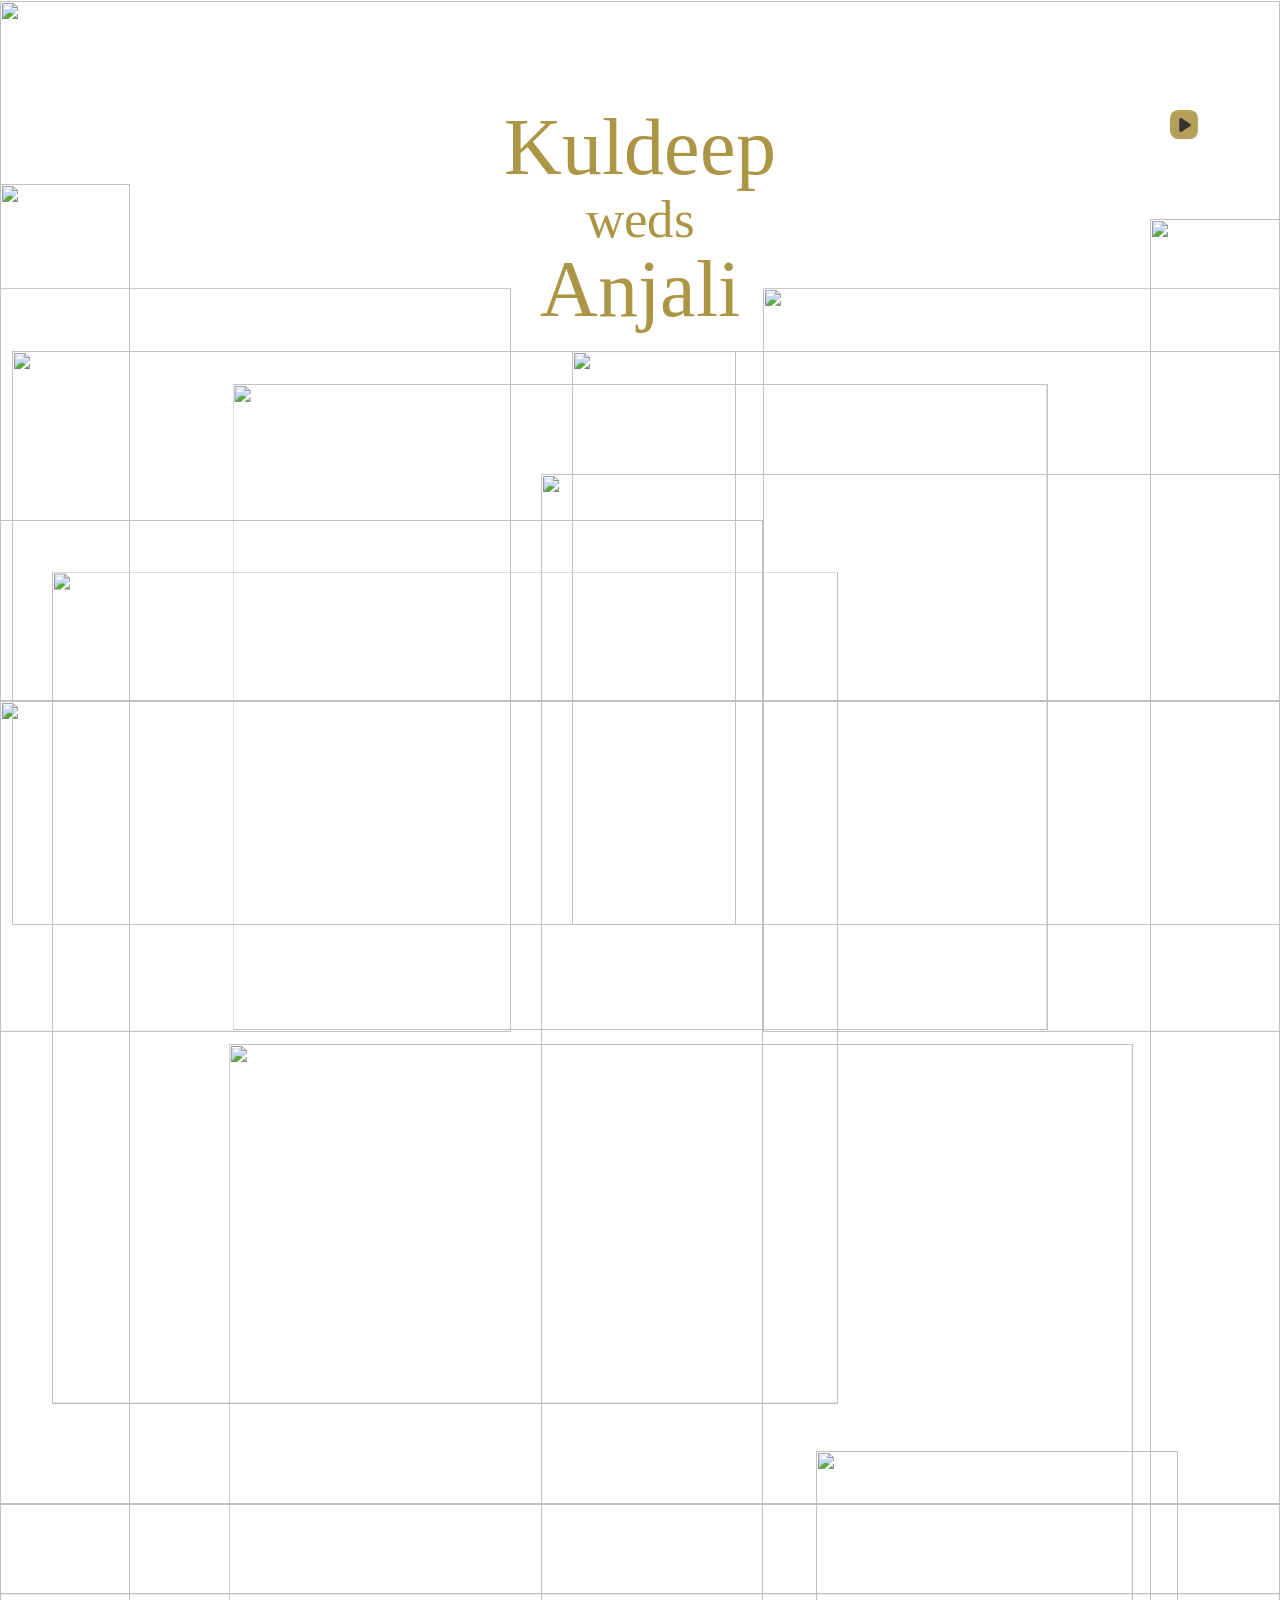
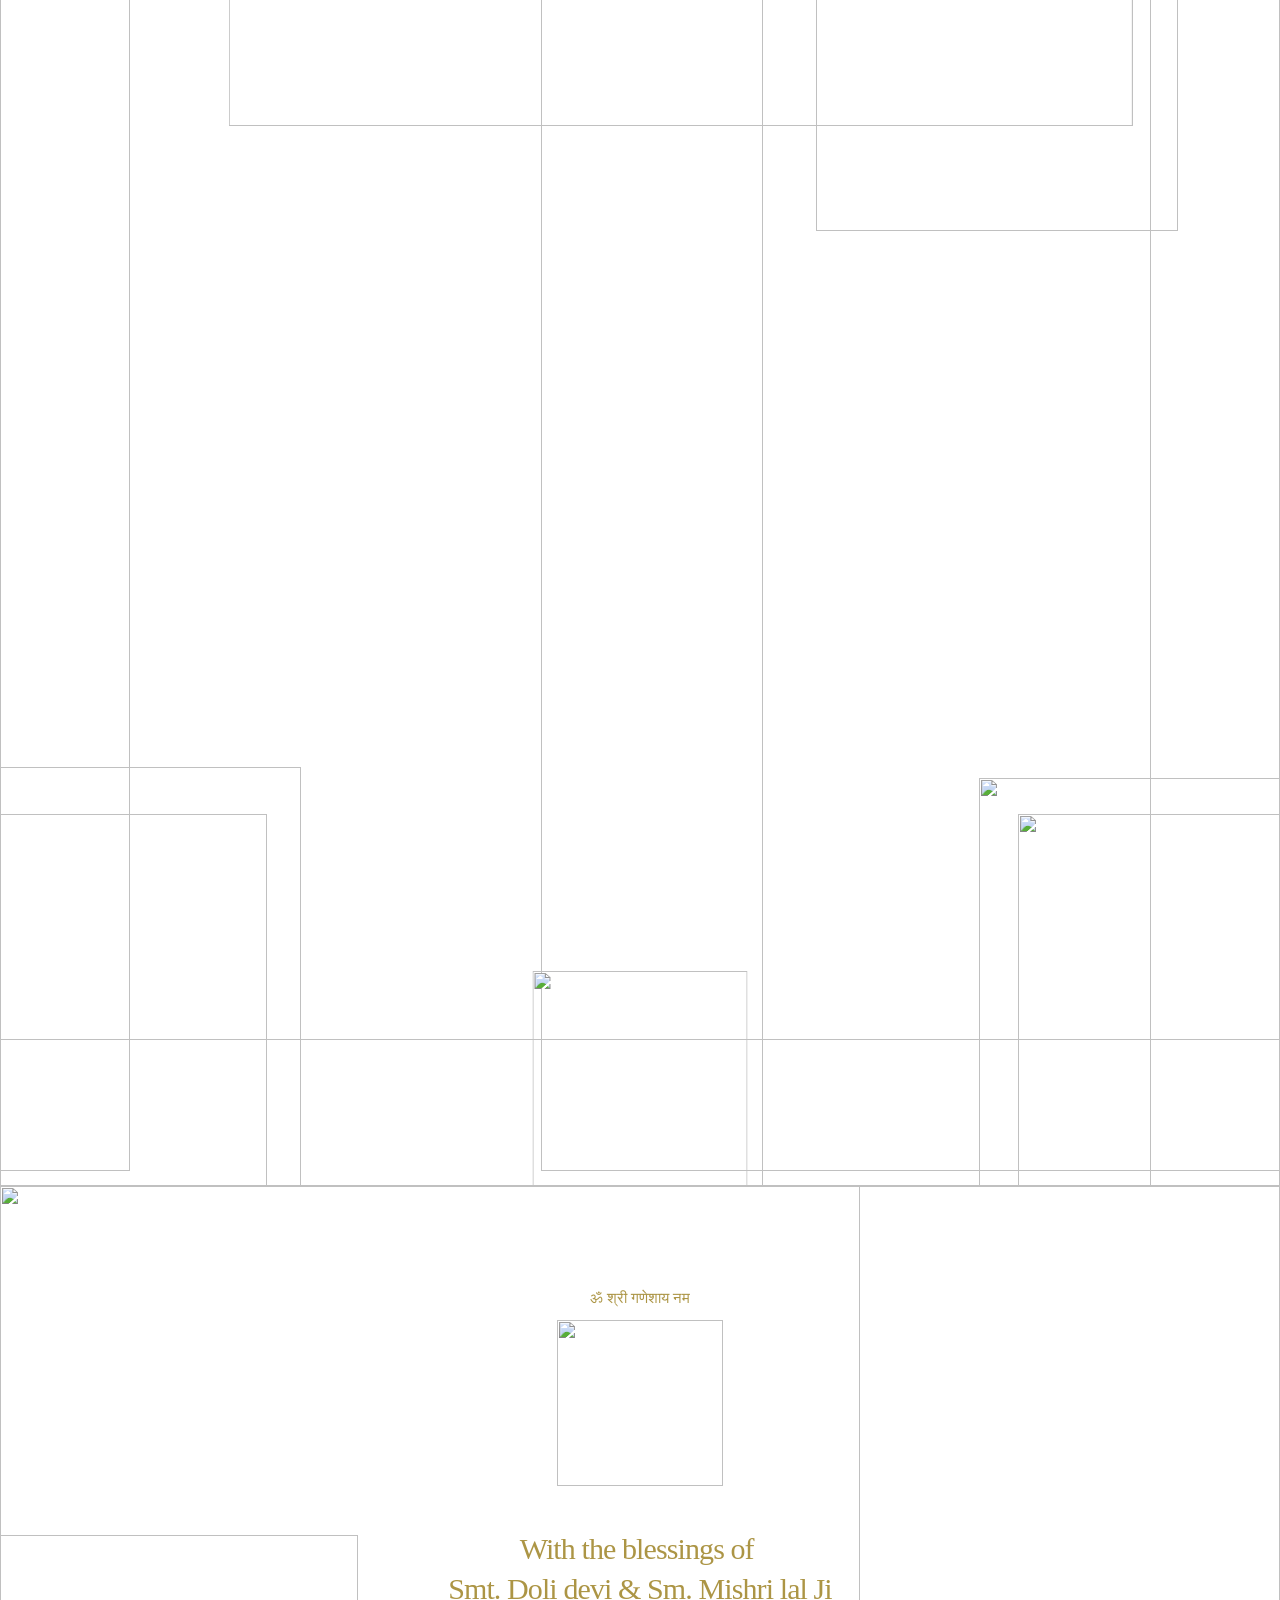
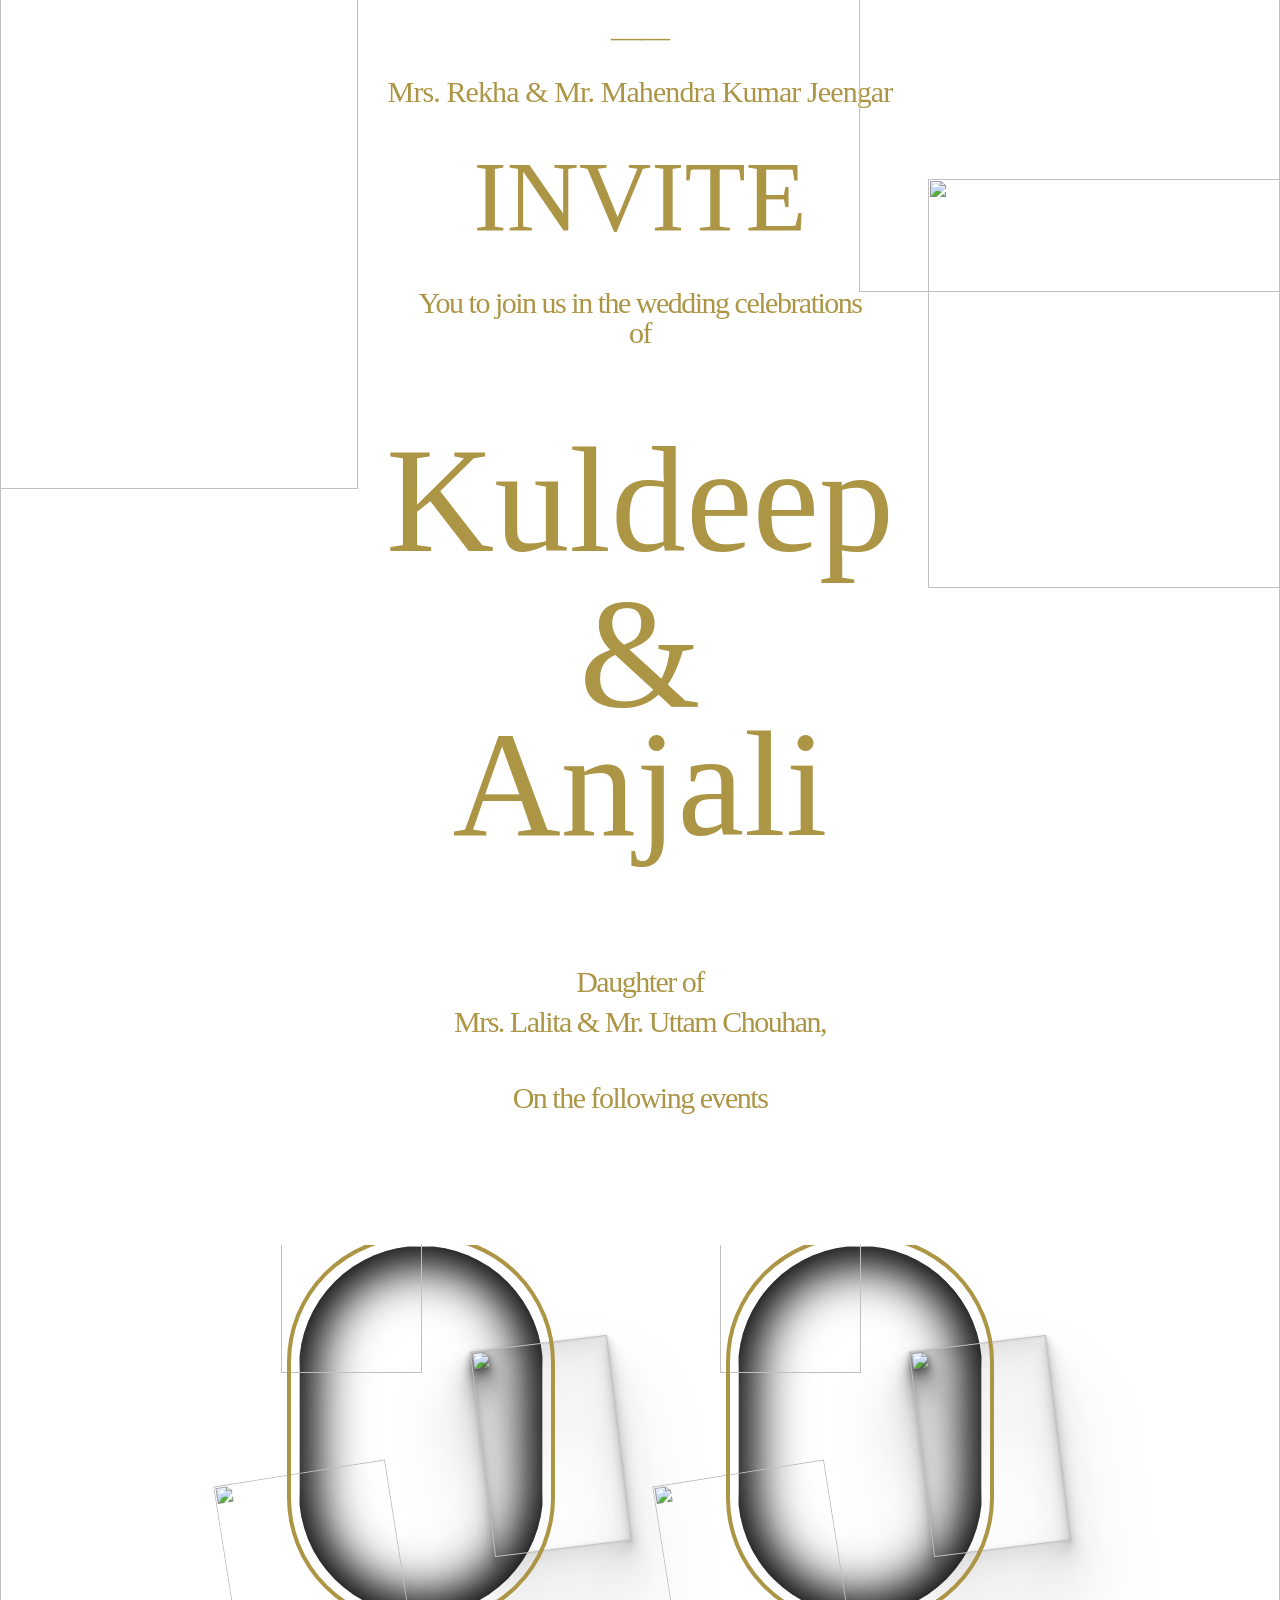
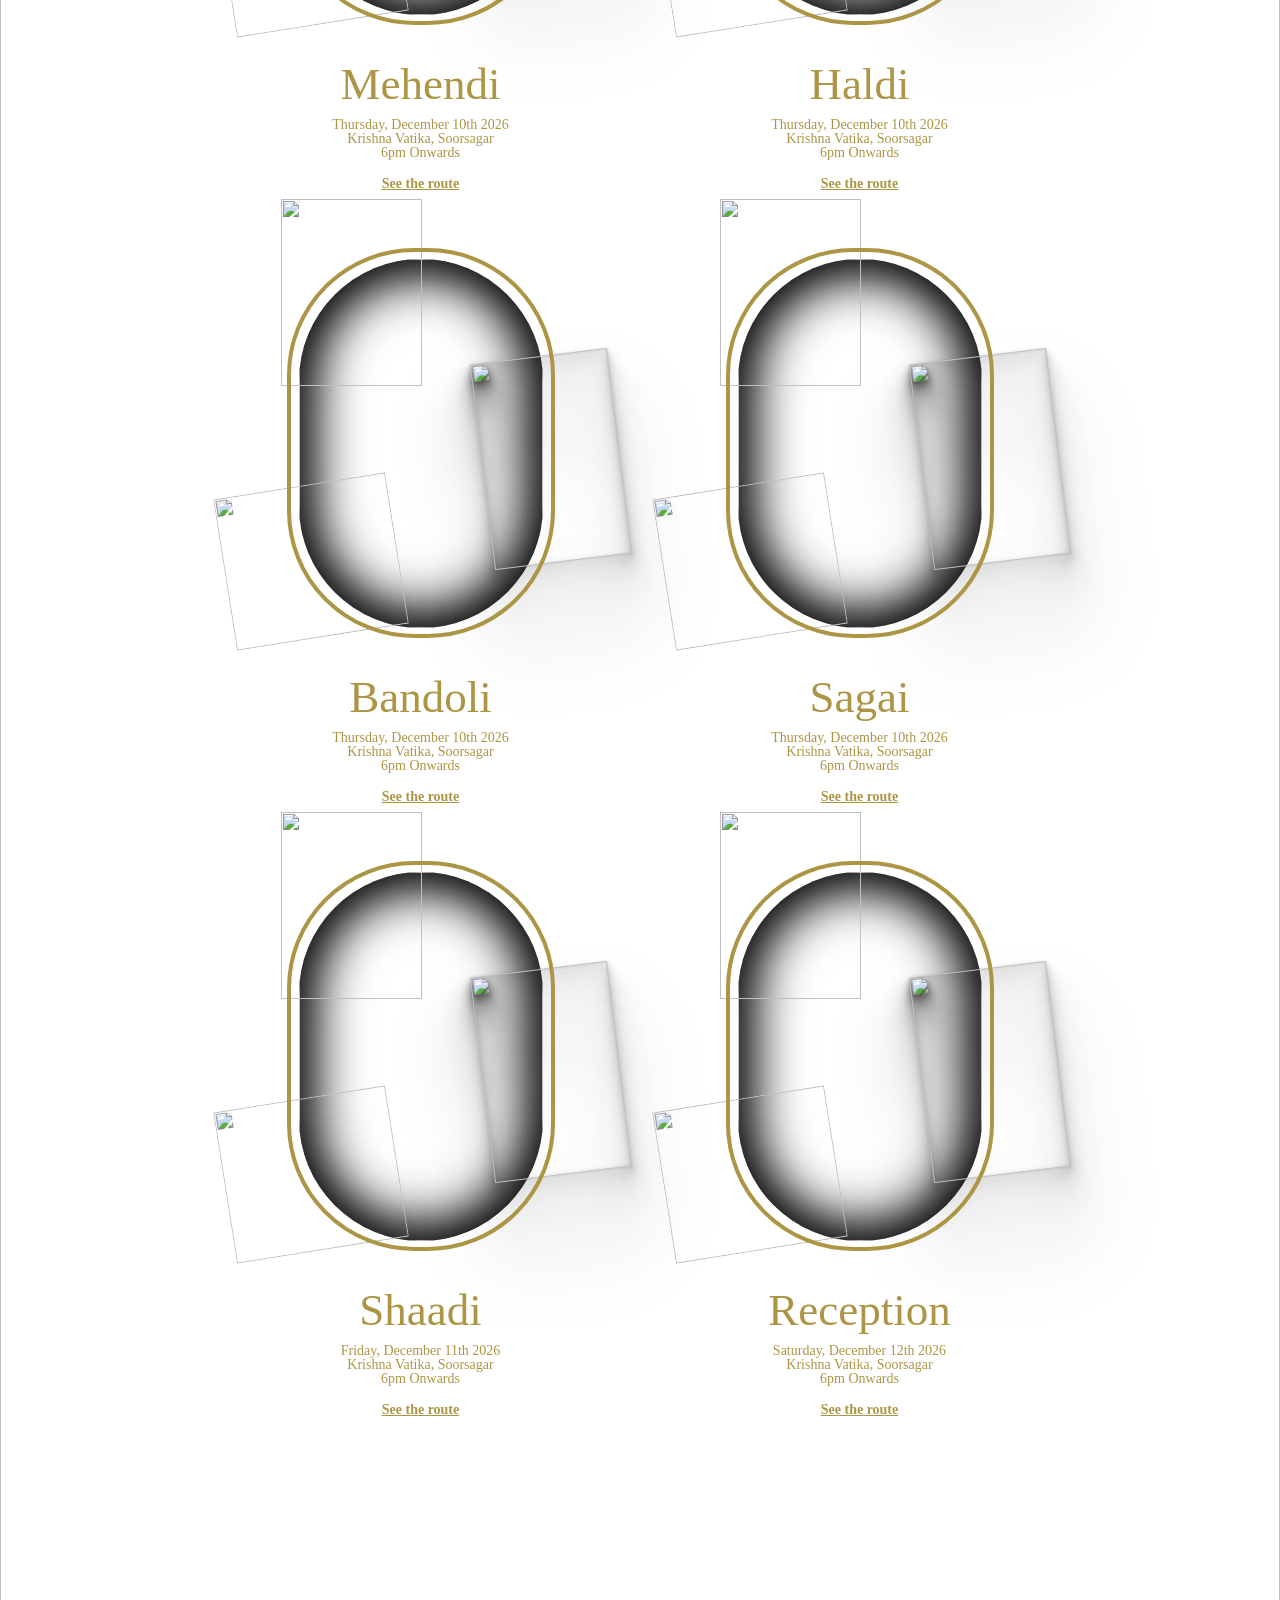
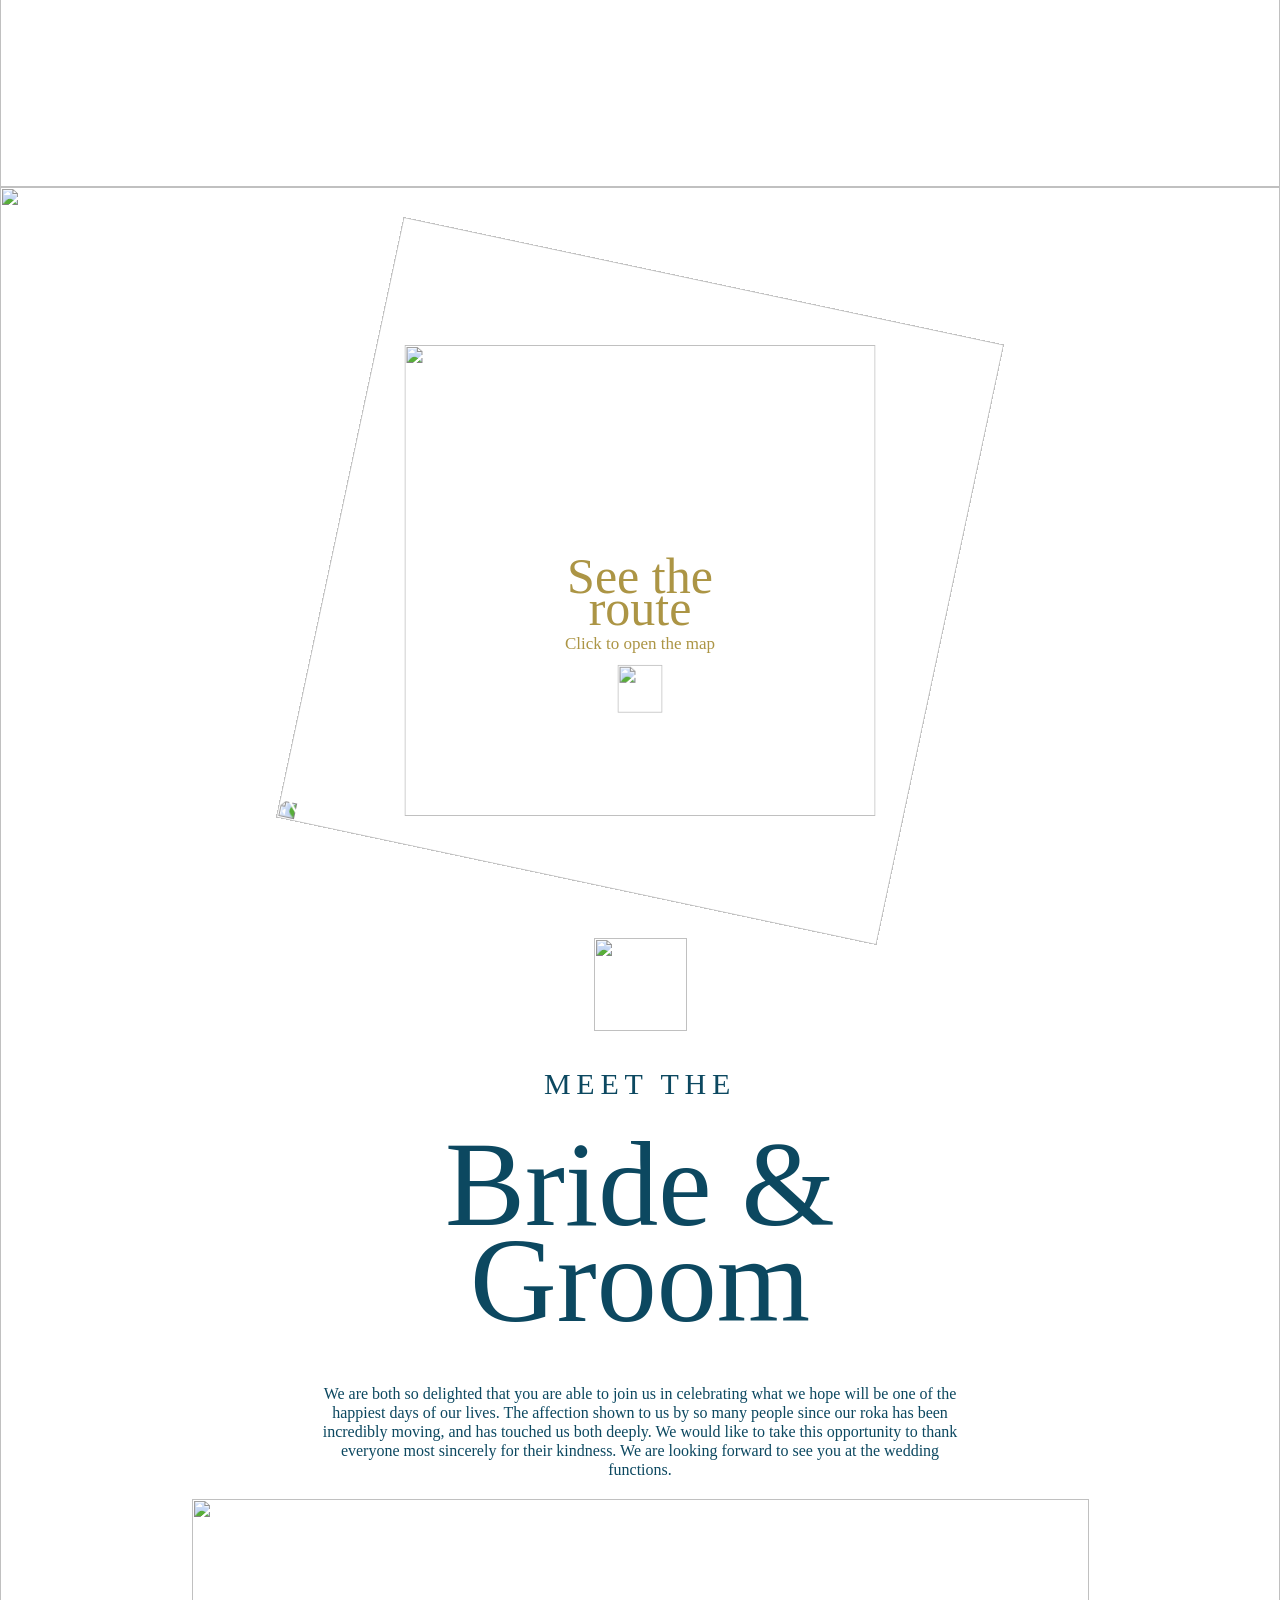
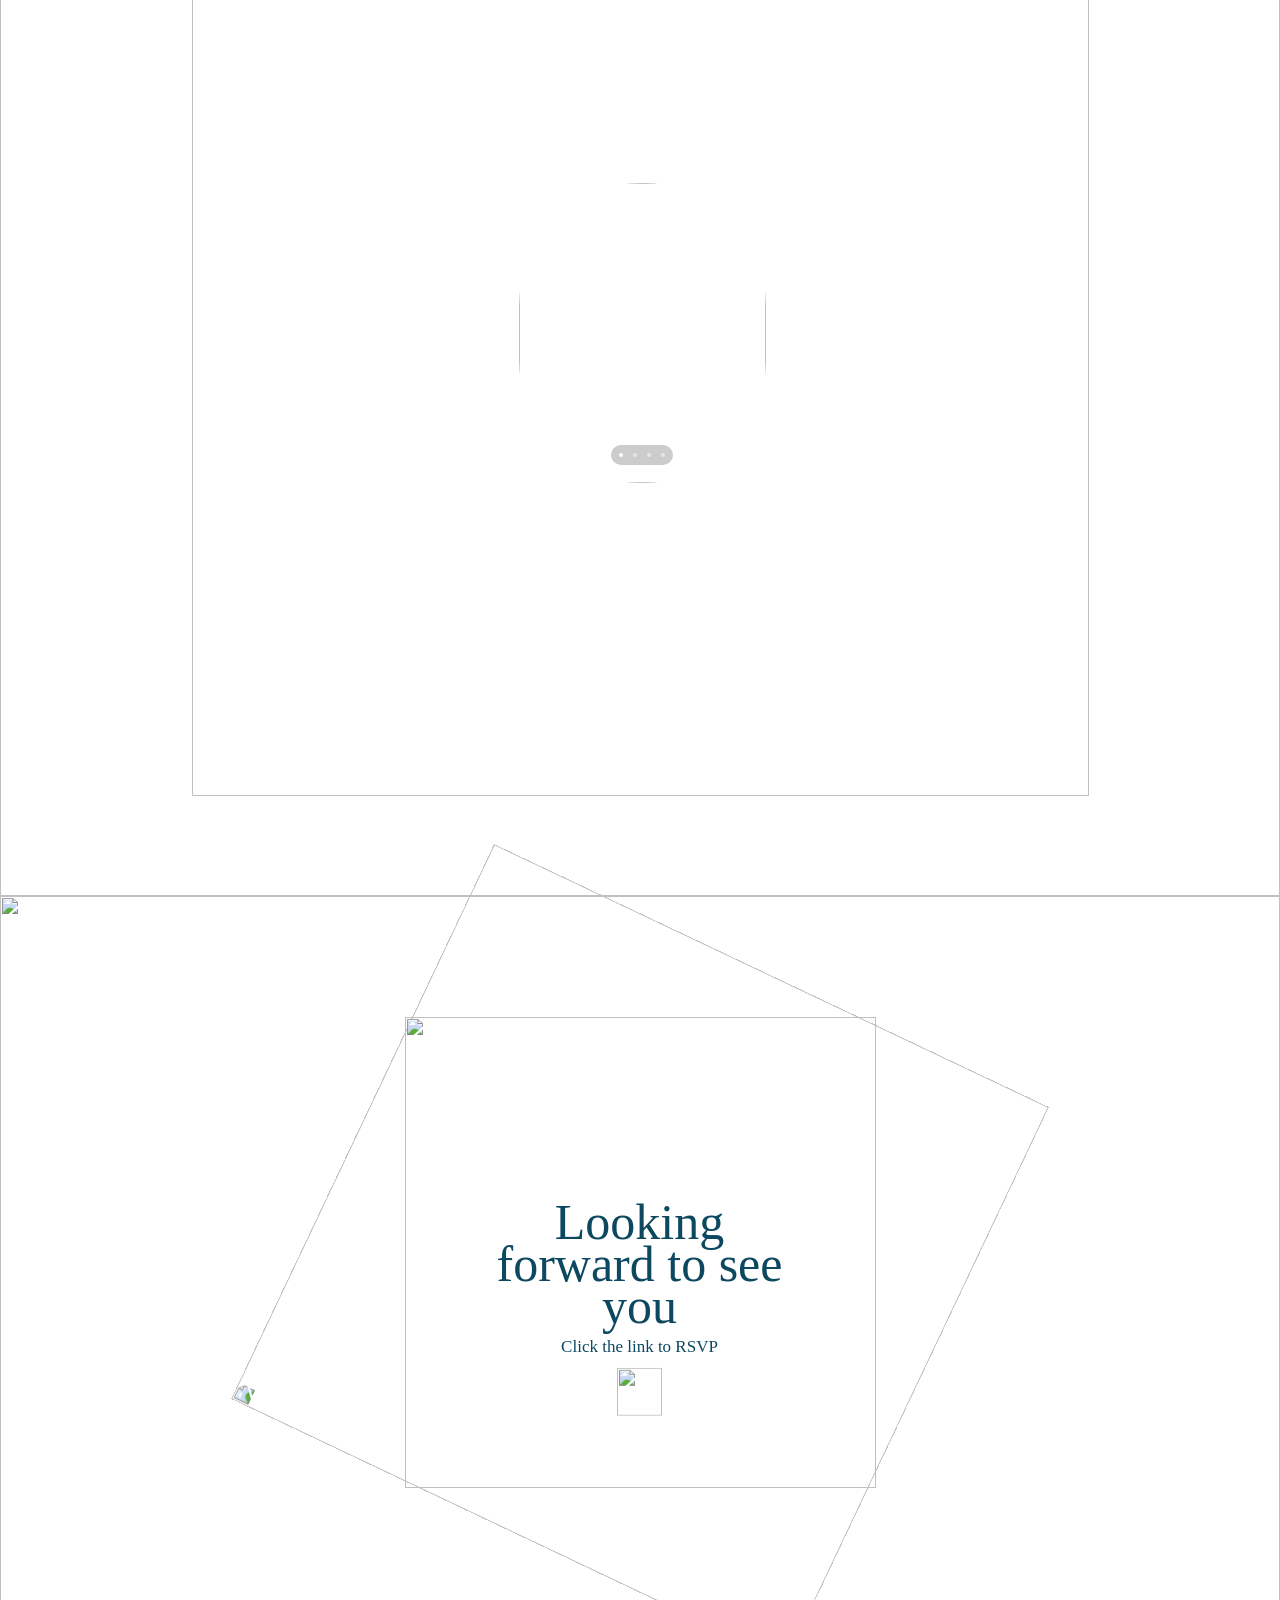
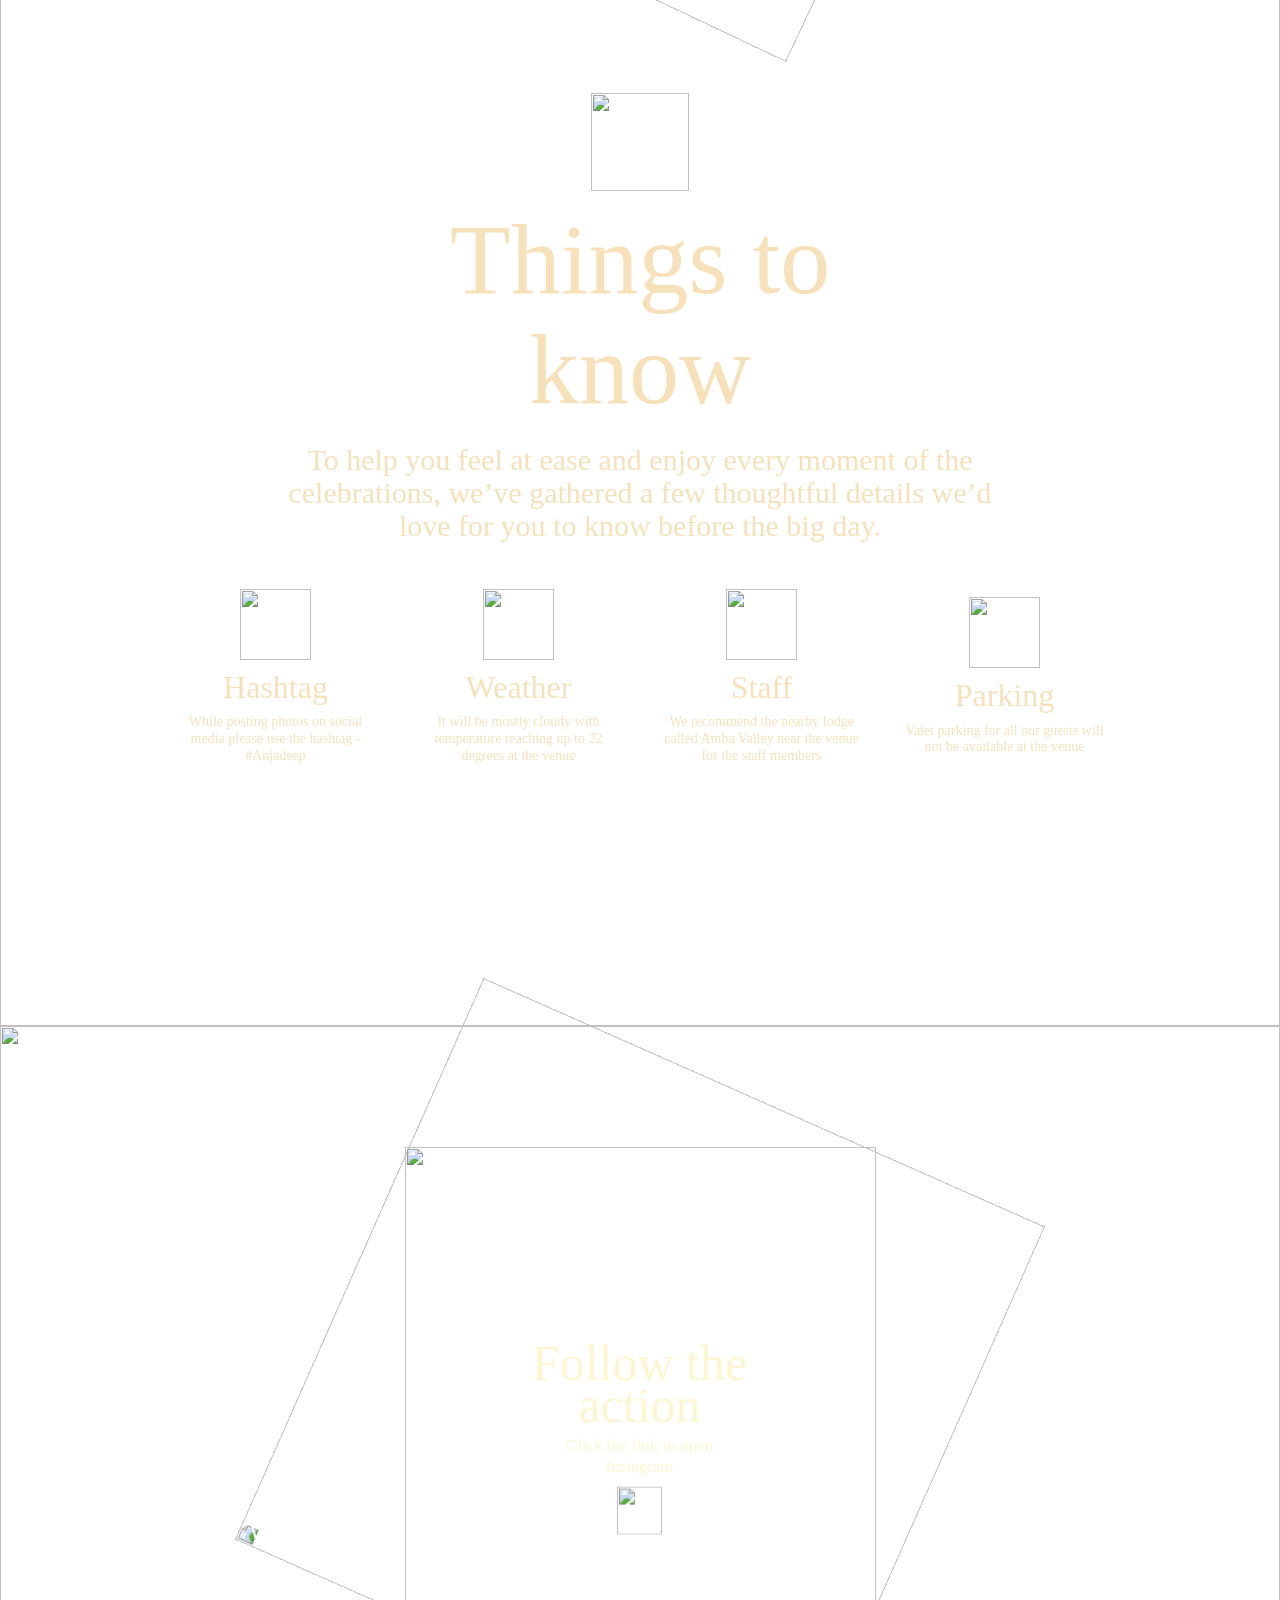
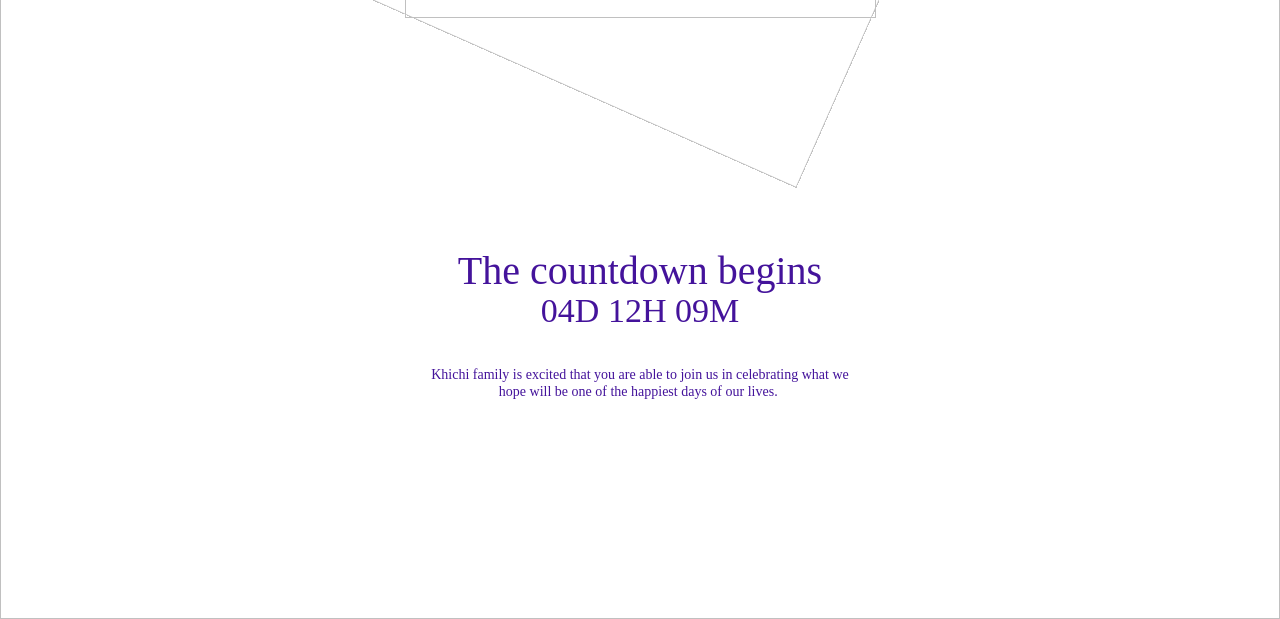
==== commit 0702b1aa: "Update index.html" ====
--- a/client-kuldeep/index.html
+++ b/client-kuldeep/index.html
@@ -6,8 +6,8 @@
 	<meta charset="utf-8">
 	<meta name="viewport" content="width=device-width">
 	<meta name="generator" content="Framer d039229">
-	<title>Mountain – Indian Wedding Invitation Website Template</title>
-    <meta name="description" content="A modern wedding invite that opens as a website. Customize instantly, add photos, and share with guests on WhatsApp. Perfect for every ceremony.">
+	<title>Kuldeep Wedding Invitation</title>
+    <meta name="description" content="Wedding invite that opens as a website.">
     <meta name="framer-search-index" content="https://framerusercontent.com/sites/3bR6R2YrHoycodLqL6z8ep/searchIndex-d0w250raLh1f.json">
     <meta name="framer-search-index-fallback" content="https://framerusercontent.com/sites/3bR6R2YrHoycodLqL6z8ep/searchIndex-Hc8pipXdD3ny.json">
     <meta name="framer-html-plugin" content="disable">
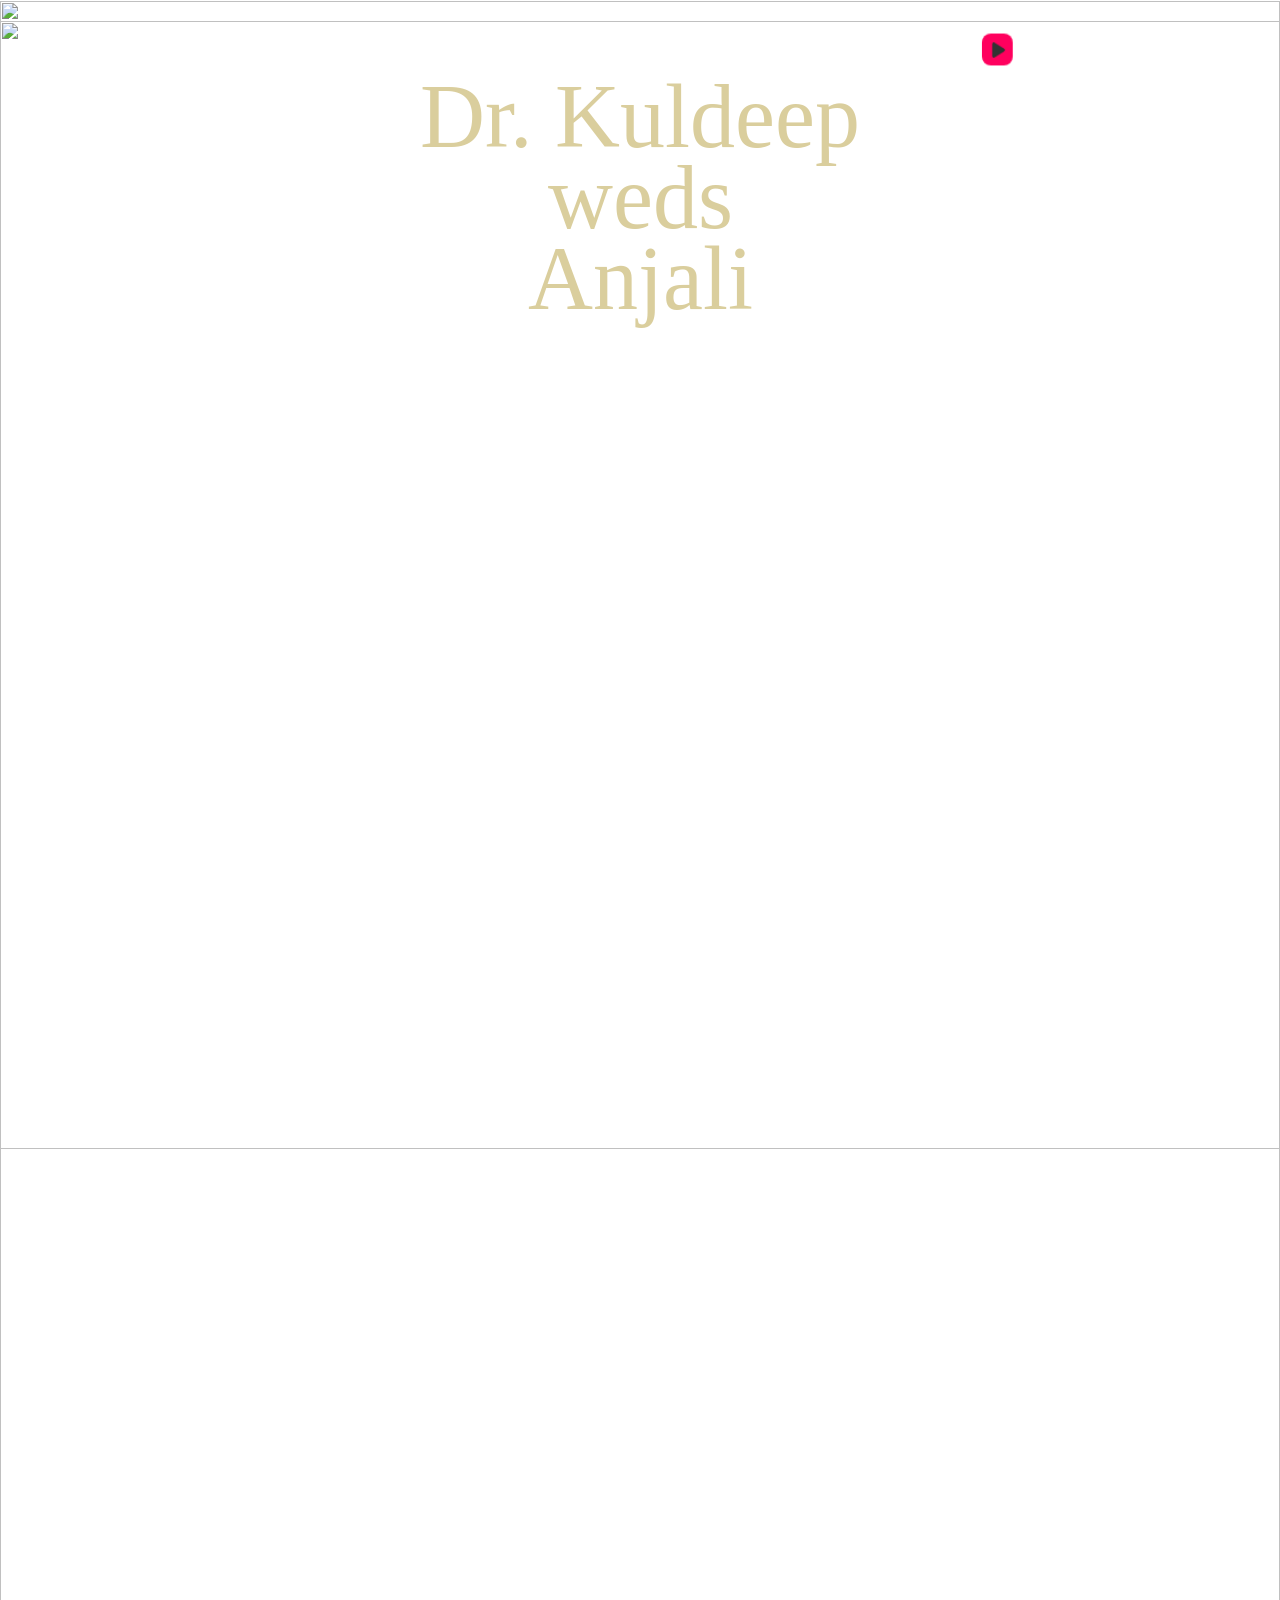
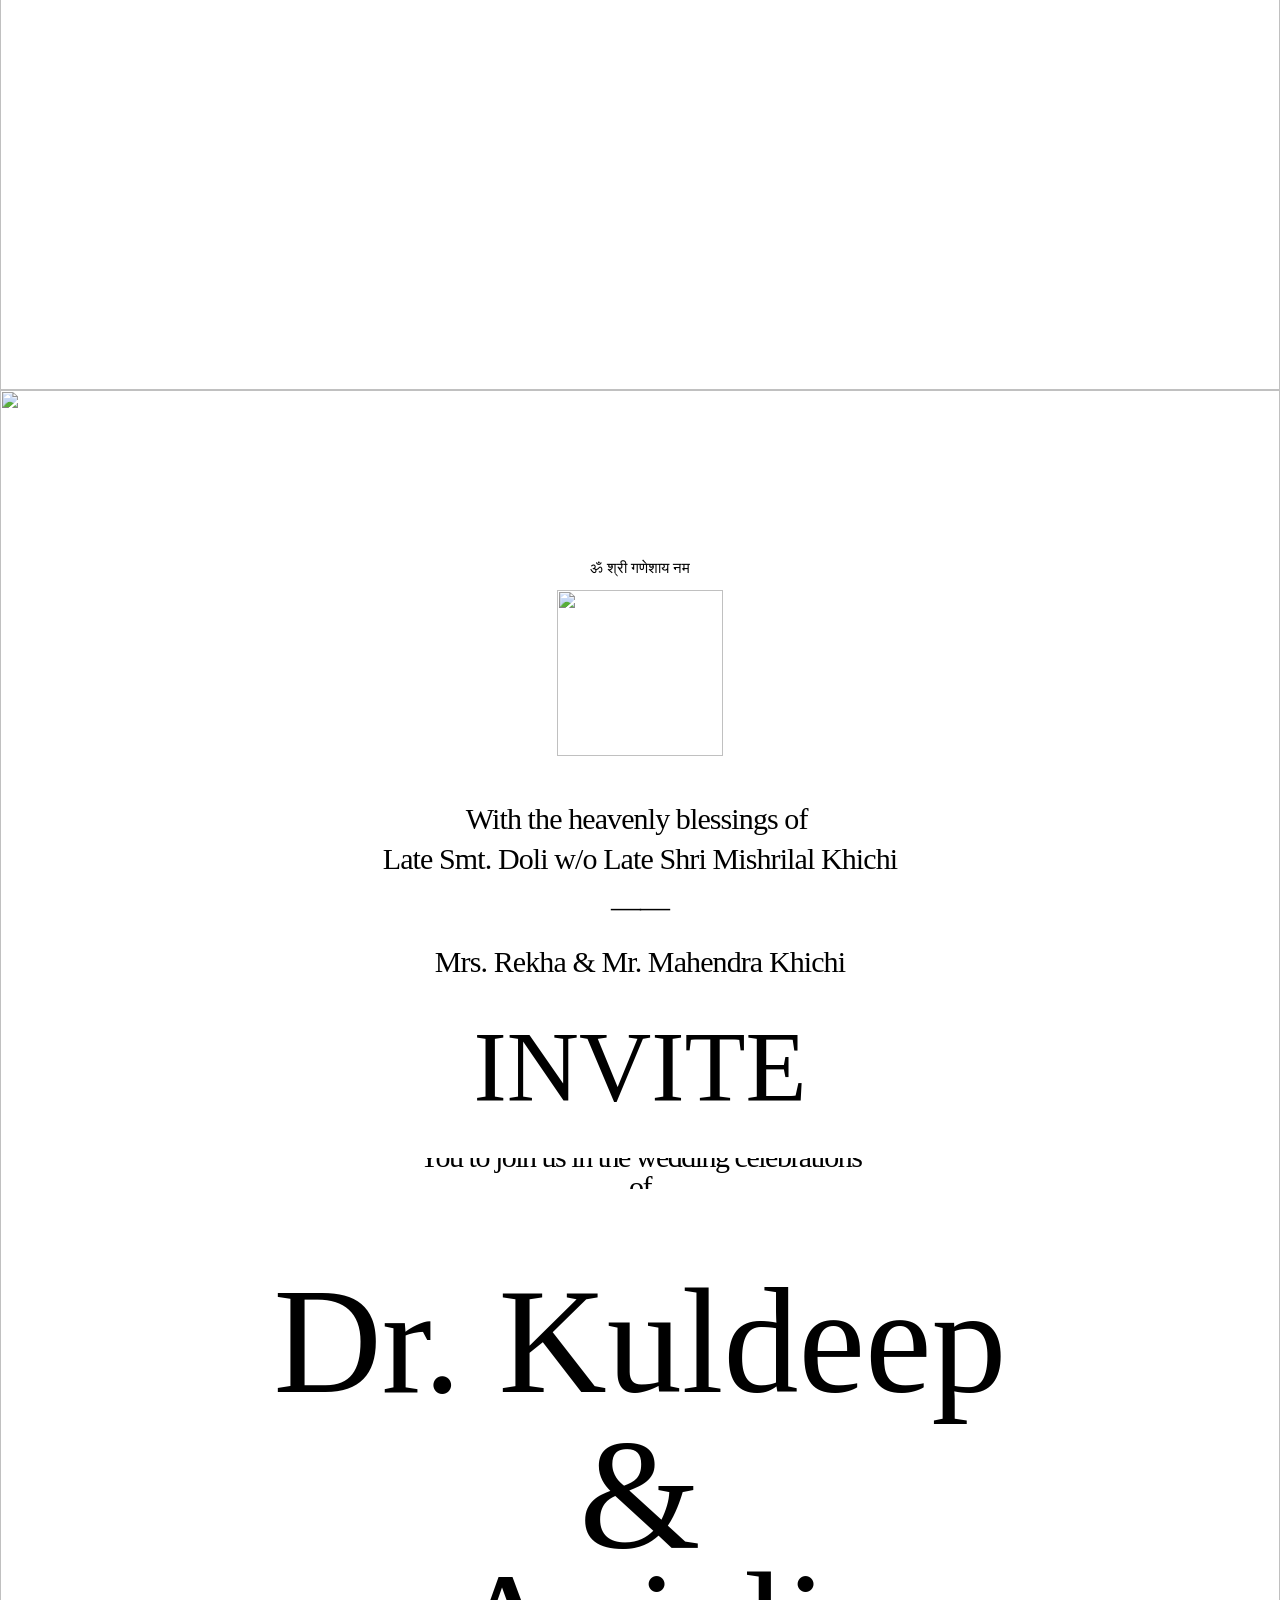
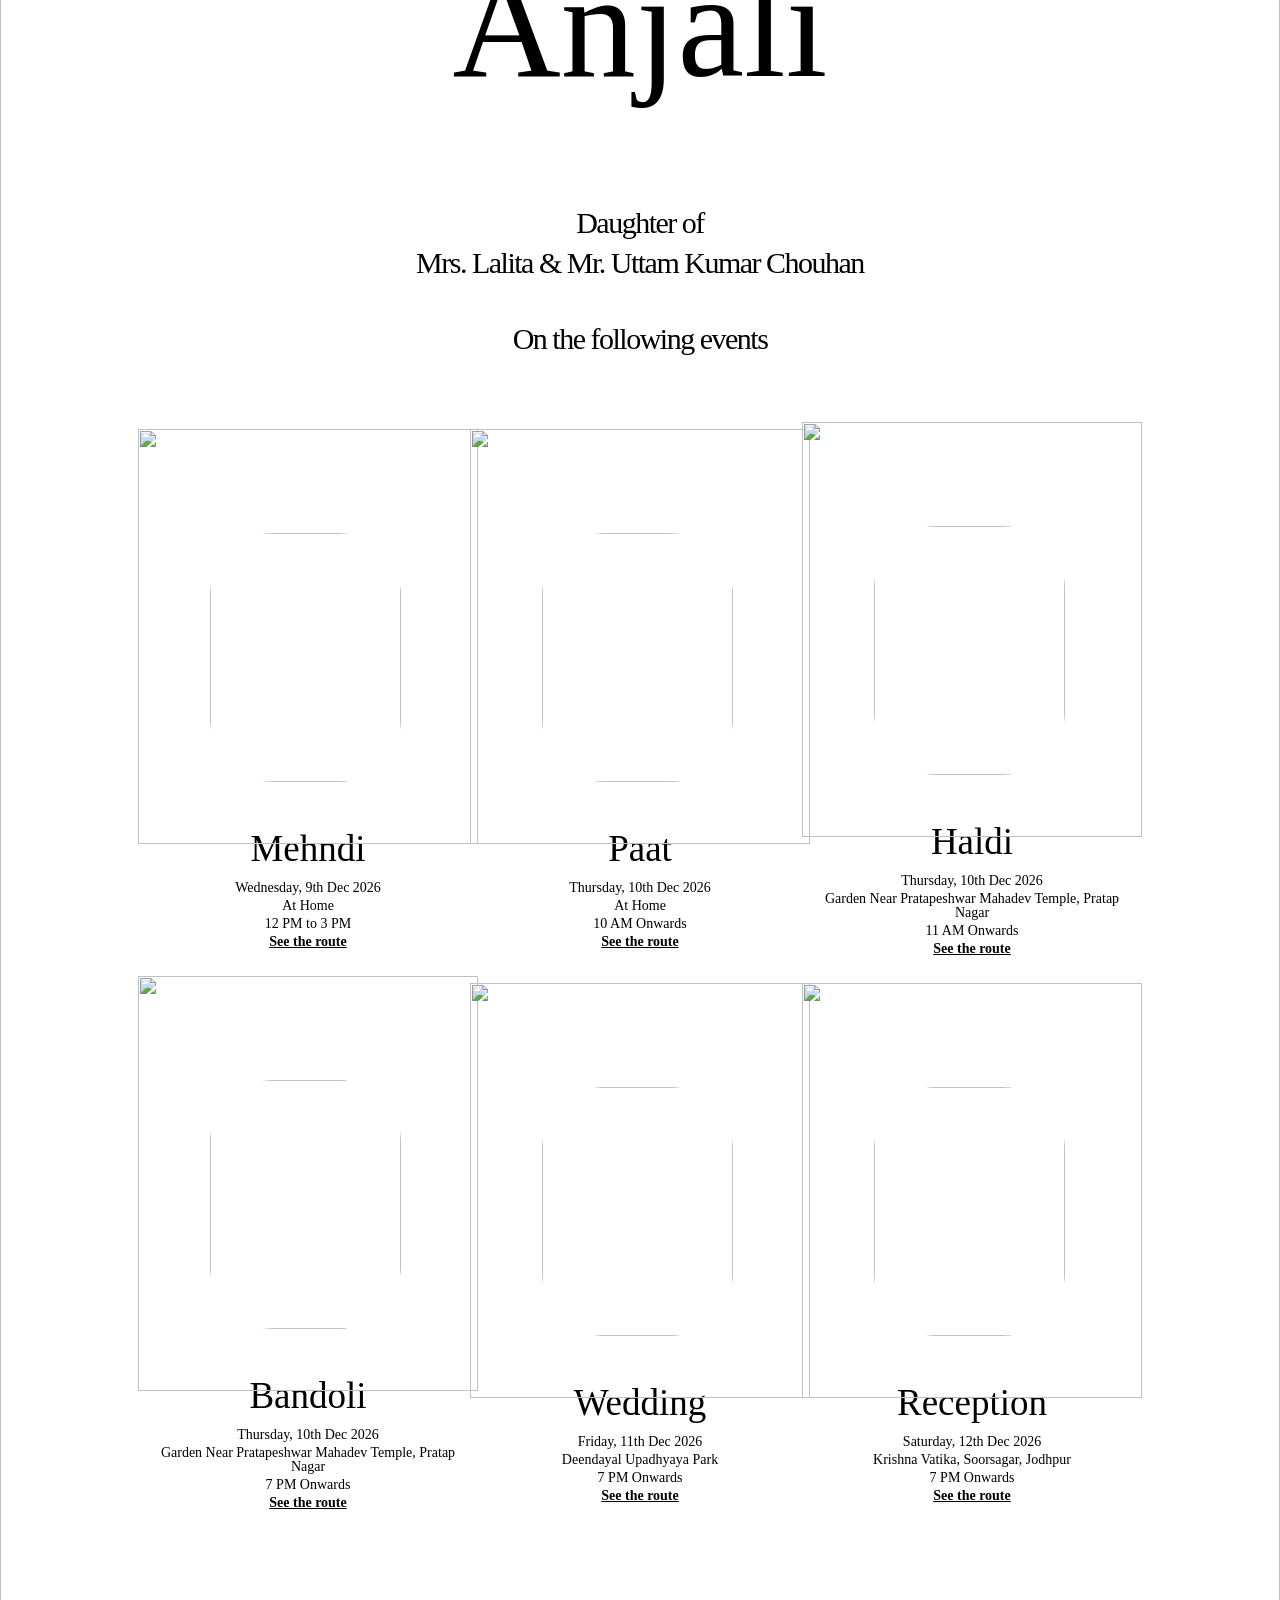
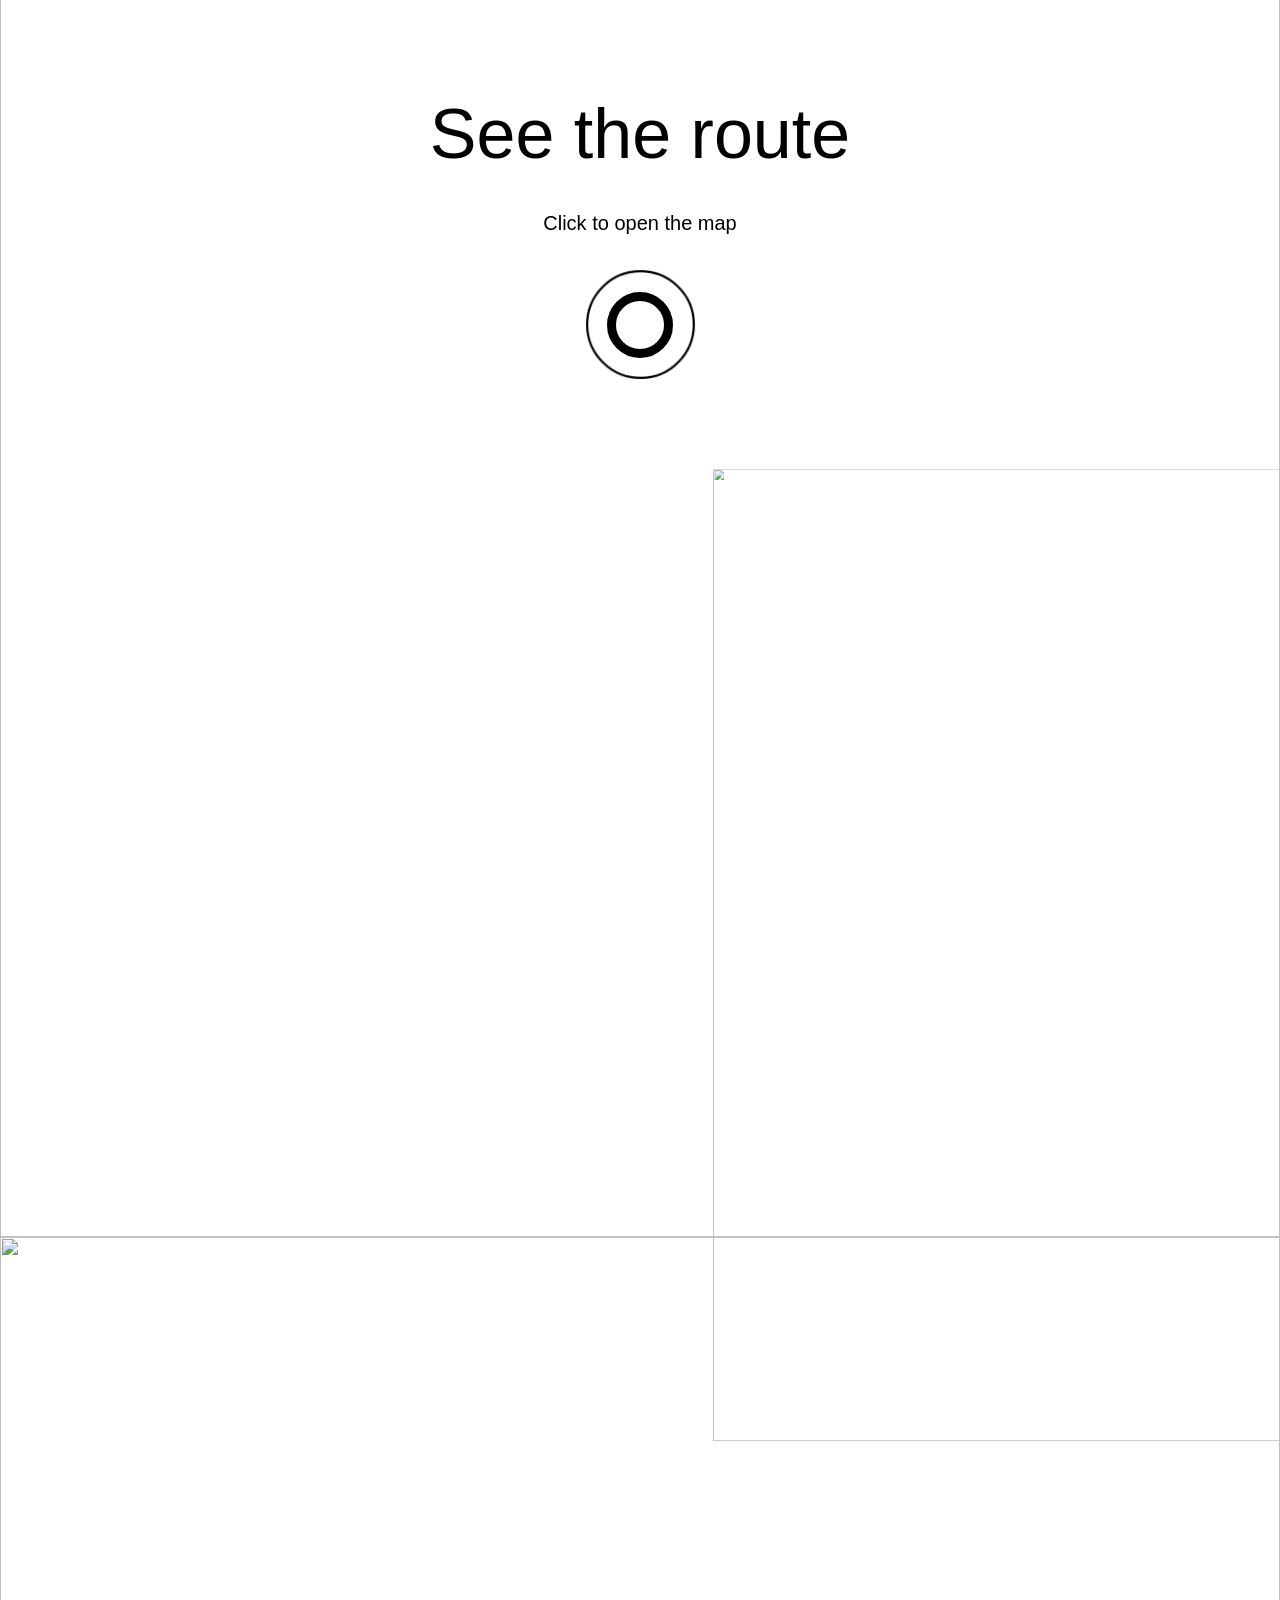
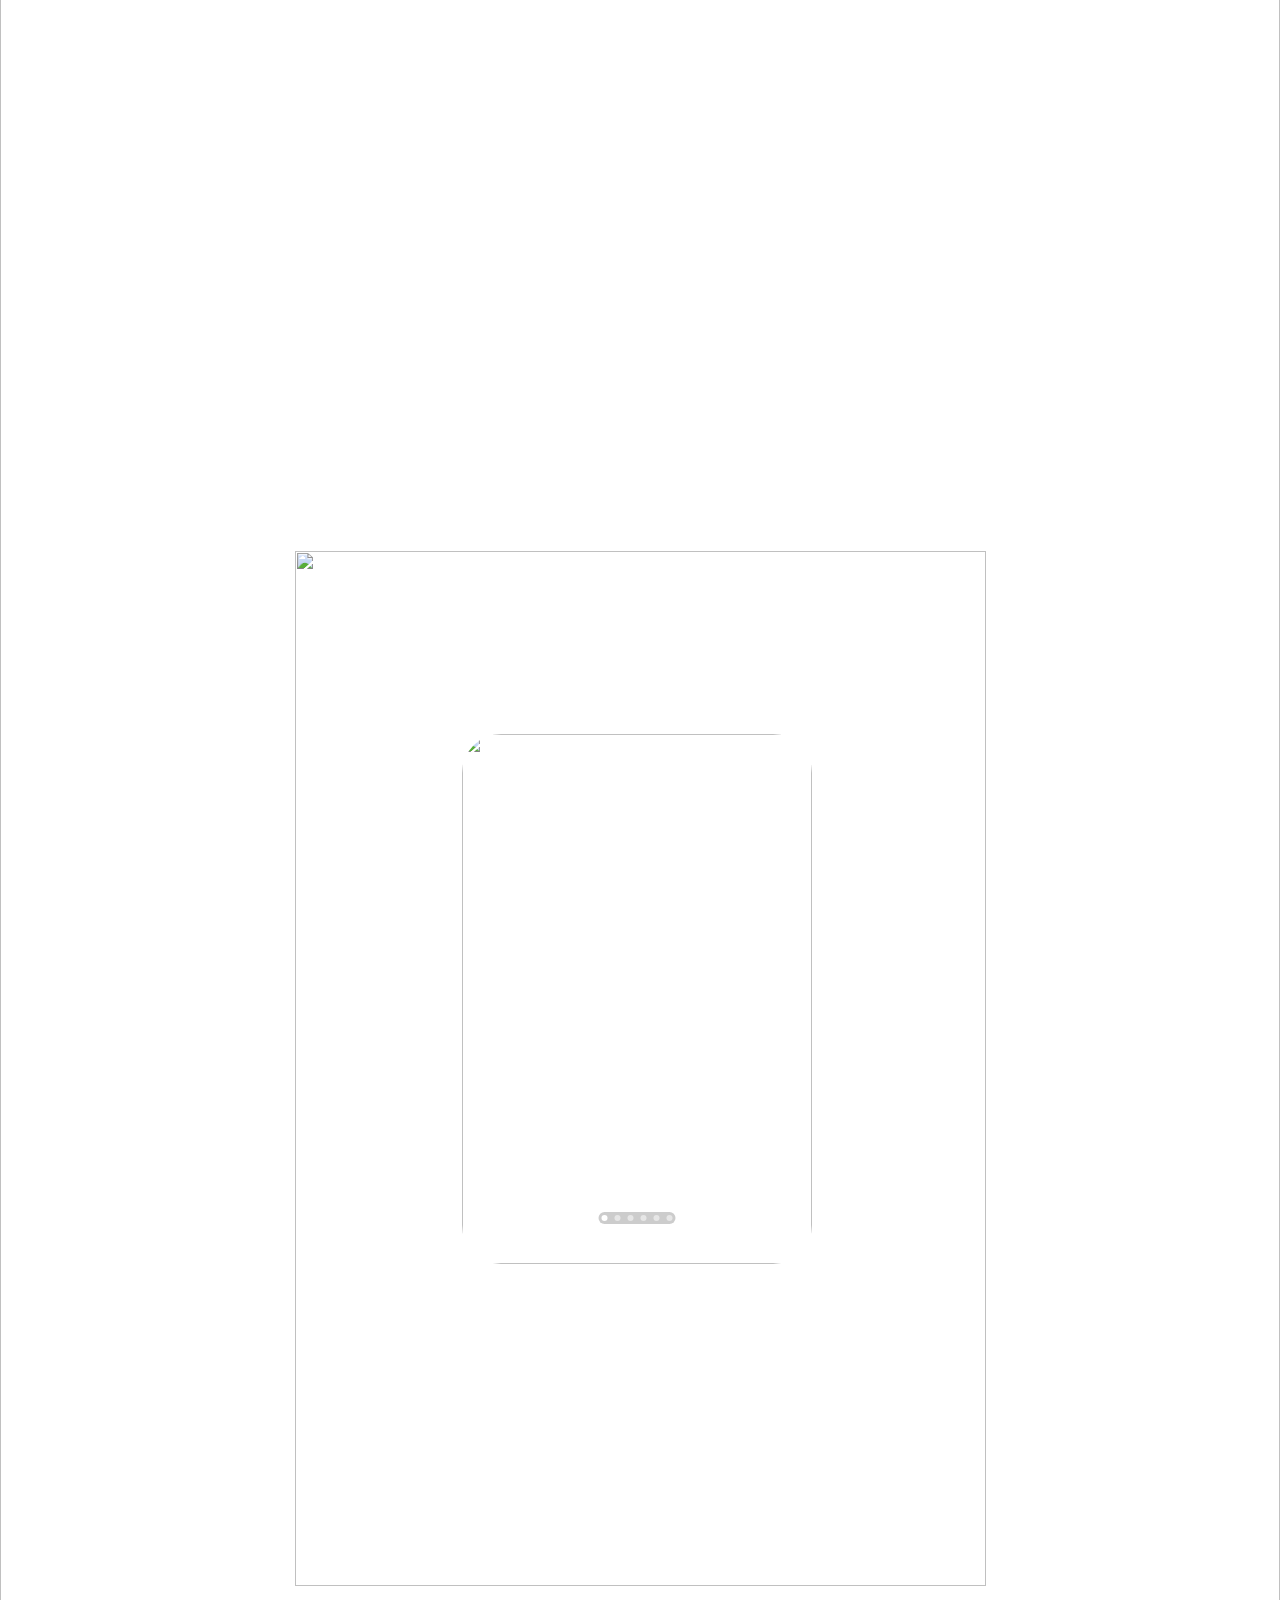
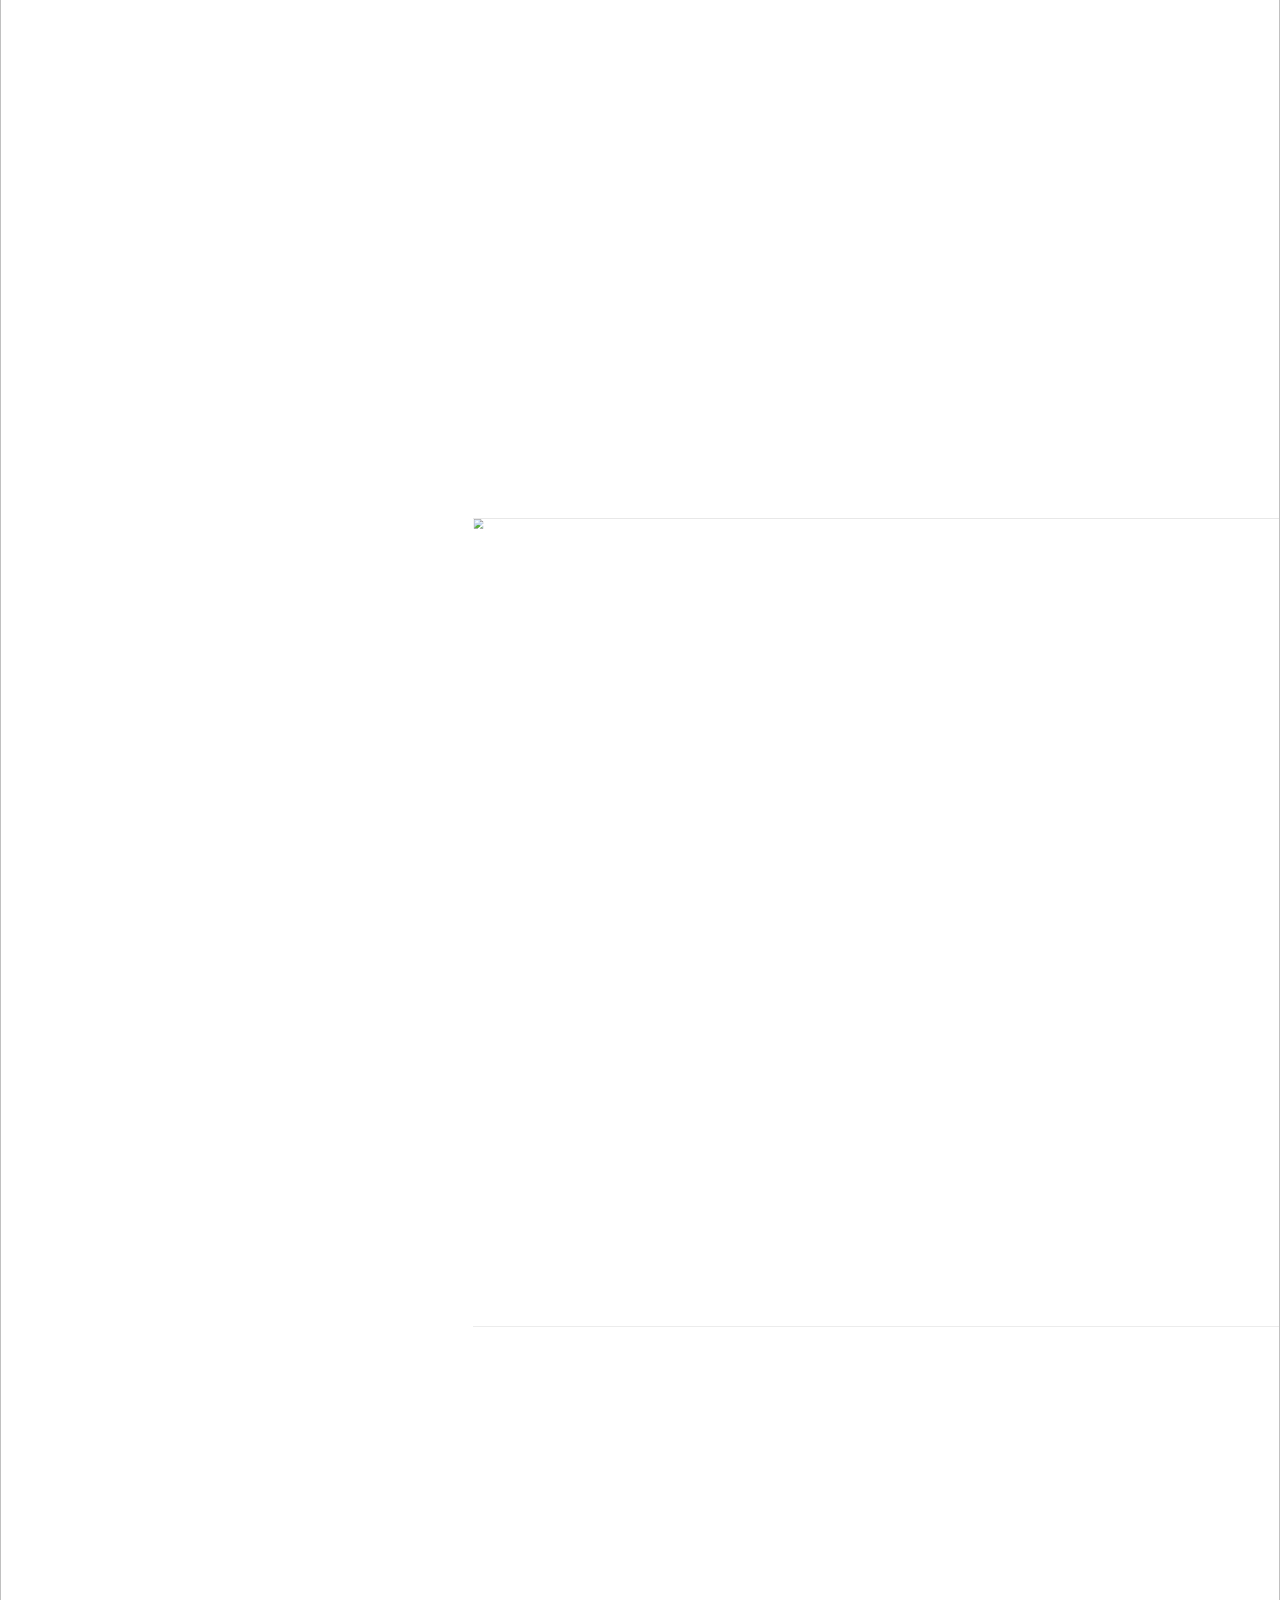
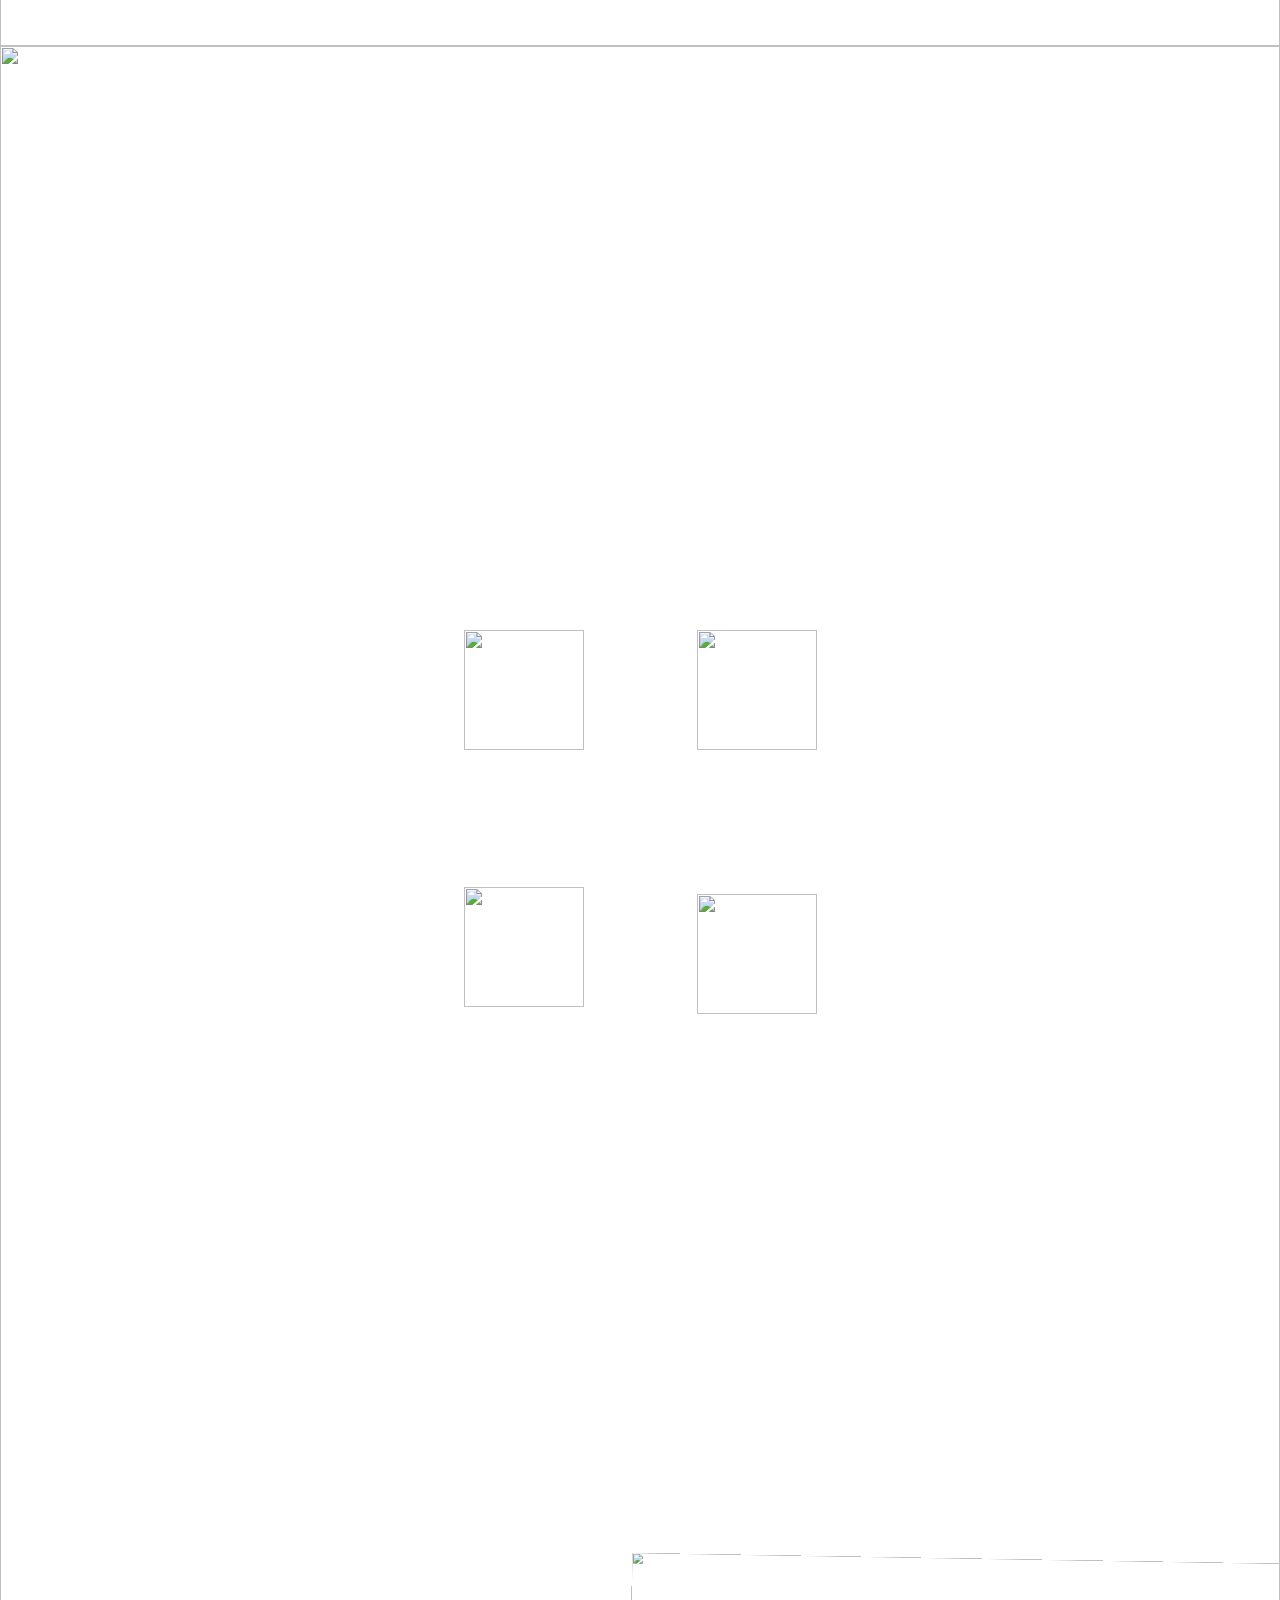
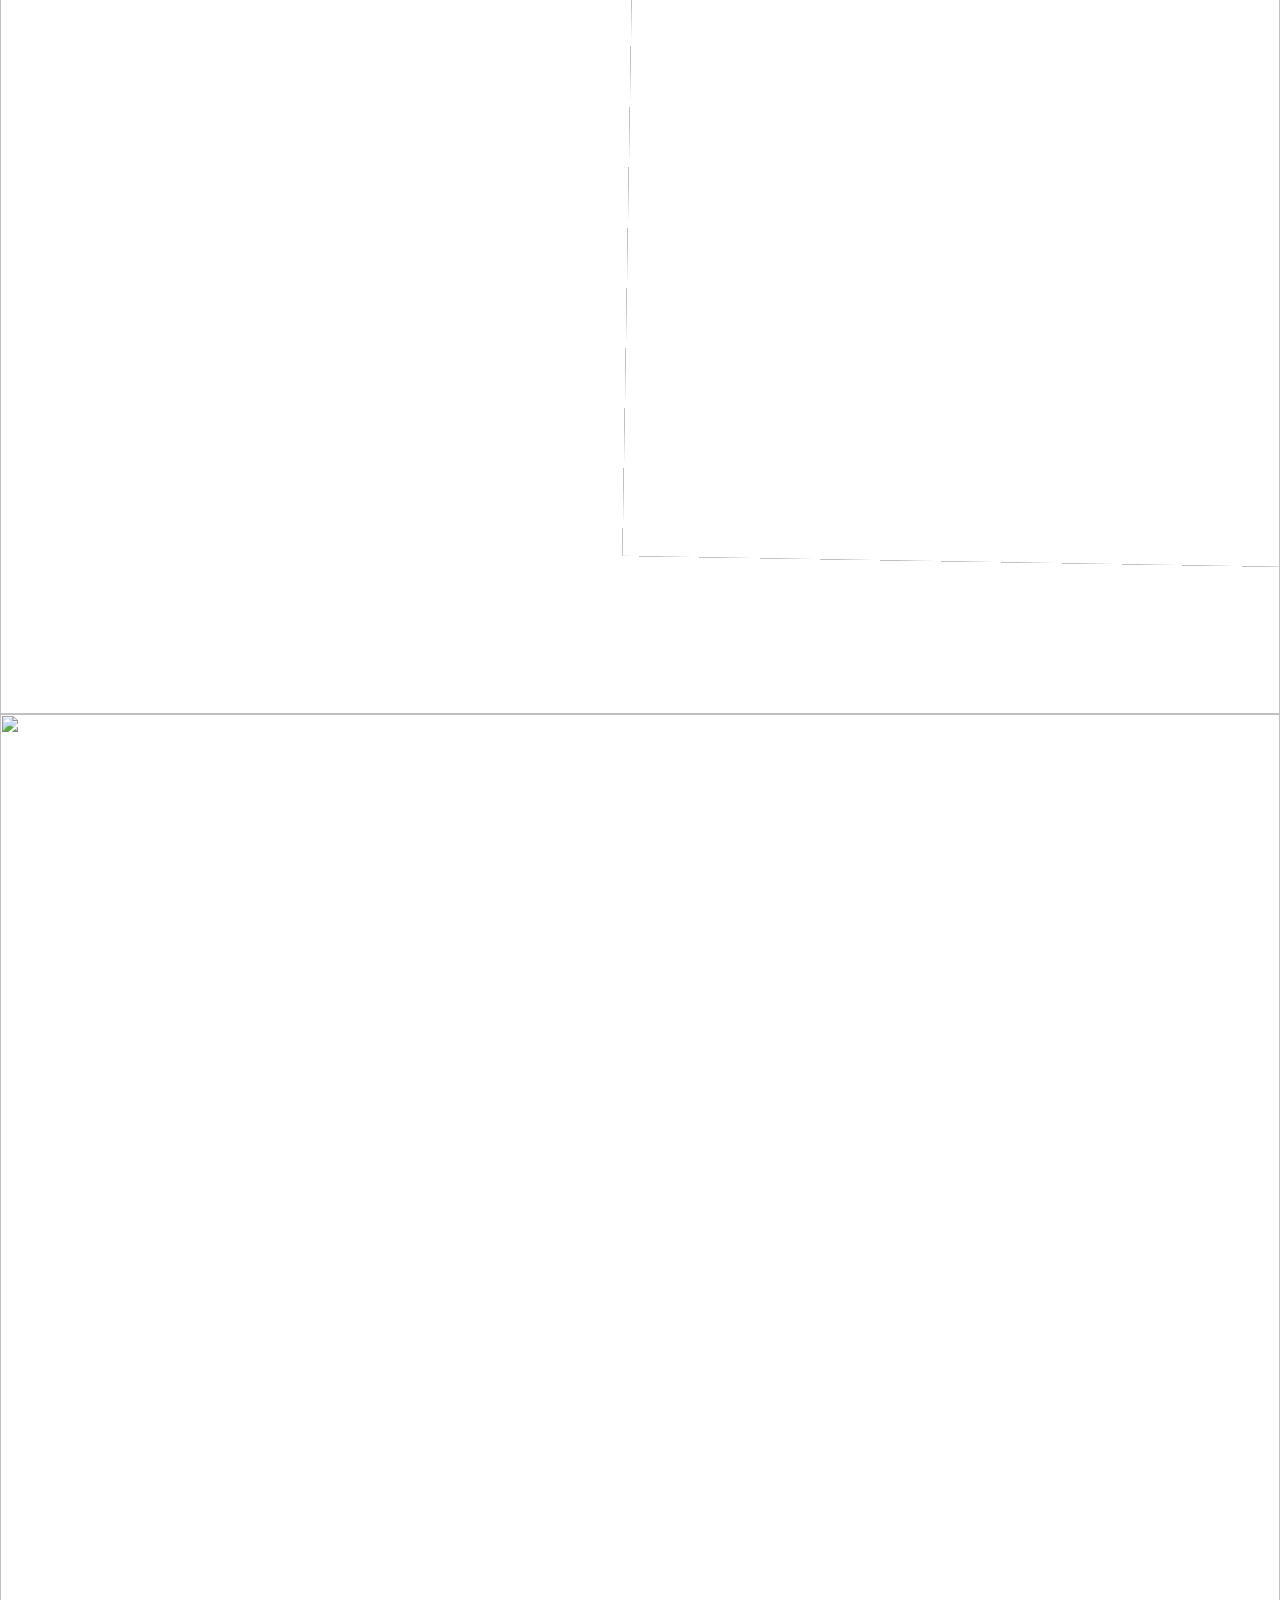
==== commit fc993201: "Add files via upload" ====
--- a/client-kuldeep/index.html
+++ b/client-kuldeep/index.html
@@ -1,674 +1,1400 @@
-<!doctype html>
-<!-- Made in Framer · framer.com ✨ -->
-<!-- Published Aug 13, 2026, 7:08 AM UTC -->
-<html>
-<head>
-	<meta charset="utf-8">
-	<meta name="viewport" content="width=device-width">
-	<meta name="generator" content="Framer d039229">
-	<title>Kuldeep Wedding Invitation</title>
-    <meta name="description" content="Wedding invite that opens as a website.">
-    <meta name="framer-search-index" content="https://framerusercontent.com/sites/3bR6R2YrHoycodLqL6z8ep/searchIndex-d0w250raLh1f.json">
-    <meta name="framer-search-index-fallback" content="https://framerusercontent.com/sites/3bR6R2YrHoycodLqL6z8ep/searchIndex-Hc8pipXdD3ny.json">
-    <meta name="framer-html-plugin" content="disable">
-    <link href="https://framerusercontent.com/images/VRr5oPbK8EC2e8xlsQcVIsS47c.png" rel="icon" media="(prefers-color-scheme: light)">
-    <link href="https://framerusercontent.com/images/vqNg8mNroPNlpAOMAK02feK2gc.png" rel="icon" media="(prefers-color-scheme: dark)">
-    <link rel="apple-touch-icon" href="https://framerusercontent.com/images/crQk5UzfRd9W9n54FdrUY2WUTU.png">
-    <!-- Open Graph -->
-    <meta property="og:type" content="website">
-    <meta property="og:title" content="Mountain – Indian Wedding Invitation Website Template">
-    <meta property="og:description" content="A modern wedding invite that opens as a website. Customize instantly, add photos, and share with guests on WhatsApp. Perfect for every ceremony.">
-    <meta property="og:image" content="https://beeimg.com/images/j28352992464.png">
-    <!-- X -->
-    <meta name="twitter:card" content="summary_large_image">
-    <meta name="twitter:title" content="Mountain – Indian Wedding Invitation Website Template">
-    <meta name="twitter:description" content="A modern wedding invite that opens as a website. Customize instantly, add photos, and share with guests on WhatsApp. Perfect for every ceremony.">
-    <meta name="twitter:image" content="https://beeimg.com/images/j28352992464.png">
-	
-	
-	<script>try{if(localStorage.getItem("__framer_force_showing_editorbar_since")){const n=document.createElement("link");n.rel="modulepreload";n.href="https://framer.com/edit/init.mjs";document.head.appendChild(n)}}catch(e){}</script>
-	<link rel="canonical" href="https://www.missingpieceinvites.com/demos/mountain"><meta property="og:url" content="https://www.missingpieceinvites.com/demos/mountain"><!-- Start of headStart -->
-    <!-- Snippet: legacy-headStart-plugin-e4c361 -->
-<!-- Plugin: e4c361 --> <!-- PixelFlow Script -->
-<script>!(function(p,i,x,f,l,o,w){p["PixelFlowObject"]=f;p[f]=p[f]||function(){(p[f].q=p[f].q||[]).push(arguments);};p[f].l=1*new Date();o=i.createElement(x);w=i.getElementsByTagName(x)[0];o.src=l;o.async=1;p[f].apiKey="784f02f4cb0afe3e5aba42e5d5c8670a93b6651937f02c0e6b974f7b7683f9df";p[f].siteId="b59e07eabc4895e072e22a0c6fed670cfb9b89108aaee0defa6398c5d1f028e0";p[f].apiEndpoint="https://api.pixelflow.so/event";w.parentNode.insertBefore(o,w);})(window,document,"script","pixelFlow","https://slrgkgulru.pixelflow.so/pfm.js");</script>
-<!-- End PixelFlow Script -->
-<!-- SnippetEnd: legacy-headStart-plugin-e4c361 -->
-
-    <!-- End of headStart -->
-	
-	<style data-framer-font-css>/* cyrillic-ext */
-@font-face {
-  font-family: 'Cormorant';
-  font-style: italic;
-  font-weight: 400;
-  font-display: swap;
-  src: url(https://fonts.gstatic.com/s/cormorant/v24/H4cjBXOCl9bbnla_nHIq6quyoqOOag.woff2) format('woff2');
-  unicode-range: U+0460-052F, U+1C80-1C8A, U+20B4, U+2DE0-2DFF, U+A640-A69F, U+FE2E-FE2F;
-}
-/* cyrillic */
-@font-face {
-  font-family: 'Cormorant';
-  font-style: italic;
-  font-weight: 400;
-  font-display: swap;
-  src: url(https://fonts.gstatic.com/s/cormorant/v24/H4cjBXOCl9bbnla_nHIq6qu7oqOOag.woff2) format('woff2');
-  unicode-range: U+0301, U+0400-045F, U+0490-0491, U+04B0-04B1, U+2116;
-}
-/* vietnamese */
-@font-face {
-  font-family: 'Cormorant';
-  font-style: italic;
-  font-weight: 400;
-  font-display: swap;
-  src: url(https://fonts.gstatic.com/s/cormorant/v24/H4cjBXOCl9bbnla_nHIq6quwoqOOag.woff2) format('woff2');
-  unicode-range: U+0102-0103, U+0110-0111, U+0128-0129, U+0168-0169, U+01A0-01A1, U+01AF-01B0, U+0300-0301, U+0303-0304, U+0308-0309, U+0323, U+0329, U+1EA0-1EF9, U+20AB;
-}
-/* latin-ext */
-@font-face {
-  font-family: 'Cormorant';
-  font-style: italic;
-  font-weight: 400;
-  font-display: swap;
-  src: url(https://fonts.gstatic.com/s/cormorant/v24/H4cjBXOCl9bbnla_nHIq6quxoqOOag.woff2) format('woff2');
-  unicode-range: U+0100-02BA, U+02BD-02C5, U+02C7-02CC, U+02CE-02D7, U+02DD-02FF, U+0304, U+0308, U+0329, U+1D00-1DBF, U+1E00-1E9F, U+1EF2-1EFF, U+2020, U+20A0-20AB, U+20AD-20C0, U+2113, U+2C60-2C7F, U+A720-A7FF;
-}
-/* latin */
-@font-face {
-  font-family: 'Cormorant';
-  font-style: italic;
-  font-weight: 400;
-  font-display: swap;
-  src: url(https://fonts.gstatic.com/s/cormorant/v24/H4cjBXOCl9bbnla_nHIq6qu_oqM.woff2) format('woff2');
-  unicode-range: U+0000-00FF, U+0131, U+0152-0153, U+02BB-02BC, U+02C6, U+02DA, U+02DC, U+0304, U+0308, U+0329, U+2000-206F, U+20AC, U+2122, U+2191, U+2193, U+2212, U+2215, U+FEFF, U+FFFD;
-}
-/* cyrillic-ext */
-@font-face {
-  font-family: 'Cormorant';
-  font-style: italic;
-  font-weight: 700;
-  font-display: swap;
-  src: url(https://fonts.gstatic.com/s/cormorant/v24/H4cjBXOCl9bbnla_nHIq6quyoqOOag.woff2) format('woff2');
-  unicode-range: U+0460-052F, U+1C80-1C8A, U+20B4, U+2DE0-2DFF, U+A640-A69F, U+FE2E-FE2F;
-}
-/* cyrillic */
-@font-face {
-  font-family: 'Cormorant';
-  font-style: italic;
-  font-weight: 700;
-  font-display: swap;
-  src: url(https://fonts.gstatic.com/s/cormorant/v24/H4cjBXOCl9bbnla_nHIq6qu7oqOOag.woff2) format('woff2');
-  unicode-range: U+0301, U+0400-045F, U+0490-0491, U+04B0-04B1, U+2116;
-}
-/* vietnamese */
-@font-face {
-  font-family: 'Cormorant';
-  font-style: italic;
-  font-weight: 700;
-  font-display: swap;
-  src: url(https://fonts.gstatic.com/s/cormorant/v24/H4cjBXOCl9bbnla_nHIq6quwoqOOag.woff2) format('woff2');
-  unicode-range: U+0102-0103, U+0110-0111, U+0128-0129, U+0168-0169, U+01A0-01A1, U+01AF-01B0, U+0300-0301, U+0303-0304, U+0308-0309, U+0323, U+0329, U+1EA0-1EF9, U+20AB;
-}
-/* latin-ext */
-@font-face {
-  font-family: 'Cormorant';
-  font-style: italic;
-  font-weight: 700;
-  font-display: swap;
-  src: url(https://fonts.gstatic.com/s/cormorant/v24/H4cjBXOCl9bbnla_nHIq6quxoqOOag.woff2) format('woff2');
-  unicode-range: U+0100-02BA, U+02BD-02C5, U+02C7-02CC, U+02CE-02D7, U+02DD-02FF, U+0304, U+0308, U+0329, U+1D00-1DBF, U+1E00-1E9F, U+1EF2-1EFF, U+2020, U+20A0-20AB, U+20AD-20C0, U+2113, U+2C60-2C7F, U+A720-A7FF;
-}
-/* latin */
-@font-face {
-  font-family: 'Cormorant';
-  font-style: italic;
-  font-weight: 700;
-  font-display: swap;
-  src: url(https://fonts.gstatic.com/s/cormorant/v24/H4cjBXOCl9bbnla_nHIq6qu_oqM.woff2) format('woff2');
-  unicode-range: U+0000-00FF, U+0131, U+0152-0153, U+02BB-02BC, U+02C6, U+02DA, U+02DC, U+0304, U+0308, U+0329, U+2000-206F, U+20AC, U+2122, U+2191, U+2193, U+2212, U+2215, U+FEFF, U+FFFD;
-}
-/* cyrillic-ext */
-@font-face {
-  font-family: 'Cormorant';
-  font-style: normal;
-  font-weight: 400;
-  font-display: swap;
-  src: url(https://fonts.gstatic.com/s/cormorant/v24/H4clBXOCl9bbnla_nHIq4pu9uqc.woff2) format('woff2');
-  unicode-range: U+0460-052F, U+1C80-1C8A, U+20B4, U+2DE0-2DFF, U+A640-A69F, U+FE2E-FE2F;
-}
-/* cyrillic */
-@font-face {
-  font-family: 'Cormorant';
-  font-style: normal;
-  font-weight: 400;
-  font-display: swap;
-  src: url(https://fonts.gstatic.com/s/cormorant/v24/H4clBXOCl9bbnla_nHIq65u9uqc.woff2) format('woff2');
-  unicode-range: U+0301, U+0400-045F, U+0490-0491, U+04B0-04B1, U+2116;
-}
-/* vietnamese */
-@font-face {
-  font-family: 'Cormorant';
-  font-style: normal;
-  font-weight: 400;
-  font-display: swap;
-  src: url(https://fonts.gstatic.com/s/cormorant/v24/H4clBXOCl9bbnla_nHIq4Ju9uqc.woff2) format('woff2');
-  unicode-range: U+0102-0103, U+0110-0111, U+0128-0129, U+0168-0169, U+01A0-01A1, U+01AF-01B0, U+0300-0301, U+0303-0304, U+0308-0309, U+0323, U+0329, U+1EA0-1EF9, U+20AB;
-}
-/* latin-ext */
-@font-face {
-  font-family: 'Cormorant';
-  font-style: normal;
-  font-weight: 400;
-  font-display: swap;
-  src: url(https://fonts.gstatic.com/s/cormorant/v24/H4clBXOCl9bbnla_nHIq4Zu9uqc.woff2) format('woff2');
-  unicode-range: U+0100-02BA, U+02BD-02C5, U+02C7-02CC, U+02CE-02D7, U+02DD-02FF, U+0304, U+0308, U+0329, U+1D00-1DBF, U+1E00-1E9F, U+1EF2-1EFF, U+2020, U+20A0-20AB, U+20AD-20C0, U+2113, U+2C60-2C7F, U+A720-A7FF;
-}
-/* latin */
-@font-face {
-  font-family: 'Cormorant';
-  font-style: normal;
-  font-weight: 400;
-  font-display: swap;
-  src: url(https://fonts.gstatic.com/s/cormorant/v24/H4clBXOCl9bbnla_nHIq75u9.woff2) format('woff2');
-  unicode-range: U+0000-00FF, U+0131, U+0152-0153, U+02BB-02BC, U+02C6, U+02DA, U+02DC, U+0304, U+0308, U+0329, U+2000-206F, U+20AC, U+2122, U+2191, U+2193, U+2212, U+2215, U+FEFF, U+FFFD;
-}
-/* cyrillic-ext */
-@font-face {
-  font-family: 'Cormorant';
-  font-style: normal;
-  font-weight: 700;
-  font-display: swap;
-  src: url(https://fonts.gstatic.com/s/cormorant/v24/H4clBXOCl9bbnla_nHIq4pu9uqc.woff2) format('woff2');
-  unicode-range: U+0460-052F, U+1C80-1C8A, U+20B4, U+2DE0-2DFF, U+A640-A69F, U+FE2E-FE2F;
-}
-/* cyrillic */
-@font-face {
-  font-family: 'Cormorant';
-  font-style: normal;
-  font-weight: 700;
-  font-display: swap;
-  src: url(https://fonts.gstatic.com/s/cormorant/v24/H4clBXOCl9bbnla_nHIq65u9uqc.woff2) format('woff2');
-  unicode-range: U+0301, U+0400-045F, U+0490-0491, U+04B0-04B1, U+2116;
-}
-/* vietnamese */
-@font-face {
-  font-family: 'Cormorant';
-  font-style: normal;
-  font-weight: 700;
-  font-display: swap;
-  src: url(https://fonts.gstatic.com/s/cormorant/v24/H4clBXOCl9bbnla_nHIq4Ju9uqc.woff2) format('woff2');
-  unicode-range: U+0102-0103, U+0110-0111, U+0128-0129, U+0168-0169, U+01A0-01A1, U+01AF-01B0, U+0300-0301, U+0303-0304, U+0308-0309, U+0323, U+0329, U+1EA0-1EF9, U+20AB;
-}
-/* latin-ext */
-@font-face {
-  font-family: 'Cormorant';
-  font-style: normal;
-  font-weight: 700;
-  font-display: swap;
-  src: url(https://fonts.gstatic.com/s/cormorant/v24/H4clBXOCl9bbnla_nHIq4Zu9uqc.woff2) format('woff2');
-  unicode-range: U+0100-02BA, U+02BD-02C5, U+02C7-02CC, U+02CE-02D7, U+02DD-02FF, U+0304, U+0308, U+0329, U+1D00-1DBF, U+1E00-1E9F, U+1EF2-1EFF, U+2020, U+20A0-20AB, U+20AD-20C0, U+2113, U+2C60-2C7F, U+A720-A7FF;
-}
-/* latin */
-@font-face {
-  font-family: 'Cormorant';
-  font-style: normal;
-  font-weight: 700;
-  font-display: swap;
-  src: url(https://fonts.gstatic.com/s/cormorant/v24/H4clBXOCl9bbnla_nHIq75u9.woff2) format('woff2');
-  unicode-range: U+0000-00FF, U+0131, U+0152-0153, U+02BB-02BC, U+02C6, U+02DA, U+02DC, U+0304, U+0308, U+0329, U+2000-206F, U+20AC, U+2122, U+2191, U+2193, U+2212, U+2215, U+FEFF, U+FFFD;
-}
-/* cyrillic-ext */
-@font-face {
-  font-family: 'Cormorant Infant';
-  font-style: normal;
-  font-weight: 400;
-  font-display: swap;
-  src: url(https://fonts.gstatic.com/s/cormorantinfant/v22/HhyCU44g9vKiM1sORYSiWeAsLN99xfs9KOOc_agJPrgvYNWZjjhzkQ.woff2) format('woff2');
-  unicode-range: U+0460-052F, U+1C80-1C8A, U+20B4, U+2DE0-2DFF, U+A640-A69F, U+FE2E-FE2F;
-}
-/* cyrillic */
-@font-face {
-  font-family: 'Cormorant Infant';
-  font-style: normal;
-  font-weight: 400;
-  font-display: swap;
-  src: url(https://fonts.gstatic.com/s/cormorantinfant/v22/HhyCU44g9vKiM1sORYSiWeAsLN99xfs9KOOc_agJPrgvYNWQjjhzkQ.woff2) format('woff2');
-  unicode-range: U+0301, U+0400-045F, U+0490-0491, U+04B0-04B1, U+2116;
-}
-/* vietnamese */
-@font-face {
-  font-family: 'Cormorant Infant';
-  font-style: normal;
-  font-weight: 400;
-  font-display: swap;
-  src: url(https://fonts.gstatic.com/s/cormorantinfant/v22/HhyCU44g9vKiM1sORYSiWeAsLN99xfs9KOOc_agJPrgvYNWbjjhzkQ.woff2) format('woff2');
-  unicode-range: U+0102-0103, U+0110-0111, U+0128-0129, U+0168-0169, U+01A0-01A1, U+01AF-01B0, U+0300-0301, U+0303-0304, U+0308-0309, U+0323, U+0329, U+1EA0-1EF9, U+20AB;
-}
-/* latin-ext */
-@font-face {
-  font-family: 'Cormorant Infant';
-  font-style: normal;
-  font-weight: 400;
-  font-display: swap;
-  src: url(https://fonts.gstatic.com/s/cormorantinfant/v22/HhyCU44g9vKiM1sORYSiWeAsLN99xfs9KOOc_agJPrgvYNWajjhzkQ.woff2) format('woff2');
-  unicode-range: U+0100-02BA, U+02BD-02C5, U+02C7-02CC, U+02CE-02D7, U+02DD-02FF, U+0304, U+0308, U+0329, U+1D00-1DBF, U+1E00-1E9F, U+1EF2-1EFF, U+2020, U+20A0-20AB, U+20AD-20C0, U+2113, U+2C60-2C7F, U+A720-A7FF;
-}
-/* latin */
-@font-face {
-  font-family: 'Cormorant Infant';
-  font-style: normal;
-  font-weight: 400;
-  font-display: swap;
-  src: url(https://fonts.gstatic.com/s/cormorantinfant/v22/HhyCU44g9vKiM1sORYSiWeAsLN99xfs9KOOc_agJPrgvYNWUjjg.woff2) format('woff2');
-  unicode-range: U+0000-00FF, U+0131, U+0152-0153, U+02BB-02BC, U+02C6, U+02DA, U+02DC, U+0304, U+0308, U+0329, U+2000-206F, U+20AC, U+2122, U+2191, U+2193, U+2212, U+2215, U+FEFF, U+FFFD;
-}
-/* cyrillic-ext */
-@font-face {
-  font-family: 'Cormorant Unicase';
-  font-style: normal;
-  font-weight: 400;
-  font-display: swap;
-  src: url(https://fonts.gstatic.com/s/cormorantunicase/v25/HI_QiZUaILtOqhqgDeXoF_n1_fTGX9vZlMIXxw.woff2) format('woff2');
-  unicode-range: U+0460-052F, U+1C80-1C8A, U+20B4, U+2DE0-2DFF, U+A640-A69F, U+FE2E-FE2F;
-}
-/* cyrillic */
-@font-face {
-  font-family: 'Cormorant Unicase';
-  font-style: normal;
-  font-weight: 400;
-  font-display: swap;
-  src: url(https://fonts.gstatic.com/s/cormorantunicase/v25/HI_QiZUaILtOqhqgDeXoF_n1_fTGX9vQlMIXxw.woff2) format('woff2');
-  unicode-range: U+0301, U+0400-045F, U+0490-0491, U+04B0-04B1, U+2116;
-}
-/* vietnamese */
-@font-face {
-  font-family: 'Cormorant Unicase';
-  font-style: normal;
-  font-weight: 400;
-  font-display: swap;
-  src: url(https://fonts.gstatic.com/s/cormorantunicase/v25/HI_QiZUaILtOqhqgDeXoF_n1_fTGX9vblMIXxw.woff2) format('woff2');
-  unicode-range: U+0102-0103, U+0110-0111, U+0128-0129, U+0168-0169, U+01A0-01A1, U+01AF-01B0, U+0300-0301, U+0303-0304, U+0308-0309, U+0323, U+0329, U+1EA0-1EF9, U+20AB;
-}
-/* latin-ext */
-@font-face {
-  font-family: 'Cormorant Unicase';
-  font-style: normal;
-  font-weight: 400;
-  font-display: swap;
-  src: url(https://fonts.gstatic.com/s/cormorantunicase/v25/HI_QiZUaILtOqhqgDeXoF_n1_fTGX9valMIXxw.woff2) format('woff2');
-  unicode-range: U+0100-02BA, U+02BD-02C5, U+02C7-02CC, U+02CE-02D7, U+02DD-02FF, U+0304, U+0308, U+0329, U+1D00-1DBF, U+1E00-1E9F, U+1EF2-1EFF, U+2020, U+20A0-20AB, U+20AD-20C0, U+2113, U+2C60-2C7F, U+A720-A7FF;
-}
-/* latin */
-@font-face {
-  font-family: 'Cormorant Unicase';
-  font-style: normal;
-  font-weight: 400;
-  font-display: swap;
-  src: url(https://fonts.gstatic.com/s/cormorantunicase/v25/HI_QiZUaILtOqhqgDeXoF_n1_fTGX9vUlMI.woff2) format('woff2');
-  unicode-range: U+0000-00FF, U+0131, U+0152-0153, U+02BB-02BC, U+02C6, U+02DA, U+02DC, U+0304, U+0308, U+0329, U+2000-206F, U+20AC, U+2122, U+2191, U+2193, U+2212, U+2215, U+FEFF, U+FFFD;
-}
-/* vietnamese */
-@font-face {
-  font-family: 'Cormorant Upright';
-  font-style: normal;
-  font-weight: 400;
-  font-display: swap;
-  src: url(https://fonts.gstatic.com/s/cormorantupright/v19/VuJrdM3I2Y35poFONtLdafkUCHw1y1vdhDXUeA.woff2) format('woff2');
-  unicode-range: U+0102-0103, U+0110-0111, U+0128-0129, U+0168-0169, U+01A0-01A1, U+01AF-01B0, U+0300-0301, U+0303-0304, U+0308-0309, U+0323, U+0329, U+1EA0-1EF9, U+20AB;
-}
-/* latin-ext */
-@font-face {
-  font-family: 'Cormorant Upright';
-  font-style: normal;
-  font-weight: 400;
-  font-display: swap;
-  src: url(https://fonts.gstatic.com/s/cormorantupright/v19/VuJrdM3I2Y35poFONtLdafkUCHw1y1vchDXUeA.woff2) format('woff2');
-  unicode-range: U+0100-02BA, U+02BD-02C5, U+02C7-02CC, U+02CE-02D7, U+02DD-02FF, U+0304, U+0308, U+0329, U+1D00-1DBF, U+1E00-1E9F, U+1EF2-1EFF, U+2020, U+20A0-20AB, U+20AD-20C0, U+2113, U+2C60-2C7F, U+A720-A7FF;
-}
-/* latin */
-@font-face {
-  font-family: 'Cormorant Upright';
-  font-style: normal;
-  font-weight: 400;
-  font-display: swap;
-  src: url(https://fonts.gstatic.com/s/cormorantupright/v19/VuJrdM3I2Y35poFONtLdafkUCHw1y1vShDU.woff2) format('woff2');
-  unicode-range: U+0000-00FF, U+0131, U+0152-0153, U+02BB-02BC, U+02C6, U+02DA, U+02DC, U+0304, U+0308, U+0329, U+2000-206F, U+20AC, U+2122, U+2191, U+2193, U+2212, U+2215, U+FEFF, U+FFFD;
-}
-/* vietnamese */
-@font-face {
-  font-family: 'Cormorant Upright';
-  font-style: normal;
-  font-weight: 500;
-  font-display: swap;
-  src: url(https://fonts.gstatic.com/s/cormorantupright/v19/VuJudM3I2Y35poFONtLdafkUCHw1y1MhpyDkWdTKRA.woff2) format('woff2');
-  unicode-range: U+0102-0103, U+0110-0111, U+0128-0129, U+0168-0169, U+01A0-01A1, U+01AF-01B0, U+0300-0301, U+0303-0304, U+0308-0309, U+0323, U+0329, U+1EA0-1EF9, U+20AB;
-}
-/* latin-ext */
-@font-face {
-  font-family: 'Cormorant Upright';
-  font-style: normal;
-  font-weight: 500;
-  font-display: swap;
-  src: url(https://fonts.gstatic.com/s/cormorantupright/v19/VuJudM3I2Y35poFONtLdafkUCHw1y1MhpyDlWdTKRA.woff2) format('woff2');
-  unicode-range: U+0100-02BA, U+02BD-02C5, U+02C7-02CC, U+02CE-02D7, U+02DD-02FF, U+0304, U+0308, U+0329, U+1D00-1DBF, U+1E00-1E9F, U+1EF2-1EFF, U+2020, U+20A0-20AB, U+20AD-20C0, U+2113, U+2C60-2C7F, U+A720-A7FF;
-}
-/* latin */
-@font-face {
-  font-family: 'Cormorant Upright';
-  font-style: normal;
-  font-weight: 500;
-  font-display: swap;
-  src: url(https://fonts.gstatic.com/s/cormorantupright/v19/VuJudM3I2Y35poFONtLdafkUCHw1y1MhpyDrWdQ.woff2) format('woff2');
-  unicode-range: U+0000-00FF, U+0131, U+0152-0153, U+02BB-02BC, U+02C6, U+02DA, U+02DC, U+0304, U+0308, U+0329, U+2000-206F, U+20AC, U+2122, U+2191, U+2193, U+2212, U+2215, U+FEFF, U+FFFD;
-}
-/* devanagari */
-@font-face {
-  font-family: 'Gotu';
-  font-style: normal;
-  font-weight: 400;
-  font-display: swap;
-  src: url(https://fonts.gstatic.com/s/gotu/v18/o-0FIpksx3QOpHsBi7h6.woff2) format('woff2');
-  unicode-range: U+0900-097F, U+1CD0-1CF9, U+200C-200D, U+20A8, U+20B9, U+20F0, U+25CC, U+A830-A839, U+A8E0-A8FF, U+11B00-11B09;
-}
-/* vietnamese */
-@font-face {
-  font-family: 'Gotu';
-  font-style: normal;
-  font-weight: 400;
-  font-display: swap;
-  src: url(https://fonts.gstatic.com/s/gotu/v18/o-0FIpksx3QOpHUBi7h6.woff2) format('woff2');
-  unicode-range: U+0102-0103, U+0110-0111, U+0128-0129, U+0168-0169, U+01A0-01A1, U+01AF-01B0, U+0300-0301, U+0303-0304, U+0308-0309, U+0323, U+0329, U+1EA0-1EF9, U+20AB;
-}
-/* latin-ext */
-@font-face {
-  font-family: 'Gotu';
-  font-style: normal;
-  font-weight: 400;
-  font-display: swap;
-  src: url(https://fonts.gstatic.com/s/gotu/v18/o-0FIpksx3QOpHQBi7h6.woff2) format('woff2');
-  unicode-range: U+0100-02BA, U+02BD-02C5, U+02C7-02CC, U+02CE-02D7, U+02DD-02FF, U+0304, U+0308, U+0329, U+1D00-1DBF, U+1E00-1E9F, U+1EF2-1EFF, U+2020, U+20A0-20AB, U+20AD-20C0, U+2113, U+2C60-2C7F, U+A720-A7FF;
-}
-/* latin */
-@font-face {
-  font-family: 'Gotu';
-  font-style: normal;
-  font-weight: 400;
-  font-display: swap;
-  src: url(https://fonts.gstatic.com/s/gotu/v18/o-0FIpksx3QOpHoBiw.woff2) format('woff2');
-  unicode-range: U+0000-00FF, U+0131, U+0152-0153, U+02BB-02BC, U+02C6, U+02DA, U+02DC, U+0304, U+0308, U+0329, U+2000-206F, U+20AC, U+2122, U+2191, U+2193, U+2212, U+2215, U+FEFF, U+FFFD;
-}
-/* cyrillic-ext */
-@font-face {
-  font-family: 'Manrope';
-  font-style: normal;
-  font-weight: 500;
-  font-display: swap;
-  src: url(https://fonts.gstatic.com/s/manrope/v20/xn7gYHE41ni1AdIRggqxSuXd.woff2) format('woff2');
-  unicode-range: U+0460-052F, U+1C80-1C8A, U+20B4, U+2DE0-2DFF, U+A640-A69F, U+FE2E-FE2F;
-}
-/* cyrillic */
-@font-face {
-  font-family: 'Manrope';
-  font-style: normal;
-  font-weight: 500;
-  font-display: swap;
-  src: url(https://fonts.gstatic.com/s/manrope/v20/xn7gYHE41ni1AdIRggOxSuXd.woff2) format('woff2');
-  unicode-range: U+0301, U+0400-045F, U+0490-0491, U+04B0-04B1, U+2116;
-}
-/* greek */
-@font-face {
-  font-family: 'Manrope';
-  font-style: normal;
-  font-weight: 500;
-  font-display: swap;
-  src: url(https://fonts.gstatic.com/s/manrope/v20/xn7gYHE41ni1AdIRggSxSuXd.woff2) format('woff2');
-  unicode-range: U+0370-0377, U+037A-037F, U+0384-038A, U+038C, U+038E-03A1, U+03A3-03FF;
-}
-/* vietnamese */
-@font-face {
-  font-family: 'Manrope';
-  font-style: normal;
-  font-weight: 500;
-  font-display: swap;
-  src: url(https://fonts.gstatic.com/s/manrope/v20/xn7gYHE41ni1AdIRggixSuXd.woff2) format('woff2');
-  unicode-range: U+0102-0103, U+0110-0111, U+0128-0129, U+0168-0169, U+01A0-01A1, U+01AF-01B0, U+0300-0301, U+0303-0304, U+0308-0309, U+0323, U+0329, U+1EA0-1EF9, U+20AB;
-}
-/* latin-ext */
-@font-face {
-  font-family: 'Manrope';
-  font-style: normal;
-  font-weight: 500;
-  font-display: swap;
-  src: url(https://fonts.gstatic.com/s/manrope/v20/xn7gYHE41ni1AdIRggmxSuXd.woff2) format('woff2');
-  unicode-range: U+0100-02BA, U+02BD-02C5, U+02C7-02CC, U+02CE-02D7, U+02DD-02FF, U+0304, U+0308, U+0329, U+1D00-1DBF, U+1E00-1E9F, U+1EF2-1EFF, U+2020, U+20A0-20AB, U+20AD-20C0, U+2113, U+2C60-2C7F, U+A720-A7FF;
-}
-/* latin */
-@font-face {
-  font-family: 'Manrope';
-  font-style: normal;
-  font-weight: 500;
-  font-display: swap;
-  src: url(https://fonts.gstatic.com/s/manrope/v20/xn7gYHE41ni1AdIRggexSg.woff2) format('woff2');
-  unicode-range: U+0000-00FF, U+0131, U+0152-0153, U+02BB-02BC, U+02C6, U+02DA, U+02DC, U+0304, U+0308, U+0329, U+2000-206F, U+20AC, U+2122, U+2191, U+2193, U+2212, U+2215, U+FEFF, U+FFFD;
-}
-/* cyrillic-ext */
-@font-face {
-  font-family: 'Manrope';
-  font-style: normal;
-  font-weight: 600;
-  font-display: swap;
-  src: url(https://fonts.gstatic.com/s/manrope/v20/xn7gYHE41ni1AdIRggqxSuXd.woff2) format('woff2');
-  unicode-range: U+0460-052F, U+1C80-1C8A, U+20B4, U+2DE0-2DFF, U+A640-A69F, U+FE2E-FE2F;
-}
-/* cyrillic */
-@font-face {
-  font-family: 'Manrope';
-  font-style: normal;
-  font-weight: 600;
-  font-display: swap;
-  src: url(https://fonts.gstatic.com/s/manrope/v20/xn7gYHE41ni1AdIRggOxSuXd.woff2) format('woff2');
-  unicode-range: U+0301, U+0400-045F, U+0490-0491, U+04B0-04B1, U+2116;
-}
-/* greek */
-@font-face {
-  font-family: 'Manrope';
-  font-style: normal;
-  font-weight: 600;
-  font-display: swap;
-  src: url(https://fonts.gstatic.com/s/manrope/v20/xn7gYHE41ni1AdIRggSxSuXd.woff2) format('woff2');
-  unicode-range: U+0370-0377, U+037A-037F, U+0384-038A, U+038C, U+038E-03A1, U+03A3-03FF;
-}
-/* vietnamese */
-@font-face {
-  font-family: 'Manrope';
-  font-style: normal;
-  font-weight: 600;
-  font-display: swap;
-  src: url(https://fonts.gstatic.com/s/manrope/v20/xn7gYHE41ni1AdIRggixSuXd.woff2) format('woff2');
-  unicode-range: U+0102-0103, U+0110-0111, U+0128-0129, U+0168-0169, U+01A0-01A1, U+01AF-01B0, U+0300-0301, U+0303-0304, U+0308-0309, U+0323, U+0329, U+1EA0-1EF9, U+20AB;
-}
-/* latin-ext */
-@font-face {
-  font-family: 'Manrope';
-  font-style: normal;
-  font-weight: 600;
-  font-display: swap;
-  src: url(https://fonts.gstatic.com/s/manrope/v20/xn7gYHE41ni1AdIRggmxSuXd.woff2) format('woff2');
-  unicode-range: U+0100-02BA, U+02BD-02C5, U+02C7-02CC, U+02CE-02D7, U+02DD-02FF, U+0304, U+0308, U+0329, U+1D00-1DBF, U+1E00-1E9F, U+1EF2-1EFF, U+2020, U+20A0-20AB, U+20AD-20C0, U+2113, U+2C60-2C7F, U+A720-A7FF;
-}
-/* latin */
-@font-face {
-  font-family: 'Manrope';
-  font-style: normal;
-  font-weight: 600;
-  font-display: swap;
-  src: url(https://fonts.gstatic.com/s/manrope/v20/xn7gYHE41ni1AdIRggexSg.woff2) format('woff2');
-  unicode-range: U+0000-00FF, U+0131, U+0152-0153, U+02BB-02BC, U+02C6, U+02DA, U+02DC, U+0304, U+0308, U+0329, U+2000-206F, U+20AC, U+2122, U+2191, U+2193, U+2212, U+2215, U+FEFF, U+FFFD;
-}
-/* sinhala */
-@font-face {
-  font-family: 'Yaldevi';
-  font-style: normal;
-  font-weight: 400;
-  font-display: swap;
-  src: url(https://fonts.gstatic.com/s/yaldevi/v17/cY9afj6VW0NMrDWtDNzCOwlPMq9SLpdxJwvyZRPyBA.woff2) format('woff2');
-  unicode-range: U+0964-0965, U+0D81-0DF4, U+1CF2, U+200C-200D, U+25CC, U+111E1-111F4;
-}
-/* latin-ext */
-@font-face {
-  font-family: 'Yaldevi';
-  font-style: normal;
-  font-weight: 400;
-  font-display: swap;
-  src: url(https://fonts.gstatic.com/s/yaldevi/v17/cY9afj6VW0NMrDWtDNzCOwlPMq9SLpdxJwvhZRPyBA.woff2) format('woff2');
-  unicode-range: U+0100-02BA, U+02BD-02C5, U+02C7-02CC, U+02CE-02D7, U+02DD-02FF, U+0304, U+0308, U+0329, U+1D00-1DBF, U+1E00-1E9F, U+1EF2-1EFF, U+2020, U+20A0-20AB, U+20AD-20C0, U+2113, U+2C60-2C7F, U+A720-A7FF;
-}
-/* latin */
-@font-face {
-  font-family: 'Yaldevi';
-  font-style: normal;
-  font-weight: 400;
-  font-display: swap;
-  src: url(https://fonts.gstatic.com/s/yaldevi/v17/cY9afj6VW0NMrDWtDNzCOwlPMq9SLpdxJwvvZRM.woff2) format('woff2');
-  unicode-range: U+0000-00FF, U+0131, U+0152-0153, U+02BB-02BC, U+02C6, U+02DA, U+02DC, U+0304, U+0308, U+0329, U+2000-206F, U+20AC, U+2122, U+2191, U+2193, U+2212, U+2215, U+FEFF, U+FFFD;
-}
-/* latin-ext */
-@font-face {
-  font-family: 'Aboreto';
-  font-style: normal;
-  font-weight: 400;
-  src: url(https://fonts.gstatic.com/s/aboreto/v2/5DCXAKLhwDDQ4N8bpK3UAlyu.woff2) format('woff2');
-  unicode-range: U+0100-02BA, U+02BD-02C5, U+02C7-02CC, U+02CE-02D7, U+02DD-02FF, U+0304, U+0308, U+0329, U+1D00-1DBF, U+1E00-1E9F, U+1EF2-1EFF, U+2020, U+20A0-20AB, U+20AD-20C0, U+2113, U+2C60-2C7F, U+A720-A7FF;
-}
-/* latin */
-@font-face {
-  font-family: 'Aboreto';
-  font-style: normal;
-  font-weight: 400;
-  src: url(https://fonts.gstatic.com/s/aboreto/v2/5DCXAKLhwDDQ4N8bpKPUAg.woff2) format('woff2');
-  unicode-range: U+0000-00FF, U+0131, U+0152-0153, U+02BB-02BC, U+02C6, U+02DA, U+02DC, U+0304, U+0308, U+0329, U+2000-206F, U+20AC, U+2122, U+2191, U+2193, U+2212, U+2215, U+FEFF, U+FFFD;
-}
-
-@font-face { font-family: "Manrope"; src: url("https://fonts.gstatic.com/s/manrope/v20/xn7_YHE41ni1AdIRqAuZuw1Bx9mbZk79FO_A87jxeN7B.woff2"); font-display: swap; font-style: normal; font-weight: 400 }
-@font-face { font-family: "Manrope"; src: url("https://fonts.gstatic.com/s/manrope/v20/xn7_YHE41ni1AdIRqAuZuw1Bx9mbZk4aE-_A87jxeN7B.woff2"); font-display: swap; font-style: normal; font-weight: 700 }
-@font-face { font-family: "Manrope"; src: url("https://fonts.gstatic.com/s/manrope/v20/xn7_YHE41ni1AdIRqAuZuw1Bx9mbZk59E-_A87jxeN7B.woff2"); font-display: swap; font-style: normal; font-weight: 800 }
-@font-face { font-family: "Inter"; src: url("https://framerusercontent.com/assets/5vvr9Vy74if2I6bQbJvbw7SY1pQ.woff2"); font-display: swap; font-style: normal; font-weight: 400; unicode-range: U+0460-052F, U+1C80-1C88, U+20B4, U+2DE0-2DFF, U+A640-A69F, U+FE2E-FE2F }
-@font-face { font-family: "Inter"; src: url("https://framerusercontent.com/assets/EOr0mi4hNtlgWNn9if640EZzXCo.woff2"); font-display: swap; font-style: normal; font-weight: 400; unicode-range: U+0301, U+0400-045F, U+0490-0491, U+04B0-04B1, U+2116 }
-@font-face { font-family: "Inter"; src: url("https://framerusercontent.com/assets/Y9k9QrlZAqio88Klkmbd8VoMQc.woff2"); font-display: swap; font-style: normal; font-weight: 400; unicode-range: U+1F00-1FFF }
-@font-face { font-family: "Inter"; src: url("https://framerusercontent.com/assets/OYrD2tBIBPvoJXiIHnLoOXnY9M.woff2"); font-display: swap; font-style: normal; font-weight: 400; unicode-range: U+0370-03FF }
-@font-face { font-family: "Inter"; src: url("https://framerusercontent.com/assets/JeYwfuaPfZHQhEG8U5gtPDZ7WQ.woff2"); font-display: swap; font-style: normal; font-weight: 400; unicode-range: U+0100-024F, U+0259, U+1E00-1EFF, U+2020, U+20A0-20AB, U+20AD-20CF, U+2113, U+2C60-2C7F, U+A720-A7FF }
-@font-face { font-family: "Inter"; src: url("https://framerusercontent.com/assets/GrgcKwrN6d3Uz8EwcLHZxwEfC4.woff2"); font-display: swap; font-style: normal; font-weight: 400; unicode-range: U+0000-00FF, U+0131, U+0152-0153, U+02BB-02BC, U+02C6, U+02DA, U+02DC, U+2000-206F, U+2070, U+2074-207E, U+2080-208E, U+20AC, U+2122, U+2191, U+2193, U+2212, U+2215, U+FEFF, U+FFFD }
-@font-face { font-family: "Inter"; src: url("https://framerusercontent.com/assets/b6Y37FthZeALduNqHicBT6FutY.woff2"); font-display: swap; font-style: normal; font-weight: 400; unicode-range: U+0102-0103, U+0110-0111, U+0128-0129, U+0168-0169, U+01A0-01A1, U+01AF-01B0, U+1EA0-1EF9, U+20AB }
-@font-face { font-family: "Inter"; src: url("https://framerusercontent.com/assets/hyOgCu0Xnghbimh0pE8QTvtt2AU.woff2"); font-display: swap; font-style: normal; font-weight: 600; unicode-range: U+0460-052F, U+1C80-1C88, U+20B4, U+2DE0-2DFF, U+A640-A69F, U+FE2E-FE2F }
-@font-face { font-family: "Inter"; src: url("https://framerusercontent.com/assets/NeGmSOXrPBfEFIy5YZeHq17LEDA.woff2"); font-display: swap; font-style: normal; font-weight: 600; unicode-range: U+0301, U+0400-045F, U+0490-0491, U+04B0-04B1, U+2116 }
-@font-face { font-family: "Inter"; src: url("https://framerusercontent.com/assets/oYaAX5himiTPYuN8vLWnqBbfD2s.woff2"); font-display: swap; font-style: normal; font-weight: 600; unicode-range: U+1F00-1FFF }
-@font-face { font-family: "Inter"; src: url("https://framerusercontent.com/assets/lEJLP4R0yuCaMCjSXYHtJw72M.woff2"); font-display: swap; font-style: normal; font-weight: 600; unicode-range: U+0370-03FF }
-@font-face { font-family: "Inter"; src: url("https://framerusercontent.com/assets/cRJyLNuTJR5jbyKzGi33wU9cqIQ.woff2"); font-display: swap; font-style: normal; font-weight: 600; unicode-range: U+0100-024F, U+0259, U+1E00-1EFF, U+2020, U+20A0-20AB, U+20AD-20CF, U+2113, U+2C60-2C7F, U+A720-A7FF }
-@font-face { font-family: "Inter"; src: url("https://framerusercontent.com/assets/yDtI2UI8XcEg1W2je9XPN3Noo.woff2"); font-display: swap; font-style: normal; font-weight: 600; unicode-range: U+0000-00FF, U+0131, U+0152-0153, U+02BB-02BC, U+02C6, U+02DA, U+02DC, U+2000-206F, U+2070, U+2074-207E, U+2080-208E, U+20AC, U+2122, U+2191, U+2193, U+2212, U+2215, U+FEFF, U+FFFD }
-@font-face { font-family: "Inter"; src: url("https://framerusercontent.com/assets/A0Wcc7NgXMjUuFdquHDrIZpzZw0.woff2"); font-display: swap; font-style: normal; font-weight: 600; unicode-range: U+0102-0103, U+0110-0111, U+0128-0129, U+0168-0169, U+01A0-01A1, U+01AF-01B0, U+1EA0-1EF9, U+20AB }
-@font-face { font-family: "Inter"; src: url("https://framerusercontent.com/assets/5A3Ce6C9YYmCjpQx9M4inSaKU.woff2"); font-display: swap; font-style: normal; font-weight: 500; unicode-range: U+0460-052F, U+1C80-1C88, U+20B4, U+2DE0-2DFF, U+A640-A69F, U+FE2E-FE2F }
-@font-face { font-family: "Inter"; src: url("https://framerusercontent.com/assets/Qx95Xyt0Ka3SGhinnbXIGpEIyP4.woff2"); font-display: swap; font-style: normal; font-weight: 500; unicode-range: U+0301, U+0400-045F, U+0490-0491, U+04B0-04B1, U+2116 }
-@font-face { font-family: "Inter"; src: url("https://framerusercontent.com/assets/6mJuEAguuIuMog10gGvH5d3cl8.woff2"); font-display: swap; font-style: normal; font-weight: 500; unicode-range: U+1F00-1FFF }
-@font-face { font-family: "Inter"; src: url("https://framerusercontent.com/assets/xYYWaj7wCU5zSQH0eXvSaS19wo.woff2"); font-display: swap; font-style: normal; font-weight: 500; unicode-range: U+0370-03FF }
-@font-face { font-family: "Inter"; src: url("https://framerusercontent.com/assets/otTaNuNpVK4RbdlT7zDDdKvQBA.woff2"); font-display: swap; font-style: normal; font-weight: 500; unicode-range: U+0100-024F, U+0259, U+1E00-1EFF, U+2020, U+20A0-20AB, U+20AD-20CF, U+2113, U+2C60-2C7F, U+A720-A7FF }
-@font-face { font-family: "Inter"; src: url("https://framerusercontent.com/assets/UjlFhCnUjxhNfep4oYBPqnEssyo.woff2"); font-display: swap; font-style: normal; font-weight: 500; unicode-range: U+0000-00FF, U+0131, U+0152-0153, U+02BB-02BC, U+02C6, U+02DA, U+02DC, U+2000-206F, U+2070, U+2074-207E, U+2080-208E, U+20AC, U+2122, U+2191, U+2193, U+2212, U+2215, U+FEFF, U+FFFD }
-@font-face { font-family: "Inter"; src: url("https://framerusercontent.com/assets/DolVirEGb34pEXEp8t8FQBSK4.woff2"); font-display: swap; font-style: normal; font-weight: 500; unicode-range: U+0102-0103, U+0110-0111, U+0128-0129, U+0168-0169, U+01A0-01A1, U+01AF-01B0, U+1EA0-1EF9, U+20AB }
-@font-face { font-family: "Inter"; src: url("https://framerusercontent.com/assets/DpPBYI0sL4fYLgAkX8KXOPVt7c.woff2"); font-display: swap; font-style: normal; font-weight: 700; unicode-range: U+0460-052F, U+1C80-1C88, U+20B4, U+2DE0-2DFF, U+A640-A69F, U+FE2E-FE2F }
-@font-face { font-family: "Inter"; src: url("https://framerusercontent.com/assets/4RAEQdEOrcnDkhHiiCbJOw92Lk.woff2"); font-display: swap; font-style: normal; font-weight: 700; unicode-range: U+0301, U+0400-045F, U+0490-0491, U+04B0-04B1, U+2116 }
-@font-face { font-family: "Inter"; src: url("https://framerusercontent.com/assets/1K3W8DizY3v4emK8Mb08YHxTbs.woff2"); font-display: swap; font-style: normal; font-weight: 700; unicode-range: U+1F00-1FFF }
-@font-face { font-family: "Inter"; src: url("https://framerusercontent.com/assets/tUSCtfYVM1I1IchuyCwz9gDdQ.woff2"); font-display: swap; font-style: normal; font-weight: 700; unicode-range: U+0370-03FF }
-@font-face { font-family: "Inter"; src: url("https://framerusercontent.com/assets/VgYFWiwsAC5OYxAycRXXvhze58.woff2"); font-display: swap; font-style: normal; font-weight: 700; unicode-range: U+0100-024F, U+0259, U+1E00-1EFF, U+2020, U+20A0-20AB, U+20AD-20CF, U+2113, U+2C60-2C7F, U+A720-A7FF }
-@font-face { font-family: "Inter"; src: url("https://framerusercontent.com/assets/syRNPWzAMIrcJ3wIlPIP43KjQs.woff2"); font-display: swap; font-style: normal; font-weight: 700; unicode-range: U+0000-00FF, U+0131, U+0152-0153, U+02BB-02BC, U+02C6, U+02DA, U+02DC, U+2000-206F, U+2070, U+2074-207E, U+2080-208E, U+20AC, U+2122, U+2191, U+2193, U+2212, U+2215, U+FEFF, U+FFFD }
-@font-face { font-family: "Inter"; src: url("https://framerusercontent.com/assets/GIryZETIX4IFypco5pYZONKhJIo.woff2"); font-display: swap; font-style: normal; font-weight: 700; unicode-range: U+0102-0103, U+0110-0111, U+0128-0129, U+0168-0169, U+01A0-01A1, U+01AF-01B0, U+1EA0-1EF9, U+20AB }
-@font-face { font-family: "Inter"; src: url("https://framerusercontent.com/assets/vQyevYAyHtARFwPqUzQGpnDs.woff2"); font-display: swap; font-style: normal; font-weight: 400; unicode-range: U+0000-00FF, U+0131, U+0152-0153, U+02BB-02BC, U+02C6, U+02DA, U+02DC, U+2000-206F, U+2074, U+20AC, U+2122, U+2191, U+2193, U+2212, U+2215, U+FEFF, U+FFFD }
-@font-face { font-family: "Inter"; src: url("https://framerusercontent.com/assets/DXD0Q7LSl7HEvDzucnyLnGBHM.woff2"); font-display: swap; font-style: normal; font-weight: 700; unicode-range: U+0000-00FF, U+0131, U+0152-0153, U+02BB-02BC, U+02C6, U+02DA, U+02DC, U+2000-206F, U+2074, U+20AC, U+2122, U+2191, U+2193, U+2212, U+2215, U+FEFF, U+FFFD }
-@font-face { font-family: "Inter"; src: url("https://framerusercontent.com/assets/H89BbHkbHDzlxZzxi8uPzTsp90.woff2"); font-display: swap; font-style: italic; font-weight: 700; unicode-range: U+0460-052F, U+1C80-1C88, U+20B4, U+2DE0-2DFF, U+A640-A69F, U+FE2E-FE2F }
-@font-face { font-family: "Inter"; src: url("https://framerusercontent.com/assets/u6gJwDuwB143kpNK1T1MDKDWkMc.woff2"); font-display: swap; font-style: italic; font-weight: 700; unicode-range: U+0301, U+0400-045F, U+0490-0491, U+04B0-04B1, U+2116 }
-@font-face { font-family: "Inter"; src: url("https://framerusercontent.com/assets/43sJ6MfOPh1LCJt46OvyDuSbA6o.woff2"); font-display: swap; font-style: italic; font-weight: 700; unicode-range: U+1F00-1FFF }
-@font-face { font-family: "Inter"; src: url("https://framerusercontent.com/assets/wccHG0r4gBDAIRhfHiOlq6oEkqw.woff2"); font-display: swap; font-style: italic; font-weight: 700; unicode-range: U+0370-03FF }
-@font-face { font-family: "Inter"; src: url("https://framerusercontent.com/assets/WZ367JPwf9bRW6LdTHN8rXgSjw.woff2"); font-display: swap; font-style: italic; font-weight: 700; unicode-range: U+0100-024F, U+0259, U+1E00-1EFF, U+2020, U+20A0-20AB, U+20AD-20CF, U+2113, U+2C60-2C7F, U+A720-A7FF }
-@font-face { font-family: "Inter"; src: url("https://framerusercontent.com/assets/QxmhnWTzLtyjIiZcfaLIJ8EFBXU.woff2"); font-display: swap; font-style: italic; font-weight: 700; unicode-range: U+0000-00FF, U+0131, U+0152-0153, U+02BB-02BC, U+02C6, U+02DA, U+02DC, U+2000-206F, U+2074, U+20AC, U+2122, U+2191, U+2193, U+2212, U+2215, U+FEFF, U+FFFD }
-@font-face { font-family: "Inter"; src: url("https://framerusercontent.com/assets/2A4Xx7CngadFGlVV4xrO06OBHY.woff2"); font-display: swap; font-style: italic; font-weight: 700; unicode-range: U+0102-0103, U+0110-0111, U+0128-0129, U+0168-0169, U+01A0-01A1, U+01AF-01B0, U+1EA0-1EF9, U+20AB }
-@font-face { font-family: "Inter"; src: url("https://framerusercontent.com/assets/CfMzU8w2e7tHgF4T4rATMPuWosA.woff2"); font-display: swap; font-style: italic; font-weight: 400; unicode-range: U+0460-052F, U+1C80-1C88, U+20B4, U+2DE0-2DFF, U+A640-A69F, U+FE2E-FE2F }
-@font-face { font-family: "Inter"; src: url("https://framerusercontent.com/assets/867QObYax8ANsfX4TGEVU9YiCM.woff2"); font-display: swap; font-style: italic; font-weight: 400; unicode-range: U+0301, U+0400-045F, U+0490-0491, U+04B0-04B1, U+2116 }
-@font-face { font-family: "Inter"; src: url("https://framerusercontent.com/assets/Oyn2ZbENFdnW7mt2Lzjk1h9Zb9k.woff2"); font-display: swap; font-style: italic; font-weight: 400; unicode-range: U+1F00-1FFF }
-@font-face { font-family: "Inter"; src: url("https://framerusercontent.com/assets/cdAe8hgZ1cMyLu9g005pAW3xMo.woff2"); font-display: swap; font-style: italic; font-weight: 400; unicode-range: U+0370-03FF }
-@font-face { font-family: "Inter"; src: url("https://framerusercontent.com/assets/DOfvtmE1UplCq161m6Hj8CSQYg.woff2"); font-display: swap; font-style: italic; font-weight: 400; unicode-range: U+0100-024F, U+0259, U+1E00-1EFF, U+2020, U+20A0-20AB, U+20AD-20CF, U+2113, U+2C60-2C7F, U+A720-A7FF }
-@font-face { font-family: "Inter"; src: url("https://framerusercontent.com/assets/vFzuJY0c65av44uhEKB6vyjFMg.woff2"); font-display: swap; font-style: italic; font-weight: 400; unicode-range: U+0000-00FF, U+0131, U+0152-0153, U+02BB-02BC, U+02C6, U+02DA, U+02DC, U+2000-206F, U+2074, U+20AC, U+2122, U+2191, U+2193, U+2212, U+2215, U+FEFF, U+FFFD }
-@font-face { font-family: "Inter"; src: url("https://framerusercontent.com/assets/tKtBcDnBMevsEEJKdNGhhkLzYo.woff2"); font-display: swap; font-style: italic; font-weight: 400; unicode-range: U+0102-0103, U+0110-0111, U+0128-0129, U+0168-0169, U+01A0-01A1, U+01AF-01B0, U+1EA0-1EF9, U+20AB }
-@font-face { font-family: "Manrope Placeholder"; src: local("Arial"); ascent-override: 102.74%; descent-override: 28.91%; line-gap-override: 0.00%; size-adjust: 103.76% }
-@font-face { font-family: "Cormorant Infant Placeholder"; src: local("Times New Roman"); ascent-override: 94.61%; descent-override: 29.39%; line-gap-override: 0.00%; size-adjust: 97.66% }
-@font-face { font-family: "Cormorant Upright Placeholder"; src: local("Times New Roman"); ascent-override: 99.80%; descent-override: 31.00%; line-gap-override: 0.00%; size-adjust: 92.58% }
-@font-face { font-family: "Yaldevi Placeholder"; src: local("Arial"); ascent-override: 108.51%; descent-override: 26.21%; line-gap-override: 0.00%; size-adjust: 97.69% }
-@font-face { font-family: "Cormorant Placeholder"; src: local("Times New Roman"); ascent-override: 96.22%; descent-override: 29.89%; line-gap-override: 0.00%; size-adjust: 96.03% }
-@font-face { font-family: "Gotu Placeholder"; src: local("Arial"); ascent-override: 100.14%; descent-override: 48.95%; line-gap-override: 0.00%; size-adjust: 111.34% }
-@font-face { font-family: "Cormorant Unicase Placeholder"; src: local("Times New Roman"); ascent-override: 83.50%; descent-override: 25.93%; line-gap-override: 0.00%; size-adjust: 110.66% }
-@font-face { font-family: "Inter Placeholder"; src: local("Arial"); ascent-override: 89.79%; descent-override: 22.36%; line-gap-override: 0.00%; size-adjust: 107.89% }</style>
-	<link href="https://fonts.gstatic.com" rel="preconnect" crossorigin>
-    <link href="https://fonts.gstatic.com" rel="preconnect" crossorigin>
-	
-	<!-- Initialize gtag before head-end custom code can call it. -->
-	<script>
-	  window.dataLayer = window.dataLayer || [];
-	  function gtag(){window.dataLayer.push(arguments);}
-	  gtag('js', new Date());
-	  gtag('config', 'G-VCMPQ02N6E');
-	</script>
-	<meta name="robots" content="max-image-preview:large"><style data-framer-breakpoint-css>@media(min-width: 1200px){.hidden-3nf04q{display:none!important}}@media(min-width: 810px) and (max-width: 1199.98px){.hidden-1l9f9eo{display:none!important}}@media(max-width: 809.98px){.hidden-124291v{display:none!important}}</style><style data-framer-css-ssr-minified data-framer-components="framer-lib-cursors-host framer-LmOXS PropertyOverrides framer-yF5Cc framer-9B5lm framer-lib-combinedCSSRules framer-vQzMM framer-9ns4u framer-8n7dF framer-sNC4T framer-k1di0 framer-m4bwU framer-UPjzv framer-TTEX3 framer-7FjqJ framer-KZI34 framer-yKeyE framer-i4223 framer-3XAJW">html,body,#main{box-sizing:border-box;margin:0;padding:0}:root{-webkit-font-smoothing:antialiased;-moz-osx-font-smoothing:grayscale}*{box-sizing:border-box;-webkit-font-smoothing:inherit}h1,h2,h3,h4,h5,h6,p,figure{margin:0}body,input,textarea,select,button{font-family:sans-serif;font-size:12px}body{--token-1c21ae32-c50c-4cd6-b383-1ad64b2d123b:#fff;--token-edc9a337-459c-427a-8d7c-22cfe8c5ba7c:#fff;--token-419394a1-565d-4952-8ba3-b4f1eb92339c:#050505}@media (prefers-color-scheme:dark){body{--token-edc9a337-459c-427a-8d7c-22cfe8c5ba7c:#000}}@supports (background:-webkit-named-image(i)) and (not (grid-template-rows:subgrid)){body{--framer-will-change-override:transform}}@supports (background:-webkit-named-image(i)) and (not (position-area:top right)){body{--framer-will-change-filter-override:filter}}[data-framer-component-type=Text] div div span,[data-framer-component-type=Text] a div span,[data-framer-component-type=Text] span span span,[data-framer-component-type=Text] p span span,[data-framer-component-type=Text] h1 span span,[data-framer-component-type=Text] h2 span span,[data-framer-component-type=Text] h3 span span,[data-framer-component-type=Text] h4 span span,[data-framer-component-type=Text] h5 span span,[data-framer-component-type=Text] h6 span span,[data-framer-component-type=Text] a{font-family:var(--font-family);font-style:var(--font-style);font-weight:min(calc(var(--framer-font-weight-increase,0) + var(--font-weight,400)),900);color:var(--text-color);letter-spacing:var(--letter-spacing);font-size:var(--font-size);text-transform:var(--text-transform);--text-decoration:var(--framer-text-decoration-style,solid)var(--framer-text-decoration,none)var(--framer-text-decoration-color,currentcolor)var(--framer-text-decoration-thickness,auto);--text-decoration-skip-ink:var(--framer-text-decoration-skip-ink);--text-underline-offset:var(--framer-text-decoration-offset);line-height:var(--line-height);--font-family:var(--framer-font-family);--font-style:var(--framer-font-style);--font-weight:var(--framer-font-weight);--text-color:var(--framer-text-color);--letter-spacing:var(--framer-letter-spacing);--font-size:var(--framer-font-size);--text-transform:var(--framer-text-transform);--line-height:var(--framer-line-height)}@supports not (color:color(display-p3 1 1 1)){p.framer-text,div.framer-text,h1.framer-text,h2.framer-text,h3.framer-text,h4.framer-text,h5.framer-text,h6.framer-text,li.framer-text,ol.framer-text,ul.framer-text,span.framer-text:not([data-text-fill]){color:var(--framer-blockquote-text-color-rgb,var(--framer-blockquote-text-color,var(--framer-text-color-rgb,var(--framer-text-color,#000))));-webkit-text-stroke-color:var(--framer-text-stroke-color-rgb,var(--framer-text-stroke-color,initial))}mark.framer-text{background-color:var(--framer-blockquote-text-background-color-rgb,var(--framer-blockquote-text-background-color,var(--framer-text-background-color-rgb,var(--framer-text-background-color,initial))))}}@supports not (color:color(display-p3 1 1 1)){code.framer-text,code.framer-text span.framer-text:not([data-text-fill]){color:var(--framer-blockquote-text-color-rgb,var(--framer-blockquote-text-color,var(--framer-code-text-color-rgb,var(--framer-code-text-color,var(--framer-text-color-rgb,var(--framer-text-color,#000))))))}}@supports not (color:color(display-p3 1 1 1)){a.framer-text,span.framer-text[data-nested-link]{color:var(--framer-link-text-color-rgb,var(--framer-link-text-color,var(--framer-blockquote-text-color-rgb,var(--framer-blockquote-text-color,var(--framer-text-color-rgb,var(--framer-text-color,#000))))));background-color:var(--framer-link-text-background-color-rgb,var(--framer-link-text-background-color,initial));-webkit-text-decoration-color:var(--framer-link-text-decoration-color-rgb,var(--framer-link-text-decoration-color,var(--framer-text-decoration-color-rgb,var(--framer-text-decoration-color,currentcolor))));text-decoration-color:var(--framer-link-text-decoration-color-rgb,var(--framer-link-text-decoration-color,var(--framer-text-decoration-color-rgb,var(--framer-text-decoration-color,currentcolor))))}}@supports not (color:color(display-p3 1 1 1)){code.framer-text a.framer-text,code.framer-text a.framer-text span.framer-text:not([data-text-fill]),code.framer-text span.framer-text[data-nested-link],code.framer-text span.framer-text[data-nested-link] span.framer-text:not([data-text-fill]){color:var(--framer-link-text-color-rgb,var(--framer-link-text-color,var(--framer-blockquote-text-color-rgb,var(--framer-blockquote-text-color,var(--framer-code-text-color-rgb,var(--framer-code-text-color,var(--framer-text-color-rgb,var(--framer-text-color,#000))))))))}}@supports not (color:color(display-p3 1 1 1)){a.framer-text:hover,span.framer-text[data-nested-link]:hover{color:var(--framer-link-hover-text-color-rgb,var(--framer-link-hover-text-color,var(--framer-link-text-color-rgb,var(--framer-link-text-color,var(--framer-blockquote-text-color-rgb,var(--framer-blockquote-text-color,var(--framer-text-color-rgb,var(--framer-text-color,#000))))))));background-color:var(--framer-link-hover-text-background-color-rgb,var(--framer-link-hover-text-background-color,var(--framer-link-text-background-color-rgb,var(--framer-link-text-background-color,var(--framer-text-background-color-rgb,var(--framer-text-background-color,initial))))));-webkit-text-decoration-color:var(--framer-link-hover-text-decoration-color-rgb,var(--framer-link-hover-text-decoration-color,var(--framer-link-text-decoration-color-rgb,var(--framer-link-text-decoration-color,var(--framer-text-decoration-color-rgb,var(--framer-text-decoration-color,currentcolor))))));text-decoration-color:var(--framer-link-hover-text-decoration-color-rgb,var(--framer-link-hover-text-decoration-color,var(--framer-link-text-decoration-color-rgb,var(--framer-link-text-decoration-color,var(--framer-text-decoration-color-rgb,var(--framer-text-decoration-color,currentcolor))))))}}@supports not (color:color(display-p3 1 1 1)){code.framer-text a.framer-text:hover,code.framer-text span.framer-text[data-nested-link]:hover{color:var(--framer-link-hover-text-color-rgb,var(--framer-link-hover-text-color,var(--framer-link-text-color-rgb,var(--framer-link-text-color,var(--framer-blockquote-text-color-rgb,var(--framer-blockquote-text-color,var(--framer-code-text-color-rgb,var(--framer-code-text-color,var(--framer-text-color-rgb,var(--framer-text-color,#000))))))))))}}@supports not (color:color(display-p3 1 1 1)){a.framer-text[data-framer-page-link-current],span.framer-text[data-framer-page-link-current]{color:var(--framer-link-current-text-color-rgb,var(--framer-link-current-text-color,var(--framer-link-text-color-rgb,var(--framer-link-text-color,var(--framer-text-color-rgb,var(--framer-text-color,#000))))));background-color:var(--framer-link-current-text-background-color-rgb,var(--framer-link-current-text-background-color,var(--framer-link-text-background-color-rgb,var(--framer-link-text-background-color,var(--framer-text-background-color-rgb,var(--framer-text-background-color,initial))))));-webkit-text-decoration-color:var(--framer-link-current-text-decoration-color-rgb,var(--framer-link-current-text-decoration-color,var(--framer-link-text-decoration-color-rgb,var(--framer-link-text-decoration-color,var(--framer-text-decoration-color-rgb,var(--framer-text-decoration-color,currentcolor))))));text-decoration-color:var(--framer-link-current-text-decoration-color-rgb,var(--framer-link-current-text-decoration-color,var(--framer-link-text-decoration-color-rgb,var(--framer-link-text-decoration-color,var(--framer-text-decoration-color-rgb,var(--framer-text-decoration-color,currentcolor))))))}}@supports not (color:color(display-p3 1 1 1)){code.framer-text a.framer-text[data-framer-page-link-current],code.framer-text a.framer-text[data-framer-page-link-current] span.framer-text:not([data-text-fill]),code.framer-text span.framer-text[data-framer-page-link-current],code.framer-text span.framer-text[data-framer-page-link-current] span.framer-text:not([data-text-fill]){color:var(--framer-link-current-text-color-rgb,var(--framer-link-current-text-color,var(--framer-link-text-color-rgb,var(--framer-link-text-color,var(--framer-code-text-color-rgb,var(--framer-code-text-color,var(--framer-text-color-rgb,var(--framer-text-color,#000))))))));background-color:var(--framer-link-current-text-background-color-rgb,var(--framer-link-current-text-background-color,var(--framer-link-text-background-color-rgb,var(--framer-link-text-background-color,var(--framer-text-background-color-rgb,var(--framer-text-background-color,initial))))))}}@supports not (color:color(display-p3 1 1 1)){a.framer-text[data-framer-page-link-current]:hover,span.framer-text[data-framer-page-link-current]:hover{color:var(--framer-link-hover-text-color-rgb,var(--framer-link-hover-text-color,var(--framer-link-current-text-color-rgb,var(--framer-link-current-text-color,var(--framer-link-text-color-rgb,var(--framer-link-text-color,var(--framer-code-text-color-rgb,var(--framer-code-text-color,var(--framer-text-color-rgb,var(--framer-text-color,#000))))))))));background-color:var(--framer-link-hover-text-background-color-rgb,var(--framer-link-hover-text-background-color,var(--framer-link-current-text-background-color-rgb,var(--framer-link-current-text-background-color,var(--framer-link-text-background-color-rgb,var(--framer-link-text-background-color,initial))))));-webkit-text-decoration-color:var(--framer-link-hover-text-decoration-color-rgb,var(--framer-link-hover-text-decoration-color,var(--framer-link-current-text-decoration-color-rgb,var(--framer-link-current-text-decoration-color,var(--framer-link-text-decoration-color-rgb,var(--framer-link-text-decoration-color,var(--framer-text-decoration-color-rgb,var(--framer-text-decoration-color,currentcolor))))))));text-decoration-color:var(--framer-link-hover-text-decoration-color-rgb,var(--framer-link-hover-text-decoration-color,var(--framer-link-current-text-decoration-color-rgb,var(--framer-link-current-text-decoration-color,var(--framer-link-text-decoration-color-rgb,var(--framer-link-text-decoration-color,var(--framer-text-decoration-color-rgb,var(--framer-text-decoration-color,currentcolor))))))))}}@supports not (color:color(display-p3 1 1 1)){code.framer-text a.framer-text[data-framer-page-link-current]:hover,code.framer-text a.framer-text[data-framer-page-link-current]:hover span.framer-text:not([data-text-fill]),code.framer-text span.framer-text[data-framer-page-link-current]:hover,code.framer-text span.framer-text[data-framer-page-link-current]:hover span.framer-text:not([data-text-fill]){color:var(--framer-link-hover-text-color-rgb,var(--framer-link-hover-text-color,var(--framer-link-current-text-color-rgb,var(--framer-link-current-text-color,var(--framer-link-text-color-rgb,var(--framer-link-text-color,var(--framer-code-text-color-rgb,var(--framer-code-text-color,var(--framer-text-color-rgb,var(--framer-text-color,#000))))))))));background-color:var(--framer-link-hover-text-background-color-rgb,var(--framer-link-hover-text-background-color,var(--framer-link-current-text-background-color-rgb,var(--framer-link-current-text-background-color,var(--framer-link-text-background-color-rgb,var(--framer-link-text-background-color,initial))))))}}[data-framer-component-type=Stack]:not([data-framer-generated])>*,[data-framer-component-type=Stack]:not([data-framer-generated])>[data-framer-component-type],NavigationContainer [data-framer-component-type=NavigationContainer]>*,[data-framer-component-type=NavigationContainer]>[data-framer-component-type]{position:relative}@supports not (overflow:clip){:root{--overflow-clip-fallback:hidden}}@supports (background:-webkit-named-image(i)) and (not (contain-intrinsic-size:inherit)){div.framer-text,p.framer-text,h1.framer-text,h2.framer-text,h3.framer-text,h4.framer-text,h5.framer-text,h6.framer-text,ol.framer-text,ul.framer-text,li.framer-text,blockquote.framer-text,.framer-text.framer-image{display:var(--text-truncation-display-inline-for-safari-16,revert)}div.framer-text:after,p.framer-text:after,h1.framer-text:after,h2.framer-text:after,h3.framer-text:after,h4.framer-text:after,h5.framer-text:after,h6.framer-text:after,ol.framer-text:after,ul.framer-text:after,li.framer-text:after,blockquote.framer-text:after,.framer-text.framer-image:after{content:var(--text-truncation-line-break-for-safari-16);white-space:pre}.framer-text.framer-text-module,.framer-text.framer-table-wrapper{display:var(--text-truncation-display-none-for-safari-16,revert)}p.framer-text[data-text-fill]{display:var(--text-truncation-display-inline-for-safari-16,inline-block)}}@supports (corner-shape:superellipse(2)){:root{--one-if-corner-shape-supported:1}}.framer-cursor-none,.framer-cursor-none *{cursor:none!important}.framer-pointer-events-none,.framer-pointer-events-none *{pointer-events:none!important}.framer-LmOXS.framer-1gcdfgk,.framer-LmOXS .framer-1gcdfgk{display:block}.framer-LmOXS.framer-3nf04q{height:min-content;overflow:var(--overflow-clip-fallback,clip);background:#fff;flex-flow:column;place-content:center flex-start;align-items:center;gap:0;width:1200px;padding:0;display:flex;position:relative}.framer-LmOXS .framer-1waoh23-container,.framer-LmOXS .framer-1mb953l-container,.framer-LmOXS .framer-68xp2y-container,.framer-LmOXS .framer-1l21y3k-container,.framer-LmOXS .framer-1dbc3nq-container,.framer-LmOXS .framer-1mud1wr-container,.framer-LmOXS .framer-tnr6m4-container,.framer-LmOXS .framer-lpl8ib-container{flex:none;width:auto;height:auto;position:relative}.framer-LmOXS .framer-t10cp0{max-width:1500px;height:min-content;overflow:var(--overflow-clip-fallback,clip);flex-flow:row;flex:none;place-content:center;align-items:center;gap:10px;width:100%;padding:0;display:flex;position:relative}.framer-LmOXS .framer-g116mj{flex-flow:column;flex:1 0 0;place-content:center flex-start;align-items:center;gap:0;width:1px;max-width:1500px;height:min-content;padding:0;display:flex;position:relative;overflow:visible}.framer-LmOXS .framer-10izldj{z-index:10;flex-flow:row;flex:none;place-content:center;align-items:center;gap:0;width:min-content;min-width:1px;height:1px;padding:0;display:flex;position:sticky;top:10px;overflow:visible}.framer-LmOXS .framer-exthyr-container{z-index:10;flex:none;width:1px;height:29px;position:absolute;top:100px;right:-530px}.framer-LmOXS .framer-bo7x1i,.framer-LmOXS .framer-qlfn9l{z-index:10;flex-flow:row;flex:none;place-content:center;align-items:center;gap:0;width:100%;height:1px;padding:0;display:flex;position:sticky;top:130px;bottom:0;overflow:visible}.framer-LmOXS .framer-1rzxnh9-container{opacity:.37;z-index:3;flex:none;width:327px;height:73px;position:absolute;top:calc(44500% - 36.5px);left:calc(22.6667% - 163.5px)}.framer-LmOXS .framer-hmg421{z-index:10;flex-flow:row;flex:none;place-content:center;align-items:center;gap:10px;width:100%;height:1px;padding:0;display:flex;position:sticky;top:10px;bottom:0;overflow:visible}.framer-LmOXS .framer-1rxclm9-container{opacity:.37;z-index:3;flex:none;width:343px;height:77px;position:absolute;top:calc(69800% - 38.5px);left:calc(50% - 171.5px)}.framer-LmOXS .framer-fz1joa{aspect-ratio:.461268;pointer-events:none;z-index:9;flex:none;height:auto;position:absolute;top:0;left:0;right:-2px;overflow:visible}.framer-LmOXS .framer-5uv2ui,.framer-LmOXS .framer-qpmwt8,.framer-LmOXS .framer-1on0r0q,.framer-LmOXS .framer-10ealnx{z-index:10;flex-flow:row;flex:none;place-content:center;align-items:center;gap:0;width:100%;height:1px;padding:0;display:flex;position:sticky;top:150px;bottom:0;overflow:visible}.framer-LmOXS .framer-ayn21s-container{opacity:.37;z-index:3;flex:none;width:327px;height:73px;position:absolute;top:calc(60600% - 36.5px);left:calc(72.5% - 163.5px)}.framer-LmOXS .framer-1g6sy50-container{opacity:.37;z-index:3;flex:none;width:327px;height:73px;position:absolute;top:calc(55600% - 36.5px);left:calc(33.3333% - 163.5px)}.framer-LmOXS .framer-bgum6g-container{opacity:.37;z-index:3;flex:none;width:327px;height:73px;position:absolute;top:calc(34400% - 36.5px);left:calc(56.25% - 163.5px)}.framer-LmOXS .framer-w0l22n,.framer-LmOXS .framer-1ayo0ni{z-index:10;flex-flow:row;flex:none;place-content:center;align-items:center;gap:0;width:100%;height:1px;padding:0;display:flex;position:sticky;top:100px;bottom:0;overflow:visible}.framer-LmOXS .framer-skkinu-container{opacity:.37;z-index:3;flex:none;width:327px;height:73px;position:absolute;top:calc(10400% - 36.5px);left:calc(27.5% - 163.5px)}.framer-LmOXS .framer-152v50u-container{opacity:.37;z-index:3;flex:none;width:327px;height:73px;position:absolute;top:calc(16400% - 36.5px);left:calc(71.6667% - 163.5px)}.framer-LmOXS .framer-1dnm4no-container{opacity:.37;z-index:3;flex:none;width:327px;height:73px;position:absolute;top:calc(24600% - 36.5px);left:calc(33.3333% - 163.5px)}.framer-LmOXS .framer-1f4j2l-container{opacity:.37;z-index:3;flex:none;width:327px;height:73px;position:absolute;top:calc(44200% - 36.5px);left:calc(80% - 163.5px)}.framer-LmOXS .framer-13h1j0t{z-index:10;flex-flow:row;flex:none;place-content:center;align-items:center;gap:10px;width:100%;height:1px;padding:0;display:flex;position:sticky;top:0;bottom:10px;overflow:visible}.framer-LmOXS .framer-1a9ufat-container{z-index:3;flex:none;width:auto;height:48px;position:absolute;top:27px;right:40px}.framer-LmOXS .framer-139e2on,.framer-LmOXS .framer-msu6hn,.framer-LmOXS .framer-82chy7,.framer-LmOXS .framer-105zzlt{flex-flow:column;flex:none;place-content:center flex-start;align-items:center;gap:0;width:100%;height:min-content;padding:0;display:flex;position:relative;overflow:visible}.framer-LmOXS .framer-eyztyl{height:min-content;overflow:var(--overflow-clip-fallback,clip);flex-flow:column;flex:none;place-content:center flex-start;align-items:center;gap:0;width:100%;padding:0;display:flex;position:relative}.framer-LmOXS .framer-i0c579{z-index:2;flex-flow:column;flex:none;place-content:center flex-start;align-items:center;gap:0;width:100%;height:700px;padding:10px 0 0;display:flex;position:relative;overflow:visible}.framer-LmOXS .framer-rmb2bn-container,.framer-LmOXS .framer-96zptf-container,.framer-LmOXS .framer-1wz8q9m-container,.framer-LmOXS .framer-180sx8m-container{flex:none;width:100%;height:auto;position:relative}.framer-LmOXS .framer-1pqt39g{z-index:1;flex:none;width:100%;height:803px;position:relative;overflow:visible}.framer-LmOXS .framer-wpigon{aspect-ratio:1.3248;z-index:2;flex:none;width:904px;height:auto;position:absolute;top:1043px;left:149px;overflow:visible}.framer-LmOXS .framer-1jyzb6c{z-index:1;flex:none;width:786px;height:832px;position:absolute;top:593px;left:37px}.framer-LmOXS .framer-1ccl2wx{aspect-ratio:.953587;z-index:1;flex:none;width:362px;height:auto;position:absolute;top:1450px;right:102px;overflow:visible}.framer-LmOXS .framer-15u9y2l{z-index:0;flex:none;width:117%;height:1282px;position:relative;overflow:visible}.framer-LmOXS .framer-1k80ww9{pointer-events:none;z-index:-1;flex:none;width:117%;height:300px;position:relative;overflow:visible}.framer-LmOXS .framer-ugi89b{aspect-ratio:1.05389;z-index:1;flex:none;height:auto;position:absolute;top:1580px;left:-99px;right:-101px;overflow:visible}.framer-LmOXS .framer-b2lg7r{aspect-ratio:.689212;z-index:1;flex:none;width:1651px;height:auto;position:absolute;top:519px;left:-888px;overflow:visible}.framer-LmOXS .framer-9hg1xy{aspect-ratio:.679521;z-index:1;flex:none;width:1561px;height:auto;position:absolute;top:473px;right:-822px;overflow:visible}.framer-LmOXS .framer-1f80wvp{aspect-ratio:1.26113;will-change:var(--framer-will-change-effect-override,transform);z-index:1;flex:none;width:815px;min-width:425px;height:auto;position:absolute;top:383px;left:50%;overflow:visible;transform:translate(-50%)}.framer-LmOXS .framer-1637jij{aspect-ratio:1.26113;will-change:var(--framer-will-change-effect-override,transform);z-index:1;flex:none;width:724px;min-width:425px;height:auto;position:absolute;top:350px;right:-16px;overflow:visible}.framer-LmOXS .framer-hhczno{aspect-ratio:1.26113;will-change:var(--framer-will-change-effect-override,transform);z-index:1;flex:none;gap:10px;width:724px;min-width:425px;height:auto;position:absolute;top:350px;left:12px;overflow:visible}.framer-LmOXS .framer-10ov673{aspect-ratio:.0506329;z-index:1;flex:none;width:130px;height:auto;position:absolute;top:218px;right:0;overflow:visible}.framer-LmOXS .framer-34w19m{aspect-ratio:1.10686;will-change:var(--framer-will-change-effect-override,transform);z-index:1;flex:none;width:823px;height:auto;position:absolute;top:286px;right:-306px;overflow:visible}.framer-LmOXS .framer-zs4ph6{aspect-ratio:.0502606;z-index:1;flex:none;width:130px;height:auto;position:absolute;top:183px;left:0;overflow:visible}.framer-LmOXS .framer-1bxw18n{aspect-ratio:.823741;z-index:1;flex:none;width:361px;height:auto;position:absolute;top:2366px;left:-60px;overflow:visible}.framer-LmOXS .framer-qv860g{aspect-ratio:1.10686;will-change:var(--framer-will-change-effect-override,transform);z-index:1;flex:none;width:823px;height:auto;position:absolute;top:286px;left:-312px;overflow:visible}.framer-LmOXS .framer-1a5z692{aspect-ratio:.88417;z-index:1;flex:none;width:361px;height:auto;position:absolute;top:2377px;right:-60px;overflow:visible}.framer-LmOXS .framer-tb9nk2{aspect-ratio:13.9118;z-index:2;flex:none;height:auto;position:absolute;top:2638px;left:-429px;right:-430px;overflow:visible}.framer-LmOXS .framer-mxb0af{z-index:2;flex:none;width:287px;height:390px;position:absolute;top:2413px;left:-20px;overflow:visible}.framer-LmOXS .framer-n94lqy{z-index:2;flex:none;width:287px;height:390px;position:absolute;top:2413px;right:-25px;overflow:visible}.framer-LmOXS .framer-16cctct{aspect-ratio:.897059;z-index:2;flex:none;width:215px;height:auto;position:absolute;top:2570px;left:50%;overflow:visible;transform:translate(-50%)}.framer-LmOXS .framer-vp0bm4{height:min-content;overflow:var(--overflow-clip-fallback,clip);z-index:1;flex-flow:column;flex:none;place-content:center flex-start;align-items:center;gap:0;width:100%;padding:0;display:flex;position:relative}.framer-LmOXS .framer-9412jb{z-index:0;flex-flow:column;flex:none;place-content:center flex-start;align-items:center;gap:0;width:100%;height:min-content;padding:0 0 363px;display:flex;position:relative;overflow:visible}.framer-LmOXS .framer-1qycoz3{height:min-content;overflow:var(--overflow-clip-fallback,clip);z-index:1;flex-flow:column;flex:none;place-content:center;align-items:center;gap:10px;width:100%;padding:101px 0 100px;display:flex;position:relative}.framer-LmOXS .framer-1mrjyuk-container{flex:none;width:124px;height:auto;position:relative}.framer-LmOXS .framer-1qehb46{aspect-ratio:1;flex:none;width:166px;height:auto;position:relative}.framer-LmOXS .framer-emeao1{height:min-content;overflow:var(--overflow-clip-fallback,clip);flex-flow:column;flex:none;place-content:center;align-items:center;gap:0;width:100%;padding:0;display:flex;position:relative}.framer-LmOXS .framer-117qzko{--framer-paragraph-spacing:0px;white-space:pre;flex:none;width:auto;height:116px;position:relative}.framer-LmOXS .framer-1xsdkt9{--framer-paragraph-spacing:0px;white-space:pre-wrap;word-break:break-word;word-wrap:break-word;flex:none;width:445px;height:auto;position:relative}.framer-LmOXS .framer-1qi7tcr{aspect-ratio:.953587;z-index:1;flex:none;width:528px;height:auto;position:absolute;top:349px;left:-170px;overflow:visible}.framer-LmOXS .framer-1noxxhl{z-index:1;flex:none;width:690px;height:730px;position:absolute;top:-24px;right:-269px}.framer-LmOXS .framer-1mbm3vh{aspect-ratio:1.3248;z-index:2;flex:none;width:542px;height:auto;position:absolute;top:593px;right:-190px;overflow:visible}.framer-LmOXS .framer-1qb2nt1{height:min-content;overflow:var(--overflow-clip-fallback,clip);flex-flow:wrap;flex:none;place-content:center;align-items:center;gap:60px 10px;width:100%;padding:0;display:flex;position:relative}.framer-LmOXS .framer-ymki7g{flex-flow:column;flex:none;place-content:center flex-start;align-items:center;gap:0;width:100%;height:min-content;padding:0 0 100px;display:flex;position:relative;overflow:visible}.framer-LmOXS .framer-1u5i8a9-container{z-index:1;flex:none;width:614px;height:614px;position:absolute;top:calc(17.0704% - 307px);left:calc(50% - 307px)}.framer-LmOXS .framer-ocgc8g{height:min-content;overflow:var(--overflow-clip-fallback,clip);flex-flow:column;flex:none;place-content:center;align-items:center;gap:35px;width:100%;padding:751px 0 0;display:flex;position:relative}.framer-LmOXS .framer-1ml5i5u{aspect-ratio:1;flex:none;width:93px;height:auto;position:relative}.framer-LmOXS .framer-walyxp,.framer-LmOXS .framer-w4fv6e{--framer-paragraph-spacing:0px;white-space:pre-wrap;word-break:break-word;word-wrap:break-word;flex:none;width:479px;height:auto;position:relative}.framer-LmOXS .framer-1ial3d5-container{flex:none;width:650px;height:135px;position:relative}.framer-LmOXS .framer-q56cn-container{flex:none;width:897px;height:897px;position:relative}.framer-LmOXS .framer-16l2pdg{flex-flow:column;flex:none;place-content:center flex-start;align-items:center;gap:0;width:100%;height:1730px;padding:0;display:flex;position:relative;overflow:visible}.framer-LmOXS .framer-h9jnkx-container{z-index:1;flex:none;width:614px;height:614px;position:absolute;top:calc(20.6358% - 307px);left:calc(50% - 307px)}.framer-LmOXS .framer-1mus9pp{height:min-content;overflow:var(--overflow-clip-fallback,clip);flex-flow:column;flex:none;place-content:center;align-items:center;gap:10px;width:100%;padding:900px 0 0;display:flex;position:relative}.framer-LmOXS .framer-11s4ua7{flex-flow:column;flex:none;place-content:center;align-items:center;gap:14px;width:100%;height:368px;padding:0;display:flex;position:relative;overflow:visible}.framer-LmOXS .framer-p74rlv{aspect-ratio:1;flex:none;width:98px;height:auto;position:relative;overflow:visible}.framer-LmOXS .framer-1f66h6j{--framer-paragraph-spacing:0px;white-space:pre-wrap;word-break:break-word;word-wrap:break-word;flex:none;width:100%;max-width:40%;height:224px;position:relative}.framer-LmOXS .framer-ejawci{--framer-paragraph-spacing:0px;white-space:pre-wrap;word-break:break-word;word-wrap:break-word;flex:none;width:100%;max-width:59%;height:224px;position:relative}.framer-LmOXS .framer-d4pr6f{flex-flow:row;flex:none;place-content:center;align-items:center;gap:10px;width:100%;height:min-content;padding:32px 0;display:flex;position:relative;overflow:visible}.framer-LmOXS .framer-1nj4rec-container,.framer-LmOXS .framer-1xff4wo-container,.framer-LmOXS .framer-1kxq51h-container,.framer-LmOXS .framer-u4x4j1-container{flex:none;width:233px;height:141px;position:relative}.framer-LmOXS .framer-ycacil{flex-flow:column;flex:none;place-content:center flex-start;align-items:center;gap:0;width:100%;height:1193px;padding:300px 0 0;display:flex;position:relative;overflow:visible}.framer-LmOXS .framer-1l046i8-container{z-index:1;flex:none;width:614px;height:614px;position:absolute;top:50px;left:calc(50% - 307px)}.framer-LmOXS .framer-14m6es5{mix-blend-mode:multiply;z-index:1;flex-flow:column;flex:none;place-content:center;align-items:center;gap:39px;width:100%;height:374px;padding:600px 0 444px;display:flex;position:relative;overflow:visible}.framer-LmOXS .framer-f5ej2j{flex-flow:column;flex:none;place-content:center;align-items:center;gap:3px;width:100%;height:min-content;padding:0;display:flex;position:relative;overflow:visible}.framer-LmOXS .framer-1b8mzo3{--framer-paragraph-spacing:0px;white-space:pre-wrap;word-break:break-word;word-wrap:break-word;flex:none;width:100%;height:auto;position:relative}.framer-LmOXS .framer-1k1j90h-container{flex:none;width:418px;height:34px;position:relative}.framer-LmOXS .framer-wjiunu{height:min-content;overflow:var(--overflow-clip-fallback,clip);flex-flow:row;flex:none;place-content:center;align-items:center;gap:44px;width:100%;padding:0;display:flex;position:relative}.framer-LmOXS .framer-1bs5w4p{--framer-paragraph-spacing:0px;white-space:pre;flex:none;width:auto;height:auto;position:relative}@media (min-width:810px) and (max-width:1199.98px){.framer-LmOXS.framer-3nf04q{width:810px}.framer-LmOXS .framer-exthyr-container{top:25px;right:-342px}.framer-LmOXS .framer-bo7x1i{top:50px}.framer-LmOXS .framer-1rzxnh9-container{width:394px;height:88px;top:calc(24600% - 44px);left:calc(60.1235% - 197px)}.framer-LmOXS .framer-5uv2ui,.framer-LmOXS .framer-qpmwt8,.framer-LmOXS .framer-1on0r0q,.framer-LmOXS .framer-10ealnx{top:160px}.framer-LmOXS .framer-ayn21s-container,.framer-LmOXS .framer-1g6sy50-container,.framer-LmOXS .framer-1dnm4no-container,.framer-LmOXS .framer-1f4j2l-container{width:394px;height:88px;top:calc(45300% - 44px);left:calc(65.0617% - 197px)}.framer-LmOXS .framer-qlfn9l{top:200px}.framer-LmOXS .framer-bgum6g-container{width:394px;height:88px;top:calc(34900% - 44px);left:calc(38.1481% - 197px)}.framer-LmOXS .framer-skkinu-container,.framer-LmOXS .framer-152v50u-container{width:394px;height:88px;top:calc(13500% - 44px);left:calc(37.1605% - 197px)}.framer-LmOXS .framer-13h1j0t{top:650px}.framer-LmOXS .framer-1a9ufat-container{top:29px}.framer-LmOXS .framer-i0c579{order:0}.framer-LmOXS .framer-1pqt39g{z-index:0;order:1}.framer-LmOXS .framer-wpigon{order:3;width:617px;top:986px;left:105px}.framer-LmOXS .framer-1jyzb6c{order:2;width:567px;height:601px;top:658px;left:30px}.framer-LmOXS .framer-1ccl2wx{width:unset;order:4;top:1310px;left:446px}.framer-LmOXS .framer-15u9y2l{order:5;height:816px}.framer-LmOXS .framer-ugi89b{order:7;top:1523px;left:-53px;right:-56px}.framer-LmOXS .framer-b2lg7r{order:8;width:1312px;top:647px;left:-727px}.framer-LmOXS .framer-9hg1xy{order:9;width:1265px;top:423px;right:-661px}.framer-LmOXS .framer-1f80wvp{order:10}.framer-LmOXS .framer-1637jij{order:11;width:699px;right:-195px}.framer-LmOXS .framer-hhczno{order:12;left:-194px}.framer-LmOXS .framer-10ov673{order:13;width:120px;top:-52px}.framer-LmOXS .framer-34w19m{order:14;top:334px;right:-504px}.framer-LmOXS .framer-zs4ph6{aspect-ratio:unset;order:15;width:120px;height:2370px;top:-52px}.framer-LmOXS .framer-1bxw18n{order:16;width:252px;top:2012px;left:-36px}.framer-LmOXS .framer-qv860g{order:17;top:334px;left:-464px}.framer-LmOXS .framer-1a5z692{aspect-ratio:unset;order:18;width:252px;height:306px;top:2012px;right:-36px}.framer-LmOXS .framer-tb9nk2{order:19;top:2178px;left:-591px;right:-574px}.framer-LmOXS .framer-mxb0af{order:21;width:199px;height:262px;top:2051px;left:-7px}.framer-LmOXS .framer-n94lqy{order:20;width:199px;height:262px;top:2052px;right:-6px}.framer-LmOXS .framer-16cctct{order:22;width:197px;top:2119px;left:48%}.framer-LmOXS .framer-9412jb{z-index:-1;height:5299px}.framer-LmOXS .framer-1qycoz3{padding:43px 0 150px}.framer-LmOXS .framer-1qi7tcr{width:413px;top:359px;left:-118px}.framer-LmOXS .framer-1noxxhl{width:636px;height:674px;top:-7px;right:-347px}.framer-LmOXS .framer-1mbm3vh{width:388px;top:531px;right:-160px}.framer-LmOXS .framer-1u5i8a9-container{top:calc(17.6046% - 307px)}.framer-LmOXS .framer-ocgc8g{padding:868px 0 0}.framer-LmOXS .framer-h9jnkx-container{top:calc(20.681% - 307px)}.framer-LmOXS .framer-1mus9pp{padding:759px 0 0}.framer-LmOXS .framer-11s4ua7{gap:0}.framer-LmOXS .framer-p74rlv{width:57px}.framer-LmOXS .framer-ejawci{max-width:67%}.framer-LmOXS .framer-d4pr6f{flex-wrap:wrap;gap:92px 0;max-width:500px}.framer-LmOXS .framer-ycacil{height:1154px}.framer-LmOXS .framer-1l046i8-container{top:calc(26.6031% - 307px)}.framer-LmOXS .framer-14m6es5{height:615px;padding:550px 0 444px}}@media (max-width:809.98px){.framer-LmOXS.framer-3nf04q{background:linear-gradient(#022938 0%,#88b2a0 98%);background-color:unset;width:390px}.framer-LmOXS .framer-10izldj{order:0;top:620px}.framer-LmOXS .framer-exthyr-container{width:39px;height:39px;top:19px;right:-165px}.framer-LmOXS .framer-bo7x1i{order:2;gap:10px;top:10px}.framer-LmOXS .framer-1rzxnh9-container{width:343px;height:77px;top:calc(53500% - 38.5px);left:calc(50% - 171.5px)}.framer-LmOXS .framer-hmg421{order:1}.framer-LmOXS .framer-5uv2ui{order:8;gap:10px;top:10px}.framer-LmOXS .framer-ayn21s-container,.framer-LmOXS .framer-1g6sy50-container,.framer-LmOXS .framer-1dnm4no-container,.framer-LmOXS .framer-1f4j2l-container{width:343px;height:77px;top:calc(8200% - 38.5px);left:calc(50% - 171.5px)}.framer-LmOXS .framer-qpmwt8{order:4;gap:10px;top:10px}.framer-LmOXS .framer-qlfn9l{order:3;gap:10px;top:10px}.framer-LmOXS .framer-bgum6g-container{width:343px;height:77px;top:calc(38500% - 38.5px);left:calc(50% - 171.5px)}.framer-LmOXS .framer-w0l22n{order:5;gap:10px;top:10px}.framer-LmOXS .framer-skkinu-container,.framer-LmOXS .framer-152v50u-container{width:343px;height:77px;top:calc(25700% - 38.5px);left:calc(50% - 171.5px)}.framer-LmOXS .framer-1ayo0ni{order:7;gap:10px;top:10px}.framer-LmOXS .framer-1on0r0q{order:6;gap:10px;top:10px}.framer-LmOXS .framer-10ealnx{order:9;gap:10px;top:10px}.framer-LmOXS .framer-13h1j0t{order:10;top:620px}.framer-LmOXS .framer-1a9ufat-container{left:50%;right:unset;top:16px;transform:translate(-50%)}.framer-LmOXS .framer-139e2on{pointer-events:none;z-index:0;order:11;justify-content:flex-end}.framer-LmOXS .framer-eyztyl{pointer-events:none;z-index:1}.framer-LmOXS .framer-i0c579{order:0;height:451px;padding:0}.framer-LmOXS .framer-1pqt39g{pointer-events:none;z-index:0;order:1;height:357px}.framer-LmOXS .framer-wpigon{pointer-events:none;will-change:var(--framer-will-change-effect-override,transform);order:2;width:308px;top:645px;left:31px}.framer-LmOXS .framer-1jyzb6c{pointer-events:none;will-change:var(--framer-will-change-effect-override,transform);order:3;width:367px;height:511px;top:398px;left:-17px}.framer-LmOXS .framer-1ccl2wx{pointer-events:none;left:184px;right:unset;order:13;width:166px;top:810px}.framer-LmOXS .framer-15u9y2l{pointer-events:none;z-index:-1;order:7;height:300px}.framer-LmOXS .framer-1k80ww9,.framer-LmOXS .framer-180sx8m-container{order:6}.framer-LmOXS .framer-ugi89b{pointer-events:none;order:4;top:983px;left:-60px;right:-60px}.framer-LmOXS .framer-b2lg7r{pointer-events:none;will-change:var(--framer-will-change-effect-override,transform);order:8;width:743px;top:434px;left:-412px}.framer-LmOXS .framer-9hg1xy{pointer-events:none;will-change:var(--framer-will-change-effect-override,transform);order:5;width:736px;top:319px;right:-386px}.framer-LmOXS .framer-1f80wvp{pointer-events:none;order:9;width:432px;min-width:390px;top:266px}.framer-LmOXS .framer-1637jij{pointer-events:none;order:10;gap:10px;width:250px;min-width:250px;top:297px;right:-57px}.framer-LmOXS .framer-hhczno{pointer-events:none;order:11;width:250px;min-width:250px;top:297px;left:-57px}.framer-LmOXS .framer-10ov673{pointer-events:none;order:12;width:72px;top:-21px}.framer-LmOXS .framer-34w19m{pointer-events:none;order:17;width:278px;top:340px;right:-146px}.framer-LmOXS .framer-zs4ph6{pointer-events:none;order:14;width:72px;top:-32px}.framer-LmOXS .framer-1bxw18n{pointer-events:none;order:15;width:150px;top:1229px;left:-26px}.framer-LmOXS .framer-qv860g{pointer-events:none;order:16;gap:10px;width:278px;top:340px;left:-146px}.framer-LmOXS .framer-1a5z692{aspect-ratio:unset;pointer-events:none;order:18;width:150px;height:182px;top:1229px;right:-26px}.framer-LmOXS .framer-tb9nk2{pointer-events:none;order:19;top:1322px;left:-414px;right:-415px}.framer-LmOXS .framer-mxb0af{pointer-events:none;order:22;width:120px;height:180px;top:1241px;left:-10px}.framer-LmOXS .framer-n94lqy{pointer-events:none;order:21;width:120px;height:180px;top:1241px;right:-10px}.framer-LmOXS .framer-16cctct{pointer-events:none;order:20;width:106px;top:1298px}.framer-LmOXS .framer-vp0bm4{pointer-events:none;order:12}.framer-LmOXS .framer-9412jb{padding:0 0 95px}.framer-LmOXS .framer-1qycoz3{justify-content:flex-start;padding:59px 0 0}.framer-LmOXS .framer-1mrjyuk-container{order:0}.framer-LmOXS .framer-1qehb46{order:1;width:134px}.framer-LmOXS .framer-96zptf-container,.framer-LmOXS .framer-wjiunu{order:2}.framer-LmOXS .framer-emeao1{order:3;height:163px}.framer-LmOXS .framer-1xsdkt9{order:4}.framer-LmOXS .framer-1wz8q9m-container{order:5}.framer-LmOXS .framer-1qi7tcr{width:222px;top:165px;left:-89px}.framer-LmOXS .framer-1noxxhl{width:345px;height:480px;top:-10px;right:-170px}.framer-LmOXS .framer-1mbm3vh{width:231px;top:346px;right:-90px}.framer-LmOXS .framer-1qb2nt1{flex-direction:column}.framer-LmOXS .framer-msu6hn{pointer-events:none;order:13;height:2542px}.framer-LmOXS .framer-1u5i8a9-container{height:924px;left:unset;top:unset;order:0;width:924px;position:relative}.framer-LmOXS .framer-ocgc8g{order:1;padding:39px 25px}.framer-LmOXS .framer-1ial3d5-container{width:100%;height:165px}.framer-LmOXS .framer-q56cn-container{order:2;width:931px;height:931px}.framer-LmOXS .framer-82chy7{pointer-events:none;order:14}.framer-LmOXS .framer-16l2pdg{gap:60px;height:2728px}.framer-LmOXS .framer-h9jnkx-container{height:924px;left:unset;top:unset;width:924px;position:relative}.framer-LmOXS .framer-1mus9pp{justify-content:flex-start;height:1696px;padding:0}.framer-LmOXS .framer-11s4ua7{z-index:2;justify-content:flex-start;gap:0;height:min-content;padding:0 40px}.framer-LmOXS .framer-p74rlv{width:82px}.framer-LmOXS .framer-1f66h6j{height:153px;max-width:unset}.framer-LmOXS .framer-ejawci{height:141px;max-width:unset}.framer-LmOXS .framer-d4pr6f{z-index:2;flex-direction:column;justify-content:flex-start;gap:159px;height:817px;padding:80px 0 32px}.framer-LmOXS .framer-105zzlt{pointer-events:none;order:15}.framer-LmOXS .framer-ycacil{height:1729px}.framer-LmOXS .framer-1l046i8-container{height:924px;width:unset;top:-177px;left:-266px;right:-268px}.framer-LmOXS .framer-14m6es5{height:1822px;padding:480px 20px 444px}.framer-LmOXS .framer-f5ej2j{order:0;gap:41px}.framer-LmOXS .framer-1k1j90h-container{order:1;width:100%}}.ssr-variant{display:contents}html.lenis{height:auto}.lenis.lenis-smooth{scroll-behavior:auto!important}.lenis.lenis-smooth [data-lenis-prevent]{overscroll-behavior:contain}.lenis.lenis-stopped{overflow:hidden}.lenis.lenis-scrolling iframe{pointer-events:none}.framer-audio-icon{outline:none}.framer-audio-icons:focus-visible{outline:auto}@supports (aspect-ratio:1){body{--framer-aspect-ratio-supported:auto}}.framer-yF5Cc.framer-txbcth,.framer-yF5Cc .framer-txbcth{display:block}.framer-yF5Cc.framer-15br9zz{flex-flow:row;place-content:center;align-items:center;gap:0;width:215px;height:48px;padding:0 5px 0 0;display:flex;position:relative;overflow:visible}.framer-yF5Cc .framer-1y7vv0i{flex-flow:row;flex:1 0 0;place-content:center;align-items:center;gap:10px;width:1px;height:100%;padding:0;display:flex;position:relative;overflow:visible}.framer-yF5Cc .framer-1ecq5nh{aspect-ratio:5.79245;mix-blend-mode:exclusion;height:100%;width:var(--framer-aspect-ratio-supported,278px);flex-flow:row;flex:none;place-content:center;align-items:center;gap:10px;padding:0;display:flex;position:relative;overflow:visible}.framer-9B5lm.framer-1hoq8tr,.framer-9B5lm .framer-1hoq8tr{display:block}.framer-9B5lm.framer-149jzij{flex-flow:row;place-content:center;align-items:center;gap:0;width:246px;height:48px;padding:0 5px 0 0;text-decoration:none;display:flex;position:relative;overflow:visible}.framer-9B5lm .framer-1bblg9p{flex-flow:column;flex:2 0 0;place-content:center;align-items:center;gap:10px;width:1px;height:min-content;padding:0 0 0 12px;display:flex;position:relative;overflow:visible}.framer-9B5lm .framer-z9wsth{white-space:pre;flex:none;width:auto;height:auto;position:relative}.framer-9B5lm .framer-tabn6s{flex-flow:column;flex:none;place-content:center;align-items:center;gap:10px;width:min-content;height:40px;padding:0 10px;display:flex;position:relative;overflow:visible}.framer-9B5lm .framer-hszamh-container{flex:none;width:79px;height:auto;position:relative}.framer-9B5lm[data-border=true]:after,.framer-9B5lm [data-border=true]:after{content:"";border-width:var(--border-top-width,0)var(--border-right-width,0)var(--border-bottom-width,0)var(--border-left-width,0);border-color:var(--border-color,none);border-style:var(--border-style,none);box-sizing:border-box;border-radius:inherit;corner-shape:inherit;pointer-events:none;width:100%;height:100%;position:absolute;top:0;left:0}body{--framer-will-change-override:none}@supports (background:-webkit-named-image(i)) and (not (grid-template-rows:subgrid)){body{--framer-will-change-override:transform}}body{--framer-will-change-filter-override:none}@supports (background:-webkit-named-image(i)) and (not (position-area:top right)){body{--framer-will-change-filter-override:filter}}[data-framer-component-type]{position:absolute}[data-framer-component-type=Text]{cursor:inherit}[data-framer-component-text-autosized] *{white-space:pre}[data-framer-component-type=Text]>*{text-align:var(--framer-text-alignment,start)}[data-framer-component-type=Text] span span,[data-framer-component-type=Text] p span,[data-framer-component-type=Text] h1 span,[data-framer-component-type=Text] h2 span,[data-framer-component-type=Text] h3 span,[data-framer-component-type=Text] h4 span,[data-framer-component-type=Text] h5 span,[data-framer-component-type=Text] h6 span{display:block}[data-framer-component-type=Text] span span span,[data-framer-component-type=Text] p span span,[data-framer-component-type=Text] h1 span span,[data-framer-component-type=Text] h2 span span,[data-framer-component-type=Text] h3 span span,[data-framer-component-type=Text] h4 span span,[data-framer-component-type=Text] h5 span span,[data-framer-component-type=Text] h6 span span{display:unset}[data-framer-component-type=Text] div div span,[data-framer-component-type=Text] a div span,[data-framer-component-type=Text] span span span,[data-framer-component-type=Text] p span span,[data-framer-component-type=Text] h1 span span,[data-framer-component-type=Text] h2 span span,[data-framer-component-type=Text] h3 span span,[data-framer-component-type=Text] h4 span span,[data-framer-component-type=Text] h5 span span,[data-framer-component-type=Text] h6 span span,[data-framer-component-type=Text] a{font-family:var(--font-family);font-style:var(--font-style);font-weight:min(calc(var(--framer-font-weight-increase,0) + var(--font-weight,400)),900);color:var(--text-color);letter-spacing:var(--letter-spacing);font-size:var(--font-size);text-transform:var(--text-transform);--text-decoration:var(--framer-text-decoration-style,solid)var(--framer-text-decoration,none)var(--framer-text-decoration-color,currentcolor)var(--framer-text-decoration-thickness,auto);--text-decoration-skip-ink:var(--framer-text-decoration-skip-ink);--text-underline-offset:var(--framer-text-decoration-offset);line-height:var(--line-height);--font-family:var(--framer-font-family);--font-style:var(--framer-font-style);--font-weight:var(--framer-font-weight);--text-color:var(--framer-text-color);--letter-spacing:var(--framer-letter-spacing);--font-size:var(--framer-font-size);--text-transform:var(--framer-text-transform);--line-height:var(--framer-line-height)}[data-framer-component-type=Text] a,[data-framer-component-type=Text] a div span,[data-framer-component-type=Text] a span span span,[data-framer-component-type=Text] a p span span,[data-framer-component-type=Text] a h1 span span,[data-framer-component-type=Text] a h2 span span,[data-framer-component-type=Text] a h3 span span,[data-framer-component-type=Text] a h4 span span,[data-framer-component-type=Text] a h5 span span,[data-framer-component-type=Text] a h6 span span{--font-family:var(--framer-link-font-family,var(--framer-font-family));--font-style:var(--framer-link-font-style,var(--framer-font-style));--font-weight:var(--framer-link-font-weight,var(--framer-font-weight));--text-color:var(--framer-link-text-color,var(--framer-text-color));--font-size:var(--framer-link-font-size,var(--framer-font-size));--text-transform:var(--framer-link-text-transform,var(--framer-text-transform));--text-decoration:var(--framer-link-text-decoration-style,var(--framer-text-decoration-style,solid))var(--framer-link-text-decoration,var(--framer-text-decoration,none))var(--framer-link-text-decoration-color,var(--framer-text-decoration-color,currentcolor))var(--framer-link-text-decoration-thickness,var(--framer-text-decoration-thickness,auto));--text-decoration-skip-ink:var(--framer-link-text-decoration-skip-ink,var(--framer-text-decoration-skip-ink));--text-underline-offset:var(--framer-link-text-decoration-offset,var(--framer-text-decoration-offset))}[data-framer-component-type=Text] a:hover,[data-framer-component-type=Text] a div span:hover,[data-framer-component-type=Text] a span span span:hover,[data-framer-component-type=Text] a p span span:hover,[data-framer-component-type=Text] a h1 span span:hover,[data-framer-component-type=Text] a h2 span span:hover,[data-framer-component-type=Text] a h3 span span:hover,[data-framer-component-type=Text] a h4 span span:hover,[data-framer-component-type=Text] a h5 span span:hover,[data-framer-component-type=Text] a h6 span span:hover{--font-family:var(--framer-link-hover-font-family,var(--framer-link-font-family,var(--framer-font-family)));--font-style:var(--framer-link-hover-font-style,var(--framer-link-font-style,var(--framer-font-style)));--font-weight:var(--framer-link-hover-font-weight,var(--framer-link-font-weight,var(--framer-font-weight)));--text-color:var(--framer-link-hover-text-color,var(--framer-link-text-color,var(--framer-text-color)));--font-size:var(--framer-link-hover-font-size,var(--framer-link-font-size,var(--framer-font-size)));--text-transform:var(--framer-link-hover-text-transform,var(--framer-link-text-transform,var(--framer-text-transform)));--text-decoration:var(--framer-link-hover-text-decoration-style,var(--framer-link-text-decoration-style,var(--framer-text-decoration-style,solid)))var(--framer-link-hover-text-decoration,var(--framer-link-text-decoration,var(--framer-text-decoration,none)))var(--framer-link-hover-text-decoration-color,var(--framer-link-text-decoration-color,var(--framer-text-decoration-color,currentcolor)))var(--framer-link-hover-text-decoration-thickness,var(--framer-link-text-decoration-thickness,var(--framer-text-decoration-thickness,auto)));--text-decoration-skip-ink:var(--framer-link-hover-text-decoration-skip-ink,var(--framer-link-text-decoration-skip-ink,var(--framer-text-decoration-skip-ink)));--text-underline-offset:var(--framer-link-hover-text-decoration-offset,var(--framer-link-text-decoration-offset,var(--framer-text-decoration-offset)))}[data-framer-component-type=Text].isCurrent a,[data-framer-component-type=Text].isCurrent a div span,[data-framer-component-type=Text].isCurrent a span span span,[data-framer-component-type=Text].isCurrent a p span span,[data-framer-component-type=Text].isCurrent a h1 span span,[data-framer-component-type=Text].isCurrent a h2 span span,[data-framer-component-type=Text].isCurrent a h3 span span,[data-framer-component-type=Text].isCurrent a h4 span span,[data-framer-component-type=Text].isCurrent a h5 span span,[data-framer-component-type=Text].isCurrent a h6 span span{--font-family:var(--framer-link-current-font-family,var(--framer-link-font-family,var(--framer-font-family)));--font-style:var(--framer-link-current-font-style,var(--framer-link-font-style,var(--framer-font-style)));--font-weight:var(--framer-link-current-font-weight,var(--framer-link-font-weight,var(--framer-font-weight)));--text-color:var(--framer-link-current-text-color,var(--framer-link-text-color,var(--framer-text-color)));--font-size:var(--framer-link-current-font-size,var(--framer-link-font-size,var(--framer-font-size)));--text-transform:var(--framer-link-current-text-transform,var(--framer-link-text-transform,var(--framer-text-transform)));--text-decoration:var(--framer-link-current-text-decoration-style,var(--framer-link-text-decoration-style,var(--framer-text-decoration-style,solid)))var(--framer-link-current-text-decoration,var(--framer-link-text-decoration,var(--framer-text-decoration,none)))var(--framer-link-current-text-decoration-color,var(--framer-link-text-decoration-color,var(--framer-text-decoration-color,currentcolor)))var(--framer-link-current-text-decoration-thickness,var(--framer-link-text-decoration-thickness,var(--framer-text-decoration-thickness,auto)));--text-decoration-skip-ink:var(--framer-link-current-text-decoration-skip-ink,var(--framer-link-text-decoration-skip-ink,var(--framer-text-decoration-skip-ink)));--text-underline-offset:var(--framer-link-current-text-decoration-offset,var(--framer-link-text-decoration-offset,var(--framer-text-decoration-offset)))}[data-framer-component-type=RichTextContainer]{outline:none;flex-direction:column;flex-shrink:0;justify-content:flex-start;display:flex}p.framer-text,div.framer-text,figure.framer-text,h1.framer-text,h2.framer-text,h3.framer-text,h4.framer-text,h5.framer-text,h6.framer-text,ol.framer-text,ul.framer-text{margin:0;padding:0}p.framer-text,div.framer-text,h1.framer-text,h2.framer-text,h3.framer-text,h4.framer-text,h5.framer-text,h6.framer-text,li.framer-text,ol.framer-text,ul.framer-text,mark.framer-text,span.framer-text:not([data-text-fill]){font-family:var(--framer-font-family-preview,var(--framer-blockquote-font-family,var(--framer-font-family,Inter,Inter Placeholder,sans-serif)));font-style:var(--framer-font-style-preview,var(--framer-blockquote-font-style,var(--framer-font-style,normal)));font-weight:var(--framer-font-weight-preview,var(--framer-blockquote-font-weight,var(--framer-font-weight,400)));color:var(--framer-blockquote-text-color,var(--framer-text-color,#000));font-size:calc(var(--framer-blockquote-font-size,var(--framer-font-size,16px))*var(--framer-font-size-scale,1));letter-spacing:var(--framer-blockquote-letter-spacing,var(--framer-letter-spacing,0));text-transform:var(--framer-blockquote-text-transform,var(--framer-text-transform,none));-webkit-text-decoration-line:var(--framer-blockquote-text-decoration,var(--framer-text-decoration,initial));text-decoration-line:var(--framer-blockquote-text-decoration,var(--framer-text-decoration,initial));-webkit-text-decoration-style:var(--framer-blockquote-text-decoration-style,var(--framer-text-decoration-style,initial));text-decoration-style:var(--framer-blockquote-text-decoration-style,var(--framer-text-decoration-style,initial));-webkit-text-decoration-color:var(--framer-blockquote-text-decoration-color,var(--framer-text-decoration-color,initial));text-decoration-color:var(--framer-blockquote-text-decoration-color,var(--framer-text-decoration-color,initial));text-decoration-thickness:var(--framer-blockquote-text-decoration-thickness,var(--framer-text-decoration-thickness,initial));text-decoration-skip-ink:var(--framer-blockquote-text-decoration-skip-ink,var(--framer-text-decoration-skip-ink,initial));text-underline-offset:var(--framer-blockquote-text-decoration-offset,var(--framer-text-decoration-offset,initial));line-height:var(--framer-blockquote-line-height,var(--framer-line-height,1.2em));text-align:var(--framer-blockquote-text-alignment,var(--framer-text-alignment,start));-webkit-text-stroke-width:var(--framer-text-stroke-width,initial);-webkit-text-stroke-color:var(--framer-text-stroke-color,initial);-moz-font-feature-settings:var(--framer-font-open-type-features,initial);-webkit-font-feature-settings:var(--framer-font-open-type-features,initial);font-feature-settings:var(--framer-font-open-type-features,initial);font-variation-settings:var(--framer-font-variation-axes-preview,var(--framer-font-variation-axes,normal));text-wrap:var(--framer-text-wrap-override,var(--framer-text-wrap))}mark.framer-text,p.framer-text,div.framer-text,h1.framer-text,h2.framer-text,h3.framer-text,h4.framer-text,h5.framer-text,h6.framer-text,li.framer-text,ol.framer-text,ul.framer-text{background-color:var(--framer-blockquote-text-background-color,var(--framer-text-background-color,initial));border-radius:var(--framer-blockquote-text-background-radius,var(--framer-text-background-radius,initial));corner-shape:var(--framer-blockquote-text-background-corner-shape,var(--framer-text-background-corner-shape,initial));padding:var(--framer-blockquote-text-background-padding,var(--framer-text-background-padding,initial))}@supports not (color:color(display-p3 1 1 1)){p.framer-text,div.framer-text,h1.framer-text,h2.framer-text,h3.framer-text,h4.framer-text,h5.framer-text,h6.framer-text,li.framer-text,ol.framer-text,ul.framer-text,span.framer-text:not([data-text-fill]){color:var(--framer-blockquote-text-color-rgb,var(--framer-blockquote-text-color,var(--framer-text-color-rgb,var(--framer-text-color,#000))));-webkit-text-stroke-color:var(--framer-text-stroke-color-rgb,var(--framer-text-stroke-color,initial))}mark.framer-text{background-color:var(--framer-blockquote-text-background-color-rgb,var(--framer-blockquote-text-background-color,var(--framer-text-background-color-rgb,var(--framer-text-background-color,initial))))}}.framer-fit-text .framer-text{white-space:nowrap;white-space-collapse:preserve}strong.framer-text{font-family:var(--framer-blockquote-font-family-bold,var(--framer-font-family-bold));font-style:var(--framer-blockquote-font-style-bold,var(--framer-font-style-bold));font-weight:var(--framer-blockquote-font-weight-bold,var(--framer-font-weight-bold,bolder));font-variation-settings:var(--framer-blockquote-font-variation-axes-bold,var(--framer-font-variation-axes-bold))}em.framer-text{font-family:var(--framer-blockquote-font-family-italic,var(--framer-font-family-italic));font-style:var(--framer-blockquote-font-style-italic,var(--framer-font-style-italic,italic));font-weight:var(--framer-blockquote-font-weight-italic,var(--framer-font-weight-italic));font-variation-settings:var(--framer-blockquote-font-variation-axes-italic,var(--framer-font-variation-axes-italic))}em.framer-text>strong.framer-text{font-family:var(--framer-blockquote-font-family-bold-italic,var(--framer-font-family-bold-italic));font-style:var(--framer-blockquote-font-style-bold-italic,var(--framer-font-style-bold-italic,italic));font-weight:var(--framer-blockquote-font-weight-bold-italic,var(--framer-font-weight-bold-italic,bolder));font-variation-settings:var(--framer-blockquote-font-variation-axes-bold-italic,var(--framer-font-variation-axes-bold-italic))}p.framer-text:not(:first-child),div.framer-text:not(:first-child),h1.framer-text:not(:first-child),h2.framer-text:not(:first-child),h3.framer-text:not(:first-child),h4.framer-text:not(:first-child),h5.framer-text:not(:first-child),h6.framer-text:not(:first-child),ol.framer-text:not(:first-child),ul.framer-text:not(:first-child),blockquote.framer-text:not(:first-child),table.framer-text:not(:first-child),figure.framer-text:not(:first-child),.framer-image.framer-text:not(:first-child){margin-top:var(--framer-blockquote-paragraph-spacing,var(--framer-paragraph-spacing,0))}li.framer-text>ul.framer-text:nth-child(2),li.framer-text>ol.framer-text:nth-child(2){margin-top:0}.framer-text[data-text-fill]{-webkit-text-fill-color:transparent;padding:max(0em,calc(calc(1.3em - var(--framer-blockquote-line-height,var(--framer-line-height,1.3em)))/2));margin:min(0em,calc(calc(1.3em - var(--framer-blockquote-line-height,var(--framer-line-height,1.3em)))/-2));-webkit-background-clip:text;background-clip:text;display:inline-block}code.framer-text,code.framer-text span.framer-text:not([data-text-fill]){font-family:var(--framer-code-font-family,var(--framer-font-family,Inter,Inter Placeholder,sans-serif));font-style:var(--framer-blockquote-font-style,var(--framer-code-font-style,var(--framer-font-style,normal)));font-weight:var(--framer-blockquote-font-weight,var(--framer-code-font-weight,var(--framer-font-weight,400)));color:var(--framer-blockquote-text-color,var(--framer-code-text-color,var(--framer-text-color,#000)));font-size:calc(var(--framer-blockquote-font-size,var(--framer-font-size,16px))*var(--framer-font-size-scale,1));letter-spacing:var(--framer-blockquote-letter-spacing,var(--framer-letter-spacing,0));line-height:var(--framer-blockquote-line-height,var(--framer-line-height,1.2em))}@supports not (color:color(display-p3 1 1 1)){code.framer-text,code.framer-text span.framer-text:not([data-text-fill]){color:var(--framer-blockquote-text-color-rgb,var(--framer-blockquote-text-color,var(--framer-code-text-color-rgb,var(--framer-code-text-color,var(--framer-text-color-rgb,var(--framer-text-color,#000))))))}}blockquote.framer-text{unicode-bidi:initial;margin-block-start:initial;margin-block-end:initial;margin-inline-start:initial;margin-inline-end:initial}a.framer-text,a.framer-text span.framer-text:not([data-text-fill]),span.framer-text[data-nested-link],span.framer-text[data-nested-link] span.framer-text:not([data-text-fill]){color:inherit;font-family:var(--framer-font-family-preview,var(--framer-link-font-family,var(--framer-blockquote-font-family,var(--framer-font-family,Inter,Inter Placeholder,sans-serif))));font-style:var(--framer-font-style-preview,var(--framer-link-font-style,var(--framer-blockquote-font-style,var(--framer-font-style,normal))));font-weight:var(--framer-font-weight-preview,var(--framer-link-font-weight,var(--framer-blockquote-font-weight,var(--framer-font-weight,400))));font-size:calc(var(--framer-blockquote-font-size,var(--framer-font-size,16px))*var(--framer-font-size-scale,1));text-transform:var(--framer-link-text-transform,var(--framer-blockquote-text-transform,var(--framer-text-transform,none)));cursor:var(--framer-custom-cursors,pointer);background-color:initial;border-radius:var(--framer-link-text-background-radius,initial);corner-shape:var(--framer-link-text-background-corner-shape,initial);padding:var(--framer-link-text-background-padding,initial)}a.framer-text,span.framer-text[data-nested-link]{color:var(--framer-link-text-color,var(--framer-blockquote-text-color,var(--framer-text-color,#000)));-webkit-text-decoration-line:var(--framer-link-text-decoration,var(--framer-blockquote-text-decoration,var(--framer-text-decoration,initial)));text-decoration-line:var(--framer-link-text-decoration,var(--framer-blockquote-text-decoration,var(--framer-text-decoration,initial)));-webkit-text-decoration-style:var(--framer-link-text-decoration-style,var(--framer-blockquote-text-decoration-style,var(--framer-text-decoration-style,initial)));text-decoration-style:var(--framer-link-text-decoration-style,var(--framer-blockquote-text-decoration-style,var(--framer-text-decoration-style,initial)));-webkit-text-decoration-color:var(--framer-link-text-decoration-color,var(--framer-blockquote-text-decoration-color,var(--framer-text-decoration-color,initial)));text-decoration-color:var(--framer-link-text-decoration-color,var(--framer-blockquote-text-decoration-color,var(--framer-text-decoration-color,initial)));text-decoration-thickness:var(--framer-link-text-decoration-thickness,var(--framer-blockquote-text-decoration-thickness,var(--framer-text-decoration-thickness,initial)));text-decoration-skip-ink:var(--framer-link-text-decoration-skip-ink,var(--framer-blockquote-text-decoration-skip-ink,var(--framer-text-decoration-skip-ink,initial)));text-underline-offset:var(--framer-link-text-decoration-offset,var(--framer-blockquote-text-decoration-offset,var(--framer-text-decoration-offset,initial)));background-color:var(--framer-link-text-background-color,initial)}@supports not (color:color(display-p3 1 1 1)){a.framer-text,span.framer-text[data-nested-link]{color:var(--framer-link-text-color-rgb,var(--framer-link-text-color,var(--framer-blockquote-text-color-rgb,var(--framer-blockquote-text-color,var(--framer-text-color-rgb,var(--framer-text-color,#000))))));background-color:var(--framer-link-text-background-color-rgb,var(--framer-link-text-background-color,initial));-webkit-text-decoration-color:var(--framer-link-text-decoration-color-rgb,var(--framer-link-text-decoration-color,var(--framer-text-decoration-color-rgb,var(--framer-text-decoration-color,currentcolor))));text-decoration-color:var(--framer-link-text-decoration-color-rgb,var(--framer-link-text-decoration-color,var(--framer-text-decoration-color-rgb,var(--framer-text-decoration-color,currentcolor))))}}code.framer-text a.framer-text,code.framer-text a.framer-text span.framer-text:not([data-text-fill]),code.framer-text span.framer-text[data-nested-link],code.framer-text span.framer-text[data-nested-link] span.framer-text:not([data-text-fill]){font-family:var(--framer-code-font-family,var(--framer-font-family,Inter,Inter Placeholder,sans-serif));font-style:var(--framer-blockquote-font-style,var(--framer-code-font-style,var(--framer-font-style,normal)));font-weight:var(--framer-blockquote-font-weight,var(--framer-code-font-weight,var(--framer-font-weight,400)));color:inherit;font-size:calc(var(--framer-blockquote-font-size,var(--framer-font-size,16px))*var(--framer-font-size-scale,1))}code.framer-text a.framer-text,code.framer-text span.framer-text[data-nested-link]{color:var(--framer-link-text-color,var(--framer-blockquote-text-color,var(--framer-code-text-color,var(--framer-text-color,#000))))}@supports not (color:color(display-p3 1 1 1)){code.framer-text a.framer-text,code.framer-text a.framer-text span.framer-text:not([data-text-fill]),code.framer-text span.framer-text[data-nested-link],code.framer-text span.framer-text[data-nested-link] span.framer-text:not([data-text-fill]){color:var(--framer-link-text-color-rgb,var(--framer-link-text-color,var(--framer-blockquote-text-color-rgb,var(--framer-blockquote-text-color,var(--framer-code-text-color-rgb,var(--framer-code-text-color,var(--framer-text-color-rgb,var(--framer-text-color,#000))))))))}}a.framer-text:hover,a.framer-text:hover span.framer-text:not([data-text-fill]),span.framer-text[data-nested-link]:hover,span.framer-text[data-nested-link]:hover span.framer-text:not([data-text-fill]){font-family:var(--framer-font-family-preview,var(--framer-link-hover-font-family,var(--framer-link-font-family,var(--framer-blockquote-font-family,var(--framer-font-family,Inter,Inter Placeholder,sans-serif)))));font-style:var(--framer-font-style-preview,var(--framer-link-hover-font-style,var(--framer-link-font-style,var(--framer-blockquote-font-style,var(--framer-font-style,normal)))));font-weight:var(--framer-font-weight-preview,var(--framer-link-hover-font-weight,var(--framer-link-font-weight,var(--framer-blockquote-font-weight,var(--framer-font-weight,400)))));font-size:calc(var(--framer-link-hover-font-size,var(--framer-blockquote-font-size,var(--framer-font-size,16px)))*var(--framer-font-size-scale,1));text-transform:var(--framer-link-hover-text-transform,var(--framer-link-text-transform,var(--framer-blockquote-text-transform,var(--framer-text-transform,none))));border-radius:var(--framer-link-hover-text-background-radius,var(--framer-link-text-background-radius,var(--framer-text-background-radius,initial)));corner-shape:var(--framer-link-hover-text-background-corner-shape,var(--framer-link-text-background-corner-shape,var(--framer-text-background-corner-shape,initial)));padding:var(--framer-link-hover-text-background-padding,var(--framer-link-text-background-padding,var(--framer-text-background-padding,initial)))}a.framer-text:hover,span.framer-text[data-nested-link]:hover{color:var(--framer-link-hover-text-color,var(--framer-link-text-color,var(--framer-blockquote-text-color,var(--framer-text-color,#000))));-webkit-text-decoration-line:var(--framer-link-hover-text-decoration,var(--framer-link-text-decoration,var(--framer-blockquote-text-decoration,var(--framer-text-decoration,initial))));text-decoration-line:var(--framer-link-hover-text-decoration,var(--framer-link-text-decoration,var(--framer-blockquote-text-decoration,var(--framer-text-decoration,initial))));-webkit-text-decoration-style:var(--framer-link-hover-text-decoration-style,var(--framer-link-text-decoration-style,var(--framer-blockquote-text-decoration-style,var(--framer-text-decoration-style,initial))));text-decoration-style:var(--framer-link-hover-text-decoration-style,var(--framer-link-text-decoration-style,var(--framer-blockquote-text-decoration-style,var(--framer-text-decoration-style,initial))));-webkit-text-decoration-color:var(--framer-link-hover-text-decoration-color,var(--framer-link-text-decoration-color,var(--framer-blockquote-text-decoration-color,var(--framer-text-decoration-color,initial))));text-decoration-color:var(--framer-link-hover-text-decoration-color,var(--framer-link-text-decoration-color,var(--framer-blockquote-text-decoration-color,var(--framer-text-decoration-color,initial))));text-decoration-thickness:var(--framer-link-hover-text-decoration-thickness,var(--framer-link-text-decoration-thickness,var(--framer-blockquote-text-decoration-thickness,var(--framer-text-decoration-thickness,initial))));text-decoration-skip-ink:var(--framer-link-hover-text-decoration-skip-ink,var(--framer-link-text-decoration-skip-ink,var(--framer-blockquote-text-decoration-skip-ink,var(--framer-text-decoration-skip-ink,initial))));text-underline-offset:var(--framer-link-hover-text-decoration-offset,var(--framer-link-text-decoration-offset,var(--framer-blockquote-text-decoration-offset,var(--framer-text-decoration-offset,initial))));background-color:var(--framer-link-hover-text-background-color,var(--framer-link-text-background-color,var(--framer-text-background-color,initial)))}@supports not (color:color(display-p3 1 1 1)){a.framer-text:hover,span.framer-text[data-nested-link]:hover{color:var(--framer-link-hover-text-color-rgb,var(--framer-link-hover-text-color,var(--framer-link-text-color-rgb,var(--framer-link-text-color,var(--framer-blockquote-text-color-rgb,var(--framer-blockquote-text-color,var(--framer-text-color-rgb,var(--framer-text-color,#000))))))));background-color:var(--framer-link-hover-text-background-color-rgb,var(--framer-link-hover-text-background-color,var(--framer-link-text-background-color-rgb,var(--framer-link-text-background-color,var(--framer-text-background-color-rgb,var(--framer-text-background-color,initial))))));-webkit-text-decoration-color:var(--framer-link-hover-text-decoration-color-rgb,var(--framer-link-hover-text-decoration-color,var(--framer-link-text-decoration-color-rgb,var(--framer-link-text-decoration-color,var(--framer-text-decoration-color-rgb,var(--framer-text-decoration-color,currentcolor))))));text-decoration-color:var(--framer-link-hover-text-decoration-color-rgb,var(--framer-link-hover-text-decoration-color,var(--framer-link-text-decoration-color-rgb,var(--framer-link-text-decoration-color,var(--framer-text-decoration-color-rgb,var(--framer-text-decoration-color,currentcolor))))))}}code.framer-text a.framer-text:hover,code.framer-text span.framer-text[data-nested-link]:hover{color:var(--framer-link-hover-text-color,var(--framer-link-text-color,var(--framer-blockquote-text-color,var(--framer-code-text-color,var(--framer-text-color,#000)))))}@supports not (color:color(display-p3 1 1 1)){code.framer-text a.framer-text:hover,code.framer-text span.framer-text[data-nested-link]:hover{color:var(--framer-link-hover-text-color-rgb,var(--framer-link-hover-text-color,var(--framer-link-text-color-rgb,var(--framer-link-text-color,var(--framer-blockquote-text-color-rgb,var(--framer-blockquote-text-color,var(--framer-code-text-color-rgb,var(--framer-code-text-color,var(--framer-text-color-rgb,var(--framer-text-color,#000))))))))))}}a.framer-text[data-framer-page-link-current],a.framer-text[data-framer-page-link-current] span.framer-text:not([data-text-fill]),span.framer-text[data-framer-page-link-current],span.framer-text[data-framer-page-link-current] span.framer-text:not([data-text-fill]){font-family:var(--framer-font-family-preview,var(--framer-link-current-font-family,var(--framer-link-font-family,var(--framer-font-family,Inter,Inter Placeholder,sans-serif))));font-style:var(--framer-font-style-preview,var(--framer-link-current-font-style,var(--framer-link-font-style,var(--framer-font-style,normal))));font-weight:var(--framer-font-weight-preview,var(--framer-link-current-font-weight,var(--framer-link-font-weight,var(--framer-font-weight,400))));font-size:calc(var(--framer-link-current-font-size,var(--framer-link-font-size,var(--framer-font-size,16px)))*var(--framer-font-size-scale,1));text-transform:var(--framer-link-current-text-transform,var(--framer-link-text-transform,var(--framer-text-transform,none)));border-radius:var(--framer-link-current-text-background-radius,var(--framer-link-text-background-radius,initial));corner-shape:var(--framer-link-current-text-background-corner-shape,var(--framer-link-text-background-corner-shape,initial));padding:var(--framer-link-current-text-background-padding,var(--framer-link-text-background-padding,initial))}a.framer-text[data-framer-page-link-current],span.framer-text[data-framer-page-link-current]{color:var(--framer-link-current-text-color,var(--framer-link-text-color,var(--framer-text-color,#000)));-webkit-text-decoration-line:var(--framer-link-current-text-decoration,var(--framer-link-text-decoration,var(--framer-text-decoration,initial)));text-decoration-line:var(--framer-link-current-text-decoration,var(--framer-link-text-decoration,var(--framer-text-decoration,initial)));-webkit-text-decoration-style:var(--framer-link-current-text-decoration-style,var(--framer-link-text-decoration-style,var(--framer-text-decoration-style,initial)));text-decoration-style:var(--framer-link-current-text-decoration-style,var(--framer-link-text-decoration-style,var(--framer-text-decoration-style,initial)));-webkit-text-decoration-color:var(--framer-link-current-text-decoration-color,var(--framer-link-text-decoration-color,var(--framer-text-decoration-color,initial)));text-decoration-color:var(--framer-link-current-text-decoration-color,var(--framer-link-text-decoration-color,var(--framer-text-decoration-color,initial)));text-decoration-thickness:var(--framer-link-current-text-decoration-thickness,var(--framer-link-text-decoration-thickness,var(--framer-text-decoration-thickness,initial)));text-decoration-skip-ink:var(--framer-link-current-text-decoration-skip-ink,var(--framer-link-text-decoration-skip-ink,var(--framer-text-decoration-skip-ink,initial)));text-underline-offset:var(--framer-link-current-text-decoration-offset,var(--framer-link-text-decoration-offset,var(--framer-text-decoration-offset,initial)));background-color:var(--framer-link-current-text-background-color,var(--framer-link-text-background-color,var(--framer-text-background-color,initial)))}@supports not (color:color(display-p3 1 1 1)){a.framer-text[data-framer-page-link-current],span.framer-text[data-framer-page-link-current]{color:var(--framer-link-current-text-color-rgb,var(--framer-link-current-text-color,var(--framer-link-text-color-rgb,var(--framer-link-text-color,var(--framer-text-color-rgb,var(--framer-text-color,#000))))));background-color:var(--framer-link-current-text-background-color-rgb,var(--framer-link-current-text-background-color,var(--framer-link-text-background-color-rgb,var(--framer-link-text-background-color,var(--framer-text-background-color-rgb,var(--framer-text-background-color,initial))))));-webkit-text-decoration-color:var(--framer-link-current-text-decoration-color-rgb,var(--framer-link-current-text-decoration-color,var(--framer-link-text-decoration-color-rgb,var(--framer-link-text-decoration-color,var(--framer-text-decoration-color-rgb,var(--framer-text-decoration-color,currentcolor))))));text-decoration-color:var(--framer-link-current-text-decoration-color-rgb,var(--framer-link-current-text-decoration-color,var(--framer-link-text-decoration-color-rgb,var(--framer-link-text-decoration-color,var(--framer-text-decoration-color-rgb,var(--framer-text-decoration-color,currentcolor))))))}}code.framer-text a.framer-text[data-framer-page-link-current],code.framer-text a.framer-text[data-framer-page-link-current] span.framer-text:not([data-text-fill]),code.framer-text span.framer-text[data-framer-page-link-current],code.framer-text span.framer-text[data-framer-page-link-current] span.framer-text:not([data-text-fill]){font-family:var(--framer-code-font-family,var(--framer-font-family,Inter,Inter Placeholder,sans-serif));font-style:var(--framer-code-font-style,var(--framer-font-style,normal));font-weight:var(--framer-code-font-weight,var(--framer-font-weight,400));color:inherit;font-size:calc(var(--framer-link-current-font-size,var(--framer-link-font-size,var(--framer-font-size,16px)))*var(--framer-font-size-scale,1))}code.framer-text a.framer-text[data-framer-page-link-current],code.framer-text span.framer-text[data-framer-page-link-current]{color:var(--framer-link-current-text-color,var(--framer-link-text-color,var(--framer-code-text-color,var(--framer-text-color,#000))))}@supports not (color:color(display-p3 1 1 1)){code.framer-text a.framer-text[data-framer-page-link-current],code.framer-text a.framer-text[data-framer-page-link-current] span.framer-text:not([data-text-fill]),code.framer-text span.framer-text[data-framer-page-link-current],code.framer-text span.framer-text[data-framer-page-link-current] span.framer-text:not([data-text-fill]){color:var(--framer-link-current-text-color-rgb,var(--framer-link-current-text-color,var(--framer-link-text-color-rgb,var(--framer-link-text-color,var(--framer-code-text-color-rgb,var(--framer-code-text-color,var(--framer-text-color-rgb,var(--framer-text-color,#000))))))));background-color:var(--framer-link-current-text-background-color-rgb,var(--framer-link-current-text-background-color,var(--framer-link-text-background-color-rgb,var(--framer-link-text-background-color,var(--framer-text-background-color-rgb,var(--framer-text-background-color,initial))))))}}a.framer-text[data-framer-page-link-current]:hover,a.framer-text[data-framer-page-link-current]:hover span.framer-text:not([data-text-fill]),span.framer-text[data-framer-page-link-current]:hover,span.framer-text[data-framer-page-link-current]:hover span.framer-text:not([data-text-fill]){color:inherit;font-family:var(--framer-font-family-preview,var(--framer-link-hover-font-family,var(--framer-link-current-font-family,var(--framer-link-font-family,var(--framer-font-family,Inter,Inter Placeholder,sans-serif)))));font-style:var(--framer-font-style-preview,var(--framer-link-hover-font-style,var(--framer-link-current-font-style,var(--framer-link-font-style,var(--framer-font-style,normal)))));font-weight:var(--framer-font-weight-preview,var(--framer-link-hover-font-weight,var(--framer-link-current-font-weight,var(--framer-link-font-weight,var(--framer-font-weight,400)))));font-size:calc(var(--framer-link-hover-font-size,var(--framer-link-current-font-size,var(--framer-link-font-size,var(--framer-font-size,16px))))*var(--framer-font-size-scale,1));text-transform:var(--framer-link-hover-text-transform,var(--framer-link-current-text-transform,var(--framer-link-text-transform,var(--framer-text-transform,none))));border-radius:var(--framer-link-hover-text-background-radius,var(--framer-link-current-text-background-radius,var(--framer-link-text-background-radius,initial)));corner-shape:var(--framer-link-hover-text-background-corner-shape,var(--framer-link-current-text-background-corner-shape,var(--framer-link-text-background-corner-shape,initial)));padding:var(--framer-link-hover-text-background-padding,var(--framer-link-current-text-background-padding,var(--framer-link-text-background-padding,initial)))}a.framer-text[data-framer-page-link-current]:hover,span.framer-text[data-framer-page-link-current]:hover{color:var(--framer-link-hover-text-color,var(--framer-link-current-text-color,var(--framer-link-text-color,var(--framer-text-color,#000))));-webkit-text-decoration-line:var(--framer-link-hover-text-decoration,var(--framer-link-current-text-decoration,var(--framer-link-text-decoration,var(--framer-text-decoration,initial))));text-decoration-line:var(--framer-link-hover-text-decoration,var(--framer-link-current-text-decoration,var(--framer-link-text-decoration,var(--framer-text-decoration,initial))));-webkit-text-decoration-style:var(--framer-link-hover-text-decoration-style,var(--framer-link-current-text-decoration-style,var(--framer-link-text-decoration-style,var(--framer-text-decoration-style,initial))));text-decoration-style:var(--framer-link-hover-text-decoration-style,var(--framer-link-current-text-decoration-style,var(--framer-link-text-decoration-style,var(--framer-text-decoration-style,initial))));-webkit-text-decoration-color:var(--framer-link-hover-text-decoration-color,var(--framer-link-current-text-decoration-color,var(--framer-link-text-decoration-color,var(--framer-text-decoration-color,initial))));text-decoration-color:var(--framer-link-hover-text-decoration-color,var(--framer-link-current-text-decoration-color,var(--framer-link-text-decoration-color,var(--framer-text-decoration-color,initial))));text-decoration-thickness:var(--framer-link-hover-text-decoration-thickness,var(--framer-link-current-text-decoration-thickness,var(--framer-link-text-decoration-thickness,var(--framer-text-decoration-thickness,initial))));text-decoration-skip-ink:var(--framer-link-hover-text-decoration-skip-ink,var(--framer-link-current-text-decoration-skip-ink,var(--framer-link-text-decoration-skip-ink,var(--framer-text-decoration-skip-ink,initial))));text-underline-offset:var(--framer-link-hover-text-decoration-offset,var(--framer-link-current-text-decoration-offset,var(--framer-link-text-decoration-offset,var(--framer-text-decoration-offset,initial))));background-color:var(--framer-link-hover-text-background-color,var(--framer-link-current-text-background-color,var(--framer-link-text-background-color,initial)))}@supports not (color:color(display-p3 1 1 1)){a.framer-text[data-framer-page-link-current]:hover,span.framer-text[data-framer-page-link-current]:hover{color:var(--framer-link-hover-text-color-rgb,var(--framer-link-hover-text-color,var(--framer-link-current-text-color-rgb,var(--framer-link-current-text-color,var(--framer-link-text-color-rgb,var(--framer-link-text-color,var(--framer-code-text-color-rgb,var(--framer-code-text-color,var(--framer-text-color-rgb,var(--framer-text-color,#000))))))))));background-color:var(--framer-link-hover-text-background-color-rgb,var(--framer-link-hover-text-background-color,var(--framer-link-current-text-background-color-rgb,var(--framer-link-current-text-background-color,var(--framer-link-text-background-color-rgb,var(--framer-link-text-background-color,initial))))));-webkit-text-decoration-color:var(--framer-link-hover-text-decoration-color-rgb,var(--framer-link-hover-text-decoration-color,var(--framer-link-current-text-decoration-color-rgb,var(--framer-link-current-text-decoration-color,var(--framer-link-text-decoration-color-rgb,var(--framer-link-text-decoration-color,var(--framer-text-decoration-color-rgb,var(--framer-text-decoration-color,currentcolor))))))));text-decoration-color:var(--framer-link-hover-text-decoration-color-rgb,var(--framer-link-hover-text-decoration-color,var(--framer-link-current-text-decoration-color-rgb,var(--framer-link-current-text-decoration-color,var(--framer-link-text-decoration-color-rgb,var(--framer-link-text-decoration-color,var(--framer-text-decoration-color-rgb,var(--framer-text-decoration-color,currentcolor))))))))}}code.framer-text a.framer-text[data-framer-page-link-current]:hover,code.framer-text span.framer-text[data-framer-page-link-current]:hover{color:var(--framer-link-hover-text-color,var(--framer-link-current-text-color,var(--framer-link-text-color,var(--framer-code-text-color,var(--framer-text-color,#000)))))}@supports not (color:color(display-p3 1 1 1)){code.framer-text a.framer-text[data-framer-page-link-current]:hover,code.framer-text a.framer-text[data-framer-page-link-current]:hover span.framer-text:not([data-text-fill]),code.framer-text span.framer-text[data-framer-page-link-current]:hover,code.framer-text span.framer-text[data-framer-page-link-current]:hover span.framer-text:not([data-text-fill]){color:var(--framer-link-hover-text-color-rgb,var(--framer-link-hover-text-color,var(--framer-link-current-text-color-rgb,var(--framer-link-current-text-color,var(--framer-link-text-color-rgb,var(--framer-link-text-color,var(--framer-code-text-color-rgb,var(--framer-code-text-color,var(--framer-text-color-rgb,var(--framer-text-color,#000))))))))));background-color:var(--framer-link-hover-text-background-color-rgb,var(--framer-link-hover-text-background-color,var(--framer-link-current-text-background-color-rgb,var(--framer-link-current-text-background-color,var(--framer-link-text-background-color-rgb,var(--framer-link-text-background-color,initial))))))}}.framer-image.framer-text{max-width:100%;height:auto;display:block}.text-styles-preset-reset.framer-text{--framer-font-family:Inter,Inter Placeholder,sans-serif;--framer-font-style:normal;--framer-font-weight:500;--framer-text-color:#000;--framer-font-size:16px;--framer-letter-spacing:0;--framer-text-transform:none;--framer-text-decoration:none;--framer-text-decoration-style:none;--framer-text-decoration-color:none;--framer-text-decoration-thickness:none;--framer-text-decoration-skip-ink:none;--framer-text-decoration-offset:none;--framer-line-height:1.2em;--framer-text-alignment:start;--framer-font-open-type-features:normal;--framer-text-background-color:initial;--framer-text-background-radius:initial;--framer-text-background-corner-shape:initial;--framer-text-background-padding:initial}ol.framer-text{--list-style-type:decimal}ul.framer-text,ol.framer-text{padding-inline-start:0;position:relative}li.framer-text{counter-increment:list-item;padding-inline-start:2ch;list-style:none}ol.framer-text>li.framer-text{padding-inline-start:calc(calc(var(--max-list-digits,1) + 1)*1ch)}ol.framer-text>li.framer-text:before{content:counter(list-item,var(--list-style-type))".";font-variant-numeric:tabular-nums;position:absolute;inset-inline-start:0}ul.framer-text>li.framer-text:before{content:"•";position:absolute;inset-inline-start:0}.framer-table-wrapper{overflow-x:auto}table.framer-text,.framer-table-wrapper table.framer-text{border-collapse:separate;border-spacing:0;table-layout:auto;word-break:normal;width:100%}td.framer-text,th.framer-text{overflow-wrap:anywhere;vertical-align:top;min-width:16ch}.framer-text-module[data-width=fill]>:first-child,.framer-text-module[data-width=fill]>.ssr-variant>:first-child{width:100%!important}[data-framer-component-type=DeprecatedRichText]{cursor:inherit}[data-framer-component-type=DeprecatedRichText] .text-styles-preset-reset{--framer-font-family:Inter,Inter Placeholder,sans-serif;--framer-font-style:normal;--framer-font-weight:500;--framer-text-color:#000;--framer-font-size:16px;--framer-letter-spacing:0;--framer-text-transform:none;--framer-text-decoration:none;--framer-line-height:1.2em;--framer-text-alignment:start;--framer-font-open-type-features:normal;--font-variation-settings:normal}[data-framer-component-type=DeprecatedRichText] p,[data-framer-component-type=DeprecatedRichText] div,[data-framer-component-type=DeprecatedRichText] h1,[data-framer-component-type=DeprecatedRichText] h2,[data-framer-component-type=DeprecatedRichText] h3,[data-framer-component-type=DeprecatedRichText] h4,[data-framer-component-type=DeprecatedRichText] h5,[data-framer-component-type=DeprecatedRichText] h6{margin:0;padding:0}[data-framer-component-type=DeprecatedRichText] p,[data-framer-component-type=DeprecatedRichText] div,[data-framer-component-type=DeprecatedRichText] h1,[data-framer-component-type=DeprecatedRichText] h2,[data-framer-component-type=DeprecatedRichText] h3,[data-framer-component-type=DeprecatedRichText] h4,[data-framer-component-type=DeprecatedRichText] h5,[data-framer-component-type=DeprecatedRichText] h6,[data-framer-component-type=DeprecatedRichText] li,[data-framer-component-type=DeprecatedRichText] ol,[data-framer-component-type=DeprecatedRichText] ul,[data-framer-component-type=DeprecatedRichText] span:not([data-text-fill]){font-family:var(--framer-font-family,Inter,Inter Placeholder,sans-serif);font-style:var(--framer-font-style,normal);font-weight:var(--framer-font-weight,400);color:var(--framer-text-color,#000);font-size:var(--framer-font-size,16px);letter-spacing:var(--framer-letter-spacing,0);text-transform:var(--framer-text-transform,none);-webkit-text-decoration:var(--framer-text-decoration,none);text-decoration:var(--framer-text-decoration,none);line-height:var(--framer-line-height,1.2em);text-align:var(--framer-text-alignment,start)}[data-framer-component-type=DeprecatedRichText] p:not(:first-child),[data-framer-component-type=DeprecatedRichText] div:not(:first-child),[data-framer-component-type=DeprecatedRichText] h1:not(:first-child),[data-framer-component-type=DeprecatedRichText] h2:not(:first-child),[data-framer-component-type=DeprecatedRichText] h3:not(:first-child),[data-framer-component-type=DeprecatedRichText] h4:not(:first-child),[data-framer-component-type=DeprecatedRichText] h5:not(:first-child),[data-framer-component-type=DeprecatedRichText] h6:not(:first-child),[data-framer-component-type=DeprecatedRichText] ol:not(:first-child),[data-framer-component-type=DeprecatedRichText] ul:not(:first-child),[data-framer-component-type=DeprecatedRichText] .framer-image:not(:first-child){margin-top:var(--framer-paragraph-spacing,0)}[data-framer-component-type=DeprecatedRichText] span[data-text-fill]{-webkit-text-fill-color:transparent;-webkit-background-clip:text;background-clip:text;display:inline-block}[data-framer-component-type=DeprecatedRichText] a,[data-framer-component-type=DeprecatedRichText] a span:not([data-text-fill]){font-family:var(--framer-link-font-family,var(--framer-font-family,Inter,Inter Placeholder,sans-serif));font-style:var(--framer-link-font-style,var(--framer-font-style,normal));font-weight:var(--framer-link-font-weight,var(--framer-font-weight,400));color:var(--framer-link-text-color,var(--framer-text-color,#000));font-size:var(--framer-link-font-size,var(--framer-font-size,16px));text-transform:var(--framer-link-text-transform,var(--framer-text-transform,none));-webkit-text-decoration:var(--framer-link-text-decoration,var(--framer-text-decoration,none));text-decoration:var(--framer-link-text-decoration,var(--framer-text-decoration,none))}[data-framer-component-type=DeprecatedRichText] a:hover,[data-framer-component-type=DeprecatedRichText] a:hover span:not([data-text-fill]){font-family:var(--framer-link-hover-font-family,var(--framer-link-font-family,var(--framer-font-family,Inter,Inter Placeholder,sans-serif)));font-style:var(--framer-link-hover-font-style,var(--framer-link-font-style,var(--framer-font-style,normal)));font-weight:var(--framer-link-hover-font-weight,var(--framer-link-font-weight,var(--framer-font-weight,400)));color:var(--framer-link-hover-text-color,var(--framer-link-text-color,var(--framer-text-color,#000)));font-size:var(--framer-link-hover-font-size,var(--framer-link-font-size,var(--framer-font-size,16px)));text-transform:var(--framer-link-hover-text-transform,var(--framer-link-text-transform,var(--framer-text-transform,none)));-webkit-text-decoration:var(--framer-link-hover-text-decoration,var(--framer-link-text-decoration,var(--framer-text-decoration,none)));text-decoration:var(--framer-link-hover-text-decoration,var(--framer-link-text-decoration,var(--framer-text-decoration,none)))}[data-framer-component-type=DeprecatedRichText] a[data-framer-page-link-current],[data-framer-component-type=DeprecatedRichText] a[data-framer-page-link-current] span:not([data-text-fill]):not([data-nested-link]){font-family:var(--framer-link-current-font-family,var(--framer-link-font-family,var(--framer-font-family,Inter,Inter Placeholder,sans-serif)));font-style:var(--framer-link-current-font-style,var(--framer-link-font-style,var(--framer-font-style,normal)));font-weight:var(--framer-link-current-font-weight,var(--framer-link-font-weight,var(--framer-font-weight,400)));color:var(--framer-link-current-text-color,var(--framer-link-text-color,var(--framer-text-color,#000)));font-size:var(--framer-link-current-font-size,var(--framer-link-font-size,var(--framer-font-size,16px)));text-transform:var(--framer-link-current-text-transform,var(--framer-link-text-transform,var(--framer-text-transform,none)));-webkit-text-decoration:var(--framer-link-current-text-decoration,var(--framer-link-text-decoration,var(--framer-text-decoration,none)));text-decoration:var(--framer-link-current-text-decoration,var(--framer-link-text-decoration,var(--framer-text-decoration,none)))}[data-framer-component-type=DeprecatedRichText] a[data-framer-page-link-current]:hover,[data-framer-component-type=DeprecatedRichText] a[data-framer-page-link-current]:hover span:not([data-text-fill]):not([data-nested-link]){font-family:var(--framer-link-hover-font-family,var(--framer-link-current-font-family,var(--framer-link-font-family,var(--framer-font-family,Inter,Inter Placeholder,sans-serif))));font-style:var(--framer-link-hover-font-style,var(--framer-link-current-font-style,var(--framer-link-font-style,var(--framer-font-style,normal))));font-weight:var(--framer-link-hover-font-weight,var(--framer-link-current-font-weight,var(--framer-link-font-weight,var(--framer-font-weight,400))));color:var(--framer-link-hover-text-color,var(--framer-link-current-text-color,var(--framer-link-text-color,var(--framer-text-color,#000))));font-size:var(--framer-link-hover-font-size,var(--framer-link-current-font-size,var(--framer-link-font-size,var(--framer-font-size,16px))));text-transform:var(--framer-link-hover-text-transform,var(--framer-link-current-text-transform,var(--framer-link-text-transform,var(--framer-text-transform,none))));-webkit-text-decoration:var(--framer-link-hover-text-decoration,var(--framer-link-current-text-decoration,var(--framer-link-text-decoration,var(--framer-text-decoration,none))));text-decoration:var(--framer-link-hover-text-decoration,var(--framer-link-current-text-decoration,var(--framer-link-text-decoration,var(--framer-text-decoration,none))))}[data-framer-component-type=DeprecatedRichText] strong{font-weight:bolder}[data-framer-component-type=DeprecatedRichText] em{font-style:italic}[data-framer-component-type=DeprecatedRichText] .framer-image{max-width:100%;height:auto;display:block}[data-framer-component-type=DeprecatedRichText] ul,[data-framer-component-type=DeprecatedRichText] ol{width:100%;margin:0;padding-left:0;display:table}[data-framer-component-type=DeprecatedRichText] li{counter-increment:list-item;list-style:none;display:table-row}[data-framer-component-type=DeprecatedRichText] ol>li:before{box-sizing:border-box;content:counter(list-item)".";white-space:nowrap;width:2.25ch;padding-right:.75ch;display:table-cell}[data-framer-component-type=DeprecatedRichText] ul>li:before{box-sizing:border-box;content:"•";width:2.25ch;padding-right:.75ch;display:table-cell}[data-framer-component-type=Stack]:not([data-framer-generated])>*,[data-framer-component-type=Stack]:not([data-framer-generated])>[data-framer-component-type],NavigationContainer [data-framer-component-type=NavigationContainer]>*,[data-framer-component-type=NavigationContainer]>[data-framer-component-type]{position:relative}[data-framer-component-type=Scroll]::-webkit-scrollbar{display:none}[data-framer-component-type=ScrollContentWrapper]>*{position:relative}[data-framer-component-type=NativeScroll]{-webkit-overflow-scrolling:touch}[data-framer-component-type=NativeScroll]>*{position:relative}[data-framer-component-type=NativeScroll].direction-both{overflow:auto}[data-framer-component-type=NativeScroll].direction-vertical{overflow:hidden auto}[data-framer-component-type=NativeScroll].direction-horizontal{overflow:auto hidden}[data-framer-component-type=NativeScroll].direction-vertical>*{width:100%!important}[data-framer-component-type=NativeScroll].direction-horizontal>*{height:100%!important}[data-framer-component-type=NativeScroll].scrollbar-hidden::-webkit-scrollbar{display:none}[data-framer-component-type=PageContentWrapper]>*,[data-framer-component-type=PageContentWrapper]>[data-framer-component-type]{position:relative}[data-framer-component-type=DeviceComponent].no-device>*{width:100%!important;height:100%!important}[data-is-present=false],[data-is-present=false] *{pointer-events:none!important}[data-framer-cursor=pointer]{cursor:pointer}[data-framer-cursor=grab]{cursor:grab}[data-framer-cursor=grab]:active{cursor:grabbing}[data-framer-component-type=Frame] *,[data-framer-component-type=Stack] *{pointer-events:auto}[data-framer-generated] *{pointer-events:unset}.svgContainer svg{display:block}[data-reset=button]{background:0 0;border-width:0;padding:0}[data-hide-scrollbars=true]::-webkit-scrollbar{width:0;height:0}[data-hide-scrollbars=true]::-webkit-scrollbar-thumb{background:0 0}[data-hide-scrollbars=true]{scrollbar-width:none}@supports not (overflow:clip){:root{--overflow-clip-fallback:hidden}}.framer-lightbox-container{opacity:1!important;pointer-events:auto!important}@supports (background:-webkit-named-image(i)) and (not (contain-intrinsic-size:inherit)){div.framer-text,p.framer-text,h1.framer-text,h2.framer-text,h3.framer-text,h4.framer-text,h5.framer-text,h6.framer-text,ol.framer-text,ul.framer-text,li.framer-text,blockquote.framer-text,.framer-text.framer-image{display:var(--text-truncation-display-inline-for-safari-16,revert)}div.framer-text:after,p.framer-text:after,h1.framer-text:after,h2.framer-text:after,h3.framer-text:after,h4.framer-text:after,h5.framer-text:after,h6.framer-text:after,ol.framer-text:after,ul.framer-text:after,li.framer-text:after,blockquote.framer-text:after,.framer-text.framer-image:after{content:var(--text-truncation-line-break-for-safari-16);white-space:pre}.framer-text.framer-text-module,.framer-text.framer-table-wrapper{display:var(--text-truncation-display-none-for-safari-16,revert)}p.framer-text[data-text-fill]{display:var(--text-truncation-display-inline-for-safari-16,inline-block)}}@supports (corner-shape:superellipse(2)){:root{--one-if-corner-shape-supported:1}}@supports (aspect-ratio:1){body{--framer-aspect-ratio-supported:auto}}.framer-vQzMM.framer-ephkwc,.framer-vQzMM .framer-ephkwc{display:block}.framer-vQzMM.framer-1ma1fvn{flex-flow:column;place-content:center;align-items:center;gap:0;width:1200px;height:min-content;padding:0;display:flex;position:relative;overflow:visible}.framer-vQzMM .framer-5iacuh{white-space:pre-wrap;word-break:break-word;word-wrap:break-word;flex:none;width:483px;height:153px;position:relative}.framer-vQzMM .framer-1on53wh{white-space:pre-wrap;word-break:break-word;word-wrap:break-word;flex:none;width:298px;height:77px;position:relative}.framer-vQzMM .framer-1lqcbbb{white-space:pre-wrap;word-break:break-word;word-wrap:break-word;flex:none;width:616px;height:153px;position:relative}.framer-vQzMM.framer-v-1eoho2v .framer-1on53wh{height:49px}@supports (aspect-ratio:1){body{--framer-aspect-ratio-supported:auto}}.framer-9ns4u.framer-1binzf6,.framer-9ns4u .framer-1binzf6{display:block}.framer-9ns4u.framer-sokg5i{height:min-content;overflow:var(--overflow-clip-fallback,clip);flex-flow:column;place-content:center;align-items:center;gap:10px;width:min-content;padding:0;display:flex;position:relative}.framer-9ns4u .framer-1qj8qk9{flex-flow:column;flex:none;place-content:center;align-items:center;gap:10px;width:124px;height:min-content;padding:0;display:flex;position:relative;overflow:visible}.framer-9ns4u .framer-ti5y2d{white-space:pre-wrap;word-break:break-word;word-wrap:break-word;flex:none;width:100%;height:auto;position:relative}@supports (aspect-ratio:1){body{--framer-aspect-ratio-supported:auto}}.framer-8n7dF.framer-1hks6hh,.framer-8n7dF .framer-1hks6hh{display:block}.framer-8n7dF.framer-pi54um{height:min-content;overflow:var(--overflow-clip-fallback,clip);flex-flow:column;place-content:center;align-items:center;gap:10px;width:1200px;padding:38px 0;display:flex;position:relative}.framer-8n7dF .framer-6e6lk2,.framer-8n7dF .framer-eywdfr,.framer-8n7dF .framer-z0vfwb,.framer-8n7dF .framer-9qocwq{white-space:pre;flex:none;width:auto;height:auto;position:relative}@supports (aspect-ratio:1){body{--framer-aspect-ratio-supported:auto}}.framer-sNC4T.framer-hj9k15,.framer-sNC4T .framer-hj9k15{display:block}.framer-sNC4T.framer-473guh{flex-flow:column;place-content:center;align-items:center;gap:0;width:1200px;height:min-content;padding:0;display:flex;position:relative;overflow:visible}.framer-sNC4T .framer-j2zb48{white-space:pre;flex:none;width:auto;height:210px;position:relative}.framer-sNC4T .framer-rwnq7h{white-space:pre;flex:none;width:auto;height:auto;position:relative}.framer-sNC4T .framer-1jpgzjj{white-space:pre;flex:none;width:auto;height:186px;position:relative}.framer-sNC4T.framer-v-wppye3 .framer-j2zb48{height:89px}.framer-sNC4T.framer-v-wppye3 .framer-1jpgzjj{height:67px}@supports (aspect-ratio:1){body{--framer-aspect-ratio-supported:auto}}.framer-k1di0.framer-7yrwcb,.framer-k1di0 .framer-7yrwcb{display:block}.framer-k1di0.framer-omr146{height:min-content;overflow:var(--overflow-clip-fallback,clip);flex-flow:column;place-content:center;align-items:center;gap:46px;width:1200px;padding:32px 0;display:flex;position:relative}.framer-k1di0 .framer-c5qoi5{flex-flow:column;flex:none;place-content:center;align-items:center;gap:10px;width:100%;height:min-content;padding:0;display:flex;position:relative;overflow:visible}.framer-k1di0 .framer-15b9sdl,.framer-k1di0 .framer-1wj7b8h,.framer-k1di0 .framer-13yttev{white-space:pre-wrap;word-break:break-word;word-wrap:break-word;flex:none;width:100%;height:auto;position:relative}@supports (aspect-ratio:1){body{--framer-aspect-ratio-supported:auto}}.framer-m4bwU.framer-3ulr1a,.framer-m4bwU .framer-3ulr1a{display:block}.framer-m4bwU.framer-j2h2je{flex-flow:column;place-content:center;align-items:center;gap:0;width:min-content;height:min-content;padding:0;display:flex;position:relative;overflow:visible}.framer-m4bwU .framer-f7k6uh{flex-flow:column;flex:none;place-content:center;align-items:center;gap:10px;width:min-content;height:553px;padding:0;display:flex;position:relative;overflow:visible}.framer-m4bwU .framer-1ili1ku{flex-flow:column;flex:none;place-content:center;align-items:center;gap:7.06px;width:min-content;height:min-content;padding:0;display:flex;position:relative;overflow:visible}.framer-m4bwU .framer-1rpake{flex:none;width:429px;height:406px;position:relative;overflow:visible}.framer-m4bwU .framer-1y6mu2p{flex:none;width:244px;height:369px;position:absolute;top:calc(48.2165% - 184.5px);left:calc(50.1166% - 122px)}.framer-m4bwU .framer-qyzqkd{flex:none;width:141px;height:187px;position:absolute;top:-49px;left:75px}.framer-m4bwU .framer-1rs6urz{flex:none;width:174px;height:153px;position:absolute;bottom:16px;left:18px}.framer-m4bwU .framer-g71nwn{aspect-ratio:.666667;height:var(--framer-aspect-ratio-supported,207px);flex:none;width:138px;position:absolute;top:52%;right:15px}.framer-m4bwU .framer-1ik77g7{flex:none;width:268px;height:390px;position:absolute;top:0;left:calc(50.0593% - 134.045px)}.framer-m4bwU .framer-1coik32{flex-flow:column;flex:none;place-content:center;align-self:stretch;align-items:center;gap:0;width:auto;height:min-content;padding:0;display:flex;position:relative;overflow:visible}.framer-m4bwU .framer-1qi94va{white-space:pre;flex:none;width:auto;height:auto;position:relative}.framer-m4bwU .framer-oifpdg,.framer-m4bwU .framer-fkuhmo,.framer-m4bwU .framer-1bv1hg8,.framer-m4bwU .framer-1s5joo0{white-space:pre-wrap;word-break:break-word;word-wrap:break-word;flex:none;width:100%;height:auto;position:relative}.framer-m4bwU .framer-2z8xos{flex-flow:column;flex:none;place-content:center;align-items:center;gap:10px;width:100%;height:min-content;padding:17px 0;display:flex;position:relative;overflow:visible}.framer-5kyW7 .framer-styles-preset-thf6wm:not(.rich-text-wrapper),.framer-5kyW7 .framer-styles-preset-thf6wm.rich-text-wrapper a{--framer-link-text-color:#ab9546;--framer-link-text-decoration:underline}.framer-m4bwU[data-border=true]:after,.framer-m4bwU [data-border=true]:after{content:"";border-width:var(--border-top-width,0)var(--border-right-width,0)var(--border-bottom-width,0)var(--border-left-width,0);border-color:var(--border-color,none);border-style:var(--border-style,none);box-sizing:border-box;border-radius:inherit;corner-shape:inherit;pointer-events:none;width:100%;height:100%;position:absolute;top:0;left:0}@supports (aspect-ratio:1){body{--framer-aspect-ratio-supported:auto}}.framer-UPjzv.framer-111vxxt,.framer-UPjzv .framer-111vxxt{display:block}.framer-UPjzv.framer-17fhq4r{flex-flow:row;place-content:flex-start center;align-items:flex-start;gap:0;width:614px;height:614px;padding:0;display:flex;position:relative;overflow:visible}.framer-UPjzv .framer-1rfoo3n,.framer-UPjzv .framer-1lf3cb8{flex:1 0 0;width:1px;height:100%;position:relative}.framer-UPjzv .framer-1xbqr8h{aspect-ratio:1;height:var(--framer-aspect-ratio-supported,471px);z-index:1;flex:none;width:471px;position:absolute;bottom:72px;left:50%}.framer-UPjzv .framer-1x47j3y{z-index:1;flex-flow:column;flex:none;place-content:center;align-items:center;gap:10px;width:321px;height:min-content;padding:0;display:flex;position:absolute;top:59%;left:50%;overflow:visible}.framer-UPjzv .framer-h9wqbf,.framer-UPjzv .framer-1q2lvqg{white-space:pre-wrap;word-break:break-word;word-wrap:break-word;flex:none;width:321px;height:auto;position:relative}.framer-UPjzv .framer-45zct4{white-space:pre-wrap;word-break:break-word;word-wrap:break-word;flex:none;width:170px;height:auto;position:relative}.framer-UPjzv .framer-okxxtm{flex:none;width:45px;height:48px;text-decoration:none;position:relative}.framer-UPjzv .framer-cerns0{aspect-ratio:1;width:var(--framer-aspect-ratio-supported,406px);z-index:1;flex:none;position:absolute;top:104px;bottom:104px;left:50%}.framer-UPjzv .framer-e2j74m{z-index:1;flex-flow:column;flex:none;place-content:center;align-items:center;gap:19px;height:min-content;padding:0;display:flex;position:absolute;top:61%;left:153px;right:154px;overflow:visible}.framer-UPjzv .framer-16ybz0w{white-space:pre-wrap;word-break:break-word;word-wrap:break-word;flex:none;width:263px;height:auto;position:relative}.framer-UPjzv .framer-affitz{flex:none;width:88px;height:93px;position:relative}.framer-UPjzv.framer-v-1rpqnfo.framer-17fhq4r{aspect-ratio:1;height:var(--framer-aspect-ratio-supported,614px)}@supports (aspect-ratio:1){body{--framer-aspect-ratio-supported:auto}}.framer-TTEX3.framer-2q6oln,.framer-TTEX3 .framer-2q6oln{display:block}.framer-TTEX3.framer-l7j1zt{height:min-content;overflow:var(--overflow-clip-fallback,clip);flex-flow:column;place-content:center;align-items:center;gap:10px;width:650px;padding:0;display:flex;position:relative}.framer-TTEX3 .framer-1taty03{flex-flow:column;flex:none;place-content:center;align-items:center;gap:10px;width:100%;height:min-content;padding:0;display:flex;position:relative;overflow:visible}.framer-TTEX3 .framer-xlue5t{white-space:pre-wrap;word-break:break-word;word-wrap:break-word;flex:none;width:100%;height:auto;position:relative}@supports (aspect-ratio:1){body{--framer-aspect-ratio-supported:auto}}.framer-7FjqJ.framer-f3t02o,.framer-7FjqJ .framer-f3t02o{display:block}.framer-7FjqJ.framer-fvj4o3{width:897px;height:897px;position:relative;overflow:visible}.framer-7FjqJ .framer-147vwyo-container{flex:none;position:absolute;inset:284px 323px 313px 327px}.framer-7FjqJ .framer-1fte57q,.framer-7FjqJ .framer-1bx5xn3,.framer-7FjqJ .framer-1vmxmou,.framer-7FjqJ .framer-1sjniza{width:540px;height:675px;position:relative;overflow:visible}.framer-7FjqJ.framer-v-9po9uv.framer-fvj4o3{aspect-ratio:1;height:var(--framer-aspect-ratio-supported,897px)}.framer-7FjqJ.framer-v-9po9uv .framer-147vwyo-container{inset:294px 342px 323px}@supports (aspect-ratio:1){body{--framer-aspect-ratio-supported:auto}}.framer-KZI34.framer-13tuehj,.framer-KZI34 .framer-13tuehj{display:block}.framer-KZI34.framer-z4jdiw{flex-flow:row;place-content:center;align-items:center;gap:0;width:614px;height:614px;padding:0;display:flex;position:relative;overflow:visible}.framer-KZI34 .framer-lh7shp{flex:1 0 0;width:1px;height:100%;position:relative}.framer-KZI34 .framer-j9782a{z-index:1;flex:none;width:471px;height:471px;position:absolute;top:71px;left:calc(50% - 235.5px)}.framer-KZI34 .framer-1xft30i{z-index:1;flex-flow:column;flex:none;place-content:center;align-items:center;gap:10px;height:min-content;padding:0;display:flex;position:absolute;top:59%;left:153px;right:154px;overflow:visible}.framer-KZI34 .framer-ar81eq{white-space:pre-wrap;word-break:break-word;word-wrap:break-word;flex:none;width:321px;height:auto;position:relative}.framer-KZI34 .framer-1sspnsl{white-space:pre-wrap;word-break:break-word;word-wrap:break-word;flex:none;width:170px;height:auto;position:relative}.framer-KZI34 .framer-1jq6d6d{flex:none;width:45px;height:48px;text-decoration:none;position:relative}.framer-KZI34.framer-v-1bow8se .framer-j9782a{aspect-ratio:1;height:var(--framer-aspect-ratio-supported,406px);bottom:104px;left:104px;right:104px;top:unset;width:unset}.framer-KZI34.framer-v-1bow8se .framer-1xft30i{gap:18px}.framer-KZI34.framer-v-1bow8se .framer-ar81eq{width:339px}.framer-KZI34.framer-v-1bow8se .framer-1sspnsl{width:206px}.framer-KZI34.framer-v-1bow8se .framer-1jq6d6d{width:97px;height:88px}@supports (aspect-ratio:1){body{--framer-aspect-ratio-supported:auto}}.framer-yKeyE.framer-755rs7,.framer-yKeyE .framer-755rs7{display:block}.framer-yKeyE.framer-2tsn7j{flex-flow:column;place-content:center;align-items:center;gap:10px;width:188px;height:141px;padding:0;display:flex;position:relative;overflow:visible}.framer-yKeyE .framer-1bsco9d{flex-flow:column;flex:1 0 0;place-content:center;align-items:center;gap:8px;width:100%;max-width:200px;height:1px;padding:0;display:flex;position:relative;overflow:visible}.framer-yKeyE .framer-z6hue0{aspect-ratio:1;height:var(--framer-aspect-ratio-supported,71px);flex:none;width:71px;position:relative}.framer-yKeyE .framer-1lvn14u{white-space:pre-wrap;word-break:break-word;word-wrap:break-word;flex:none;width:234px;height:auto;position:relative}.framer-yKeyE .framer-19m167k{white-space:pre-wrap;word-break:break-word;word-wrap:break-word;flex:none;width:100%;max-width:150%;height:auto;position:relative}.framer-yKeyE.framer-v-1884b9c.framer-2tsn7j{width:327px;height:197px}.framer-yKeyE.framer-v-1884b9c .framer-1bsco9d{gap:9px}.framer-yKeyE.framer-v-1884b9c .framer-z6hue0{height:var(--framer-aspect-ratio-supported,119px);width:119px}.framer-yKeyE.framer-v-1884b9c .framer-1lvn14u{width:327px}.framer-yKeyE.framer-v-1884b9c .framer-19m167k{width:327px;max-width:100%}@supports (aspect-ratio:1){body{--framer-aspect-ratio-supported:auto}}.framer-i4223.framer-1hwqsad,.framer-i4223 .framer-1hwqsad{display:block}.framer-i4223.framer-bkk9xd{flex-flow:row;place-content:center;align-items:center;gap:0;width:614px;height:614px;padding:0;display:flex;position:relative;overflow:visible}.framer-i4223 .framer-1o38f4i{flex:1 0 0;width:1px;height:100%;position:relative}.framer-i4223 .framer-1qbtx1q{z-index:1;flex:none;width:471px;height:471px;position:absolute;top:71px;left:calc(50% - 235.5px)}.framer-i4223 .framer-6m5jsz{z-index:1;flex-flow:column;flex:none;place-content:center;align-items:center;gap:10px;height:min-content;padding:0;display:flex;position:absolute;top:59%;left:153px;right:154px;overflow:visible}.framer-i4223 .framer-2nw8zl{white-space:pre-wrap;word-break:break-word;word-wrap:break-word;flex:none;width:321px;height:auto;position:relative}.framer-i4223 .framer-9zjwrc{white-space:pre-wrap;word-break:break-word;word-wrap:break-word;flex:none;width:170px;height:auto;position:relative}.framer-i4223 .framer-1yqo92c{flex:none;width:45px;height:48px;text-decoration:none;position:relative}.framer-i4223.framer-v-1wihn1x .framer-1qbtx1q{aspect-ratio:1;height:var(--framer-aspect-ratio-supported,425px);bottom:92px;left:95px;right:95px;top:unset;width:unset}.framer-i4223.framer-v-1wihn1x .framer-9zjwrc{width:265px}.framer-i4223.framer-v-1wihn1x .framer-1yqo92c{width:91px;height:71px}@supports (aspect-ratio:1){body{--framer-aspect-ratio-supported:auto}}.framer-3XAJW.framer-vjvkvm,.framer-3XAJW .framer-vjvkvm{display:block}.framer-3XAJW.framer-185etpf{height:min-content;overflow:var(--overflow-clip-fallback,clip);flex-flow:column;place-content:center;align-items:center;gap:10px;width:418px;padding:0;display:flex;position:relative}.framer-3XAJW .framer-a6ycli{flex-flow:row;flex:none;place-content:center;align-items:center;gap:10px;width:100%;height:min-content;padding:0;display:flex;position:relative;overflow:visible}.framer-3XAJW .framer-8mqvhq{white-space:pre-wrap;word-break:break-word;word-wrap:break-word;flex:1 0 0;width:1px;height:auto;position:relative}</style><!-- Start of headEnd -->
-    <!-- Snippet: legacy-headEnd -->
-<script src="https://t.contentsquare.net/uxa/ce8a8d35ab051.js"></script>
-
-<script type="application/ld+json">
-{
-  "@context": "https://schema.org",
-  "@type": "WebSite",
-  "name": "Missing Piece",
-  "url": "https://www.missingpieceinvites.com",
-  "description": "Website-style wedding invites you can update anytime and share instantly on WhatsApp. Modern, simple, elegant.",
-  "potentialAction": {
-    "@type": "SearchAction",
-    "target": "https://www.missingpieceinvites.com/?s={search_term_string}",
-    "query-input": "required name=search_term_string"
-  }
-}
-</script>
-
-<!-- SnippetEnd: legacy-headEnd -->
-
-    <!-- End of headEnd -->
-	
-	<!-- Global site tag (gtag.js) - Google Analytics -->
-	<script async src="https://www.googletagmanager.com/gtag/js?id=G-VCMPQ02N6E"></script>
-<style>.framer-wjiunu{display:none !important}[data-framer-name="Watermark"],img[src*="3vpFOuN5tHb2JuYqzoPGPaRcA"]{display:none !important}.framer-13h1j0t{display:none !important}</style></head>
-<body>
-	<script async src="https://events.framer.com/script?v=2" data-fid="b59e07eabc4895e072e22a0c6fed670cfb9b89108aaee0defa6398c5d1f028e0" data-no-nt></script>
-	<!-- Start of bodyStart -->
-    
-    <!-- End of bodyStart -->
-	
-	<div id="main" data-framer-hydrate-v2="{&quot;routeId&quot;:&quot;bmdQ7AEa3&quot;,&quot;localeId&quot;:&quot;default&quot;,&quot;breakpoints&quot;:[{&quot;hash&quot;:&quot;3nf04q&quot;,&quot;mediaQuery&quot;:&quot;(min-width: 1200px)&quot;},{&quot;hash&quot;:&quot;1l9f9eo&quot;,&quot;mediaQuery&quot;:&quot;(min-width: 810px) and (max-width: 1199.98px)&quot;},{&quot;hash&quot;:&quot;124291v&quot;,&quot;mediaQuery&quot;:&quot;(max-width: 809.98px)&quot;}]}" data-framer-ssr-released-at="2026-08-11T14:01:22.824Z" data-framer-page-optimized-at="2026-08-13T07:08:38.885Z" data-framer-generated-page><!--$--><style data-framer-html-style>html body { background: rgb(255, 255, 255); } @media (max-width: 809.98px) { html body { background: linear-gradient(180deg, rgb(2, 41, 56) 0%, rgb(136, 178, 160) 98%); } }</style><!--$--><style>
-            /* Hide the Made with Framer badge */
-            #__framer-badge-container { display: none !important; }
-
-            /* Hide the Framer edit bar */
-            #__framer-editorbar-container { display: none !important; }
-            #__framer-editorbar { display: none !important; }
-          </style><div data-framer-root class="framer-LmOXS framer-3nf04q" style="min-height:100vh;width:auto"><div class="framer-1waoh23-container"><!--$--><div class="ssr-variant"><style>
-                        #__framer-badge-container { display: none !important; }
-                    </style><div></div></div><!--/$--></div><div class="framer-t10cp0" data-framer-name="Container"><div class="framer-g116mj" data-framer-name="Main"><div class="framer-10izldj" data-framer-name="Music"><div class="ssr-variant hidden-124291v"><div class="framer-exthyr-container" data-framer-name="Add your music file" name="Add your music file" style="will-change:transform;opacity:1;transform:none"><!--$--><div style="position:relative;width:100%;height:100%;display:flex;justify-content:center;align-items:center;overflow:hidden;background:rgba(171, 149, 70, 0.9);padding:14px;border-radius:8px"><audio src="https://framerusercontent.com/assets/q8x7MYVF61gOLfkcxdG7dlXjxw.mp3" loop class="framer-audio" preload="metadata"></audio><svg width="16" aria-label="play audio" class="framer-audio-icon" xmlns="http://www.w3.org/2000/svg" viewBox="0 0 16 16" style="margin-right:0;flex-shrink:0;cursor:pointer"><path d="M 5.379 1.292 C 4.968 1.033 4.449 1.017 4.023 1.251 C 3.598 1.486 3.334 1.933 3.333 2.419 L 3.333 13.581 C 3.334 14.067 3.598 14.514 4.023 14.749 C 4.449 14.983 4.968 14.967 5.379 14.708 L 14.215 9.127 C 14.602 8.883 14.836 8.457 14.836 8 C 14.836 7.543 14.602 7.117 14.215 6.873 Z" fill="#333"/></svg></div><!--/$--></div></div><div class="ssr-variant hidden-1l9f9eo hidden-3nf04q"><div class="framer-exthyr-container" data-framer-name="Add your music file" name="Add your music file" style="will-change:transform;opacity:1;transform:none"><!--$--><div style="position:relative;width:100%;height:100%;display:flex;justify-content:center;align-items:center;overflow:hidden;background:rgba(196, 164, 49, 0.9);padding:10px;border-radius:20px"><audio src="https://framerusercontent.com/assets/q8x7MYVF61gOLfkcxdG7dlXjxw.mp3" loop class="framer-audio" preload="metadata" autoplay></audio><svg width="16" aria-label="play audio" class="framer-audio-icon" xmlns="http://www.w3.org/2000/svg" viewBox="0 0 16 16" style="margin-right:0;flex-shrink:0;cursor:pointer"><path d="M 5.379 1.292 C 4.968 1.033 4.449 1.017 4.023 1.251 C 3.598 1.486 3.334 1.933 3.333 2.419 L 3.333 13.581 C 3.334 14.067 3.598 14.514 4.023 14.749 C 4.449 14.983 4.968 14.967 5.379 14.708 L 14.215 9.127 C 14.602 8.883 14.836 8.457 14.836 8 C 14.836 7.543 14.602 7.117 14.215 6.873 Z" fill="#333"/></svg></div><!--/$--></div></div></div><div class="framer-bo7x1i" data-framer-name="Watermark"><div class="ssr-variant"><div class="framer-1rzxnh9-container"><div class="framer-yF5Cc framer-15br9zz framer-v-15br9zz" data-framer-name="Variant 1" style="height:100%;width:100%;will-change:transform;border-bottom-left-radius:38.81px;border-bottom-right-radius:38.81px;border-top-left-radius:38.81px;border-top-right-radius:38.81px;opacity:0;transform:none"><div class="framer-1y7vv0i"><div class="framer-1ecq5nh" data-framer-name="Missing Piece Logo"><div style="position:absolute;border-radius:inherit;corner-shape:inherit;top:0;right:0;bottom:0;left:0" data-framer-background-image-wrapper="true"><img decoding="async" width="1024" height="1024" sizes="(min-width: 1200px) max(calc(73 * 5.7925), calc(77 * 5.7925)), (min-width: 810px) and (max-width: 1199.98px) max(calc(88 * 5.7925), calc(77 * 5.7925)), (max-width: 809.98px) calc(77 * 5.7925)" srcset="https://framerusercontent.com/images/3vpFOuN5tHb2JuYqzoPGPaRcA.png?scale-down-to=512&amp;width=1024&amp;height=1024 512w,https://framerusercontent.com/images/3vpFOuN5tHb2JuYqzoPGPaRcA.png?width=1024&amp;height=1024 1024w" src="https://framerusercontent.com/images/3vpFOuN5tHb2JuYqzoPGPaRcA.png?scale-down-to=512&amp;width=1024&amp;height=1024" alt style="display:block;width:100%;height:100%;border-radius:inherit;corner-shape:inherit;object-position:center;object-fit:cover"></div></div></div></div></div></div></div><div class="framer-hmg421 hidden-3nf04q hidden-1l9f9eo" data-framer-name="Watermark"><div class="ssr-variant"><div class="framer-1rxclm9-container"><div class="framer-yF5Cc framer-15br9zz framer-v-15br9zz" data-framer-name="Variant 1" style="height:100%;width:100%;will-change:transform;border-bottom-left-radius:38.81px;border-bottom-right-radius:38.81px;border-top-left-radius:38.81px;border-top-right-radius:38.81px;opacity:0;transform:none"><div class="framer-1y7vv0i"><div class="framer-1ecq5nh" data-framer-name="Missing Piece Logo"><div style="position:absolute;border-radius:inherit;corner-shape:inherit;top:0;right:0;bottom:0;left:0" data-framer-background-image-wrapper="true"><img decoding="async" width="1024" height="1024" sizes="(min-width: 1200px) max(calc(73 * 5.7925), calc(77 * 5.7925)), (min-width: 810px) and (max-width: 1199.98px) max(calc(88 * 5.7925), calc(77 * 5.7925)), (max-width: 809.98px) calc(77 * 5.7925)" srcset="https://framerusercontent.com/images/3vpFOuN5tHb2JuYqzoPGPaRcA.png?scale-down-to=512&amp;width=1024&amp;height=1024 512w,https://framerusercontent.com/images/3vpFOuN5tHb2JuYqzoPGPaRcA.png?width=1024&amp;height=1024 1024w" src="https://framerusercontent.com/images/3vpFOuN5tHb2JuYqzoPGPaRcA.png?scale-down-to=512&amp;width=1024&amp;height=1024" alt style="display:block;width:100%;height:100%;border-radius:inherit;corner-shape:inherit;object-position:center;object-fit:cover"></div></div></div></div></div></div><div class="ssr-variant hidden-124291v"><div class="framer-fz1joa" data-framer-name="Trans"><div style="position:absolute;border-radius:inherit;corner-shape:inherit;top:0;right:0;bottom:0;left:0" data-framer-background-image-wrapper="true"><img decoding="async" width="393" height="852" srcset="https://framerusercontent.com/images/CrkrJDdeoM65OHFWoOmjt0Jln9Y.png?width=393&amp;height=852 393w" src="https://framerusercontent.com/images/CrkrJDdeoM65OHFWoOmjt0Jln9Y.png?width=393&amp;height=852" alt style="display:block;width:100%;height:100%;border-radius:inherit;corner-shape:inherit;object-position:center;object-fit:cover" sizes="(min-width: 1200px) 100vw, (min-width: 810px) and (max-width: 1199.98px) 100vw, (max-width: 809.98px) calc(min(max(min(100vw, 1500px), 1px), 1500px) + 2px)"></div></div></div><div class="ssr-variant hidden-1l9f9eo hidden-3nf04q"><div class="framer-fz1joa" data-framer-name="Trans"><div style="position:absolute;border-radius:inherit;corner-shape:inherit;top:0;right:0;bottom:0;left:0" data-framer-background-image-wrapper="true"><img decoding="async" width="393" height="852" sizes="(min-width: 1200px) 100vw, (min-width: 810px) and (max-width: 1199.98px) 100vw, (max-width: 809.98px) calc(min(max(min(100vw, 1500px), 1px), 1500px) + 2px)" srcset="https://framerusercontent.com/images/CrkrJDdeoM65OHFWoOmjt0Jln9Y.png?width=393&amp;height=852 393w" src="https://framerusercontent.com/images/CrkrJDdeoM65OHFWoOmjt0Jln9Y.png?width=393&amp;height=852" alt style="display:block;width:100%;height:100%;border-radius:inherit;corner-shape:inherit;object-position:center;object-fit:cover"></div></div></div></div><div class="framer-5uv2ui" data-framer-name="Watermark"><div class="ssr-variant"><div class="framer-ayn21s-container"><div class="framer-yF5Cc framer-15br9zz framer-v-15br9zz" data-framer-name="Variant 1" style="height:100%;width:100%;will-change:transform;border-bottom-left-radius:38.81px;border-bottom-right-radius:38.81px;border-top-left-radius:38.81px;border-top-right-radius:38.81px;opacity:0;transform:none"><div class="framer-1y7vv0i"><div class="framer-1ecq5nh" data-framer-name="Missing Piece Logo"><div style="position:absolute;border-radius:inherit;corner-shape:inherit;top:0;right:0;bottom:0;left:0" data-framer-background-image-wrapper="true"><img decoding="async" width="1024" height="1024" sizes="(min-width: 1200px) max(calc(73 * 5.7925), calc(77 * 5.7925)), (min-width: 810px) and (max-width: 1199.98px) max(calc(88 * 5.7925), calc(77 * 5.7925)), (max-width: 809.98px) calc(77 * 5.7925)" srcset="https://framerusercontent.com/images/3vpFOuN5tHb2JuYqzoPGPaRcA.png?scale-down-to=512&amp;width=1024&amp;height=1024 512w,https://framerusercontent.com/images/3vpFOuN5tHb2JuYqzoPGPaRcA.png?width=1024&amp;height=1024 1024w" src="https://framerusercontent.com/images/3vpFOuN5tHb2JuYqzoPGPaRcA.png?scale-down-to=512&amp;width=1024&amp;height=1024" alt style="display:block;width:100%;height:100%;border-radius:inherit;corner-shape:inherit;object-position:center;object-fit:cover"></div></div></div></div></div></div></div><div class="framer-qpmwt8" data-framer-name="Watermark"><div class="ssr-variant"><div class="framer-1g6sy50-container"><div class="framer-yF5Cc framer-15br9zz framer-v-15br9zz" data-framer-name="Variant 1" style="height:100%;width:100%;will-change:transform;border-bottom-left-radius:38.81px;border-bottom-right-radius:38.81px;border-top-left-radius:38.81px;border-top-right-radius:38.81px;opacity:0;transform:none"><div class="framer-1y7vv0i"><div class="framer-1ecq5nh" data-framer-name="Missing Piece Logo"><div style="position:absolute;border-radius:inherit;corner-shape:inherit;top:0;right:0;bottom:0;left:0" data-framer-background-image-wrapper="true"><img decoding="async" width="1024" height="1024" sizes="(min-width: 1200px) max(calc(73 * 5.7925), calc(77 * 5.7925)), (min-width: 810px) and (max-width: 1199.98px) max(calc(88 * 5.7925), calc(77 * 5.7925)), (max-width: 809.98px) calc(77 * 5.7925)" srcset="https://framerusercontent.com/images/3vpFOuN5tHb2JuYqzoPGPaRcA.png?scale-down-to=512&amp;width=1024&amp;height=1024 512w,https://framerusercontent.com/images/3vpFOuN5tHb2JuYqzoPGPaRcA.png?width=1024&amp;height=1024 1024w" src="https://framerusercontent.com/images/3vpFOuN5tHb2JuYqzoPGPaRcA.png?scale-down-to=512&amp;width=1024&amp;height=1024" alt style="display:block;width:100%;height:100%;border-radius:inherit;corner-shape:inherit;object-position:center;object-fit:cover"></div></div></div></div></div></div></div><div class="framer-qlfn9l" data-framer-name="Watermark"><div class="ssr-variant"><div class="framer-bgum6g-container"><div class="framer-yF5Cc framer-15br9zz framer-v-15br9zz" data-framer-name="Variant 1" style="height:100%;width:100%;will-change:transform;border-bottom-left-radius:38.81px;border-bottom-right-radius:38.81px;border-top-left-radius:38.81px;border-top-right-radius:38.81px;opacity:0;transform:none"><div class="framer-1y7vv0i"><div class="framer-1ecq5nh" data-framer-name="Missing Piece Logo"><div style="position:absolute;border-radius:inherit;corner-shape:inherit;top:0;right:0;bottom:0;left:0" data-framer-background-image-wrapper="true"><img decoding="async" width="1024" height="1024" sizes="(min-width: 1200px) max(calc(73 * 5.7925), calc(77 * 5.7925)), (min-width: 810px) and (max-width: 1199.98px) max(calc(88 * 5.7925), calc(77 * 5.7925)), (max-width: 809.98px) calc(77 * 5.7925)" srcset="https://framerusercontent.com/images/3vpFOuN5tHb2JuYqzoPGPaRcA.png?scale-down-to=512&amp;width=1024&amp;height=1024 512w,https://framerusercontent.com/images/3vpFOuN5tHb2JuYqzoPGPaRcA.png?width=1024&amp;height=1024 1024w" src="https://framerusercontent.com/images/3vpFOuN5tHb2JuYqzoPGPaRcA.png?scale-down-to=512&amp;width=1024&amp;height=1024" alt style="display:block;width:100%;height:100%;border-radius:inherit;corner-shape:inherit;object-position:center;object-fit:cover"></div></div></div></div></div></div></div><div class="framer-w0l22n" data-framer-name="Watermark"><div class="ssr-variant"><div class="framer-skkinu-container"><div class="framer-yF5Cc framer-15br9zz framer-v-15br9zz" data-framer-name="Variant 1" style="height:100%;width:100%;will-change:transform;border-bottom-left-radius:38.81px;border-bottom-right-radius:38.81px;border-top-left-radius:38.81px;border-top-right-radius:38.81px;opacity:0;transform:none"><div class="framer-1y7vv0i"><div class="framer-1ecq5nh" data-framer-name="Missing Piece Logo"><div style="position:absolute;border-radius:inherit;corner-shape:inherit;top:0;right:0;bottom:0;left:0" data-framer-background-image-wrapper="true"><img decoding="async" width="1024" height="1024" sizes="(min-width: 1200px) max(calc(73 * 5.7925), calc(77 * 5.7925)), (min-width: 810px) and (max-width: 1199.98px) max(calc(88 * 5.7925), calc(77 * 5.7925)), (max-width: 809.98px) calc(77 * 5.7925)" srcset="https://framerusercontent.com/images/3vpFOuN5tHb2JuYqzoPGPaRcA.png?scale-down-to=512&amp;width=1024&amp;height=1024 512w,https://framerusercontent.com/images/3vpFOuN5tHb2JuYqzoPGPaRcA.png?width=1024&amp;height=1024 1024w" src="https://framerusercontent.com/images/3vpFOuN5tHb2JuYqzoPGPaRcA.png?scale-down-to=512&amp;width=1024&amp;height=1024" alt style="display:block;width:100%;height:100%;border-radius:inherit;corner-shape:inherit;object-position:center;object-fit:cover"></div></div></div></div></div></div></div><div class="framer-1ayo0ni" data-framer-name="Watermark"><div class="ssr-variant"><div class="framer-152v50u-container"><div class="framer-yF5Cc framer-15br9zz framer-v-15br9zz" data-framer-name="Variant 1" style="height:100%;width:100%;will-change:transform;border-bottom-left-radius:38.81px;border-bottom-right-radius:38.81px;border-top-left-radius:38.81px;border-top-right-radius:38.81px;opacity:0;transform:none"><div class="framer-1y7vv0i"><div class="framer-1ecq5nh" data-framer-name="Missing Piece Logo"><div style="position:absolute;border-radius:inherit;corner-shape:inherit;top:0;right:0;bottom:0;left:0" data-framer-background-image-wrapper="true"><img decoding="async" width="1024" height="1024" sizes="(min-width: 1200px) max(calc(73 * 5.7925), calc(77 * 5.7925)), (min-width: 810px) and (max-width: 1199.98px) max(calc(88 * 5.7925), calc(77 * 5.7925)), (max-width: 809.98px) calc(77 * 5.7925)" srcset="https://framerusercontent.com/images/3vpFOuN5tHb2JuYqzoPGPaRcA.png?scale-down-to=512&amp;width=1024&amp;height=1024 512w,https://framerusercontent.com/images/3vpFOuN5tHb2JuYqzoPGPaRcA.png?width=1024&amp;height=1024 1024w" src="https://framerusercontent.com/images/3vpFOuN5tHb2JuYqzoPGPaRcA.png?scale-down-to=512&amp;width=1024&amp;height=1024" alt style="display:block;width:100%;height:100%;border-radius:inherit;corner-shape:inherit;object-position:center;object-fit:cover"></div></div></div></div></div></div></div><div class="framer-1on0r0q" data-framer-name="Watermark"><div class="ssr-variant"><div class="framer-1dnm4no-container"><div class="framer-yF5Cc framer-15br9zz framer-v-15br9zz" data-framer-name="Variant 1" style="height:100%;width:100%;will-change:transform;border-bottom-left-radius:38.81px;border-bottom-right-radius:38.81px;border-top-left-radius:38.81px;border-top-right-radius:38.81px;opacity:0;transform:none"><div class="framer-1y7vv0i"><div class="framer-1ecq5nh" data-framer-name="Missing Piece Logo"><div style="position:absolute;border-radius:inherit;corner-shape:inherit;top:0;right:0;bottom:0;left:0" data-framer-background-image-wrapper="true"><img decoding="async" width="1024" height="1024" sizes="(min-width: 1200px) max(calc(73 * 5.7925), calc(77 * 5.7925)), (min-width: 810px) and (max-width: 1199.98px) max(calc(88 * 5.7925), calc(77 * 5.7925)), (max-width: 809.98px) calc(77 * 5.7925)" srcset="https://framerusercontent.com/images/3vpFOuN5tHb2JuYqzoPGPaRcA.png?scale-down-to=512&amp;width=1024&amp;height=1024 512w,https://framerusercontent.com/images/3vpFOuN5tHb2JuYqzoPGPaRcA.png?width=1024&amp;height=1024 1024w" src="https://framerusercontent.com/images/3vpFOuN5tHb2JuYqzoPGPaRcA.png?scale-down-to=512&amp;width=1024&amp;height=1024" alt style="display:block;width:100%;height:100%;border-radius:inherit;corner-shape:inherit;object-position:center;object-fit:cover"></div></div></div></div></div></div></div><div class="framer-10ealnx" data-framer-name="Watermark"><div class="ssr-variant"><div class="framer-1f4j2l-container"><div class="framer-yF5Cc framer-15br9zz framer-v-15br9zz" data-framer-name="Variant 1" style="height:100%;width:100%;will-change:transform;border-bottom-left-radius:38.81px;border-bottom-right-radius:38.81px;border-top-left-radius:38.81px;border-top-right-radius:38.81px;opacity:0;transform:none"><div class="framer-1y7vv0i"><div class="framer-1ecq5nh" data-framer-name="Missing Piece Logo"><div style="position:absolute;border-radius:inherit;corner-shape:inherit;top:0;right:0;bottom:0;left:0" data-framer-background-image-wrapper="true"><img decoding="async" width="1024" height="1024" sizes="(min-width: 1200px) max(calc(73 * 5.7925), calc(77 * 5.7925)), (min-width: 810px) and (max-width: 1199.98px) max(calc(88 * 5.7925), calc(77 * 5.7925)), (max-width: 809.98px) calc(77 * 5.7925)" srcset="https://framerusercontent.com/images/3vpFOuN5tHb2JuYqzoPGPaRcA.png?scale-down-to=512&amp;width=1024&amp;height=1024 512w,https://framerusercontent.com/images/3vpFOuN5tHb2JuYqzoPGPaRcA.png?width=1024&amp;height=1024 1024w" src="https://framerusercontent.com/images/3vpFOuN5tHb2JuYqzoPGPaRcA.png?scale-down-to=512&amp;width=1024&amp;height=1024" alt style="display:block;width:100%;height:100%;border-radius:inherit;corner-shape:inherit;object-position:center;object-fit:cover"></div></div></div></div></div></div></div><div class="framer-13h1j0t" data-framer-name="Buy button stack" style="will-change:transform;opacity:0;transform:none"><div class="ssr-variant hidden-124291v"><div class="framer-1a9ufat-container" style="will-change:transform;opacity:0;transform:none"><!--$--><a class="framer-9B5lm framer-149jzij framer-v-149jzij framer-1hoq8tr" data-border="true" data-framer-name="Variant 1" href="https://rzp.io/rzp/mountain" target="_blank" style="--border-bottom-width:1px;--border-color:rgb(34, 34, 34);--border-left-width:1px;--border-right-width:1px;--border-style:solid;--border-top-width:1px;backdrop-filter:blur(8px);background-color:rgba(255, 255, 255, 0.73);-webkit-backdrop-filter:blur(8px);height:100%;border-bottom-left-radius:38.81px;border-bottom-right-radius:38.81px;border-top-left-radius:38.81px;border-top-right-radius:38.81px"><div class="framer-1bblg9p"><div class="framer-z9wsth" data-framer-name="₹ 5999" data-framer-component-type="RichTextContainer" style="--framer-paragraph-spacing:0px;transform:none"><p class="framer-text" style="--font-selector:R0Y7TWFucm9wZS02MDA=;--framer-font-family:&quot;Manrope&quot;, &quot;Manrope Placeholder&quot;, sans-serif;--framer-font-size:22px;--framer-font-weight:600;--framer-letter-spacing:-0.02em">Buy Now </p></div></div><div class="framer-tabn6s" style="background-color:rgb(0, 0, 0);border-bottom-left-radius:90px;border-bottom-right-radius:90px;border-top-left-radius:90px;border-top-right-radius:90px"><div class="framer-hszamh-container"><!--$--><div style="display:flex;flex-direction:row;align-items:baseline;justify-content:center;gap:8px;width:100%;height:100%" aria-label="Price INR&nbsp;3,999"><p style="font-family:&quot;Manrope&quot;, &quot;Manrope Placeholder&quot;, sans-serif;font-size:16px;font-style:normal;font-weight:500;letter-spacing:0em;line-height:1em;color:rgb(255, 255, 255);margin:0;white-space:nowrap">INR&nbsp;3,999</p></div><!--/$--></div></div></a><!--/$--></div></div><div class="ssr-variant hidden-1l9f9eo hidden-3nf04q"><div class="framer-1a9ufat-container" style="will-change:transform;opacity:0;transform:translateX(-50%)"><!--$--><a class="framer-9B5lm framer-149jzij framer-v-149jzij framer-1hoq8tr" data-border="true" data-framer-name="Variant 1" href="https://rzp.io/rzp/mountain" target="_blank" style="--border-bottom-width:1px;--border-color:rgb(34, 34, 34);--border-left-width:1px;--border-right-width:1px;--border-style:solid;--border-top-width:1px;backdrop-filter:blur(8px);background-color:rgba(255, 255, 255, 0.73);-webkit-backdrop-filter:blur(8px);height:100%;border-bottom-left-radius:38.81px;border-bottom-right-radius:38.81px;border-top-left-radius:38.81px;border-top-right-radius:38.81px"><div class="framer-1bblg9p"><div class="framer-z9wsth" data-framer-name="₹ 5999" data-framer-component-type="RichTextContainer" style="--framer-paragraph-spacing:0px;transform:none"><p class="framer-text" style="--font-selector:R0Y7TWFucm9wZS02MDA=;--framer-font-family:&quot;Manrope&quot;, &quot;Manrope Placeholder&quot;, sans-serif;--framer-font-size:22px;--framer-font-weight:600;--framer-letter-spacing:-0.02em">Buy Now </p></div></div><div class="framer-tabn6s" style="background-color:rgb(0, 0, 0);border-bottom-left-radius:90px;border-bottom-right-radius:90px;border-top-left-radius:90px;border-top-right-radius:90px"><div class="framer-hszamh-container"><!--$--><div style="display:flex;flex-direction:row;align-items:baseline;justify-content:center;gap:8px;width:100%;height:100%" aria-label="Price INR&nbsp;3,999"><p style="font-family:&quot;Manrope&quot;, &quot;Manrope Placeholder&quot;, sans-serif;font-size:16px;font-style:normal;font-weight:500;letter-spacing:0em;line-height:1em;color:rgb(255, 255, 255);margin:0;white-space:nowrap">INR&nbsp;3,999</p></div><!--/$--></div></div></a><!--/$--></div></div></div><div class="ssr-variant hidden-1l9f9eo hidden-124291v"><div class="framer-139e2on" data-framer-name="Section 1"><div style="position:absolute;border-radius:inherit;corner-shape:inherit;top:0;right:0;bottom:0;left:0" data-framer-background-image-wrapper="true"><img decoding="async" width="1350" height="900" sizes="(min-width: 1200px) min(max(min(100vw, 1500px), 1px), 1500px), (min-width: 810px) and (max-width: 1199.98px) min(max(min(100vw, 1500px), 1px), 1500px), (max-width: 809.98px) min(max(min(100vw, 1500px), 1px), 1500px)" srcset="https://framerusercontent.com/images/liVQAaRjDSdoeY00NcyalGC1JA.png?scale-down-to=512&amp;width=1350&amp;height=900 512w,https://framerusercontent.com/images/liVQAaRjDSdoeY00NcyalGC1JA.png?scale-down-to=1024&amp;width=1350&amp;height=900 1024w,https://framerusercontent.com/images/liVQAaRjDSdoeY00NcyalGC1JA.png?width=1350&amp;height=900 1350w" src="https://framerusercontent.com/images/liVQAaRjDSdoeY00NcyalGC1JA.png?width=1350&amp;height=900" alt style="display:block;width:100%;height:100%;border-radius:inherit;corner-shape:inherit;object-position:center;object-fit:cover"></div><div class="framer-eyztyl" data-framer-name="Content"><div class="framer-i0c579" data-framer-name="The top"><div style="position:absolute;border-radius:inherit;corner-shape:inherit;top:0;right:0;bottom:0;left:0" data-framer-background-image-wrapper="true"><img decoding="async" width="1697" height="937" sizes="(min-width: 1200px) min(max(min(100vw, 1500px), 1px), 1500px), (min-width: 810px) and (max-width: 1199.98px) min(max(min(100vw, 1500px), 1px), 1500px)" srcset="https://framerusercontent.com/images/mkfwcRjo0Q4e0yChswkKfBTFN7I.png?scale-down-to=512&amp;width=1697&amp;height=937 512w,https://framerusercontent.com/images/mkfwcRjo0Q4e0yChswkKfBTFN7I.png?scale-down-to=1024&amp;width=1697&amp;height=937 1024w,https://framerusercontent.com/images/mkfwcRjo0Q4e0yChswkKfBTFN7I.png?width=1697&amp;height=937 1697w" src="https://framerusercontent.com/images/mkfwcRjo0Q4e0yChswkKfBTFN7I.png?width=1697&amp;height=937" alt style="display:block;width:100%;height:100%;border-radius:inherit;corner-shape:inherit;object-position:center;object-fit:cover"></div><div class="framer-rmb2bn-container"><!--$--><div class="framer-vQzMM framer-1ma1fvn framer-v-1ma1fvn" data-framer-name="Desktop" style="width:100%"><div class="framer-5iacuh" data-framer-name="Abhishek" data-framer-component-type="RichTextContainer" style="--extracted-r6o4lv:rgb(172, 149, 69);--framer-paragraph-spacing:0px;transform:none"><p class="framer-text" style="--font-selector:R0Y7Q29ybW9yYW50IEluZmFudC1yZWd1bGFy;--framer-font-family:&quot;Cormorant Infant&quot;, &quot;Cormorant Infant Placeholder&quot;, serif;--framer-font-size:80px;--framer-line-height:340%;--framer-text-alignment:center;--framer-text-color:var(--extracted-r6o4lv, rgb(172, 149, 69))"><span style="white-space:nowrap"><span style="display:inline-block;opacity:0.001;filter:blur(10px);transform:translateX(0px) translateY(10px) scale(0) rotate(0deg) skewX(0deg) skewY(0deg)">K</span><span style="display:inline-block;opacity:0.001;filter:blur(10px);transform:translateX(0px) translateY(10px) scale(0) rotate(0deg) skewX(0deg) skewY(0deg)">u</span><span style="display:inline-block;opacity:0.001;filter:blur(10px);transform:translateX(0px) translateY(10px) scale(0) rotate(0deg) skewX(0deg) skewY(0deg)">l</span><span style="display:inline-block;opacity:0.001;filter:blur(10px);transform:translateX(0px) translateY(10px) scale(0) rotate(0deg) skewX(0deg) skewY(0deg)">d</span><span style="display:inline-block;opacity:0.001;filter:blur(10px);transform:translateX(0px) translateY(10px) scale(0) rotate(0deg) skewX(0deg) skewY(0deg)">e</span><span style="display:inline-block;opacity:0.001;filter:blur(10px);transform:translateX(0px) translateY(10px) scale(0) rotate(0deg) skewX(0deg) skewY(0deg)">e</span><span style="display:inline-block;opacity:0.001;filter:blur(10px);transform:translateX(0px) translateY(10px) scale(0) rotate(0deg) skewX(0deg) skewY(0deg)">p</span></span></p></div><div class="framer-1on53wh" data-framer-name="weds" data-framer-component-type="RichTextContainer" style="--extracted-r6o4lv:rgb(172, 149, 69);--framer-paragraph-spacing:0px;transform:none"><p class="framer-text" style="--font-selector:R0Y7Q29ybW9yYW50IFVuaWNhc2UtcmVndWxhcg==;--framer-font-family:&quot;Cormorant Unicase&quot;, &quot;Cormorant Unicase Placeholder&quot;, serif;--framer-font-size:53px;--framer-line-height:210%;--framer-text-alignment:center;--framer-text-color:var(--extracted-r6o4lv, rgb(172, 149, 69))"><span style="white-space:nowrap"><span style="display:inline-block;opacity:0.001;filter:blur(10px);transform:translateX(0px) translateY(10px) scale(0) rotate(0deg) skewX(0deg) skewY(0deg)">w</span><span style="display:inline-block;opacity:0.001;filter:blur(10px);transform:translateX(0px) translateY(10px) scale(0) rotate(0deg) skewX(0deg) skewY(0deg)">e</span><span style="display:inline-block;opacity:0.001;filter:blur(10px);transform:translateX(0px) translateY(10px) scale(0) rotate(0deg) skewX(0deg) skewY(0deg)">d</span><span style="display:inline-block;opacity:0.001;filter:blur(10px);transform:translateX(0px) translateY(10px) scale(0) rotate(0deg) skewX(0deg) skewY(0deg)">s</span></span></p></div><div class="framer-1lqcbbb" data-framer-name="Kanika" data-framer-component-type="RichTextContainer" style="--extracted-r6o4lv:rgb(172, 149, 69);--framer-paragraph-spacing:0px;transform:none"><p class="framer-text" style="--font-selector:R0Y7Q29ybW9yYW50IFVwcmlnaHQtcmVndWxhcg==;--framer-font-family:&quot;Cormorant Upright&quot;, &quot;Cormorant Upright Placeholder&quot;, serif;--framer-font-size:80px;--framer-line-height:120%;--framer-text-alignment:center;--framer-text-color:var(--extracted-r6o4lv, rgb(172, 149, 69))"><span style="white-space:nowrap"><span style="display:inline-block;opacity:0.001;filter:blur(10px);transform:translateX(0px) translateY(10px) scale(0) rotate(0deg) skewX(0deg) skewY(0deg)">A</span><span style="display:inline-block;opacity:0.001;filter:blur(10px);transform:translateX(0px) translateY(10px) scale(0) rotate(0deg) skewX(0deg) skewY(0deg)">n</span><span style="display:inline-block;opacity:0.001;filter:blur(10px);transform:translateX(0px) translateY(10px) scale(0) rotate(0deg) skewX(0deg) skewY(0deg)">j</span><span style="display:inline-block;opacity:0.001;filter:blur(10px);transform:translateX(0px) translateY(10px) scale(0) rotate(0deg) skewX(0deg) skewY(0deg)">a</span><span style="display:inline-block;opacity:0.001;filter:blur(10px);transform:translateX(0px) translateY(10px) scale(0) rotate(0deg) skewX(0deg) skewY(0deg)">l</span><span style="display:inline-block;opacity:0.001;filter:blur(10px);transform:translateX(0px) translateY(10px) scale(0) rotate(0deg) skewX(0deg) skewY(0deg)">i</span></span></p></div></div><!--/$--></div></div><div class="framer-1pqt39g" data-framer-name="Starbase 1"><div style="position:absolute;border-radius:inherit;corner-shape:inherit;top:0;right:0;bottom:0;left:0" data-framer-background-image-wrapper="true"><img decoding="async" width="1350" height="900" sizes="(min-width: 1200px) min(max(min(100vw, 1500px), 1px), 1500px), (min-width: 810px) and (max-width: 1199.98px) min(max(min(100vw, 1500px), 1px), 1500px), (max-width: 809.98px) min(max(min(100vw, 1500px), 1px), 1500px)" srcset="https://framerusercontent.com/images/liVQAaRjDSdoeY00NcyalGC1JA.png?scale-down-to=512&amp;width=1350&amp;height=900 512w,https://framerusercontent.com/images/liVQAaRjDSdoeY00NcyalGC1JA.png?scale-down-to=1024&amp;width=1350&amp;height=900 1024w,https://framerusercontent.com/images/liVQAaRjDSdoeY00NcyalGC1JA.png?width=1350&amp;height=900 1350w" src="https://framerusercontent.com/images/liVQAaRjDSdoeY00NcyalGC1JA.png?width=1350&amp;height=900" alt style="display:block;width:100%;height:100%;border-radius:inherit;corner-shape:inherit;object-position:center;object-fit:cover"></div></div><div class="framer-wpigon" data-framer-appear-id="wpigon" data-framer-name="Hotel" style="will-change:transform;opacity:1;transform:none"><div style="position:absolute;border-radius:inherit;corner-shape:inherit;top:0;right:0;bottom:0;left:0" data-framer-background-image-wrapper="true"><img decoding="async" width="2892" height="2078" sizes="(min-width: 1200px) max(903.5px, 542px), (min-width: 810px) and (max-width: 1199.98px) max(617px, 388px), (max-width: 809.98px) max(308px, 231px)" srcset="https://framerusercontent.com/images/wKiH01QNP8DMVItVBJyF9tbg.png?scale-down-to=512&amp;width=2892&amp;height=2078 512w,https://framerusercontent.com/images/wKiH01QNP8DMVItVBJyF9tbg.png?scale-down-to=1024&amp;width=2892&amp;height=2078 1024w,https://framerusercontent.com/images/wKiH01QNP8DMVItVBJyF9tbg.png?scale-down-to=2048&amp;width=2892&amp;height=2078 2048w,https://framerusercontent.com/images/wKiH01QNP8DMVItVBJyF9tbg.png?width=2892&amp;height=2078 2892w" src="https://framerusercontent.com/images/wKiH01QNP8DMVItVBJyF9tbg.png?width=2892&amp;height=2078" alt style="display:block;width:100%;height:100%;border-radius:inherit;corner-shape:inherit;object-position:center;object-fit:cover"></div></div><div class="framer-1jyzb6c" data-framer-appear-id="1jyzb6c" data-framer-name="Hot air balloon + jotti" style="will-change:transform;opacity:1;transform:none"><div style="position:absolute;border-radius:inherit;corner-shape:inherit;top:0;right:0;bottom:0;left:0" data-framer-background-image-wrapper="true"><img decoding="async" width="2842" height="2846" sizes="(min-width: 1200px) max(786px, 690px, 141px), (min-width: 810px) and (max-width: 1199.98px) max(567px, 636px, 141px), (max-width: 809.98px) 141px" srcset="https://framerusercontent.com/images/LQC5ElMk4rqJ4rtBP5vF6B4.png?scale-down-to=1024&amp;width=2842&amp;height=2846 1022w,https://framerusercontent.com/images/LQC5ElMk4rqJ4rtBP5vF6B4.png?scale-down-to=2048&amp;width=2842&amp;height=2846 2045w,https://framerusercontent.com/images/LQC5ElMk4rqJ4rtBP5vF6B4.png?width=2842&amp;height=2846 2842w" src="https://framerusercontent.com/images/LQC5ElMk4rqJ4rtBP5vF6B4.png?width=2842&amp;height=2846" alt style="display:block;width:100%;height:100%;border-radius:inherit;corner-shape:inherit;object-position:center;object-fit:contain"></div></div><div class="framer-1ccl2wx" data-framer-name="The moon" style="opacity:1;transform:none"><div style="position:absolute;border-radius:inherit;corner-shape:inherit;top:0;right:0;bottom:0;left:0" data-framer-background-image-wrapper="true"><img decoding="async" width="1130" height="1185" sizes="(min-width: 1200px) max(362px, 528px, 137.86px), (min-width: 810px) and (max-width: 1199.98px) max(calc(min(max(min(100vw, 1500px), 1px), 1500px) - 547.5px), 413px, 137.86px), (max-width: 809.98px) max(166px, 222px, 137.86px)" srcset="https://framerusercontent.com/images/wHXdUM5TWv2v0SV6GoD6XjI7A8.png?scale-down-to=1024&amp;width=1130&amp;height=1185 976w,https://framerusercontent.com/images/wHXdUM5TWv2v0SV6GoD6XjI7A8.png?width=1130&amp;height=1185 1130w" src="https://framerusercontent.com/images/wHXdUM5TWv2v0SV6GoD6XjI7A8.png?width=1130&amp;height=1185" alt style="display:block;width:100%;height:100%;border-radius:inherit;corner-shape:inherit;object-position:center;object-fit:cover"></div></div><div class="framer-15u9y2l" data-framer-name="Star base 3"><div style="position:absolute;border-radius:inherit;corner-shape:inherit;top:0;right:0;bottom:0;left:0" data-framer-background-image-wrapper="true"><img decoding="async" width="1350" height="900" sizes="(min-width: 1200px) max(calc(min(max(min(100vw, 1500px), 1px), 1500px) * 1.1667), 100vw), (min-width: 810px) and (max-width: 1199.98px) max(calc(min(max(min(100vw, 1500px), 1px), 1500px) * 1.1667), 100vw), (max-width: 809.98px) calc(min(max(min(100vw, 1500px), 1px), 1500px) * 1.1667)" srcset="https://framerusercontent.com/images/B9rNrlRBfXrORwzfHvYWhPDX1Y.png?scale-down-to=512&amp;width=1350&amp;height=900 512w,https://framerusercontent.com/images/B9rNrlRBfXrORwzfHvYWhPDX1Y.png?scale-down-to=1024&amp;width=1350&amp;height=900 1024w,https://framerusercontent.com/images/B9rNrlRBfXrORwzfHvYWhPDX1Y.png?width=1350&amp;height=900 1350w" src="https://framerusercontent.com/images/B9rNrlRBfXrORwzfHvYWhPDX1Y.png?width=1350&amp;height=900" alt style="display:block;width:100%;height:100%;border-radius:inherit;corner-shape:inherit;object-position:center;object-fit:cover"></div></div><div class="framer-1k80ww9 hidden-3nf04q hidden-1l9f9eo" data-framer-name="Star base (Phone)"><div style="position:absolute;border-radius:inherit;corner-shape:inherit;top:0;right:0;bottom:0;left:0" data-framer-background-image-wrapper="true"><img decoding="async" width="1350" height="900" srcset="https://framerusercontent.com/images/B9rNrlRBfXrORwzfHvYWhPDX1Y.png?scale-down-to=512&amp;width=1350&amp;height=900 512w,https://framerusercontent.com/images/B9rNrlRBfXrORwzfHvYWhPDX1Y.png?scale-down-to=1024&amp;width=1350&amp;height=900 1024w,https://framerusercontent.com/images/B9rNrlRBfXrORwzfHvYWhPDX1Y.png?width=1350&amp;height=900 1350w" src="https://framerusercontent.com/images/B9rNrlRBfXrORwzfHvYWhPDX1Y.png?width=1350&amp;height=900" alt style="display:block;width:100%;height:100%;border-radius:inherit;corner-shape:inherit;object-position:center;object-fit:cover" sizes="(min-width: 1200px) max(calc(min(max(min(100vw, 1500px), 1px), 1500px) * 1.1667), 100vw), (min-width: 810px) and (max-width: 1199.98px) max(calc(min(max(min(100vw, 1500px), 1px), 1500px) * 1.1667), 100vw), (max-width: 809.98px) calc(min(max(min(100vw, 1500px), 1px), 1500px) * 1.1667)"></div></div><div class="framer-ugi89b" data-framer-name="Hills" style="opacity:1;transform:none"><div style="position:absolute;border-radius:inherit;corner-shape:inherit;top:0;right:0;bottom:0;left:0" data-framer-background-image-wrapper="true"><img decoding="async" width="3269" height="3090" sizes="(min-width: 1200px) calc(min(max(min(100vw, 1500px), 1px), 1500px) + 200px), (max-width: 809.98px) calc(min(max(min(100vw, 1500px), 1px), 1500px) + 120px)" srcset="https://framerusercontent.com/images/UN1gFmlTxQh3vQN5XLotZTdM.png?scale-down-to=512&amp;width=3269&amp;height=3090 512w,https://framerusercontent.com/images/UN1gFmlTxQh3vQN5XLotZTdM.png?scale-down-to=1024&amp;width=3269&amp;height=3090 1024w,https://framerusercontent.com/images/UN1gFmlTxQh3vQN5XLotZTdM.png?scale-down-to=2048&amp;width=3269&amp;height=3090 2048w,https://framerusercontent.com/images/UN1gFmlTxQh3vQN5XLotZTdM.png?width=3269&amp;height=3090 3269w" src="https://framerusercontent.com/images/UN1gFmlTxQh3vQN5XLotZTdM.png?width=3269&amp;height=3090" alt style="display:block;width:100%;height:100%;border-radius:inherit;corner-shape:inherit;object-position:center;object-fit:cover"></div></div><div class="framer-b2lg7r" data-framer-appear-id="b2lg7r" data-framer-name="Tree (left side) " style="opacity:1;transform:none"><div style="position:absolute;border-radius:inherit;corner-shape:inherit;top:0;right:0;bottom:0;left:0" data-framer-background-image-wrapper="true"><img decoding="async" width="1661" height="2410" sizes="(min-width: 1200px) 1651px, (min-width: 810px) and (max-width: 1199.98px) 1312px, (max-width: 809.98px) 743px" srcset="https://framerusercontent.com/images/rEehKhdtkygCYWwZsEWl6rkOY.png?scale-down-to=1024&amp;width=1661&amp;height=2410 705w,https://framerusercontent.com/images/rEehKhdtkygCYWwZsEWl6rkOY.png?scale-down-to=2048&amp;width=1661&amp;height=2410 1411w,https://framerusercontent.com/images/rEehKhdtkygCYWwZsEWl6rkOY.png?width=1661&amp;height=2410 1661w" src="https://framerusercontent.com/images/rEehKhdtkygCYWwZsEWl6rkOY.png?width=1661&amp;height=2410" alt style="display:block;width:100%;height:100%;border-radius:inherit;corner-shape:inherit;object-position:center;object-fit:cover"></div></div><div class="framer-9hg1xy" data-framer-appear-id="9hg1xy" data-framer-name="Tree (right side) (desktop)" style="opacity:1;transform:none"><div style="position:absolute;border-radius:inherit;corner-shape:inherit;top:0;right:0;bottom:0;left:0" data-framer-background-image-wrapper="true"><img decoding="async" width="3082" height="3950" sizes="(min-width: 1200px) 1561px, (min-width: 810px) and (max-width: 1199.98px) 1265px, (max-width: 809.98px) 736px" srcset="https://framerusercontent.com/images/ZSJY7eumK7S41MjYYufhtN01IRg.png?scale-down-to=1024&amp;width=3082&amp;height=3950 798w,https://framerusercontent.com/images/ZSJY7eumK7S41MjYYufhtN01IRg.png?scale-down-to=2048&amp;width=3082&amp;height=3950 1597w,https://framerusercontent.com/images/ZSJY7eumK7S41MjYYufhtN01IRg.png?width=3082&amp;height=3950 3082w" src="https://framerusercontent.com/images/ZSJY7eumK7S41MjYYufhtN01IRg.png?width=3082&amp;height=3950" alt style="display:block;width:100%;height:100%;border-radius:inherit;corner-shape:inherit;object-position:center;object-fit:cover"></div></div><div class="framer-1f80wvp" data-framer-appear-id="1f80wvp" data-framer-name="Shiva" style="opacity:1;transform:translateX(-50%) translateY(-100px)"><div style="position:absolute;border-radius:inherit;corner-shape:inherit;top:0;right:0;bottom:0;left:0" data-framer-background-image-wrapper="true"><img decoding="async" width="1130" height="897" sizes="(min-width: 1200px) 815px, (min-width: 810px) and (max-width: 1199.98px) 815px, (max-width: 809.98px) 432px" srcset="https://framerusercontent.com/images/twvHU5G71aUcNiM3cKNcpwJs9M.png?scale-down-to=512&amp;width=1130&amp;height=897 512w,https://framerusercontent.com/images/twvHU5G71aUcNiM3cKNcpwJs9M.png?scale-down-to=1024&amp;width=1130&amp;height=897 1024w,https://framerusercontent.com/images/twvHU5G71aUcNiM3cKNcpwJs9M.png?width=1130&amp;height=897 1130w" src="https://framerusercontent.com/images/twvHU5G71aUcNiM3cKNcpwJs9M.png?width=1130&amp;height=897" alt style="display:block;width:100%;height:100%;border-radius:inherit;corner-shape:inherit;object-position:center;object-fit:cover"></div></div><div class="framer-1637jij" data-framer-appear-id="1637jij" data-framer-name="Leaves - Right" style="opacity:1;transform:translateY(-70px)"><div style="position:absolute;border-radius:inherit;corner-shape:inherit;top:0;right:0;bottom:0;left:0" data-framer-background-image-wrapper="true"><img decoding="async" width="713" height="698" sizes="(min-width: 1200px) 724px, (min-width: 810px) and (max-width: 1199.98px) 699px, (max-width: 809.98px) 250px" srcset="https://framerusercontent.com/images/f7Vmkbdc4BW3zKHb26ksJL3fjE.png?scale-down-to=512&amp;width=713&amp;height=698 512w,https://framerusercontent.com/images/f7Vmkbdc4BW3zKHb26ksJL3fjE.png?width=713&amp;height=698 713w" src="https://framerusercontent.com/images/f7Vmkbdc4BW3zKHb26ksJL3fjE.png?width=713&amp;height=698" alt style="display:block;width:100%;height:100%;border-radius:inherit;corner-shape:inherit;object-position:center;object-fit:cover"></div></div><div class="framer-hhczno" data-framer-appear-id="hhczno" data-framer-name="Leaves - Left" style="opacity:1;transform:translateY(-70px)"><div style="position:absolute;border-radius:inherit;corner-shape:inherit;top:0;right:0;bottom:0;left:0" data-framer-background-image-wrapper="true"><img decoding="async" width="713" height="695" sizes="(min-width: 1200px) 724px, (min-width: 810px) and (max-width: 1199.98px) 724px, (max-width: 809.98px) 250px" srcset="https://framerusercontent.com/images/yLyHOR0RXbyZbQFfhrMI61lFHG4.png?scale-down-to=512&amp;width=713&amp;height=695 512w,https://framerusercontent.com/images/yLyHOR0RXbyZbQFfhrMI61lFHG4.png?width=713&amp;height=695 713w" src="https://framerusercontent.com/images/yLyHOR0RXbyZbQFfhrMI61lFHG4.png?width=713&amp;height=695" alt style="display:block;width:100%;height:100%;border-radius:inherit;corner-shape:inherit;object-position:center;object-fit:cover"></div></div><div class="framer-10ov673" data-framer-name="Paper border right"><div style="position:absolute;border-radius:inherit;corner-shape:inherit;top:0;right:0;bottom:0;left:0" data-framer-background-image-wrapper="true"><img decoding="async" width="137" height="2685" sizes="(min-width: 1200px) 130px, (min-width: 810px) and (max-width: 1199.98px) 120px, (max-width: 809.98px) 72px" srcset="https://framerusercontent.com/images/EdEFe6n6lZU38I3Q3QjTMt9iEY.png?width=137&amp;height=2685 137w" src="https://framerusercontent.com/images/EdEFe6n6lZU38I3Q3QjTMt9iEY.png?width=137&amp;height=2685" alt style="display:block;width:100%;height:100%;border-radius:inherit;corner-shape:inherit;object-position:center;object-fit:cover"></div></div><div class="framer-34w19m" data-framer-appear-id="34w19m" data-framer-name="Big leaves - R" style="opacity:1;transform:translateY(-200px)"><div style="position:absolute;border-radius:inherit;corner-shape:inherit;top:0;right:0;bottom:0;left:0" data-framer-background-image-wrapper="true"><img decoding="async" width="839" height="826" sizes="(min-width: 1200px) 823px, (min-width: 810px) and (max-width: 1199.98px) 823px, (max-width: 809.98px) 278px" srcset="https://framerusercontent.com/images/nANJUUA3JunmZmLf3Peu7TbmMU.png?scale-down-to=512&amp;width=839&amp;height=826 512w,https://framerusercontent.com/images/nANJUUA3JunmZmLf3Peu7TbmMU.png?width=839&amp;height=826 839w" src="https://framerusercontent.com/images/nANJUUA3JunmZmLf3Peu7TbmMU.png?width=839&amp;height=826" alt style="display:block;width:100%;height:100%;border-radius:inherit;corner-shape:inherit;object-position:center;object-fit:cover"></div></div><div class="framer-zs4ph6" data-framer-name="Paper border left"><div style="position:absolute;border-radius:inherit;corner-shape:inherit;top:0;right:0;bottom:0;left:0" data-framer-background-image-wrapper="true"><img decoding="async" width="121" height="2686" sizes="(min-width: 1200px) 130px, (min-width: 810px) and (max-width: 1199.98px) 120px, (max-width: 809.98px) 72px" srcset="https://framerusercontent.com/images/LjMVHbCtoHm46EvfNtJa0PczbLw.png?width=121&amp;height=2686 121w" src="https://framerusercontent.com/images/LjMVHbCtoHm46EvfNtJa0PczbLw.png?width=121&amp;height=2686" alt style="display:block;width:100%;height:100%;border-radius:inherit;corner-shape:inherit;object-position:center;object-fit:cover"></div></div><div class="framer-1bxw18n" data-framer-name="G - Vector (left)"><div style="position:absolute;border-radius:inherit;corner-shape:inherit;top:0;right:0;bottom:0;left:0" data-framer-background-image-wrapper="true"><img decoding="async" width="458" height="518" sizes="(min-width: 1200px) 361px, (min-width: 810px) and (max-width: 1199.98px) 252px, (max-width: 809.98px) 150px" srcset="https://framerusercontent.com/images/O8OgsmAHClxaPrCg7jS8lEFVO8E.png?width=458&amp;height=518 458w" src="https://framerusercontent.com/images/O8OgsmAHClxaPrCg7jS8lEFVO8E.png?width=458&amp;height=518" alt style="display:block;width:100%;height:100%;border-radius:inherit;corner-shape:inherit;object-position:center;object-fit:cover"></div></div><div class="framer-qv860g" data-framer-appear-id="qv860g" data-framer-name="Big leaves - L" style="opacity:1;transform:translateY(-200px)"><div style="position:absolute;border-radius:inherit;corner-shape:inherit;top:0;right:0;bottom:0;left:0" data-framer-background-image-wrapper="true"><img decoding="async" width="839" height="826" sizes="(min-width: 1200px) 823px, (min-width: 810px) and (max-width: 1199.98px) 823px, (max-width: 809.98px) 278px" srcset="https://framerusercontent.com/images/zGRmbM0Kc7cI5GZh2XKWu9xP920.png?scale-down-to=512&amp;width=839&amp;height=826 512w,https://framerusercontent.com/images/zGRmbM0Kc7cI5GZh2XKWu9xP920.png?width=839&amp;height=826 839w" src="https://framerusercontent.com/images/zGRmbM0Kc7cI5GZh2XKWu9xP920.png?width=839&amp;height=826" alt style="display:block;width:100%;height:100%;border-radius:inherit;corner-shape:inherit;object-position:center;object-fit:cover"></div></div><div class="framer-1a5z692" data-framer-name="G - vector (right)"><div style="position:absolute;border-radius:inherit;corner-shape:inherit;top:0;right:0;bottom:0;left:0" data-framer-background-image-wrapper="true"><img decoding="async" width="458" height="518" sizes="(min-width: 1200px) 361px, (min-width: 810px) and (max-width: 1199.98px) 252px, (max-width: 809.98px) 150px" srcset="https://framerusercontent.com/images/LGk7fDm17zukhruB2ql24Jgzaq0.png?width=458&amp;height=518 458w" src="https://framerusercontent.com/images/LGk7fDm17zukhruB2ql24Jgzaq0.png?width=458&amp;height=518" alt style="display:block;width:100%;height:100%;border-radius:inherit;corner-shape:inherit;object-position:center;object-fit:cover"></div></div><div class="framer-tb9nk2" data-framer-name="Bottom flowers"><div style="position:absolute;border-radius:inherit;corner-shape:inherit;top:0;right:0;bottom:0;left:0" data-framer-background-image-wrapper="true"><img decoding="async" width="1892" height="136" sizes="(min-width: 1200px) calc(min(max(min(100vw, 1500px), 1px), 1500px) + 859px), (min-width: 810px) and (max-width: 1199.98px) calc(min(max(min(100vw, 1500px), 1px), 1500px) + 1165px), (max-width: 809.98px) calc(min(max(min(100vw, 1500px), 1px), 1500px) + 829px)" srcset="https://framerusercontent.com/images/FZrF0IYCyry5YbaC0YGwqR4xmrU.png?scale-down-to=512&amp;width=1892&amp;height=136 512w,https://framerusercontent.com/images/FZrF0IYCyry5YbaC0YGwqR4xmrU.png?scale-down-to=1024&amp;width=1892&amp;height=136 1024w,https://framerusercontent.com/images/FZrF0IYCyry5YbaC0YGwqR4xmrU.png?width=1892&amp;height=136 1892w" src="https://framerusercontent.com/images/FZrF0IYCyry5YbaC0YGwqR4xmrU.png?width=1892&amp;height=136" alt style="display:block;width:100%;height:100%;border-radius:inherit;corner-shape:inherit;object-position:center;object-fit:cover"></div></div><div class="framer-mxb0af" data-framer-name="Ganesha ji (left)"><div style="position:absolute;border-radius:inherit;corner-shape:inherit;top:0;right:0;bottom:0;left:0" data-framer-background-image-wrapper="true"><img decoding="async" width="352" height="528" sizes="(min-width: 1200px) 286.7106px, (min-width: 810px) and (max-width: 1199.98px) 199px, (max-width: 809.98px) 120px" srcset="https://framerusercontent.com/images/yjx8LdCZh3g7FOCG3NXovDQMCL4.png?width=352&amp;height=528 352w" src="https://framerusercontent.com/images/yjx8LdCZh3g7FOCG3NXovDQMCL4.png?width=352&amp;height=528" alt style="display:block;width:100%;height:100%;border-radius:inherit;corner-shape:inherit;object-position:center;object-fit:cover"></div></div><div class="framer-n94lqy" data-framer-name="Ganesha ji (right)"><div style="position:absolute;border-radius:inherit;corner-shape:inherit;top:0;right:0;bottom:0;left:0" data-framer-background-image-wrapper="true"><img decoding="async" width="352" height="528" sizes="(min-width: 1200px) 286.5px, (min-width: 810px) and (max-width: 1199.98px) 199px, (max-width: 809.98px) 120px" srcset="https://framerusercontent.com/images/UqYB865gcmj8qfTeafdMPsbmoFs.png?width=352&amp;height=528 352w" src="https://framerusercontent.com/images/UqYB865gcmj8qfTeafdMPsbmoFs.png?width=352&amp;height=528" alt style="display:block;width:100%;height:100%;border-radius:inherit;corner-shape:inherit;object-position:center;object-fit:cover"></div></div><div class="framer-16cctct" data-framer-name="Om " style="transform:translateX(-50%)"><div style="position:absolute;border-radius:inherit;corner-shape:inherit;top:0;right:0;bottom:0;left:0" data-framer-background-image-wrapper="true"><img decoding="async" width="305" height="340" src="https://framerusercontent.com/images/HvPxJF5tlETfDdKrl00JuLQppA.png?width=305&amp;height=340" alt style="display:block;width:100%;height:100%;border-radius:inherit;corner-shape:inherit;object-position:center;object-fit:cover"></div></div></div></div></div><div class="ssr-variant hidden-3nf04q hidden-124291v"><div class="framer-139e2on" data-framer-name="Section 1"><div style="position:absolute;border-radius:inherit;corner-shape:inherit;top:0;right:0;bottom:0;left:0" data-framer-background-image-wrapper="true"><img decoding="async" width="1350" height="900" sizes="(min-width: 1200px) min(max(min(100vw, 1500px), 1px), 1500px), (min-width: 810px) and (max-width: 1199.98px) min(max(min(100vw, 1500px), 1px), 1500px), (max-width: 809.98px) min(max(min(100vw, 1500px), 1px), 1500px)" srcset="https://framerusercontent.com/images/liVQAaRjDSdoeY00NcyalGC1JA.png?scale-down-to=512&amp;width=1350&amp;height=900 512w,https://framerusercontent.com/images/liVQAaRjDSdoeY00NcyalGC1JA.png?scale-down-to=1024&amp;width=1350&amp;height=900 1024w,https://framerusercontent.com/images/liVQAaRjDSdoeY00NcyalGC1JA.png?width=1350&amp;height=900 1350w" src="https://framerusercontent.com/images/liVQAaRjDSdoeY00NcyalGC1JA.png?width=1350&amp;height=900" alt style="display:block;width:100%;height:100%;border-radius:inherit;corner-shape:inherit;object-position:center;object-fit:cover"></div><div class="framer-eyztyl" data-framer-name="Content"><div class="framer-i0c579" data-framer-name="The top"><div style="position:absolute;border-radius:inherit;corner-shape:inherit;top:0;right:0;bottom:0;left:0" data-framer-background-image-wrapper="true"><img decoding="async" width="1697" height="937" sizes="(min-width: 1200px) min(max(min(100vw, 1500px), 1px), 1500px), (min-width: 810px) and (max-width: 1199.98px) min(max(min(100vw, 1500px), 1px), 1500px)" srcset="https://framerusercontent.com/images/mkfwcRjo0Q4e0yChswkKfBTFN7I.png?scale-down-to=512&amp;width=1697&amp;height=937 512w,https://framerusercontent.com/images/mkfwcRjo0Q4e0yChswkKfBTFN7I.png?scale-down-to=1024&amp;width=1697&amp;height=937 1024w,https://framerusercontent.com/images/mkfwcRjo0Q4e0yChswkKfBTFN7I.png?width=1697&amp;height=937 1697w" src="https://framerusercontent.com/images/mkfwcRjo0Q4e0yChswkKfBTFN7I.png?width=1697&amp;height=937" alt style="display:block;width:100%;height:100%;border-radius:inherit;corner-shape:inherit;object-position:center;object-fit:cover"></div><div class="framer-rmb2bn-container"><!--$--><div class="framer-vQzMM framer-1ma1fvn framer-v-1ma1fvn" data-framer-name="Desktop" style="width:100%"><div class="framer-5iacuh" data-framer-name="Abhishek" data-framer-component-type="RichTextContainer" style="--extracted-r6o4lv:rgb(172, 149, 69);--framer-paragraph-spacing:0px;transform:none"><p class="framer-text" style="--font-selector:R0Y7Q29ybW9yYW50IEluZmFudC1yZWd1bGFy;--framer-font-family:&quot;Cormorant Infant&quot;, &quot;Cormorant Infant Placeholder&quot;, serif;--framer-font-size:80px;--framer-line-height:340%;--framer-text-alignment:center;--framer-text-color:var(--extracted-r6o4lv, rgb(172, 149, 69))"><span style="white-space:nowrap"><span style="display:inline-block;opacity:0.001;filter:blur(10px);transform:translateX(0px) translateY(10px) scale(0) rotate(0deg) skewX(0deg) skewY(0deg)">K</span><span style="display:inline-block;opacity:0.001;filter:blur(10px);transform:translateX(0px) translateY(10px) scale(0) rotate(0deg) skewX(0deg) skewY(0deg)">u</span><span style="display:inline-block;opacity:0.001;filter:blur(10px);transform:translateX(0px) translateY(10px) scale(0) rotate(0deg) skewX(0deg) skewY(0deg)">l</span><span style="display:inline-block;opacity:0.001;filter:blur(10px);transform:translateX(0px) translateY(10px) scale(0) rotate(0deg) skewX(0deg) skewY(0deg)">d</span><span style="display:inline-block;opacity:0.001;filter:blur(10px);transform:translateX(0px) translateY(10px) scale(0) rotate(0deg) skewX(0deg) skewY(0deg)">e</span><span style="display:inline-block;opacity:0.001;filter:blur(10px);transform:translateX(0px) translateY(10px) scale(0) rotate(0deg) skewX(0deg) skewY(0deg)">e</span><span style="display:inline-block;opacity:0.001;filter:blur(10px);transform:translateX(0px) translateY(10px) scale(0) rotate(0deg) skewX(0deg) skewY(0deg)">p</span></span></p></div><div class="framer-1on53wh" data-framer-name="weds" data-framer-component-type="RichTextContainer" style="--extracted-r6o4lv:rgb(172, 149, 69);--framer-paragraph-spacing:0px;transform:none"><p class="framer-text" style="--font-selector:R0Y7Q29ybW9yYW50IFVuaWNhc2UtcmVndWxhcg==;--framer-font-family:&quot;Cormorant Unicase&quot;, &quot;Cormorant Unicase Placeholder&quot;, serif;--framer-font-size:53px;--framer-line-height:210%;--framer-text-alignment:center;--framer-text-color:var(--extracted-r6o4lv, rgb(172, 149, 69))"><span style="white-space:nowrap"><span style="display:inline-block;opacity:0.001;filter:blur(10px);transform:translateX(0px) translateY(10px) scale(0) rotate(0deg) skewX(0deg) skewY(0deg)">w</span><span style="display:inline-block;opacity:0.001;filter:blur(10px);transform:translateX(0px) translateY(10px) scale(0) rotate(0deg) skewX(0deg) skewY(0deg)">e</span><span style="display:inline-block;opacity:0.001;filter:blur(10px);transform:translateX(0px) translateY(10px) scale(0) rotate(0deg) skewX(0deg) skewY(0deg)">d</span><span style="display:inline-block;opacity:0.001;filter:blur(10px);transform:translateX(0px) translateY(10px) scale(0) rotate(0deg) skewX(0deg) skewY(0deg)">s</span></span></p></div><div class="framer-1lqcbbb" data-framer-name="Kanika" data-framer-component-type="RichTextContainer" style="--extracted-r6o4lv:rgb(172, 149, 69);--framer-paragraph-spacing:0px;transform:none"><p class="framer-text" style="--font-selector:R0Y7Q29ybW9yYW50IFVwcmlnaHQtcmVndWxhcg==;--framer-font-family:&quot;Cormorant Upright&quot;, &quot;Cormorant Upright Placeholder&quot;, serif;--framer-font-size:80px;--framer-line-height:120%;--framer-text-alignment:center;--framer-text-color:var(--extracted-r6o4lv, rgb(172, 149, 69))"><span style="white-space:nowrap"><span style="display:inline-block;opacity:0.001;filter:blur(10px);transform:translateX(0px) translateY(10px) scale(0) rotate(0deg) skewX(0deg) skewY(0deg)">A</span><span style="display:inline-block;opacity:0.001;filter:blur(10px);transform:translateX(0px) translateY(10px) scale(0) rotate(0deg) skewX(0deg) skewY(0deg)">n</span><span style="display:inline-block;opacity:0.001;filter:blur(10px);transform:translateX(0px) translateY(10px) scale(0) rotate(0deg) skewX(0deg) skewY(0deg)">j</span><span style="display:inline-block;opacity:0.001;filter:blur(10px);transform:translateX(0px) translateY(10px) scale(0) rotate(0deg) skewX(0deg) skewY(0deg)">a</span><span style="display:inline-block;opacity:0.001;filter:blur(10px);transform:translateX(0px) translateY(10px) scale(0) rotate(0deg) skewX(0deg) skewY(0deg)">l</span><span style="display:inline-block;opacity:0.001;filter:blur(10px);transform:translateX(0px) translateY(10px) scale(0) rotate(0deg) skewX(0deg) skewY(0deg)">i</span></span></p></div></div><!--/$--></div></div><div class="framer-1pqt39g" data-framer-name="Starbase 1"><div style="position:absolute;border-radius:inherit;corner-shape:inherit;top:0;right:0;bottom:0;left:0" data-framer-background-image-wrapper="true"><img decoding="async" width="1350" height="900" sizes="(min-width: 1200px) min(max(min(100vw, 1500px), 1px), 1500px), (min-width: 810px) and (max-width: 1199.98px) min(max(min(100vw, 1500px), 1px), 1500px), (max-width: 809.98px) min(max(min(100vw, 1500px), 1px), 1500px)" srcset="https://framerusercontent.com/images/liVQAaRjDSdoeY00NcyalGC1JA.png?scale-down-to=512&amp;width=1350&amp;height=900 512w,https://framerusercontent.com/images/liVQAaRjDSdoeY00NcyalGC1JA.png?scale-down-to=1024&amp;width=1350&amp;height=900 1024w,https://framerusercontent.com/images/liVQAaRjDSdoeY00NcyalGC1JA.png?width=1350&amp;height=900 1350w" src="https://framerusercontent.com/images/liVQAaRjDSdoeY00NcyalGC1JA.png?width=1350&amp;height=900" alt style="display:block;width:100%;height:100%;border-radius:inherit;corner-shape:inherit;object-position:center;object-fit:cover"></div></div><div class="framer-wpigon" data-framer-appear-id="wpigon" data-framer-name="Hotel" style="will-change:transform;opacity:1;transform:none"><div style="position:absolute;border-radius:inherit;corner-shape:inherit;top:0;right:0;bottom:0;left:0" data-framer-background-image-wrapper="true"><img decoding="async" width="2892" height="2078" sizes="(min-width: 1200px) max(903.5px, 542px), (min-width: 810px) and (max-width: 1199.98px) max(617px, 388px), (max-width: 809.98px) max(308px, 231px)" srcset="https://framerusercontent.com/images/wKiH01QNP8DMVItVBJyF9tbg.png?scale-down-to=512&amp;width=2892&amp;height=2078 512w,https://framerusercontent.com/images/wKiH01QNP8DMVItVBJyF9tbg.png?scale-down-to=1024&amp;width=2892&amp;height=2078 1024w,https://framerusercontent.com/images/wKiH01QNP8DMVItVBJyF9tbg.png?scale-down-to=2048&amp;width=2892&amp;height=2078 2048w,https://framerusercontent.com/images/wKiH01QNP8DMVItVBJyF9tbg.png?width=2892&amp;height=2078 2892w" src="https://framerusercontent.com/images/wKiH01QNP8DMVItVBJyF9tbg.png?width=2892&amp;height=2078" alt style="display:block;width:100%;height:100%;border-radius:inherit;corner-shape:inherit;object-position:center;object-fit:cover"></div></div><div class="framer-1jyzb6c" data-framer-appear-id="1jyzb6c" data-framer-name="Hot air balloon + jotti" style="will-change:transform;opacity:1;transform:none"><div style="position:absolute;border-radius:inherit;corner-shape:inherit;top:0;right:0;bottom:0;left:0" data-framer-background-image-wrapper="true"><img decoding="async" width="2842" height="2846" sizes="(min-width: 1200px) max(786px, 690px, 141px), (min-width: 810px) and (max-width: 1199.98px) max(567px, 636px, 141px), (max-width: 809.98px) 141px" srcset="https://framerusercontent.com/images/LQC5ElMk4rqJ4rtBP5vF6B4.png?scale-down-to=1024&amp;width=2842&amp;height=2846 1022w,https://framerusercontent.com/images/LQC5ElMk4rqJ4rtBP5vF6B4.png?scale-down-to=2048&amp;width=2842&amp;height=2846 2045w,https://framerusercontent.com/images/LQC5ElMk4rqJ4rtBP5vF6B4.png?width=2842&amp;height=2846 2842w" src="https://framerusercontent.com/images/LQC5ElMk4rqJ4rtBP5vF6B4.png?width=2842&amp;height=2846" alt style="display:block;width:100%;height:100%;border-radius:inherit;corner-shape:inherit;object-position:center;object-fit:contain"></div></div><div class="framer-1ccl2wx" data-framer-name="The moon" style="opacity:1;transform:none"><div style="position:absolute;border-radius:inherit;corner-shape:inherit;top:0;right:0;bottom:0;left:0" data-framer-background-image-wrapper="true"><img decoding="async" width="1130" height="1185" sizes="(min-width: 1200px) max(362px, 528px, 137.86px), (min-width: 810px) and (max-width: 1199.98px) max(calc(min(max(min(100vw, 1500px), 1px), 1500px) - 547.5px), 413px, 137.86px), (max-width: 809.98px) max(166px, 222px, 137.86px)" srcset="https://framerusercontent.com/images/wHXdUM5TWv2v0SV6GoD6XjI7A8.png?scale-down-to=1024&amp;width=1130&amp;height=1185 976w,https://framerusercontent.com/images/wHXdUM5TWv2v0SV6GoD6XjI7A8.png?width=1130&amp;height=1185 1130w" src="https://framerusercontent.com/images/wHXdUM5TWv2v0SV6GoD6XjI7A8.png?width=1130&amp;height=1185" alt style="display:block;width:100%;height:100%;border-radius:inherit;corner-shape:inherit;object-position:center;object-fit:cover"></div></div><div class="framer-15u9y2l" data-framer-name="Star base 3"><div style="position:absolute;border-radius:inherit;corner-shape:inherit;top:0;right:0;bottom:0;left:0" data-framer-background-image-wrapper="true"><img decoding="async" width="1350" height="900" sizes="(min-width: 1200px) max(calc(min(max(min(100vw, 1500px), 1px), 1500px) * 1.1667), 100vw), (min-width: 810px) and (max-width: 1199.98px) max(calc(min(max(min(100vw, 1500px), 1px), 1500px) * 1.1667), 100vw), (max-width: 809.98px) calc(min(max(min(100vw, 1500px), 1px), 1500px) * 1.1667)" srcset="https://framerusercontent.com/images/B9rNrlRBfXrORwzfHvYWhPDX1Y.png?scale-down-to=512&amp;width=1350&amp;height=900 512w,https://framerusercontent.com/images/B9rNrlRBfXrORwzfHvYWhPDX1Y.png?scale-down-to=1024&amp;width=1350&amp;height=900 1024w,https://framerusercontent.com/images/B9rNrlRBfXrORwzfHvYWhPDX1Y.png?width=1350&amp;height=900 1350w" src="https://framerusercontent.com/images/B9rNrlRBfXrORwzfHvYWhPDX1Y.png?width=1350&amp;height=900" alt style="display:block;width:100%;height:100%;border-radius:inherit;corner-shape:inherit;object-position:center;object-fit:cover"></div></div><div class="framer-1k80ww9 hidden-3nf04q hidden-1l9f9eo" data-framer-name="Star base (Phone)"><div style="position:absolute;border-radius:inherit;corner-shape:inherit;top:0;right:0;bottom:0;left:0" data-framer-background-image-wrapper="true"><img decoding="async" width="1350" height="900" srcset="https://framerusercontent.com/images/B9rNrlRBfXrORwzfHvYWhPDX1Y.png?scale-down-to=512&amp;width=1350&amp;height=900 512w,https://framerusercontent.com/images/B9rNrlRBfXrORwzfHvYWhPDX1Y.png?scale-down-to=1024&amp;width=1350&amp;height=900 1024w,https://framerusercontent.com/images/B9rNrlRBfXrORwzfHvYWhPDX1Y.png?width=1350&amp;height=900 1350w" src="https://framerusercontent.com/images/B9rNrlRBfXrORwzfHvYWhPDX1Y.png?width=1350&amp;height=900" alt style="display:block;width:100%;height:100%;border-radius:inherit;corner-shape:inherit;object-position:center;object-fit:cover" sizes="(min-width: 1200px) max(calc(min(max(min(100vw, 1500px), 1px), 1500px) * 1.1667), 100vw), (min-width: 810px) and (max-width: 1199.98px) max(calc(min(max(min(100vw, 1500px), 1px), 1500px) * 1.1667), 100vw), (max-width: 809.98px) calc(min(max(min(100vw, 1500px), 1px), 1500px) * 1.1667)"></div></div><div class="framer-ugi89b" data-framer-name="Hills" style="opacity:1;transform:none"><div style="position:absolute;border-radius:inherit;corner-shape:inherit;top:0;right:0;bottom:0;left:0" data-framer-background-image-wrapper="true"><img decoding="async" loading="lazy" width="3269" height="3101" sizes="(min-width: 810px) and (max-width: 1199.98px) calc(min(max(min(100vw, 1500px), 1px), 1500px) + 109px)" srcset="https://framerusercontent.com/images/oXPWxt9UALsgRxAkQtOYoJzw.png?scale-down-to=512&amp;width=3269&amp;height=3101 512w,https://framerusercontent.com/images/oXPWxt9UALsgRxAkQtOYoJzw.png?scale-down-to=1024&amp;width=3269&amp;height=3101 1024w,https://framerusercontent.com/images/oXPWxt9UALsgRxAkQtOYoJzw.png?scale-down-to=2048&amp;width=3269&amp;height=3101 2048w,https://framerusercontent.com/images/oXPWxt9UALsgRxAkQtOYoJzw.png?width=3269&amp;height=3101 3269w" src="https://framerusercontent.com/images/oXPWxt9UALsgRxAkQtOYoJzw.png?width=3269&amp;height=3101" alt style="display:block;width:100%;height:100%;border-radius:inherit;corner-shape:inherit;object-position:center;object-fit:cover"></div></div><div class="framer-b2lg7r" data-framer-appear-id="b2lg7r" data-framer-name="Tree (left side) " style="opacity:1;transform:none"><div style="position:absolute;border-radius:inherit;corner-shape:inherit;top:0;right:0;bottom:0;left:0" data-framer-background-image-wrapper="true"><img decoding="async" width="1661" height="2410" sizes="(min-width: 1200px) 1651px, (min-width: 810px) and (max-width: 1199.98px) 1312px, (max-width: 809.98px) 743px" srcset="https://framerusercontent.com/images/rEehKhdtkygCYWwZsEWl6rkOY.png?scale-down-to=1024&amp;width=1661&amp;height=2410 705w,https://framerusercontent.com/images/rEehKhdtkygCYWwZsEWl6rkOY.png?scale-down-to=2048&amp;width=1661&amp;height=2410 1411w,https://framerusercontent.com/images/rEehKhdtkygCYWwZsEWl6rkOY.png?width=1661&amp;height=2410 1661w" src="https://framerusercontent.com/images/rEehKhdtkygCYWwZsEWl6rkOY.png?width=1661&amp;height=2410" alt style="display:block;width:100%;height:100%;border-radius:inherit;corner-shape:inherit;object-position:center;object-fit:cover"></div></div><div class="framer-9hg1xy" data-framer-appear-id="9hg1xy" data-framer-name="Tree (right side) (desktop)" style="opacity:1;transform:none"><div style="position:absolute;border-radius:inherit;corner-shape:inherit;top:0;right:0;bottom:0;left:0" data-framer-background-image-wrapper="true"><img decoding="async" width="3082" height="3950" sizes="(min-width: 1200px) 1561px, (min-width: 810px) and (max-width: 1199.98px) 1265px, (max-width: 809.98px) 736px" srcset="https://framerusercontent.com/images/ZSJY7eumK7S41MjYYufhtN01IRg.png?scale-down-to=1024&amp;width=3082&amp;height=3950 798w,https://framerusercontent.com/images/ZSJY7eumK7S41MjYYufhtN01IRg.png?scale-down-to=2048&amp;width=3082&amp;height=3950 1597w,https://framerusercontent.com/images/ZSJY7eumK7S41MjYYufhtN01IRg.png?width=3082&amp;height=3950 3082w" src="https://framerusercontent.com/images/ZSJY7eumK7S41MjYYufhtN01IRg.png?width=3082&amp;height=3950" alt style="display:block;width:100%;height:100%;border-radius:inherit;corner-shape:inherit;object-position:center;object-fit:cover"></div></div><div class="framer-1f80wvp" data-framer-appear-id="1f80wvp" data-framer-name="Shiva" style="opacity:1;transform:translateX(-50%) translateY(-100px)"><div style="position:absolute;border-radius:inherit;corner-shape:inherit;top:0;right:0;bottom:0;left:0" data-framer-background-image-wrapper="true"><img decoding="async" width="1130" height="897" sizes="(min-width: 1200px) 815px, (min-width: 810px) and (max-width: 1199.98px) 815px, (max-width: 809.98px) 432px" srcset="https://framerusercontent.com/images/twvHU5G71aUcNiM3cKNcpwJs9M.png?scale-down-to=512&amp;width=1130&amp;height=897 512w,https://framerusercontent.com/images/twvHU5G71aUcNiM3cKNcpwJs9M.png?scale-down-to=1024&amp;width=1130&amp;height=897 1024w,https://framerusercontent.com/images/twvHU5G71aUcNiM3cKNcpwJs9M.png?width=1130&amp;height=897 1130w" src="https://framerusercontent.com/images/twvHU5G71aUcNiM3cKNcpwJs9M.png?width=1130&amp;height=897" alt style="display:block;width:100%;height:100%;border-radius:inherit;corner-shape:inherit;object-position:center;object-fit:cover"></div></div><div class="framer-1637jij" data-framer-appear-id="1637jij" data-framer-name="Leaves - Right" style="opacity:1;transform:translateY(-70px)"><div style="position:absolute;border-radius:inherit;corner-shape:inherit;top:0;right:0;bottom:0;left:0" data-framer-background-image-wrapper="true"><img decoding="async" width="713" height="698" sizes="(min-width: 1200px) 724px, (min-width: 810px) and (max-width: 1199.98px) 699px, (max-width: 809.98px) 250px" srcset="https://framerusercontent.com/images/f7Vmkbdc4BW3zKHb26ksJL3fjE.png?scale-down-to=512&amp;width=713&amp;height=698 512w,https://framerusercontent.com/images/f7Vmkbdc4BW3zKHb26ksJL3fjE.png?width=713&amp;height=698 713w" src="https://framerusercontent.com/images/f7Vmkbdc4BW3zKHb26ksJL3fjE.png?width=713&amp;height=698" alt style="display:block;width:100%;height:100%;border-radius:inherit;corner-shape:inherit;object-position:center;object-fit:cover"></div></div><div class="framer-hhczno" data-framer-appear-id="hhczno" data-framer-name="Leaves - Left" style="opacity:1;transform:translateY(-70px)"><div style="position:absolute;border-radius:inherit;corner-shape:inherit;top:0;right:0;bottom:0;left:0" data-framer-background-image-wrapper="true"><img decoding="async" width="713" height="695" sizes="(min-width: 1200px) 724px, (min-width: 810px) and (max-width: 1199.98px) 724px, (max-width: 809.98px) 250px" srcset="https://framerusercontent.com/images/yLyHOR0RXbyZbQFfhrMI61lFHG4.png?scale-down-to=512&amp;width=713&amp;height=695 512w,https://framerusercontent.com/images/yLyHOR0RXbyZbQFfhrMI61lFHG4.png?width=713&amp;height=695 713w" src="https://framerusercontent.com/images/yLyHOR0RXbyZbQFfhrMI61lFHG4.png?width=713&amp;height=695" alt style="display:block;width:100%;height:100%;border-radius:inherit;corner-shape:inherit;object-position:center;object-fit:cover"></div></div><div class="framer-10ov673" data-framer-name="Paper border right"><div style="position:absolute;border-radius:inherit;corner-shape:inherit;top:0;right:0;bottom:0;left:0" data-framer-background-image-wrapper="true"><img decoding="async" width="137" height="2685" sizes="(min-width: 1200px) 130px, (min-width: 810px) and (max-width: 1199.98px) 120px, (max-width: 809.98px) 72px" srcset="https://framerusercontent.com/images/EdEFe6n6lZU38I3Q3QjTMt9iEY.png?width=137&amp;height=2685 137w" src="https://framerusercontent.com/images/EdEFe6n6lZU38I3Q3QjTMt9iEY.png?width=137&amp;height=2685" alt style="display:block;width:100%;height:100%;border-radius:inherit;corner-shape:inherit;object-position:center;object-fit:cover"></div></div><div class="framer-34w19m" data-framer-appear-id="34w19m" data-framer-name="Big leaves - R" style="opacity:1;transform:translateY(-200px)"><div style="position:absolute;border-radius:inherit;corner-shape:inherit;top:0;right:0;bottom:0;left:0" data-framer-background-image-wrapper="true"><img decoding="async" width="839" height="826" sizes="(min-width: 1200px) 823px, (min-width: 810px) and (max-width: 1199.98px) 823px, (max-width: 809.98px) 278px" srcset="https://framerusercontent.com/images/nANJUUA3JunmZmLf3Peu7TbmMU.png?scale-down-to=512&amp;width=839&amp;height=826 512w,https://framerusercontent.com/images/nANJUUA3JunmZmLf3Peu7TbmMU.png?width=839&amp;height=826 839w" src="https://framerusercontent.com/images/nANJUUA3JunmZmLf3Peu7TbmMU.png?width=839&amp;height=826" alt style="display:block;width:100%;height:100%;border-radius:inherit;corner-shape:inherit;object-position:center;object-fit:cover"></div></div><div class="framer-zs4ph6" data-framer-name="Paper border left"><div style="position:absolute;border-radius:inherit;corner-shape:inherit;top:0;right:0;bottom:0;left:0" data-framer-background-image-wrapper="true"><img decoding="async" width="121" height="2686" sizes="(min-width: 1200px) 130px, (min-width: 810px) and (max-width: 1199.98px) 120px, (max-width: 809.98px) 72px" srcset="https://framerusercontent.com/images/LjMVHbCtoHm46EvfNtJa0PczbLw.png?width=121&amp;height=2686 121w" src="https://framerusercontent.com/images/LjMVHbCtoHm46EvfNtJa0PczbLw.png?width=121&amp;height=2686" alt style="display:block;width:100%;height:100%;border-radius:inherit;corner-shape:inherit;object-position:center;object-fit:cover"></div></div><div class="framer-1bxw18n" data-framer-name="G - Vector (left)"><div style="position:absolute;border-radius:inherit;corner-shape:inherit;top:0;right:0;bottom:0;left:0" data-framer-background-image-wrapper="true"><img decoding="async" width="458" height="518" sizes="(min-width: 1200px) 361px, (min-width: 810px) and (max-width: 1199.98px) 252px, (max-width: 809.98px) 150px" srcset="https://framerusercontent.com/images/O8OgsmAHClxaPrCg7jS8lEFVO8E.png?width=458&amp;height=518 458w" src="https://framerusercontent.com/images/O8OgsmAHClxaPrCg7jS8lEFVO8E.png?width=458&amp;height=518" alt style="display:block;width:100%;height:100%;border-radius:inherit;corner-shape:inherit;object-position:center;object-fit:cover"></div></div><div class="framer-qv860g" data-framer-appear-id="qv860g" data-framer-name="Big leaves - L" style="opacity:1;transform:translateY(-200px)"><div style="position:absolute;border-radius:inherit;corner-shape:inherit;top:0;right:0;bottom:0;left:0" data-framer-background-image-wrapper="true"><img decoding="async" width="839" height="826" sizes="(min-width: 1200px) 823px, (min-width: 810px) and (max-width: 1199.98px) 823px, (max-width: 809.98px) 278px" srcset="https://framerusercontent.com/images/zGRmbM0Kc7cI5GZh2XKWu9xP920.png?scale-down-to=512&amp;width=839&amp;height=826 512w,https://framerusercontent.com/images/zGRmbM0Kc7cI5GZh2XKWu9xP920.png?width=839&amp;height=826 839w" src="https://framerusercontent.com/images/zGRmbM0Kc7cI5GZh2XKWu9xP920.png?width=839&amp;height=826" alt style="display:block;width:100%;height:100%;border-radius:inherit;corner-shape:inherit;object-position:center;object-fit:cover"></div></div><div class="framer-1a5z692" data-framer-name="G - vector (right)"><div style="position:absolute;border-radius:inherit;corner-shape:inherit;top:0;right:0;bottom:0;left:0" data-framer-background-image-wrapper="true"><img decoding="async" width="458" height="518" sizes="(min-width: 1200px) 361px, (min-width: 810px) and (max-width: 1199.98px) 252px, (max-width: 809.98px) 150px" srcset="https://framerusercontent.com/images/LGk7fDm17zukhruB2ql24Jgzaq0.png?width=458&amp;height=518 458w" src="https://framerusercontent.com/images/LGk7fDm17zukhruB2ql24Jgzaq0.png?width=458&amp;height=518" alt style="display:block;width:100%;height:100%;border-radius:inherit;corner-shape:inherit;object-position:center;object-fit:cover"></div></div><div class="framer-tb9nk2" data-framer-name="Bottom flowers"><div style="position:absolute;border-radius:inherit;corner-shape:inherit;top:0;right:0;bottom:0;left:0" data-framer-background-image-wrapper="true"><img decoding="async" width="1892" height="136" sizes="(min-width: 1200px) calc(min(max(min(100vw, 1500px), 1px), 1500px) + 859px), (min-width: 810px) and (max-width: 1199.98px) calc(min(max(min(100vw, 1500px), 1px), 1500px) + 1165px), (max-width: 809.98px) calc(min(max(min(100vw, 1500px), 1px), 1500px) + 829px)" srcset="https://framerusercontent.com/images/FZrF0IYCyry5YbaC0YGwqR4xmrU.png?scale-down-to=512&amp;width=1892&amp;height=136 512w,https://framerusercontent.com/images/FZrF0IYCyry5YbaC0YGwqR4xmrU.png?scale-down-to=1024&amp;width=1892&amp;height=136 1024w,https://framerusercontent.com/images/FZrF0IYCyry5YbaC0YGwqR4xmrU.png?width=1892&amp;height=136 1892w" src="https://framerusercontent.com/images/FZrF0IYCyry5YbaC0YGwqR4xmrU.png?width=1892&amp;height=136" alt style="display:block;width:100%;height:100%;border-radius:inherit;corner-shape:inherit;object-position:center;object-fit:cover"></div></div><div class="framer-mxb0af" data-framer-name="Ganesha ji (left)"><div style="position:absolute;border-radius:inherit;corner-shape:inherit;top:0;right:0;bottom:0;left:0" data-framer-background-image-wrapper="true"><img decoding="async" width="352" height="528" sizes="(min-width: 1200px) 286.7106px, (min-width: 810px) and (max-width: 1199.98px) 199px, (max-width: 809.98px) 120px" srcset="https://framerusercontent.com/images/yjx8LdCZh3g7FOCG3NXovDQMCL4.png?width=352&amp;height=528 352w" src="https://framerusercontent.com/images/yjx8LdCZh3g7FOCG3NXovDQMCL4.png?width=352&amp;height=528" alt style="display:block;width:100%;height:100%;border-radius:inherit;corner-shape:inherit;object-position:center;object-fit:cover"></div></div><div class="framer-n94lqy" data-framer-name="Ganesha ji (right)"><div style="position:absolute;border-radius:inherit;corner-shape:inherit;top:0;right:0;bottom:0;left:0" data-framer-background-image-wrapper="true"><img decoding="async" width="352" height="528" sizes="(min-width: 1200px) 286.5px, (min-width: 810px) and (max-width: 1199.98px) 199px, (max-width: 809.98px) 120px" srcset="https://framerusercontent.com/images/UqYB865gcmj8qfTeafdMPsbmoFs.png?width=352&amp;height=528 352w" src="https://framerusercontent.com/images/UqYB865gcmj8qfTeafdMPsbmoFs.png?width=352&amp;height=528" alt style="display:block;width:100%;height:100%;border-radius:inherit;corner-shape:inherit;object-position:center;object-fit:cover"></div></div><div class="framer-16cctct" data-framer-name="Om " style="transform:translateX(-50%)"><div style="position:absolute;border-radius:inherit;corner-shape:inherit;top:0;right:0;bottom:0;left:0" data-framer-background-image-wrapper="true"><img decoding="async" loading="lazy" width="305" height="340" src="https://framerusercontent.com/images/HvPxJF5tlETfDdKrl00JuLQppA.png?width=305&amp;height=340" alt style="display:block;width:100%;height:100%;border-radius:inherit;corner-shape:inherit;object-position:center;object-fit:cover"></div></div></div></div></div><div class="ssr-variant hidden-1l9f9eo hidden-3nf04q"><div class="framer-139e2on" data-framer-name="Section 1"><div class="framer-eyztyl" data-framer-name="Content"><div class="framer-i0c579" data-framer-name="The top"><div style="position:absolute;border-radius:inherit;corner-shape:inherit;top:0;right:0;bottom:0;left:0" data-framer-background-image-wrapper="true"><img decoding="async" width="1286" height="1788" sizes="(max-width: 809.98px) min(max(min(100vw, 1500px), 1px), 1500px)" srcset="https://framerusercontent.com/images/psGzWz3bp2imrNpq02vFdmHgs3g.png?scale-down-to=1024&amp;width=1286&amp;height=1788 736w,https://framerusercontent.com/images/psGzWz3bp2imrNpq02vFdmHgs3g.png?width=1286&amp;height=1788 1286w" src="https://framerusercontent.com/images/psGzWz3bp2imrNpq02vFdmHgs3g.png?width=1286&amp;height=1788" alt style="display:block;width:100%;height:100%;border-radius:inherit;corner-shape:inherit;object-position:center;object-fit:cover"></div><div class="framer-rmb2bn-container"><!--$--><div class="framer-vQzMM framer-1ma1fvn framer-v-1eoho2v" data-framer-name="Phone" style="width:100%"><div class="framer-5iacuh" data-framer-name="Abhishek" data-framer-component-type="RichTextContainer" style="--extracted-r6o4lv:rgb(172, 149, 69);--framer-paragraph-spacing:0px;transform:none"><p class="framer-text" style="--font-selector:R0Y7Q29ybW9yYW50IEluZmFudC1yZWd1bGFy;--framer-font-family:&quot;Cormorant Infant&quot;, &quot;Cormorant Infant Placeholder&quot;, serif;--framer-font-size:55px;--framer-line-height:370%;--framer-text-alignment:center;--framer-text-color:var(--extracted-r6o4lv, rgb(172, 149, 69))"><span style="white-space:nowrap"><span style="display:inline-block;opacity:0.001;filter:blur(10px);transform:translateX(0px) translateY(10px) scale(0) rotate(0deg) skewX(0deg) skewY(0deg)">K</span><span style="display:inline-block;opacity:0.001;filter:blur(10px);transform:translateX(0px) translateY(10px) scale(0) rotate(0deg) skewX(0deg) skewY(0deg)">u</span><span style="display:inline-block;opacity:0.001;filter:blur(10px);transform:translateX(0px) translateY(10px) scale(0) rotate(0deg) skewX(0deg) skewY(0deg)">l</span><span style="display:inline-block;opacity:0.001;filter:blur(10px);transform:translateX(0px) translateY(10px) scale(0) rotate(0deg) skewX(0deg) skewY(0deg)">d</span><span style="display:inline-block;opacity:0.001;filter:blur(10px);transform:translateX(0px) translateY(10px) scale(0) rotate(0deg) skewX(0deg) skewY(0deg)">e</span><span style="display:inline-block;opacity:0.001;filter:blur(10px);transform:translateX(0px) translateY(10px) scale(0) rotate(0deg) skewX(0deg) skewY(0deg)">e</span><span style="display:inline-block;opacity:0.001;filter:blur(10px);transform:translateX(0px) translateY(10px) scale(0) rotate(0deg) skewX(0deg) skewY(0deg)">p</span></span></p></div><div class="framer-1on53wh" data-framer-name="weds" data-framer-component-type="RichTextContainer" style="--extracted-r6o4lv:rgb(172, 149, 69);--framer-paragraph-spacing:0px;transform:none"><p class="framer-text" style="--font-selector:R0Y7Q29ybW9yYW50IFVuaWNhc2UtcmVndWxhcg==;--framer-font-family:&quot;Cormorant Unicase&quot;, &quot;Cormorant Unicase Placeholder&quot;, serif;--framer-font-size:30px;--framer-line-height:0.1%;--framer-text-alignment:center;--framer-text-color:var(--extracted-r6o4lv, rgb(172, 149, 69))"><span style="white-space:nowrap"><span style="display:inline-block;opacity:0.001;filter:blur(10px);transform:translateX(0px) translateY(10px) scale(0) rotate(0deg) skewX(0deg) skewY(0deg)">w</span><span style="display:inline-block;opacity:0.001;filter:blur(10px);transform:translateX(0px) translateY(10px) scale(0) rotate(0deg) skewX(0deg) skewY(0deg)">e</span><span style="display:inline-block;opacity:0.001;filter:blur(10px);transform:translateX(0px) translateY(10px) scale(0) rotate(0deg) skewX(0deg) skewY(0deg)">d</span><span style="display:inline-block;opacity:0.001;filter:blur(10px);transform:translateX(0px) translateY(10px) scale(0) rotate(0deg) skewX(0deg) skewY(0deg)">s</span></span></p></div><div class="framer-1lqcbbb" data-framer-name="Kanika" data-framer-component-type="RichTextContainer" style="--extracted-r6o4lv:rgb(172, 149, 69);--framer-paragraph-spacing:0px;transform:none"><p class="framer-text" style="--font-selector:R0Y7Q29ybW9yYW50IFVwcmlnaHQtcmVndWxhcg==;--framer-font-family:&quot;Cormorant Upright&quot;, &quot;Cormorant Upright Placeholder&quot;, serif;--framer-font-size:55px;--framer-line-height:0.1%;--framer-text-alignment:center;--framer-text-color:var(--extracted-r6o4lv, rgb(172, 149, 69))"><span style="white-space:nowrap"><span style="display:inline-block;opacity:0.001;filter:blur(10px);transform:translateX(0px) translateY(10px) scale(0) rotate(0deg) skewX(0deg) skewY(0deg)">A</span><span style="display:inline-block;opacity:0.001;filter:blur(10px);transform:translateX(0px) translateY(10px) scale(0) rotate(0deg) skewX(0deg) skewY(0deg)">n</span><span style="display:inline-block;opacity:0.001;filter:blur(10px);transform:translateX(0px) translateY(10px) scale(0) rotate(0deg) skewX(0deg) skewY(0deg)">j</span><span style="display:inline-block;opacity:0.001;filter:blur(10px);transform:translateX(0px) translateY(10px) scale(0) rotate(0deg) skewX(0deg) skewY(0deg)">a</span><span style="display:inline-block;opacity:0.001;filter:blur(10px);transform:translateX(0px) translateY(10px) scale(0) rotate(0deg) skewX(0deg) skewY(0deg)">l</span><span style="display:inline-block;opacity:0.001;filter:blur(10px);transform:translateX(0px) translateY(10px) scale(0) rotate(0deg) skewX(0deg) skewY(0deg)">i</span></span></p></div></div><!--/$--></div></div><div class="framer-1pqt39g" data-framer-name="Starbase 1"><div style="position:absolute;border-radius:inherit;corner-shape:inherit;top:0;right:0;bottom:0;left:0" data-framer-background-image-wrapper="true"><img decoding="async" width="1350" height="900" sizes="(min-width: 1200px) min(max(min(100vw, 1500px), 1px), 1500px), (min-width: 810px) and (max-width: 1199.98px) min(max(min(100vw, 1500px), 1px), 1500px), (max-width: 809.98px) min(max(min(100vw, 1500px), 1px), 1500px)" srcset="https://framerusercontent.com/images/liVQAaRjDSdoeY00NcyalGC1JA.png?scale-down-to=512&amp;width=1350&amp;height=900 512w,https://framerusercontent.com/images/liVQAaRjDSdoeY00NcyalGC1JA.png?scale-down-to=1024&amp;width=1350&amp;height=900 1024w,https://framerusercontent.com/images/liVQAaRjDSdoeY00NcyalGC1JA.png?width=1350&amp;height=900 1350w" src="https://framerusercontent.com/images/liVQAaRjDSdoeY00NcyalGC1JA.png?width=1350&amp;height=900" alt style="display:block;width:100%;height:100%;border-radius:inherit;corner-shape:inherit;object-position:center;object-fit:cover"></div></div><div class="framer-wpigon" data-framer-appear-id="wpigon" data-framer-name="Hotel" style="will-change:transform;opacity:0.001;transform:translateY(18px)"><div style="position:absolute;border-radius:inherit;corner-shape:inherit;top:0;right:0;bottom:0;left:0" data-framer-background-image-wrapper="true"><img decoding="async" width="2892" height="2078" sizes="(min-width: 1200px) max(903.5px, 542px), (min-width: 810px) and (max-width: 1199.98px) max(617px, 388px), (max-width: 809.98px) max(308px, 231px)" srcset="https://framerusercontent.com/images/wKiH01QNP8DMVItVBJyF9tbg.png?scale-down-to=512&amp;width=2892&amp;height=2078 512w,https://framerusercontent.com/images/wKiH01QNP8DMVItVBJyF9tbg.png?scale-down-to=1024&amp;width=2892&amp;height=2078 1024w,https://framerusercontent.com/images/wKiH01QNP8DMVItVBJyF9tbg.png?scale-down-to=2048&amp;width=2892&amp;height=2078 2048w,https://framerusercontent.com/images/wKiH01QNP8DMVItVBJyF9tbg.png?width=2892&amp;height=2078 2892w" src="https://framerusercontent.com/images/wKiH01QNP8DMVItVBJyF9tbg.png?width=2892&amp;height=2078" alt style="display:block;width:100%;height:100%;border-radius:inherit;corner-shape:inherit;object-position:center;object-fit:cover"></div></div><div class="framer-1jyzb6c" data-framer-appear-id="1jyzb6c" data-framer-name="Hot air balloon + jotti" style="will-change:transform;opacity:1;transform:translateX(-21px) translateY(83px)"><div style="position:absolute;border-radius:inherit;corner-shape:inherit;top:0;right:0;bottom:0;left:0" data-framer-background-image-wrapper="true"><img decoding="async" width="3208" height="4242" sizes="(max-width: 809.98px) max(367px, 345px)" srcset="https://framerusercontent.com/images/NCJNcvJZC0xrKHOBNNDyEtVQ8a8.png?scale-down-to=1024&amp;width=3208&amp;height=4242 774w,https://framerusercontent.com/images/NCJNcvJZC0xrKHOBNNDyEtVQ8a8.png?scale-down-to=2048&amp;width=3208&amp;height=4242 1548w,https://framerusercontent.com/images/NCJNcvJZC0xrKHOBNNDyEtVQ8a8.png?scale-down-to=4096&amp;width=3208&amp;height=4242 3097w,https://framerusercontent.com/images/NCJNcvJZC0xrKHOBNNDyEtVQ8a8.png?width=3208&amp;height=4242 3208w" src="https://framerusercontent.com/images/NCJNcvJZC0xrKHOBNNDyEtVQ8a8.png?width=3208&amp;height=4242" alt style="display:block;width:100%;height:100%;border-radius:inherit;corner-shape:inherit;object-position:center;object-fit:contain"></div></div><div class="framer-1ccl2wx" data-framer-name="The moon" style="opacity:1;transform:none"><div style="position:absolute;border-radius:inherit;corner-shape:inherit;top:0;right:0;bottom:0;left:0" data-framer-background-image-wrapper="true"><img decoding="async" width="1130" height="1185" sizes="(min-width: 1200px) max(362px, 528px, 137.86px), (min-width: 810px) and (max-width: 1199.98px) max(calc(min(max(min(100vw, 1500px), 1px), 1500px) - 547.5px), 413px, 137.86px), (max-width: 809.98px) max(166px, 222px, 137.86px)" srcset="https://framerusercontent.com/images/wHXdUM5TWv2v0SV6GoD6XjI7A8.png?scale-down-to=1024&amp;width=1130&amp;height=1185 976w,https://framerusercontent.com/images/wHXdUM5TWv2v0SV6GoD6XjI7A8.png?width=1130&amp;height=1185 1130w" src="https://framerusercontent.com/images/wHXdUM5TWv2v0SV6GoD6XjI7A8.png?width=1130&amp;height=1185" alt style="display:block;width:100%;height:100%;border-radius:inherit;corner-shape:inherit;object-position:center;object-fit:cover"></div></div><div class="framer-15u9y2l" data-framer-name="Star base 3"><div style="position:absolute;border-radius:inherit;corner-shape:inherit;top:0;right:0;bottom:0;left:0" data-framer-background-image-wrapper="true"><img decoding="async" width="1350" height="900" sizes="(min-width: 1200px) max(calc(min(max(min(100vw, 1500px), 1px), 1500px) * 1.1667), 100vw), (min-width: 810px) and (max-width: 1199.98px) max(calc(min(max(min(100vw, 1500px), 1px), 1500px) * 1.1667), 100vw), (max-width: 809.98px) calc(min(max(min(100vw, 1500px), 1px), 1500px) * 1.1667)" srcset="https://framerusercontent.com/images/B9rNrlRBfXrORwzfHvYWhPDX1Y.png?scale-down-to=512&amp;width=1350&amp;height=900 512w,https://framerusercontent.com/images/B9rNrlRBfXrORwzfHvYWhPDX1Y.png?scale-down-to=1024&amp;width=1350&amp;height=900 1024w,https://framerusercontent.com/images/B9rNrlRBfXrORwzfHvYWhPDX1Y.png?width=1350&amp;height=900 1350w" src="https://framerusercontent.com/images/B9rNrlRBfXrORwzfHvYWhPDX1Y.png?width=1350&amp;height=900" alt style="display:block;width:100%;height:100%;border-radius:inherit;corner-shape:inherit;object-position:center;object-fit:cover"></div></div><div class="framer-1k80ww9 hidden-3nf04q hidden-1l9f9eo" data-framer-name="Star base (Phone)"><div style="position:absolute;border-radius:inherit;corner-shape:inherit;top:0;right:0;bottom:0;left:0" data-framer-background-image-wrapper="true"><img decoding="async" width="1350" height="900" sizes="(min-width: 1200px) max(calc(min(max(min(100vw, 1500px), 1px), 1500px) * 1.1667), 100vw), (min-width: 810px) and (max-width: 1199.98px) max(calc(min(max(min(100vw, 1500px), 1px), 1500px) * 1.1667), 100vw), (max-width: 809.98px) calc(min(max(min(100vw, 1500px), 1px), 1500px) * 1.1667)" srcset="https://framerusercontent.com/images/B9rNrlRBfXrORwzfHvYWhPDX1Y.png?scale-down-to=512&amp;width=1350&amp;height=900 512w,https://framerusercontent.com/images/B9rNrlRBfXrORwzfHvYWhPDX1Y.png?scale-down-to=1024&amp;width=1350&amp;height=900 1024w,https://framerusercontent.com/images/B9rNrlRBfXrORwzfHvYWhPDX1Y.png?width=1350&amp;height=900 1350w" src="https://framerusercontent.com/images/B9rNrlRBfXrORwzfHvYWhPDX1Y.png?width=1350&amp;height=900" alt style="display:block;width:100%;height:100%;border-radius:inherit;corner-shape:inherit;object-position:center;object-fit:cover"></div></div><div class="framer-ugi89b" data-framer-name="Hills" style="opacity:1;transform:none"><div style="position:absolute;border-radius:inherit;corner-shape:inherit;top:0;right:0;bottom:0;left:0" data-framer-background-image-wrapper="true"><img decoding="async" width="3269" height="3090" sizes="(min-width: 1200px) calc(min(max(min(100vw, 1500px), 1px), 1500px) + 200px), (max-width: 809.98px) calc(min(max(min(100vw, 1500px), 1px), 1500px) + 120px)" srcset="https://framerusercontent.com/images/UN1gFmlTxQh3vQN5XLotZTdM.png?scale-down-to=512&amp;width=3269&amp;height=3090 512w,https://framerusercontent.com/images/UN1gFmlTxQh3vQN5XLotZTdM.png?scale-down-to=1024&amp;width=3269&amp;height=3090 1024w,https://framerusercontent.com/images/UN1gFmlTxQh3vQN5XLotZTdM.png?scale-down-to=2048&amp;width=3269&amp;height=3090 2048w,https://framerusercontent.com/images/UN1gFmlTxQh3vQN5XLotZTdM.png?width=3269&amp;height=3090 3269w" src="https://framerusercontent.com/images/UN1gFmlTxQh3vQN5XLotZTdM.png?width=3269&amp;height=3090" alt style="display:block;width:100%;height:100%;border-radius:inherit;corner-shape:inherit;object-position:center;object-fit:cover"></div></div><div class="framer-b2lg7r" data-framer-appear-id="b2lg7r" data-framer-name="Tree (left side) " style="opacity:1;transform:translateX(-65px)"><div style="position:absolute;border-radius:inherit;corner-shape:inherit;top:0;right:0;bottom:0;left:0" data-framer-background-image-wrapper="true"><img decoding="async" width="1661" height="2410" sizes="(min-width: 1200px) 1651px, (min-width: 810px) and (max-width: 1199.98px) 1312px, (max-width: 809.98px) 743px" srcset="https://framerusercontent.com/images/rEehKhdtkygCYWwZsEWl6rkOY.png?scale-down-to=1024&amp;width=1661&amp;height=2410 705w,https://framerusercontent.com/images/rEehKhdtkygCYWwZsEWl6rkOY.png?scale-down-to=2048&amp;width=1661&amp;height=2410 1411w,https://framerusercontent.com/images/rEehKhdtkygCYWwZsEWl6rkOY.png?width=1661&amp;height=2410 1661w" src="https://framerusercontent.com/images/rEehKhdtkygCYWwZsEWl6rkOY.png?width=1661&amp;height=2410" alt style="display:block;width:100%;height:100%;border-radius:inherit;corner-shape:inherit;object-position:center;object-fit:cover"></div></div><div class="framer-9hg1xy" data-framer-appear-id="9hg1xy" data-framer-name="Tree (right side) (desktop)" style="opacity:1;transform:translateX(102px)"><div style="position:absolute;border-radius:inherit;corner-shape:inherit;top:0;right:0;bottom:0;left:0" data-framer-background-image-wrapper="true"><img decoding="async" width="3082" height="3950" sizes="(min-width: 1200px) 1561px, (min-width: 810px) and (max-width: 1199.98px) 1265px, (max-width: 809.98px) 736px" srcset="https://framerusercontent.com/images/ZSJY7eumK7S41MjYYufhtN01IRg.png?scale-down-to=1024&amp;width=3082&amp;height=3950 798w,https://framerusercontent.com/images/ZSJY7eumK7S41MjYYufhtN01IRg.png?scale-down-to=2048&amp;width=3082&amp;height=3950 1597w,https://framerusercontent.com/images/ZSJY7eumK7S41MjYYufhtN01IRg.png?width=3082&amp;height=3950 3082w" src="https://framerusercontent.com/images/ZSJY7eumK7S41MjYYufhtN01IRg.png?width=3082&amp;height=3950" alt style="display:block;width:100%;height:100%;border-radius:inherit;corner-shape:inherit;object-position:center;object-fit:cover"></div></div><div class="framer-1f80wvp" data-framer-appear-id="1f80wvp" data-framer-name="Shiva" style="opacity:1;transform:translateX(-50%) translateY(-10px) scale(1.3)"><div style="position:absolute;border-radius:inherit;corner-shape:inherit;top:0;right:0;bottom:0;left:0" data-framer-background-image-wrapper="true"><img decoding="async" width="1130" height="897" sizes="(min-width: 1200px) 815px, (min-width: 810px) and (max-width: 1199.98px) 815px, (max-width: 809.98px) 432px" srcset="https://framerusercontent.com/images/twvHU5G71aUcNiM3cKNcpwJs9M.png?scale-down-to=512&amp;width=1130&amp;height=897 512w,https://framerusercontent.com/images/twvHU5G71aUcNiM3cKNcpwJs9M.png?scale-down-to=1024&amp;width=1130&amp;height=897 1024w,https://framerusercontent.com/images/twvHU5G71aUcNiM3cKNcpwJs9M.png?width=1130&amp;height=897 1130w" src="https://framerusercontent.com/images/twvHU5G71aUcNiM3cKNcpwJs9M.png?width=1130&amp;height=897" alt style="display:block;width:100%;height:100%;border-radius:inherit;corner-shape:inherit;object-position:center;object-fit:cover"></div></div><div class="framer-1637jij" data-framer-appear-id="1637jij" data-framer-name="Leaves - Right" style="opacity:1;transform:translateY(-70px)"><div style="position:absolute;border-radius:inherit;corner-shape:inherit;top:0;right:0;bottom:0;left:0" data-framer-background-image-wrapper="true"><img decoding="async" width="713" height="698" sizes="(min-width: 1200px) 724px, (min-width: 810px) and (max-width: 1199.98px) 699px, (max-width: 809.98px) 250px" srcset="https://framerusercontent.com/images/f7Vmkbdc4BW3zKHb26ksJL3fjE.png?scale-down-to=512&amp;width=713&amp;height=698 512w,https://framerusercontent.com/images/f7Vmkbdc4BW3zKHb26ksJL3fjE.png?width=713&amp;height=698 713w" src="https://framerusercontent.com/images/f7Vmkbdc4BW3zKHb26ksJL3fjE.png?width=713&amp;height=698" alt style="display:block;width:100%;height:100%;border-radius:inherit;corner-shape:inherit;object-position:center;object-fit:cover"></div></div><div class="framer-hhczno" data-framer-appear-id="hhczno" data-framer-name="Leaves - Left" style="opacity:1;transform:translateY(-70px)"><div style="position:absolute;border-radius:inherit;corner-shape:inherit;top:0;right:0;bottom:0;left:0" data-framer-background-image-wrapper="true"><img decoding="async" width="713" height="695" sizes="(min-width: 1200px) 724px, (min-width: 810px) and (max-width: 1199.98px) 724px, (max-width: 809.98px) 250px" srcset="https://framerusercontent.com/images/yLyHOR0RXbyZbQFfhrMI61lFHG4.png?scale-down-to=512&amp;width=713&amp;height=695 512w,https://framerusercontent.com/images/yLyHOR0RXbyZbQFfhrMI61lFHG4.png?width=713&amp;height=695 713w" src="https://framerusercontent.com/images/yLyHOR0RXbyZbQFfhrMI61lFHG4.png?width=713&amp;height=695" alt style="display:block;width:100%;height:100%;border-radius:inherit;corner-shape:inherit;object-position:center;object-fit:cover"></div></div><div class="framer-10ov673" data-framer-name="Paper border right"><div style="position:absolute;border-radius:inherit;corner-shape:inherit;top:0;right:0;bottom:0;left:0" data-framer-background-image-wrapper="true"><img decoding="async" width="137" height="2685" sizes="(min-width: 1200px) 130px, (min-width: 810px) and (max-width: 1199.98px) 120px, (max-width: 809.98px) 72px" srcset="https://framerusercontent.com/images/EdEFe6n6lZU38I3Q3QjTMt9iEY.png?width=137&amp;height=2685 137w" src="https://framerusercontent.com/images/EdEFe6n6lZU38I3Q3QjTMt9iEY.png?width=137&amp;height=2685" alt style="display:block;width:100%;height:100%;border-radius:inherit;corner-shape:inherit;object-position:center;object-fit:cover"></div></div><div class="framer-34w19m" data-framer-appear-id="34w19m" data-framer-name="Big leaves - R" style="opacity:1;transform:translateY(-200px)"><div style="position:absolute;border-radius:inherit;corner-shape:inherit;top:0;right:0;bottom:0;left:0" data-framer-background-image-wrapper="true"><img decoding="async" width="839" height="826" sizes="(min-width: 1200px) 823px, (min-width: 810px) and (max-width: 1199.98px) 823px, (max-width: 809.98px) 278px" srcset="https://framerusercontent.com/images/nANJUUA3JunmZmLf3Peu7TbmMU.png?scale-down-to=512&amp;width=839&amp;height=826 512w,https://framerusercontent.com/images/nANJUUA3JunmZmLf3Peu7TbmMU.png?width=839&amp;height=826 839w" src="https://framerusercontent.com/images/nANJUUA3JunmZmLf3Peu7TbmMU.png?width=839&amp;height=826" alt style="display:block;width:100%;height:100%;border-radius:inherit;corner-shape:inherit;object-position:center;object-fit:cover"></div></div><div class="framer-zs4ph6" data-framer-name="Paper border left"><div style="position:absolute;border-radius:inherit;corner-shape:inherit;top:0;right:0;bottom:0;left:0" data-framer-background-image-wrapper="true"><img decoding="async" width="121" height="2686" sizes="(min-width: 1200px) 130px, (min-width: 810px) and (max-width: 1199.98px) 120px, (max-width: 809.98px) 72px" srcset="https://framerusercontent.com/images/LjMVHbCtoHm46EvfNtJa0PczbLw.png?width=121&amp;height=2686 121w" src="https://framerusercontent.com/images/LjMVHbCtoHm46EvfNtJa0PczbLw.png?width=121&amp;height=2686" alt style="display:block;width:100%;height:100%;border-radius:inherit;corner-shape:inherit;object-position:center;object-fit:cover"></div></div><div class="framer-1bxw18n" data-framer-name="G - Vector (left)"><div style="position:absolute;border-radius:inherit;corner-shape:inherit;top:0;right:0;bottom:0;left:0" data-framer-background-image-wrapper="true"><img decoding="async" width="458" height="518" sizes="(min-width: 1200px) 361px, (min-width: 810px) and (max-width: 1199.98px) 252px, (max-width: 809.98px) 150px" srcset="https://framerusercontent.com/images/O8OgsmAHClxaPrCg7jS8lEFVO8E.png?width=458&amp;height=518 458w" src="https://framerusercontent.com/images/O8OgsmAHClxaPrCg7jS8lEFVO8E.png?width=458&amp;height=518" alt style="display:block;width:100%;height:100%;border-radius:inherit;corner-shape:inherit;object-position:center;object-fit:cover"></div></div><div class="framer-qv860g" data-framer-appear-id="qv860g" data-framer-name="Big leaves - L" style="opacity:1;transform:translateY(-200px)"><div style="position:absolute;border-radius:inherit;corner-shape:inherit;top:0;right:0;bottom:0;left:0" data-framer-background-image-wrapper="true"><img decoding="async" width="839" height="826" sizes="(min-width: 1200px) 823px, (min-width: 810px) and (max-width: 1199.98px) 823px, (max-width: 809.98px) 278px" srcset="https://framerusercontent.com/images/zGRmbM0Kc7cI5GZh2XKWu9xP920.png?scale-down-to=512&amp;width=839&amp;height=826 512w,https://framerusercontent.com/images/zGRmbM0Kc7cI5GZh2XKWu9xP920.png?width=839&amp;height=826 839w" src="https://framerusercontent.com/images/zGRmbM0Kc7cI5GZh2XKWu9xP920.png?width=839&amp;height=826" alt style="display:block;width:100%;height:100%;border-radius:inherit;corner-shape:inherit;object-position:center;object-fit:cover"></div></div><div class="framer-1a5z692" data-framer-name="G - vector (right)"><div style="position:absolute;border-radius:inherit;corner-shape:inherit;top:0;right:0;bottom:0;left:0" data-framer-background-image-wrapper="true"><img decoding="async" width="458" height="518" sizes="(min-width: 1200px) 361px, (min-width: 810px) and (max-width: 1199.98px) 252px, (max-width: 809.98px) 150px" srcset="https://framerusercontent.com/images/LGk7fDm17zukhruB2ql24Jgzaq0.png?width=458&amp;height=518 458w" src="https://framerusercontent.com/images/LGk7fDm17zukhruB2ql24Jgzaq0.png?width=458&amp;height=518" alt style="display:block;width:100%;height:100%;border-radius:inherit;corner-shape:inherit;object-position:center;object-fit:cover"></div></div><div class="framer-tb9nk2" data-framer-name="Bottom flowers"><div style="position:absolute;border-radius:inherit;corner-shape:inherit;top:0;right:0;bottom:0;left:0" data-framer-background-image-wrapper="true"><img decoding="async" width="1892" height="136" sizes="(min-width: 1200px) calc(min(max(min(100vw, 1500px), 1px), 1500px) + 859px), (min-width: 810px) and (max-width: 1199.98px) calc(min(max(min(100vw, 1500px), 1px), 1500px) + 1165px), (max-width: 809.98px) calc(min(max(min(100vw, 1500px), 1px), 1500px) + 829px)" srcset="https://framerusercontent.com/images/FZrF0IYCyry5YbaC0YGwqR4xmrU.png?scale-down-to=512&amp;width=1892&amp;height=136 512w,https://framerusercontent.com/images/FZrF0IYCyry5YbaC0YGwqR4xmrU.png?scale-down-to=1024&amp;width=1892&amp;height=136 1024w,https://framerusercontent.com/images/FZrF0IYCyry5YbaC0YGwqR4xmrU.png?width=1892&amp;height=136 1892w" src="https://framerusercontent.com/images/FZrF0IYCyry5YbaC0YGwqR4xmrU.png?width=1892&amp;height=136" alt style="display:block;width:100%;height:100%;border-radius:inherit;corner-shape:inherit;object-position:center;object-fit:cover"></div></div><div class="framer-mxb0af" data-framer-name="Ganesha ji (left)"><div style="position:absolute;border-radius:inherit;corner-shape:inherit;top:0;right:0;bottom:0;left:0" data-framer-background-image-wrapper="true"><img decoding="async" width="352" height="528" sizes="(min-width: 1200px) 286.7106px, (min-width: 810px) and (max-width: 1199.98px) 199px, (max-width: 809.98px) 120px" srcset="https://framerusercontent.com/images/yjx8LdCZh3g7FOCG3NXovDQMCL4.png?width=352&amp;height=528 352w" src="https://framerusercontent.com/images/yjx8LdCZh3g7FOCG3NXovDQMCL4.png?width=352&amp;height=528" alt style="display:block;width:100%;height:100%;border-radius:inherit;corner-shape:inherit;object-position:center;object-fit:cover"></div></div><div class="framer-n94lqy" data-framer-name="Ganesha ji (right)"><div style="position:absolute;border-radius:inherit;corner-shape:inherit;top:0;right:0;bottom:0;left:0" data-framer-background-image-wrapper="true"><img decoding="async" width="352" height="528" sizes="(min-width: 1200px) 286.5px, (min-width: 810px) and (max-width: 1199.98px) 199px, (max-width: 809.98px) 120px" srcset="https://framerusercontent.com/images/UqYB865gcmj8qfTeafdMPsbmoFs.png?width=352&amp;height=528 352w" src="https://framerusercontent.com/images/UqYB865gcmj8qfTeafdMPsbmoFs.png?width=352&amp;height=528" alt style="display:block;width:100%;height:100%;border-radius:inherit;corner-shape:inherit;object-position:center;object-fit:cover"></div></div><div class="framer-16cctct" data-framer-name="Om " style="transform:translateX(-50%)"><div style="position:absolute;border-radius:inherit;corner-shape:inherit;top:0;right:0;bottom:0;left:0" data-framer-background-image-wrapper="true"><img decoding="async" loading="lazy" width="305" height="340" src="https://framerusercontent.com/images/HvPxJF5tlETfDdKrl00JuLQppA.png?width=305&amp;height=340" alt style="display:block;width:100%;height:100%;border-radius:inherit;corner-shape:inherit;object-position:center;object-fit:cover"></div></div></div></div></div><div class="framer-vp0bm4" data-framer-name="Section 2"><div class="ssr-variant hidden-124291v"><div class="framer-9412jb" data-framer-name="Content"><div style="position:absolute;border-radius:inherit;corner-shape:inherit;top:0;right:0;bottom:0;left:0" data-framer-background-image-wrapper="true"><img decoding="async" width="1596" height="4794" sizes="(min-width: 1200px) min(max(min(100vw, 1500px), 1px), 1500px), (min-width: 810px) and (max-width: 1199.98px) min(max(min(100vw, 1500px), 1px), 1500px)" srcset="https://framerusercontent.com/images/SPr0bvMk9Lu3lQOpXzLoknBPaJo.png?scale-down-to=2048&amp;width=1596&amp;height=4794 681w,https://framerusercontent.com/images/SPr0bvMk9Lu3lQOpXzLoknBPaJo.png?scale-down-to=4096&amp;width=1596&amp;height=4794 1363w,https://framerusercontent.com/images/SPr0bvMk9Lu3lQOpXzLoknBPaJo.png?width=1596&amp;height=4794 1596w" src="https://framerusercontent.com/images/SPr0bvMk9Lu3lQOpXzLoknBPaJo.png?width=1596&amp;height=4794" alt style="display:block;width:100%;height:100%;border-radius:inherit;corner-shape:inherit;object-position:center;object-fit:cover"></div><div class="framer-1qycoz3" data-framer-name="Invite"><div class="framer-1mrjyuk-container" id="invite"><!--$--><div class="framer-9ns4u framer-sokg5i framer-v-sokg5i" data-framer-name="Variant 1" style="width:100%"><div class="framer-1qj8qk9"><div class="framer-ti5y2d" data-framer-name="ॐ श्री गणेशाय नम" data-framer-component-type="RichTextContainer" style="--extracted-r6o4lv:rgb(172, 149, 69);--framer-paragraph-spacing:0px;transform:none"><p class="framer-text" style="--font-selector:R0Y7R290dS1yZWd1bGFy;--framer-font-family:&quot;Gotu&quot;, &quot;Gotu Placeholder&quot;, sans-serif;--framer-font-size:15px;--framer-line-height:150%;--framer-text-alignment:center;--framer-text-color:var(--extracted-r6o4lv, rgb(172, 149, 69))">ॐ श्री गणेशाय नम
-</p></div></div></div><!--/$--></div><div class="framer-1qehb46" data-framer-name="Ganesha ji"><div style="position:absolute;border-radius:inherit;corner-shape:inherit;top:0;right:0;bottom:0;left:0" data-framer-background-image-wrapper="true"><img decoding="async" width="417" height="418" src="https://framerusercontent.com/images/PyU8hByuFeV32eoPq4qDye3jQ18.png?width=417&amp;height=418" alt style="display:block;width:100%;height:100%;border-radius:inherit;corner-shape:inherit;object-position:center;object-fit:cover"></div></div><div class="framer-96zptf-container"><div class="framer-8n7dF framer-pi54um framer-v-pi54um" data-framer-name="Desktop + tablet" style="width:100%"><div class="framer-6e6lk2" data-framer-name="With the heavenly blessings of Smt. Sita Devi &amp; Sm. Om Puri" data-framer-component-type="RichTextContainer" style="--extracted-r6o4lv:rgb(172, 149, 69);--framer-paragraph-spacing:0px;transform:none"><p class="framer-text" style="--font-selector:R0Y7Q29ybW9yYW50IFVwcmlnaHQtcmVndWxhcg==;--framer-font-family:&quot;Cormorant Upright&quot;, &quot;Cormorant Upright Placeholder&quot;, serif;--framer-font-size:30px;--framer-letter-spacing:-0.03em;--framer-line-height:100%;--framer-text-alignment:center;--framer-text-color:var(--extracted-r6o4lv, rgb(172, 149, 69))">With the blessings of </p></div><div class="framer-eywdfr" data-framer-name="With the heavenly blessings of Smt. Sita Devi &amp; Sm. Om Puri" data-framer-component-type="RichTextContainer" style="--extracted-r6o4lv:rgb(172, 149, 69);--framer-paragraph-spacing:0px;transform:none"><p class="framer-text" style="--font-selector:R0Y7Q29ybW9yYW50IFVwcmlnaHQtcmVndWxhcg==;--framer-font-family:&quot;Cormorant Upright&quot;, &quot;Cormorant Upright Placeholder&quot;, serif;--framer-font-size:30px;--framer-letter-spacing:-0.03em;--framer-line-height:100%;--framer-text-alignment:center;--framer-text-color:var(--extracted-r6o4lv, rgb(172, 149, 69))">Smt. Doli devi &amp; Sm. Mishri lal Ji</p></div><div class="framer-z0vfwb" data-framer-name="and" data-framer-component-type="RichTextContainer" style="--extracted-r6o4lv:rgb(172, 149, 69);--framer-paragraph-spacing:0px;transform:none"><p class="framer-text" style="--font-selector:R0Y7Q29ybW9yYW50IFVwcmlnaHQtcmVndWxhcg==;--framer-font-family:&quot;Cormorant Upright&quot;, &quot;Cormorant Upright Placeholder&quot;, serif;--framer-font-size:30px;--framer-letter-spacing:-0.03em;--framer-line-height:150%;--framer-text-alignment:center;--framer-text-color:var(--extracted-r6o4lv, rgb(172, 149, 69))">——</p></div><div class="framer-9qocwq" data-framer-name="Mrs. Lata &amp; Mr. Kishore Kapoor" data-framer-component-type="RichTextContainer" style="--extracted-r6o4lv:rgb(172, 149, 69);--framer-paragraph-spacing:0px;transform:none"><p class="framer-text" style="--font-selector:R0Y7Q29ybW9yYW50IFVwcmlnaHQtcmVndWxhcg==;--framer-font-family:&quot;Cormorant Upright&quot;, &quot;Cormorant Upright Placeholder&quot;, serif;--framer-font-size:30px;--framer-letter-spacing:-0.03em;--framer-line-height:150%;--framer-text-alignment:center;--framer-text-color:var(--extracted-r6o4lv, rgb(172, 149, 69))">Mrs. Rekha &amp; Mr. Mahendra Kumar Jeengar</p></div></div></div><div class="framer-emeao1"><div class="framer-117qzko" data-framer-name="INVITE" data-framer-component-type="RichTextContainer" style="transform:none"><p style="--font-selector:R0Y7Q29ybW9yYW50IEluZmFudC1yZWd1bGFy;--framer-font-family:&quot;Cormorant Infant&quot;, &quot;Cormorant Infant Placeholder&quot;, serif;--framer-font-size:100px;--framer-line-height:70%;--framer-text-color:rgb(172, 149, 69)" class="framer-text">INVITE</p></div></div><div class="framer-1xsdkt9" data-framer-name="You to join us in the wedding celebrations of" data-framer-component-type="RichTextContainer" style="transform:none"><p style="--font-selector:R0Y7Q29ybW9yYW50IFVwcmlnaHQtcmVndWxhcg==;--framer-font-family:&quot;Cormorant Upright&quot;, &quot;Cormorant Upright Placeholder&quot;, serif;--framer-font-size:30px;--framer-letter-spacing:-0.05em;--framer-line-height:100%;--framer-text-alignment:center;--framer-text-color:rgb(172, 149, 69)" class="framer-text">You to join us in the wedding celebrations of</p></div><div class="framer-1wz8q9m-container"><!--$--><div class="framer-sNC4T framer-473guh framer-v-473guh" data-framer-name="Desktop and tablet" style="width:100%"><div class="framer-j2zb48" data-framer-name="Aaditya" data-framer-component-type="RichTextContainer" style="--extracted-r6o4lv:rgb(172, 149, 69);--framer-paragraph-spacing:0px;transform:none"><p class="framer-text" style="--font-selector:R0Y7Q29ybW9yYW50IFVwcmlnaHQtcmVndWxhcg==;--framer-font-family:&quot;Cormorant Upright&quot;, &quot;Cormorant Upright Placeholder&quot;, serif;--framer-font-size:150px;--framer-line-height:190.1%;--framer-text-alignment:center;--framer-text-color:var(--extracted-r6o4lv, rgb(172, 149, 69))">Kuldeep</p></div><div class="framer-rwnq7h" data-framer-name="&amp;" data-framer-component-type="RichTextContainer" style="--extracted-r6o4lv:rgb(172, 149, 69);--framer-paragraph-spacing:0px;transform:none"><p class="framer-text" style="--font-selector:R0Y7Q29ybW9yYW50IFVwcmlnaHQtcmVndWxhcg==;--framer-font-family:&quot;Cormorant Upright&quot;, &quot;Cormorant Upright Placeholder&quot;, serif;--framer-font-size:156px;--framer-line-height:110%;--framer-text-color:var(--extracted-r6o4lv, rgb(172, 149, 69))">&amp;</p></div><div class="framer-1jpgzjj" data-framer-name="Veera" data-framer-component-type="RichTextContainer" style="--extracted-r6o4lv:rgb(172, 149, 69);--framer-paragraph-spacing:0px;transform:none"><p class="framer-text" style="--font-selector:R0Y7Q29ybW9yYW50LXJlZ3VsYXI=;--framer-font-family:&quot;Cormorant&quot;, &quot;Cormorant Placeholder&quot;, serif;--framer-font-size:150px;--framer-line-height:60.1%;--framer-text-alignment:center;--framer-text-color:var(--extracted-r6o4lv, rgb(172, 149, 69))">Anjali</p></div></div><!--/$--></div><div class="framer-180sx8m-container"><!--$--><div class="framer-k1di0 framer-omr146 framer-v-omr146" data-framer-name="Desktop + tablet" style="width:100%"><div class="framer-c5qoi5"><div class="framer-15b9sdl" data-framer-name="Text 1" data-framer-component-type="RichTextContainer" style="--extracted-r6o4lv:rgb(172, 149, 69);--framer-paragraph-spacing:0px;transform:none"><p class="framer-text" style="--font-selector:R0Y7Q29ybW9yYW50IFVwcmlnaHQtcmVndWxhcg==;--framer-font-family:&quot;Cormorant Upright&quot;, &quot;Cormorant Upright Placeholder&quot;, serif;--framer-font-size:30px;--framer-letter-spacing:-0.05em;--framer-line-height:100%;--framer-text-alignment:center;--framer-text-color:var(--extracted-r6o4lv, rgb(172, 149, 69))">Daughter of</p></div><div class="framer-1wj7b8h" data-framer-name="Text 2" data-framer-component-type="RichTextContainer" style="--extracted-r6o4lv:rgb(172, 149, 69);--framer-paragraph-spacing:0px;transform:none"><p class="framer-text" style="--font-selector:R0Y7Q29ybW9yYW50IFVwcmlnaHQtcmVndWxhcg==;--framer-font-family:&quot;Cormorant Upright&quot;, &quot;Cormorant Upright Placeholder&quot;, serif;--framer-font-size:30px;--framer-letter-spacing:-0.05em;--framer-line-height:100%;--framer-text-alignment:center;--framer-text-color:var(--extracted-r6o4lv, rgb(172, 149, 69))">Mrs. Lalita &amp; Mr. Uttam Chouhan,</p></div></div><div class="framer-13yttev" data-framer-name="Text 3" data-framer-component-type="RichTextContainer" style="--extracted-r6o4lv:rgb(172, 149, 69);--framer-paragraph-spacing:0px;transform:none"><p class="framer-text" style="--font-selector:R0Y7Q29ybW9yYW50IFVwcmlnaHQtcmVndWxhcg==;--framer-font-family:&quot;Cormorant Upright&quot;, &quot;Cormorant Upright Placeholder&quot;, serif;--framer-font-size:30px;--framer-letter-spacing:-0.05em;--framer-line-height:100%;--framer-text-alignment:center;--framer-text-color:var(--extracted-r6o4lv, rgb(172, 149, 69))">On the following events</p></div></div><!--/$--></div></div><div class="framer-1qi7tcr" data-framer-name="The moon"><div style="position:absolute;border-radius:inherit;corner-shape:inherit;top:0;right:0;bottom:0;left:0" data-framer-background-image-wrapper="true"><img decoding="async" width="1130" height="1185" sizes="(min-width: 1200px) max(362px, 528px, 137.86px), (min-width: 810px) and (max-width: 1199.98px) max(calc(min(max(min(100vw, 1500px), 1px), 1500px) - 547.5px), 413px, 137.86px), (max-width: 809.98px) max(166px, 222px, 137.86px)" srcset="https://framerusercontent.com/images/wHXdUM5TWv2v0SV6GoD6XjI7A8.png?scale-down-to=1024&amp;width=1130&amp;height=1185 976w,https://framerusercontent.com/images/wHXdUM5TWv2v0SV6GoD6XjI7A8.png?width=1130&amp;height=1185 1130w" src="https://framerusercontent.com/images/wHXdUM5TWv2v0SV6GoD6XjI7A8.png?width=1130&amp;height=1185" alt style="display:block;width:100%;height:100%;border-radius:inherit;corner-shape:inherit;object-position:center;object-fit:cover"></div></div><div class="framer-1noxxhl" data-framer-name="Hot air balloon + jotti"><div style="position:absolute;border-radius:inherit;corner-shape:inherit;top:0;right:0;bottom:0;left:0" data-framer-background-image-wrapper="true"><img decoding="async" width="2842" height="2846" sizes="(min-width: 1200px) max(786px, 690px, 141px), (min-width: 810px) and (max-width: 1199.98px) max(567px, 636px, 141px), (max-width: 809.98px) 141px" srcset="https://framerusercontent.com/images/LQC5ElMk4rqJ4rtBP5vF6B4.png?scale-down-to=1024&amp;width=2842&amp;height=2846 1022w,https://framerusercontent.com/images/LQC5ElMk4rqJ4rtBP5vF6B4.png?scale-down-to=2048&amp;width=2842&amp;height=2846 2045w,https://framerusercontent.com/images/LQC5ElMk4rqJ4rtBP5vF6B4.png?width=2842&amp;height=2846 2842w" src="https://framerusercontent.com/images/LQC5ElMk4rqJ4rtBP5vF6B4.png?width=2842&amp;height=2846" alt style="display:block;width:100%;height:100%;border-radius:inherit;corner-shape:inherit;object-position:center;object-fit:contain"></div></div><div class="framer-1mbm3vh" data-framer-name="Hotel"><div style="position:absolute;border-radius:inherit;corner-shape:inherit;top:0;right:0;bottom:0;left:0" data-framer-background-image-wrapper="true"><img decoding="async" width="2892" height="2078" sizes="(min-width: 1200px) max(903.5px, 542px), (min-width: 810px) and (max-width: 1199.98px) max(617px, 388px), (max-width: 809.98px) max(308px, 231px)" srcset="https://framerusercontent.com/images/wKiH01QNP8DMVItVBJyF9tbg.png?scale-down-to=512&amp;width=2892&amp;height=2078 512w,https://framerusercontent.com/images/wKiH01QNP8DMVItVBJyF9tbg.png?scale-down-to=1024&amp;width=2892&amp;height=2078 1024w,https://framerusercontent.com/images/wKiH01QNP8DMVItVBJyF9tbg.png?scale-down-to=2048&amp;width=2892&amp;height=2078 2048w,https://framerusercontent.com/images/wKiH01QNP8DMVItVBJyF9tbg.png?width=2892&amp;height=2078 2892w" src="https://framerusercontent.com/images/wKiH01QNP8DMVItVBJyF9tbg.png?width=2892&amp;height=2078" alt style="display:block;width:100%;height:100%;border-radius:inherit;corner-shape:inherit;object-position:center;object-fit:cover"></div></div><div class="framer-1qb2nt1" data-framer-name="Event Cards"><div class="framer-1mb953l-container"><div class="framer-m4bwU framer-5kyW7 framer-j2h2je framer-v-j2h2je" data-framer-name="Variant 1"><div class="framer-f7k6uh"><div class="framer-1ili1ku" data-framer-name="Image and elements"><div class="framer-1rpake" data-framer-name="The card"><div class="framer-1y6mu2p" data-framer-name="Event image" style="border-bottom-left-radius:203.49px;border-bottom-right-radius:203.49px;border-top-left-radius:203.49px;border-top-right-radius:203.49px;box-shadow:inset 0px 0px 68.5px 0px rgb(0, 0, 0), inset 0px 0px 50px 5.09px rgb(0, 0, 0)"><div style="position:absolute;border-radius:inherit;corner-shape:inherit;top:0;right:0;bottom:0;left:0" data-framer-background-image-wrapper="true"><img decoding="async" width="1051" height="1378" sizes="(min-width: 1200px) 244px, (min-width: 810px) and (max-width: 1199.98px) 244px, (max-width: 809.98px) 244px" srcset="https://framerusercontent.com/images/yNeMJ3XWsMsSoStbhfEnKuV0.png?scale-down-to=1024&amp;width=1051&amp;height=1378 781w,https://framerusercontent.com/images/yNeMJ3XWsMsSoStbhfEnKuV0.png?width=1051&amp;height=1378 1051w" src="https://framerusercontent.com/images/yNeMJ3XWsMsSoStbhfEnKuV0.png?width=1051&amp;height=1378" alt style="display:block;width:100%;height:100%;border-radius:inherit;corner-shape:inherit;object-position:center;object-fit:fill"></div></div><div class="framer-qyzqkd" data-framer-name="Hot air balloon + jotti"><div style="position:absolute;border-radius:inherit;corner-shape:inherit;top:0;right:0;bottom:0;left:0" data-framer-background-image-wrapper="true"><img decoding="async" width="2842" height="2846" sizes="(min-width: 1200px) max(786px, 690px, 141px), (min-width: 810px) and (max-width: 1199.98px) max(567px, 636px, 141px), (max-width: 809.98px) 141px" srcset="https://framerusercontent.com/images/LQC5ElMk4rqJ4rtBP5vF6B4.png?scale-down-to=1024&amp;width=2842&amp;height=2846 1022w,https://framerusercontent.com/images/LQC5ElMk4rqJ4rtBP5vF6B4.png?scale-down-to=2048&amp;width=2842&amp;height=2846 2045w,https://framerusercontent.com/images/LQC5ElMk4rqJ4rtBP5vF6B4.png?width=2842&amp;height=2846 2842w" src="https://framerusercontent.com/images/LQC5ElMk4rqJ4rtBP5vF6B4.png?width=2842&amp;height=2846" alt style="display:block;width:100%;height:100%;border-radius:inherit;corner-shape:inherit;object-position:center;object-fit:contain"></div></div><div class="framer-1rs6urz" data-framer-name="Hotel" style="transform:rotate(-9deg)"><div style="position:absolute;border-radius:inherit;corner-shape:inherit;top:0;right:0;bottom:0;left:0" data-framer-background-image-wrapper="true"><img decoding="async" width="2892" height="2078" sizes="(min-width: 1200px) 173.98px, (min-width: 810px) and (max-width: 1199.98px) 173.98px, (max-width: 809.98px) 173.98px" srcset="https://framerusercontent.com/images/64NTAFiZlzU2kGaVG82xflIhbqk.png?scale-down-to=512&amp;width=2892&amp;height=2078 512w,https://framerusercontent.com/images/64NTAFiZlzU2kGaVG82xflIhbqk.png?scale-down-to=1024&amp;width=2892&amp;height=2078 1024w,https://framerusercontent.com/images/64NTAFiZlzU2kGaVG82xflIhbqk.png?scale-down-to=2048&amp;width=2892&amp;height=2078 2048w,https://framerusercontent.com/images/64NTAFiZlzU2kGaVG82xflIhbqk.png?width=2892&amp;height=2078 2892w" src="https://framerusercontent.com/images/64NTAFiZlzU2kGaVG82xflIhbqk.png?width=2892&amp;height=2078" alt style="display:block;width:100%;height:100%;border-radius:inherit;corner-shape:inherit;object-position:center;object-fit:fill"></div></div><div class="framer-g71nwn" data-framer-name="Moon" style="filter:drop-shadow(0px 1.4px 1px rgba(0, 0, 0, 0.19961337745189667)) drop-shadow(0px 3.38px 3px rgba(0, 0, 0, 0.28676387667655945)) drop-shadow(0px 6.37px 5px rgba(0, 0, 0, 0.35499998927116394)) drop-shadow(0px 11.36px 8px rgba(0, 0, 0, 0.4232361316680908)) drop-shadow(0px 21.25px 15px rgba(0, 0, 0, 0.51038658618927)) drop-shadow(0px 50.87px 34px rgba(0, 0, 0, 0.7099999785423279));-webkit-filter:drop-shadow(0px 1.4px 1px rgba(0, 0, 0, 0.19961337745189667)) drop-shadow(0px 3.38px 3px rgba(0, 0, 0, 0.28676387667655945)) drop-shadow(0px 6.37px 5px rgba(0, 0, 0, 0.35499998927116394)) drop-shadow(0px 11.36px 8px rgba(0, 0, 0, 0.4232361316680908)) drop-shadow(0px 21.25px 15px rgba(0, 0, 0, 0.51038658618927)) drop-shadow(0px 50.87px 34px rgba(0, 0, 0, 0.7099999785423279));transform:translateY(-50%) rotate(-7deg)"><div style="position:absolute;border-radius:inherit;corner-shape:inherit;top:0;right:0;bottom:0;left:0" data-framer-background-image-wrapper="true"><img decoding="async" width="1130" height="1185" sizes="(min-width: 1200px) max(362px, 528px, 137.86px), (min-width: 810px) and (max-width: 1199.98px) max(calc(min(max(min(100vw, 1500px), 1px), 1500px) - 547.5px), 413px, 137.86px), (max-width: 809.98px) max(166px, 222px, 137.86px)" srcset="https://framerusercontent.com/images/wHXdUM5TWv2v0SV6GoD6XjI7A8.png?scale-down-to=1024&amp;width=1130&amp;height=1185 976w,https://framerusercontent.com/images/wHXdUM5TWv2v0SV6GoD6XjI7A8.png?width=1130&amp;height=1185 1130w" src="https://framerusercontent.com/images/wHXdUM5TWv2v0SV6GoD6XjI7A8.png?width=1130&amp;height=1185" alt style="display:block;width:100%;height:100%;border-radius:inherit;corner-shape:inherit;object-position:center;object-fit:cover"></div></div><div class="framer-1ik77g7" data-border="true" data-framer-name="Rectangle 41" style="--border-bottom-width:4.07px;--border-color:rgb(172, 149, 69);--border-left-width:4.07px;--border-right-width:4.07px;--border-style:solid;--border-top-width:4.07px;border-bottom-left-radius:127.18px;border-bottom-right-radius:127.18px;border-top-left-radius:127.18px;border-top-right-radius:127.18px"></div></div></div><div class="framer-1coik32" data-framer-name="Details"><div class="framer-1qi94va" data-framer-name="Event name" data-framer-component-type="RichTextContainer" style="--extracted-r6o4lv:rgb(172, 149, 69);--framer-paragraph-spacing:0px;transform:none"><p class="framer-text" style="--font-selector:R0Y7Q29ybW9yYW50IEluZmFudC1yZWd1bGFy;--framer-font-family:&quot;Cormorant Infant&quot;, &quot;Cormorant Infant Placeholder&quot;, serif;--framer-font-size:45px;--framer-line-height:150%;--framer-text-alignment:center;--framer-text-color:var(--extracted-r6o4lv, rgb(172, 149, 69))">Mehendi</p></div><div class="framer-oifpdg" data-framer-name="Date and day" data-framer-component-type="RichTextContainer" style="--extracted-r6o4lv:rgb(172, 149, 69);--framer-paragraph-spacing:0px;transform:none"><p class="framer-text" style="--font-selector:R0Y7Q29ybW9yYW50LXJlZ3VsYXI=;--framer-font-family:&quot;Cormorant&quot;, &quot;Cormorant Placeholder&quot;, serif;--framer-font-size:14px;--framer-line-height:100%;--framer-text-alignment:center;--framer-text-color:var(--extracted-r6o4lv, rgb(172, 149, 69))">Thursday, December 10th 2026</p></div><div class="framer-fkuhmo" data-framer-name="Venue" data-framer-component-type="RichTextContainer" style="--extracted-r6o4lv:rgb(172, 149, 69);--framer-paragraph-spacing:0px;transform:none"><p class="framer-text" style="--font-selector:R0Y7Q29ybW9yYW50LXJlZ3VsYXI=;--framer-font-family:&quot;Cormorant&quot;, &quot;Cormorant Placeholder&quot;, serif;--framer-font-size:14px;--framer-line-height:100%;--framer-text-alignment:center;--framer-text-color:var(--extracted-r6o4lv, rgb(172, 149, 69))">Krishna Vatika, Soorsagar</p></div><div class="framer-1bv1hg8" data-framer-name="Time" data-framer-component-type="RichTextContainer" style="--extracted-r6o4lv:rgb(172, 149, 69);--framer-paragraph-spacing:0px;transform:none"><p class="framer-text" style="--font-selector:R0Y7Q29ybW9yYW50LXJlZ3VsYXI=;--framer-font-family:&quot;Cormorant&quot;, &quot;Cormorant Placeholder&quot;, serif;--framer-font-size:14px;--framer-line-height:100%;--framer-text-alignment:center;--framer-text-color:var(--extracted-r6o4lv, rgb(172, 149, 69))">6pm Onwards</p></div><div class="framer-2z8xos" data-framer-name="Location"><div class="framer-1s5joo0" data-framer-name="Map link" data-framer-component-type="RichTextContainer" style="--extracted-r6o4lv:rgb(230, 211, 255);--framer-paragraph-spacing:0px;transform:none"><p class="framer-text" style="--font-selector:R0Y7Q29ybW9yYW50LTcwMA==;--framer-font-family:&quot;Cormorant&quot;, &quot;Cormorant Placeholder&quot;, serif;--framer-font-size:14px;--framer-font-weight:700;--framer-line-height:100%;--framer-text-alignment:center;--framer-text-color:var(--extracted-r6o4lv, rgb(230, 211, 255))"><!--$--><a class="framer-text framer-styles-preset-thf6wm" data-styles-preset="Yt_9XCLfK" href="https://maps.app.goo.gl/6ro44azkCnABNTcJ6">See the route</a><!--/$--></p></div></div></div></div></div></div><div class="framer-68xp2y-container"><div class="framer-m4bwU framer-5kyW7 framer-j2h2je framer-v-j2h2je" data-framer-name="Variant 1"><div class="framer-f7k6uh"><div class="framer-1ili1ku" data-framer-name="Image and elements"><div class="framer-1rpake" data-framer-name="The card"><div class="framer-1y6mu2p" data-framer-name="Event image" style="border-bottom-left-radius:203.49px;border-bottom-right-radius:203.49px;border-top-left-radius:203.49px;border-top-right-radius:203.49px;box-shadow:inset 0px 0px 68.5px 0px rgb(0, 0, 0), inset 0px 0px 50px 5.09px rgb(0, 0, 0)"><div style="position:absolute;border-radius:inherit;corner-shape:inherit;top:0;right:0;bottom:0;left:0" data-framer-background-image-wrapper="true"><img decoding="async" width="1051" height="1378" sizes="(min-width: 1200px) 244px, (min-width: 810px) and (max-width: 1199.98px) 244px, (max-width: 809.98px) 244px" srcset="https://framerusercontent.com/images/q06YGCStDPz1XyP6VJhYfoPp5w8.png?scale-down-to=1024&amp;width=1051&amp;height=1378 781w,https://framerusercontent.com/images/q06YGCStDPz1XyP6VJhYfoPp5w8.png?width=1051&amp;height=1378 1051w" src="https://framerusercontent.com/images/q06YGCStDPz1XyP6VJhYfoPp5w8.png?width=1051&amp;height=1378" alt style="display:block;width:100%;height:100%;border-radius:inherit;corner-shape:inherit;object-position:center;object-fit:fill"></div></div><div class="framer-qyzqkd" data-framer-name="Hot air balloon + jotti"><div style="position:absolute;border-radius:inherit;corner-shape:inherit;top:0;right:0;bottom:0;left:0" data-framer-background-image-wrapper="true"><img decoding="async" width="2842" height="2846" sizes="(min-width: 1200px) max(786px, 690px, 141px), (min-width: 810px) and (max-width: 1199.98px) max(567px, 636px, 141px), (max-width: 809.98px) 141px" srcset="https://framerusercontent.com/images/LQC5ElMk4rqJ4rtBP5vF6B4.png?scale-down-to=1024&amp;width=2842&amp;height=2846 1022w,https://framerusercontent.com/images/LQC5ElMk4rqJ4rtBP5vF6B4.png?scale-down-to=2048&amp;width=2842&amp;height=2846 2045w,https://framerusercontent.com/images/LQC5ElMk4rqJ4rtBP5vF6B4.png?width=2842&amp;height=2846 2842w" src="https://framerusercontent.com/images/LQC5ElMk4rqJ4rtBP5vF6B4.png?width=2842&amp;height=2846" alt style="display:block;width:100%;height:100%;border-radius:inherit;corner-shape:inherit;object-position:center;object-fit:contain"></div></div><div class="framer-1rs6urz" data-framer-name="Hotel" style="transform:rotate(-9deg)"><div style="position:absolute;border-radius:inherit;corner-shape:inherit;top:0;right:0;bottom:0;left:0" data-framer-background-image-wrapper="true"><img decoding="async" width="2892" height="2078" sizes="(min-width: 1200px) 173.98px, (min-width: 810px) and (max-width: 1199.98px) 173.98px, (max-width: 809.98px) 173.98px" srcset="https://framerusercontent.com/images/64NTAFiZlzU2kGaVG82xflIhbqk.png?scale-down-to=512&amp;width=2892&amp;height=2078 512w,https://framerusercontent.com/images/64NTAFiZlzU2kGaVG82xflIhbqk.png?scale-down-to=1024&amp;width=2892&amp;height=2078 1024w,https://framerusercontent.com/images/64NTAFiZlzU2kGaVG82xflIhbqk.png?scale-down-to=2048&amp;width=2892&amp;height=2078 2048w,https://framerusercontent.com/images/64NTAFiZlzU2kGaVG82xflIhbqk.png?width=2892&amp;height=2078 2892w" src="https://framerusercontent.com/images/64NTAFiZlzU2kGaVG82xflIhbqk.png?width=2892&amp;height=2078" alt style="display:block;width:100%;height:100%;border-radius:inherit;corner-shape:inherit;object-position:center;object-fit:fill"></div></div><div class="framer-g71nwn" data-framer-name="Moon" style="filter:drop-shadow(0px 1.4px 1px rgba(0, 0, 0, 0.19961337745189667)) drop-shadow(0px 3.38px 3px rgba(0, 0, 0, 0.28676387667655945)) drop-shadow(0px 6.37px 5px rgba(0, 0, 0, 0.35499998927116394)) drop-shadow(0px 11.36px 8px rgba(0, 0, 0, 0.4232361316680908)) drop-shadow(0px 21.25px 15px rgba(0, 0, 0, 0.51038658618927)) drop-shadow(0px 50.87px 34px rgba(0, 0, 0, 0.7099999785423279));-webkit-filter:drop-shadow(0px 1.4px 1px rgba(0, 0, 0, 0.19961337745189667)) drop-shadow(0px 3.38px 3px rgba(0, 0, 0, 0.28676387667655945)) drop-shadow(0px 6.37px 5px rgba(0, 0, 0, 0.35499998927116394)) drop-shadow(0px 11.36px 8px rgba(0, 0, 0, 0.4232361316680908)) drop-shadow(0px 21.25px 15px rgba(0, 0, 0, 0.51038658618927)) drop-shadow(0px 50.87px 34px rgba(0, 0, 0, 0.7099999785423279));transform:translateY(-50%) rotate(-7deg)"><div style="position:absolute;border-radius:inherit;corner-shape:inherit;top:0;right:0;bottom:0;left:0" data-framer-background-image-wrapper="true"><img decoding="async" width="1130" height="1185" sizes="(min-width: 1200px) max(362px, 528px, 137.86px), (min-width: 810px) and (max-width: 1199.98px) max(calc(min(max(min(100vw, 1500px), 1px), 1500px) - 547.5px), 413px, 137.86px), (max-width: 809.98px) max(166px, 222px, 137.86px)" srcset="https://framerusercontent.com/images/wHXdUM5TWv2v0SV6GoD6XjI7A8.png?scale-down-to=1024&amp;width=1130&amp;height=1185 976w,https://framerusercontent.com/images/wHXdUM5TWv2v0SV6GoD6XjI7A8.png?width=1130&amp;height=1185 1130w" src="https://framerusercontent.com/images/wHXdUM5TWv2v0SV6GoD6XjI7A8.png?width=1130&amp;height=1185" alt style="display:block;width:100%;height:100%;border-radius:inherit;corner-shape:inherit;object-position:center;object-fit:cover"></div></div><div class="framer-1ik77g7" data-border="true" data-framer-name="Rectangle 41" style="--border-bottom-width:4.07px;--border-color:rgb(172, 149, 69);--border-left-width:4.07px;--border-right-width:4.07px;--border-style:solid;--border-top-width:4.07px;border-bottom-left-radius:127.18px;border-bottom-right-radius:127.18px;border-top-left-radius:127.18px;border-top-right-radius:127.18px"></div></div></div><div class="framer-1coik32" data-framer-name="Details"><div class="framer-1qi94va" data-framer-name="Event name" data-framer-component-type="RichTextContainer" style="--extracted-r6o4lv:rgb(172, 149, 69);--framer-paragraph-spacing:0px;transform:none"><p class="framer-text" style="--font-selector:R0Y7Q29ybW9yYW50IEluZmFudC1yZWd1bGFy;--framer-font-family:&quot;Cormorant Infant&quot;, &quot;Cormorant Infant Placeholder&quot;, serif;--framer-font-size:45px;--framer-line-height:150%;--framer-text-alignment:center;--framer-text-color:var(--extracted-r6o4lv, rgb(172, 149, 69))">Haldi</p></div><div class="framer-oifpdg" data-framer-name="Date and day" data-framer-component-type="RichTextContainer" style="--extracted-r6o4lv:rgb(172, 149, 69);--framer-paragraph-spacing:0px;transform:none"><p class="framer-text" style="--font-selector:R0Y7Q29ybW9yYW50LXJlZ3VsYXI=;--framer-font-family:&quot;Cormorant&quot;, &quot;Cormorant Placeholder&quot;, serif;--framer-font-size:14px;--framer-line-height:100%;--framer-text-alignment:center;--framer-text-color:var(--extracted-r6o4lv, rgb(172, 149, 69))">Thursday, December 10th 2026</p></div><div class="framer-fkuhmo" data-framer-name="Venue" data-framer-component-type="RichTextContainer" style="--extracted-r6o4lv:rgb(172, 149, 69);--framer-paragraph-spacing:0px;transform:none"><p class="framer-text" style="--font-selector:R0Y7Q29ybW9yYW50LXJlZ3VsYXI=;--framer-font-family:&quot;Cormorant&quot;, &quot;Cormorant Placeholder&quot;, serif;--framer-font-size:14px;--framer-line-height:100%;--framer-text-alignment:center;--framer-text-color:var(--extracted-r6o4lv, rgb(172, 149, 69))">Krishna Vatika, Soorsagar</p></div><div class="framer-1bv1hg8" data-framer-name="Time" data-framer-component-type="RichTextContainer" style="--extracted-r6o4lv:rgb(172, 149, 69);--framer-paragraph-spacing:0px;transform:none"><p class="framer-text" style="--font-selector:R0Y7Q29ybW9yYW50LXJlZ3VsYXI=;--framer-font-family:&quot;Cormorant&quot;, &quot;Cormorant Placeholder&quot;, serif;--framer-font-size:14px;--framer-line-height:100%;--framer-text-alignment:center;--framer-text-color:var(--extracted-r6o4lv, rgb(172, 149, 69))">6pm Onwards</p></div><div class="framer-2z8xos" data-framer-name="Location"><div class="framer-1s5joo0" data-framer-name="Map link" data-framer-component-type="RichTextContainer" style="--extracted-r6o4lv:rgb(230, 211, 255);--framer-paragraph-spacing:0px;transform:none"><p class="framer-text" style="--font-selector:R0Y7Q29ybW9yYW50LTcwMA==;--framer-font-family:&quot;Cormorant&quot;, &quot;Cormorant Placeholder&quot;, serif;--framer-font-size:14px;--framer-font-weight:700;--framer-line-height:100%;--framer-text-alignment:center;--framer-text-color:var(--extracted-r6o4lv, rgb(230, 211, 255))"><!--$--><a class="framer-text framer-styles-preset-thf6wm" data-styles-preset="Yt_9XCLfK" href="https://maps.app.goo.gl/6ro44azkCnABNTcJ6">See the route</a><!--/$--></p></div></div></div></div></div></div><div class="framer-1l21y3k-container"><div class="framer-m4bwU framer-5kyW7 framer-j2h2je framer-v-j2h2je" data-framer-name="Variant 1"><div class="framer-f7k6uh"><div class="framer-1ili1ku" data-framer-name="Image and elements"><div class="framer-1rpake" data-framer-name="The card"><div class="framer-1y6mu2p" data-framer-name="Event image" style="border-bottom-left-radius:203.49px;border-bottom-right-radius:203.49px;border-top-left-radius:203.49px;border-top-right-radius:203.49px;box-shadow:inset 0px 0px 68.5px 0px rgb(0, 0, 0), inset 0px 0px 50px 5.09px rgb(0, 0, 0)"><div style="position:absolute;border-radius:inherit;corner-shape:inherit;top:0;right:0;bottom:0;left:0" data-framer-background-image-wrapper="true"><img decoding="async" width="1051" height="1378" sizes="(min-width: 1200px) 244px, (min-width: 810px) and (max-width: 1199.98px) 244px, (max-width: 809.98px) 244px" srcset="https://framerusercontent.com/images/GSbqcDKqnrwlakZFBrW7dNukUr8.png?scale-down-to=1024&amp;width=1051&amp;height=1378 781w,https://framerusercontent.com/images/GSbqcDKqnrwlakZFBrW7dNukUr8.png?width=1051&amp;height=1378 1051w" src="https://framerusercontent.com/images/GSbqcDKqnrwlakZFBrW7dNukUr8.png?width=1051&amp;height=1378" alt style="display:block;width:100%;height:100%;border-radius:inherit;corner-shape:inherit;object-position:center;object-fit:fill"></div></div><div class="framer-qyzqkd" data-framer-name="Hot air balloon + jotti"><div style="position:absolute;border-radius:inherit;corner-shape:inherit;top:0;right:0;bottom:0;left:0" data-framer-background-image-wrapper="true"><img decoding="async" width="2842" height="2846" sizes="(min-width: 1200px) max(786px, 690px, 141px), (min-width: 810px) and (max-width: 1199.98px) max(567px, 636px, 141px), (max-width: 809.98px) 141px" srcset="https://framerusercontent.com/images/LQC5ElMk4rqJ4rtBP5vF6B4.png?scale-down-to=1024&amp;width=2842&amp;height=2846 1022w,https://framerusercontent.com/images/LQC5ElMk4rqJ4rtBP5vF6B4.png?scale-down-to=2048&amp;width=2842&amp;height=2846 2045w,https://framerusercontent.com/images/LQC5ElMk4rqJ4rtBP5vF6B4.png?width=2842&amp;height=2846 2842w" src="https://framerusercontent.com/images/LQC5ElMk4rqJ4rtBP5vF6B4.png?width=2842&amp;height=2846" alt style="display:block;width:100%;height:100%;border-radius:inherit;corner-shape:inherit;object-position:center;object-fit:contain"></div></div><div class="framer-1rs6urz" data-framer-name="Hotel" style="transform:rotate(-9deg)"><div style="position:absolute;border-radius:inherit;corner-shape:inherit;top:0;right:0;bottom:0;left:0" data-framer-background-image-wrapper="true"><img decoding="async" width="2892" height="2078" sizes="(min-width: 1200px) 173.98px, (min-width: 810px) and (max-width: 1199.98px) 173.98px, (max-width: 809.98px) 173.98px" srcset="https://framerusercontent.com/images/64NTAFiZlzU2kGaVG82xflIhbqk.png?scale-down-to=512&amp;width=2892&amp;height=2078 512w,https://framerusercontent.com/images/64NTAFiZlzU2kGaVG82xflIhbqk.png?scale-down-to=1024&amp;width=2892&amp;height=2078 1024w,https://framerusercontent.com/images/64NTAFiZlzU2kGaVG82xflIhbqk.png?scale-down-to=2048&amp;width=2892&amp;height=2078 2048w,https://framerusercontent.com/images/64NTAFiZlzU2kGaVG82xflIhbqk.png?width=2892&amp;height=2078 2892w" src="https://framerusercontent.com/images/64NTAFiZlzU2kGaVG82xflIhbqk.png?width=2892&amp;height=2078" alt style="display:block;width:100%;height:100%;border-radius:inherit;corner-shape:inherit;object-position:center;object-fit:fill"></div></div><div class="framer-g71nwn" data-framer-name="Moon" style="filter:drop-shadow(0px 1.4px 1px rgba(0, 0, 0, 0.19961337745189667)) drop-shadow(0px 3.38px 3px rgba(0, 0, 0, 0.28676387667655945)) drop-shadow(0px 6.37px 5px rgba(0, 0, 0, 0.35499998927116394)) drop-shadow(0px 11.36px 8px rgba(0, 0, 0, 0.4232361316680908)) drop-shadow(0px 21.25px 15px rgba(0, 0, 0, 0.51038658618927)) drop-shadow(0px 50.87px 34px rgba(0, 0, 0, 0.7099999785423279));-webkit-filter:drop-shadow(0px 1.4px 1px rgba(0, 0, 0, 0.19961337745189667)) drop-shadow(0px 3.38px 3px rgba(0, 0, 0, 0.28676387667655945)) drop-shadow(0px 6.37px 5px rgba(0, 0, 0, 0.35499998927116394)) drop-shadow(0px 11.36px 8px rgba(0, 0, 0, 0.4232361316680908)) drop-shadow(0px 21.25px 15px rgba(0, 0, 0, 0.51038658618927)) drop-shadow(0px 50.87px 34px rgba(0, 0, 0, 0.7099999785423279));transform:translateY(-50%) rotate(-7deg)"><div style="position:absolute;border-radius:inherit;corner-shape:inherit;top:0;right:0;bottom:0;left:0" data-framer-background-image-wrapper="true"><img decoding="async" width="1130" height="1185" sizes="(min-width: 1200px) max(362px, 528px, 137.86px), (min-width: 810px) and (max-width: 1199.98px) max(calc(min(max(min(100vw, 1500px), 1px), 1500px) - 547.5px), 413px, 137.86px), (max-width: 809.98px) max(166px, 222px, 137.86px)" srcset="https://framerusercontent.com/images/wHXdUM5TWv2v0SV6GoD6XjI7A8.png?scale-down-to=1024&amp;width=1130&amp;height=1185 976w,https://framerusercontent.com/images/wHXdUM5TWv2v0SV6GoD6XjI7A8.png?width=1130&amp;height=1185 1130w" src="https://framerusercontent.com/images/wHXdUM5TWv2v0SV6GoD6XjI7A8.png?width=1130&amp;height=1185" alt style="display:block;width:100%;height:100%;border-radius:inherit;corner-shape:inherit;object-position:center;object-fit:cover"></div></div><div class="framer-1ik77g7" data-border="true" data-framer-name="Rectangle 41" style="--border-bottom-width:4.07px;--border-color:rgb(172, 149, 69);--border-left-width:4.07px;--border-right-width:4.07px;--border-style:solid;--border-top-width:4.07px;border-bottom-left-radius:127.18px;border-bottom-right-radius:127.18px;border-top-left-radius:127.18px;border-top-right-radius:127.18px"></div></div></div><div class="framer-1coik32" data-framer-name="Details"><div class="framer-1qi94va" data-framer-name="Event name" data-framer-component-type="RichTextContainer" style="--extracted-r6o4lv:rgb(172, 149, 69);--framer-paragraph-spacing:0px;transform:none"><p class="framer-text" style="--font-selector:R0Y7Q29ybW9yYW50IEluZmFudC1yZWd1bGFy;--framer-font-family:&quot;Cormorant Infant&quot;, &quot;Cormorant Infant Placeholder&quot;, serif;--framer-font-size:45px;--framer-line-height:150%;--framer-text-alignment:center;--framer-text-color:var(--extracted-r6o4lv, rgb(172, 149, 69))">Bandoli</p></div><div class="framer-oifpdg" data-framer-name="Date and day" data-framer-component-type="RichTextContainer" style="--extracted-r6o4lv:rgb(172, 149, 69);--framer-paragraph-spacing:0px;transform:none"><p class="framer-text" style="--font-selector:R0Y7Q29ybW9yYW50LXJlZ3VsYXI=;--framer-font-family:&quot;Cormorant&quot;, &quot;Cormorant Placeholder&quot;, serif;--framer-font-size:14px;--framer-line-height:100%;--framer-text-alignment:center;--framer-text-color:var(--extracted-r6o4lv, rgb(172, 149, 69))">Thursday, December 10th 2026</p></div><div class="framer-fkuhmo" data-framer-name="Venue" data-framer-component-type="RichTextContainer" style="--extracted-r6o4lv:rgb(172, 149, 69);--framer-paragraph-spacing:0px;transform:none"><p class="framer-text" style="--font-selector:R0Y7Q29ybW9yYW50LXJlZ3VsYXI=;--framer-font-family:&quot;Cormorant&quot;, &quot;Cormorant Placeholder&quot;, serif;--framer-font-size:14px;--framer-line-height:100%;--framer-text-alignment:center;--framer-text-color:var(--extracted-r6o4lv, rgb(172, 149, 69))">Krishna Vatika, Soorsagar</p></div><div class="framer-1bv1hg8" data-framer-name="Time" data-framer-component-type="RichTextContainer" style="--extracted-r6o4lv:rgb(172, 149, 69);--framer-paragraph-spacing:0px;transform:none"><p class="framer-text" style="--font-selector:R0Y7Q29ybW9yYW50LXJlZ3VsYXI=;--framer-font-family:&quot;Cormorant&quot;, &quot;Cormorant Placeholder&quot;, serif;--framer-font-size:14px;--framer-line-height:100%;--framer-text-alignment:center;--framer-text-color:var(--extracted-r6o4lv, rgb(172, 149, 69))">6pm Onwards</p></div><div class="framer-2z8xos" data-framer-name="Location"><div class="framer-1s5joo0" data-framer-name="Map link" data-framer-component-type="RichTextContainer" style="--extracted-r6o4lv:rgb(230, 211, 255);--framer-paragraph-spacing:0px;transform:none"><p class="framer-text" style="--font-selector:R0Y7Q29ybW9yYW50LTcwMA==;--framer-font-family:&quot;Cormorant&quot;, &quot;Cormorant Placeholder&quot;, serif;--framer-font-size:14px;--framer-font-weight:700;--framer-line-height:100%;--framer-text-alignment:center;--framer-text-color:var(--extracted-r6o4lv, rgb(230, 211, 255))"><!--$--><a class="framer-text framer-styles-preset-thf6wm" data-styles-preset="Yt_9XCLfK" href="https://maps.app.goo.gl/6ro44azkCnABNTcJ6">See the route</a><!--/$--></p></div></div></div></div></div></div><div class="framer-1dbc3nq-container"><div class="framer-m4bwU framer-5kyW7 framer-j2h2je framer-v-j2h2je" data-framer-name="Variant 1"><div class="framer-f7k6uh"><div class="framer-1ili1ku" data-framer-name="Image and elements"><div class="framer-1rpake" data-framer-name="The card"><div class="framer-1y6mu2p" data-framer-name="Event image" style="border-bottom-left-radius:203.49px;border-bottom-right-radius:203.49px;border-top-left-radius:203.49px;border-top-right-radius:203.49px;box-shadow:inset 0px 0px 68.5px 0px rgb(0, 0, 0), inset 0px 0px 50px 5.09px rgb(0, 0, 0)"><div style="position:absolute;border-radius:inherit;corner-shape:inherit;top:0;right:0;bottom:0;left:0" data-framer-background-image-wrapper="true"><img decoding="async" width="1051" height="1378" sizes="(min-width: 1200px) 244px, (min-width: 810px) and (max-width: 1199.98px) 244px, (max-width: 809.98px) 244px" srcset="https://framerusercontent.com/images/UrvYrWOHdNQYDDGmVMsVSKysPBk.png?scale-down-to=1024&amp;width=1051&amp;height=1378 781w,https://framerusercontent.com/images/UrvYrWOHdNQYDDGmVMsVSKysPBk.png?width=1051&amp;height=1378 1051w" src="https://framerusercontent.com/images/UrvYrWOHdNQYDDGmVMsVSKysPBk.png?width=1051&amp;height=1378" alt style="display:block;width:100%;height:100%;border-radius:inherit;corner-shape:inherit;object-position:center;object-fit:fill"></div></div><div class="framer-qyzqkd" data-framer-name="Hot air balloon + jotti"><div style="position:absolute;border-radius:inherit;corner-shape:inherit;top:0;right:0;bottom:0;left:0" data-framer-background-image-wrapper="true"><img decoding="async" width="2842" height="2846" sizes="(min-width: 1200px) max(786px, 690px, 141px), (min-width: 810px) and (max-width: 1199.98px) max(567px, 636px, 141px), (max-width: 809.98px) 141px" srcset="https://framerusercontent.com/images/LQC5ElMk4rqJ4rtBP5vF6B4.png?scale-down-to=1024&amp;width=2842&amp;height=2846 1022w,https://framerusercontent.com/images/LQC5ElMk4rqJ4rtBP5vF6B4.png?scale-down-to=2048&amp;width=2842&amp;height=2846 2045w,https://framerusercontent.com/images/LQC5ElMk4rqJ4rtBP5vF6B4.png?width=2842&amp;height=2846 2842w" src="https://framerusercontent.com/images/LQC5ElMk4rqJ4rtBP5vF6B4.png?width=2842&amp;height=2846" alt style="display:block;width:100%;height:100%;border-radius:inherit;corner-shape:inherit;object-position:center;object-fit:contain"></div></div><div class="framer-1rs6urz" data-framer-name="Hotel" style="transform:rotate(-9deg)"><div style="position:absolute;border-radius:inherit;corner-shape:inherit;top:0;right:0;bottom:0;left:0" data-framer-background-image-wrapper="true"><img decoding="async" width="2892" height="2078" sizes="(min-width: 1200px) 173.98px, (min-width: 810px) and (max-width: 1199.98px) 173.98px, (max-width: 809.98px) 173.98px" srcset="https://framerusercontent.com/images/64NTAFiZlzU2kGaVG82xflIhbqk.png?scale-down-to=512&amp;width=2892&amp;height=2078 512w,https://framerusercontent.com/images/64NTAFiZlzU2kGaVG82xflIhbqk.png?scale-down-to=1024&amp;width=2892&amp;height=2078 1024w,https://framerusercontent.com/images/64NTAFiZlzU2kGaVG82xflIhbqk.png?scale-down-to=2048&amp;width=2892&amp;height=2078 2048w,https://framerusercontent.com/images/64NTAFiZlzU2kGaVG82xflIhbqk.png?width=2892&amp;height=2078 2892w" src="https://framerusercontent.com/images/64NTAFiZlzU2kGaVG82xflIhbqk.png?width=2892&amp;height=2078" alt style="display:block;width:100%;height:100%;border-radius:inherit;corner-shape:inherit;object-position:center;object-fit:fill"></div></div><div class="framer-g71nwn" data-framer-name="Moon" style="filter:drop-shadow(0px 1.4px 1px rgba(0, 0, 0, 0.19961337745189667)) drop-shadow(0px 3.38px 3px rgba(0, 0, 0, 0.28676387667655945)) drop-shadow(0px 6.37px 5px rgba(0, 0, 0, 0.35499998927116394)) drop-shadow(0px 11.36px 8px rgba(0, 0, 0, 0.4232361316680908)) drop-shadow(0px 21.25px 15px rgba(0, 0, 0, 0.51038658618927)) drop-shadow(0px 50.87px 34px rgba(0, 0, 0, 0.7099999785423279));-webkit-filter:drop-shadow(0px 1.4px 1px rgba(0, 0, 0, 0.19961337745189667)) drop-shadow(0px 3.38px 3px rgba(0, 0, 0, 0.28676387667655945)) drop-shadow(0px 6.37px 5px rgba(0, 0, 0, 0.35499998927116394)) drop-shadow(0px 11.36px 8px rgba(0, 0, 0, 0.4232361316680908)) drop-shadow(0px 21.25px 15px rgba(0, 0, 0, 0.51038658618927)) drop-shadow(0px 50.87px 34px rgba(0, 0, 0, 0.7099999785423279));transform:translateY(-50%) rotate(-7deg)"><div style="position:absolute;border-radius:inherit;corner-shape:inherit;top:0;right:0;bottom:0;left:0" data-framer-background-image-wrapper="true"><img decoding="async" width="1130" height="1185" sizes="(min-width: 1200px) max(362px, 528px, 137.86px), (min-width: 810px) and (max-width: 1199.98px) max(calc(min(max(min(100vw, 1500px), 1px), 1500px) - 547.5px), 413px, 137.86px), (max-width: 809.98px) max(166px, 222px, 137.86px)" srcset="https://framerusercontent.com/images/wHXdUM5TWv2v0SV6GoD6XjI7A8.png?scale-down-to=1024&amp;width=1130&amp;height=1185 976w,https://framerusercontent.com/images/wHXdUM5TWv2v0SV6GoD6XjI7A8.png?width=1130&amp;height=1185 1130w" src="https://framerusercontent.com/images/wHXdUM5TWv2v0SV6GoD6XjI7A8.png?width=1130&amp;height=1185" alt style="display:block;width:100%;height:100%;border-radius:inherit;corner-shape:inherit;object-position:center;object-fit:cover"></div></div><div class="framer-1ik77g7" data-border="true" data-framer-name="Rectangle 41" style="--border-bottom-width:4.07px;--border-color:rgb(172, 149, 69);--border-left-width:4.07px;--border-right-width:4.07px;--border-style:solid;--border-top-width:4.07px;border-bottom-left-radius:127.18px;border-bottom-right-radius:127.18px;border-top-left-radius:127.18px;border-to